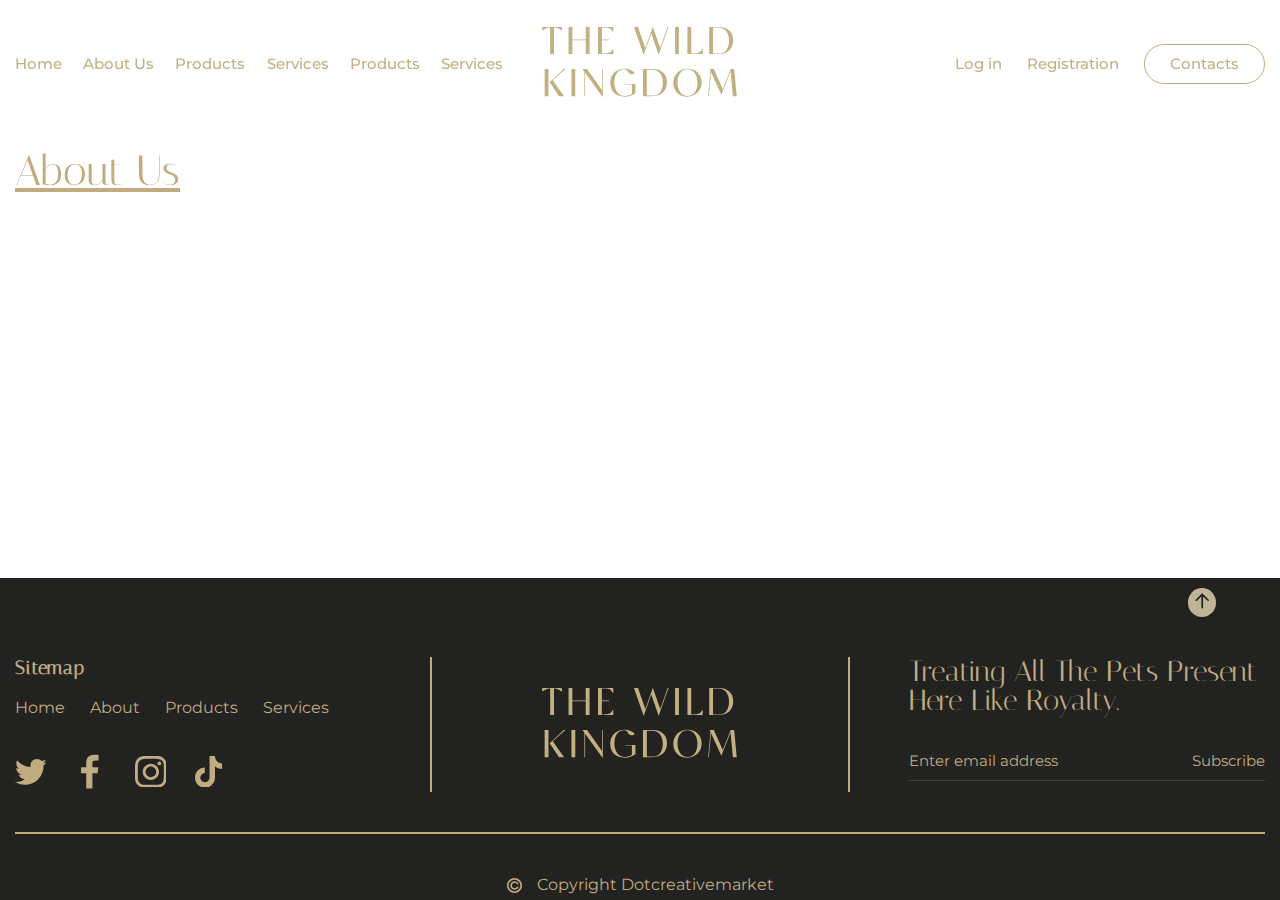
==== about-us.html @ dfcb413f "Add files via upload" ====
<!DOCTYPE html>
<html lang="en">

<head>
	<title>HomePage</title>
	<meta charset="UTF-8">
	<meta name="format-detection" content="telephone=no">
	<!-- <style>body{opacity: 0;}</style> -->
	<link rel="stylesheet" href="css/style.min.css?_v=20240608163710">
	<link rel="shortcut icon" href="favicon.ico">
	<!-- <meta name="robots" content="noindex, nofollow"> -->
	<meta name="viewport" content="width=device-width, initial-scale=1.0">
</head>

<body>
	<div class="wrapper">
		<header class="header">
			<div class="header__container">
				<div class="header__menu menu">
					<button type="button" class="menu__icon icon-menu"><span></span></button>
					<nav class="menu__body">
						<ul class="menu__list">
							<li class="menu__item"><a href="home.html" class="menu__link">Home</a></li>
							<li class="menu__item"><a href="about-us.html" class="menu__link">About Us</a></li>
							<li class="menu__item"><a href="products.html" class="menu__link">Products</a></li>
							<li class="menu__item"><a href="services.html" class="menu__link">Services</a></li>
							<li class="menu__item"><a href="products.html" class="menu__link">Products</a></li>
							<li class="menu__item"><a href="services.html" class="menu__link">Services</a></li>
						</ul>
					</nav>
				</div>
				<a href="#" class="header__link-logo logo">
					<svg class="logo__logo-icon">
						<use xlink:href="img/icons/icons.svg#logo"></use>
					</svg>
				</a>
				<div class="header__actions">
					<div class="header__auth auth-header">
						<div class="auth-header__log-in-item">
							<button type="button" data-popup="#log-in" class="auth-header__log-in">Log
								in</button>
							<button type="button" data-tippy-content="Log in" data-popup="#log-in" class="auth-header__icon-log-in">
								<svg class="auth-header__login-icon">
									<use xlink:href="img/icons/icons.svg#log-in"></use>
								</svg>
							</button>
						</div>
						<div class="auth-header__register-item">
							<button type="button" data-popup="#register" class="auth-header__register">Registration</button>
							<button type="button" data-tippy-content="Registration" data-popup="#register" class="auth-header__icon-register">
								<svg class="auth-header__register-icon">
									<use xlink:href="img/icons/icons.svg#registration"></use>
								</svg>
							</button>
						</div>
						<div class="auth-header__contacts-item">
							<button type="button" data-popup="#contacts" class="auth-header__contacts">Contacts</button>
							<button type="button" data-tippy-content="Contacts" data-popup="#contacts" class="auth-header__icon-contacts">
								<svg class="auth-header__contact-icon">
									<use xlink:href="img/icons/icons.svg#contacts"></use>
								</svg>
							</button>
						</div>
					</div>
				</div>
			</div>
		</header>
		<div id="log-in" aria-hidden="true" class="popup">
			<div class="popup__wrapper">
				<div class="popup__content">
					<button data-close type="button" class="popup__close">Close</button>
					<div class="popup__text">
						<form data-goto-error action="#" class="popup__form form">
							<div class="form__mail-item">
								<input data-error="Invalid email entered" data-required="email" data-validate="email" autocomplete="off" required type="email" name="form[]" placeholder="Email" class="form__mail-input">
							</div>
							<div class="form__pass-forgot-items">
								<div class="form__password">
									<input autocomplete="off" type="password" name="form[]" value="123456" class="form__pass-input">
									<button class="form__viewpass" type="button"></button>
								</div>
								<div class="form__forgot-item">
									<a href="#" class="form__link">Forgot Password</a>
								</div>
							</div>
							<div class="form__check-button-items">
								<div class="form__checkbox checkbox">
									<input id="c_1" data-error="Error" class="checkbox__input" type="checkbox" value="1" name="form[]">
									<label for="c_1" class="checkbox__label"><span class="checkbox__text">Remember me</span></label>
								</div>
								<button type="submit" class="form__button-item">Send</button>
							</div>
						</form>
					</div>
				</div>
			</div>
		</div>
		<div id="register" aria-hidden="true" class="popup">
			<div class="popup__wrapper">
				<div class="popup__content">
					<button data-close type="button" class="popup__close">Close</button>
					<div class="popup__text">
						<form data-goto-error action="#" class="popup__form form">
							<div class="form__mail-item">
								<input data-error="Invalid email entered" data-required="email" data-validate="email" autocomplete="off" required type="email" name="form[]" placeholder="Your Email" class="form__mail-input">
							</div>
							<div class="form__name-item">
								<input autocomplete="off" required type="text" name="form[]" placeholder="Your Name" class="form__name-input">
							</div>
							<div class="form__password-item">
								<input autocomplete="off" type="password" name="form[]" value="123456" class="form__pass-input">
							</div>
							<div class="form__confirm-pass">
								<input autocomplete="off" type="password" name="form[]" value="123456" class="form__pass-input">
							</div>
							<button type="submit" class="form__button-register">Register</button>
						</form>
					</div>
				</div>
			</div>
		</div>
		<div id="contacts" aria-hidden="true" class="popup">
			<div class="popup__wrapper">
				<div class="popup__content">
					<button data-close type="button" class="popup__close">Close</button>
					<div class="popup__text">
						<div class="popup__info-item">
							<p>
								Here are our phones. If you have any questions, please call us! Our operators with big pleasure
								answer for your questions
							</p>
							<a href="tel:+782949999977" class="popup__link-phone">+7 8294 999-99-77</a>
							<a href="tel:+782949999977" class="popup__link-phone">+7 8294 999-99-76</a>
							<a href="tel:+782949999977" class="popup__link-phone">+7 8294 999-99-75</a>
							<a href="tel:+782949999977" class="popup__link-phone">+7 8294 999-99-77</a>
						</div>
					</div>
				</div>
			</div>
		</div>
		<div id="video-pets" aria-hidden="true" class="popup">
			<div class="popup__wrapper">
				<div class="popup__content">
					<button data-close type="button" class="popup__close">Close</button>
					<div class="popup__text">
						<div class="popup__pet-video">
							<video controls width="100%" src="img/main/contact/video/Animated Explainer Video by Inovit - Pet services.mp4">
							</video>
						</div>
					</div>
				</div>
			</div>
		</div>
		<main class="page-about-us">
			<div class="us-about">
				<div class="us-about__container">
					<div class="us-about__title">
						<h1>About Us</h1>
					</div>
				</div>
			</div>
		</main>
		<footer class="footer">
			<div class="footer__container">
				<div class="footer__body">
					<div class="footer__menu-socials">
						<div data-spollers="767.98,max" class="footer__content">
							<details class="footer__menu menu-footer">
								<summary class="menu-footer__title-item">
									<h1>Sitemap</h1>
								</summary>
								<ul class="menu-footer__list">
									<li class="menu-footer__item">
										<a href="home.html" class="menu-footer__link">Home</a>
									</li>
									<li class="menu-footer__item">
										<a href="about-us.html" class="menu-footer__link">About</a>
									</li>
									<li class="menu-footer__item">
										<a href="products.html" class="menu-footer__link">Products</a>
									</li>
									<li class="menu-footer__item">
										<a href="services.html" class="menu-footer__link">Services</a>
									</li>
								</ul>
							</details>
						</div>
						<div class="footer__socials socials-footer">
							<ul class="socials-footer__list">
								<li class="socials-footer__item">
									<a href="https://twitter.com/" class="socials-footer__link" target="_blank">
										<svg class="socials-footer__twitter-icon">
											<use xlink:href="img/icons/icons.svg#twitter"></use>
										</svg>
									</a>
								</li>
								<li class="socials-footer__item">
									<a href="https://www.facebook.com/" class="socials-footer__link" target="_blank">
										<svg class="socials-footer__facebook-icon">
											<use xlink:href="img/icons/icons.svg#facebook"></use>
										</svg>
									</a>
								</li>
								<li class="socials-footer__item">
									<a href="https://www.instagram.com/" class="socials-footer__link" target="_blank">
										<svg class="socials-footer__instagram-icon">
											<use xlink:href="img/icons/icons.svg#instagram"></use>
										</svg>
									</a>
								</li>
								<li class="socials-footer__item">
									<a href="https://www.tiktok.com/" class="socials-footer__link" target="_blank">
										<svg class="socials-footer__tik-tok-icon">
											<use xlink:href="img/icons/icons.svg#tic-toc"></use>
										</svg>
									</a>
								</li>
							</ul>
						</div>
					</div>
					<div class="footer__logo-footer logo-footer">
						<svg class="logo-footer__logo-icon">
							<use xlink:href="img/icons/icons.svg#logo"></use>
						</svg>
					</div>
					<div class="footer__subscribe subscribe">
						<div class="subscribe__body">
							<div class="subscribe__text-item">
								<p>
									Treating all the pets present here like royalty.
								</p>
							</div>
							<form class="subscribe__form">
								<div class="subscribe__mail-item">
									<input data-error="Error" data-required="email" data-validate="email" autocomplete="off" required type="email" name="form[]" placeholder="Enter email address" class="subscribe__mail-input">
								</div>
								<button type="submit" class="subscribe__btn-subscribe">Subscribe</button>
							</form>
						</div>
					</div>
				</div>
				<a href="#" class="footer__link-arrow-up">
					<svg class="footer__up-arrow-icon">
						<use xlink:href="img/icons/icons.svg#up-arrow"></use>
					</svg>
				</a>
				<div class="footer__copyright copyright">
					<div class="copyright__text-item">
						<p>Copyright Dotcreativemarket</p>
					</div>
				</div>
			</div>
		</footer>
	</div>
	<script src="js/app.min.js?_v=20240608163710"></script>
</body>

</html>
---- css/style.min.css ----
@import url(https://fonts.googleapis.com/css?family=Montserrat:300,regular,500,600,700,300italic,italic,500italic,600italic,700italic&display=swap);@import url(https://fonts.googleapis.com/css?family=Italiana:regular&display=swap);*{padding:0;margin:0;border:0}*,*::after,*::before{box-sizing:border-box}*::after,*::before{display:inline-block}body,html{height:100%;min-width:320px}body{color:#000;line-height:1;font-family:Montserrat;font-size:1rem;-ms-text-size-adjust:100%;-moz-text-size-adjust:100%;-webkit-text-size-adjust:100%;-webkit-font-smoothing:antialiased;-moz-osx-font-smoothing:grayscale}button,input,textarea{font-family:Montserrat;font-size:inherit;line-height:inherit;color:inherit;background-color:transparent}input,textarea{width:100%}button,option,select{cursor:pointer}a{display:inline-block;color:inherit;text-decoration:none}ul li{list-style:none}img{vertical-align:top}h1,h2,h3,h4,h5,h6{font-weight:inherit;font-size:inherit}.lock body{overflow:hidden;touch-action:none;-ms-scroll-chaining:none;overscroll-behavior:none}.wrapper{min-height:100%;display:flex;flex-direction:column;overflow:hidden}@supports (overflow:clip){.wrapper{overflow:clip}}.wrapper > main{flex:1 1 auto}.wrapper > *{min-width:0}[class*=__container]{max-width:100.125rem;margin:0 auto;padding:0 .9375rem}input[type=email],input[type=tel],input[type=text],textarea{-webkit-appearance:none;appearance:none}.input{border-radius:0!important;width:100%;display:block;caret-color:inherit}.input[placeholder]:not([data-placeholder-nohiden])::-webkit-input-placeholder{-webkit-transition:opacity .3s;transition:opacity .3s}.input[placeholder]:not([data-placeholder-nohiden]):-ms-input-placeholder{-ms-transition:opacity .3s;transition:opacity .3s}.input[placeholder]:not([data-placeholder-nohiden])::-ms-input-placeholder{-ms-transition:opacity .3s;transition:opacity .3s}.input[placeholder]:not([data-placeholder-nohiden])::placeholder{transition:opacity .3s}.input[placeholder]:not([data-placeholder-nohiden]):focus::-webkit-input-placeholder{opacity:0}.input[placeholder]:not([data-placeholder-nohiden]):focus:-ms-input-placeholder{opacity:0}.input[placeholder]:not([data-placeholder-nohiden]):focus::-ms-input-placeholder{opacity:0}.input[placeholder]:not([data-placeholder-nohiden]):focus::placeholder{opacity:0}textarea.input{resize:none;padding:0 0}.checkbox{position:relative}.checkbox:not(:last-child){margin-bottom:em(5)}.checkbox__input{position:absolute;width:0;height:0;opacity:0}.checkbox__input:focus-visible + .checkbox__label:before{box-shadow:0 0 5px #000}.checkbox__input:checked + .checkbox__label:before{content:"";width:.9375rem;height:.9375rem;position:absolute;left:-1.875rem;top:0;background:url(../img/header/checkbox.svg) 0 0/.9375rem no-repeat}.checkbox__label{cursor:pointer;display:inline-flex;position:relative;gap:.625rem;margin-left:1.875rem}.checkbox__label:before{content:"";align-self:flex-start;position:absolute;width:.9375rem;height:.9375rem;left:-1.875rem;top:0;background:url(../img/header/check-empty.svg) 0 0/.9375rem no-repeat}.checkbox__text{font-family:Montsserat;font-style:italic;font-weight:700;line-height:1;color:#c1ab81;letter-spacing:.0625rem;align-self:center}.rating{display:inline-block}.rating__items{display:inline-flex;align-items:flex-start;gap:.25rem}.rating__item{flex:0 0 1.25rem;width:1.25rem;height:1.25rem;position:relative;background:url([data-uri]) 0 0/1.25rem no-repeat;transition:all .3s}.rating__item--active{background:url([data-uri]) 0 0/1.25rem no-repeat}.rating__item span{position:absolute;top:0;left:0;width:0%;height:1.25rem;background:url([data-uri]) 0 0/1.25rem no-repeat}.rating__item:not(:last-child)::after{content:"";position:absolute;right:0;top:0;height:100%;width:.25rem;-webkit-transform:translateX(100%);transform:translateX(100%)}[data-rating=set] .rating__item:not(:last-child)::after{cursor:pointer}.rating__input{width:100%;height:100%;opacity:0;display:block;background-color:#c7aa78}[data-rating=set] .rating__input{cursor:pointer}.icon-menu{display:none}body::after{content:"";background-color:rgba(0,0,0,.5);position:fixed;width:100%;height:100%;top:0;left:0;opacity:0;transition:opacity .8s ease 0s;pointer-events:none;z-index:149}.popup-show body::after{opacity:1}.popup{position:fixed;top:0;left:0;bottom:0;right:0;padding:30px 10px;transition:visibility .8s ease 0s;visibility:hidden;pointer-events:none}.popup_show{z-index:150;visibility:visible;overflow:auto;pointer-events:auto}.popup_show .popup__content{visibility:visible;-webkit-transform:scale(1);transform:scale(1)}.popup__wrapper{display:flex;flex-direction:column;align-items:center;min-height:100%;flex:1 1 auto;width:100%;display:flex;justify-content:center;align-items:center}.popup__content{visibility:hidden;-webkit-transform:scale(0);transform:scale(0);transition:-webkit-transform .3s ease 0s;transition:transform .3s ease 0s;transition:transform .3s ease 0s,-webkit-transform .3s ease 0s;background-color:#eee;padding:20px;width:100%;max-width:400px;border-radius:20px}.lock .popup__content{visibility:visible}.spollers{display:grid;gap:15px}.spollers__item{font-size:1.25rem}.spollers__title{width:100%;cursor:default;text-align:left;border:1px solid #eee;padding:.625rem .9375rem;border-radius:.3125rem;position:relative;list-style:none}.spollers__title::-webkit-details-marker,.spollers__title::marker{display:none}._spoller-init .spollers__title{cursor:pointer}._spoller-init .spollers__title::after,._spoller-init .spollers__title::before{content:"";position:absolute;right:10px;top:50%;background-color:#000;height:2px;width:15px;transition:-webkit-transform .5s ease 0s;transition:transform .5s ease 0s;transition:transform .5s ease 0s,-webkit-transform .5s ease 0s}._spoller-init .spollers__title::before{-webkit-transform:translate(-75%,-50%) rotate(40deg);transform:translate(-75%,-50%) rotate(40deg)}._spoller-init .spollers__title::after{-webkit-transform:translate(0,-50%) rotate(-40deg);transform:translate(0,-50%) rotate(-40deg)}._spoller-init .spollers__title._spoller-active::before{-webkit-transform:translateX(-75%) rotate(-40deg);transform:translateX(-75%) rotate(-40deg)}._spoller-init .spollers__title._spoller-active::after{-webkit-transform:rotate(40deg);transform:rotate(40deg)}.spollers__body{padding:1.25rem;border-radius:.3125rem;border:1px solid #eee}.ibg{width:100%;height:100%;-o-object-fit:cover;object-fit:cover}.ibg--top{-o-object-position:top;object-position:top}.ibg--bottom{-o-object-position:bottom;object-position:bottom}.ibg--left{-o-object-position:left;object-position:left}.ibg--right{-o-object-position:right;object-position:right}.ibg--contain{-o-object-fit:contain;object-fit:contain}.no-webp .main-bg{background:url(../img/main-bg/main-bg.jpg) center/cover no-repeat}.main-bg{position:fixed;width:100%;height:120%;top:-10%;left:0}.header{padding:.625rem 0;position:fixed;width:100%;left:0;top:0;z-index:50;color:#c1b081}.header::before{content:"";width:100%;height:100%;position:absolute;left:0;top:0;background-color:rgba(34,34,32,.4196078431);opacity:0;transition:opacity .3s ease}.header__container{display:grid;grid-template-columns:1fr auto 1fr;align-items:center;position:relative;z-index:2}.header__actions{justify-self:end;z-index:5}.body--header_scroll_state .header::before{opacity:1}.menu__list{display:flex;flex-wrap:wrap;row-gap:.625rem;position:relative;z-index:2}.menu__link{font-weight:500;line-height:1.5625;transition:color .3s ease}.menu__link:hover{color:#fff}.logo__logo-icon{fill:#c1b081;height:4.875rem;transition:fill .3s ease}.logo__logo-icon:hover{fill:#fff}.auth-header{display:flex;flex-wrap:wrap;align-items:center}.auth-header__contacts,.auth-header__log-in,.auth-header__register{font-weight:500;line-height:1.5625;transition:color .3s ease}.auth-header__contacts:hover,.auth-header__log-in:hover,.auth-header__register:hover{color:#fff}.auth-header__contacts{padding:.4375rem 1.5625rem;border:1px solid #c1ab81;border-radius:3.125rem;transition:border .3s ease}.auth-header__contacts:hover{border:1px solid #fff}.auth-header__icon-contacts,.auth-header__icon-log-in,.auth-header__icon-register{display:none}.auth-header__contact-icon,.auth-header__login-icon,.auth-header__register-icon{fill:#c1ab81;width:1.875rem;height:2.5rem;transition:fill .3s ease}.auth-header__contact-icon:hover,.auth-header__login-icon:hover,.auth-header__register-icon:hover{fill:#fff}.popup__close{font-style:italic;font-weight:500;line-height:1;color:#c1b081;background-color:#eee;border:.125rem solid #c1b081;border-radius:.625rem;padding:.5rem 1.25rem;transition:background .3s ease}.popup__close:hover{background-color:#322d2d}.popup__info-item{display:flex;flex-direction:column}.popup__info-item p{font-style:italic;font-weight:500;line-height:1.25;color:#c1b081}.popup__link-phone{font-weight:500;color:#c1b081;transition:color .3s linear}.popup__link-phone:hover{color:#322d2d}.form{display:grid;grid-template-rows:1fr auto;position:relative}.form .form__error{position:absolute;left:0;top:2.1875rem;font-family:Montsserat;font-style:italic;font-weight:700;color:red;letter-spacing:.0625rem}.form__mail-input,.form__name-input,.form__pass-input{padding:.625rem 1.5625rem;border:.125rem solid #c1ab81;border-radius:.625rem}.form__password{color:#c1ab81;position:relative}.form__pass-input:not(:last-child){margin-bottom:.625rem}.form__viewpass{position:absolute;right:.625rem;top:60%;-webkit-transform:translate(0,-60%);transform:translate(0,-60%)}.form__check-button-items{display:flex;-webkit-column-gap:1.25rem;-moz-column-gap:1.25rem;column-gap:1.25rem;align-items:end}.form__button-item{font-style:italic;font-weight:500;line-height:1;color:#c1b081;background-color:#eee;border:.125rem solid #c1b081;border-radius:.625rem;padding:.5rem 1.25rem;transition:background .3s ease;margin-left:auto}.form__button-item:hover{background-color:#322d2d}.form__button-register{font-style:italic;font-weight:500;line-height:1;color:#c1b081;background-color:#eee;border:.125rem solid #c1b081;border-radius:.625rem;padding:.5rem 1.25rem;transition:background .3s ease;justify-self:center}.form__button-register:hover{background-color:#322d2d}.form__error{font-family:Montsserat;font-style:italic;font-weight:700;color:red;margin-top:.875rem;letter-spacing:.0625rem}.form__link{font-family:Montsserat;font-style:italic;font-weight:700;line-height:1;color:#c1b081;margin-top:.625rem;letter-spacing:.0625rem}input{outline:0;color:#c1ab81}::-webkit-input-placeholder{color:#c1ab81}:-ms-input-placeholder{color:#c1ab81}::-ms-input-placeholder{color:#c1ab81}::placeholder{color:#c1ab81}.footer{position:relative;z-index:2;background-color:#222220;color:#c1ab81}.footer__container{position:relative}.footer__body{display:grid;grid-template-columns:repeat(3,1fr);position:relative}.footer__body::after{content:"";position:absolute;display:inline-block;width:100%;height:.125rem;background-color:#c1ab81;left:0;bottom:0}.footer__menu-socials{border-right:.125rem solid #c1ab81}.footer__rigth-column{margin-right:auto}.footer__left-column{margin-left:auto}.footer__logo-footer{justify-self:center;align-self:center}.footer__link-arrow-up{position:absolute;right:5%;top:3%;background-color:#c0b597;padding:.1875rem;border-radius:50%;transition:background .3s ease}.footer__link-arrow-up:hover{background-color:#383835}.footer__up-arrow-icon{fill:#222220;transition:color .3s ease}.footer__up-arrow-icon:hover{fill:#fff}.menu-footer__title-item:not(:last-child){margin-bottom:.9375rem}.menu-footer__title-item h1{font-family:Italiana;font-weight:600;line-height:1.2;text-transform:capitalize;letter-spacing:.0625rem;position:relative}.menu-footer__title-item h1::after{content:"";width:1.125rem;height:1.125rem;background:url(../img/footer/select-arrow.svg) 0 0/1.125rem no-repeat;position:absolute;left:5.625rem;top:50%;-webkit-transform:translate(0,-20%);transform:translate(0,-20%);transition:-webkit-transform .3s ease;transition:transform .3s ease;transition:transform .3s ease,-webkit-transform .3s ease;cursor:pointer;display:none}.menu-footer__list{display:flex;flex-wrap:wrap}.menu-footer__link{font-size:1rem;line-height:1.5625;transition:color .3s ease}.menu-footer__link:hover{color:#fff}.socials-footer__list{display:flex;flex-wrap:wrap;align-items:center}.socials-footer__instagram-icon,.socials-footer__tik-tok-icon,.socials-footer__twitter-icon{fill:#c1ab81;transition:color .3s ease}.socials-footer__instagram-icon:hover,.socials-footer__tik-tok-icon:hover,.socials-footer__twitter-icon:hover{fill:#fff}.socials-footer__facebook-icon{fill:#c1ab81;transition:color .3s ease}.socials-footer__facebook-icon:hover{fill:#fff}.subscribe{display:grid;justify-items:end;border-left:.125rem solid #c1ab81}.subscribe__body{max-width:22.25rem}.subscribe__text-item:not(:last-child){margin-bottom:1.625rem}.subscribe__text-item p{font-family:Italiana;font-weight:500;line-height:1;text-transform:capitalize}.subscribe__form{display:flex;height:2.5rem;border-bottom:.0625rem solid rgba(193,171,129,.2);position:relative}.subscribe__form .form__error{position:absolute;left:0;top:2.1875rem;font-family:Montsserat;font-style:italic;font-weight:700;color:red;letter-spacing:.0625rem}.subscribe__mail-input{flex:1 1 auto;padding:.625rem 0 0 0}.subscribe__btn-subscribe{margin-left:auto;transition:color .3s ease}.logo-footer__logo-icon{fill:#c1b081;height:4.875rem;transition:fill .3s ease;cursor:pointer}.logo-footer__logo-icon:hover{fill:#fff}.copyright{display:flex;align-items:center;justify-content:center}.copyright__text-item p{line-height:1.875;position:relative;margin-left:1.875rem}.copyright__text-item p::before{content:"";width:.9375rem;height:.9375rem;display:inline-block;background:url(../img/footer/copyright-icon.svg) 0 0/.9375rem no-repeat;position:absolute;left:-1.875rem;top:.5rem}summary{list-style:none}main{position:relative;z-index:5}.no-webp .better-world{background:url(../img/header/header-bg.jpg) center/cover no-repeat}.better-world{position:relative;padding:8.125rem 0 6.25rem 0}.better-world__controll{display:flex;justify-content:flex-end;margin-right:1.25rem}.better-world__icon-arrow-left,.better-world__icon-arrow-right{fill:#c1ab81;transition:-webkit-transform scale .3s ease;transition:transform scale .3s ease;transition:transform scale .3s ease,-webkit-transform scale .3s ease}.better-world__icon-arrow-left:hover,.better-world__icon-arrow-right:hover{-webkit-transform:scale(1.5);transform:scale(1.5)}.slide-better-world{position:relative}.slide-better-world__content{position:absolute;left:0;top:50%;-webkit-transform:translate(0,-50%);transform:translate(0,-50%);z-index:2}.slide-better-world__title-item h1{font-family:Italiana;line-height:1;color:#c1ab81;text-transform:capitalize}.slide-better-world__link-button{font-weight:500;line-height:1.5625;color:#c1ab81;text-transform:capitalize;border:1px solid #c1ab81;border-radius:3.125rem;background-color:transparent;transition:color .3s ease,border .3s ease,background .3s ease}.slide-better-world__link-button:hover{color:#000;border:1px solid #000;background-color:#c7aa78}.slide-better-world__picture{position:relative;padding:0 0 34.4% 0}.slide-better-world__image{position:absolute;height:100%;left:0;top:0;width:100%;-o-object-fit:contain;object-fit:contain}.better-mini-world__slider{width:30%}.better-mini-world__slide{opacity:.2;transition:opacity .3s ease 0s}.better-mini-world__picture-item{position:relative;padding:0 0 80% 0;cursor:pointer}.better-mini-world__image{position:absolute;left:0;top:0;height:100%;width:100%;-o-object-fit:contain;object-fit:contain}.better-mini-world__slide.swiper-slide-thumb-active{opacity:1}.about-us__picture-info-items{display:flex;align-items:center}.about-us__pictures{flex:0 0 54.08%;width:100%;padding:.9375rem;border:.0625rem solid #9d875c}.about-us__picture-item{position:relative;padding:0 0 63% 0}.about-us__image{position:absolute;left:0;top:0;height:100%;width:100%;-o-object-fit:contain;object-fit:contain}.about-us__info-about-us{max-width:31.5rem;align-self:center;margin-left:auto}.about-us__pet-accosseries{max-width:62.875rem;margin:0 auto}.body-info__title{max-width:30%}.body-info__title h2{color:#222220;line-height:1.5625;text-transform:capitalize}.body-info__subtitle span{font-family:Italiana;color:#9d875c;line-height:1;text-transform:capitalize}.body-info__quote-item{font-style:italic;color:#222220;line-height:1.5625}.body-info__text{max-width:90%}.body-info__text p{color:#222220;line-height:1.5625}.body-info__btn-explore{background-color:#c7aa78;font-weight:500;color:#222220;line-height:1.5625;border:.125rem solid transparent;border-radius:3.125rem;text-align:center;transition:background .3s ease,border .3s ease}.body-info__btn-explore:hover{background-color:#caa059;border:.125rem solid #222220}.pet-accosseries__pet-items{display:flex;align-items:center;justify-content:center}.pet-accosseries__accosseries-btn,.pet-accosseries__care-btn,.pet-accosseries__food-btn{align-self:center}.pet-accosseries__accosseries-btn,.pet-accosseries__care-btn{margin-left:auto}.pet-accosseries__accessory-item,.pet-accosseries__care-item,.pet-accosseries__food-item{display:flex;align-items:center;justify-content:center;background-color:#c7aa78;border:.125rem solid transparent;border-radius:50%;transition:background .3s ease,border .3s ease}.pet-accosseries__accessory-item:hover,.pet-accosseries__care-item:hover,.pet-accosseries__food-item:hover{background-color:#caa059;border:.125rem solid #222220}.pet-accosseries__title-item{text-align:center}.pet-accosseries__title-item h3{font-family:Italiana;font-size:1.5rem;line-height:1;color:#222220;text-transform:capitalize}.food-icon{fill:#222220}.syringe-icon{fill:#222220}.dog-house-icon{fill:#222220}.products{position:relative;z-index:10}.products__our-products{display:flex;flex-direction:column;align-items:center;justify-content:center}.products__title{max-width:9.125rem;text-align:center}.products__title h2{line-height:1.5625;color:#222220;text-transform:capitalize}.products__sub-title{max-width:28.75rem}.products__sub-title span{font-family:Italiana;line-height:1;color:#c1ab81;text-transform:capitalize}.products__text{max-width:27.8125rem;text-align:center}.products__text p{line-height:1.5625}.products__cards-items{display:flex;flex-wrap:wrap;row-gap:3.125rem;margin:0 -1.5625rem}.products__card-item{flex:0 0 25%;padding:0 1.5625rem}.card-product{display:flex;flex-direction:column;height:100%}.card-product__picture-item{background-color:#c7aa78;border:.125rem solid #cc870f;position:relative;padding:0 0 100% 0}.card-product__image{position:absolute;left:0;top:0;height:100%;width:100%;-o-object-fit:contain;object-fit:contain}.card-product__body{display:flex;flex-grow:1;-webkit-column-gap:.625rem;-moz-column-gap:.625rem;column-gap:.625rem}.card-product__title{font-family:Italiana;line-height:1;text-transform:capitalize}.card-product__sub-title{margin-left:auto;font-size:24px;line-height:1;text-transform:capitalize}.services{background:linear-gradient(90deg,#c1ab81 40%,#222220 40%)}.services__picture-info-items{display:flex;align-items:center}.services__pictures{flex:0 0 50%;width:100%;border:.125rem solid #9d875c;padding:.625rem}.services__picture-item{position:relative;padding:0 0 94% 0}.services__image{position:absolute;left:0;top:0;height:100%;width:100%;-o-object-fit:contain;object-fit:contain}.services__info-services{max-width:28.75rem;align-self:center}.body-info__title_white-mod{max-width:33%}.body-info__title_white-mod h2{color:#fff}.body-info__subtitle_white-mod{max-width:77%}.body-info__quote-item_white-mod{color:#fff}.body-info__text_white-mod{max-width:97%}.body-info__text_white-mod p{color:#fff}.body-info__btn-explore_dark-mod{background-color:#222220;font-weight:500;color:#c1ab81;line-height:1.5625;border:.125rem solid #c1ab81;border-radius:3.125rem;text-align:center;transition:background .3s ease,border .3s ease,color .3s ease}.body-info__btn-explore_dark-mod:hover{background-color:#c1ab81;border:.125rem solid #222220;color:#222220}.pet-care__all-types{display:grid}.pet-care__type{display:grid;grid-template-columns:37.66% 50.01%}.pet-care__type-reverse{display:grid;grid-template-columns:50.01% 37.66%}.card-pet-care{display:flex;flex-direction:column;cursor:pointer;transition:-webkit-transform .3s ease;transition:transform .3s ease;transition:transform .3s ease,-webkit-transform .3s ease}.card-pet-care:hover{-webkit-transform:scale(1.02);transform:scale(1.02)}.card-pet-care__picture_big-item{position:relative;padding:0 0 86% 0}.card-pet-care__picture_small-item{position:relative;padding:0 0 100% 0}.card-pet-care__image{position:absolute;left:0;top:0;height:100%;width:100%;-o-object-fit:contain;object-fit:contain}.card-pet-care__body{display:flex;align-items:center}.card-pet-care__text p{font-family:Italiana;line-height:1;color:#9d875c}.card-pet-care__btn{margin-left:auto;border:.125rem solid transparent;border-radius:3.125rem;padding:.3125rem .625rem;transition:border .3s ease}.card-pet-care__btn:hover{border:.125rem solid #9b7427}.card-pet-care__left-arrow-icon{fill:#9d875c;transition:color .3s ease}.card-pet-care__left-arrow-icon:hover{fill:#9b6c0d}.contact-us{position:relative}.contact-us::before{content:"";width:100%;background-color:#c1ab81;position:absolute;left:0;top:0}.contact-us__picture-info-items{display:flex;align-items:center}.contact-us__our-pets{flex:0 0 53.36%}.contact-us__info-contact-us{flex:0 0 34.4%;padding-left:3.125rem;position:relative;z-index:5}.our-pets__sphynx-item{width:81.96%;padding:.9375rem;border:.125rem solid #9d875c;position:relative;left:.9375rem}.our-pets__sphynx-picture{position:relative;padding:0 0 59% 0;box-shadow:.125rem 0 .625rem #222220}.our-pets__shpits-item{width:85.75%;padding:.9375rem;border:.125rem solid #9d875c;position:relative}.our-pets__shpits-picture{position:relative;padding:0 0 77% 0;box-shadow:.0625rem 0 .625rem #222220}.our-pets__shpits-image,.our-pets__sphynx-image{position:absolute;left:0;top:0;height:100%;width:100%;-o-object-fit:contain;object-fit:contain}.our-pets__video-item{position:absolute;left:.5rem;top:21.875rem}.our-pets__play-icon{fill:#c7aa78;transition:fill .3s ease}.our-pets__play-icon:hover{fill:#caa059}.body-info__work-ours{max-width:74%;position:relative}.body-info__work-ours::before{content:"";width:1.25rem;height:1.25rem;display:inline-block;position:absolute;left:-3.125rem;top:.5625rem;background:url(../img/main/contact/clock.svg) 0 0/1.25rem no-repeat}.body-info__work-ours p{line-height:2;color:#222220}.body-info__mail,.body-info__phone{display:block;max-width:100%}.body-info__address,.body-info__mail,.body-info__phone{line-height:2;color:#222220;position:relative}.body-info__phone::before{content:"";width:1.25rem;height:1.5625rem;display:inline-block;background:url(../img/main/contact/telephone.svg) 0 0/1.25rem no-repeat;position:absolute;left:-3.125rem;top:.5rem;transition:background .3s ease}.body-info__phone:hover::before{background:url(../img/main/contact/telephone1.svg) 0 0/1.25rem no-repeat}.body-info__mail::before{content:"";width:1.25rem;height:1.25rem;display:inline-block;background:url(../img/main/contact/email.svg) 0 0/1.25rem no-repeat;position:absolute;left:-3.125rem;top:.75rem;transition:background .3s ease}.body-info__mail:hover::before{background:url(../img/main/contact/email1.svg) 0 0/1.25rem no-repeat}.body-info__address::before{content:"";width:1.125rem;height:1.5625rem;display:inline-block;background:url(../img/main/contact/location.svg) 0 0/1.125rem no-repeat;position:absolute;left:-3.125rem;top:.5rem}.pet-dialog__container{position:relative}.pet-dialog__slider{width:80%}.pet-dialog__arrow--right{position:absolute;left:1.25rem;top:50%}.pet-dialog__arrow--left{position:absolute;right:1.25rem;top:50%}.pet-dialog__icon-arrow-left,.pet-dialog__icon-arrow-right{fill:#9d875c;transition:-webkit-transform scale .3s ease;transition:transform scale .3s ease;transition:transform scale .3s ease,-webkit-transform scale .3s ease}.pet-dialog__icon-arrow-left:hover,.pet-dialog__icon-arrow-right:hover{-webkit-transform:scale(1.1);transform:scale(1.1)}.slide-pet-dialog__body{display:flex;justify-content:center}.slide-pet-dialog__picture{display:flex;align-items:center;justify-content:center;background-color:#c7aa78;border-radius:50%}.slide-pet-dialog__icon-pet-dialog{fill:#222220}.slide-pet-dialog__icon-first-quote,.slide-pet-dialog__icon-last-quote{fill:#9d875c}.slide-pet-dialog__icon-first-quote{position:absolute;left:.625rem;top:10.625rem}.slide-pet-dialog__icon-last-quote{position:absolute;right:13.125rem;bottom:6.25rem}.slide-pet-dialog__text{text-align:center;width:90%;margin:0 auto;position:relative}.slide-pet-dialog__text p{line-height:1.6666666667;color:#222220}.slide-pet-dialog__title{text-align:center}.slide-pet-dialog__title h2{font-family:Italiana;line-height:1;color:#9d875c;text-transform:capitalize}.no-webp .us-about{background:url(../img/main/better-world/better-world-bg.jpg) center/cover no-repeat}.us-about{padding-top:9.375rem}.us-about__title h1{font-family:Italiana;line-height:1;color:#c1ab81;text-transform:capitalize;text-decoration:underline}.no-webp .products-page{background:url(../img/main/better-world/better-world-bg.jpg) center/cover no-repeat}.products-page{padding-top:9.375rem}.products-page__title h1{font-family:Italiana;line-height:1;color:#c1ab81;text-transform:capitalize;text-decoration:underline}.no-webp .services-page{background:url(../img/main/better-world/better-world-bg.jpg) center/cover no-repeat}.services-page{padding-top:9.375rem}.services-page__title h1{font-family:Italiana;line-height:1;color:#c1ab81;text-transform:capitalize;text-decoration:underline}.noUi-target,.noUi-target *{-webkit-touch-callout:none;-webkit-tap-highlight-color:transparent;-webkit-user-select:none;touch-action:none;-ms-user-select:none;user-select:none;box-sizing:border-box}.noUi-target{position:relative}.noUi-base,.noUi-connects{width:100%;height:100%;position:relative;z-index:1}.noUi-connects{overflow:hidden;z-index:0}.noUi-connect,.noUi-origin{will-change:transform;position:absolute;z-index:1;top:0;right:0;height:100%;width:100%;-ms-transform-origin:0 0;-webkit-transform-origin:0 0;-webkit-transform-style:preserve-3d;transform-origin:0 0;-webkit-transform-style:flat;transform-style:flat}.noUi-txt-dir-rtl.noUi-horizontal .noUi-origin{left:0;right:auto}.noUi-vertical .noUi-origin{top:-100%;width:0}.noUi-horizontal .noUi-origin{height:0}.noUi-handle{-webkit-backface-visibility:hidden;backface-visibility:hidden;position:absolute}.noUi-touch-area{height:100%;width:100%}.noUi-state-tap .noUi-connect,.noUi-state-tap .noUi-origin{transition:-webkit-transform .3s;transition:transform .3s;transition:transform .3s,-webkit-transform .3s}.noUi-state-drag *{cursor:inherit!important}.noUi-horizontal{height:18px}.noUi-horizontal .noUi-handle{width:34px;height:28px;right:-17px;top:-6px}.noUi-vertical{width:18px}.noUi-vertical .noUi-handle{width:28px;height:34px;right:-6px;bottom:-17px}.noUi-txt-dir-rtl.noUi-horizontal .noUi-handle{left:-17px;right:auto}.noUi-target{background:#fafafa;border-radius:4px;border:1px solid #d3d3d3;box-shadow:inset 0 1px 1px #f0f0f0,0 3px 6px -5px #bbb}.noUi-connects{border-radius:3px}.noUi-connect{background:#3fb8af}.noUi-draggable{cursor:ew-resize}.noUi-vertical .noUi-draggable{cursor:ns-resize}.noUi-handle{border:1px solid #d9d9d9;border-radius:3px;background:#fff;cursor:default;box-shadow:inset 0 0 1px #fff,inset 0 1px 7px #ebebeb,0 3px 6px -3px #bbb}.noUi-active{box-shadow:inset 0 0 1px #fff,inset 0 1px 7px #ddd,0 3px 6px -3px #bbb}.noUi-handle:after,.noUi-handle:before{content:"";display:block;position:absolute;height:14px;width:1px;background:#e8e7e6;left:14px;top:6px}.noUi-handle:after{left:17px}.noUi-vertical .noUi-handle:after,.noUi-vertical .noUi-handle:before{width:14px;height:1px;left:6px;top:14px}.noUi-vertical .noUi-handle:after{top:17px}[disabled] .noUi-connect{background:#b8b8b8}[disabled] .noUi-handle,[disabled].noUi-handle,[disabled].noUi-target{cursor:not-allowed}.noUi-pips,.noUi-pips *{box-sizing:border-box}.noUi-pips{position:absolute;color:#999}.noUi-value{position:absolute;white-space:nowrap;text-align:center}.noUi-value-sub{color:#ccc;font-size:10px}.noUi-marker{position:absolute;background:#ccc}.noUi-marker-sub{background:#aaa}.noUi-marker-large{background:#aaa}.noUi-pips-horizontal{padding:10px 0;height:80px;top:100%;left:0;width:100%}.noUi-value-horizontal{-webkit-transform:translate(-50%,50%);transform:translate(-50%,50%)}.noUi-rtl .noUi-value-horizontal{-webkit-transform:translate(50%,50%);transform:translate(50%,50%)}.noUi-marker-horizontal.noUi-marker{margin-left:-1px;width:2px;height:5px}.noUi-marker-horizontal.noUi-marker-sub{height:10px}.noUi-marker-horizontal.noUi-marker-large{height:15px}.noUi-pips-vertical{padding:0 10px;height:100%;top:0;left:100%}.noUi-value-vertical{-webkit-transform:translate(0,-50%);transform:translate(0,-50%);padding-left:25px}.noUi-rtl .noUi-value-vertical{-webkit-transform:translate(0,50%);transform:translate(0,50%)}.noUi-marker-vertical.noUi-marker{width:5px;height:2px;margin-top:-1px}.noUi-marker-vertical.noUi-marker-sub{width:10px}.noUi-marker-vertical.noUi-marker-large{width:15px}.noUi-tooltip{display:block;position:absolute;border:1px solid #d9d9d9;border-radius:3px;background:#fff;color:#000;padding:5px;text-align:center;white-space:nowrap}.noUi-horizontal .noUi-tooltip{-webkit-transform:translate(-50%,0);transform:translate(-50%,0);left:50%;bottom:120%}.noUi-vertical .noUi-tooltip{-webkit-transform:translate(0,-50%);transform:translate(0,-50%);top:50%;right:120%}.noUi-horizontal .noUi-origin > .noUi-tooltip{-webkit-transform:translate(50%,0);transform:translate(50%,0);left:auto;bottom:10px}.noUi-vertical .noUi-origin > .noUi-tooltip{-webkit-transform:translate(0,-18px);transform:translate(0,-18px);top:auto;right:28px}.tippy-box[data-animation=fade][data-state=hidden]{opacity:0}[data-tippy-root]{max-width:calc(100vw - 10px)}.tippy-box{position:relative;background-color:#333;color:#fff;border-radius:4px;font-size:14px;line-height:1.4;outline:0;transition-property:visibility,opacity,-webkit-transform;transition-property:transform,visibility,opacity;transition-property:transform,visibility,opacity,-webkit-transform}.tippy-box[data-placement^=top] > .tippy-arrow{bottom:0}.tippy-box[data-placement^=top] > .tippy-arrow:before{bottom:-7px;left:0;border-width:8px 8px 0;border-top-color:initial;-webkit-transform-origin:center top;transform-origin:center top}.tippy-box[data-placement^=bottom] > .tippy-arrow{top:0}.tippy-box[data-placement^=bottom] > .tippy-arrow:before{top:-7px;left:0;border-width:0 8px 8px;border-bottom-color:initial;-webkit-transform-origin:center bottom;transform-origin:center bottom}.tippy-box[data-placement^=left] > .tippy-arrow{right:0}.tippy-box[data-placement^=left] > .tippy-arrow:before{border-width:8px 0 8px 8px;border-left-color:initial;right:-7px;-webkit-transform-origin:center left;transform-origin:center left}.tippy-box[data-placement^=right] > .tippy-arrow{left:0}.tippy-box[data-placement^=right] > .tippy-arrow:before{left:-7px;border-width:8px 8px 8px 0;border-right-color:initial;-webkit-transform-origin:center right;transform-origin:center right}.tippy-box[data-inertia][data-state=visible]{transition-timing-function:cubic-bezier(.54,1.5,.38,1.11)}.tippy-arrow{width:16px;height:16px;color:#333}.tippy-arrow:before{content:"";position:absolute;border-color:transparent;border-style:solid}.tippy-content{position:relative;padding:5px 9px;z-index:1}@font-face{font-family:swiper-icons;src:url("data:application/font-woff;charset=utf-8;base64, [base64]//wADZ2x5ZgAAAywAAADMAAAD2MHtryVoZWFkAAABbAAAADAAAAA2E2+eoWhoZWEAAAGcAAAAHwAAACQC9gDzaG10eAAAAigAAAAZAAAArgJkABFsb2NhAAAC0AAAAFoAAABaFQAUGG1heHAAAAG8AAAAHwAAACAAcABAbmFtZQAAA/gAAAE5AAACXvFdBwlwb3N0AAAFNAAAAGIAAACE5s74hXjaY2BkYGAAYpf5Hu/j+W2+MnAzMYDAzaX6QjD6/4//Bxj5GA8AuRwMYGkAPywL13jaY2BkYGA88P8Agx4j+/8fQDYfA1AEBWgDAIB2BOoAeNpjYGRgYNBh4GdgYgABEMnIABJzYNADCQAACWgAsQB42mNgYfzCOIGBlYGB0YcxjYGBwR1Kf2WQZGhhYGBiYGVmgAFGBiQQkOaawtDAoMBQxXjg/wEGPcYDDA4wNUA2CCgwsAAAO4EL6gAAeNpj2M0gyAACqxgGNWBkZ2D4/wMA+xkDdgAAAHjaY2BgYGaAYBkGRgYQiAHyGMF8FgYHIM3DwMHABGQrMOgyWDLEM1T9/w8UBfEMgLzE////P/5//f/V/xv+r4eaAAeMbAxwIUYmIMHEgKYAYjUcsDAwsLKxc3BycfPw8jEQA/[base64]/uznmfPFBNODM2K7MTQ45YEAZqGP81AmGGcF3iPqOop0r1SPTaTbVkfUe4HXj97wYE+yNwWYxwWu4v1ugWHgo3S1XdZEVqWM7ET0cfnLGxWfkgR42o2PvWrDMBSFj/IHLaF0zKjRgdiVMwScNRAoWUoH78Y2icB/yIY09An6AH2Bdu/UB+yxopYshQiEvnvu0dURgDt8QeC8PDw7Fpji3fEA4z/PEJ6YOB5hKh4dj3EvXhxPqH/SKUY3rJ7srZ4FZnh1PMAtPhwP6fl2PMJMPDgeQ4rY8YT6Gzao0eAEA409DuggmTnFnOcSCiEiLMgxCiTI6Cq5DZUd3Qmp10vO0LaLTd2cjN4fOumlc7lUYbSQcZFkutRG7g6JKZKy0RmdLY680CDnEJ+UMkpFFe1RN7nxdVpXrC4aTtnaurOnYercZg2YVmLN/d/gczfEimrE/fs/bOuq29Zmn8tloORaXgZgGa78yO9/cnXm2BpaGvq25Dv9S4E9+5SIc9PqupJKhYFSSl47+Qcr1mYNAAAAeNptw0cKwkAAAMDZJA8Q7OUJvkLsPfZ6zFVERPy8qHh2YER+3i/BP83vIBLLySsoKimrqKqpa2hp6+jq6RsYGhmbmJqZSy0sraxtbO3sHRydnEMU4uR6yx7JJXveP7WrDycAAAAAAAH//wACeNpjYGRgYOABYhkgZgJCZgZNBkYGLQZtIJsFLMYAAAw3ALgAeNolizEKgDAQBCchRbC2sFER0YD6qVQiBCv/H9ezGI6Z5XBAw8CBK/m5iQQVauVbXLnOrMZv2oLdKFa8Pjuru2hJzGabmOSLzNMzvutpB3N42mNgZGBg4GKQYzBhYMxJLMlj4GBgAYow/P/PAJJhLM6sSoWKfWCAAwDAjgbRAAB42mNgYGBkAIIbCZo5IPrmUn0hGA0AO8EFTQAA");font-weight:400;font-style:normal}:root{--swiper-theme-color:#007aff}.swiper{margin-left:auto;margin-right:auto;position:static;overflow:hidden;list-style:none;padding:0;z-index:1}.swiper-vertical > .swiper-wrapper{flex-direction:column}.swiper-wrapper{position:relative;width:100%;height:100%;z-index:1;display:flex;transition-property:-webkit-transform;transition-property:transform;transition-property:transform,-webkit-transform;box-sizing:content-box}.swiper-android .swiper-slide,.swiper-wrapper{-webkit-transform:translate3d(0,0,0);transform:translate3d(0,0,0)}.swiper-pointer-events{touch-action:pan-y}.swiper-pointer-events.swiper-vertical{touch-action:pan-x}.swiper-slide{flex-shrink:0;width:100%;height:100%;position:relative;transition-property:-webkit-transform;transition-property:transform;transition-property:transform,-webkit-transform}.swiper-slide-invisible-blank{visibility:hidden}.swiper-autoheight,.swiper-autoheight .swiper-slide{height:auto}.swiper-autoheight .swiper-wrapper{align-items:flex-start;transition-property:height,-webkit-transform;transition-property:transform,height;transition-property:transform,height,-webkit-transform}.swiper-3d,.swiper-3d.swiper-css-mode .swiper-wrapper{-webkit-perspective:1200px;perspective:1200px}.swiper-3d .swiper-cube-shadow,.swiper-3d .swiper-slide,.swiper-3d .swiper-slide-shadow,.swiper-3d .swiper-slide-shadow-bottom,.swiper-3d .swiper-slide-shadow-left,.swiper-3d .swiper-slide-shadow-right,.swiper-3d .swiper-slide-shadow-top,.swiper-3d .swiper-wrapper{-webkit-transform-style:preserve-3d;transform-style:preserve-3d}.swiper-3d .swiper-slide-shadow,.swiper-3d .swiper-slide-shadow-bottom,.swiper-3d .swiper-slide-shadow-left,.swiper-3d .swiper-slide-shadow-right,.swiper-3d .swiper-slide-shadow-top{position:absolute;left:0;top:0;width:100%;height:100%;pointer-events:none;z-index:10}.swiper-3d .swiper-slide-shadow{background:rgba(0,0,0,.15)}.swiper-3d .swiper-slide-shadow-left{background-image:linear-gradient(to left,rgba(0,0,0,.5),rgba(0,0,0,0))}.swiper-3d .swiper-slide-shadow-right{background-image:linear-gradient(to right,rgba(0,0,0,.5),rgba(0,0,0,0))}.swiper-3d .swiper-slide-shadow-top{background-image:linear-gradient(to top,rgba(0,0,0,.5),rgba(0,0,0,0))}.swiper-3d .swiper-slide-shadow-bottom{background-image:linear-gradient(to bottom,rgba(0,0,0,.5),rgba(0,0,0,0))}.swiper-css-mode > .swiper-wrapper{overflow:auto;scrollbar-width:none;-ms-overflow-style:none}.swiper-css-mode > .swiper-wrapper::-webkit-scrollbar{display:none}.swiper-css-mode > .swiper-wrapper > .swiper-slide{scroll-snap-align:start start}.swiper-horizontal.swiper-css-mode > .swiper-wrapper{-ms-scroll-snap-type:x mandatory;scroll-snap-type:x mandatory}.swiper-vertical.swiper-css-mode > .swiper-wrapper{-ms-scroll-snap-type:y mandatory;scroll-snap-type:y mandatory}.swiper-centered > .swiper-wrapper::before{content:"";flex-shrink:0;order:9999}.swiper-centered.swiper-horizontal > .swiper-wrapper > .swiper-slide:first-child{-webkit-margin-start:var(--swiper-centered-offset-before);margin-inline-start:var(--swiper-centered-offset-before)}.swiper-centered.swiper-horizontal > .swiper-wrapper::before{height:100%;min-height:1px;width:var(--swiper-centered-offset-after)}.swiper-centered.swiper-vertical > .swiper-wrapper > .swiper-slide:first-child{-webkit-margin-before:var(--swiper-centered-offset-before);margin-block-start:var(--swiper-centered-offset-before)}.swiper-centered.swiper-vertical > .swiper-wrapper::before{width:100%;min-width:1px;height:var(--swiper-centered-offset-after)}.swiper-centered > .swiper-wrapper > .swiper-slide{scroll-snap-align:center center}.swiper-virtual.swiper-css-mode .swiper-wrapper::after{content:"";position:absolute;left:0;top:0;pointer-events:none}.swiper-virtual.swiper-css-mode.swiper-horizontal .swiper-wrapper::after{height:1px;width:var(--swiper-virtual-size)}.swiper-virtual.swiper-css-mode.swiper-vertical .swiper-wrapper::after{width:1px;height:var(--swiper-virtual-size)}:root{--swiper-navigation-size:44px}.swiper-button-next,.swiper-button-prev{position:absolute;top:50%;width:calc(var(--swiper-navigation-size)/ 44 * 27);height:var(--swiper-navigation-size);margin-top:calc(0px - var(--swiper-navigation-size)/ 2);z-index:10;cursor:pointer;display:flex;align-items:center;justify-content:center;color:var(--swiper-navigation-color,var(--swiper-theme-color))}.swiper-button-next.swiper-button-disabled,.swiper-button-prev.swiper-button-disabled{opacity:.35;cursor:auto;pointer-events:none}.swiper-button-next:after,.swiper-button-prev:after{font-family:swiper-icons;font-size:var(--swiper-navigation-size);text-transform:none!important;letter-spacing:0;text-transform:none;font-variant:initial;line-height:1}.swiper-button-prev,.swiper-rtl .swiper-button-next{left:10px;right:auto}.swiper-button-prev:after,.swiper-rtl .swiper-button-next:after{content:"prev"}.swiper-button-next,.swiper-rtl .swiper-button-prev{right:10px;left:auto}.swiper-button-next:after,.swiper-rtl .swiper-button-prev:after{content:"next"}.swiper-button-lock{display:none}.swiper-pagination{position:absolute;text-align:center;transition:.3s opacity;-webkit-transform:translate3d(0,0,0);transform:translate3d(0,0,0);z-index:10}.swiper-pagination.swiper-pagination-hidden{opacity:0}.swiper-horizontal > .swiper-pagination-bullets,.swiper-pagination-bullets.swiper-pagination-horizontal,.swiper-pagination-custom,.swiper-pagination-fraction{bottom:10px;left:0;width:100%}.swiper-pagination-bullets-dynamic{overflow:hidden;font-size:0}.swiper-pagination-bullets-dynamic .swiper-pagination-bullet{-webkit-transform:scale(.33);transform:scale(.33);position:relative}.swiper-pagination-bullets-dynamic .swiper-pagination-bullet-active{-webkit-transform:scale(1);transform:scale(1)}.swiper-pagination-bullets-dynamic .swiper-pagination-bullet-active-main{-webkit-transform:scale(1);transform:scale(1)}.swiper-pagination-bullets-dynamic .swiper-pagination-bullet-active-prev{-webkit-transform:scale(.66);transform:scale(.66)}.swiper-pagination-bullets-dynamic .swiper-pagination-bullet-active-prev-prev{-webkit-transform:scale(.33);transform:scale(.33)}.swiper-pagination-bullets-dynamic .swiper-pagination-bullet-active-next{-webkit-transform:scale(.66);transform:scale(.66)}.swiper-pagination-bullets-dynamic .swiper-pagination-bullet-active-next-next{-webkit-transform:scale(.33);transform:scale(.33)}.swiper-pagination-bullet{width:var(--swiper-pagination-bullet-width,var(--swiper-pagination-bullet-size,8px));height:var(--swiper-pagination-bullet-height,var(--swiper-pagination-bullet-size,8px));display:inline-block;border-radius:50%;background:var(--swiper-pagination-bullet-inactive-color,#000);opacity:var(--swiper-pagination-bullet-inactive-opacity,.2)}button.swiper-pagination-bullet{border:none;margin:0;padding:0;box-shadow:none;-webkit-appearance:none;appearance:none}.swiper-pagination-clickable .swiper-pagination-bullet{cursor:pointer}.swiper-pagination-bullet:only-child{display:none!important}.swiper-pagination-bullet-active{opacity:var(--swiper-pagination-bullet-opacity,1);background:var(--swiper-pagination-color,var(--swiper-theme-color))}.swiper-pagination-vertical.swiper-pagination-bullets,.swiper-vertical > .swiper-pagination-bullets{right:10px;top:50%;-webkit-transform:translate3d(0,-50%,0);transform:translate3d(0,-50%,0)}.swiper-pagination-vertical.swiper-pagination-bullets .swiper-pagination-bullet,.swiper-vertical > .swiper-pagination-bullets .swiper-pagination-bullet{margin:var(--swiper-pagination-bullet-vertical-gap,6px) 0;display:block}.swiper-pagination-vertical.swiper-pagination-bullets.swiper-pagination-bullets-dynamic,.swiper-vertical > .swiper-pagination-bullets.swiper-pagination-bullets-dynamic{top:50%;-webkit-transform:translateY(-50%);transform:translateY(-50%);width:8px}.swiper-pagination-vertical.swiper-pagination-bullets.swiper-pagination-bullets-dynamic .swiper-pagination-bullet,.swiper-vertical > .swiper-pagination-bullets.swiper-pagination-bullets-dynamic .swiper-pagination-bullet{display:inline-block;transition:.2s top,.2s -webkit-transform;transition:.2s transform,.2s top;transition:.2s transform,.2s top,.2s -webkit-transform}.swiper-horizontal > .swiper-pagination-bullets .swiper-pagination-bullet,.swiper-pagination-horizontal.swiper-pagination-bullets .swiper-pagination-bullet{margin:0 var(--swiper-pagination-bullet-horizontal-gap,4px)}.swiper-horizontal > .swiper-pagination-bullets.swiper-pagination-bullets-dynamic,.swiper-pagination-horizontal.swiper-pagination-bullets.swiper-pagination-bullets-dynamic{left:50%;-webkit-transform:translateX(-50%);transform:translateX(-50%);white-space:nowrap}.swiper-horizontal > .swiper-pagination-bullets.swiper-pagination-bullets-dynamic .swiper-pagination-bullet,.swiper-pagination-horizontal.swiper-pagination-bullets.swiper-pagination-bullets-dynamic .swiper-pagination-bullet{transition:.2s left,.2s -webkit-transform;transition:.2s transform,.2s left;transition:.2s transform,.2s left,.2s -webkit-transform}.swiper-horizontal.swiper-rtl > .swiper-pagination-bullets-dynamic .swiper-pagination-bullet{transition:.2s right,.2s -webkit-transform;transition:.2s transform,.2s right;transition:.2s transform,.2s right,.2s -webkit-transform}.swiper-pagination-progressbar{background:rgba(0,0,0,.25);position:absolute}.swiper-pagination-progressbar .swiper-pagination-progressbar-fill{background:var(--swiper-pagination-color,var(--swiper-theme-color));position:absolute;left:0;top:0;width:100%;height:100%;-webkit-transform:scale(0);transform:scale(0);-webkit-transform-origin:left top;transform-origin:left top}.swiper-rtl .swiper-pagination-progressbar .swiper-pagination-progressbar-fill{-webkit-transform-origin:right top;transform-origin:right top}.swiper-horizontal > .swiper-pagination-progressbar,.swiper-pagination-progressbar.swiper-pagination-horizontal,.swiper-pagination-progressbar.swiper-pagination-vertical.swiper-pagination-progressbar-opposite,.swiper-vertical > .swiper-pagination-progressbar.swiper-pagination-progressbar-opposite{width:100%;height:4px;left:0;top:0}.swiper-horizontal > .swiper-pagination-progressbar.swiper-pagination-progressbar-opposite,.swiper-pagination-progressbar.swiper-pagination-horizontal.swiper-pagination-progressbar-opposite,.swiper-pagination-progressbar.swiper-pagination-vertical,.swiper-vertical > .swiper-pagination-progressbar{width:4px;height:100%;left:0;top:0}.swiper-pagination-lock{display:none}.swiper-scrollbar{border-radius:10px;position:relative;-ms-touch-action:none;background:rgba(0,0,0,.1)}.swiper-horizontal > .swiper-scrollbar{position:absolute;left:1%;bottom:3px;z-index:50;height:5px;width:98%}.swiper-vertical > .swiper-scrollbar{position:absolute;right:3px;top:1%;z-index:50;width:5px;height:98%}.swiper-scrollbar-drag{height:100%;width:100%;position:relative;background:rgba(0,0,0,.5);border-radius:10px;left:0;top:0}.swiper-scrollbar-cursor-drag{cursor:move}.swiper-scrollbar-lock{display:none}.swiper-zoom-container{width:100%;height:100%;display:flex;justify-content:center;align-items:center;text-align:center}.swiper-zoom-container > canvas,.swiper-zoom-container > img,.swiper-zoom-container > svg{max-width:100%;max-height:100%;-o-object-fit:contain;object-fit:contain}.swiper-slide-zoomed{cursor:move}.swiper-lazy-preloader{width:42px;height:42px;position:absolute;left:50%;top:50%;margin-left:-21px;margin-top:-21px;z-index:10;-webkit-transform-origin:50%;transform-origin:50%;-webkit-animation:swiper-preloader-spin 1s infinite linear;animation:swiper-preloader-spin 1s infinite linear;box-sizing:border-box;border:4px solid var(--swiper-preloader-color,var(--swiper-theme-color));border-radius:50%;border-top-color:transparent}.swiper-lazy-preloader-white{--swiper-preloader-color:#fff}.swiper-lazy-preloader-black{--swiper-preloader-color:#000}@-webkit-keyframes swiper-preloader-spin{100%{-webkit-transform:rotate(360deg);transform:rotate(360deg)}}@keyframes swiper-preloader-spin{100%{-webkit-transform:rotate(360deg);transform:rotate(360deg)}}.swiper .swiper-notification{position:absolute;left:0;top:0;pointer-events:none;opacity:0;z-index:-1000}.swiper-free-mode > .swiper-wrapper{transition-timing-function:ease-out;margin:0 auto}.swiper-grid > .swiper-wrapper{flex-wrap:wrap}.swiper-grid-column > .swiper-wrapper{flex-wrap:wrap;flex-direction:column}.swiper-fade.swiper-free-mode .swiper-slide{transition-timing-function:ease-out}.swiper-fade .swiper-slide{pointer-events:none;transition-property:opacity}.swiper-fade .swiper-slide .swiper-slide{pointer-events:none}.swiper-fade .swiper-slide-active,.swiper-fade .swiper-slide-active .swiper-slide-active{pointer-events:auto}.swiper-cube{overflow:visible}.swiper-cube .swiper-slide{pointer-events:none;-webkit-backface-visibility:hidden;backface-visibility:hidden;z-index:1;visibility:hidden;-webkit-transform-origin:0 0;transform-origin:0 0;width:100%;height:100%}.swiper-cube .swiper-slide .swiper-slide{pointer-events:none}.swiper-cube.swiper-rtl .swiper-slide{-webkit-transform-origin:100% 0;transform-origin:100% 0}.swiper-cube .swiper-slide-active,.swiper-cube .swiper-slide-active .swiper-slide-active{pointer-events:auto}.swiper-cube .swiper-slide-active,.swiper-cube .swiper-slide-next,.swiper-cube .swiper-slide-next + .swiper-slide,.swiper-cube .swiper-slide-prev{pointer-events:auto;visibility:visible}.swiper-cube .swiper-slide-shadow-bottom,.swiper-cube .swiper-slide-shadow-left,.swiper-cube .swiper-slide-shadow-right,.swiper-cube .swiper-slide-shadow-top{z-index:0;-webkit-backface-visibility:hidden;backface-visibility:hidden}.swiper-cube .swiper-cube-shadow{position:absolute;left:0;bottom:0;width:100%;height:100%;opacity:.6;z-index:0}.swiper-cube .swiper-cube-shadow:before{content:"";background:#000;position:absolute;left:0;top:0;bottom:0;right:0;-webkit-filter:blur(50px);filter:blur(50px)}.swiper-flip{overflow:visible}.swiper-flip .swiper-slide{pointer-events:none;-webkit-backface-visibility:hidden;backface-visibility:hidden;z-index:1}.swiper-flip .swiper-slide .swiper-slide{pointer-events:none}.swiper-flip .swiper-slide-active,.swiper-flip .swiper-slide-active .swiper-slide-active{pointer-events:auto}.swiper-flip .swiper-slide-shadow-bottom,.swiper-flip .swiper-slide-shadow-left,.swiper-flip .swiper-slide-shadow-right,.swiper-flip .swiper-slide-shadow-top{z-index:0;-webkit-backface-visibility:hidden;backface-visibility:hidden}.swiper-creative .swiper-slide{-webkit-backface-visibility:hidden;backface-visibility:hidden;overflow:hidden;transition-property:opacity,height,-webkit-transform;transition-property:transform,opacity,height;transition-property:transform,opacity,height,-webkit-transform}.swiper-cards{overflow:visible}.swiper-cards .swiper-slide{-webkit-transform-origin:center bottom;transform-origin:center bottom;-webkit-backface-visibility:hidden;backface-visibility:hidden;overflow:hidden}@media (min-width:100.125em){.header__container{-webkit-column-gap:1.875rem;-moz-column-gap:1.875rem;column-gap:1.875rem}.header__container{min-height:7.5rem}.menu__list{-webkit-column-gap:1.5625rem;-moz-column-gap:1.5625rem;column-gap:1.5625rem}.menu__link{font-size:1rem}.logo__logo-icon{width:13.5625rem}.auth-header{-webkit-column-gap:1.875rem;-moz-column-gap:1.875rem;column-gap:1.875rem}.auth-header__contacts,.auth-header__log-in,.auth-header__register{font-size:1rem}.auth-header__contact-icon,.auth-header__login-icon,.auth-header__register-icon{width:2.1875rem}.popup__close{margin-bottom:1.875rem}.popup__info-item{row-gap:1.875rem}.form{row-gap:1.875rem}::-webkit-input-placeholder{font-size:1rem}:-ms-input-placeholder{font-size:1rem}::-ms-input-placeholder{font-size:1rem}::placeholder{font-size:1rem}.footer__body{padding-top:5.75rem}.footer__body{padding-bottom:2.8125rem}.footer__content{padding-right:2.5rem}.footer__content:not(:last-child){margin-bottom:2.5rem}.footer__up-arrow-icon{width:1.5625rem}.footer__up-arrow-icon{height:1.375rem}.menu-footer__title-item h1{font-size:1.25rem}.menu-footer__list{-webkit-column-gap:1.875rem;-moz-column-gap:1.875rem;column-gap:1.875rem}.socials-footer{padding-right:2.5rem}.socials-footer__list{-webkit-column-gap:1.875rem;-moz-column-gap:1.875rem;column-gap:1.875rem}.socials-footer__instagram-icon,.socials-footer__tik-tok-icon,.socials-footer__twitter-icon{width:2.1875rem}.socials-footer__instagram-icon,.socials-footer__tik-tok-icon,.socials-footer__twitter-icon{height:2.1875rem}.socials-footer__facebook-icon{width:2.5rem}.socials-footer__facebook-icon{height:2.5rem}.subscribe{padding-left:2.5rem}.subscribe__text-item p{font-size:2rem}.subscribe__form{-webkit-column-gap:.9375rem;-moz-column-gap:.9375rem;column-gap:.9375rem}.subscribe__btn-subscribe{font-size:1rem}.logo-footer__logo-icon{width:13.5625rem}.copyright{margin-top:2.625rem}.better-world{padding-top:9.375rem}.better-world{padding-bottom:9.375rem}.better-world__controll{-webkit-column-gap:1.875rem;-moz-column-gap:1.875rem;column-gap:1.875rem}.better-world__icon-arrow-left,.better-world__icon-arrow-right{width:2.125rem}.better-world__icon-arrow-left,.better-world__icon-arrow-right{height:1rem}.slide-better-world__title-item{width:39.375rem}.slide-better-world__title-item:not(:last-child){margin-bottom:2.1875rem}.slide-better-world__title-item h1{font-size:6.25rem}.slide-better-world__link-button{font-size:1rem}.slide-better-world__link-button{padding-top:.75rem}.slide-better-world__link-button{padding-bottom:.75rem}.slide-better-world__link-button{padding-left:1.5625rem}.slide-better-world__link-button{padding-right:1.5625rem}.slide-better-world__body{margin-left:3.125rem}.about-us{padding-top:9.375rem}.about-us{padding-bottom:4.6875rem}.about-us__picture-info-items{-webkit-column-gap:1.875rem;-moz-column-gap:1.875rem;column-gap:1.875rem}.about-us__picture-info-items:not(:last-child){margin-bottom:4.9375rem}.body-info__title:not(:last-child){margin-bottom:1.25rem}.body-info__title h2{font-size:1rem}.body-info__subtitle:not(:last-child){margin-bottom:1.25rem}.body-info__subtitle span{font-size:3rem}.body-info__block-quote:not(:last-child){margin-bottom:1.25rem}.body-info__text:not(:last-child){margin-bottom:1.25rem}.body-info__text p{font-size:1rem}.body-info__btn-explore{padding-top:.75rem}.body-info__btn-explore{padding-bottom:.75rem}.body-info__btn-explore{padding-left:1.875rem}.body-info__btn-explore{padding-right:1.875rem}.pet-accosseries__pet-items{-webkit-column-gap:1.25rem;-moz-column-gap:1.25rem;column-gap:1.25rem}.pet-accosseries__accessory-item,.pet-accosseries__care-item,.pet-accosseries__food-item{width:8.75rem}.pet-accosseries__accessory-item,.pet-accosseries__care-item,.pet-accosseries__food-item{height:8.75rem}.pet-accosseries__accessory-item:not(:last-child),.pet-accosseries__care-item:not(:last-child),.pet-accosseries__food-item:not(:last-child){margin-bottom:1.8125rem}.pet-accosseries__title-item h3{font-size:1.5rem}.food-icon{width:3.75rem}.food-icon{height:4.6875rem}.syringe-icon{width:4.25rem}.syringe-icon{height:4.25rem}.dog-house-icon{width:5rem}.dog-house-icon{height:4.1875rem}.products{padding-top:3.125rem}.products{padding-bottom:3.125rem}.products__our-products{row-gap:1.25rem}.products__our-products{margin-bottom:3.0625rem}.products__title h2{font-size:1rem}.products__sub-title span{font-size:3rem}.products__text p{font-size:1rem}.card-product__picture-item:not(:last-child){margin-bottom:2.4375rem}.card-product__body:not(:last-child){margin-bottom:.9375rem}.card-product__title{font-size:1.5rem}.card-product__sub-title{font-size:1.5rem}.services{padding-top:9.375rem}.services{padding-bottom:9.375rem}.services__picture-info-items{-webkit-column-gap:9.375rem;-moz-column-gap:9.375rem;column-gap:9.375rem}.body-info__btn-explore_dark-mod{padding-top:.75rem}.body-info__btn-explore_dark-mod{padding-bottom:.75rem}.body-info__btn-explore_dark-mod{padding-left:1.875rem}.body-info__btn-explore_dark-mod{padding-right:1.875rem}.pet-care{padding-top:9.375rem}.pet-care{padding-bottom:9.375rem}.pet-care__all-types{row-gap:3.125rem}.pet-care__type{-webkit-column-gap:11.5625rem;-moz-column-gap:11.5625rem;column-gap:11.5625rem}.pet-care__type-reverse{-webkit-column-gap:11.5625rem;-moz-column-gap:11.5625rem;column-gap:11.5625rem}.card-pet-care{row-gap:3.25rem}.card-pet-care__body{-webkit-column-gap:1.875rem;-moz-column-gap:1.875rem;column-gap:1.875rem}.card-pet-care__text p{font-size:1.75rem}.card-pet-care__left-arrow-icon{width:3.3125rem}.card-pet-care__left-arrow-icon{height:1.5rem}.contact-us{padding-bottom:5rem}.contact-us::before{height:8.75rem}.contact-us__picture-info-items{-webkit-column-gap:3.125rem;-moz-column-gap:3.125rem;column-gap:3.125rem}.contact-us__picture-info-items{padding-top:12.5rem}.our-pets__sphynx-item{top:-8.125rem}.our-pets__shpits-item{left:7.5rem}.our-pets__shpits-item{top:-14.375rem}.our-pets__play-icon{width:10rem}.our-pets__play-icon{height:10rem}.body-info__work-ours{margin-bottom:1.25rem}.body-info__work-ours p{font-size:1.25rem}.body-info__address,.body-info__mail,.body-info__phone{font-size:1.25rem}.body-info__address,.body-info__mail,.body-info__phone{margin-bottom:1.25rem}.pet-dialog{padding-top:5rem}.pet-dialog{padding-bottom:5rem}.pet-dialog__icon-arrow-left,.pet-dialog__icon-arrow-right{width:4.625rem}.pet-dialog__icon-arrow-left,.pet-dialog__icon-arrow-right{height:2.0625rem}.slide-pet-dialog__body:not(:last-child){margin-bottom:3.125rem}.slide-pet-dialog__picture{width:8.75rem}.slide-pet-dialog__picture{height:8.75rem}.slide-pet-dialog__icon-pet-dialog{width:4.375rem}.slide-pet-dialog__icon-pet-dialog{height:4.0625rem}.slide-pet-dialog__icon-first-quote,.slide-pet-dialog__icon-last-quote{width:2.5rem}.slide-pet-dialog__icon-first-quote,.slide-pet-dialog__icon-last-quote{height:2rem}.slide-pet-dialog__text:not(:last-child){margin-bottom:3.125rem}.slide-pet-dialog__text p{font-size:1.875rem}.slide-pet-dialog__title h2{font-size:3rem}.us-about{padding-bottom:6.25rem}.us-about__title:not(:last-child){margin-bottom:3.125rem}.us-about__title h1{font-size:3rem}.products-page{padding-bottom:6.25rem}.products-page__title:not(:last-child){margin-bottom:3.125rem}.products-page__title h1{font-size:3rem}.services-page{padding-bottom:6.25rem}.services-page__title:not(:last-child){margin-bottom:3.125rem}.services-page__title h1{font-size:3rem}}@media (max-width:1440.98px){.pet-dialog__slider{width:88%}.slide-pet-dialog__icon-first-quote{left:3.125rem;top:10.3125rem}.slide-pet-dialog__icon-last-quote{right:18.125rem;bottom:6.25rem}}@media (max-width:1123.98px){.contact-us__info-contact-us{flex:0 0 43.4%}}@media (max-width:1024.98px){.body-info__work-ours::before{top:.5rem;width:1.125rem;height:1.125rem;background:url(../img/main/contact/clock.svg) 0 0/1.125rem no-repeat}.body-info__phone::before{top:.4375rem;width:1.125rem;background:url(../img/main/contact/telephone.svg) 0 0/1.125rem no-repeat}.body-info__mail::before{top:.625rem;width:1.125rem;height:1.125rem;background:url(../img/main/contact/email.svg) 0 0/1.125rem no-repeat}.pet-dialog__slider{width:86%}.slide-pet-dialog__icon-first-quote{left:3.75rem;top:8.75rem}.slide-pet-dialog__icon-last-quote{right:18.125rem;bottom:5rem}.slide-pet-dialog__text{width:80%}}@media (max-width:985.98px){.body-info__work-ours{max-width:90%}}@media (max-width:909.98px){.body-info__subtitle_white-mod{max-width:77%}}@media (max-width:848.98px){.about-us__picture-info-items{flex-direction:column-reverse}.about-us__info-about-us{margin-left:0;align-self:flex-start}.body-info__text{max-width:83%}}@media (max-width:848.98px) and (max-width:20em){.about-us__picture-info-items{row-gap:.9375rem}}@media (max-width:832.98px){.auth-header__contacts{padding:.3125rem 1.25rem}}@media (max-width:801.98px){.auth-header__contacts{padding:.3125rem 1rem}}@media (max-width:792.98px){.services__picture-info-items{flex-direction:column-reverse}.services__info-services{align-self:flex-end}.body-info__text_white-mod{max-width:92%}}@media (max-width:792.98px) and (max-width:20em){.services__picture-info-items{row-gap:.9375rem}}@media (max-width:780.98px){.auth-header__contacts{padding:.3125rem .75rem}.footer__body{grid-template-columns:1fr}.footer__menu-socials{border-right:none}.footer__logo-footer{justify-self:start}.subscribe{justify-items:start;border-left:none}.subscribe__body{max-width:100%}}@media (max-width:780.98px) and (max-width:20em){.footer__body{row-gap:.9375rem}.socials-footer{padding-right:.0000000625rem}.subscribe{padding-left:.0000000625rem}}@media (max-width:776.98px){.body-info__subtitle_white-mod{max-width:56%}}@media (max-width:771.98px){.body-info__title{max-width:31%}}@media (max-width:768.98px){.pet-dialog__slider{width:83%}.slide-pet-dialog__icon-first-quote{left:4.375rem;top:7.5rem}.slide-pet-dialog__icon-last-quote{right:7.1875rem;bottom:4.25rem}.slide-pet-dialog__text{width:70%}}@media (max-width:767.98px){.header__link-logo{align-self:center}.menu__list{flex-direction:column;margin-top:2.5rem;align-items:center;row-gap:1.5625rem}.menu__link{font-size:1.5rem;position:relative;transition:color .3s ease}.menu__link:hover::after{content:"";width:100%;height:.1875rem;display:inline-block;background-color:#fff;position:absolute;left:0;bottom:-.375rem}.logo{z-index:5}.auth-header{flex-wrap:nowrap}.auth-header__contacts,.auth-header__log-in,.auth-header__register{display:none}.auth-header__icon-contacts,.auth-header__icon-log-in,.auth-header__icon-register{display:block}.menu-footer__title-item h1::after{display:inline-block}.menu-footer__title-item h1::after{width:1rem;height:1rem;background:url(../img/footer/select-arrow.svg) 0 0/1rem no-repeat}.products__card-item{flex:0 0 33.333%}.card-pet-care__btn{padding:.1875rem .5rem}.contact-us__picture-info-items{flex-direction:column}.contact-us__our-pets{width:100%}.contact-us__info-contact-us{width:100%}.our-pets__sphynx-item{width:100%;left:0}.our-pets__shpits-item{width:100%;left:0}.body-info__subtitle_contact-mod{max-width:52%}.body-info__work-ours{max-width:38%}}@media (max-width:767.98px) and (max-width:20em){.auth-header{-webkit-column-gap:.625rem;-moz-column-gap:.625rem;column-gap:.625rem}.contact-us__picture-info-items{row-gap:1.25rem}.our-pets__sphynx-item:not(:last-child){margin-bottom:1.25rem}.our-pets__shpits-item{top:.0000000625rem}}@media (max-width:700.98px){.body-info__work-ours::before{top:.25rem}.body-info__phone::before{top:.25rem}.body-info__mail::before{top:.4375rem}.body-info__address::before{top:.4375rem;width:1rem;height:1.4375rem;background:url(../img/main/contact/location.svg) 0 0/1rem no-repeat}}@media (max-width:600.98px){.pet-care__type{grid-template-columns:auto}.pet-care__type-reverse{grid-template-columns:auto}}@media (max-width:600.98px) and (max-width:20em){.pet-care__type{row-gap:.625rem}.pet-care__type-reverse{row-gap:.625rem}}@media (max-width:583.98px){.products__card-item{flex:0 0 50%}}@media (max-width:540.98px){.body-info__subtitle_contact-mod{max-width:68%}}@media (max-width:533.98px){.body-info__work-ours{max-width:51%}}@media (max-width:500.98px){.body-info__text_white-mod{max-width:100%}.body-info__work-ours::before{top:.1875rem}.body-info__phone::before{top:.1875rem}.body-info__mail::before{top:.3125rem}.body-info__address::before{top:.3125rem}}@media (max-width:425.98px){.pet-dialog__slider{width:75%}.slide-pet-dialog__icon-first-quote{left:.625rem;top:6.25rem}.slide-pet-dialog__icon-last-quote{right:3.75rem;bottom:3.4375rem}.slide-pet-dialog__text{width:100%}}@media (max-width:401.98px){.body-info__subtitle_contact-mod{max-width:90%}}@media (max-width:400.98px){.products__card-item{flex:0 0 100%}}@media (max-width:396.98px){.body-info__work-ours{max-width:69%}}@media (max-width:389.98px){.body-info__subtitle_white-mod{max-width:77%}}@media (max-width:375.98px){.slide-pet-dialog__icon-first-quote{left:1.25rem;top:6.25rem}.slide-pet-dialog__icon-last-quote{right:.9375rem;bottom:3.125rem}.slide-pet-dialog__text{width:80%}}@media (max-width:339.98px){.body-info__title{max-width:34%}}@media (max-width:20em){.header__container{-webkit-column-gap:.625rem;-moz-column-gap:.625rem;column-gap:.625rem}.header__container{min-height:4.375rem}.menu__list{-webkit-column-gap:.625rem;-moz-column-gap:.625rem;column-gap:.625rem}.menu__link{font-size:.8125rem}.logo__logo-icon{width:8.125rem}.auth-header{-webkit-column-gap:.625rem;-moz-column-gap:.625rem;column-gap:.625rem}.auth-header__contacts,.auth-header__log-in,.auth-header__register{font-size:.8125rem}.auth-header__contact-icon,.auth-header__login-icon,.auth-header__register-icon{width:1.75rem}.popup__close{margin-bottom:1.25rem}.popup__info-item{row-gap:1.25rem}.form{row-gap:1.25rem}::-webkit-input-placeholder{font-size:.875rem}:-ms-input-placeholder{font-size:.875rem}::-ms-input-placeholder{font-size:.875rem}::placeholder{font-size:.875rem}.footer__body{padding-top:2.5rem}.footer__body{padding-bottom:1.875rem}.footer__content{padding-right:.9375rem}.footer__content:not(:last-child){margin-bottom:.9375rem}.footer__up-arrow-icon{width:.9375rem}.footer__up-arrow-icon{height:.9375rem}.menu-footer__title-item h1{font-size:1rem}.menu-footer__list{-webkit-column-gap:.625rem;-moz-column-gap:.625rem;column-gap:.625rem}.socials-footer{padding-right:.9375rem}.socials-footer__list{-webkit-column-gap:.9375rem;-moz-column-gap:.9375rem;column-gap:.9375rem}.socials-footer__instagram-icon,.socials-footer__tik-tok-icon,.socials-footer__twitter-icon{width:1.375rem}.socials-footer__instagram-icon,.socials-footer__tik-tok-icon,.socials-footer__twitter-icon{height:1.375rem}.socials-footer__facebook-icon{width:1.375rem}.socials-footer__facebook-icon{height:1.375rem}.subscribe{padding-left:.9375rem}.subscribe__text-item p{font-size:1.25rem}.subscribe__form{-webkit-column-gap:.625rem;-moz-column-gap:.625rem;column-gap:.625rem}.subscribe__btn-subscribe{font-size:.75rem}.logo-footer__logo-icon{width:8.125rem}.copyright{margin-top:1.25rem}.better-world{padding-top:6.25rem}.better-world{padding-bottom:4.375rem}.better-world__controll{-webkit-column-gap:.625rem;-moz-column-gap:.625rem;column-gap:.625rem}.better-world__icon-arrow-left,.better-world__icon-arrow-right{width:1rem}.better-world__icon-arrow-left,.better-world__icon-arrow-right{height:.5rem}.slide-better-world__title-item{width:6.875rem}.slide-better-world__title-item:not(:last-child){margin-bottom:.9375rem}.slide-better-world__title-item h1{font-size:1.25rem}.slide-better-world__link-button{font-size:.75rem}.slide-better-world__link-button{padding-top:.375rem}.slide-better-world__link-button{padding-bottom:.375rem}.slide-better-world__link-button{padding-left:.875rem}.slide-better-world__link-button{padding-right:.875rem}.slide-better-world__body{margin-left:.0000000625rem}.about-us{padding-top:3.125rem}.about-us{padding-bottom:1.875rem}.about-us__picture-info-items{-webkit-column-gap:.625rem;-moz-column-gap:.625rem;column-gap:.625rem}.about-us__picture-info-items:not(:last-child){margin-bottom:1.875rem}.body-info__title:not(:last-child){margin-bottom:.625rem}.body-info__title h2{font-size:.875rem}.body-info__subtitle:not(:last-child){margin-bottom:.625rem}.body-info__subtitle span{font-size:1.5625rem}.body-info__block-quote:not(:last-child){margin-bottom:.625rem}.body-info__text:not(:last-child){margin-bottom:.625rem}.body-info__text p{font-size:.875rem}.body-info__btn-explore{padding-top:.5rem}.body-info__btn-explore{padding-bottom:.5rem}.body-info__btn-explore{padding-left:1.25rem}.body-info__btn-explore{padding-right:1.25rem}.pet-accosseries__pet-items{-webkit-column-gap:.625rem;-moz-column-gap:.625rem;column-gap:.625rem}.pet-accosseries__accessory-item,.pet-accosseries__care-item,.pet-accosseries__food-item{width:5rem}.pet-accosseries__accessory-item,.pet-accosseries__care-item,.pet-accosseries__food-item{height:5rem}.pet-accosseries__accessory-item:not(:last-child),.pet-accosseries__care-item:not(:last-child),.pet-accosseries__food-item:not(:last-child){margin-bottom:.9375rem}.pet-accosseries__title-item h3{font-size:.875rem}.food-icon{width:2.5rem}.food-icon{height:3.4375rem}.syringe-icon{width:2.375rem}.syringe-icon{height:2.375rem}.dog-house-icon{width:2.5rem}.dog-house-icon{height:2.3125rem}.products{padding-top:1.875rem}.products{padding-bottom:1.875rem}.products__our-products{row-gap:.625rem}.products__our-products{margin-bottom:1.875rem}.products__title h2{font-size:.875rem}.products__sub-title span{font-size:1.5625rem}.products__text p{font-size:.875rem}.card-product__picture-item:not(:last-child){margin-bottom:1.25rem}.card-product__body:not(:last-child){margin-bottom:.625rem}.card-product__title{font-size:.875rem}.card-product__sub-title{font-size:.875rem}.services{padding-top:2.5rem}.services{padding-bottom:2.5rem}.services__picture-info-items{-webkit-column-gap:1.875rem;-moz-column-gap:1.875rem;column-gap:1.875rem}.body-info__btn-explore_dark-mod{padding-top:.5rem}.body-info__btn-explore_dark-mod{padding-bottom:.5rem}.body-info__btn-explore_dark-mod{padding-left:1.25rem}.body-info__btn-explore_dark-mod{padding-right:1.25rem}.pet-care{padding-top:2.5rem}.pet-care{padding-bottom:2.5rem}.pet-care__all-types{row-gap:.625rem}.pet-care__type{-webkit-column-gap:2.5rem;-moz-column-gap:2.5rem;column-gap:2.5rem}.pet-care__type-reverse{-webkit-column-gap:2.5rem;-moz-column-gap:2.5rem;column-gap:2.5rem}.card-pet-care{row-gap:.9375rem}.card-pet-care__body{-webkit-column-gap:.625rem;-moz-column-gap:.625rem;column-gap:.625rem}.card-pet-care__text p{font-size:.875rem}.card-pet-care__left-arrow-icon{width:1.4375rem}.card-pet-care__left-arrow-icon{height:.875rem}.contact-us{padding-bottom:1.875rem}.contact-us::before{height:6.25rem}.contact-us__picture-info-items{-webkit-column-gap:.625rem;-moz-column-gap:.625rem;column-gap:.625rem}.contact-us__picture-info-items{padding-top:3.125rem}.our-pets__sphynx-item{top:.0000000625rem}.our-pets__shpits-item{left:1.25rem}.our-pets__shpits-item{top:1.25rem}.our-pets__play-icon{width:6.25rem}.our-pets__play-icon{height:6.25rem}.body-info__work-ours{margin-bottom:.625rem}.body-info__work-ours p{font-size:.75rem}.body-info__address,.body-info__mail,.body-info__phone{font-size:.75rem}.body-info__address,.body-info__mail,.body-info__phone{margin-bottom:.625rem}.pet-dialog{padding-top:1.875rem}.pet-dialog{padding-bottom:1.875rem}.pet-dialog__icon-arrow-left,.pet-dialog__icon-arrow-right{width:2.1875rem}.pet-dialog__icon-arrow-left,.pet-dialog__icon-arrow-right{height:1.25rem}.slide-pet-dialog__body:not(:last-child){margin-bottom:1.25rem}.slide-pet-dialog__picture{width:5rem}.slide-pet-dialog__picture{height:5rem}.slide-pet-dialog__icon-pet-dialog{width:2.5rem}.slide-pet-dialog__icon-pet-dialog{height:2.1875rem}.slide-pet-dialog__icon-first-quote,.slide-pet-dialog__icon-last-quote{width:1.25rem}.slide-pet-dialog__icon-first-quote,.slide-pet-dialog__icon-last-quote{height:.75rem}.slide-pet-dialog__text:not(:last-child){margin-bottom:1.25rem}.slide-pet-dialog__text p{font-size:.875rem}.slide-pet-dialog__title h2{font-size:1.5rem}.us-about{padding-bottom:1.875rem}.us-about__title:not(:last-child){margin-bottom:1.875rem}.us-about__title h1{font-size:1.5rem}.products-page{padding-bottom:1.875rem}.products-page__title:not(:last-child){margin-bottom:1.875rem}.products-page__title h1{font-size:1.5rem}.services-page{padding-bottom:1.875rem}.services-page__title:not(:last-child){margin-bottom:1.875rem}.services-page__title h1{font-size:1.5rem}}@media (max-width:320.98px){.pet-dialog__slider{width:65%}.slide-pet-dialog__icon-first-quote{top:5.9375rem}.slide-pet-dialog__icon-last-quote{right:2.8125rem;bottom:2.9375rem}.slide-pet-dialog__text{width:70%}}@media (max-width:47.99875em){.menu__body{position:fixed;width:100%;height:100%;left:-100%;top:0;overflow:auto;padding:5rem .9375rem .9375rem 1.875rem;transition:left .3s;background-color:#201b14}.menu__body::before{content:"";position:fixed;width:100%;left:-100%;top:0;transition:left .3s;z-index:3;background-color:#201b14}.menu-open .menu__body{left:0}.menu-open .menu__body::before{left:0}.icon-menu{display:block;position:relative;width:1.875rem;height:1.125rem;z-index:5}.icon-menu span,.icon-menu::after,.icon-menu::before{content:"";transition:all .3s ease 0s;right:0;position:absolute;width:100%;height:.125rem;background-color:#c1b081}.icon-menu::before{top:0}.icon-menu::after{bottom:0}.icon-menu span{top:calc(50% - .0625rem)}.menu-open .icon-menu span{width:0}.menu-open .icon-menu::before{top:calc(50% - .0625rem);-webkit-transform:rotate(-45deg);transform:rotate(-45deg)}.menu-open .icon-menu::after{bottom:calc(50% - .0625rem);-webkit-transform:rotate(45deg);transform:rotate(45deg)}}@media (max-width:47.99875em) and (max-width:20em){.menu__body::before{height:4.375rem}}@media (max-width:47.99875em) and (any-hover:none){.icon-menu{cursor:default}}@media (max-width:47.99875em) and (min-width:100.125em){.menu__body::before{height:7.5rem}}@media (max-width:47.99875em) and (min-width:20em) and (max-width:100.125em){@supports (height:clamp(4.375rem ,3.5949687988rem + 3.9001560062vw ,7.5rem)){.menu__body::before{height:clamp(4.375rem ,3.5949687988rem + 3.9001560062vw ,7.5rem)}}@supports not (height:clamp(4.375rem ,3.5949687988rem + 3.9001560062vw ,7.5rem)){.menu__body::before{height:calc(4.375rem + 3.125 * (100vw - 20rem)/ 80.125)}}}@media (min-width:20em) and (max-width:100.125em){@supports ((-moz-column-gap:clamp(0.625rem ,0.3129875195rem + 1.5600624025vw ,1.875rem)) or (column-gap:clamp(0.625rem ,0.3129875195rem + 1.5600624025vw ,1.875rem))){.header__container{-webkit-column-gap:clamp(.625rem ,.3129875195rem + 1.5600624025vw ,1.875rem);-moz-column-gap:clamp(.625rem ,.3129875195rem + 1.5600624025vw ,1.875rem);column-gap:clamp(.625rem ,.3129875195rem + 1.5600624025vw ,1.875rem)}}@supports not ((-moz-column-gap:clamp(0.625rem ,0.3129875195rem + 1.5600624025vw ,1.875rem)) or (column-gap:clamp(0.625rem ,0.3129875195rem + 1.5600624025vw ,1.875rem))){.header__container{-webkit-column-gap:calc(.625rem + 1.25 * (100vw - 20rem)/ 80.125);-moz-column-gap:calc(.625rem + 1.25 * (100vw - 20rem)/ 80.125);column-gap:calc(.625rem + 1.25 * (100vw - 20rem)/ 80.125)}}@supports (min-height:clamp(4.375rem ,3.5949687988rem + 3.9001560062vw ,7.5rem)){.header__container{min-height:clamp(4.375rem ,3.5949687988rem + 3.9001560062vw ,7.5rem)}}@supports not (min-height:clamp(4.375rem ,3.5949687988rem + 3.9001560062vw ,7.5rem)){.header__container{min-height:calc(4.375rem + 3.125 * (100vw - 20rem)/ 80.125)}}@supports ((-moz-column-gap:clamp(0.625rem ,0.3909906396rem + 1.1700468019vw ,1.5625rem)) or (column-gap:clamp(0.625rem ,0.3909906396rem + 1.1700468019vw ,1.5625rem))){.menu__list{-webkit-column-gap:clamp(.625rem ,.3909906396rem + 1.1700468019vw ,1.5625rem);-moz-column-gap:clamp(.625rem ,.3909906396rem + 1.1700468019vw ,1.5625rem);column-gap:clamp(.625rem ,.3909906396rem + 1.1700468019vw ,1.5625rem)}}@supports not ((-moz-column-gap:clamp(0.625rem ,0.3909906396rem + 1.1700468019vw ,1.5625rem)) or (column-gap:clamp(0.625rem ,0.3909906396rem + 1.1700468019vw ,1.5625rem))){.menu__list{-webkit-column-gap:calc(.625rem + .9375 * (100vw - 20rem)/ 80.125);-moz-column-gap:calc(.625rem + .9375 * (100vw - 20rem)/ 80.125);column-gap:calc(.625rem + .9375 * (100vw - 20rem)/ 80.125)}}@supports (font-size:clamp(0.8125rem ,0.7656981279rem + 0.2340093604vw ,1rem)){.menu__link{font-size:clamp(.8125rem ,.7656981279rem + .2340093604vw ,1rem)}}@supports not (font-size:clamp(0.8125rem ,0.7656981279rem + 0.2340093604vw ,1rem)){.menu__link{font-size:calc(.8125rem + .1875 * (100vw - 20rem)/ 80.125)}}@supports (width:clamp(8.125rem ,6.7677457098rem + 6.7862714509vw ,13.5625rem)){.logo__logo-icon{width:clamp(8.125rem ,6.7677457098rem + 6.7862714509vw ,13.5625rem)}}@supports not (width:clamp(8.125rem ,6.7677457098rem + 6.7862714509vw ,13.5625rem)){.logo__logo-icon{width:calc(8.125rem + 5.4375 * (100vw - 20rem)/ 80.125)}}@supports ((-moz-column-gap:clamp(0.625rem ,0.3129875195rem + 1.5600624025vw ,1.875rem)) or (column-gap:clamp(0.625rem ,0.3129875195rem + 1.5600624025vw ,1.875rem))){.auth-header{-webkit-column-gap:clamp(.625rem ,.3129875195rem + 1.5600624025vw ,1.875rem);-moz-column-gap:clamp(.625rem ,.3129875195rem + 1.5600624025vw ,1.875rem);column-gap:clamp(.625rem ,.3129875195rem + 1.5600624025vw ,1.875rem)}}@supports not ((-moz-column-gap:clamp(0.625rem ,0.3129875195rem + 1.5600624025vw ,1.875rem)) or (column-gap:clamp(0.625rem ,0.3129875195rem + 1.5600624025vw ,1.875rem))){.auth-header{-webkit-column-gap:calc(.625rem + 1.25 * (100vw - 20rem)/ 80.125);-moz-column-gap:calc(.625rem + 1.25 * (100vw - 20rem)/ 80.125);column-gap:calc(.625rem + 1.25 * (100vw - 20rem)/ 80.125)}}@supports (font-size:clamp(0.8125rem ,0.7656981279rem + 0.2340093604vw ,1rem)){.auth-header__contacts,.auth-header__log-in,.auth-header__register{font-size:clamp(.8125rem ,.7656981279rem + .2340093604vw ,1rem)}}@supports not (font-size:clamp(0.8125rem ,0.7656981279rem + 0.2340093604vw ,1rem)){.auth-header__contacts,.auth-header__log-in,.auth-header__register{font-size:calc(.8125rem + .1875 * (100vw - 20rem)/ 80.125)}}@supports (width:clamp(1.75rem ,1.6407956318rem + 0.5460218409vw ,2.1875rem)){.auth-header__contact-icon,.auth-header__login-icon,.auth-header__register-icon{width:clamp(1.75rem ,1.6407956318rem + .5460218409vw ,2.1875rem)}}@supports not (width:clamp(1.75rem ,1.6407956318rem + 0.5460218409vw ,2.1875rem)){.auth-header__contact-icon,.auth-header__login-icon,.auth-header__register-icon{width:calc(1.75rem + .4375 * (100vw - 20rem)/ 80.125)}}@supports (margin-bottom:clamp(1.25rem ,1.0939937598rem + 0.7800312012vw ,1.875rem)){.popup__close{margin-bottom:clamp(1.25rem ,1.0939937598rem + .7800312012vw ,1.875rem)}}@supports not (margin-bottom:clamp(1.25rem ,1.0939937598rem + 0.7800312012vw ,1.875rem)){.popup__close{margin-bottom:calc(1.25rem + .625 * (100vw - 20rem)/ 80.125)}}@supports (row-gap:clamp(1.25rem ,1.0939937598rem + 0.7800312012vw ,1.875rem)){.popup__info-item{row-gap:clamp(1.25rem ,1.0939937598rem + .7800312012vw ,1.875rem)}}@supports not (row-gap:clamp(1.25rem ,1.0939937598rem + 0.7800312012vw ,1.875rem)){.popup__info-item{row-gap:calc(1.25rem + .625 * (100vw - 20rem)/ 80.125)}}@supports (row-gap:clamp(1.25rem ,1.0939937598rem + 0.7800312012vw ,1.875rem)){.form{row-gap:clamp(1.25rem ,1.0939937598rem + .7800312012vw ,1.875rem)}}@supports not (row-gap:clamp(1.25rem ,1.0939937598rem + 0.7800312012vw ,1.875rem)){.form{row-gap:calc(1.25rem + .625 * (100vw - 20rem)/ 80.125)}}@supports (font-size:clamp(0.875rem ,0.843798752rem + 0.1560062402vw ,1rem)){::-webkit-input-placeholder{font-size:clamp(.875rem ,.843798752rem + .1560062402vw ,1rem)}:-ms-input-placeholder{font-size:clamp(.875rem ,.843798752rem + .1560062402vw ,1rem)}::-ms-input-placeholder{font-size:clamp(.875rem ,.843798752rem + .1560062402vw ,1rem)}::placeholder{font-size:clamp(.875rem ,.843798752rem + .1560062402vw ,1rem)}}@supports not (font-size:clamp(0.875rem ,0.843798752rem + 0.1560062402vw ,1rem)){::-webkit-input-placeholder{font-size:calc(.875rem + .125 * (100vw - 20rem)/ 80.125)}:-ms-input-placeholder{font-size:calc(.875rem + .125 * (100vw - 20rem)/ 80.125)}::-ms-input-placeholder{font-size:calc(.875rem + .125 * (100vw - 20rem)/ 80.125)}::placeholder{font-size:calc(.875rem + .125 * (100vw - 20rem)/ 80.125)}}@supports (padding-top:clamp(2.5rem ,1.6887675507rem + 4.0561622465vw ,5.75rem)){.footer__body{padding-top:clamp(2.5rem ,1.6887675507rem + 4.0561622465vw ,5.75rem)}}@supports not (padding-top:clamp(2.5rem ,1.6887675507rem + 4.0561622465vw ,5.75rem)){.footer__body{padding-top:calc(2.5rem + 3.25 * (100vw - 20rem)/ 80.125)}}@supports (padding-bottom:clamp(1.875rem ,1.6409906396rem + 1.1700468019vw ,2.8125rem)){.footer__body{padding-bottom:clamp(1.875rem ,1.6409906396rem + 1.1700468019vw ,2.8125rem)}}@supports not (padding-bottom:clamp(1.875rem ,1.6409906396rem + 1.1700468019vw ,2.8125rem)){.footer__body{padding-bottom:calc(1.875rem + .9375 * (100vw - 20rem)/ 80.125)}}@supports (padding-right:clamp(0.9375rem ,0.5474843994rem + 1.9500780031vw ,2.5rem)){.footer__content{padding-right:clamp(.9375rem ,.5474843994rem + 1.9500780031vw ,2.5rem)}}@supports not (padding-right:clamp(0.9375rem ,0.5474843994rem + 1.9500780031vw ,2.5rem)){.footer__content{padding-right:calc(.9375rem + 1.5625 * (100vw - 20rem)/ 80.125)}}@supports (margin-bottom:clamp(0.9375rem ,0.5474843994rem + 1.9500780031vw ,2.5rem)){.footer__content:not(:last-child){margin-bottom:clamp(.9375rem ,.5474843994rem + 1.9500780031vw ,2.5rem)}}@supports not (margin-bottom:clamp(0.9375rem ,0.5474843994rem + 1.9500780031vw ,2.5rem)){.footer__content:not(:last-child){margin-bottom:calc(.9375rem + 1.5625 * (100vw - 20rem)/ 80.125)}}@supports (width:clamp(0.9375rem ,0.7814937598rem + 0.7800312012vw ,1.5625rem)){.footer__up-arrow-icon{width:clamp(.9375rem ,.7814937598rem + .7800312012vw ,1.5625rem)}}@supports not (width:clamp(0.9375rem ,0.7814937598rem + 0.7800312012vw ,1.5625rem)){.footer__up-arrow-icon{width:calc(.9375rem + .625 * (100vw - 20rem)/ 80.125)}}@supports (height:clamp(0.9375rem ,0.8282956318rem + 0.5460218409vw ,1.375rem)){.footer__up-arrow-icon{height:clamp(.9375rem ,.8282956318rem + .5460218409vw ,1.375rem)}}@supports not (height:clamp(0.9375rem ,0.8282956318rem + 0.5460218409vw ,1.375rem)){.footer__up-arrow-icon{height:calc(.9375rem + .4375 * (100vw - 20rem)/ 80.125)}}@supports (font-size:clamp(1rem ,0.9375975039rem + 0.3120124805vw ,1.25rem)){.menu-footer__title-item h1{font-size:clamp(1rem ,.9375975039rem + .3120124805vw ,1.25rem)}}@supports not (font-size:clamp(1rem ,0.9375975039rem + 0.3120124805vw ,1.25rem)){.menu-footer__title-item h1{font-size:calc(1rem + .25 * (100vw - 20rem)/ 80.125)}}@supports ((-moz-column-gap:clamp(0.625rem ,0.3129875195rem + 1.5600624025vw ,1.875rem)) or (column-gap:clamp(0.625rem ,0.3129875195rem + 1.5600624025vw ,1.875rem))){.menu-footer__list{-webkit-column-gap:clamp(.625rem ,.3129875195rem + 1.5600624025vw ,1.875rem);-moz-column-gap:clamp(.625rem ,.3129875195rem + 1.5600624025vw ,1.875rem);column-gap:clamp(.625rem ,.3129875195rem + 1.5600624025vw ,1.875rem)}}@supports not ((-moz-column-gap:clamp(0.625rem ,0.3129875195rem + 1.5600624025vw ,1.875rem)) or (column-gap:clamp(0.625rem ,0.3129875195rem + 1.5600624025vw ,1.875rem))){.menu-footer__list{-webkit-column-gap:calc(.625rem + 1.25 * (100vw - 20rem)/ 80.125);-moz-column-gap:calc(.625rem + 1.25 * (100vw - 20rem)/ 80.125);column-gap:calc(.625rem + 1.25 * (100vw - 20rem)/ 80.125)}}@supports (padding-right:clamp(0.9375rem ,0.5474843994rem + 1.9500780031vw ,2.5rem)){.socials-footer{padding-right:clamp(.9375rem ,.5474843994rem + 1.9500780031vw ,2.5rem)}}@supports not (padding-right:clamp(0.9375rem ,0.5474843994rem + 1.9500780031vw ,2.5rem)){.socials-footer{padding-right:calc(.9375rem + 1.5625 * (100vw - 20rem)/ 80.125)}}@supports ((-moz-column-gap:clamp(0.9375rem ,0.7034906396rem + 1.1700468019vw ,1.875rem)) or (column-gap:clamp(0.9375rem ,0.7034906396rem + 1.1700468019vw ,1.875rem))){.socials-footer__list{-webkit-column-gap:clamp(.9375rem ,.7034906396rem + 1.1700468019vw ,1.875rem);-moz-column-gap:clamp(.9375rem ,.7034906396rem + 1.1700468019vw ,1.875rem);column-gap:clamp(.9375rem ,.7034906396rem + 1.1700468019vw ,1.875rem)}}@supports not ((-moz-column-gap:clamp(0.9375rem ,0.7034906396rem + 1.1700468019vw ,1.875rem)) or (column-gap:clamp(0.9375rem ,0.7034906396rem + 1.1700468019vw ,1.875rem))){.socials-footer__list{-webkit-column-gap:calc(.9375rem + .9375 * (100vw - 20rem)/ 80.125);-moz-column-gap:calc(.9375rem + .9375 * (100vw - 20rem)/ 80.125);column-gap:calc(.9375rem + .9375 * (100vw - 20rem)/ 80.125)}}@supports (width:clamp(1.375rem ,1.1721918877rem + 1.0140405616vw ,2.1875rem)){.socials-footer__instagram-icon,.socials-footer__tik-tok-icon,.socials-footer__twitter-icon{width:clamp(1.375rem ,1.1721918877rem + 1.0140405616vw ,2.1875rem)}}@supports not (width:clamp(1.375rem ,1.1721918877rem + 1.0140405616vw ,2.1875rem)){.socials-footer__instagram-icon,.socials-footer__tik-tok-icon,.socials-footer__twitter-icon{width:calc(1.375rem + .8125 * (100vw - 20rem)/ 80.125)}}@supports (height:clamp(1.375rem ,1.1721918877rem + 1.0140405616vw ,2.1875rem)){.socials-footer__instagram-icon,.socials-footer__tik-tok-icon,.socials-footer__twitter-icon{height:clamp(1.375rem ,1.1721918877rem + 1.0140405616vw ,2.1875rem)}}@supports not (height:clamp(1.375rem ,1.1721918877rem + 1.0140405616vw ,2.1875rem)){.socials-footer__instagram-icon,.socials-footer__tik-tok-icon,.socials-footer__twitter-icon{height:calc(1.375rem + .8125 * (100vw - 20rem)/ 80.125)}}@supports (width:clamp(1.375rem ,1.0941887676rem + 1.4040561622vw ,2.5rem)){.socials-footer__facebook-icon{width:clamp(1.375rem ,1.0941887676rem + 1.4040561622vw ,2.5rem)}}@supports not (width:clamp(1.375rem ,1.0941887676rem + 1.4040561622vw ,2.5rem)){.socials-footer__facebook-icon{width:calc(1.375rem + 1.125 * (100vw - 20rem)/ 80.125)}}@supports (height:clamp(1.375rem ,1.0941887676rem + 1.4040561622vw ,2.5rem)){.socials-footer__facebook-icon{height:clamp(1.375rem ,1.0941887676rem + 1.4040561622vw ,2.5rem)}}@supports not (height:clamp(1.375rem ,1.0941887676rem + 1.4040561622vw ,2.5rem)){.socials-footer__facebook-icon{height:calc(1.375rem + 1.125 * (100vw - 20rem)/ 80.125)}}@supports (padding-left:clamp(0.9375rem ,0.5474843994rem + 1.9500780031vw ,2.5rem)){.subscribe{padding-left:clamp(.9375rem ,.5474843994rem + 1.9500780031vw ,2.5rem)}}@supports not (padding-left:clamp(0.9375rem ,0.5474843994rem + 1.9500780031vw ,2.5rem)){.subscribe{padding-left:calc(.9375rem + 1.5625 * (100vw - 20rem)/ 80.125)}}@supports (font-size:clamp(1.25rem ,1.0627925117rem + 0.9360374415vw ,2rem)){.subscribe__text-item p{font-size:clamp(1.25rem ,1.0627925117rem + .9360374415vw ,2rem)}}@supports not (font-size:clamp(1.25rem ,1.0627925117rem + 0.9360374415vw ,2rem)){.subscribe__text-item p{font-size:calc(1.25rem + .75 * (100vw - 20rem)/ 80.125)}}@supports ((-moz-column-gap:clamp(0.625rem ,0.5469968799rem + 0.3900156006vw ,0.9375rem)) or (column-gap:clamp(0.625rem ,0.5469968799rem + 0.3900156006vw ,0.9375rem))){.subscribe__form{-webkit-column-gap:clamp(.625rem ,.5469968799rem + .3900156006vw ,.9375rem);-moz-column-gap:clamp(.625rem ,.5469968799rem + .3900156006vw ,.9375rem);column-gap:clamp(.625rem ,.5469968799rem + .3900156006vw ,.9375rem)}}@supports not ((-moz-column-gap:clamp(0.625rem ,0.5469968799rem + 0.3900156006vw ,0.9375rem)) or (column-gap:clamp(0.625rem ,0.5469968799rem + 0.3900156006vw ,0.9375rem))){.subscribe__form{-webkit-column-gap:calc(.625rem + .3125 * (100vw - 20rem)/ 80.125);-moz-column-gap:calc(.625rem + .3125 * (100vw - 20rem)/ 80.125);column-gap:calc(.625rem + .3125 * (100vw - 20rem)/ 80.125)}}@supports (font-size:clamp(0.75rem ,0.6875975039rem + 0.3120124805vw ,1rem)){.subscribe__btn-subscribe{font-size:clamp(.75rem ,.6875975039rem + .3120124805vw ,1rem)}}@supports not (font-size:clamp(0.75rem ,0.6875975039rem + 0.3120124805vw ,1rem)){.subscribe__btn-subscribe{font-size:calc(.75rem + .25 * (100vw - 20rem)/ 80.125)}}@supports (width:clamp(8.125rem ,6.7677457098rem + 6.7862714509vw ,13.5625rem)){.logo-footer__logo-icon{width:clamp(8.125rem ,6.7677457098rem + 6.7862714509vw ,13.5625rem)}}@supports not (width:clamp(8.125rem ,6.7677457098rem + 6.7862714509vw ,13.5625rem)){.logo-footer__logo-icon{width:calc(8.125rem + 5.4375 * (100vw - 20rem)/ 80.125)}}@supports (margin-top:clamp(1.25rem ,0.9067862715rem + 1.7160686427vw ,2.625rem)){.copyright{margin-top:clamp(1.25rem ,.9067862715rem + 1.7160686427vw ,2.625rem)}}@supports not (margin-top:clamp(1.25rem ,0.9067862715rem + 1.7160686427vw ,2.625rem)){.copyright{margin-top:calc(1.25rem + 1.375 * (100vw - 20rem)/ 80.125)}}@supports (padding-top:clamp(6.25rem ,5.4699687988rem + 3.9001560062vw ,9.375rem)){.better-world{padding-top:clamp(6.25rem ,5.4699687988rem + 3.9001560062vw ,9.375rem)}}@supports not (padding-top:clamp(6.25rem ,5.4699687988rem + 3.9001560062vw ,9.375rem)){.better-world{padding-top:calc(6.25rem + 3.125 * (100vw - 20rem)/ 80.125)}}@supports (padding-bottom:clamp(4.375rem ,3.126950078rem + 6.24024961vw ,9.375rem)){.better-world{padding-bottom:clamp(4.375rem ,3.126950078rem + 6.24024961vw ,9.375rem)}}@supports not (padding-bottom:clamp(4.375rem ,3.126950078rem + 6.24024961vw ,9.375rem)){.better-world{padding-bottom:calc(4.375rem + 5 * (100vw - 20rem)/ 80.125)}}@supports ((-moz-column-gap:clamp(0.625rem ,0.3129875195rem + 1.5600624025vw ,1.875rem)) or (column-gap:clamp(0.625rem ,0.3129875195rem + 1.5600624025vw ,1.875rem))){.better-world__controll{-webkit-column-gap:clamp(.625rem ,.3129875195rem + 1.5600624025vw ,1.875rem);-moz-column-gap:clamp(.625rem ,.3129875195rem + 1.5600624025vw ,1.875rem);column-gap:clamp(.625rem ,.3129875195rem + 1.5600624025vw ,1.875rem)}}@supports not ((-moz-column-gap:clamp(0.625rem ,0.3129875195rem + 1.5600624025vw ,1.875rem)) or (column-gap:clamp(0.625rem ,0.3129875195rem + 1.5600624025vw ,1.875rem))){.better-world__controll{-webkit-column-gap:calc(.625rem + 1.25 * (100vw - 20rem)/ 80.125);-moz-column-gap:calc(.625rem + 1.25 * (100vw - 20rem)/ 80.125);column-gap:calc(.625rem + 1.25 * (100vw - 20rem)/ 80.125)}}@supports (width:clamp(1rem ,0.7191887676rem + 1.4040561622vw ,2.125rem)){.better-world__icon-arrow-left,.better-world__icon-arrow-right{width:clamp(1rem ,.7191887676rem + 1.4040561622vw ,2.125rem)}}@supports not (width:clamp(1rem ,0.7191887676rem + 1.4040561622vw ,2.125rem)){.better-world__icon-arrow-left,.better-world__icon-arrow-right{width:calc(1rem + 1.125 * (100vw - 20rem)/ 80.125)}}@supports (height:clamp(0.5rem ,0.3751950078rem + 0.624024961vw ,1rem)){.better-world__icon-arrow-left,.better-world__icon-arrow-right{height:clamp(.5rem ,.3751950078rem + .624024961vw ,1rem)}}@supports not (height:clamp(0.5rem ,0.3751950078rem + 0.624024961vw ,1rem)){.better-world__icon-arrow-left,.better-world__icon-arrow-right{height:calc(.5rem + .5 * (100vw - 20rem)/ 80.125)}}@supports (width:clamp(6.875rem ,-1.237324493rem + 40.5616224649vw ,39.375rem)){.slide-better-world__title-item{width:clamp(6.875rem ,-1.237324493rem + 40.5616224649vw ,39.375rem)}}@supports not (width:clamp(6.875rem ,-1.237324493rem + 40.5616224649vw ,39.375rem)){.slide-better-world__title-item{width:calc(6.875rem + 32.5 * (100vw - 20rem)/ 80.125)}}@supports (margin-bottom:clamp(0.9375rem ,0.6254875195rem + 1.5600624025vw ,2.1875rem)){.slide-better-world__title-item:not(:last-child){margin-bottom:clamp(.9375rem ,.6254875195rem + 1.5600624025vw ,2.1875rem)}}@supports not (margin-bottom:clamp(0.9375rem ,0.6254875195rem + 1.5600624025vw ,2.1875rem)){.slide-better-world__title-item:not(:last-child){margin-bottom:calc(.9375rem + 1.25 * (100vw - 20rem)/ 80.125)}}@supports (font-size:clamp(1.25rem ,0.001950078rem + 6.24024961vw ,6.25rem)){.slide-better-world__title-item h1{font-size:clamp(1.25rem ,.001950078rem + 6.24024961vw ,6.25rem)}}@supports not (font-size:clamp(1.25rem ,0.001950078rem + 6.24024961vw ,6.25rem)){.slide-better-world__title-item h1{font-size:calc(1.25rem + 5 * (100vw - 20rem)/ 80.125)}}@supports (font-size:clamp(0.75rem ,0.6875975039rem + 0.3120124805vw ,1rem)){.slide-better-world__link-button{font-size:clamp(.75rem ,.6875975039rem + .3120124805vw ,1rem)}}@supports not (font-size:clamp(0.75rem ,0.6875975039rem + 0.3120124805vw ,1rem)){.slide-better-world__link-button{font-size:calc(.75rem + .25 * (100vw - 20rem)/ 80.125)}}@supports (padding-top:clamp(0.375rem ,0.2813962559rem + 0.4680187207vw ,0.75rem)){.slide-better-world__link-button{padding-top:clamp(.375rem ,.2813962559rem + .4680187207vw ,.75rem)}}@supports not (padding-top:clamp(0.375rem ,0.2813962559rem + 0.4680187207vw ,0.75rem)){.slide-better-world__link-button{padding-top:calc(.375rem + .375 * (100vw - 20rem)/ 80.125)}}@supports (padding-bottom:clamp(0.375rem ,0.2813962559rem + 0.4680187207vw ,0.75rem)){.slide-better-world__link-button{padding-bottom:clamp(.375rem ,.2813962559rem + .4680187207vw ,.75rem)}}@supports not (padding-bottom:clamp(0.375rem ,0.2813962559rem + 0.4680187207vw ,0.75rem)){.slide-better-world__link-button{padding-bottom:calc(.375rem + .375 * (100vw - 20rem)/ 80.125)}}@supports (padding-left:clamp(0.875rem ,0.7033931357rem + 0.8580343214vw ,1.5625rem)){.slide-better-world__link-button{padding-left:clamp(.875rem ,.7033931357rem + .8580343214vw ,1.5625rem)}}@supports not (padding-left:clamp(0.875rem ,0.7033931357rem + 0.8580343214vw ,1.5625rem)){.slide-better-world__link-button{padding-left:calc(.875rem + .6875 * (100vw - 20rem)/ 80.125)}}@supports (padding-right:clamp(0.875rem ,0.7033931357rem + 0.8580343214vw ,1.5625rem)){.slide-better-world__link-button{padding-right:clamp(.875rem ,.7033931357rem + .8580343214vw ,1.5625rem)}}@supports not (padding-right:clamp(0.875rem ,0.7033931357rem + 0.8580343214vw ,1.5625rem)){.slide-better-world__link-button{padding-right:calc(.875rem + .6875 * (100vw - 20rem)/ 80.125)}}@supports (margin-left:clamp(0.0000000625rem ,-0.7800311231rem + 3.9001559282vw ,3.125rem)){.slide-better-world__body{margin-left:clamp(.0000000625rem ,-.7800311231rem + 3.9001559282vw ,3.125rem)}}@supports not (margin-left:clamp(0.0000000625rem ,-0.7800311231rem + 3.9001559282vw ,3.125rem)){.slide-better-world__body{margin-left:calc(.0000000625rem + 3.1249999375 * (100vw - 20rem)/ 80.125)}}@supports (padding-top:clamp(3.125rem ,1.5649375975rem + 7.8003120125vw ,9.375rem)){.about-us{padding-top:clamp(3.125rem ,1.5649375975rem + 7.8003120125vw ,9.375rem)}}@supports not (padding-top:clamp(3.125rem ,1.5649375975rem + 7.8003120125vw ,9.375rem)){.about-us{padding-top:calc(3.125rem + 6.25 * (100vw - 20rem)/ 80.125)}}@supports (padding-bottom:clamp(1.875rem ,1.1729719189rem + 3.5101404056vw ,4.6875rem)){.about-us{padding-bottom:clamp(1.875rem ,1.1729719189rem + 3.5101404056vw ,4.6875rem)}}@supports not (padding-bottom:clamp(1.875rem ,1.1729719189rem + 3.5101404056vw ,4.6875rem)){.about-us{padding-bottom:calc(1.875rem + 2.8125 * (100vw - 20rem)/ 80.125)}}@supports ((-moz-column-gap:clamp(0.625rem ,0.3129875195rem + 1.5600624025vw ,1.875rem)) or (column-gap:clamp(0.625rem ,0.3129875195rem + 1.5600624025vw ,1.875rem))){.about-us__picture-info-items{-webkit-column-gap:clamp(.625rem ,.3129875195rem + 1.5600624025vw ,1.875rem);-moz-column-gap:clamp(.625rem ,.3129875195rem + 1.5600624025vw ,1.875rem);column-gap:clamp(.625rem ,.3129875195rem + 1.5600624025vw ,1.875rem)}}@supports not ((-moz-column-gap:clamp(0.625rem ,0.3129875195rem + 1.5600624025vw ,1.875rem)) or (column-gap:clamp(0.625rem ,0.3129875195rem + 1.5600624025vw ,1.875rem))){.about-us__picture-info-items{-webkit-column-gap:calc(.625rem + 1.25 * (100vw - 20rem)/ 80.125);-moz-column-gap:calc(.625rem + 1.25 * (100vw - 20rem)/ 80.125);column-gap:calc(.625rem + 1.25 * (100vw - 20rem)/ 80.125)}}@supports (margin-bottom:clamp(1.875rem ,1.1105694228rem + 3.8221528861vw ,4.9375rem)){.about-us__picture-info-items:not(:last-child){margin-bottom:clamp(1.875rem ,1.1105694228rem + 3.8221528861vw ,4.9375rem)}}@supports not (margin-bottom:clamp(1.875rem ,1.1105694228rem + 3.8221528861vw ,4.9375rem)){.about-us__picture-info-items:not(:last-child){margin-bottom:calc(1.875rem + 3.0625 * (100vw - 20rem)/ 80.125)}}@supports (margin-bottom:clamp(0.625rem ,0.4689937598rem + 0.7800312012vw ,1.25rem)){.body-info__title:not(:last-child){margin-bottom:clamp(.625rem ,.4689937598rem + .7800312012vw ,1.25rem)}}@supports not (margin-bottom:clamp(0.625rem ,0.4689937598rem + 0.7800312012vw ,1.25rem)){.body-info__title:not(:last-child){margin-bottom:calc(.625rem + .625 * (100vw - 20rem)/ 80.125)}}@supports (font-size:clamp(0.875rem ,0.843798752rem + 0.1560062402vw ,1rem)){.body-info__title h2{font-size:clamp(.875rem ,.843798752rem + .1560062402vw ,1rem)}}@supports not (font-size:clamp(0.875rem ,0.843798752rem + 0.1560062402vw ,1rem)){.body-info__title h2{font-size:calc(.875rem + .125 * (100vw - 20rem)/ 80.125)}}@supports (margin-bottom:clamp(0.625rem ,0.4689937598rem + 0.7800312012vw ,1.25rem)){.body-info__subtitle:not(:last-child){margin-bottom:clamp(.625rem ,.4689937598rem + .7800312012vw ,1.25rem)}}@supports not (margin-bottom:clamp(0.625rem ,0.4689937598rem + 0.7800312012vw ,1.25rem)){.body-info__subtitle:not(:last-child){margin-bottom:calc(.625rem + .625 * (100vw - 20rem)/ 80.125)}}@supports (font-size:clamp(1.5625rem ,1.2036856474rem + 1.7940717629vw ,3rem)){.body-info__subtitle span{font-size:clamp(1.5625rem ,1.2036856474rem + 1.7940717629vw ,3rem)}}@supports not (font-size:clamp(1.5625rem ,1.2036856474rem + 1.7940717629vw ,3rem)){.body-info__subtitle span{font-size:calc(1.5625rem + 1.4375 * (100vw - 20rem)/ 80.125)}}@supports (margin-bottom:clamp(0.625rem ,0.4689937598rem + 0.7800312012vw ,1.25rem)){.body-info__block-quote:not(:last-child){margin-bottom:clamp(.625rem ,.4689937598rem + .7800312012vw ,1.25rem)}}@supports not (margin-bottom:clamp(0.625rem ,0.4689937598rem + 0.7800312012vw ,1.25rem)){.body-info__block-quote:not(:last-child){margin-bottom:calc(.625rem + .625 * (100vw - 20rem)/ 80.125)}}@supports (margin-bottom:clamp(0.625rem ,0.4689937598rem + 0.7800312012vw ,1.25rem)){.body-info__text:not(:last-child){margin-bottom:clamp(.625rem ,.4689937598rem + .7800312012vw ,1.25rem)}}@supports not (margin-bottom:clamp(0.625rem ,0.4689937598rem + 0.7800312012vw ,1.25rem)){.body-info__text:not(:last-child){margin-bottom:calc(.625rem + .625 * (100vw - 20rem)/ 80.125)}}@supports (font-size:clamp(0.875rem ,0.843798752rem + 0.1560062402vw ,1rem)){.body-info__text p{font-size:clamp(.875rem ,.843798752rem + .1560062402vw ,1rem)}}@supports not (font-size:clamp(0.875rem ,0.843798752rem + 0.1560062402vw ,1rem)){.body-info__text p{font-size:calc(.875rem + .125 * (100vw - 20rem)/ 80.125)}}@supports (padding-top:clamp(0.5rem ,0.4375975039rem + 0.3120124805vw ,0.75rem)){.body-info__btn-explore{padding-top:clamp(.5rem ,.4375975039rem + .3120124805vw ,.75rem)}}@supports not (padding-top:clamp(0.5rem ,0.4375975039rem + 0.3120124805vw ,0.75rem)){.body-info__btn-explore{padding-top:calc(.5rem + .25 * (100vw - 20rem)/ 80.125)}}@supports (padding-bottom:clamp(0.5rem ,0.4375975039rem + 0.3120124805vw ,0.75rem)){.body-info__btn-explore{padding-bottom:clamp(.5rem ,.4375975039rem + .3120124805vw ,.75rem)}}@supports not (padding-bottom:clamp(0.5rem ,0.4375975039rem + 0.3120124805vw ,0.75rem)){.body-info__btn-explore{padding-bottom:calc(.5rem + .25 * (100vw - 20rem)/ 80.125)}}@supports (padding-left:clamp(1.25rem ,1.0939937598rem + 0.7800312012vw ,1.875rem)){.body-info__btn-explore{padding-left:clamp(1.25rem ,1.0939937598rem + .7800312012vw ,1.875rem)}}@supports not (padding-left:clamp(1.25rem ,1.0939937598rem + 0.7800312012vw ,1.875rem)){.body-info__btn-explore{padding-left:calc(1.25rem + .625 * (100vw - 20rem)/ 80.125)}}@supports (padding-right:clamp(1.25rem ,1.0939937598rem + 0.7800312012vw ,1.875rem)){.body-info__btn-explore{padding-right:clamp(1.25rem ,1.0939937598rem + .7800312012vw ,1.875rem)}}@supports not (padding-right:clamp(1.25rem ,1.0939937598rem + 0.7800312012vw ,1.875rem)){.body-info__btn-explore{padding-right:calc(1.25rem + .625 * (100vw - 20rem)/ 80.125)}}@supports ((-moz-column-gap:clamp(0.625rem ,0.4689937598rem + 0.7800312012vw ,1.25rem)) or (column-gap:clamp(0.625rem ,0.4689937598rem + 0.7800312012vw ,1.25rem))){.pet-accosseries__pet-items{-webkit-column-gap:clamp(.625rem ,.4689937598rem + .7800312012vw ,1.25rem);-moz-column-gap:clamp(.625rem ,.4689937598rem + .7800312012vw ,1.25rem);column-gap:clamp(.625rem ,.4689937598rem + .7800312012vw ,1.25rem)}}@supports not ((-moz-column-gap:clamp(0.625rem ,0.4689937598rem + 0.7800312012vw ,1.25rem)) or (column-gap:clamp(0.625rem ,0.4689937598rem + 0.7800312012vw ,1.25rem))){.pet-accosseries__pet-items{-webkit-column-gap:calc(.625rem + .625 * (100vw - 20rem)/ 80.125);-moz-column-gap:calc(.625rem + .625 * (100vw - 20rem)/ 80.125);column-gap:calc(.625rem + .625 * (100vw - 20rem)/ 80.125)}}@supports (width:clamp(5rem ,4.0639625585rem + 4.6801872075vw ,8.75rem)){.pet-accosseries__accessory-item,.pet-accosseries__care-item,.pet-accosseries__food-item{width:clamp(5rem ,4.0639625585rem + 4.6801872075vw ,8.75rem)}}@supports not (width:clamp(5rem ,4.0639625585rem + 4.6801872075vw ,8.75rem)){.pet-accosseries__accessory-item,.pet-accosseries__care-item,.pet-accosseries__food-item{width:calc(5rem + 3.75 * (100vw - 20rem)/ 80.125)}}@supports (height:clamp(5rem ,4.0639625585rem + 4.6801872075vw ,8.75rem)){.pet-accosseries__accessory-item,.pet-accosseries__care-item,.pet-accosseries__food-item{height:clamp(5rem ,4.0639625585rem + 4.6801872075vw ,8.75rem)}}@supports not (height:clamp(5rem ,4.0639625585rem + 4.6801872075vw ,8.75rem)){.pet-accosseries__accessory-item,.pet-accosseries__care-item,.pet-accosseries__food-item{height:calc(5rem + 3.75 * (100vw - 20rem)/ 80.125)}}@supports (margin-bottom:clamp(0.9375rem ,0.7190912637rem + 1.0920436817vw ,1.8125rem)){.pet-accosseries__accessory-item:not(:last-child),.pet-accosseries__care-item:not(:last-child),.pet-accosseries__food-item:not(:last-child){margin-bottom:clamp(.9375rem ,.7190912637rem + 1.0920436817vw ,1.8125rem)}}@supports not (margin-bottom:clamp(0.9375rem ,0.7190912637rem + 1.0920436817vw ,1.8125rem)){.pet-accosseries__accessory-item:not(:last-child),.pet-accosseries__care-item:not(:last-child),.pet-accosseries__food-item:not(:last-child){margin-bottom:calc(.9375rem + .875 * (100vw - 20rem)/ 80.125)}}@supports (font-size:clamp(0.875rem ,0.7189937598rem + 0.7800312012vw ,1.5rem)){.pet-accosseries__title-item h3{font-size:clamp(.875rem ,.7189937598rem + .7800312012vw ,1.5rem)}}@supports not (font-size:clamp(0.875rem ,0.7189937598rem + 0.7800312012vw ,1.5rem)){.pet-accosseries__title-item h3{font-size:calc(.875rem + .625 * (100vw - 20rem)/ 80.125)}}@supports (width:clamp(2.5rem ,2.1879875195rem + 1.5600624025vw ,3.75rem)){.food-icon{width:clamp(2.5rem ,2.1879875195rem + 1.5600624025vw ,3.75rem)}}@supports not (width:clamp(2.5rem ,2.1879875195rem + 1.5600624025vw ,3.75rem)){.food-icon{width:calc(2.5rem + 1.25 * (100vw - 20rem)/ 80.125)}}@supports (height:clamp(3.4375rem ,3.1254875195rem + 1.5600624025vw ,4.6875rem)){.food-icon{height:clamp(3.4375rem ,3.1254875195rem + 1.5600624025vw ,4.6875rem)}}@supports not (height:clamp(3.4375rem ,3.1254875195rem + 1.5600624025vw ,4.6875rem)){.food-icon{height:calc(3.4375rem + 1.25 * (100vw - 20rem)/ 80.125)}}@supports (width:clamp(2.375rem ,1.9069812793rem + 2.3400936037vw ,4.25rem)){.syringe-icon{width:clamp(2.375rem ,1.9069812793rem + 2.3400936037vw ,4.25rem)}}@supports not (width:clamp(2.375rem ,1.9069812793rem + 2.3400936037vw ,4.25rem)){.syringe-icon{width:calc(2.375rem + 1.875 * (100vw - 20rem)/ 80.125)}}@supports (height:clamp(2.375rem ,1.9069812793rem + 2.3400936037vw ,4.25rem)){.syringe-icon{height:clamp(2.375rem ,1.9069812793rem + 2.3400936037vw ,4.25rem)}}@supports not (height:clamp(2.375rem ,1.9069812793rem + 2.3400936037vw ,4.25rem)){.syringe-icon{height:calc(2.375rem + 1.875 * (100vw - 20rem)/ 80.125)}}@supports (width:clamp(2.5rem ,1.875975039rem + 3.120124805vw ,5rem)){.dog-house-icon{width:clamp(2.5rem ,1.875975039rem + 3.120124805vw ,5rem)}}@supports not (width:clamp(2.5rem ,1.875975039rem + 3.120124805vw ,5rem)){.dog-house-icon{width:calc(2.5rem + 2.5 * (100vw - 20rem)/ 80.125)}}@supports (height:clamp(2.3125rem ,1.8444812793rem + 2.3400936037vw ,4.1875rem)){.dog-house-icon{height:clamp(2.3125rem ,1.8444812793rem + 2.3400936037vw ,4.1875rem)}}@supports not (height:clamp(2.3125rem ,1.8444812793rem + 2.3400936037vw ,4.1875rem)){.dog-house-icon{height:calc(2.3125rem + 1.875 * (100vw - 20rem)/ 80.125)}}@supports (padding-top:clamp(1.875rem ,1.5629875195rem + 1.5600624025vw ,3.125rem)){.products{padding-top:clamp(1.875rem ,1.5629875195rem + 1.5600624025vw ,3.125rem)}}@supports not (padding-top:clamp(1.875rem ,1.5629875195rem + 1.5600624025vw ,3.125rem)){.products{padding-top:calc(1.875rem + 1.25 * (100vw - 20rem)/ 80.125)}}@supports (padding-bottom:clamp(1.875rem ,1.5629875195rem + 1.5600624025vw ,3.125rem)){.products{padding-bottom:clamp(1.875rem ,1.5629875195rem + 1.5600624025vw ,3.125rem)}}@supports not (padding-bottom:clamp(1.875rem ,1.5629875195rem + 1.5600624025vw ,3.125rem)){.products{padding-bottom:calc(1.875rem + 1.25 * (100vw - 20rem)/ 80.125)}}@supports (row-gap:clamp(0.625rem ,0.4689937598rem + 0.7800312012vw ,1.25rem)){.products__our-products{row-gap:clamp(.625rem ,.4689937598rem + .7800312012vw ,1.25rem)}}@supports not (row-gap:clamp(0.625rem ,0.4689937598rem + 0.7800312012vw ,1.25rem)){.products__our-products{row-gap:calc(.625rem + .625 * (100vw - 20rem)/ 80.125)}}@supports (margin-bottom:clamp(1.875rem ,1.5785881435rem + 1.4820592824vw ,3.0625rem)){.products__our-products{margin-bottom:clamp(1.875rem ,1.5785881435rem + 1.4820592824vw ,3.0625rem)}}@supports not (margin-bottom:clamp(1.875rem ,1.5785881435rem + 1.4820592824vw ,3.0625rem)){.products__our-products{margin-bottom:calc(1.875rem + 1.1875 * (100vw - 20rem)/ 80.125)}}@supports (font-size:clamp(0.875rem ,0.843798752rem + 0.1560062402vw ,1rem)){.products__title h2{font-size:clamp(.875rem ,.843798752rem + .1560062402vw ,1rem)}}@supports not (font-size:clamp(0.875rem ,0.843798752rem + 0.1560062402vw ,1rem)){.products__title h2{font-size:calc(.875rem + .125 * (100vw - 20rem)/ 80.125)}}@supports (font-size:clamp(1.5625rem ,1.2036856474rem + 1.7940717629vw ,3rem)){.products__sub-title span{font-size:clamp(1.5625rem ,1.2036856474rem + 1.7940717629vw ,3rem)}}@supports not (font-size:clamp(1.5625rem ,1.2036856474rem + 1.7940717629vw ,3rem)){.products__sub-title span{font-size:calc(1.5625rem + 1.4375 * (100vw - 20rem)/ 80.125)}}@supports (font-size:clamp(0.875rem ,0.843798752rem + 0.1560062402vw ,1rem)){.products__text p{font-size:clamp(.875rem ,.843798752rem + .1560062402vw ,1rem)}}@supports not (font-size:clamp(0.875rem ,0.843798752rem + 0.1560062402vw ,1rem)){.products__text p{font-size:calc(.875rem + .125 * (100vw - 20rem)/ 80.125)}}@supports (margin-bottom:clamp(1.25rem ,0.9535881435rem + 1.4820592824vw ,2.4375rem)){.card-product__picture-item:not(:last-child){margin-bottom:clamp(1.25rem ,.9535881435rem + 1.4820592824vw ,2.4375rem)}}@supports not (margin-bottom:clamp(1.25rem ,0.9535881435rem + 1.4820592824vw ,2.4375rem)){.card-product__picture-item:not(:last-child){margin-bottom:calc(1.25rem + 1.1875 * (100vw - 20rem)/ 80.125)}}@supports (margin-bottom:clamp(0.625rem ,0.5469968799rem + 0.3900156006vw ,0.9375rem)){.card-product__body:not(:last-child){margin-bottom:clamp(.625rem ,.5469968799rem + .3900156006vw ,.9375rem)}}@supports not (margin-bottom:clamp(0.625rem ,0.5469968799rem + 0.3900156006vw ,0.9375rem)){.card-product__body:not(:last-child){margin-bottom:calc(.625rem + .3125 * (100vw - 20rem)/ 80.125)}}@supports (font-size:clamp(0.875rem ,0.7189937598rem + 0.7800312012vw ,1.5rem)){.card-product__title{font-size:clamp(.875rem ,.7189937598rem + .7800312012vw ,1.5rem)}}@supports not (font-size:clamp(0.875rem ,0.7189937598rem + 0.7800312012vw ,1.5rem)){.card-product__title{font-size:calc(.875rem + .625 * (100vw - 20rem)/ 80.125)}}@supports (font-size:clamp(0.875rem ,0.7189937598rem + 0.7800312012vw ,1.5rem)){.card-product__sub-title{font-size:clamp(.875rem ,.7189937598rem + .7800312012vw ,1.5rem)}}@supports not (font-size:clamp(0.875rem ,0.7189937598rem + 0.7800312012vw ,1.5rem)){.card-product__sub-title{font-size:calc(.875rem + .625 * (100vw - 20rem)/ 80.125)}}@supports (padding-top:clamp(2.5rem ,0.7839313573rem + 8.5803432137vw ,9.375rem)){.services{padding-top:clamp(2.5rem ,.7839313573rem + 8.5803432137vw ,9.375rem)}}@supports not (padding-top:clamp(2.5rem ,0.7839313573rem + 8.5803432137vw ,9.375rem)){.services{padding-top:calc(2.5rem + 6.875 * (100vw - 20rem)/ 80.125)}}@supports (padding-bottom:clamp(2.5rem ,0.7839313573rem + 8.5803432137vw ,9.375rem)){.services{padding-bottom:clamp(2.5rem ,.7839313573rem + 8.5803432137vw ,9.375rem)}}@supports not (padding-bottom:clamp(2.5rem ,0.7839313573rem + 8.5803432137vw ,9.375rem)){.services{padding-bottom:calc(2.5rem + 6.875 * (100vw - 20rem)/ 80.125)}}@supports ((-moz-column-gap:clamp(1.875rem ,0.002925117rem + 9.360374415vw ,9.375rem)) or (column-gap:clamp(1.875rem ,0.002925117rem + 9.360374415vw ,9.375rem))){.services__picture-info-items{-webkit-column-gap:clamp(1.875rem ,.002925117rem + 9.360374415vw ,9.375rem);-moz-column-gap:clamp(1.875rem ,.002925117rem + 9.360374415vw ,9.375rem);column-gap:clamp(1.875rem ,.002925117rem + 9.360374415vw ,9.375rem)}}@supports not ((-moz-column-gap:clamp(1.875rem ,0.002925117rem + 9.360374415vw ,9.375rem)) or (column-gap:clamp(1.875rem ,0.002925117rem + 9.360374415vw ,9.375rem))){.services__picture-info-items{-webkit-column-gap:calc(1.875rem + 7.5 * (100vw - 20rem)/ 80.125);-moz-column-gap:calc(1.875rem + 7.5 * (100vw - 20rem)/ 80.125);column-gap:calc(1.875rem + 7.5 * (100vw - 20rem)/ 80.125)}}@supports (padding-top:clamp(0.5rem ,0.4375975039rem + 0.3120124805vw ,0.75rem)){.body-info__btn-explore_dark-mod{padding-top:clamp(.5rem ,.4375975039rem + .3120124805vw ,.75rem)}}@supports not (padding-top:clamp(0.5rem ,0.4375975039rem + 0.3120124805vw ,0.75rem)){.body-info__btn-explore_dark-mod{padding-top:calc(.5rem + .25 * (100vw - 20rem)/ 80.125)}}@supports (padding-bottom:clamp(0.5rem ,0.4375975039rem + 0.3120124805vw ,0.75rem)){.body-info__btn-explore_dark-mod{padding-bottom:clamp(.5rem ,.4375975039rem + .3120124805vw ,.75rem)}}@supports not (padding-bottom:clamp(0.5rem ,0.4375975039rem + 0.3120124805vw ,0.75rem)){.body-info__btn-explore_dark-mod{padding-bottom:calc(.5rem + .25 * (100vw - 20rem)/ 80.125)}}@supports (padding-left:clamp(1.25rem ,1.0939937598rem + 0.7800312012vw ,1.875rem)){.body-info__btn-explore_dark-mod{padding-left:clamp(1.25rem ,1.0939937598rem + .7800312012vw ,1.875rem)}}@supports not (padding-left:clamp(1.25rem ,1.0939937598rem + 0.7800312012vw ,1.875rem)){.body-info__btn-explore_dark-mod{padding-left:calc(1.25rem + .625 * (100vw - 20rem)/ 80.125)}}@supports (padding-right:clamp(1.25rem ,1.0939937598rem + 0.7800312012vw ,1.875rem)){.body-info__btn-explore_dark-mod{padding-right:clamp(1.25rem ,1.0939937598rem + .7800312012vw ,1.875rem)}}@supports not (padding-right:clamp(1.25rem ,1.0939937598rem + 0.7800312012vw ,1.875rem)){.body-info__btn-explore_dark-mod{padding-right:calc(1.25rem + .625 * (100vw - 20rem)/ 80.125)}}@supports (padding-top:clamp(2.5rem ,0.7839313573rem + 8.5803432137vw ,9.375rem)){.pet-care{padding-top:clamp(2.5rem ,.7839313573rem + 8.5803432137vw ,9.375rem)}}@supports not (padding-top:clamp(2.5rem ,0.7839313573rem + 8.5803432137vw ,9.375rem)){.pet-care{padding-top:calc(2.5rem + 6.875 * (100vw - 20rem)/ 80.125)}}@supports (padding-bottom:clamp(2.5rem ,0.7839313573rem + 8.5803432137vw ,9.375rem)){.pet-care{padding-bottom:clamp(2.5rem ,.7839313573rem + 8.5803432137vw ,9.375rem)}}@supports not (padding-bottom:clamp(2.5rem ,0.7839313573rem + 8.5803432137vw ,9.375rem)){.pet-care{padding-bottom:calc(2.5rem + 6.875 * (100vw - 20rem)/ 80.125)}}@supports (row-gap:clamp(0.625rem ,0.000975039rem + 3.120124805vw ,3.125rem)){.pet-care__all-types{row-gap:clamp(.625rem ,.000975039rem + 3.120124805vw ,3.125rem)}}@supports not (row-gap:clamp(0.625rem ,0.000975039rem + 3.120124805vw ,3.125rem)){.pet-care__all-types{row-gap:calc(.625rem + 2.5 * (100vw - 20rem)/ 80.125)}}@supports ((-moz-column-gap:clamp(2.5rem ,0.2379095164rem + 11.3104524181vw ,11.5625rem)) or (column-gap:clamp(2.5rem ,0.2379095164rem + 11.3104524181vw ,11.5625rem))){.pet-care__type{-webkit-column-gap:clamp(2.5rem ,.2379095164rem + 11.3104524181vw ,11.5625rem);-moz-column-gap:clamp(2.5rem ,.2379095164rem + 11.3104524181vw ,11.5625rem);column-gap:clamp(2.5rem ,.2379095164rem + 11.3104524181vw ,11.5625rem)}}@supports not ((-moz-column-gap:clamp(2.5rem ,0.2379095164rem + 11.3104524181vw ,11.5625rem)) or (column-gap:clamp(2.5rem ,0.2379095164rem + 11.3104524181vw ,11.5625rem))){.pet-care__type{-webkit-column-gap:calc(2.5rem + 9.0625 * (100vw - 20rem)/ 80.125);-moz-column-gap:calc(2.5rem + 9.0625 * (100vw - 20rem)/ 80.125);column-gap:calc(2.5rem + 9.0625 * (100vw - 20rem)/ 80.125)}}@supports ((-moz-column-gap:clamp(2.5rem ,0.2379095164rem + 11.3104524181vw ,11.5625rem)) or (column-gap:clamp(2.5rem ,0.2379095164rem + 11.3104524181vw ,11.5625rem))){.pet-care__type-reverse{-webkit-column-gap:clamp(2.5rem ,.2379095164rem + 11.3104524181vw ,11.5625rem);-moz-column-gap:clamp(2.5rem ,.2379095164rem + 11.3104524181vw ,11.5625rem);column-gap:clamp(2.5rem ,.2379095164rem + 11.3104524181vw ,11.5625rem)}}@supports not ((-moz-column-gap:clamp(2.5rem ,0.2379095164rem + 11.3104524181vw ,11.5625rem)) or (column-gap:clamp(2.5rem ,0.2379095164rem + 11.3104524181vw ,11.5625rem))){.pet-care__type-reverse{-webkit-column-gap:calc(2.5rem + 9.0625 * (100vw - 20rem)/ 80.125);-moz-column-gap:calc(2.5rem + 9.0625 * (100vw - 20rem)/ 80.125);column-gap:calc(2.5rem + 9.0625 * (100vw - 20rem)/ 80.125)}}@supports (row-gap:clamp(0.9375rem ,0.3602769111rem + 2.8861154446vw ,3.25rem)){.card-pet-care{row-gap:clamp(.9375rem ,.3602769111rem + 2.8861154446vw ,3.25rem)}}@supports not (row-gap:clamp(0.9375rem ,0.3602769111rem + 2.8861154446vw ,3.25rem)){.card-pet-care{row-gap:calc(.9375rem + 2.3125 * (100vw - 20rem)/ 80.125)}}@supports ((-moz-column-gap:clamp(0.625rem ,0.3129875195rem + 1.5600624025vw ,1.875rem)) or (column-gap:clamp(0.625rem ,0.3129875195rem + 1.5600624025vw ,1.875rem))){.card-pet-care__body{-webkit-column-gap:clamp(.625rem ,.3129875195rem + 1.5600624025vw ,1.875rem);-moz-column-gap:clamp(.625rem ,.3129875195rem + 1.5600624025vw ,1.875rem);column-gap:clamp(.625rem ,.3129875195rem + 1.5600624025vw ,1.875rem)}}@supports not ((-moz-column-gap:clamp(0.625rem ,0.3129875195rem + 1.5600624025vw ,1.875rem)) or (column-gap:clamp(0.625rem ,0.3129875195rem + 1.5600624025vw ,1.875rem))){.card-pet-care__body{-webkit-column-gap:calc(.625rem + 1.25 * (100vw - 20rem)/ 80.125);-moz-column-gap:calc(.625rem + 1.25 * (100vw - 20rem)/ 80.125);column-gap:calc(.625rem + 1.25 * (100vw - 20rem)/ 80.125)}}@supports (font-size:clamp(0.875rem ,0.6565912637rem + 1.0920436817vw ,1.75rem)){.card-pet-care__text p{font-size:clamp(.875rem ,.6565912637rem + 1.0920436817vw ,1.75rem)}}@supports not (font-size:clamp(0.875rem ,0.6565912637rem + 1.0920436817vw ,1.75rem)){.card-pet-care__text p{font-size:calc(.875rem + .875 * (100vw - 20rem)/ 80.125)}}@supports (width:clamp(1.4375rem ,0.9694812793rem + 2.3400936037vw ,3.3125rem)){.card-pet-care__left-arrow-icon{width:clamp(1.4375rem ,.9694812793rem + 2.3400936037vw ,3.3125rem)}}@supports not (width:clamp(1.4375rem ,0.9694812793rem + 2.3400936037vw ,3.3125rem)){.card-pet-care__left-arrow-icon{width:calc(1.4375rem + 1.875 * (100vw - 20rem)/ 80.125)}}@supports (height:clamp(0.875rem ,0.7189937598rem + 0.7800312012vw ,1.5rem)){.card-pet-care__left-arrow-icon{height:clamp(.875rem ,.7189937598rem + .7800312012vw ,1.5rem)}}@supports not (height:clamp(0.875rem ,0.7189937598rem + 0.7800312012vw ,1.5rem)){.card-pet-care__left-arrow-icon{height:calc(.875rem + .625 * (100vw - 20rem)/ 80.125)}}@supports (padding-bottom:clamp(1.875rem ,1.0949687988rem + 3.9001560062vw ,5rem)){.contact-us{padding-bottom:clamp(1.875rem ,1.0949687988rem + 3.9001560062vw ,5rem)}}@supports not (padding-bottom:clamp(1.875rem ,1.0949687988rem + 3.9001560062vw ,5rem)){.contact-us{padding-bottom:calc(1.875rem + 3.125 * (100vw - 20rem)/ 80.125)}}@supports (height:clamp(6.25rem ,5.625975039rem + 3.120124805vw ,8.75rem)){.contact-us::before{height:clamp(6.25rem ,5.625975039rem + 3.120124805vw ,8.75rem)}}@supports not (height:clamp(6.25rem ,5.625975039rem + 3.120124805vw ,8.75rem)){.contact-us::before{height:calc(6.25rem + 2.5 * (100vw - 20rem)/ 80.125)}}@supports ((-moz-column-gap:clamp(0.625rem ,0.000975039rem + 3.120124805vw ,3.125rem)) or (column-gap:clamp(0.625rem ,0.000975039rem + 3.120124805vw ,3.125rem))){.contact-us__picture-info-items{-webkit-column-gap:clamp(.625rem ,.000975039rem + 3.120124805vw ,3.125rem);-moz-column-gap:clamp(.625rem ,.000975039rem + 3.120124805vw ,3.125rem);column-gap:clamp(.625rem ,.000975039rem + 3.120124805vw ,3.125rem)}}@supports not ((-moz-column-gap:clamp(0.625rem ,0.000975039rem + 3.120124805vw ,3.125rem)) or (column-gap:clamp(0.625rem ,0.000975039rem + 3.120124805vw ,3.125rem))){.contact-us__picture-info-items{-webkit-column-gap:calc(.625rem + 2.5 * (100vw - 20rem)/ 80.125);-moz-column-gap:calc(.625rem + 2.5 * (100vw - 20rem)/ 80.125);column-gap:calc(.625rem + 2.5 * (100vw - 20rem)/ 80.125)}}@supports (padding-top:clamp(3.125rem ,0.7849063963rem + 11.7004680187vw ,12.5rem)){.contact-us__picture-info-items{padding-top:clamp(3.125rem ,.7849063963rem + 11.7004680187vw ,12.5rem)}}@supports not (padding-top:clamp(3.125rem ,0.7849063963rem + 11.7004680187vw ,12.5rem)){.contact-us__picture-info-items{padding-top:calc(3.125rem + 9.375 * (100vw - 20rem)/ 80.125)}}@supports (top:clamp(-8.125rem ,2.0280812013rem + -10.1404056942vw ,0.0000000625rem)){.our-pets__sphynx-item{top:clamp(-8.125rem ,2.0280812013rem + -10.1404056942vw ,.0000000625rem)}}@supports not (top:clamp(-8.125rem ,2.0280812013rem + -10.1404056942vw ,0.0000000625rem)){.our-pets__sphynx-item{top:calc(.0000000625rem + -8.1250000625 * (100vw - 20rem)/ 80.125)}}@supports (left:clamp(1.25rem ,-0.3100624025rem + 7.8003120125vw ,7.5rem)){.our-pets__shpits-item{left:clamp(1.25rem ,-.3100624025rem + 7.8003120125vw ,7.5rem)}}@supports not (left:clamp(1.25rem ,-0.3100624025rem + 7.8003120125vw ,7.5rem)){.our-pets__shpits-item{left:calc(1.25rem + 6.25 * (100vw - 20rem)/ 80.125)}}@supports (top:clamp(-14.375rem ,5.1501560062rem + -19.5007800312vw ,1.25rem)){.our-pets__shpits-item{top:clamp(-14.375rem ,5.1501560062rem + -19.5007800312vw ,1.25rem)}}@supports not (top:clamp(-14.375rem ,5.1501560062rem + -19.5007800312vw ,1.25rem)){.our-pets__shpits-item{top:calc(1.25rem + -15.625 * (100vw - 20rem)/ 80.125)}}@supports (width:clamp(6.25rem ,5.3139625585rem + 4.6801872075vw ,10rem)){.our-pets__play-icon{width:clamp(6.25rem ,5.3139625585rem + 4.6801872075vw ,10rem)}}@supports not (width:clamp(6.25rem ,5.3139625585rem + 4.6801872075vw ,10rem)){.our-pets__play-icon{width:calc(6.25rem + 3.75 * (100vw - 20rem)/ 80.125)}}@supports (height:clamp(6.25rem ,5.3139625585rem + 4.6801872075vw ,10rem)){.our-pets__play-icon{height:clamp(6.25rem ,5.3139625585rem + 4.6801872075vw ,10rem)}}@supports not (height:clamp(6.25rem ,5.3139625585rem + 4.6801872075vw ,10rem)){.our-pets__play-icon{height:calc(6.25rem + 3.75 * (100vw - 20rem)/ 80.125)}}@supports (margin-bottom:clamp(0.625rem ,0.4689937598rem + 0.7800312012vw ,1.25rem)){.body-info__work-ours{margin-bottom:clamp(.625rem ,.4689937598rem + .7800312012vw ,1.25rem)}}@supports not (margin-bottom:clamp(0.625rem ,0.4689937598rem + 0.7800312012vw ,1.25rem)){.body-info__work-ours{margin-bottom:calc(.625rem + .625 * (100vw - 20rem)/ 80.125)}}@supports (font-size:clamp(0.75rem ,0.6251950078rem + 0.624024961vw ,1.25rem)){.body-info__work-ours p{font-size:clamp(.75rem ,.6251950078rem + .624024961vw ,1.25rem)}}@supports not (font-size:clamp(0.75rem ,0.6251950078rem + 0.624024961vw ,1.25rem)){.body-info__work-ours p{font-size:calc(.75rem + .5 * (100vw - 20rem)/ 80.125)}}@supports (font-size:clamp(0.75rem ,0.6251950078rem + 0.624024961vw ,1.25rem)){.body-info__address,.body-info__mail,.body-info__phone{font-size:clamp(.75rem ,.6251950078rem + .624024961vw ,1.25rem)}}@supports not (font-size:clamp(0.75rem ,0.6251950078rem + 0.624024961vw ,1.25rem)){.body-info__address,.body-info__mail,.body-info__phone{font-size:calc(.75rem + .5 * (100vw - 20rem)/ 80.125)}}@supports (margin-bottom:clamp(0.625rem ,0.4689937598rem + 0.7800312012vw ,1.25rem)){.body-info__address,.body-info__mail,.body-info__phone{margin-bottom:clamp(.625rem ,.4689937598rem + .7800312012vw ,1.25rem)}}@supports not (margin-bottom:clamp(0.625rem ,0.4689937598rem + 0.7800312012vw ,1.25rem)){.body-info__address,.body-info__mail,.body-info__phone{margin-bottom:calc(.625rem + .625 * (100vw - 20rem)/ 80.125)}}@supports (padding-top:clamp(1.875rem ,1.0949687988rem + 3.9001560062vw ,5rem)){.pet-dialog{padding-top:clamp(1.875rem ,1.0949687988rem + 3.9001560062vw ,5rem)}}@supports not (padding-top:clamp(1.875rem ,1.0949687988rem + 3.9001560062vw ,5rem)){.pet-dialog{padding-top:calc(1.875rem + 3.125 * (100vw - 20rem)/ 80.125)}}@supports (padding-bottom:clamp(1.875rem ,1.0949687988rem + 3.9001560062vw ,5rem)){.pet-dialog{padding-bottom:clamp(1.875rem ,1.0949687988rem + 3.9001560062vw ,5rem)}}@supports not (padding-bottom:clamp(1.875rem ,1.0949687988rem + 3.9001560062vw ,5rem)){.pet-dialog{padding-bottom:calc(1.875rem + 3.125 * (100vw - 20rem)/ 80.125)}}@supports (width:clamp(2.1875rem ,1.579075663rem + 3.0421216849vw ,4.625rem)){.pet-dialog__icon-arrow-left,.pet-dialog__icon-arrow-right{width:clamp(2.1875rem ,1.579075663rem + 3.0421216849vw ,4.625rem)}}@supports not (width:clamp(2.1875rem ,1.579075663rem + 3.0421216849vw ,4.625rem)){.pet-dialog__icon-arrow-left,.pet-dialog__icon-arrow-right{width:calc(2.1875rem + 2.4375 * (100vw - 20rem)/ 80.125)}}@supports (height:clamp(1.25rem ,1.0471918877rem + 1.0140405616vw ,2.0625rem)){.pet-dialog__icon-arrow-left,.pet-dialog__icon-arrow-right{height:clamp(1.25rem ,1.0471918877rem + 1.0140405616vw ,2.0625rem)}}@supports not (height:clamp(1.25rem ,1.0471918877rem + 1.0140405616vw ,2.0625rem)){.pet-dialog__icon-arrow-left,.pet-dialog__icon-arrow-right{height:calc(1.25rem + .8125 * (100vw - 20rem)/ 80.125)}}@supports (margin-bottom:clamp(1.25rem ,0.7819812793rem + 2.3400936037vw ,3.125rem)){.slide-pet-dialog__body:not(:last-child){margin-bottom:clamp(1.25rem ,.7819812793rem + 2.3400936037vw ,3.125rem)}}@supports not (margin-bottom:clamp(1.25rem ,0.7819812793rem + 2.3400936037vw ,3.125rem)){.slide-pet-dialog__body:not(:last-child){margin-bottom:calc(1.25rem + 1.875 * (100vw - 20rem)/ 80.125)}}@supports (width:clamp(5rem ,4.0639625585rem + 4.6801872075vw ,8.75rem)){.slide-pet-dialog__picture{width:clamp(5rem ,4.0639625585rem + 4.6801872075vw ,8.75rem)}}@supports not (width:clamp(5rem ,4.0639625585rem + 4.6801872075vw ,8.75rem)){.slide-pet-dialog__picture{width:calc(5rem + 3.75 * (100vw - 20rem)/ 80.125)}}@supports (height:clamp(5rem ,4.0639625585rem + 4.6801872075vw ,8.75rem)){.slide-pet-dialog__picture{height:clamp(5rem ,4.0639625585rem + 4.6801872075vw ,8.75rem)}}@supports not (height:clamp(5rem ,4.0639625585rem + 4.6801872075vw ,8.75rem)){.slide-pet-dialog__picture{height:calc(5rem + 3.75 * (100vw - 20rem)/ 80.125)}}@supports (width:clamp(2.5rem ,2.0319812793rem + 2.3400936037vw ,4.375rem)){.slide-pet-dialog__icon-pet-dialog{width:clamp(2.5rem ,2.0319812793rem + 2.3400936037vw ,4.375rem)}}@supports not (width:clamp(2.5rem ,2.0319812793rem + 2.3400936037vw ,4.375rem)){.slide-pet-dialog__icon-pet-dialog{width:calc(2.5rem + 1.875 * (100vw - 20rem)/ 80.125)}}@supports (height:clamp(2.1875rem ,1.7194812793rem + 2.3400936037vw ,4.0625rem)){.slide-pet-dialog__icon-pet-dialog{height:clamp(2.1875rem ,1.7194812793rem + 2.3400936037vw ,4.0625rem)}}@supports not (height:clamp(2.1875rem ,1.7194812793rem + 2.3400936037vw ,4.0625rem)){.slide-pet-dialog__icon-pet-dialog{height:calc(2.1875rem + 1.875 * (100vw - 20rem)/ 80.125)}}@supports (width:clamp(1.25rem ,0.9379875195rem + 1.5600624025vw ,2.5rem)){.slide-pet-dialog__icon-first-quote,.slide-pet-dialog__icon-last-quote{width:clamp(1.25rem ,.9379875195rem + 1.5600624025vw ,2.5rem)}}@supports not (width:clamp(1.25rem ,0.9379875195rem + 1.5600624025vw ,2.5rem)){.slide-pet-dialog__icon-first-quote,.slide-pet-dialog__icon-last-quote{width:calc(1.25rem + 1.25 * (100vw - 20rem)/ 80.125)}}@supports (height:clamp(0.75rem ,0.4379875195rem + 1.5600624025vw ,2rem)){.slide-pet-dialog__icon-first-quote,.slide-pet-dialog__icon-last-quote{height:clamp(.75rem ,.4379875195rem + 1.5600624025vw ,2rem)}}@supports not (height:clamp(0.75rem ,0.4379875195rem + 1.5600624025vw ,2rem)){.slide-pet-dialog__icon-first-quote,.slide-pet-dialog__icon-last-quote{height:calc(.75rem + 1.25 * (100vw - 20rem)/ 80.125)}}@supports (margin-bottom:clamp(1.25rem ,0.7819812793rem + 2.3400936037vw ,3.125rem)){.slide-pet-dialog__text:not(:last-child){margin-bottom:clamp(1.25rem ,.7819812793rem + 2.3400936037vw ,3.125rem)}}@supports not (margin-bottom:clamp(1.25rem ,0.7819812793rem + 2.3400936037vw ,3.125rem)){.slide-pet-dialog__text:not(:last-child){margin-bottom:calc(1.25rem + 1.875 * (100vw - 20rem)/ 80.125)}}@supports (font-size:clamp(0.875rem ,0.6253900156rem + 1.248049922vw ,1.875rem)){.slide-pet-dialog__text p{font-size:clamp(.875rem ,.6253900156rem + 1.248049922vw ,1.875rem)}}@supports not (font-size:clamp(0.875rem ,0.6253900156rem + 1.248049922vw ,1.875rem)){.slide-pet-dialog__text p{font-size:calc(.875rem + 1 * (100vw - 20rem)/ 80.125)}}@supports (font-size:clamp(1.5rem ,1.1255850234rem + 1.872074883vw ,3rem)){.slide-pet-dialog__title h2{font-size:clamp(1.5rem ,1.1255850234rem + 1.872074883vw ,3rem)}}@supports not (font-size:clamp(1.5rem ,1.1255850234rem + 1.872074883vw ,3rem)){.slide-pet-dialog__title h2{font-size:calc(1.5rem + 1.5 * (100vw - 20rem)/ 80.125)}}@supports (padding-bottom:clamp(1.875rem ,0.7829563183rem + 5.4602184087vw ,6.25rem)){.us-about{padding-bottom:clamp(1.875rem ,.7829563183rem + 5.4602184087vw ,6.25rem)}}@supports not (padding-bottom:clamp(1.875rem ,0.7829563183rem + 5.4602184087vw ,6.25rem)){.us-about{padding-bottom:calc(1.875rem + 4.375 * (100vw - 20rem)/ 80.125)}}@supports (margin-bottom:clamp(1.875rem ,1.5629875195rem + 1.5600624025vw ,3.125rem)){.us-about__title:not(:last-child){margin-bottom:clamp(1.875rem ,1.5629875195rem + 1.5600624025vw ,3.125rem)}}@supports not (margin-bottom:clamp(1.875rem ,1.5629875195rem + 1.5600624025vw ,3.125rem)){.us-about__title:not(:last-child){margin-bottom:calc(1.875rem + 1.25 * (100vw - 20rem)/ 80.125)}}@supports (font-size:clamp(1.5rem ,1.1255850234rem + 1.872074883vw ,3rem)){.us-about__title h1{font-size:clamp(1.5rem ,1.1255850234rem + 1.872074883vw ,3rem)}}@supports not (font-size:clamp(1.5rem ,1.1255850234rem + 1.872074883vw ,3rem)){.us-about__title h1{font-size:calc(1.5rem + 1.5 * (100vw - 20rem)/ 80.125)}}@supports (padding-bottom:clamp(1.875rem ,0.7829563183rem + 5.4602184087vw ,6.25rem)){.products-page{padding-bottom:clamp(1.875rem ,.7829563183rem + 5.4602184087vw ,6.25rem)}}@supports not (padding-bottom:clamp(1.875rem ,0.7829563183rem + 5.4602184087vw ,6.25rem)){.products-page{padding-bottom:calc(1.875rem + 4.375 * (100vw - 20rem)/ 80.125)}}@supports (margin-bottom:clamp(1.875rem ,1.5629875195rem + 1.5600624025vw ,3.125rem)){.products-page__title:not(:last-child){margin-bottom:clamp(1.875rem ,1.5629875195rem + 1.5600624025vw ,3.125rem)}}@supports not (margin-bottom:clamp(1.875rem ,1.5629875195rem + 1.5600624025vw ,3.125rem)){.products-page__title:not(:last-child){margin-bottom:calc(1.875rem + 1.25 * (100vw - 20rem)/ 80.125)}}@supports (font-size:clamp(1.5rem ,1.1255850234rem + 1.872074883vw ,3rem)){.products-page__title h1{font-size:clamp(1.5rem ,1.1255850234rem + 1.872074883vw ,3rem)}}@supports not (font-size:clamp(1.5rem ,1.1255850234rem + 1.872074883vw ,3rem)){.products-page__title h1{font-size:calc(1.5rem + 1.5 * (100vw - 20rem)/ 80.125)}}@supports (padding-bottom:clamp(1.875rem ,0.7829563183rem + 5.4602184087vw ,6.25rem)){.services-page{padding-bottom:clamp(1.875rem ,.7829563183rem + 5.4602184087vw ,6.25rem)}}@supports not (padding-bottom:clamp(1.875rem ,0.7829563183rem + 5.4602184087vw ,6.25rem)){.services-page{padding-bottom:calc(1.875rem + 4.375 * (100vw - 20rem)/ 80.125)}}@supports (margin-bottom:clamp(1.875rem ,1.5629875195rem + 1.5600624025vw ,3.125rem)){.services-page__title:not(:last-child){margin-bottom:clamp(1.875rem ,1.5629875195rem + 1.5600624025vw ,3.125rem)}}@supports not (margin-bottom:clamp(1.875rem ,1.5629875195rem + 1.5600624025vw ,3.125rem)){.services-page__title:not(:last-child){margin-bottom:calc(1.875rem + 1.25 * (100vw - 20rem)/ 80.125)}}@supports (font-size:clamp(1.5rem ,1.1255850234rem + 1.872074883vw ,3rem)){.services-page__title h1{font-size:clamp(1.5rem ,1.1255850234rem + 1.872074883vw ,3rem)}}@supports not (font-size:clamp(1.5rem ,1.1255850234rem + 1.872074883vw ,3rem)){.services-page__title h1{font-size:calc(1.5rem + 1.5 * (100vw - 20rem)/ 80.125)}}}@media (max-width:767.98px) and (min-width:47.99875em){.auth-header{-webkit-column-gap:1.875rem;-moz-column-gap:1.875rem;column-gap:1.875rem}}@media (max-width:767.98px) and (min-width:20em) and (max-width:47.99875em){@supports ((-moz-column-gap:clamp(0.625rem ,-0.2678970043rem + 4.4644850217vw ,1.875rem)) or (column-gap:clamp(0.625rem ,-0.2678970043rem + 4.4644850217vw ,1.875rem))){.auth-header{-webkit-column-gap:clamp(.625rem ,-.2678970043rem + 4.4644850217vw ,1.875rem);-moz-column-gap:clamp(.625rem ,-.2678970043rem + 4.4644850217vw ,1.875rem);column-gap:clamp(.625rem ,-.2678970043rem + 4.4644850217vw ,1.875rem)}}@supports not ((-moz-column-gap:clamp(0.625rem ,-0.2678970043rem + 4.4644850217vw ,1.875rem)) or (column-gap:clamp(0.625rem ,-0.2678970043rem + 4.4644850217vw ,1.875rem))){.auth-header{-webkit-column-gap:calc(.625rem + 1.25 * (100vw - 20rem)/ 27.99875);-moz-column-gap:calc(.625rem + 1.25 * (100vw - 20rem)/ 27.99875);column-gap:calc(.625rem + 1.25 * (100vw - 20rem)/ 27.99875)}}}@media (max-width:780.98px) and (min-width:100.125em){.footer__body{row-gap:1.875rem}.socials-footer{padding-right:.0000000625rem}.subscribe{padding-left:.0000000625rem}}@media (max-width:780.98px) and (min-width:20em) and (max-width:100.125em){@supports (row-gap:clamp(0.9375rem ,0.7034906396rem + 1.1700468019vw ,1.875rem)){.footer__body{row-gap:clamp(.9375rem ,.7034906396rem + 1.1700468019vw ,1.875rem)}}@supports not (row-gap:clamp(0.9375rem ,0.7034906396rem + 1.1700468019vw ,1.875rem)){.footer__body{row-gap:calc(.9375rem + .9375 * (100vw - 20rem)/ 80.125)}}@supports (padding-right:clamp(0.0000000625rem ,0.0000000625rem + 0vw ,0.0000000625rem)){.socials-footer{padding-right:clamp(.0000000625rem ,.0000000625rem + 0 ,.0000000625rem)}}@supports not (padding-right:clamp(0.0000000625rem ,0.0000000625rem + 0vw ,0.0000000625rem)){.socials-footer{padding-right:calc(.0000000625rem + 0 * (100vw - 20rem)/ 80.125)}}@supports (padding-left:clamp(0.0000000625rem ,0.0000000625rem + 0vw ,0.0000000625rem)){.subscribe{padding-left:clamp(.0000000625rem ,.0000000625rem + 0 ,.0000000625rem)}}@supports not (padding-left:clamp(0.0000000625rem ,0.0000000625rem + 0vw ,0.0000000625rem)){.subscribe{padding-left:calc(.0000000625rem + 0 * (100vw - 20rem)/ 80.125)}}}@media (max-width:848.98px) and (min-width:100.125em){.about-us__picture-info-items{row-gap:1.875rem}}@media (max-width:848.98px) and (min-width:20em) and (max-width:100.125em){@supports (row-gap:clamp(0.9375rem ,0.7034906396rem + 1.1700468019vw ,1.875rem)){.about-us__picture-info-items{row-gap:clamp(.9375rem ,.7034906396rem + 1.1700468019vw ,1.875rem)}}@supports not (row-gap:clamp(0.9375rem ,0.7034906396rem + 1.1700468019vw ,1.875rem)){.about-us__picture-info-items{row-gap:calc(.9375rem + .9375 * (100vw - 20rem)/ 80.125)}}}@media (max-width:792.98px) and (min-width:100.125em){.services__picture-info-items{row-gap:1.875rem}}@media (max-width:792.98px) and (min-width:20em) and (max-width:100.125em){@supports (row-gap:clamp(0.9375rem ,0.7034906396rem + 1.1700468019vw ,1.875rem)){.services__picture-info-items{row-gap:clamp(.9375rem ,.7034906396rem + 1.1700468019vw ,1.875rem)}}@supports not (row-gap:clamp(0.9375rem ,0.7034906396rem + 1.1700468019vw ,1.875rem)){.services__picture-info-items{row-gap:calc(.9375rem + .9375 * (100vw - 20rem)/ 80.125)}}}@media (max-width:600.98px) and (min-width:100.125em){.pet-care__type{row-gap:3.125rem}.pet-care__type-reverse{row-gap:3.125rem}}@media (max-width:600.98px) and (min-width:20em) and (max-width:100.125em){@supports (row-gap:clamp(0.625rem ,0.000975039rem + 3.120124805vw ,3.125rem)){.pet-care__type{row-gap:clamp(.625rem ,.000975039rem + 3.120124805vw ,3.125rem)}}@supports not (row-gap:clamp(0.625rem ,0.000975039rem + 3.120124805vw ,3.125rem)){.pet-care__type{row-gap:calc(.625rem + 2.5 * (100vw - 20rem)/ 80.125)}}@supports (row-gap:clamp(0.625rem ,0.000975039rem + 3.120124805vw ,3.125rem)){.pet-care__type-reverse{row-gap:clamp(.625rem ,.000975039rem + 3.120124805vw ,3.125rem)}}@supports not (row-gap:clamp(0.625rem ,0.000975039rem + 3.120124805vw ,3.125rem)){.pet-care__type-reverse{row-gap:calc(.625rem + 2.5 * (100vw - 20rem)/ 80.125)}}}@media (max-width:767.98px) and (min-width:100.125em){.contact-us__picture-info-items{row-gap:3.125rem}.our-pets__sphynx-item:not(:last-child){margin-bottom:3.125rem}.our-pets__shpits-item{top:-7.9375rem}}@media (max-width:767.98px) and (min-width:20em) and (max-width:100.125em){@supports (row-gap:clamp(1.25rem ,0.7819812793rem + 2.3400936037vw ,3.125rem)){.contact-us__picture-info-items{row-gap:clamp(1.25rem ,.7819812793rem + 2.3400936037vw ,3.125rem)}}@supports not (row-gap:clamp(1.25rem ,0.7819812793rem + 2.3400936037vw ,3.125rem)){.contact-us__picture-info-items{row-gap:calc(1.25rem + 1.875 * (100vw - 20rem)/ 80.125)}}@supports (margin-bottom:clamp(1.25rem ,0.7819812793rem + 2.3400936037vw ,3.125rem)){.our-pets__sphynx-item:not(:last-child){margin-bottom:clamp(1.25rem ,.7819812793rem + 2.3400936037vw ,3.125rem)}}@supports not (margin-bottom:clamp(1.25rem ,0.7819812793rem + 2.3400936037vw ,3.125rem)){.our-pets__sphynx-item:not(:last-child){margin-bottom:calc(1.25rem + 1.875 * (100vw - 20rem)/ 80.125)}}@supports (top:clamp(-7.9375rem ,1.9812793293rem + -9.9063963339vw ,0.0000000625rem)){.our-pets__shpits-item{top:clamp(-7.9375rem ,1.9812793293rem + -9.9063963339vw ,.0000000625rem)}}@supports not (top:clamp(-7.9375rem ,1.9812793293rem + -9.9063963339vw ,0.0000000625rem)){.our-pets__shpits-item{top:calc(.0000000625rem + -7.9375000625 * (100vw - 20rem)/ 80.125)}}}@media (any-hover:hover){[data-rating=set] .rating__items:hover .rating__item{background:url([data-uri]) 0 0/1.25rem no-repeat}[data-rating=set] .rating__item:hover ~ .rating__item{background:url([data-uri]) 0 0/1.25rem no-repeat}[data-rating=set] .rating__item:hover ~ .rating__item span{display:none}.subscribe__btn-subscribe:hover{color:#fff}}.webp .main-bg{background:url(../img/main-bg/main-bg.webp) center/cover no-repeat}.webp .better-world{background:url(../img/header/header-bg.webp) center/cover no-repeat}.webp .us-about{background:url(../img/main/better-world/better-world-bg.webp) center/cover no-repeat}.webp .products-page{background:url(../img/main/better-world/better-world-bg.webp) center/cover no-repeat}.webp .services-page{background:url(../img/main/better-world/better-world-bg.webp) center/cover no-repeat}
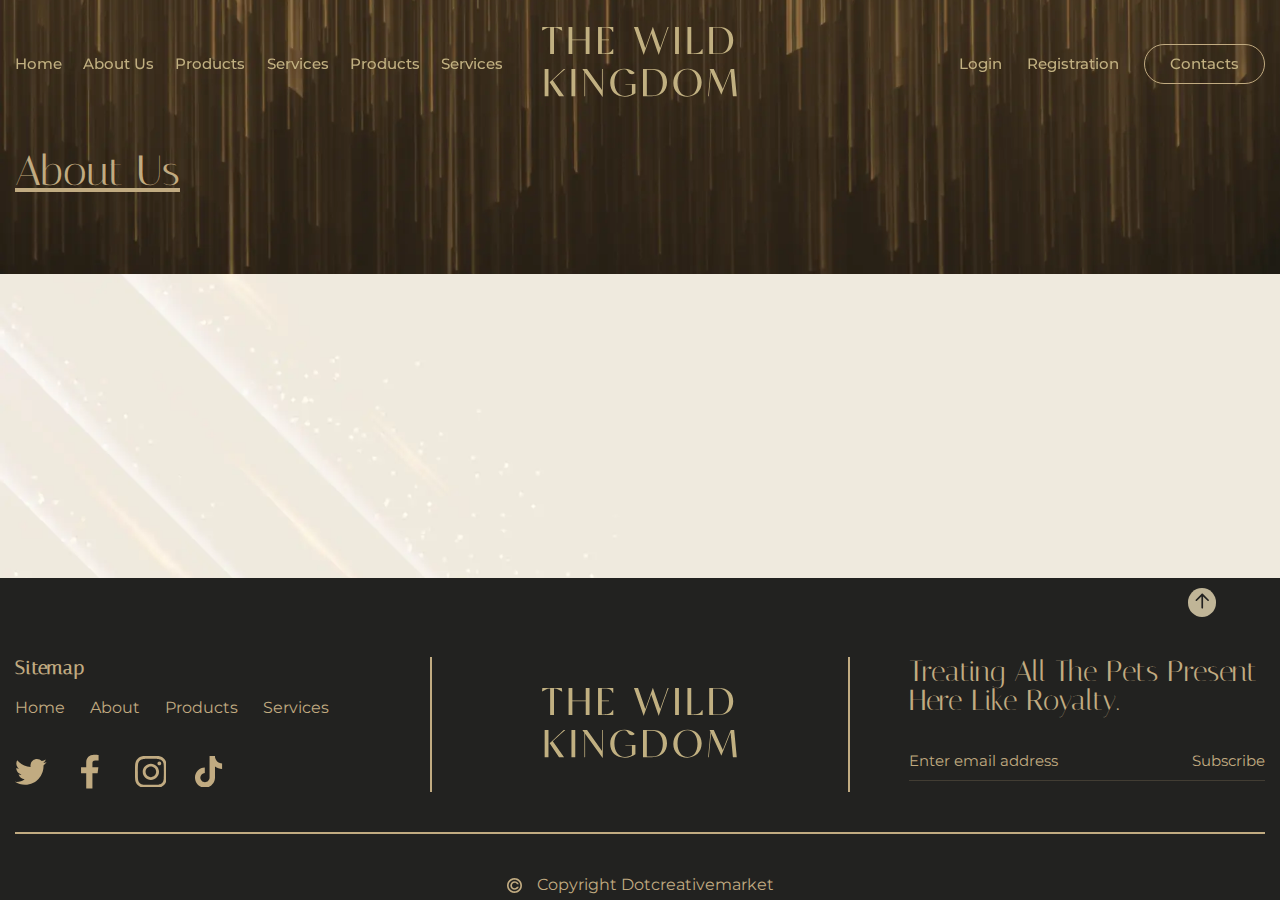
==== commit 920374e6: "Add files via upload" ====
--- a/about-us.html
+++ b/about-us.html
@@ -6,7 +6,7 @@
 	<meta charset="UTF-8">
 	<meta name="format-detection" content="telephone=no">
 	<!-- <style>body{opacity: 0;}</style> -->
-	<link rel="stylesheet" href="css/style.min.css?_v=20240608163710">
+	<link rel="stylesheet" href="css/style.min.css?_v=20240702182045">
 	<link rel="shortcut icon" href="favicon.ico">
 	<!-- <meta name="robots" content="noindex, nofollow"> -->
 	<meta name="viewport" content="width=device-width, initial-scale=1.0">
@@ -37,8 +37,7 @@
 				<div class="header__actions">
 					<div class="header__auth auth-header">
 						<div class="auth-header__log-in-item">
-							<button type="button" data-popup="#log-in" class="auth-header__log-in">Log
-								in</button>
+							<button type="button" data-popup="#log-in" class="auth-header__log-in">Login</button>
 							<button type="button" data-tippy-content="Log in" data-popup="#log-in" class="auth-header__icon-log-in">
 								<svg class="auth-header__login-icon">
 									<use xlink:href="img/icons/icons.svg#log-in"></use>
@@ -68,7 +67,12 @@
 		<div id="log-in" aria-hidden="true" class="popup">
 			<div class="popup__wrapper">
 				<div class="popup__content">
-					<button data-close type="button" class="popup__close">Close</button>
+					<button data-close type="button" class="popup__close">
+						<svg width="18" height="18" viewBox="0 0 23 23" fill="none" xmlns="http://www.w3.org/2000/svg">
+							<path d="M1.73333 1.48883L21.5469 21.0288" stroke="#c1b081" stroke-linecap="square" />
+							<path d="M21.2667 1.48883L1.45309 21.0288" stroke="#c1b081" stroke-linecap="square" />
+						</svg>
+					</button>
 					<div class="popup__text">
 						<form data-goto-error action="#" class="popup__form form">
 							<div class="form__mail-item">
@@ -86,7 +90,7 @@
 							<div class="form__check-button-items">
 								<div class="form__checkbox checkbox">
 									<input id="c_1" data-error="Error" class="checkbox__input" type="checkbox" value="1" name="form[]">
-									<label for="c_1" class="checkbox__label"><span class="checkbox__text">Remember me</span></label>
+									<label for="c_1" class="checkbox__label">Remember me</label>
 								</div>
 								<button type="submit" class="form__button-item">Send</button>
 							</div>
@@ -98,7 +102,12 @@
 		<div id="register" aria-hidden="true" class="popup">
 			<div class="popup__wrapper">
 				<div class="popup__content">
-					<button data-close type="button" class="popup__close">Close</button>
+					<button data-close type="button" class="popup__close">
+						<svg width="18" height="18" viewBox="0 0 23 23" fill="none" xmlns="http://www.w3.org/2000/svg">
+							<path d="M1.73333 1.48883L21.5469 21.0288" stroke="#c1b081" stroke-linecap="square" />
+							<path d="M21.2667 1.48883L1.45309 21.0288" stroke="#c1b081" stroke-linecap="square" />
+						</svg>
+					</button>
 					<div class="popup__text">
 						<form data-goto-error action="#" class="popup__form form">
 							<div class="form__mail-item">
@@ -122,7 +131,12 @@
 		<div id="contacts" aria-hidden="true" class="popup">
 			<div class="popup__wrapper">
 				<div class="popup__content">
-					<button data-close type="button" class="popup__close">Close</button>
+					<button data-close type="button" class="popup__close">
+						<svg width="18" height="18" viewBox="0 0 23 23" fill="none" xmlns="http://www.w3.org/2000/svg">
+							<path d="M1.73333 1.48883L21.5469 21.0288" stroke="#c1b081" stroke-linecap="square" />
+							<path d="M21.2667 1.48883L1.45309 21.0288" stroke="#c1b081" stroke-linecap="square" />
+						</svg>
+					</button>
 					<div class="popup__text">
 						<div class="popup__info-item">
 							<p>
@@ -141,11 +155,15 @@
 		<div id="video-pets" aria-hidden="true" class="popup">
 			<div class="popup__wrapper">
 				<div class="popup__content">
-					<button data-close type="button" class="popup__close">Close</button>
-					<div class="popup__text">
+					<button data-close type="button" class="popup__close">
+						<svg width="18" height="18" viewBox="0 0 23 23" fill="none" xmlns="http://www.w3.org/2000/svg">
+							<path d=" M1.73333 1.48883L21.5469 21.0288" stroke="#c1b081" stroke-linecap="square" />
+							<path d=" M21.2667 1.48883L1.45309 21.0288" stroke="#c1b081" stroke-linecap="square" />
+						</svg>
+					</button>
+					<div data-youtube-place class="popup__text">
 						<div class="popup__pet-video">
-							<video controls width="100%" src="img/main/contact/video/Animated Explainer Video by Inovit - Pet services.mp4">
-							</video>
+							<video controls width="100%" src="img/main/contact/video/pet-services.mp4"></video>
 						</div>
 					</div>
 				</div>
@@ -252,7 +270,7 @@
 			</div>
 		</footer>
 	</div>
-	<script src="js/app.min.js?_v=20240608163710"></script>
+	<script src="js/app.min.js?_v=20240702182045"></script>
 </body>
 
 </html>--- a/css/style.min.css
+++ b/css/style.min.css
@@ -1 +1 @@
-@import url(https://fonts.googleapis.com/css?family=Montserrat:300,regular,500,600,700,300italic,italic,500italic,600italic,700italic&display=swap);@import url(https://fonts.googleapis.com/css?family=Italiana:regular&display=swap);*{padding:0;margin:0;border:0}*,*::after,*::before{box-sizing:border-box}*::after,*::before{display:inline-block}body,html{height:100%;min-width:320px}body{color:#000;line-height:1;font-family:Montserrat;font-size:1rem;-ms-text-size-adjust:100%;-moz-text-size-adjust:100%;-webkit-text-size-adjust:100%;-webkit-font-smoothing:antialiased;-moz-osx-font-smoothing:grayscale}button,input,textarea{font-family:Montserrat;font-size:inherit;line-height:inherit;color:inherit;background-color:transparent}input,textarea{width:100%}button,option,select{cursor:pointer}a{display:inline-block;color:inherit;text-decoration:none}ul li{list-style:none}img{vertical-align:top}h1,h2,h3,h4,h5,h6{font-weight:inherit;font-size:inherit}.lock body{overflow:hidden;touch-action:none;-ms-scroll-chaining:none;overscroll-behavior:none}.wrapper{min-height:100%;display:flex;flex-direction:column;overflow:hidden}@supports (overflow:clip){.wrapper{overflow:clip}}.wrapper > main{flex:1 1 auto}.wrapper > *{min-width:0}[class*=__container]{max-width:100.125rem;margin:0 auto;padding:0 .9375rem}input[type=email],input[type=tel],input[type=text],textarea{-webkit-appearance:none;appearance:none}.input{border-radius:0!important;width:100%;display:block;caret-color:inherit}.input[placeholder]:not([data-placeholder-nohiden])::-webkit-input-placeholder{-webkit-transition:opacity .3s;transition:opacity .3s}.input[placeholder]:not([data-placeholder-nohiden]):-ms-input-placeholder{-ms-transition:opacity .3s;transition:opacity .3s}.input[placeholder]:not([data-placeholder-nohiden])::-ms-input-placeholder{-ms-transition:opacity .3s;transition:opacity .3s}.input[placeholder]:not([data-placeholder-nohiden])::placeholder{transition:opacity .3s}.input[placeholder]:not([data-placeholder-nohiden]):focus::-webkit-input-placeholder{opacity:0}.input[placeholder]:not([data-placeholder-nohiden]):focus:-ms-input-placeholder{opacity:0}.input[placeholder]:not([data-placeholder-nohiden]):focus::-ms-input-placeholder{opacity:0}.input[placeholder]:not([data-placeholder-nohiden]):focus::placeholder{opacity:0}textarea.input{resize:none;padding:0 0}.checkbox{position:relative}.checkbox:not(:last-child){margin-bottom:em(5)}.checkbox__input{position:absolute;width:0;height:0;opacity:0}.checkbox__input:focus-visible + .checkbox__label:before{box-shadow:0 0 5px #000}.checkbox__input:checked + .checkbox__label:before{content:"";width:.9375rem;height:.9375rem;position:absolute;left:-1.875rem;top:0;background:url(../img/header/checkbox.svg) 0 0/.9375rem no-repeat}.checkbox__label{cursor:pointer;display:inline-flex;position:relative;gap:.625rem;margin-left:1.875rem}.checkbox__label:before{content:"";align-self:flex-start;position:absolute;width:.9375rem;height:.9375rem;left:-1.875rem;top:0;background:url(../img/header/check-empty.svg) 0 0/.9375rem no-repeat}.checkbox__text{font-family:Montsserat;font-style:italic;font-weight:700;line-height:1;color:#c1ab81;letter-spacing:.0625rem;align-self:center}.rating{display:inline-block}.rating__items{display:inline-flex;align-items:flex-start;gap:.25rem}.rating__item{flex:0 0 1.25rem;width:1.25rem;height:1.25rem;position:relative;background:url([data-uri]) 0 0/1.25rem no-repeat;transition:all .3s}.rating__item--active{background:url([data-uri]) 0 0/1.25rem no-repeat}.rating__item span{position:absolute;top:0;left:0;width:0%;height:1.25rem;background:url([data-uri]) 0 0/1.25rem no-repeat}.rating__item:not(:last-child)::after{content:"";position:absolute;right:0;top:0;height:100%;width:.25rem;-webkit-transform:translateX(100%);transform:translateX(100%)}[data-rating=set] .rating__item:not(:last-child)::after{cursor:pointer}.rating__input{width:100%;height:100%;opacity:0;display:block;background-color:#c7aa78}[data-rating=set] .rating__input{cursor:pointer}.icon-menu{display:none}body::after{content:"";background-color:rgba(0,0,0,.5);position:fixed;width:100%;height:100%;top:0;left:0;opacity:0;transition:opacity .8s ease 0s;pointer-events:none;z-index:149}.popup-show body::after{opacity:1}.popup{position:fixed;top:0;left:0;bottom:0;right:0;padding:30px 10px;transition:visibility .8s ease 0s;visibility:hidden;pointer-events:none}.popup_show{z-index:150;visibility:visible;overflow:auto;pointer-events:auto}.popup_show .popup__content{visibility:visible;-webkit-transform:scale(1);transform:scale(1)}.popup__wrapper{display:flex;flex-direction:column;align-items:center;min-height:100%;flex:1 1 auto;width:100%;display:flex;justify-content:center;align-items:center}.popup__content{visibility:hidden;-webkit-transform:scale(0);transform:scale(0);transition:-webkit-transform .3s ease 0s;transition:transform .3s ease 0s;transition:transform .3s ease 0s,-webkit-transform .3s ease 0s;background-color:#eee;padding:20px;width:100%;max-width:400px;border-radius:20px}.lock .popup__content{visibility:visible}.spollers{display:grid;gap:15px}.spollers__item{font-size:1.25rem}.spollers__title{width:100%;cursor:default;text-align:left;border:1px solid #eee;padding:.625rem .9375rem;border-radius:.3125rem;position:relative;list-style:none}.spollers__title::-webkit-details-marker,.spollers__title::marker{display:none}._spoller-init .spollers__title{cursor:pointer}._spoller-init .spollers__title::after,._spoller-init .spollers__title::before{content:"";position:absolute;right:10px;top:50%;background-color:#000;height:2px;width:15px;transition:-webkit-transform .5s ease 0s;transition:transform .5s ease 0s;transition:transform .5s ease 0s,-webkit-transform .5s ease 0s}._spoller-init .spollers__title::before{-webkit-transform:translate(-75%,-50%) rotate(40deg);transform:translate(-75%,-50%) rotate(40deg)}._spoller-init .spollers__title::after{-webkit-transform:translate(0,-50%) rotate(-40deg);transform:translate(0,-50%) rotate(-40deg)}._spoller-init .spollers__title._spoller-active::before{-webkit-transform:translateX(-75%) rotate(-40deg);transform:translateX(-75%) rotate(-40deg)}._spoller-init .spollers__title._spoller-active::after{-webkit-transform:rotate(40deg);transform:rotate(40deg)}.spollers__body{padding:1.25rem;border-radius:.3125rem;border:1px solid #eee}.ibg{width:100%;height:100%;-o-object-fit:cover;object-fit:cover}.ibg--top{-o-object-position:top;object-position:top}.ibg--bottom{-o-object-position:bottom;object-position:bottom}.ibg--left{-o-object-position:left;object-position:left}.ibg--right{-o-object-position:right;object-position:right}.ibg--contain{-o-object-fit:contain;object-fit:contain}.no-webp .main-bg{background:url(../img/main-bg/main-bg.jpg) center/cover no-repeat}.main-bg{position:fixed;width:100%;height:120%;top:-10%;left:0}.header{padding:.625rem 0;position:fixed;width:100%;left:0;top:0;z-index:50;color:#c1b081}.header::before{content:"";width:100%;height:100%;position:absolute;left:0;top:0;background-color:rgba(34,34,32,.4196078431);opacity:0;transition:opacity .3s ease}.header__container{display:grid;grid-template-columns:1fr auto 1fr;align-items:center;position:relative;z-index:2}.header__actions{justify-self:end;z-index:5}.body--header_scroll_state .header::before{opacity:1}.menu__list{display:flex;flex-wrap:wrap;row-gap:.625rem;position:relative;z-index:2}.menu__link{font-weight:500;line-height:1.5625;transition:color .3s ease}.menu__link:hover{color:#fff}.logo__logo-icon{fill:#c1b081;height:4.875rem;transition:fill .3s ease}.logo__logo-icon:hover{fill:#fff}.auth-header{display:flex;flex-wrap:wrap;align-items:center}.auth-header__contacts,.auth-header__log-in,.auth-header__register{font-weight:500;line-height:1.5625;transition:color .3s ease}.auth-header__contacts:hover,.auth-header__log-in:hover,.auth-header__register:hover{color:#fff}.auth-header__contacts{padding:.4375rem 1.5625rem;border:1px solid #c1ab81;border-radius:3.125rem;transition:border .3s ease}.auth-header__contacts:hover{border:1px solid #fff}.auth-header__icon-contacts,.auth-header__icon-log-in,.auth-header__icon-register{display:none}.auth-header__contact-icon,.auth-header__login-icon,.auth-header__register-icon{fill:#c1ab81;width:1.875rem;height:2.5rem;transition:fill .3s ease}.auth-header__contact-icon:hover,.auth-header__login-icon:hover,.auth-header__register-icon:hover{fill:#fff}.popup__close{font-style:italic;font-weight:500;line-height:1;color:#c1b081;background-color:#eee;border:.125rem solid #c1b081;border-radius:.625rem;padding:.5rem 1.25rem;transition:background .3s ease}.popup__close:hover{background-color:#322d2d}.popup__info-item{display:flex;flex-direction:column}.popup__info-item p{font-style:italic;font-weight:500;line-height:1.25;color:#c1b081}.popup__link-phone{font-weight:500;color:#c1b081;transition:color .3s linear}.popup__link-phone:hover{color:#322d2d}.form{display:grid;grid-template-rows:1fr auto;position:relative}.form .form__error{position:absolute;left:0;top:2.1875rem;font-family:Montsserat;font-style:italic;font-weight:700;color:red;letter-spacing:.0625rem}.form__mail-input,.form__name-input,.form__pass-input{padding:.625rem 1.5625rem;border:.125rem solid #c1ab81;border-radius:.625rem}.form__password{color:#c1ab81;position:relative}.form__pass-input:not(:last-child){margin-bottom:.625rem}.form__viewpass{position:absolute;right:.625rem;top:60%;-webkit-transform:translate(0,-60%);transform:translate(0,-60%)}.form__check-button-items{display:flex;-webkit-column-gap:1.25rem;-moz-column-gap:1.25rem;column-gap:1.25rem;align-items:end}.form__button-item{font-style:italic;font-weight:500;line-height:1;color:#c1b081;background-color:#eee;border:.125rem solid #c1b081;border-radius:.625rem;padding:.5rem 1.25rem;transition:background .3s ease;margin-left:auto}.form__button-item:hover{background-color:#322d2d}.form__button-register{font-style:italic;font-weight:500;line-height:1;color:#c1b081;background-color:#eee;border:.125rem solid #c1b081;border-radius:.625rem;padding:.5rem 1.25rem;transition:background .3s ease;justify-self:center}.form__button-register:hover{background-color:#322d2d}.form__error{font-family:Montsserat;font-style:italic;font-weight:700;color:red;margin-top:.875rem;letter-spacing:.0625rem}.form__link{font-family:Montsserat;font-style:italic;font-weight:700;line-height:1;color:#c1b081;margin-top:.625rem;letter-spacing:.0625rem}input{outline:0;color:#c1ab81}::-webkit-input-placeholder{color:#c1ab81}:-ms-input-placeholder{color:#c1ab81}::-ms-input-placeholder{color:#c1ab81}::placeholder{color:#c1ab81}.footer{position:relative;z-index:2;background-color:#222220;color:#c1ab81}.footer__container{position:relative}.footer__body{display:grid;grid-template-columns:repeat(3,1fr);position:relative}.footer__body::after{content:"";position:absolute;display:inline-block;width:100%;height:.125rem;background-color:#c1ab81;left:0;bottom:0}.footer__menu-socials{border-right:.125rem solid #c1ab81}.footer__rigth-column{margin-right:auto}.footer__left-column{margin-left:auto}.footer__logo-footer{justify-self:center;align-self:center}.footer__link-arrow-up{position:absolute;right:5%;top:3%;background-color:#c0b597;padding:.1875rem;border-radius:50%;transition:background .3s ease}.footer__link-arrow-up:hover{background-color:#383835}.footer__up-arrow-icon{fill:#222220;transition:color .3s ease}.footer__up-arrow-icon:hover{fill:#fff}.menu-footer__title-item:not(:last-child){margin-bottom:.9375rem}.menu-footer__title-item h1{font-family:Italiana;font-weight:600;line-height:1.2;text-transform:capitalize;letter-spacing:.0625rem;position:relative}.menu-footer__title-item h1::after{content:"";width:1.125rem;height:1.125rem;background:url(../img/footer/select-arrow.svg) 0 0/1.125rem no-repeat;position:absolute;left:5.625rem;top:50%;-webkit-transform:translate(0,-20%);transform:translate(0,-20%);transition:-webkit-transform .3s ease;transition:transform .3s ease;transition:transform .3s ease,-webkit-transform .3s ease;cursor:pointer;display:none}.menu-footer__list{display:flex;flex-wrap:wrap}.menu-footer__link{font-size:1rem;line-height:1.5625;transition:color .3s ease}.menu-footer__link:hover{color:#fff}.socials-footer__list{display:flex;flex-wrap:wrap;align-items:center}.socials-footer__instagram-icon,.socials-footer__tik-tok-icon,.socials-footer__twitter-icon{fill:#c1ab81;transition:color .3s ease}.socials-footer__instagram-icon:hover,.socials-footer__tik-tok-icon:hover,.socials-footer__twitter-icon:hover{fill:#fff}.socials-footer__facebook-icon{fill:#c1ab81;transition:color .3s ease}.socials-footer__facebook-icon:hover{fill:#fff}.subscribe{display:grid;justify-items:end;border-left:.125rem solid #c1ab81}.subscribe__body{max-width:22.25rem}.subscribe__text-item:not(:last-child){margin-bottom:1.625rem}.subscribe__text-item p{font-family:Italiana;font-weight:500;line-height:1;text-transform:capitalize}.subscribe__form{display:flex;height:2.5rem;border-bottom:.0625rem solid rgba(193,171,129,.2);position:relative}.subscribe__form .form__error{position:absolute;left:0;top:2.1875rem;font-family:Montsserat;font-style:italic;font-weight:700;color:red;letter-spacing:.0625rem}.subscribe__mail-input{flex:1 1 auto;padding:.625rem 0 0 0}.subscribe__btn-subscribe{margin-left:auto;transition:color .3s ease}.logo-footer__logo-icon{fill:#c1b081;height:4.875rem;transition:fill .3s ease;cursor:pointer}.logo-footer__logo-icon:hover{fill:#fff}.copyright{display:flex;align-items:center;justify-content:center}.copyright__text-item p{line-height:1.875;position:relative;margin-left:1.875rem}.copyright__text-item p::before{content:"";width:.9375rem;height:.9375rem;display:inline-block;background:url(../img/footer/copyright-icon.svg) 0 0/.9375rem no-repeat;position:absolute;left:-1.875rem;top:.5rem}summary{list-style:none}main{position:relative;z-index:5}.no-webp .better-world{background:url(../img/header/header-bg.jpg) center/cover no-repeat}.better-world{position:relative;padding:8.125rem 0 6.25rem 0}.better-world__controll{display:flex;justify-content:flex-end;margin-right:1.25rem}.better-world__icon-arrow-left,.better-world__icon-arrow-right{fill:#c1ab81;transition:-webkit-transform scale .3s ease;transition:transform scale .3s ease;transition:transform scale .3s ease,-webkit-transform scale .3s ease}.better-world__icon-arrow-left:hover,.better-world__icon-arrow-right:hover{-webkit-transform:scale(1.5);transform:scale(1.5)}.slide-better-world{position:relative}.slide-better-world__content{position:absolute;left:0;top:50%;-webkit-transform:translate(0,-50%);transform:translate(0,-50%);z-index:2}.slide-better-world__title-item h1{font-family:Italiana;line-height:1;color:#c1ab81;text-transform:capitalize}.slide-better-world__link-button{font-weight:500;line-height:1.5625;color:#c1ab81;text-transform:capitalize;border:1px solid #c1ab81;border-radius:3.125rem;background-color:transparent;transition:color .3s ease,border .3s ease,background .3s ease}.slide-better-world__link-button:hover{color:#000;border:1px solid #000;background-color:#c7aa78}.slide-better-world__picture{position:relative;padding:0 0 34.4% 0}.slide-better-world__image{position:absolute;height:100%;left:0;top:0;width:100%;-o-object-fit:contain;object-fit:contain}.better-mini-world__slider{width:30%}.better-mini-world__slide{opacity:.2;transition:opacity .3s ease 0s}.better-mini-world__picture-item{position:relative;padding:0 0 80% 0;cursor:pointer}.better-mini-world__image{position:absolute;left:0;top:0;height:100%;width:100%;-o-object-fit:contain;object-fit:contain}.better-mini-world__slide.swiper-slide-thumb-active{opacity:1}.about-us__picture-info-items{display:flex;align-items:center}.about-us__pictures{flex:0 0 54.08%;width:100%;padding:.9375rem;border:.0625rem solid #9d875c}.about-us__picture-item{position:relative;padding:0 0 63% 0}.about-us__image{position:absolute;left:0;top:0;height:100%;width:100%;-o-object-fit:contain;object-fit:contain}.about-us__info-about-us{max-width:31.5rem;align-self:center;margin-left:auto}.about-us__pet-accosseries{max-width:62.875rem;margin:0 auto}.body-info__title{max-width:30%}.body-info__title h2{color:#222220;line-height:1.5625;text-transform:capitalize}.body-info__subtitle span{font-family:Italiana;color:#9d875c;line-height:1;text-transform:capitalize}.body-info__quote-item{font-style:italic;color:#222220;line-height:1.5625}.body-info__text{max-width:90%}.body-info__text p{color:#222220;line-height:1.5625}.body-info__btn-explore{background-color:#c7aa78;font-weight:500;color:#222220;line-height:1.5625;border:.125rem solid transparent;border-radius:3.125rem;text-align:center;transition:background .3s ease,border .3s ease}.body-info__btn-explore:hover{background-color:#caa059;border:.125rem solid #222220}.pet-accosseries__pet-items{display:flex;align-items:center;justify-content:center}.pet-accosseries__accosseries-btn,.pet-accosseries__care-btn,.pet-accosseries__food-btn{align-self:center}.pet-accosseries__accosseries-btn,.pet-accosseries__care-btn{margin-left:auto}.pet-accosseries__accessory-item,.pet-accosseries__care-item,.pet-accosseries__food-item{display:flex;align-items:center;justify-content:center;background-color:#c7aa78;border:.125rem solid transparent;border-radius:50%;transition:background .3s ease,border .3s ease}.pet-accosseries__accessory-item:hover,.pet-accosseries__care-item:hover,.pet-accosseries__food-item:hover{background-color:#caa059;border:.125rem solid #222220}.pet-accosseries__title-item{text-align:center}.pet-accosseries__title-item h3{font-family:Italiana;font-size:1.5rem;line-height:1;color:#222220;text-transform:capitalize}.food-icon{fill:#222220}.syringe-icon{fill:#222220}.dog-house-icon{fill:#222220}.products{position:relative;z-index:10}.products__our-products{display:flex;flex-direction:column;align-items:center;justify-content:center}.products__title{max-width:9.125rem;text-align:center}.products__title h2{line-height:1.5625;color:#222220;text-transform:capitalize}.products__sub-title{max-width:28.75rem}.products__sub-title span{font-family:Italiana;line-height:1;color:#c1ab81;text-transform:capitalize}.products__text{max-width:27.8125rem;text-align:center}.products__text p{line-height:1.5625}.products__cards-items{display:flex;flex-wrap:wrap;row-gap:3.125rem;margin:0 -1.5625rem}.products__card-item{flex:0 0 25%;padding:0 1.5625rem}.card-product{display:flex;flex-direction:column;height:100%}.card-product__picture-item{background-color:#c7aa78;border:.125rem solid #cc870f;position:relative;padding:0 0 100% 0}.card-product__image{position:absolute;left:0;top:0;height:100%;width:100%;-o-object-fit:contain;object-fit:contain}.card-product__body{display:flex;flex-grow:1;-webkit-column-gap:.625rem;-moz-column-gap:.625rem;column-gap:.625rem}.card-product__title{font-family:Italiana;line-height:1;text-transform:capitalize}.card-product__sub-title{margin-left:auto;font-size:24px;line-height:1;text-transform:capitalize}.services{background:linear-gradient(90deg,#c1ab81 40%,#222220 40%)}.services__picture-info-items{display:flex;align-items:center}.services__pictures{flex:0 0 50%;width:100%;border:.125rem solid #9d875c;padding:.625rem}.services__picture-item{position:relative;padding:0 0 94% 0}.services__image{position:absolute;left:0;top:0;height:100%;width:100%;-o-object-fit:contain;object-fit:contain}.services__info-services{max-width:28.75rem;align-self:center}.body-info__title_white-mod{max-width:33%}.body-info__title_white-mod h2{color:#fff}.body-info__subtitle_white-mod{max-width:77%}.body-info__quote-item_white-mod{color:#fff}.body-info__text_white-mod{max-width:97%}.body-info__text_white-mod p{color:#fff}.body-info__btn-explore_dark-mod{background-color:#222220;font-weight:500;color:#c1ab81;line-height:1.5625;border:.125rem solid #c1ab81;border-radius:3.125rem;text-align:center;transition:background .3s ease,border .3s ease,color .3s ease}.body-info__btn-explore_dark-mod:hover{background-color:#c1ab81;border:.125rem solid #222220;color:#222220}.pet-care__all-types{display:grid}.pet-care__type{display:grid;grid-template-columns:37.66% 50.01%}.pet-care__type-reverse{display:grid;grid-template-columns:50.01% 37.66%}.card-pet-care{display:flex;flex-direction:column;cursor:pointer;transition:-webkit-transform .3s ease;transition:transform .3s ease;transition:transform .3s ease,-webkit-transform .3s ease}.card-pet-care:hover{-webkit-transform:scale(1.02);transform:scale(1.02)}.card-pet-care__picture_big-item{position:relative;padding:0 0 86% 0}.card-pet-care__picture_small-item{position:relative;padding:0 0 100% 0}.card-pet-care__image{position:absolute;left:0;top:0;height:100%;width:100%;-o-object-fit:contain;object-fit:contain}.card-pet-care__body{display:flex;align-items:center}.card-pet-care__text p{font-family:Italiana;line-height:1;color:#9d875c}.card-pet-care__btn{margin-left:auto;border:.125rem solid transparent;border-radius:3.125rem;padding:.3125rem .625rem;transition:border .3s ease}.card-pet-care__btn:hover{border:.125rem solid #9b7427}.card-pet-care__left-arrow-icon{fill:#9d875c;transition:color .3s ease}.card-pet-care__left-arrow-icon:hover{fill:#9b6c0d}.contact-us{position:relative}.contact-us::before{content:"";width:100%;background-color:#c1ab81;position:absolute;left:0;top:0}.contact-us__picture-info-items{display:flex;align-items:center}.contact-us__our-pets{flex:0 0 53.36%}.contact-us__info-contact-us{flex:0 0 34.4%;padding-left:3.125rem;position:relative;z-index:5}.our-pets__sphynx-item{width:81.96%;padding:.9375rem;border:.125rem solid #9d875c;position:relative;left:.9375rem}.our-pets__sphynx-picture{position:relative;padding:0 0 59% 0;box-shadow:.125rem 0 .625rem #222220}.our-pets__shpits-item{width:85.75%;padding:.9375rem;border:.125rem solid #9d875c;position:relative}.our-pets__shpits-picture{position:relative;padding:0 0 77% 0;box-shadow:.0625rem 0 .625rem #222220}.our-pets__shpits-image,.our-pets__sphynx-image{position:absolute;left:0;top:0;height:100%;width:100%;-o-object-fit:contain;object-fit:contain}.our-pets__video-item{position:absolute;left:.5rem;top:21.875rem}.our-pets__play-icon{fill:#c7aa78;transition:fill .3s ease}.our-pets__play-icon:hover{fill:#caa059}.body-info__work-ours{max-width:74%;position:relative}.body-info__work-ours::before{content:"";width:1.25rem;height:1.25rem;display:inline-block;position:absolute;left:-3.125rem;top:.5625rem;background:url(../img/main/contact/clock.svg) 0 0/1.25rem no-repeat}.body-info__work-ours p{line-height:2;color:#222220}.body-info__mail,.body-info__phone{display:block;max-width:100%}.body-info__address,.body-info__mail,.body-info__phone{line-height:2;color:#222220;position:relative}.body-info__phone::before{content:"";width:1.25rem;height:1.5625rem;display:inline-block;background:url(../img/main/contact/telephone.svg) 0 0/1.25rem no-repeat;position:absolute;left:-3.125rem;top:.5rem;transition:background .3s ease}.body-info__phone:hover::before{background:url(../img/main/contact/telephone1.svg) 0 0/1.25rem no-repeat}.body-info__mail::before{content:"";width:1.25rem;height:1.25rem;display:inline-block;background:url(../img/main/contact/email.svg) 0 0/1.25rem no-repeat;position:absolute;left:-3.125rem;top:.75rem;transition:background .3s ease}.body-info__mail:hover::before{background:url(../img/main/contact/email1.svg) 0 0/1.25rem no-repeat}.body-info__address::before{content:"";width:1.125rem;height:1.5625rem;display:inline-block;background:url(../img/main/contact/location.svg) 0 0/1.125rem no-repeat;position:absolute;left:-3.125rem;top:.5rem}.pet-dialog__container{position:relative}.pet-dialog__slider{width:80%}.pet-dialog__arrow--right{position:absolute;left:1.25rem;top:50%}.pet-dialog__arrow--left{position:absolute;right:1.25rem;top:50%}.pet-dialog__icon-arrow-left,.pet-dialog__icon-arrow-right{fill:#9d875c;transition:-webkit-transform scale .3s ease;transition:transform scale .3s ease;transition:transform scale .3s ease,-webkit-transform scale .3s ease}.pet-dialog__icon-arrow-left:hover,.pet-dialog__icon-arrow-right:hover{-webkit-transform:scale(1.1);transform:scale(1.1)}.slide-pet-dialog__body{display:flex;justify-content:center}.slide-pet-dialog__picture{display:flex;align-items:center;justify-content:center;background-color:#c7aa78;border-radius:50%}.slide-pet-dialog__icon-pet-dialog{fill:#222220}.slide-pet-dialog__icon-first-quote,.slide-pet-dialog__icon-last-quote{fill:#9d875c}.slide-pet-dialog__icon-first-quote{position:absolute;left:.625rem;top:10.625rem}.slide-pet-dialog__icon-last-quote{position:absolute;right:13.125rem;bottom:6.25rem}.slide-pet-dialog__text{text-align:center;width:90%;margin:0 auto;position:relative}.slide-pet-dialog__text p{line-height:1.6666666667;color:#222220}.slide-pet-dialog__title{text-align:center}.slide-pet-dialog__title h2{font-family:Italiana;line-height:1;color:#9d875c;text-transform:capitalize}.no-webp .us-about{background:url(../img/main/better-world/better-world-bg.jpg) center/cover no-repeat}.us-about{padding-top:9.375rem}.us-about__title h1{font-family:Italiana;line-height:1;color:#c1ab81;text-transform:capitalize;text-decoration:underline}.no-webp .products-page{background:url(../img/main/better-world/better-world-bg.jpg) center/cover no-repeat}.products-page{padding-top:9.375rem}.products-page__title h1{font-family:Italiana;line-height:1;color:#c1ab81;text-transform:capitalize;text-decoration:underline}.no-webp .services-page{background:url(../img/main/better-world/better-world-bg.jpg) center/cover no-repeat}.services-page{padding-top:9.375rem}.services-page__title h1{font-family:Italiana;line-height:1;color:#c1ab81;text-transform:capitalize;text-decoration:underline}.noUi-target,.noUi-target *{-webkit-touch-callout:none;-webkit-tap-highlight-color:transparent;-webkit-user-select:none;touch-action:none;-ms-user-select:none;user-select:none;box-sizing:border-box}.noUi-target{position:relative}.noUi-base,.noUi-connects{width:100%;height:100%;position:relative;z-index:1}.noUi-connects{overflow:hidden;z-index:0}.noUi-connect,.noUi-origin{will-change:transform;position:absolute;z-index:1;top:0;right:0;height:100%;width:100%;-ms-transform-origin:0 0;-webkit-transform-origin:0 0;-webkit-transform-style:preserve-3d;transform-origin:0 0;-webkit-transform-style:flat;transform-style:flat}.noUi-txt-dir-rtl.noUi-horizontal .noUi-origin{left:0;right:auto}.noUi-vertical .noUi-origin{top:-100%;width:0}.noUi-horizontal .noUi-origin{height:0}.noUi-handle{-webkit-backface-visibility:hidden;backface-visibility:hidden;position:absolute}.noUi-touch-area{height:100%;width:100%}.noUi-state-tap .noUi-connect,.noUi-state-tap .noUi-origin{transition:-webkit-transform .3s;transition:transform .3s;transition:transform .3s,-webkit-transform .3s}.noUi-state-drag *{cursor:inherit!important}.noUi-horizontal{height:18px}.noUi-horizontal .noUi-handle{width:34px;height:28px;right:-17px;top:-6px}.noUi-vertical{width:18px}.noUi-vertical .noUi-handle{width:28px;height:34px;right:-6px;bottom:-17px}.noUi-txt-dir-rtl.noUi-horizontal .noUi-handle{left:-17px;right:auto}.noUi-target{background:#fafafa;border-radius:4px;border:1px solid #d3d3d3;box-shadow:inset 0 1px 1px #f0f0f0,0 3px 6px -5px #bbb}.noUi-connects{border-radius:3px}.noUi-connect{background:#3fb8af}.noUi-draggable{cursor:ew-resize}.noUi-vertical .noUi-draggable{cursor:ns-resize}.noUi-handle{border:1px solid #d9d9d9;border-radius:3px;background:#fff;cursor:default;box-shadow:inset 0 0 1px #fff,inset 0 1px 7px #ebebeb,0 3px 6px -3px #bbb}.noUi-active{box-shadow:inset 0 0 1px #fff,inset 0 1px 7px #ddd,0 3px 6px -3px #bbb}.noUi-handle:after,.noUi-handle:before{content:"";display:block;position:absolute;height:14px;width:1px;background:#e8e7e6;left:14px;top:6px}.noUi-handle:after{left:17px}.noUi-vertical .noUi-handle:after,.noUi-vertical .noUi-handle:before{width:14px;height:1px;left:6px;top:14px}.noUi-vertical .noUi-handle:after{top:17px}[disabled] .noUi-connect{background:#b8b8b8}[disabled] .noUi-handle,[disabled].noUi-handle,[disabled].noUi-target{cursor:not-allowed}.noUi-pips,.noUi-pips *{box-sizing:border-box}.noUi-pips{position:absolute;color:#999}.noUi-value{position:absolute;white-space:nowrap;text-align:center}.noUi-value-sub{color:#ccc;font-size:10px}.noUi-marker{position:absolute;background:#ccc}.noUi-marker-sub{background:#aaa}.noUi-marker-large{background:#aaa}.noUi-pips-horizontal{padding:10px 0;height:80px;top:100%;left:0;width:100%}.noUi-value-horizontal{-webkit-transform:translate(-50%,50%);transform:translate(-50%,50%)}.noUi-rtl .noUi-value-horizontal{-webkit-transform:translate(50%,50%);transform:translate(50%,50%)}.noUi-marker-horizontal.noUi-marker{margin-left:-1px;width:2px;height:5px}.noUi-marker-horizontal.noUi-marker-sub{height:10px}.noUi-marker-horizontal.noUi-marker-large{height:15px}.noUi-pips-vertical{padding:0 10px;height:100%;top:0;left:100%}.noUi-value-vertical{-webkit-transform:translate(0,-50%);transform:translate(0,-50%);padding-left:25px}.noUi-rtl .noUi-value-vertical{-webkit-transform:translate(0,50%);transform:translate(0,50%)}.noUi-marker-vertical.noUi-marker{width:5px;height:2px;margin-top:-1px}.noUi-marker-vertical.noUi-marker-sub{width:10px}.noUi-marker-vertical.noUi-marker-large{width:15px}.noUi-tooltip{display:block;position:absolute;border:1px solid #d9d9d9;border-radius:3px;background:#fff;color:#000;padding:5px;text-align:center;white-space:nowrap}.noUi-horizontal .noUi-tooltip{-webkit-transform:translate(-50%,0);transform:translate(-50%,0);left:50%;bottom:120%}.noUi-vertical .noUi-tooltip{-webkit-transform:translate(0,-50%);transform:translate(0,-50%);top:50%;right:120%}.noUi-horizontal .noUi-origin > .noUi-tooltip{-webkit-transform:translate(50%,0);transform:translate(50%,0);left:auto;bottom:10px}.noUi-vertical .noUi-origin > .noUi-tooltip{-webkit-transform:translate(0,-18px);transform:translate(0,-18px);top:auto;right:28px}.tippy-box[data-animation=fade][data-state=hidden]{opacity:0}[data-tippy-root]{max-width:calc(100vw - 10px)}.tippy-box{position:relative;background-color:#333;color:#fff;border-radius:4px;font-size:14px;line-height:1.4;outline:0;transition-property:visibility,opacity,-webkit-transform;transition-property:transform,visibility,opacity;transition-property:transform,visibility,opacity,-webkit-transform}.tippy-box[data-placement^=top] > .tippy-arrow{bottom:0}.tippy-box[data-placement^=top] > .tippy-arrow:before{bottom:-7px;left:0;border-width:8px 8px 0;border-top-color:initial;-webkit-transform-origin:center top;transform-origin:center top}.tippy-box[data-placement^=bottom] > .tippy-arrow{top:0}.tippy-box[data-placement^=bottom] > .tippy-arrow:before{top:-7px;left:0;border-width:0 8px 8px;border-bottom-color:initial;-webkit-transform-origin:center bottom;transform-origin:center bottom}.tippy-box[data-placement^=left] > .tippy-arrow{right:0}.tippy-box[data-placement^=left] > .tippy-arrow:before{border-width:8px 0 8px 8px;border-left-color:initial;right:-7px;-webkit-transform-origin:center left;transform-origin:center left}.tippy-box[data-placement^=right] > .tippy-arrow{left:0}.tippy-box[data-placement^=right] > .tippy-arrow:before{left:-7px;border-width:8px 8px 8px 0;border-right-color:initial;-webkit-transform-origin:center right;transform-origin:center right}.tippy-box[data-inertia][data-state=visible]{transition-timing-function:cubic-bezier(.54,1.5,.38,1.11)}.tippy-arrow{width:16px;height:16px;color:#333}.tippy-arrow:before{content:"";position:absolute;border-color:transparent;border-style:solid}.tippy-content{position:relative;padding:5px 9px;z-index:1}@font-face{font-family:swiper-icons;src:url("data:application/font-woff;charset=utf-8;base64, [base64]//wADZ2x5ZgAAAywAAADMAAAD2MHtryVoZWFkAAABbAAAADAAAAA2E2+eoWhoZWEAAAGcAAAAHwAAACQC9gDzaG10eAAAAigAAAAZAAAArgJkABFsb2NhAAAC0AAAAFoAAABaFQAUGG1heHAAAAG8AAAAHwAAACAAcABAbmFtZQAAA/gAAAE5AAACXvFdBwlwb3N0AAAFNAAAAGIAAACE5s74hXjaY2BkYGAAYpf5Hu/j+W2+MnAzMYDAzaX6QjD6/4//Bxj5GA8AuRwMYGkAPywL13jaY2BkYGA88P8Agx4j+/8fQDYfA1AEBWgDAIB2BOoAeNpjYGRgYNBh4GdgYgABEMnIABJzYNADCQAACWgAsQB42mNgYfzCOIGBlYGB0YcxjYGBwR1Kf2WQZGhhYGBiYGVmgAFGBiQQkOaawtDAoMBQxXjg/wEGPcYDDA4wNUA2CCgwsAAAO4EL6gAAeNpj2M0gyAACqxgGNWBkZ2D4/wMA+xkDdgAAAHjaY2BgYGaAYBkGRgYQiAHyGMF8FgYHIM3DwMHABGQrMOgyWDLEM1T9/w8UBfEMgLzE////P/5//f/V/xv+r4eaAAeMbAxwIUYmIMHEgKYAYjUcsDAwsLKxc3BycfPw8jEQA/[base64]/uznmfPFBNODM2K7MTQ45YEAZqGP81AmGGcF3iPqOop0r1SPTaTbVkfUe4HXj97wYE+yNwWYxwWu4v1ugWHgo3S1XdZEVqWM7ET0cfnLGxWfkgR42o2PvWrDMBSFj/IHLaF0zKjRgdiVMwScNRAoWUoH78Y2icB/yIY09An6AH2Bdu/UB+yxopYshQiEvnvu0dURgDt8QeC8PDw7Fpji3fEA4z/PEJ6YOB5hKh4dj3EvXhxPqH/SKUY3rJ7srZ4FZnh1PMAtPhwP6fl2PMJMPDgeQ4rY8YT6Gzao0eAEA409DuggmTnFnOcSCiEiLMgxCiTI6Cq5DZUd3Qmp10vO0LaLTd2cjN4fOumlc7lUYbSQcZFkutRG7g6JKZKy0RmdLY680CDnEJ+UMkpFFe1RN7nxdVpXrC4aTtnaurOnYercZg2YVmLN/d/gczfEimrE/fs/bOuq29Zmn8tloORaXgZgGa78yO9/cnXm2BpaGvq25Dv9S4E9+5SIc9PqupJKhYFSSl47+Qcr1mYNAAAAeNptw0cKwkAAAMDZJA8Q7OUJvkLsPfZ6zFVERPy8qHh2YER+3i/BP83vIBLLySsoKimrqKqpa2hp6+jq6RsYGhmbmJqZSy0sraxtbO3sHRydnEMU4uR6yx7JJXveP7WrDycAAAAAAAH//wACeNpjYGRgYOABYhkgZgJCZgZNBkYGLQZtIJsFLMYAAAw3ALgAeNolizEKgDAQBCchRbC2sFER0YD6qVQiBCv/H9ezGI6Z5XBAw8CBK/m5iQQVauVbXLnOrMZv2oLdKFa8Pjuru2hJzGabmOSLzNMzvutpB3N42mNgZGBg4GKQYzBhYMxJLMlj4GBgAYow/P/PAJJhLM6sSoWKfWCAAwDAjgbRAAB42mNgYGBkAIIbCZo5IPrmUn0hGA0AO8EFTQAA");font-weight:400;font-style:normal}:root{--swiper-theme-color:#007aff}.swiper{margin-left:auto;margin-right:auto;position:static;overflow:hidden;list-style:none;padding:0;z-index:1}.swiper-vertical > .swiper-wrapper{flex-direction:column}.swiper-wrapper{position:relative;width:100%;height:100%;z-index:1;display:flex;transition-property:-webkit-transform;transition-property:transform;transition-property:transform,-webkit-transform;box-sizing:content-box}.swiper-android .swiper-slide,.swiper-wrapper{-webkit-transform:translate3d(0,0,0);transform:translate3d(0,0,0)}.swiper-pointer-events{touch-action:pan-y}.swiper-pointer-events.swiper-vertical{touch-action:pan-x}.swiper-slide{flex-shrink:0;width:100%;height:100%;position:relative;transition-property:-webkit-transform;transition-property:transform;transition-property:transform,-webkit-transform}.swiper-slide-invisible-blank{visibility:hidden}.swiper-autoheight,.swiper-autoheight .swiper-slide{height:auto}.swiper-autoheight .swiper-wrapper{align-items:flex-start;transition-property:height,-webkit-transform;transition-property:transform,height;transition-property:transform,height,-webkit-transform}.swiper-3d,.swiper-3d.swiper-css-mode .swiper-wrapper{-webkit-perspective:1200px;perspective:1200px}.swiper-3d .swiper-cube-shadow,.swiper-3d .swiper-slide,.swiper-3d .swiper-slide-shadow,.swiper-3d .swiper-slide-shadow-bottom,.swiper-3d .swiper-slide-shadow-left,.swiper-3d .swiper-slide-shadow-right,.swiper-3d .swiper-slide-shadow-top,.swiper-3d .swiper-wrapper{-webkit-transform-style:preserve-3d;transform-style:preserve-3d}.swiper-3d .swiper-slide-shadow,.swiper-3d .swiper-slide-shadow-bottom,.swiper-3d .swiper-slide-shadow-left,.swiper-3d .swiper-slide-shadow-right,.swiper-3d .swiper-slide-shadow-top{position:absolute;left:0;top:0;width:100%;height:100%;pointer-events:none;z-index:10}.swiper-3d .swiper-slide-shadow{background:rgba(0,0,0,.15)}.swiper-3d .swiper-slide-shadow-left{background-image:linear-gradient(to left,rgba(0,0,0,.5),rgba(0,0,0,0))}.swiper-3d .swiper-slide-shadow-right{background-image:linear-gradient(to right,rgba(0,0,0,.5),rgba(0,0,0,0))}.swiper-3d .swiper-slide-shadow-top{background-image:linear-gradient(to top,rgba(0,0,0,.5),rgba(0,0,0,0))}.swiper-3d .swiper-slide-shadow-bottom{background-image:linear-gradient(to bottom,rgba(0,0,0,.5),rgba(0,0,0,0))}.swiper-css-mode > .swiper-wrapper{overflow:auto;scrollbar-width:none;-ms-overflow-style:none}.swiper-css-mode > .swiper-wrapper::-webkit-scrollbar{display:none}.swiper-css-mode > .swiper-wrapper > .swiper-slide{scroll-snap-align:start start}.swiper-horizontal.swiper-css-mode > .swiper-wrapper{-ms-scroll-snap-type:x mandatory;scroll-snap-type:x mandatory}.swiper-vertical.swiper-css-mode > .swiper-wrapper{-ms-scroll-snap-type:y mandatory;scroll-snap-type:y mandatory}.swiper-centered > .swiper-wrapper::before{content:"";flex-shrink:0;order:9999}.swiper-centered.swiper-horizontal > .swiper-wrapper > .swiper-slide:first-child{-webkit-margin-start:var(--swiper-centered-offset-before);margin-inline-start:var(--swiper-centered-offset-before)}.swiper-centered.swiper-horizontal > .swiper-wrapper::before{height:100%;min-height:1px;width:var(--swiper-centered-offset-after)}.swiper-centered.swiper-vertical > .swiper-wrapper > .swiper-slide:first-child{-webkit-margin-before:var(--swiper-centered-offset-before);margin-block-start:var(--swiper-centered-offset-before)}.swiper-centered.swiper-vertical > .swiper-wrapper::before{width:100%;min-width:1px;height:var(--swiper-centered-offset-after)}.swiper-centered > .swiper-wrapper > .swiper-slide{scroll-snap-align:center center}.swiper-virtual.swiper-css-mode .swiper-wrapper::after{content:"";position:absolute;left:0;top:0;pointer-events:none}.swiper-virtual.swiper-css-mode.swiper-horizontal .swiper-wrapper::after{height:1px;width:var(--swiper-virtual-size)}.swiper-virtual.swiper-css-mode.swiper-vertical .swiper-wrapper::after{width:1px;height:var(--swiper-virtual-size)}:root{--swiper-navigation-size:44px}.swiper-button-next,.swiper-button-prev{position:absolute;top:50%;width:calc(var(--swiper-navigation-size)/ 44 * 27);height:var(--swiper-navigation-size);margin-top:calc(0px - var(--swiper-navigation-size)/ 2);z-index:10;cursor:pointer;display:flex;align-items:center;justify-content:center;color:var(--swiper-navigation-color,var(--swiper-theme-color))}.swiper-button-next.swiper-button-disabled,.swiper-button-prev.swiper-button-disabled{opacity:.35;cursor:auto;pointer-events:none}.swiper-button-next:after,.swiper-button-prev:after{font-family:swiper-icons;font-size:var(--swiper-navigation-size);text-transform:none!important;letter-spacing:0;text-transform:none;font-variant:initial;line-height:1}.swiper-button-prev,.swiper-rtl .swiper-button-next{left:10px;right:auto}.swiper-button-prev:after,.swiper-rtl .swiper-button-next:after{content:"prev"}.swiper-button-next,.swiper-rtl .swiper-button-prev{right:10px;left:auto}.swiper-button-next:after,.swiper-rtl .swiper-button-prev:after{content:"next"}.swiper-button-lock{display:none}.swiper-pagination{position:absolute;text-align:center;transition:.3s opacity;-webkit-transform:translate3d(0,0,0);transform:translate3d(0,0,0);z-index:10}.swiper-pagination.swiper-pagination-hidden{opacity:0}.swiper-horizontal > .swiper-pagination-bullets,.swiper-pagination-bullets.swiper-pagination-horizontal,.swiper-pagination-custom,.swiper-pagination-fraction{bottom:10px;left:0;width:100%}.swiper-pagination-bullets-dynamic{overflow:hidden;font-size:0}.swiper-pagination-bullets-dynamic .swiper-pagination-bullet{-webkit-transform:scale(.33);transform:scale(.33);position:relative}.swiper-pagination-bullets-dynamic .swiper-pagination-bullet-active{-webkit-transform:scale(1);transform:scale(1)}.swiper-pagination-bullets-dynamic .swiper-pagination-bullet-active-main{-webkit-transform:scale(1);transform:scale(1)}.swiper-pagination-bullets-dynamic .swiper-pagination-bullet-active-prev{-webkit-transform:scale(.66);transform:scale(.66)}.swiper-pagination-bullets-dynamic .swiper-pagination-bullet-active-prev-prev{-webkit-transform:scale(.33);transform:scale(.33)}.swiper-pagination-bullets-dynamic .swiper-pagination-bullet-active-next{-webkit-transform:scale(.66);transform:scale(.66)}.swiper-pagination-bullets-dynamic .swiper-pagination-bullet-active-next-next{-webkit-transform:scale(.33);transform:scale(.33)}.swiper-pagination-bullet{width:var(--swiper-pagination-bullet-width,var(--swiper-pagination-bullet-size,8px));height:var(--swiper-pagination-bullet-height,var(--swiper-pagination-bullet-size,8px));display:inline-block;border-radius:50%;background:var(--swiper-pagination-bullet-inactive-color,#000);opacity:var(--swiper-pagination-bullet-inactive-opacity,.2)}button.swiper-pagination-bullet{border:none;margin:0;padding:0;box-shadow:none;-webkit-appearance:none;appearance:none}.swiper-pagination-clickable .swiper-pagination-bullet{cursor:pointer}.swiper-pagination-bullet:only-child{display:none!important}.swiper-pagination-bullet-active{opacity:var(--swiper-pagination-bullet-opacity,1);background:var(--swiper-pagination-color,var(--swiper-theme-color))}.swiper-pagination-vertical.swiper-pagination-bullets,.swiper-vertical > .swiper-pagination-bullets{right:10px;top:50%;-webkit-transform:translate3d(0,-50%,0);transform:translate3d(0,-50%,0)}.swiper-pagination-vertical.swiper-pagination-bullets .swiper-pagination-bullet,.swiper-vertical > .swiper-pagination-bullets .swiper-pagination-bullet{margin:var(--swiper-pagination-bullet-vertical-gap,6px) 0;display:block}.swiper-pagination-vertical.swiper-pagination-bullets.swiper-pagination-bullets-dynamic,.swiper-vertical > .swiper-pagination-bullets.swiper-pagination-bullets-dynamic{top:50%;-webkit-transform:translateY(-50%);transform:translateY(-50%);width:8px}.swiper-pagination-vertical.swiper-pagination-bullets.swiper-pagination-bullets-dynamic .swiper-pagination-bullet,.swiper-vertical > .swiper-pagination-bullets.swiper-pagination-bullets-dynamic .swiper-pagination-bullet{display:inline-block;transition:.2s top,.2s -webkit-transform;transition:.2s transform,.2s top;transition:.2s transform,.2s top,.2s -webkit-transform}.swiper-horizontal > .swiper-pagination-bullets .swiper-pagination-bullet,.swiper-pagination-horizontal.swiper-pagination-bullets .swiper-pagination-bullet{margin:0 var(--swiper-pagination-bullet-horizontal-gap,4px)}.swiper-horizontal > .swiper-pagination-bullets.swiper-pagination-bullets-dynamic,.swiper-pagination-horizontal.swiper-pagination-bullets.swiper-pagination-bullets-dynamic{left:50%;-webkit-transform:translateX(-50%);transform:translateX(-50%);white-space:nowrap}.swiper-horizontal > .swiper-pagination-bullets.swiper-pagination-bullets-dynamic .swiper-pagination-bullet,.swiper-pagination-horizontal.swiper-pagination-bullets.swiper-pagination-bullets-dynamic .swiper-pagination-bullet{transition:.2s left,.2s -webkit-transform;transition:.2s transform,.2s left;transition:.2s transform,.2s left,.2s -webkit-transform}.swiper-horizontal.swiper-rtl > .swiper-pagination-bullets-dynamic .swiper-pagination-bullet{transition:.2s right,.2s -webkit-transform;transition:.2s transform,.2s right;transition:.2s transform,.2s right,.2s -webkit-transform}.swiper-pagination-progressbar{background:rgba(0,0,0,.25);position:absolute}.swiper-pagination-progressbar .swiper-pagination-progressbar-fill{background:var(--swiper-pagination-color,var(--swiper-theme-color));position:absolute;left:0;top:0;width:100%;height:100%;-webkit-transform:scale(0);transform:scale(0);-webkit-transform-origin:left top;transform-origin:left top}.swiper-rtl .swiper-pagination-progressbar .swiper-pagination-progressbar-fill{-webkit-transform-origin:right top;transform-origin:right top}.swiper-horizontal > .swiper-pagination-progressbar,.swiper-pagination-progressbar.swiper-pagination-horizontal,.swiper-pagination-progressbar.swiper-pagination-vertical.swiper-pagination-progressbar-opposite,.swiper-vertical > .swiper-pagination-progressbar.swiper-pagination-progressbar-opposite{width:100%;height:4px;left:0;top:0}.swiper-horizontal > .swiper-pagination-progressbar.swiper-pagination-progressbar-opposite,.swiper-pagination-progressbar.swiper-pagination-horizontal.swiper-pagination-progressbar-opposite,.swiper-pagination-progressbar.swiper-pagination-vertical,.swiper-vertical > .swiper-pagination-progressbar{width:4px;height:100%;left:0;top:0}.swiper-pagination-lock{display:none}.swiper-scrollbar{border-radius:10px;position:relative;-ms-touch-action:none;background:rgba(0,0,0,.1)}.swiper-horizontal > .swiper-scrollbar{position:absolute;left:1%;bottom:3px;z-index:50;height:5px;width:98%}.swiper-vertical > .swiper-scrollbar{position:absolute;right:3px;top:1%;z-index:50;width:5px;height:98%}.swiper-scrollbar-drag{height:100%;width:100%;position:relative;background:rgba(0,0,0,.5);border-radius:10px;left:0;top:0}.swiper-scrollbar-cursor-drag{cursor:move}.swiper-scrollbar-lock{display:none}.swiper-zoom-container{width:100%;height:100%;display:flex;justify-content:center;align-items:center;text-align:center}.swiper-zoom-container > canvas,.swiper-zoom-container > img,.swiper-zoom-container > svg{max-width:100%;max-height:100%;-o-object-fit:contain;object-fit:contain}.swiper-slide-zoomed{cursor:move}.swiper-lazy-preloader{width:42px;height:42px;position:absolute;left:50%;top:50%;margin-left:-21px;margin-top:-21px;z-index:10;-webkit-transform-origin:50%;transform-origin:50%;-webkit-animation:swiper-preloader-spin 1s infinite linear;animation:swiper-preloader-spin 1s infinite linear;box-sizing:border-box;border:4px solid var(--swiper-preloader-color,var(--swiper-theme-color));border-radius:50%;border-top-color:transparent}.swiper-lazy-preloader-white{--swiper-preloader-color:#fff}.swiper-lazy-preloader-black{--swiper-preloader-color:#000}@-webkit-keyframes swiper-preloader-spin{100%{-webkit-transform:rotate(360deg);transform:rotate(360deg)}}@keyframes swiper-preloader-spin{100%{-webkit-transform:rotate(360deg);transform:rotate(360deg)}}.swiper .swiper-notification{position:absolute;left:0;top:0;pointer-events:none;opacity:0;z-index:-1000}.swiper-free-mode > .swiper-wrapper{transition-timing-function:ease-out;margin:0 auto}.swiper-grid > .swiper-wrapper{flex-wrap:wrap}.swiper-grid-column > .swiper-wrapper{flex-wrap:wrap;flex-direction:column}.swiper-fade.swiper-free-mode .swiper-slide{transition-timing-function:ease-out}.swiper-fade .swiper-slide{pointer-events:none;transition-property:opacity}.swiper-fade .swiper-slide .swiper-slide{pointer-events:none}.swiper-fade .swiper-slide-active,.swiper-fade .swiper-slide-active .swiper-slide-active{pointer-events:auto}.swiper-cube{overflow:visible}.swiper-cube .swiper-slide{pointer-events:none;-webkit-backface-visibility:hidden;backface-visibility:hidden;z-index:1;visibility:hidden;-webkit-transform-origin:0 0;transform-origin:0 0;width:100%;height:100%}.swiper-cube .swiper-slide .swiper-slide{pointer-events:none}.swiper-cube.swiper-rtl .swiper-slide{-webkit-transform-origin:100% 0;transform-origin:100% 0}.swiper-cube .swiper-slide-active,.swiper-cube .swiper-slide-active .swiper-slide-active{pointer-events:auto}.swiper-cube .swiper-slide-active,.swiper-cube .swiper-slide-next,.swiper-cube .swiper-slide-next + .swiper-slide,.swiper-cube .swiper-slide-prev{pointer-events:auto;visibility:visible}.swiper-cube .swiper-slide-shadow-bottom,.swiper-cube .swiper-slide-shadow-left,.swiper-cube .swiper-slide-shadow-right,.swiper-cube .swiper-slide-shadow-top{z-index:0;-webkit-backface-visibility:hidden;backface-visibility:hidden}.swiper-cube .swiper-cube-shadow{position:absolute;left:0;bottom:0;width:100%;height:100%;opacity:.6;z-index:0}.swiper-cube .swiper-cube-shadow:before{content:"";background:#000;position:absolute;left:0;top:0;bottom:0;right:0;-webkit-filter:blur(50px);filter:blur(50px)}.swiper-flip{overflow:visible}.swiper-flip .swiper-slide{pointer-events:none;-webkit-backface-visibility:hidden;backface-visibility:hidden;z-index:1}.swiper-flip .swiper-slide .swiper-slide{pointer-events:none}.swiper-flip .swiper-slide-active,.swiper-flip .swiper-slide-active .swiper-slide-active{pointer-events:auto}.swiper-flip .swiper-slide-shadow-bottom,.swiper-flip .swiper-slide-shadow-left,.swiper-flip .swiper-slide-shadow-right,.swiper-flip .swiper-slide-shadow-top{z-index:0;-webkit-backface-visibility:hidden;backface-visibility:hidden}.swiper-creative .swiper-slide{-webkit-backface-visibility:hidden;backface-visibility:hidden;overflow:hidden;transition-property:opacity,height,-webkit-transform;transition-property:transform,opacity,height;transition-property:transform,opacity,height,-webkit-transform}.swiper-cards{overflow:visible}.swiper-cards .swiper-slide{-webkit-transform-origin:center bottom;transform-origin:center bottom;-webkit-backface-visibility:hidden;backface-visibility:hidden;overflow:hidden}@media (min-width:100.125em){.header__container{-webkit-column-gap:1.875rem;-moz-column-gap:1.875rem;column-gap:1.875rem}.header__container{min-height:7.5rem}.menu__list{-webkit-column-gap:1.5625rem;-moz-column-gap:1.5625rem;column-gap:1.5625rem}.menu__link{font-size:1rem}.logo__logo-icon{width:13.5625rem}.auth-header{-webkit-column-gap:1.875rem;-moz-column-gap:1.875rem;column-gap:1.875rem}.auth-header__contacts,.auth-header__log-in,.auth-header__register{font-size:1rem}.auth-header__contact-icon,.auth-header__login-icon,.auth-header__register-icon{width:2.1875rem}.popup__close{margin-bottom:1.875rem}.popup__info-item{row-gap:1.875rem}.form{row-gap:1.875rem}::-webkit-input-placeholder{font-size:1rem}:-ms-input-placeholder{font-size:1rem}::-ms-input-placeholder{font-size:1rem}::placeholder{font-size:1rem}.footer__body{padding-top:5.75rem}.footer__body{padding-bottom:2.8125rem}.footer__content{padding-right:2.5rem}.footer__content:not(:last-child){margin-bottom:2.5rem}.footer__up-arrow-icon{width:1.5625rem}.footer__up-arrow-icon{height:1.375rem}.menu-footer__title-item h1{font-size:1.25rem}.menu-footer__list{-webkit-column-gap:1.875rem;-moz-column-gap:1.875rem;column-gap:1.875rem}.socials-footer{padding-right:2.5rem}.socials-footer__list{-webkit-column-gap:1.875rem;-moz-column-gap:1.875rem;column-gap:1.875rem}.socials-footer__instagram-icon,.socials-footer__tik-tok-icon,.socials-footer__twitter-icon{width:2.1875rem}.socials-footer__instagram-icon,.socials-footer__tik-tok-icon,.socials-footer__twitter-icon{height:2.1875rem}.socials-footer__facebook-icon{width:2.5rem}.socials-footer__facebook-icon{height:2.5rem}.subscribe{padding-left:2.5rem}.subscribe__text-item p{font-size:2rem}.subscribe__form{-webkit-column-gap:.9375rem;-moz-column-gap:.9375rem;column-gap:.9375rem}.subscribe__btn-subscribe{font-size:1rem}.logo-footer__logo-icon{width:13.5625rem}.copyright{margin-top:2.625rem}.better-world{padding-top:9.375rem}.better-world{padding-bottom:9.375rem}.better-world__controll{-webkit-column-gap:1.875rem;-moz-column-gap:1.875rem;column-gap:1.875rem}.better-world__icon-arrow-left,.better-world__icon-arrow-right{width:2.125rem}.better-world__icon-arrow-left,.better-world__icon-arrow-right{height:1rem}.slide-better-world__title-item{width:39.375rem}.slide-better-world__title-item:not(:last-child){margin-bottom:2.1875rem}.slide-better-world__title-item h1{font-size:6.25rem}.slide-better-world__link-button{font-size:1rem}.slide-better-world__link-button{padding-top:.75rem}.slide-better-world__link-button{padding-bottom:.75rem}.slide-better-world__link-button{padding-left:1.5625rem}.slide-better-world__link-button{padding-right:1.5625rem}.slide-better-world__body{margin-left:3.125rem}.about-us{padding-top:9.375rem}.about-us{padding-bottom:4.6875rem}.about-us__picture-info-items{-webkit-column-gap:1.875rem;-moz-column-gap:1.875rem;column-gap:1.875rem}.about-us__picture-info-items:not(:last-child){margin-bottom:4.9375rem}.body-info__title:not(:last-child){margin-bottom:1.25rem}.body-info__title h2{font-size:1rem}.body-info__subtitle:not(:last-child){margin-bottom:1.25rem}.body-info__subtitle span{font-size:3rem}.body-info__block-quote:not(:last-child){margin-bottom:1.25rem}.body-info__text:not(:last-child){margin-bottom:1.25rem}.body-info__text p{font-size:1rem}.body-info__btn-explore{padding-top:.75rem}.body-info__btn-explore{padding-bottom:.75rem}.body-info__btn-explore{padding-left:1.875rem}.body-info__btn-explore{padding-right:1.875rem}.pet-accosseries__pet-items{-webkit-column-gap:1.25rem;-moz-column-gap:1.25rem;column-gap:1.25rem}.pet-accosseries__accessory-item,.pet-accosseries__care-item,.pet-accosseries__food-item{width:8.75rem}.pet-accosseries__accessory-item,.pet-accosseries__care-item,.pet-accosseries__food-item{height:8.75rem}.pet-accosseries__accessory-item:not(:last-child),.pet-accosseries__care-item:not(:last-child),.pet-accosseries__food-item:not(:last-child){margin-bottom:1.8125rem}.pet-accosseries__title-item h3{font-size:1.5rem}.food-icon{width:3.75rem}.food-icon{height:4.6875rem}.syringe-icon{width:4.25rem}.syringe-icon{height:4.25rem}.dog-house-icon{width:5rem}.dog-house-icon{height:4.1875rem}.products{padding-top:3.125rem}.products{padding-bottom:3.125rem}.products__our-products{row-gap:1.25rem}.products__our-products{margin-bottom:3.0625rem}.products__title h2{font-size:1rem}.products__sub-title span{font-size:3rem}.products__text p{font-size:1rem}.card-product__picture-item:not(:last-child){margin-bottom:2.4375rem}.card-product__body:not(:last-child){margin-bottom:.9375rem}.card-product__title{font-size:1.5rem}.card-product__sub-title{font-size:1.5rem}.services{padding-top:9.375rem}.services{padding-bottom:9.375rem}.services__picture-info-items{-webkit-column-gap:9.375rem;-moz-column-gap:9.375rem;column-gap:9.375rem}.body-info__btn-explore_dark-mod{padding-top:.75rem}.body-info__btn-explore_dark-mod{padding-bottom:.75rem}.body-info__btn-explore_dark-mod{padding-left:1.875rem}.body-info__btn-explore_dark-mod{padding-right:1.875rem}.pet-care{padding-top:9.375rem}.pet-care{padding-bottom:9.375rem}.pet-care__all-types{row-gap:3.125rem}.pet-care__type{-webkit-column-gap:11.5625rem;-moz-column-gap:11.5625rem;column-gap:11.5625rem}.pet-care__type-reverse{-webkit-column-gap:11.5625rem;-moz-column-gap:11.5625rem;column-gap:11.5625rem}.card-pet-care{row-gap:3.25rem}.card-pet-care__body{-webkit-column-gap:1.875rem;-moz-column-gap:1.875rem;column-gap:1.875rem}.card-pet-care__text p{font-size:1.75rem}.card-pet-care__left-arrow-icon{width:3.3125rem}.card-pet-care__left-arrow-icon{height:1.5rem}.contact-us{padding-bottom:5rem}.contact-us::before{height:8.75rem}.contact-us__picture-info-items{-webkit-column-gap:3.125rem;-moz-column-gap:3.125rem;column-gap:3.125rem}.contact-us__picture-info-items{padding-top:12.5rem}.our-pets__sphynx-item{top:-8.125rem}.our-pets__shpits-item{left:7.5rem}.our-pets__shpits-item{top:-14.375rem}.our-pets__play-icon{width:10rem}.our-pets__play-icon{height:10rem}.body-info__work-ours{margin-bottom:1.25rem}.body-info__work-ours p{font-size:1.25rem}.body-info__address,.body-info__mail,.body-info__phone{font-size:1.25rem}.body-info__address,.body-info__mail,.body-info__phone{margin-bottom:1.25rem}.pet-dialog{padding-top:5rem}.pet-dialog{padding-bottom:5rem}.pet-dialog__icon-arrow-left,.pet-dialog__icon-arrow-right{width:4.625rem}.pet-dialog__icon-arrow-left,.pet-dialog__icon-arrow-right{height:2.0625rem}.slide-pet-dialog__body:not(:last-child){margin-bottom:3.125rem}.slide-pet-dialog__picture{width:8.75rem}.slide-pet-dialog__picture{height:8.75rem}.slide-pet-dialog__icon-pet-dialog{width:4.375rem}.slide-pet-dialog__icon-pet-dialog{height:4.0625rem}.slide-pet-dialog__icon-first-quote,.slide-pet-dialog__icon-last-quote{width:2.5rem}.slide-pet-dialog__icon-first-quote,.slide-pet-dialog__icon-last-quote{height:2rem}.slide-pet-dialog__text:not(:last-child){margin-bottom:3.125rem}.slide-pet-dialog__text p{font-size:1.875rem}.slide-pet-dialog__title h2{font-size:3rem}.us-about{padding-bottom:6.25rem}.us-about__title:not(:last-child){margin-bottom:3.125rem}.us-about__title h1{font-size:3rem}.products-page{padding-bottom:6.25rem}.products-page__title:not(:last-child){margin-bottom:3.125rem}.products-page__title h1{font-size:3rem}.services-page{padding-bottom:6.25rem}.services-page__title:not(:last-child){margin-bottom:3.125rem}.services-page__title h1{font-size:3rem}}@media (max-width:1440.98px){.pet-dialog__slider{width:88%}.slide-pet-dialog__icon-first-quote{left:3.125rem;top:10.3125rem}.slide-pet-dialog__icon-last-quote{right:18.125rem;bottom:6.25rem}}@media (max-width:1123.98px){.contact-us__info-contact-us{flex:0 0 43.4%}}@media (max-width:1024.98px){.body-info__work-ours::before{top:.5rem;width:1.125rem;height:1.125rem;background:url(../img/main/contact/clock.svg) 0 0/1.125rem no-repeat}.body-info__phone::before{top:.4375rem;width:1.125rem;background:url(../img/main/contact/telephone.svg) 0 0/1.125rem no-repeat}.body-info__mail::before{top:.625rem;width:1.125rem;height:1.125rem;background:url(../img/main/contact/email.svg) 0 0/1.125rem no-repeat}.pet-dialog__slider{width:86%}.slide-pet-dialog__icon-first-quote{left:3.75rem;top:8.75rem}.slide-pet-dialog__icon-last-quote{right:18.125rem;bottom:5rem}.slide-pet-dialog__text{width:80%}}@media (max-width:985.98px){.body-info__work-ours{max-width:90%}}@media (max-width:909.98px){.body-info__subtitle_white-mod{max-width:77%}}@media (max-width:848.98px){.about-us__picture-info-items{flex-direction:column-reverse}.about-us__info-about-us{margin-left:0;align-self:flex-start}.body-info__text{max-width:83%}}@media (max-width:848.98px) and (max-width:20em){.about-us__picture-info-items{row-gap:.9375rem}}@media (max-width:832.98px){.auth-header__contacts{padding:.3125rem 1.25rem}}@media (max-width:801.98px){.auth-header__contacts{padding:.3125rem 1rem}}@media (max-width:792.98px){.services__picture-info-items{flex-direction:column-reverse}.services__info-services{align-self:flex-end}.body-info__text_white-mod{max-width:92%}}@media (max-width:792.98px) and (max-width:20em){.services__picture-info-items{row-gap:.9375rem}}@media (max-width:780.98px){.auth-header__contacts{padding:.3125rem .75rem}.footer__body{grid-template-columns:1fr}.footer__menu-socials{border-right:none}.footer__logo-footer{justify-self:start}.subscribe{justify-items:start;border-left:none}.subscribe__body{max-width:100%}}@media (max-width:780.98px) and (max-width:20em){.footer__body{row-gap:.9375rem}.socials-footer{padding-right:.0000000625rem}.subscribe{padding-left:.0000000625rem}}@media (max-width:776.98px){.body-info__subtitle_white-mod{max-width:56%}}@media (max-width:771.98px){.body-info__title{max-width:31%}}@media (max-width:768.98px){.pet-dialog__slider{width:83%}.slide-pet-dialog__icon-first-quote{left:4.375rem;top:7.5rem}.slide-pet-dialog__icon-last-quote{right:7.1875rem;bottom:4.25rem}.slide-pet-dialog__text{width:70%}}@media (max-width:767.98px){.header__link-logo{align-self:center}.menu__list{flex-direction:column;margin-top:2.5rem;align-items:center;row-gap:1.5625rem}.menu__link{font-size:1.5rem;position:relative;transition:color .3s ease}.menu__link:hover::after{content:"";width:100%;height:.1875rem;display:inline-block;background-color:#fff;position:absolute;left:0;bottom:-.375rem}.logo{z-index:5}.auth-header{flex-wrap:nowrap}.auth-header__contacts,.auth-header__log-in,.auth-header__register{display:none}.auth-header__icon-contacts,.auth-header__icon-log-in,.auth-header__icon-register{display:block}.menu-footer__title-item h1::after{display:inline-block}.menu-footer__title-item h1::after{width:1rem;height:1rem;background:url(../img/footer/select-arrow.svg) 0 0/1rem no-repeat}.products__card-item{flex:0 0 33.333%}.card-pet-care__btn{padding:.1875rem .5rem}.contact-us__picture-info-items{flex-direction:column}.contact-us__our-pets{width:100%}.contact-us__info-contact-us{width:100%}.our-pets__sphynx-item{width:100%;left:0}.our-pets__shpits-item{width:100%;left:0}.body-info__subtitle_contact-mod{max-width:52%}.body-info__work-ours{max-width:38%}}@media (max-width:767.98px) and (max-width:20em){.auth-header{-webkit-column-gap:.625rem;-moz-column-gap:.625rem;column-gap:.625rem}.contact-us__picture-info-items{row-gap:1.25rem}.our-pets__sphynx-item:not(:last-child){margin-bottom:1.25rem}.our-pets__shpits-item{top:.0000000625rem}}@media (max-width:700.98px){.body-info__work-ours::before{top:.25rem}.body-info__phone::before{top:.25rem}.body-info__mail::before{top:.4375rem}.body-info__address::before{top:.4375rem;width:1rem;height:1.4375rem;background:url(../img/main/contact/location.svg) 0 0/1rem no-repeat}}@media (max-width:600.98px){.pet-care__type{grid-template-columns:auto}.pet-care__type-reverse{grid-template-columns:auto}}@media (max-width:600.98px) and (max-width:20em){.pet-care__type{row-gap:.625rem}.pet-care__type-reverse{row-gap:.625rem}}@media (max-width:583.98px){.products__card-item{flex:0 0 50%}}@media (max-width:540.98px){.body-info__subtitle_contact-mod{max-width:68%}}@media (max-width:533.98px){.body-info__work-ours{max-width:51%}}@media (max-width:500.98px){.body-info__text_white-mod{max-width:100%}.body-info__work-ours::before{top:.1875rem}.body-info__phone::before{top:.1875rem}.body-info__mail::before{top:.3125rem}.body-info__address::before{top:.3125rem}}@media (max-width:425.98px){.pet-dialog__slider{width:75%}.slide-pet-dialog__icon-first-quote{left:.625rem;top:6.25rem}.slide-pet-dialog__icon-last-quote{right:3.75rem;bottom:3.4375rem}.slide-pet-dialog__text{width:100%}}@media (max-width:401.98px){.body-info__subtitle_contact-mod{max-width:90%}}@media (max-width:400.98px){.products__card-item{flex:0 0 100%}}@media (max-width:396.98px){.body-info__work-ours{max-width:69%}}@media (max-width:389.98px){.body-info__subtitle_white-mod{max-width:77%}}@media (max-width:375.98px){.slide-pet-dialog__icon-first-quote{left:1.25rem;top:6.25rem}.slide-pet-dialog__icon-last-quote{right:.9375rem;bottom:3.125rem}.slide-pet-dialog__text{width:80%}}@media (max-width:339.98px){.body-info__title{max-width:34%}}@media (max-width:20em){.header__container{-webkit-column-gap:.625rem;-moz-column-gap:.625rem;column-gap:.625rem}.header__container{min-height:4.375rem}.menu__list{-webkit-column-gap:.625rem;-moz-column-gap:.625rem;column-gap:.625rem}.menu__link{font-size:.8125rem}.logo__logo-icon{width:8.125rem}.auth-header{-webkit-column-gap:.625rem;-moz-column-gap:.625rem;column-gap:.625rem}.auth-header__contacts,.auth-header__log-in,.auth-header__register{font-size:.8125rem}.auth-header__contact-icon,.auth-header__login-icon,.auth-header__register-icon{width:1.75rem}.popup__close{margin-bottom:1.25rem}.popup__info-item{row-gap:1.25rem}.form{row-gap:1.25rem}::-webkit-input-placeholder{font-size:.875rem}:-ms-input-placeholder{font-size:.875rem}::-ms-input-placeholder{font-size:.875rem}::placeholder{font-size:.875rem}.footer__body{padding-top:2.5rem}.footer__body{padding-bottom:1.875rem}.footer__content{padding-right:.9375rem}.footer__content:not(:last-child){margin-bottom:.9375rem}.footer__up-arrow-icon{width:.9375rem}.footer__up-arrow-icon{height:.9375rem}.menu-footer__title-item h1{font-size:1rem}.menu-footer__list{-webkit-column-gap:.625rem;-moz-column-gap:.625rem;column-gap:.625rem}.socials-footer{padding-right:.9375rem}.socials-footer__list{-webkit-column-gap:.9375rem;-moz-column-gap:.9375rem;column-gap:.9375rem}.socials-footer__instagram-icon,.socials-footer__tik-tok-icon,.socials-footer__twitter-icon{width:1.375rem}.socials-footer__instagram-icon,.socials-footer__tik-tok-icon,.socials-footer__twitter-icon{height:1.375rem}.socials-footer__facebook-icon{width:1.375rem}.socials-footer__facebook-icon{height:1.375rem}.subscribe{padding-left:.9375rem}.subscribe__text-item p{font-size:1.25rem}.subscribe__form{-webkit-column-gap:.625rem;-moz-column-gap:.625rem;column-gap:.625rem}.subscribe__btn-subscribe{font-size:.75rem}.logo-footer__logo-icon{width:8.125rem}.copyright{margin-top:1.25rem}.better-world{padding-top:6.25rem}.better-world{padding-bottom:4.375rem}.better-world__controll{-webkit-column-gap:.625rem;-moz-column-gap:.625rem;column-gap:.625rem}.better-world__icon-arrow-left,.better-world__icon-arrow-right{width:1rem}.better-world__icon-arrow-left,.better-world__icon-arrow-right{height:.5rem}.slide-better-world__title-item{width:6.875rem}.slide-better-world__title-item:not(:last-child){margin-bottom:.9375rem}.slide-better-world__title-item h1{font-size:1.25rem}.slide-better-world__link-button{font-size:.75rem}.slide-better-world__link-button{padding-top:.375rem}.slide-better-world__link-button{padding-bottom:.375rem}.slide-better-world__link-button{padding-left:.875rem}.slide-better-world__link-button{padding-right:.875rem}.slide-better-world__body{margin-left:.0000000625rem}.about-us{padding-top:3.125rem}.about-us{padding-bottom:1.875rem}.about-us__picture-info-items{-webkit-column-gap:.625rem;-moz-column-gap:.625rem;column-gap:.625rem}.about-us__picture-info-items:not(:last-child){margin-bottom:1.875rem}.body-info__title:not(:last-child){margin-bottom:.625rem}.body-info__title h2{font-size:.875rem}.body-info__subtitle:not(:last-child){margin-bottom:.625rem}.body-info__subtitle span{font-size:1.5625rem}.body-info__block-quote:not(:last-child){margin-bottom:.625rem}.body-info__text:not(:last-child){margin-bottom:.625rem}.body-info__text p{font-size:.875rem}.body-info__btn-explore{padding-top:.5rem}.body-info__btn-explore{padding-bottom:.5rem}.body-info__btn-explore{padding-left:1.25rem}.body-info__btn-explore{padding-right:1.25rem}.pet-accosseries__pet-items{-webkit-column-gap:.625rem;-moz-column-gap:.625rem;column-gap:.625rem}.pet-accosseries__accessory-item,.pet-accosseries__care-item,.pet-accosseries__food-item{width:5rem}.pet-accosseries__accessory-item,.pet-accosseries__care-item,.pet-accosseries__food-item{height:5rem}.pet-accosseries__accessory-item:not(:last-child),.pet-accosseries__care-item:not(:last-child),.pet-accosseries__food-item:not(:last-child){margin-bottom:.9375rem}.pet-accosseries__title-item h3{font-size:.875rem}.food-icon{width:2.5rem}.food-icon{height:3.4375rem}.syringe-icon{width:2.375rem}.syringe-icon{height:2.375rem}.dog-house-icon{width:2.5rem}.dog-house-icon{height:2.3125rem}.products{padding-top:1.875rem}.products{padding-bottom:1.875rem}.products__our-products{row-gap:.625rem}.products__our-products{margin-bottom:1.875rem}.products__title h2{font-size:.875rem}.products__sub-title span{font-size:1.5625rem}.products__text p{font-size:.875rem}.card-product__picture-item:not(:last-child){margin-bottom:1.25rem}.card-product__body:not(:last-child){margin-bottom:.625rem}.card-product__title{font-size:.875rem}.card-product__sub-title{font-size:.875rem}.services{padding-top:2.5rem}.services{padding-bottom:2.5rem}.services__picture-info-items{-webkit-column-gap:1.875rem;-moz-column-gap:1.875rem;column-gap:1.875rem}.body-info__btn-explore_dark-mod{padding-top:.5rem}.body-info__btn-explore_dark-mod{padding-bottom:.5rem}.body-info__btn-explore_dark-mod{padding-left:1.25rem}.body-info__btn-explore_dark-mod{padding-right:1.25rem}.pet-care{padding-top:2.5rem}.pet-care{padding-bottom:2.5rem}.pet-care__all-types{row-gap:.625rem}.pet-care__type{-webkit-column-gap:2.5rem;-moz-column-gap:2.5rem;column-gap:2.5rem}.pet-care__type-reverse{-webkit-column-gap:2.5rem;-moz-column-gap:2.5rem;column-gap:2.5rem}.card-pet-care{row-gap:.9375rem}.card-pet-care__body{-webkit-column-gap:.625rem;-moz-column-gap:.625rem;column-gap:.625rem}.card-pet-care__text p{font-size:.875rem}.card-pet-care__left-arrow-icon{width:1.4375rem}.card-pet-care__left-arrow-icon{height:.875rem}.contact-us{padding-bottom:1.875rem}.contact-us::before{height:6.25rem}.contact-us__picture-info-items{-webkit-column-gap:.625rem;-moz-column-gap:.625rem;column-gap:.625rem}.contact-us__picture-info-items{padding-top:3.125rem}.our-pets__sphynx-item{top:.0000000625rem}.our-pets__shpits-item{left:1.25rem}.our-pets__shpits-item{top:1.25rem}.our-pets__play-icon{width:6.25rem}.our-pets__play-icon{height:6.25rem}.body-info__work-ours{margin-bottom:.625rem}.body-info__work-ours p{font-size:.75rem}.body-info__address,.body-info__mail,.body-info__phone{font-size:.75rem}.body-info__address,.body-info__mail,.body-info__phone{margin-bottom:.625rem}.pet-dialog{padding-top:1.875rem}.pet-dialog{padding-bottom:1.875rem}.pet-dialog__icon-arrow-left,.pet-dialog__icon-arrow-right{width:2.1875rem}.pet-dialog__icon-arrow-left,.pet-dialog__icon-arrow-right{height:1.25rem}.slide-pet-dialog__body:not(:last-child){margin-bottom:1.25rem}.slide-pet-dialog__picture{width:5rem}.slide-pet-dialog__picture{height:5rem}.slide-pet-dialog__icon-pet-dialog{width:2.5rem}.slide-pet-dialog__icon-pet-dialog{height:2.1875rem}.slide-pet-dialog__icon-first-quote,.slide-pet-dialog__icon-last-quote{width:1.25rem}.slide-pet-dialog__icon-first-quote,.slide-pet-dialog__icon-last-quote{height:.75rem}.slide-pet-dialog__text:not(:last-child){margin-bottom:1.25rem}.slide-pet-dialog__text p{font-size:.875rem}.slide-pet-dialog__title h2{font-size:1.5rem}.us-about{padding-bottom:1.875rem}.us-about__title:not(:last-child){margin-bottom:1.875rem}.us-about__title h1{font-size:1.5rem}.products-page{padding-bottom:1.875rem}.products-page__title:not(:last-child){margin-bottom:1.875rem}.products-page__title h1{font-size:1.5rem}.services-page{padding-bottom:1.875rem}.services-page__title:not(:last-child){margin-bottom:1.875rem}.services-page__title h1{font-size:1.5rem}}@media (max-width:320.98px){.pet-dialog__slider{width:65%}.slide-pet-dialog__icon-first-quote{top:5.9375rem}.slide-pet-dialog__icon-last-quote{right:2.8125rem;bottom:2.9375rem}.slide-pet-dialog__text{width:70%}}@media (max-width:47.99875em){.menu__body{position:fixed;width:100%;height:100%;left:-100%;top:0;overflow:auto;padding:5rem .9375rem .9375rem 1.875rem;transition:left .3s;background-color:#201b14}.menu__body::before{content:"";position:fixed;width:100%;left:-100%;top:0;transition:left .3s;z-index:3;background-color:#201b14}.menu-open .menu__body{left:0}.menu-open .menu__body::before{left:0}.icon-menu{display:block;position:relative;width:1.875rem;height:1.125rem;z-index:5}.icon-menu span,.icon-menu::after,.icon-menu::before{content:"";transition:all .3s ease 0s;right:0;position:absolute;width:100%;height:.125rem;background-color:#c1b081}.icon-menu::before{top:0}.icon-menu::after{bottom:0}.icon-menu span{top:calc(50% - .0625rem)}.menu-open .icon-menu span{width:0}.menu-open .icon-menu::before{top:calc(50% - .0625rem);-webkit-transform:rotate(-45deg);transform:rotate(-45deg)}.menu-open .icon-menu::after{bottom:calc(50% - .0625rem);-webkit-transform:rotate(45deg);transform:rotate(45deg)}}@media (max-width:47.99875em) and (max-width:20em){.menu__body::before{height:4.375rem}}@media (max-width:47.99875em) and (any-hover:none){.icon-menu{cursor:default}}@media (max-width:47.99875em) and (min-width:100.125em){.menu__body::before{height:7.5rem}}@media (max-width:47.99875em) and (min-width:20em) and (max-width:100.125em){@supports (height:clamp(4.375rem ,3.5949687988rem + 3.9001560062vw ,7.5rem)){.menu__body::before{height:clamp(4.375rem ,3.5949687988rem + 3.9001560062vw ,7.5rem)}}@supports not (height:clamp(4.375rem ,3.5949687988rem + 3.9001560062vw ,7.5rem)){.menu__body::before{height:calc(4.375rem + 3.125 * (100vw - 20rem)/ 80.125)}}}@media (min-width:20em) and (max-width:100.125em){@supports ((-moz-column-gap:clamp(0.625rem ,0.3129875195rem + 1.5600624025vw ,1.875rem)) or (column-gap:clamp(0.625rem ,0.3129875195rem + 1.5600624025vw ,1.875rem))){.header__container{-webkit-column-gap:clamp(.625rem ,.3129875195rem + 1.5600624025vw ,1.875rem);-moz-column-gap:clamp(.625rem ,.3129875195rem + 1.5600624025vw ,1.875rem);column-gap:clamp(.625rem ,.3129875195rem + 1.5600624025vw ,1.875rem)}}@supports not ((-moz-column-gap:clamp(0.625rem ,0.3129875195rem + 1.5600624025vw ,1.875rem)) or (column-gap:clamp(0.625rem ,0.3129875195rem + 1.5600624025vw ,1.875rem))){.header__container{-webkit-column-gap:calc(.625rem + 1.25 * (100vw - 20rem)/ 80.125);-moz-column-gap:calc(.625rem + 1.25 * (100vw - 20rem)/ 80.125);column-gap:calc(.625rem + 1.25 * (100vw - 20rem)/ 80.125)}}@supports (min-height:clamp(4.375rem ,3.5949687988rem + 3.9001560062vw ,7.5rem)){.header__container{min-height:clamp(4.375rem ,3.5949687988rem + 3.9001560062vw ,7.5rem)}}@supports not (min-height:clamp(4.375rem ,3.5949687988rem + 3.9001560062vw ,7.5rem)){.header__container{min-height:calc(4.375rem + 3.125 * (100vw - 20rem)/ 80.125)}}@supports ((-moz-column-gap:clamp(0.625rem ,0.3909906396rem + 1.1700468019vw ,1.5625rem)) or (column-gap:clamp(0.625rem ,0.3909906396rem + 1.1700468019vw ,1.5625rem))){.menu__list{-webkit-column-gap:clamp(.625rem ,.3909906396rem + 1.1700468019vw ,1.5625rem);-moz-column-gap:clamp(.625rem ,.3909906396rem + 1.1700468019vw ,1.5625rem);column-gap:clamp(.625rem ,.3909906396rem + 1.1700468019vw ,1.5625rem)}}@supports not ((-moz-column-gap:clamp(0.625rem ,0.3909906396rem + 1.1700468019vw ,1.5625rem)) or (column-gap:clamp(0.625rem ,0.3909906396rem + 1.1700468019vw ,1.5625rem))){.menu__list{-webkit-column-gap:calc(.625rem + .9375 * (100vw - 20rem)/ 80.125);-moz-column-gap:calc(.625rem + .9375 * (100vw - 20rem)/ 80.125);column-gap:calc(.625rem + .9375 * (100vw - 20rem)/ 80.125)}}@supports (font-size:clamp(0.8125rem ,0.7656981279rem + 0.2340093604vw ,1rem)){.menu__link{font-size:clamp(.8125rem ,.7656981279rem + .2340093604vw ,1rem)}}@supports not (font-size:clamp(0.8125rem ,0.7656981279rem + 0.2340093604vw ,1rem)){.menu__link{font-size:calc(.8125rem + .1875 * (100vw - 20rem)/ 80.125)}}@supports (width:clamp(8.125rem ,6.7677457098rem + 6.7862714509vw ,13.5625rem)){.logo__logo-icon{width:clamp(8.125rem ,6.7677457098rem + 6.7862714509vw ,13.5625rem)}}@supports not (width:clamp(8.125rem ,6.7677457098rem + 6.7862714509vw ,13.5625rem)){.logo__logo-icon{width:calc(8.125rem + 5.4375 * (100vw - 20rem)/ 80.125)}}@supports ((-moz-column-gap:clamp(0.625rem ,0.3129875195rem + 1.5600624025vw ,1.875rem)) or (column-gap:clamp(0.625rem ,0.3129875195rem + 1.5600624025vw ,1.875rem))){.auth-header{-webkit-column-gap:clamp(.625rem ,.3129875195rem + 1.5600624025vw ,1.875rem);-moz-column-gap:clamp(.625rem ,.3129875195rem + 1.5600624025vw ,1.875rem);column-gap:clamp(.625rem ,.3129875195rem + 1.5600624025vw ,1.875rem)}}@supports not ((-moz-column-gap:clamp(0.625rem ,0.3129875195rem + 1.5600624025vw ,1.875rem)) or (column-gap:clamp(0.625rem ,0.3129875195rem + 1.5600624025vw ,1.875rem))){.auth-header{-webkit-column-gap:calc(.625rem + 1.25 * (100vw - 20rem)/ 80.125);-moz-column-gap:calc(.625rem + 1.25 * (100vw - 20rem)/ 80.125);column-gap:calc(.625rem + 1.25 * (100vw - 20rem)/ 80.125)}}@supports (font-size:clamp(0.8125rem ,0.7656981279rem + 0.2340093604vw ,1rem)){.auth-header__contacts,.auth-header__log-in,.auth-header__register{font-size:clamp(.8125rem ,.7656981279rem + .2340093604vw ,1rem)}}@supports not (font-size:clamp(0.8125rem ,0.7656981279rem + 0.2340093604vw ,1rem)){.auth-header__contacts,.auth-header__log-in,.auth-header__register{font-size:calc(.8125rem + .1875 * (100vw - 20rem)/ 80.125)}}@supports (width:clamp(1.75rem ,1.6407956318rem + 0.5460218409vw ,2.1875rem)){.auth-header__contact-icon,.auth-header__login-icon,.auth-header__register-icon{width:clamp(1.75rem ,1.6407956318rem + .5460218409vw ,2.1875rem)}}@supports not (width:clamp(1.75rem ,1.6407956318rem + 0.5460218409vw ,2.1875rem)){.auth-header__contact-icon,.auth-header__login-icon,.auth-header__register-icon{width:calc(1.75rem + .4375 * (100vw - 20rem)/ 80.125)}}@supports (margin-bottom:clamp(1.25rem ,1.0939937598rem + 0.7800312012vw ,1.875rem)){.popup__close{margin-bottom:clamp(1.25rem ,1.0939937598rem + .7800312012vw ,1.875rem)}}@supports not (margin-bottom:clamp(1.25rem ,1.0939937598rem + 0.7800312012vw ,1.875rem)){.popup__close{margin-bottom:calc(1.25rem + .625 * (100vw - 20rem)/ 80.125)}}@supports (row-gap:clamp(1.25rem ,1.0939937598rem + 0.7800312012vw ,1.875rem)){.popup__info-item{row-gap:clamp(1.25rem ,1.0939937598rem + .7800312012vw ,1.875rem)}}@supports not (row-gap:clamp(1.25rem ,1.0939937598rem + 0.7800312012vw ,1.875rem)){.popup__info-item{row-gap:calc(1.25rem + .625 * (100vw - 20rem)/ 80.125)}}@supports (row-gap:clamp(1.25rem ,1.0939937598rem + 0.7800312012vw ,1.875rem)){.form{row-gap:clamp(1.25rem ,1.0939937598rem + .7800312012vw ,1.875rem)}}@supports not (row-gap:clamp(1.25rem ,1.0939937598rem + 0.7800312012vw ,1.875rem)){.form{row-gap:calc(1.25rem + .625 * (100vw - 20rem)/ 80.125)}}@supports (font-size:clamp(0.875rem ,0.843798752rem + 0.1560062402vw ,1rem)){::-webkit-input-placeholder{font-size:clamp(.875rem ,.843798752rem + .1560062402vw ,1rem)}:-ms-input-placeholder{font-size:clamp(.875rem ,.843798752rem + .1560062402vw ,1rem)}::-ms-input-placeholder{font-size:clamp(.875rem ,.843798752rem + .1560062402vw ,1rem)}::placeholder{font-size:clamp(.875rem ,.843798752rem + .1560062402vw ,1rem)}}@supports not (font-size:clamp(0.875rem ,0.843798752rem + 0.1560062402vw ,1rem)){::-webkit-input-placeholder{font-size:calc(.875rem + .125 * (100vw - 20rem)/ 80.125)}:-ms-input-placeholder{font-size:calc(.875rem + .125 * (100vw - 20rem)/ 80.125)}::-ms-input-placeholder{font-size:calc(.875rem + .125 * (100vw - 20rem)/ 80.125)}::placeholder{font-size:calc(.875rem + .125 * (100vw - 20rem)/ 80.125)}}@supports (padding-top:clamp(2.5rem ,1.6887675507rem + 4.0561622465vw ,5.75rem)){.footer__body{padding-top:clamp(2.5rem ,1.6887675507rem + 4.0561622465vw ,5.75rem)}}@supports not (padding-top:clamp(2.5rem ,1.6887675507rem + 4.0561622465vw ,5.75rem)){.footer__body{padding-top:calc(2.5rem + 3.25 * (100vw - 20rem)/ 80.125)}}@supports (padding-bottom:clamp(1.875rem ,1.6409906396rem + 1.1700468019vw ,2.8125rem)){.footer__body{padding-bottom:clamp(1.875rem ,1.6409906396rem + 1.1700468019vw ,2.8125rem)}}@supports not (padding-bottom:clamp(1.875rem ,1.6409906396rem + 1.1700468019vw ,2.8125rem)){.footer__body{padding-bottom:calc(1.875rem + .9375 * (100vw - 20rem)/ 80.125)}}@supports (padding-right:clamp(0.9375rem ,0.5474843994rem + 1.9500780031vw ,2.5rem)){.footer__content{padding-right:clamp(.9375rem ,.5474843994rem + 1.9500780031vw ,2.5rem)}}@supports not (padding-right:clamp(0.9375rem ,0.5474843994rem + 1.9500780031vw ,2.5rem)){.footer__content{padding-right:calc(.9375rem + 1.5625 * (100vw - 20rem)/ 80.125)}}@supports (margin-bottom:clamp(0.9375rem ,0.5474843994rem + 1.9500780031vw ,2.5rem)){.footer__content:not(:last-child){margin-bottom:clamp(.9375rem ,.5474843994rem + 1.9500780031vw ,2.5rem)}}@supports not (margin-bottom:clamp(0.9375rem ,0.5474843994rem + 1.9500780031vw ,2.5rem)){.footer__content:not(:last-child){margin-bottom:calc(.9375rem + 1.5625 * (100vw - 20rem)/ 80.125)}}@supports (width:clamp(0.9375rem ,0.7814937598rem + 0.7800312012vw ,1.5625rem)){.footer__up-arrow-icon{width:clamp(.9375rem ,.7814937598rem + .7800312012vw ,1.5625rem)}}@supports not (width:clamp(0.9375rem ,0.7814937598rem + 0.7800312012vw ,1.5625rem)){.footer__up-arrow-icon{width:calc(.9375rem + .625 * (100vw - 20rem)/ 80.125)}}@supports (height:clamp(0.9375rem ,0.8282956318rem + 0.5460218409vw ,1.375rem)){.footer__up-arrow-icon{height:clamp(.9375rem ,.8282956318rem + .5460218409vw ,1.375rem)}}@supports not (height:clamp(0.9375rem ,0.8282956318rem + 0.5460218409vw ,1.375rem)){.footer__up-arrow-icon{height:calc(.9375rem + .4375 * (100vw - 20rem)/ 80.125)}}@supports (font-size:clamp(1rem ,0.9375975039rem + 0.3120124805vw ,1.25rem)){.menu-footer__title-item h1{font-size:clamp(1rem ,.9375975039rem + .3120124805vw ,1.25rem)}}@supports not (font-size:clamp(1rem ,0.9375975039rem + 0.3120124805vw ,1.25rem)){.menu-footer__title-item h1{font-size:calc(1rem + .25 * (100vw - 20rem)/ 80.125)}}@supports ((-moz-column-gap:clamp(0.625rem ,0.3129875195rem + 1.5600624025vw ,1.875rem)) or (column-gap:clamp(0.625rem ,0.3129875195rem + 1.5600624025vw ,1.875rem))){.menu-footer__list{-webkit-column-gap:clamp(.625rem ,.3129875195rem + 1.5600624025vw ,1.875rem);-moz-column-gap:clamp(.625rem ,.3129875195rem + 1.5600624025vw ,1.875rem);column-gap:clamp(.625rem ,.3129875195rem + 1.5600624025vw ,1.875rem)}}@supports not ((-moz-column-gap:clamp(0.625rem ,0.3129875195rem + 1.5600624025vw ,1.875rem)) or (column-gap:clamp(0.625rem ,0.3129875195rem + 1.5600624025vw ,1.875rem))){.menu-footer__list{-webkit-column-gap:calc(.625rem + 1.25 * (100vw - 20rem)/ 80.125);-moz-column-gap:calc(.625rem + 1.25 * (100vw - 20rem)/ 80.125);column-gap:calc(.625rem + 1.25 * (100vw - 20rem)/ 80.125)}}@supports (padding-right:clamp(0.9375rem ,0.5474843994rem + 1.9500780031vw ,2.5rem)){.socials-footer{padding-right:clamp(.9375rem ,.5474843994rem + 1.9500780031vw ,2.5rem)}}@supports not (padding-right:clamp(0.9375rem ,0.5474843994rem + 1.9500780031vw ,2.5rem)){.socials-footer{padding-right:calc(.9375rem + 1.5625 * (100vw - 20rem)/ 80.125)}}@supports ((-moz-column-gap:clamp(0.9375rem ,0.7034906396rem + 1.1700468019vw ,1.875rem)) or (column-gap:clamp(0.9375rem ,0.7034906396rem + 1.1700468019vw ,1.875rem))){.socials-footer__list{-webkit-column-gap:clamp(.9375rem ,.7034906396rem + 1.1700468019vw ,1.875rem);-moz-column-gap:clamp(.9375rem ,.7034906396rem + 1.1700468019vw ,1.875rem);column-gap:clamp(.9375rem ,.7034906396rem + 1.1700468019vw ,1.875rem)}}@supports not ((-moz-column-gap:clamp(0.9375rem ,0.7034906396rem + 1.1700468019vw ,1.875rem)) or (column-gap:clamp(0.9375rem ,0.7034906396rem + 1.1700468019vw ,1.875rem))){.socials-footer__list{-webkit-column-gap:calc(.9375rem + .9375 * (100vw - 20rem)/ 80.125);-moz-column-gap:calc(.9375rem + .9375 * (100vw - 20rem)/ 80.125);column-gap:calc(.9375rem + .9375 * (100vw - 20rem)/ 80.125)}}@supports (width:clamp(1.375rem ,1.1721918877rem + 1.0140405616vw ,2.1875rem)){.socials-footer__instagram-icon,.socials-footer__tik-tok-icon,.socials-footer__twitter-icon{width:clamp(1.375rem ,1.1721918877rem + 1.0140405616vw ,2.1875rem)}}@supports not (width:clamp(1.375rem ,1.1721918877rem + 1.0140405616vw ,2.1875rem)){.socials-footer__instagram-icon,.socials-footer__tik-tok-icon,.socials-footer__twitter-icon{width:calc(1.375rem + .8125 * (100vw - 20rem)/ 80.125)}}@supports (height:clamp(1.375rem ,1.1721918877rem + 1.0140405616vw ,2.1875rem)){.socials-footer__instagram-icon,.socials-footer__tik-tok-icon,.socials-footer__twitter-icon{height:clamp(1.375rem ,1.1721918877rem + 1.0140405616vw ,2.1875rem)}}@supports not (height:clamp(1.375rem ,1.1721918877rem + 1.0140405616vw ,2.1875rem)){.socials-footer__instagram-icon,.socials-footer__tik-tok-icon,.socials-footer__twitter-icon{height:calc(1.375rem + .8125 * (100vw - 20rem)/ 80.125)}}@supports (width:clamp(1.375rem ,1.0941887676rem + 1.4040561622vw ,2.5rem)){.socials-footer__facebook-icon{width:clamp(1.375rem ,1.0941887676rem + 1.4040561622vw ,2.5rem)}}@supports not (width:clamp(1.375rem ,1.0941887676rem + 1.4040561622vw ,2.5rem)){.socials-footer__facebook-icon{width:calc(1.375rem + 1.125 * (100vw - 20rem)/ 80.125)}}@supports (height:clamp(1.375rem ,1.0941887676rem + 1.4040561622vw ,2.5rem)){.socials-footer__facebook-icon{height:clamp(1.375rem ,1.0941887676rem + 1.4040561622vw ,2.5rem)}}@supports not (height:clamp(1.375rem ,1.0941887676rem + 1.4040561622vw ,2.5rem)){.socials-footer__facebook-icon{height:calc(1.375rem + 1.125 * (100vw - 20rem)/ 80.125)}}@supports (padding-left:clamp(0.9375rem ,0.5474843994rem + 1.9500780031vw ,2.5rem)){.subscribe{padding-left:clamp(.9375rem ,.5474843994rem + 1.9500780031vw ,2.5rem)}}@supports not (padding-left:clamp(0.9375rem ,0.5474843994rem + 1.9500780031vw ,2.5rem)){.subscribe{padding-left:calc(.9375rem + 1.5625 * (100vw - 20rem)/ 80.125)}}@supports (font-size:clamp(1.25rem ,1.0627925117rem + 0.9360374415vw ,2rem)){.subscribe__text-item p{font-size:clamp(1.25rem ,1.0627925117rem + .9360374415vw ,2rem)}}@supports not (font-size:clamp(1.25rem ,1.0627925117rem + 0.9360374415vw ,2rem)){.subscribe__text-item p{font-size:calc(1.25rem + .75 * (100vw - 20rem)/ 80.125)}}@supports ((-moz-column-gap:clamp(0.625rem ,0.5469968799rem + 0.3900156006vw ,0.9375rem)) or (column-gap:clamp(0.625rem ,0.5469968799rem + 0.3900156006vw ,0.9375rem))){.subscribe__form{-webkit-column-gap:clamp(.625rem ,.5469968799rem + .3900156006vw ,.9375rem);-moz-column-gap:clamp(.625rem ,.5469968799rem + .3900156006vw ,.9375rem);column-gap:clamp(.625rem ,.5469968799rem + .3900156006vw ,.9375rem)}}@supports not ((-moz-column-gap:clamp(0.625rem ,0.5469968799rem + 0.3900156006vw ,0.9375rem)) or (column-gap:clamp(0.625rem ,0.5469968799rem + 0.3900156006vw ,0.9375rem))){.subscribe__form{-webkit-column-gap:calc(.625rem + .3125 * (100vw - 20rem)/ 80.125);-moz-column-gap:calc(.625rem + .3125 * (100vw - 20rem)/ 80.125);column-gap:calc(.625rem + .3125 * (100vw - 20rem)/ 80.125)}}@supports (font-size:clamp(0.75rem ,0.6875975039rem + 0.3120124805vw ,1rem)){.subscribe__btn-subscribe{font-size:clamp(.75rem ,.6875975039rem + .3120124805vw ,1rem)}}@supports not (font-size:clamp(0.75rem ,0.6875975039rem + 0.3120124805vw ,1rem)){.subscribe__btn-subscribe{font-size:calc(.75rem + .25 * (100vw - 20rem)/ 80.125)}}@supports (width:clamp(8.125rem ,6.7677457098rem + 6.7862714509vw ,13.5625rem)){.logo-footer__logo-icon{width:clamp(8.125rem ,6.7677457098rem + 6.7862714509vw ,13.5625rem)}}@supports not (width:clamp(8.125rem ,6.7677457098rem + 6.7862714509vw ,13.5625rem)){.logo-footer__logo-icon{width:calc(8.125rem + 5.4375 * (100vw - 20rem)/ 80.125)}}@supports (margin-top:clamp(1.25rem ,0.9067862715rem + 1.7160686427vw ,2.625rem)){.copyright{margin-top:clamp(1.25rem ,.9067862715rem + 1.7160686427vw ,2.625rem)}}@supports not (margin-top:clamp(1.25rem ,0.9067862715rem + 1.7160686427vw ,2.625rem)){.copyright{margin-top:calc(1.25rem + 1.375 * (100vw - 20rem)/ 80.125)}}@supports (padding-top:clamp(6.25rem ,5.4699687988rem + 3.9001560062vw ,9.375rem)){.better-world{padding-top:clamp(6.25rem ,5.4699687988rem + 3.9001560062vw ,9.375rem)}}@supports not (padding-top:clamp(6.25rem ,5.4699687988rem + 3.9001560062vw ,9.375rem)){.better-world{padding-top:calc(6.25rem + 3.125 * (100vw - 20rem)/ 80.125)}}@supports (padding-bottom:clamp(4.375rem ,3.126950078rem + 6.24024961vw ,9.375rem)){.better-world{padding-bottom:clamp(4.375rem ,3.126950078rem + 6.24024961vw ,9.375rem)}}@supports not (padding-bottom:clamp(4.375rem ,3.126950078rem + 6.24024961vw ,9.375rem)){.better-world{padding-bottom:calc(4.375rem + 5 * (100vw - 20rem)/ 80.125)}}@supports ((-moz-column-gap:clamp(0.625rem ,0.3129875195rem + 1.5600624025vw ,1.875rem)) or (column-gap:clamp(0.625rem ,0.3129875195rem + 1.5600624025vw ,1.875rem))){.better-world__controll{-webkit-column-gap:clamp(.625rem ,.3129875195rem + 1.5600624025vw ,1.875rem);-moz-column-gap:clamp(.625rem ,.3129875195rem + 1.5600624025vw ,1.875rem);column-gap:clamp(.625rem ,.3129875195rem + 1.5600624025vw ,1.875rem)}}@supports not ((-moz-column-gap:clamp(0.625rem ,0.3129875195rem + 1.5600624025vw ,1.875rem)) or (column-gap:clamp(0.625rem ,0.3129875195rem + 1.5600624025vw ,1.875rem))){.better-world__controll{-webkit-column-gap:calc(.625rem + 1.25 * (100vw - 20rem)/ 80.125);-moz-column-gap:calc(.625rem + 1.25 * (100vw - 20rem)/ 80.125);column-gap:calc(.625rem + 1.25 * (100vw - 20rem)/ 80.125)}}@supports (width:clamp(1rem ,0.7191887676rem + 1.4040561622vw ,2.125rem)){.better-world__icon-arrow-left,.better-world__icon-arrow-right{width:clamp(1rem ,.7191887676rem + 1.4040561622vw ,2.125rem)}}@supports not (width:clamp(1rem ,0.7191887676rem + 1.4040561622vw ,2.125rem)){.better-world__icon-arrow-left,.better-world__icon-arrow-right{width:calc(1rem + 1.125 * (100vw - 20rem)/ 80.125)}}@supports (height:clamp(0.5rem ,0.3751950078rem + 0.624024961vw ,1rem)){.better-world__icon-arrow-left,.better-world__icon-arrow-right{height:clamp(.5rem ,.3751950078rem + .624024961vw ,1rem)}}@supports not (height:clamp(0.5rem ,0.3751950078rem + 0.624024961vw ,1rem)){.better-world__icon-arrow-left,.better-world__icon-arrow-right{height:calc(.5rem + .5 * (100vw - 20rem)/ 80.125)}}@supports (width:clamp(6.875rem ,-1.237324493rem + 40.5616224649vw ,39.375rem)){.slide-better-world__title-item{width:clamp(6.875rem ,-1.237324493rem + 40.5616224649vw ,39.375rem)}}@supports not (width:clamp(6.875rem ,-1.237324493rem + 40.5616224649vw ,39.375rem)){.slide-better-world__title-item{width:calc(6.875rem + 32.5 * (100vw - 20rem)/ 80.125)}}@supports (margin-bottom:clamp(0.9375rem ,0.6254875195rem + 1.5600624025vw ,2.1875rem)){.slide-better-world__title-item:not(:last-child){margin-bottom:clamp(.9375rem ,.6254875195rem + 1.5600624025vw ,2.1875rem)}}@supports not (margin-bottom:clamp(0.9375rem ,0.6254875195rem + 1.5600624025vw ,2.1875rem)){.slide-better-world__title-item:not(:last-child){margin-bottom:calc(.9375rem + 1.25 * (100vw - 20rem)/ 80.125)}}@supports (font-size:clamp(1.25rem ,0.001950078rem + 6.24024961vw ,6.25rem)){.slide-better-world__title-item h1{font-size:clamp(1.25rem ,.001950078rem + 6.24024961vw ,6.25rem)}}@supports not (font-size:clamp(1.25rem ,0.001950078rem + 6.24024961vw ,6.25rem)){.slide-better-world__title-item h1{font-size:calc(1.25rem + 5 * (100vw - 20rem)/ 80.125)}}@supports (font-size:clamp(0.75rem ,0.6875975039rem + 0.3120124805vw ,1rem)){.slide-better-world__link-button{font-size:clamp(.75rem ,.6875975039rem + .3120124805vw ,1rem)}}@supports not (font-size:clamp(0.75rem ,0.6875975039rem + 0.3120124805vw ,1rem)){.slide-better-world__link-button{font-size:calc(.75rem + .25 * (100vw - 20rem)/ 80.125)}}@supports (padding-top:clamp(0.375rem ,0.2813962559rem + 0.4680187207vw ,0.75rem)){.slide-better-world__link-button{padding-top:clamp(.375rem ,.2813962559rem + .4680187207vw ,.75rem)}}@supports not (padding-top:clamp(0.375rem ,0.2813962559rem + 0.4680187207vw ,0.75rem)){.slide-better-world__link-button{padding-top:calc(.375rem + .375 * (100vw - 20rem)/ 80.125)}}@supports (padding-bottom:clamp(0.375rem ,0.2813962559rem + 0.4680187207vw ,0.75rem)){.slide-better-world__link-button{padding-bottom:clamp(.375rem ,.2813962559rem + .4680187207vw ,.75rem)}}@supports not (padding-bottom:clamp(0.375rem ,0.2813962559rem + 0.4680187207vw ,0.75rem)){.slide-better-world__link-button{padding-bottom:calc(.375rem + .375 * (100vw - 20rem)/ 80.125)}}@supports (padding-left:clamp(0.875rem ,0.7033931357rem + 0.8580343214vw ,1.5625rem)){.slide-better-world__link-button{padding-left:clamp(.875rem ,.7033931357rem + .8580343214vw ,1.5625rem)}}@supports not (padding-left:clamp(0.875rem ,0.7033931357rem + 0.8580343214vw ,1.5625rem)){.slide-better-world__link-button{padding-left:calc(.875rem + .6875 * (100vw - 20rem)/ 80.125)}}@supports (padding-right:clamp(0.875rem ,0.7033931357rem + 0.8580343214vw ,1.5625rem)){.slide-better-world__link-button{padding-right:clamp(.875rem ,.7033931357rem + .8580343214vw ,1.5625rem)}}@supports not (padding-right:clamp(0.875rem ,0.7033931357rem + 0.8580343214vw ,1.5625rem)){.slide-better-world__link-button{padding-right:calc(.875rem + .6875 * (100vw - 20rem)/ 80.125)}}@supports (margin-left:clamp(0.0000000625rem ,-0.7800311231rem + 3.9001559282vw ,3.125rem)){.slide-better-world__body{margin-left:clamp(.0000000625rem ,-.7800311231rem + 3.9001559282vw ,3.125rem)}}@supports not (margin-left:clamp(0.0000000625rem ,-0.7800311231rem + 3.9001559282vw ,3.125rem)){.slide-better-world__body{margin-left:calc(.0000000625rem + 3.1249999375 * (100vw - 20rem)/ 80.125)}}@supports (padding-top:clamp(3.125rem ,1.5649375975rem + 7.8003120125vw ,9.375rem)){.about-us{padding-top:clamp(3.125rem ,1.5649375975rem + 7.8003120125vw ,9.375rem)}}@supports not (padding-top:clamp(3.125rem ,1.5649375975rem + 7.8003120125vw ,9.375rem)){.about-us{padding-top:calc(3.125rem + 6.25 * (100vw - 20rem)/ 80.125)}}@supports (padding-bottom:clamp(1.875rem ,1.1729719189rem + 3.5101404056vw ,4.6875rem)){.about-us{padding-bottom:clamp(1.875rem ,1.1729719189rem + 3.5101404056vw ,4.6875rem)}}@supports not (padding-bottom:clamp(1.875rem ,1.1729719189rem + 3.5101404056vw ,4.6875rem)){.about-us{padding-bottom:calc(1.875rem + 2.8125 * (100vw - 20rem)/ 80.125)}}@supports ((-moz-column-gap:clamp(0.625rem ,0.3129875195rem + 1.5600624025vw ,1.875rem)) or (column-gap:clamp(0.625rem ,0.3129875195rem + 1.5600624025vw ,1.875rem))){.about-us__picture-info-items{-webkit-column-gap:clamp(.625rem ,.3129875195rem + 1.5600624025vw ,1.875rem);-moz-column-gap:clamp(.625rem ,.3129875195rem + 1.5600624025vw ,1.875rem);column-gap:clamp(.625rem ,.3129875195rem + 1.5600624025vw ,1.875rem)}}@supports not ((-moz-column-gap:clamp(0.625rem ,0.3129875195rem + 1.5600624025vw ,1.875rem)) or (column-gap:clamp(0.625rem ,0.3129875195rem + 1.5600624025vw ,1.875rem))){.about-us__picture-info-items{-webkit-column-gap:calc(.625rem + 1.25 * (100vw - 20rem)/ 80.125);-moz-column-gap:calc(.625rem + 1.25 * (100vw - 20rem)/ 80.125);column-gap:calc(.625rem + 1.25 * (100vw - 20rem)/ 80.125)}}@supports (margin-bottom:clamp(1.875rem ,1.1105694228rem + 3.8221528861vw ,4.9375rem)){.about-us__picture-info-items:not(:last-child){margin-bottom:clamp(1.875rem ,1.1105694228rem + 3.8221528861vw ,4.9375rem)}}@supports not (margin-bottom:clamp(1.875rem ,1.1105694228rem + 3.8221528861vw ,4.9375rem)){.about-us__picture-info-items:not(:last-child){margin-bottom:calc(1.875rem + 3.0625 * (100vw - 20rem)/ 80.125)}}@supports (margin-bottom:clamp(0.625rem ,0.4689937598rem + 0.7800312012vw ,1.25rem)){.body-info__title:not(:last-child){margin-bottom:clamp(.625rem ,.4689937598rem + .7800312012vw ,1.25rem)}}@supports not (margin-bottom:clamp(0.625rem ,0.4689937598rem + 0.7800312012vw ,1.25rem)){.body-info__title:not(:last-child){margin-bottom:calc(.625rem + .625 * (100vw - 20rem)/ 80.125)}}@supports (font-size:clamp(0.875rem ,0.843798752rem + 0.1560062402vw ,1rem)){.body-info__title h2{font-size:clamp(.875rem ,.843798752rem + .1560062402vw ,1rem)}}@supports not (font-size:clamp(0.875rem ,0.843798752rem + 0.1560062402vw ,1rem)){.body-info__title h2{font-size:calc(.875rem + .125 * (100vw - 20rem)/ 80.125)}}@supports (margin-bottom:clamp(0.625rem ,0.4689937598rem + 0.7800312012vw ,1.25rem)){.body-info__subtitle:not(:last-child){margin-bottom:clamp(.625rem ,.4689937598rem + .7800312012vw ,1.25rem)}}@supports not (margin-bottom:clamp(0.625rem ,0.4689937598rem + 0.7800312012vw ,1.25rem)){.body-info__subtitle:not(:last-child){margin-bottom:calc(.625rem + .625 * (100vw - 20rem)/ 80.125)}}@supports (font-size:clamp(1.5625rem ,1.2036856474rem + 1.7940717629vw ,3rem)){.body-info__subtitle span{font-size:clamp(1.5625rem ,1.2036856474rem + 1.7940717629vw ,3rem)}}@supports not (font-size:clamp(1.5625rem ,1.2036856474rem + 1.7940717629vw ,3rem)){.body-info__subtitle span{font-size:calc(1.5625rem + 1.4375 * (100vw - 20rem)/ 80.125)}}@supports (margin-bottom:clamp(0.625rem ,0.4689937598rem + 0.7800312012vw ,1.25rem)){.body-info__block-quote:not(:last-child){margin-bottom:clamp(.625rem ,.4689937598rem + .7800312012vw ,1.25rem)}}@supports not (margin-bottom:clamp(0.625rem ,0.4689937598rem + 0.7800312012vw ,1.25rem)){.body-info__block-quote:not(:last-child){margin-bottom:calc(.625rem + .625 * (100vw - 20rem)/ 80.125)}}@supports (margin-bottom:clamp(0.625rem ,0.4689937598rem + 0.7800312012vw ,1.25rem)){.body-info__text:not(:last-child){margin-bottom:clamp(.625rem ,.4689937598rem + .7800312012vw ,1.25rem)}}@supports not (margin-bottom:clamp(0.625rem ,0.4689937598rem + 0.7800312012vw ,1.25rem)){.body-info__text:not(:last-child){margin-bottom:calc(.625rem + .625 * (100vw - 20rem)/ 80.125)}}@supports (font-size:clamp(0.875rem ,0.843798752rem + 0.1560062402vw ,1rem)){.body-info__text p{font-size:clamp(.875rem ,.843798752rem + .1560062402vw ,1rem)}}@supports not (font-size:clamp(0.875rem ,0.843798752rem + 0.1560062402vw ,1rem)){.body-info__text p{font-size:calc(.875rem + .125 * (100vw - 20rem)/ 80.125)}}@supports (padding-top:clamp(0.5rem ,0.4375975039rem + 0.3120124805vw ,0.75rem)){.body-info__btn-explore{padding-top:clamp(.5rem ,.4375975039rem + .3120124805vw ,.75rem)}}@supports not (padding-top:clamp(0.5rem ,0.4375975039rem + 0.3120124805vw ,0.75rem)){.body-info__btn-explore{padding-top:calc(.5rem + .25 * (100vw - 20rem)/ 80.125)}}@supports (padding-bottom:clamp(0.5rem ,0.4375975039rem + 0.3120124805vw ,0.75rem)){.body-info__btn-explore{padding-bottom:clamp(.5rem ,.4375975039rem + .3120124805vw ,.75rem)}}@supports not (padding-bottom:clamp(0.5rem ,0.4375975039rem + 0.3120124805vw ,0.75rem)){.body-info__btn-explore{padding-bottom:calc(.5rem + .25 * (100vw - 20rem)/ 80.125)}}@supports (padding-left:clamp(1.25rem ,1.0939937598rem + 0.7800312012vw ,1.875rem)){.body-info__btn-explore{padding-left:clamp(1.25rem ,1.0939937598rem + .7800312012vw ,1.875rem)}}@supports not (padding-left:clamp(1.25rem ,1.0939937598rem + 0.7800312012vw ,1.875rem)){.body-info__btn-explore{padding-left:calc(1.25rem + .625 * (100vw - 20rem)/ 80.125)}}@supports (padding-right:clamp(1.25rem ,1.0939937598rem + 0.7800312012vw ,1.875rem)){.body-info__btn-explore{padding-right:clamp(1.25rem ,1.0939937598rem + .7800312012vw ,1.875rem)}}@supports not (padding-right:clamp(1.25rem ,1.0939937598rem + 0.7800312012vw ,1.875rem)){.body-info__btn-explore{padding-right:calc(1.25rem + .625 * (100vw - 20rem)/ 80.125)}}@supports ((-moz-column-gap:clamp(0.625rem ,0.4689937598rem + 0.7800312012vw ,1.25rem)) or (column-gap:clamp(0.625rem ,0.4689937598rem + 0.7800312012vw ,1.25rem))){.pet-accosseries__pet-items{-webkit-column-gap:clamp(.625rem ,.4689937598rem + .7800312012vw ,1.25rem);-moz-column-gap:clamp(.625rem ,.4689937598rem + .7800312012vw ,1.25rem);column-gap:clamp(.625rem ,.4689937598rem + .7800312012vw ,1.25rem)}}@supports not ((-moz-column-gap:clamp(0.625rem ,0.4689937598rem + 0.7800312012vw ,1.25rem)) or (column-gap:clamp(0.625rem ,0.4689937598rem + 0.7800312012vw ,1.25rem))){.pet-accosseries__pet-items{-webkit-column-gap:calc(.625rem + .625 * (100vw - 20rem)/ 80.125);-moz-column-gap:calc(.625rem + .625 * (100vw - 20rem)/ 80.125);column-gap:calc(.625rem + .625 * (100vw - 20rem)/ 80.125)}}@supports (width:clamp(5rem ,4.0639625585rem + 4.6801872075vw ,8.75rem)){.pet-accosseries__accessory-item,.pet-accosseries__care-item,.pet-accosseries__food-item{width:clamp(5rem ,4.0639625585rem + 4.6801872075vw ,8.75rem)}}@supports not (width:clamp(5rem ,4.0639625585rem + 4.6801872075vw ,8.75rem)){.pet-accosseries__accessory-item,.pet-accosseries__care-item,.pet-accosseries__food-item{width:calc(5rem + 3.75 * (100vw - 20rem)/ 80.125)}}@supports (height:clamp(5rem ,4.0639625585rem + 4.6801872075vw ,8.75rem)){.pet-accosseries__accessory-item,.pet-accosseries__care-item,.pet-accosseries__food-item{height:clamp(5rem ,4.0639625585rem + 4.6801872075vw ,8.75rem)}}@supports not (height:clamp(5rem ,4.0639625585rem + 4.6801872075vw ,8.75rem)){.pet-accosseries__accessory-item,.pet-accosseries__care-item,.pet-accosseries__food-item{height:calc(5rem + 3.75 * (100vw - 20rem)/ 80.125)}}@supports (margin-bottom:clamp(0.9375rem ,0.7190912637rem + 1.0920436817vw ,1.8125rem)){.pet-accosseries__accessory-item:not(:last-child),.pet-accosseries__care-item:not(:last-child),.pet-accosseries__food-item:not(:last-child){margin-bottom:clamp(.9375rem ,.7190912637rem + 1.0920436817vw ,1.8125rem)}}@supports not (margin-bottom:clamp(0.9375rem ,0.7190912637rem + 1.0920436817vw ,1.8125rem)){.pet-accosseries__accessory-item:not(:last-child),.pet-accosseries__care-item:not(:last-child),.pet-accosseries__food-item:not(:last-child){margin-bottom:calc(.9375rem + .875 * (100vw - 20rem)/ 80.125)}}@supports (font-size:clamp(0.875rem ,0.7189937598rem + 0.7800312012vw ,1.5rem)){.pet-accosseries__title-item h3{font-size:clamp(.875rem ,.7189937598rem + .7800312012vw ,1.5rem)}}@supports not (font-size:clamp(0.875rem ,0.7189937598rem + 0.7800312012vw ,1.5rem)){.pet-accosseries__title-item h3{font-size:calc(.875rem + .625 * (100vw - 20rem)/ 80.125)}}@supports (width:clamp(2.5rem ,2.1879875195rem + 1.5600624025vw ,3.75rem)){.food-icon{width:clamp(2.5rem ,2.1879875195rem + 1.5600624025vw ,3.75rem)}}@supports not (width:clamp(2.5rem ,2.1879875195rem + 1.5600624025vw ,3.75rem)){.food-icon{width:calc(2.5rem + 1.25 * (100vw - 20rem)/ 80.125)}}@supports (height:clamp(3.4375rem ,3.1254875195rem + 1.5600624025vw ,4.6875rem)){.food-icon{height:clamp(3.4375rem ,3.1254875195rem + 1.5600624025vw ,4.6875rem)}}@supports not (height:clamp(3.4375rem ,3.1254875195rem + 1.5600624025vw ,4.6875rem)){.food-icon{height:calc(3.4375rem + 1.25 * (100vw - 20rem)/ 80.125)}}@supports (width:clamp(2.375rem ,1.9069812793rem + 2.3400936037vw ,4.25rem)){.syringe-icon{width:clamp(2.375rem ,1.9069812793rem + 2.3400936037vw ,4.25rem)}}@supports not (width:clamp(2.375rem ,1.9069812793rem + 2.3400936037vw ,4.25rem)){.syringe-icon{width:calc(2.375rem + 1.875 * (100vw - 20rem)/ 80.125)}}@supports (height:clamp(2.375rem ,1.9069812793rem + 2.3400936037vw ,4.25rem)){.syringe-icon{height:clamp(2.375rem ,1.9069812793rem + 2.3400936037vw ,4.25rem)}}@supports not (height:clamp(2.375rem ,1.9069812793rem + 2.3400936037vw ,4.25rem)){.syringe-icon{height:calc(2.375rem + 1.875 * (100vw - 20rem)/ 80.125)}}@supports (width:clamp(2.5rem ,1.875975039rem + 3.120124805vw ,5rem)){.dog-house-icon{width:clamp(2.5rem ,1.875975039rem + 3.120124805vw ,5rem)}}@supports not (width:clamp(2.5rem ,1.875975039rem + 3.120124805vw ,5rem)){.dog-house-icon{width:calc(2.5rem + 2.5 * (100vw - 20rem)/ 80.125)}}@supports (height:clamp(2.3125rem ,1.8444812793rem + 2.3400936037vw ,4.1875rem)){.dog-house-icon{height:clamp(2.3125rem ,1.8444812793rem + 2.3400936037vw ,4.1875rem)}}@supports not (height:clamp(2.3125rem ,1.8444812793rem + 2.3400936037vw ,4.1875rem)){.dog-house-icon{height:calc(2.3125rem + 1.875 * (100vw - 20rem)/ 80.125)}}@supports (padding-top:clamp(1.875rem ,1.5629875195rem + 1.5600624025vw ,3.125rem)){.products{padding-top:clamp(1.875rem ,1.5629875195rem + 1.5600624025vw ,3.125rem)}}@supports not (padding-top:clamp(1.875rem ,1.5629875195rem + 1.5600624025vw ,3.125rem)){.products{padding-top:calc(1.875rem + 1.25 * (100vw - 20rem)/ 80.125)}}@supports (padding-bottom:clamp(1.875rem ,1.5629875195rem + 1.5600624025vw ,3.125rem)){.products{padding-bottom:clamp(1.875rem ,1.5629875195rem + 1.5600624025vw ,3.125rem)}}@supports not (padding-bottom:clamp(1.875rem ,1.5629875195rem + 1.5600624025vw ,3.125rem)){.products{padding-bottom:calc(1.875rem + 1.25 * (100vw - 20rem)/ 80.125)}}@supports (row-gap:clamp(0.625rem ,0.4689937598rem + 0.7800312012vw ,1.25rem)){.products__our-products{row-gap:clamp(.625rem ,.4689937598rem + .7800312012vw ,1.25rem)}}@supports not (row-gap:clamp(0.625rem ,0.4689937598rem + 0.7800312012vw ,1.25rem)){.products__our-products{row-gap:calc(.625rem + .625 * (100vw - 20rem)/ 80.125)}}@supports (margin-bottom:clamp(1.875rem ,1.5785881435rem + 1.4820592824vw ,3.0625rem)){.products__our-products{margin-bottom:clamp(1.875rem ,1.5785881435rem + 1.4820592824vw ,3.0625rem)}}@supports not (margin-bottom:clamp(1.875rem ,1.5785881435rem + 1.4820592824vw ,3.0625rem)){.products__our-products{margin-bottom:calc(1.875rem + 1.1875 * (100vw - 20rem)/ 80.125)}}@supports (font-size:clamp(0.875rem ,0.843798752rem + 0.1560062402vw ,1rem)){.products__title h2{font-size:clamp(.875rem ,.843798752rem + .1560062402vw ,1rem)}}@supports not (font-size:clamp(0.875rem ,0.843798752rem + 0.1560062402vw ,1rem)){.products__title h2{font-size:calc(.875rem + .125 * (100vw - 20rem)/ 80.125)}}@supports (font-size:clamp(1.5625rem ,1.2036856474rem + 1.7940717629vw ,3rem)){.products__sub-title span{font-size:clamp(1.5625rem ,1.2036856474rem + 1.7940717629vw ,3rem)}}@supports not (font-size:clamp(1.5625rem ,1.2036856474rem + 1.7940717629vw ,3rem)){.products__sub-title span{font-size:calc(1.5625rem + 1.4375 * (100vw - 20rem)/ 80.125)}}@supports (font-size:clamp(0.875rem ,0.843798752rem + 0.1560062402vw ,1rem)){.products__text p{font-size:clamp(.875rem ,.843798752rem + .1560062402vw ,1rem)}}@supports not (font-size:clamp(0.875rem ,0.843798752rem + 0.1560062402vw ,1rem)){.products__text p{font-size:calc(.875rem + .125 * (100vw - 20rem)/ 80.125)}}@supports (margin-bottom:clamp(1.25rem ,0.9535881435rem + 1.4820592824vw ,2.4375rem)){.card-product__picture-item:not(:last-child){margin-bottom:clamp(1.25rem ,.9535881435rem + 1.4820592824vw ,2.4375rem)}}@supports not (margin-bottom:clamp(1.25rem ,0.9535881435rem + 1.4820592824vw ,2.4375rem)){.card-product__picture-item:not(:last-child){margin-bottom:calc(1.25rem + 1.1875 * (100vw - 20rem)/ 80.125)}}@supports (margin-bottom:clamp(0.625rem ,0.5469968799rem + 0.3900156006vw ,0.9375rem)){.card-product__body:not(:last-child){margin-bottom:clamp(.625rem ,.5469968799rem + .3900156006vw ,.9375rem)}}@supports not (margin-bottom:clamp(0.625rem ,0.5469968799rem + 0.3900156006vw ,0.9375rem)){.card-product__body:not(:last-child){margin-bottom:calc(.625rem + .3125 * (100vw - 20rem)/ 80.125)}}@supports (font-size:clamp(0.875rem ,0.7189937598rem + 0.7800312012vw ,1.5rem)){.card-product__title{font-size:clamp(.875rem ,.7189937598rem + .7800312012vw ,1.5rem)}}@supports not (font-size:clamp(0.875rem ,0.7189937598rem + 0.7800312012vw ,1.5rem)){.card-product__title{font-size:calc(.875rem + .625 * (100vw - 20rem)/ 80.125)}}@supports (font-size:clamp(0.875rem ,0.7189937598rem + 0.7800312012vw ,1.5rem)){.card-product__sub-title{font-size:clamp(.875rem ,.7189937598rem + .7800312012vw ,1.5rem)}}@supports not (font-size:clamp(0.875rem ,0.7189937598rem + 0.7800312012vw ,1.5rem)){.card-product__sub-title{font-size:calc(.875rem + .625 * (100vw - 20rem)/ 80.125)}}@supports (padding-top:clamp(2.5rem ,0.7839313573rem + 8.5803432137vw ,9.375rem)){.services{padding-top:clamp(2.5rem ,.7839313573rem + 8.5803432137vw ,9.375rem)}}@supports not (padding-top:clamp(2.5rem ,0.7839313573rem + 8.5803432137vw ,9.375rem)){.services{padding-top:calc(2.5rem + 6.875 * (100vw - 20rem)/ 80.125)}}@supports (padding-bottom:clamp(2.5rem ,0.7839313573rem + 8.5803432137vw ,9.375rem)){.services{padding-bottom:clamp(2.5rem ,.7839313573rem + 8.5803432137vw ,9.375rem)}}@supports not (padding-bottom:clamp(2.5rem ,0.7839313573rem + 8.5803432137vw ,9.375rem)){.services{padding-bottom:calc(2.5rem + 6.875 * (100vw - 20rem)/ 80.125)}}@supports ((-moz-column-gap:clamp(1.875rem ,0.002925117rem + 9.360374415vw ,9.375rem)) or (column-gap:clamp(1.875rem ,0.002925117rem + 9.360374415vw ,9.375rem))){.services__picture-info-items{-webkit-column-gap:clamp(1.875rem ,.002925117rem + 9.360374415vw ,9.375rem);-moz-column-gap:clamp(1.875rem ,.002925117rem + 9.360374415vw ,9.375rem);column-gap:clamp(1.875rem ,.002925117rem + 9.360374415vw ,9.375rem)}}@supports not ((-moz-column-gap:clamp(1.875rem ,0.002925117rem + 9.360374415vw ,9.375rem)) or (column-gap:clamp(1.875rem ,0.002925117rem + 9.360374415vw ,9.375rem))){.services__picture-info-items{-webkit-column-gap:calc(1.875rem + 7.5 * (100vw - 20rem)/ 80.125);-moz-column-gap:calc(1.875rem + 7.5 * (100vw - 20rem)/ 80.125);column-gap:calc(1.875rem + 7.5 * (100vw - 20rem)/ 80.125)}}@supports (padding-top:clamp(0.5rem ,0.4375975039rem + 0.3120124805vw ,0.75rem)){.body-info__btn-explore_dark-mod{padding-top:clamp(.5rem ,.4375975039rem + .3120124805vw ,.75rem)}}@supports not (padding-top:clamp(0.5rem ,0.4375975039rem + 0.3120124805vw ,0.75rem)){.body-info__btn-explore_dark-mod{padding-top:calc(.5rem + .25 * (100vw - 20rem)/ 80.125)}}@supports (padding-bottom:clamp(0.5rem ,0.4375975039rem + 0.3120124805vw ,0.75rem)){.body-info__btn-explore_dark-mod{padding-bottom:clamp(.5rem ,.4375975039rem + .3120124805vw ,.75rem)}}@supports not (padding-bottom:clamp(0.5rem ,0.4375975039rem + 0.3120124805vw ,0.75rem)){.body-info__btn-explore_dark-mod{padding-bottom:calc(.5rem + .25 * (100vw - 20rem)/ 80.125)}}@supports (padding-left:clamp(1.25rem ,1.0939937598rem + 0.7800312012vw ,1.875rem)){.body-info__btn-explore_dark-mod{padding-left:clamp(1.25rem ,1.0939937598rem + .7800312012vw ,1.875rem)}}@supports not (padding-left:clamp(1.25rem ,1.0939937598rem + 0.7800312012vw ,1.875rem)){.body-info__btn-explore_dark-mod{padding-left:calc(1.25rem + .625 * (100vw - 20rem)/ 80.125)}}@supports (padding-right:clamp(1.25rem ,1.0939937598rem + 0.7800312012vw ,1.875rem)){.body-info__btn-explore_dark-mod{padding-right:clamp(1.25rem ,1.0939937598rem + .7800312012vw ,1.875rem)}}@supports not (padding-right:clamp(1.25rem ,1.0939937598rem + 0.7800312012vw ,1.875rem)){.body-info__btn-explore_dark-mod{padding-right:calc(1.25rem + .625 * (100vw - 20rem)/ 80.125)}}@supports (padding-top:clamp(2.5rem ,0.7839313573rem + 8.5803432137vw ,9.375rem)){.pet-care{padding-top:clamp(2.5rem ,.7839313573rem + 8.5803432137vw ,9.375rem)}}@supports not (padding-top:clamp(2.5rem ,0.7839313573rem + 8.5803432137vw ,9.375rem)){.pet-care{padding-top:calc(2.5rem + 6.875 * (100vw - 20rem)/ 80.125)}}@supports (padding-bottom:clamp(2.5rem ,0.7839313573rem + 8.5803432137vw ,9.375rem)){.pet-care{padding-bottom:clamp(2.5rem ,.7839313573rem + 8.5803432137vw ,9.375rem)}}@supports not (padding-bottom:clamp(2.5rem ,0.7839313573rem + 8.5803432137vw ,9.375rem)){.pet-care{padding-bottom:calc(2.5rem + 6.875 * (100vw - 20rem)/ 80.125)}}@supports (row-gap:clamp(0.625rem ,0.000975039rem + 3.120124805vw ,3.125rem)){.pet-care__all-types{row-gap:clamp(.625rem ,.000975039rem + 3.120124805vw ,3.125rem)}}@supports not (row-gap:clamp(0.625rem ,0.000975039rem + 3.120124805vw ,3.125rem)){.pet-care__all-types{row-gap:calc(.625rem + 2.5 * (100vw - 20rem)/ 80.125)}}@supports ((-moz-column-gap:clamp(2.5rem ,0.2379095164rem + 11.3104524181vw ,11.5625rem)) or (column-gap:clamp(2.5rem ,0.2379095164rem + 11.3104524181vw ,11.5625rem))){.pet-care__type{-webkit-column-gap:clamp(2.5rem ,.2379095164rem + 11.3104524181vw ,11.5625rem);-moz-column-gap:clamp(2.5rem ,.2379095164rem + 11.3104524181vw ,11.5625rem);column-gap:clamp(2.5rem ,.2379095164rem + 11.3104524181vw ,11.5625rem)}}@supports not ((-moz-column-gap:clamp(2.5rem ,0.2379095164rem + 11.3104524181vw ,11.5625rem)) or (column-gap:clamp(2.5rem ,0.2379095164rem + 11.3104524181vw ,11.5625rem))){.pet-care__type{-webkit-column-gap:calc(2.5rem + 9.0625 * (100vw - 20rem)/ 80.125);-moz-column-gap:calc(2.5rem + 9.0625 * (100vw - 20rem)/ 80.125);column-gap:calc(2.5rem + 9.0625 * (100vw - 20rem)/ 80.125)}}@supports ((-moz-column-gap:clamp(2.5rem ,0.2379095164rem + 11.3104524181vw ,11.5625rem)) or (column-gap:clamp(2.5rem ,0.2379095164rem + 11.3104524181vw ,11.5625rem))){.pet-care__type-reverse{-webkit-column-gap:clamp(2.5rem ,.2379095164rem + 11.3104524181vw ,11.5625rem);-moz-column-gap:clamp(2.5rem ,.2379095164rem + 11.3104524181vw ,11.5625rem);column-gap:clamp(2.5rem ,.2379095164rem + 11.3104524181vw ,11.5625rem)}}@supports not ((-moz-column-gap:clamp(2.5rem ,0.2379095164rem + 11.3104524181vw ,11.5625rem)) or (column-gap:clamp(2.5rem ,0.2379095164rem + 11.3104524181vw ,11.5625rem))){.pet-care__type-reverse{-webkit-column-gap:calc(2.5rem + 9.0625 * (100vw - 20rem)/ 80.125);-moz-column-gap:calc(2.5rem + 9.0625 * (100vw - 20rem)/ 80.125);column-gap:calc(2.5rem + 9.0625 * (100vw - 20rem)/ 80.125)}}@supports (row-gap:clamp(0.9375rem ,0.3602769111rem + 2.8861154446vw ,3.25rem)){.card-pet-care{row-gap:clamp(.9375rem ,.3602769111rem + 2.8861154446vw ,3.25rem)}}@supports not (row-gap:clamp(0.9375rem ,0.3602769111rem + 2.8861154446vw ,3.25rem)){.card-pet-care{row-gap:calc(.9375rem + 2.3125 * (100vw - 20rem)/ 80.125)}}@supports ((-moz-column-gap:clamp(0.625rem ,0.3129875195rem + 1.5600624025vw ,1.875rem)) or (column-gap:clamp(0.625rem ,0.3129875195rem + 1.5600624025vw ,1.875rem))){.card-pet-care__body{-webkit-column-gap:clamp(.625rem ,.3129875195rem + 1.5600624025vw ,1.875rem);-moz-column-gap:clamp(.625rem ,.3129875195rem + 1.5600624025vw ,1.875rem);column-gap:clamp(.625rem ,.3129875195rem + 1.5600624025vw ,1.875rem)}}@supports not ((-moz-column-gap:clamp(0.625rem ,0.3129875195rem + 1.5600624025vw ,1.875rem)) or (column-gap:clamp(0.625rem ,0.3129875195rem + 1.5600624025vw ,1.875rem))){.card-pet-care__body{-webkit-column-gap:calc(.625rem + 1.25 * (100vw - 20rem)/ 80.125);-moz-column-gap:calc(.625rem + 1.25 * (100vw - 20rem)/ 80.125);column-gap:calc(.625rem + 1.25 * (100vw - 20rem)/ 80.125)}}@supports (font-size:clamp(0.875rem ,0.6565912637rem + 1.0920436817vw ,1.75rem)){.card-pet-care__text p{font-size:clamp(.875rem ,.6565912637rem + 1.0920436817vw ,1.75rem)}}@supports not (font-size:clamp(0.875rem ,0.6565912637rem + 1.0920436817vw ,1.75rem)){.card-pet-care__text p{font-size:calc(.875rem + .875 * (100vw - 20rem)/ 80.125)}}@supports (width:clamp(1.4375rem ,0.9694812793rem + 2.3400936037vw ,3.3125rem)){.card-pet-care__left-arrow-icon{width:clamp(1.4375rem ,.9694812793rem + 2.3400936037vw ,3.3125rem)}}@supports not (width:clamp(1.4375rem ,0.9694812793rem + 2.3400936037vw ,3.3125rem)){.card-pet-care__left-arrow-icon{width:calc(1.4375rem + 1.875 * (100vw - 20rem)/ 80.125)}}@supports (height:clamp(0.875rem ,0.7189937598rem + 0.7800312012vw ,1.5rem)){.card-pet-care__left-arrow-icon{height:clamp(.875rem ,.7189937598rem + .7800312012vw ,1.5rem)}}@supports not (height:clamp(0.875rem ,0.7189937598rem + 0.7800312012vw ,1.5rem)){.card-pet-care__left-arrow-icon{height:calc(.875rem + .625 * (100vw - 20rem)/ 80.125)}}@supports (padding-bottom:clamp(1.875rem ,1.0949687988rem + 3.9001560062vw ,5rem)){.contact-us{padding-bottom:clamp(1.875rem ,1.0949687988rem + 3.9001560062vw ,5rem)}}@supports not (padding-bottom:clamp(1.875rem ,1.0949687988rem + 3.9001560062vw ,5rem)){.contact-us{padding-bottom:calc(1.875rem + 3.125 * (100vw - 20rem)/ 80.125)}}@supports (height:clamp(6.25rem ,5.625975039rem + 3.120124805vw ,8.75rem)){.contact-us::before{height:clamp(6.25rem ,5.625975039rem + 3.120124805vw ,8.75rem)}}@supports not (height:clamp(6.25rem ,5.625975039rem + 3.120124805vw ,8.75rem)){.contact-us::before{height:calc(6.25rem + 2.5 * (100vw - 20rem)/ 80.125)}}@supports ((-moz-column-gap:clamp(0.625rem ,0.000975039rem + 3.120124805vw ,3.125rem)) or (column-gap:clamp(0.625rem ,0.000975039rem + 3.120124805vw ,3.125rem))){.contact-us__picture-info-items{-webkit-column-gap:clamp(.625rem ,.000975039rem + 3.120124805vw ,3.125rem);-moz-column-gap:clamp(.625rem ,.000975039rem + 3.120124805vw ,3.125rem);column-gap:clamp(.625rem ,.000975039rem + 3.120124805vw ,3.125rem)}}@supports not ((-moz-column-gap:clamp(0.625rem ,0.000975039rem + 3.120124805vw ,3.125rem)) or (column-gap:clamp(0.625rem ,0.000975039rem + 3.120124805vw ,3.125rem))){.contact-us__picture-info-items{-webkit-column-gap:calc(.625rem + 2.5 * (100vw - 20rem)/ 80.125);-moz-column-gap:calc(.625rem + 2.5 * (100vw - 20rem)/ 80.125);column-gap:calc(.625rem + 2.5 * (100vw - 20rem)/ 80.125)}}@supports (padding-top:clamp(3.125rem ,0.7849063963rem + 11.7004680187vw ,12.5rem)){.contact-us__picture-info-items{padding-top:clamp(3.125rem ,.7849063963rem + 11.7004680187vw ,12.5rem)}}@supports not (padding-top:clamp(3.125rem ,0.7849063963rem + 11.7004680187vw ,12.5rem)){.contact-us__picture-info-items{padding-top:calc(3.125rem + 9.375 * (100vw - 20rem)/ 80.125)}}@supports (top:clamp(-8.125rem ,2.0280812013rem + -10.1404056942vw ,0.0000000625rem)){.our-pets__sphynx-item{top:clamp(-8.125rem ,2.0280812013rem + -10.1404056942vw ,.0000000625rem)}}@supports not (top:clamp(-8.125rem ,2.0280812013rem + -10.1404056942vw ,0.0000000625rem)){.our-pets__sphynx-item{top:calc(.0000000625rem + -8.1250000625 * (100vw - 20rem)/ 80.125)}}@supports (left:clamp(1.25rem ,-0.3100624025rem + 7.8003120125vw ,7.5rem)){.our-pets__shpits-item{left:clamp(1.25rem ,-.3100624025rem + 7.8003120125vw ,7.5rem)}}@supports not (left:clamp(1.25rem ,-0.3100624025rem + 7.8003120125vw ,7.5rem)){.our-pets__shpits-item{left:calc(1.25rem + 6.25 * (100vw - 20rem)/ 80.125)}}@supports (top:clamp(-14.375rem ,5.1501560062rem + -19.5007800312vw ,1.25rem)){.our-pets__shpits-item{top:clamp(-14.375rem ,5.1501560062rem + -19.5007800312vw ,1.25rem)}}@supports not (top:clamp(-14.375rem ,5.1501560062rem + -19.5007800312vw ,1.25rem)){.our-pets__shpits-item{top:calc(1.25rem + -15.625 * (100vw - 20rem)/ 80.125)}}@supports (width:clamp(6.25rem ,5.3139625585rem + 4.6801872075vw ,10rem)){.our-pets__play-icon{width:clamp(6.25rem ,5.3139625585rem + 4.6801872075vw ,10rem)}}@supports not (width:clamp(6.25rem ,5.3139625585rem + 4.6801872075vw ,10rem)){.our-pets__play-icon{width:calc(6.25rem + 3.75 * (100vw - 20rem)/ 80.125)}}@supports (height:clamp(6.25rem ,5.3139625585rem + 4.6801872075vw ,10rem)){.our-pets__play-icon{height:clamp(6.25rem ,5.3139625585rem + 4.6801872075vw ,10rem)}}@supports not (height:clamp(6.25rem ,5.3139625585rem + 4.6801872075vw ,10rem)){.our-pets__play-icon{height:calc(6.25rem + 3.75 * (100vw - 20rem)/ 80.125)}}@supports (margin-bottom:clamp(0.625rem ,0.4689937598rem + 0.7800312012vw ,1.25rem)){.body-info__work-ours{margin-bottom:clamp(.625rem ,.4689937598rem + .7800312012vw ,1.25rem)}}@supports not (margin-bottom:clamp(0.625rem ,0.4689937598rem + 0.7800312012vw ,1.25rem)){.body-info__work-ours{margin-bottom:calc(.625rem + .625 * (100vw - 20rem)/ 80.125)}}@supports (font-size:clamp(0.75rem ,0.6251950078rem + 0.624024961vw ,1.25rem)){.body-info__work-ours p{font-size:clamp(.75rem ,.6251950078rem + .624024961vw ,1.25rem)}}@supports not (font-size:clamp(0.75rem ,0.6251950078rem + 0.624024961vw ,1.25rem)){.body-info__work-ours p{font-size:calc(.75rem + .5 * (100vw - 20rem)/ 80.125)}}@supports (font-size:clamp(0.75rem ,0.6251950078rem + 0.624024961vw ,1.25rem)){.body-info__address,.body-info__mail,.body-info__phone{font-size:clamp(.75rem ,.6251950078rem + .624024961vw ,1.25rem)}}@supports not (font-size:clamp(0.75rem ,0.6251950078rem + 0.624024961vw ,1.25rem)){.body-info__address,.body-info__mail,.body-info__phone{font-size:calc(.75rem + .5 * (100vw - 20rem)/ 80.125)}}@supports (margin-bottom:clamp(0.625rem ,0.4689937598rem + 0.7800312012vw ,1.25rem)){.body-info__address,.body-info__mail,.body-info__phone{margin-bottom:clamp(.625rem ,.4689937598rem + .7800312012vw ,1.25rem)}}@supports not (margin-bottom:clamp(0.625rem ,0.4689937598rem + 0.7800312012vw ,1.25rem)){.body-info__address,.body-info__mail,.body-info__phone{margin-bottom:calc(.625rem + .625 * (100vw - 20rem)/ 80.125)}}@supports (padding-top:clamp(1.875rem ,1.0949687988rem + 3.9001560062vw ,5rem)){.pet-dialog{padding-top:clamp(1.875rem ,1.0949687988rem + 3.9001560062vw ,5rem)}}@supports not (padding-top:clamp(1.875rem ,1.0949687988rem + 3.9001560062vw ,5rem)){.pet-dialog{padding-top:calc(1.875rem + 3.125 * (100vw - 20rem)/ 80.125)}}@supports (padding-bottom:clamp(1.875rem ,1.0949687988rem + 3.9001560062vw ,5rem)){.pet-dialog{padding-bottom:clamp(1.875rem ,1.0949687988rem + 3.9001560062vw ,5rem)}}@supports not (padding-bottom:clamp(1.875rem ,1.0949687988rem + 3.9001560062vw ,5rem)){.pet-dialog{padding-bottom:calc(1.875rem + 3.125 * (100vw - 20rem)/ 80.125)}}@supports (width:clamp(2.1875rem ,1.579075663rem + 3.0421216849vw ,4.625rem)){.pet-dialog__icon-arrow-left,.pet-dialog__icon-arrow-right{width:clamp(2.1875rem ,1.579075663rem + 3.0421216849vw ,4.625rem)}}@supports not (width:clamp(2.1875rem ,1.579075663rem + 3.0421216849vw ,4.625rem)){.pet-dialog__icon-arrow-left,.pet-dialog__icon-arrow-right{width:calc(2.1875rem + 2.4375 * (100vw - 20rem)/ 80.125)}}@supports (height:clamp(1.25rem ,1.0471918877rem + 1.0140405616vw ,2.0625rem)){.pet-dialog__icon-arrow-left,.pet-dialog__icon-arrow-right{height:clamp(1.25rem ,1.0471918877rem + 1.0140405616vw ,2.0625rem)}}@supports not (height:clamp(1.25rem ,1.0471918877rem + 1.0140405616vw ,2.0625rem)){.pet-dialog__icon-arrow-left,.pet-dialog__icon-arrow-right{height:calc(1.25rem + .8125 * (100vw - 20rem)/ 80.125)}}@supports (margin-bottom:clamp(1.25rem ,0.7819812793rem + 2.3400936037vw ,3.125rem)){.slide-pet-dialog__body:not(:last-child){margin-bottom:clamp(1.25rem ,.7819812793rem + 2.3400936037vw ,3.125rem)}}@supports not (margin-bottom:clamp(1.25rem ,0.7819812793rem + 2.3400936037vw ,3.125rem)){.slide-pet-dialog__body:not(:last-child){margin-bottom:calc(1.25rem + 1.875 * (100vw - 20rem)/ 80.125)}}@supports (width:clamp(5rem ,4.0639625585rem + 4.6801872075vw ,8.75rem)){.slide-pet-dialog__picture{width:clamp(5rem ,4.0639625585rem + 4.6801872075vw ,8.75rem)}}@supports not (width:clamp(5rem ,4.0639625585rem + 4.6801872075vw ,8.75rem)){.slide-pet-dialog__picture{width:calc(5rem + 3.75 * (100vw - 20rem)/ 80.125)}}@supports (height:clamp(5rem ,4.0639625585rem + 4.6801872075vw ,8.75rem)){.slide-pet-dialog__picture{height:clamp(5rem ,4.0639625585rem + 4.6801872075vw ,8.75rem)}}@supports not (height:clamp(5rem ,4.0639625585rem + 4.6801872075vw ,8.75rem)){.slide-pet-dialog__picture{height:calc(5rem + 3.75 * (100vw - 20rem)/ 80.125)}}@supports (width:clamp(2.5rem ,2.0319812793rem + 2.3400936037vw ,4.375rem)){.slide-pet-dialog__icon-pet-dialog{width:clamp(2.5rem ,2.0319812793rem + 2.3400936037vw ,4.375rem)}}@supports not (width:clamp(2.5rem ,2.0319812793rem + 2.3400936037vw ,4.375rem)){.slide-pet-dialog__icon-pet-dialog{width:calc(2.5rem + 1.875 * (100vw - 20rem)/ 80.125)}}@supports (height:clamp(2.1875rem ,1.7194812793rem + 2.3400936037vw ,4.0625rem)){.slide-pet-dialog__icon-pet-dialog{height:clamp(2.1875rem ,1.7194812793rem + 2.3400936037vw ,4.0625rem)}}@supports not (height:clamp(2.1875rem ,1.7194812793rem + 2.3400936037vw ,4.0625rem)){.slide-pet-dialog__icon-pet-dialog{height:calc(2.1875rem + 1.875 * (100vw - 20rem)/ 80.125)}}@supports (width:clamp(1.25rem ,0.9379875195rem + 1.5600624025vw ,2.5rem)){.slide-pet-dialog__icon-first-quote,.slide-pet-dialog__icon-last-quote{width:clamp(1.25rem ,.9379875195rem + 1.5600624025vw ,2.5rem)}}@supports not (width:clamp(1.25rem ,0.9379875195rem + 1.5600624025vw ,2.5rem)){.slide-pet-dialog__icon-first-quote,.slide-pet-dialog__icon-last-quote{width:calc(1.25rem + 1.25 * (100vw - 20rem)/ 80.125)}}@supports (height:clamp(0.75rem ,0.4379875195rem + 1.5600624025vw ,2rem)){.slide-pet-dialog__icon-first-quote,.slide-pet-dialog__icon-last-quote{height:clamp(.75rem ,.4379875195rem + 1.5600624025vw ,2rem)}}@supports not (height:clamp(0.75rem ,0.4379875195rem + 1.5600624025vw ,2rem)){.slide-pet-dialog__icon-first-quote,.slide-pet-dialog__icon-last-quote{height:calc(.75rem + 1.25 * (100vw - 20rem)/ 80.125)}}@supports (margin-bottom:clamp(1.25rem ,0.7819812793rem + 2.3400936037vw ,3.125rem)){.slide-pet-dialog__text:not(:last-child){margin-bottom:clamp(1.25rem ,.7819812793rem + 2.3400936037vw ,3.125rem)}}@supports not (margin-bottom:clamp(1.25rem ,0.7819812793rem + 2.3400936037vw ,3.125rem)){.slide-pet-dialog__text:not(:last-child){margin-bottom:calc(1.25rem + 1.875 * (100vw - 20rem)/ 80.125)}}@supports (font-size:clamp(0.875rem ,0.6253900156rem + 1.248049922vw ,1.875rem)){.slide-pet-dialog__text p{font-size:clamp(.875rem ,.6253900156rem + 1.248049922vw ,1.875rem)}}@supports not (font-size:clamp(0.875rem ,0.6253900156rem + 1.248049922vw ,1.875rem)){.slide-pet-dialog__text p{font-size:calc(.875rem + 1 * (100vw - 20rem)/ 80.125)}}@supports (font-size:clamp(1.5rem ,1.1255850234rem + 1.872074883vw ,3rem)){.slide-pet-dialog__title h2{font-size:clamp(1.5rem ,1.1255850234rem + 1.872074883vw ,3rem)}}@supports not (font-size:clamp(1.5rem ,1.1255850234rem + 1.872074883vw ,3rem)){.slide-pet-dialog__title h2{font-size:calc(1.5rem + 1.5 * (100vw - 20rem)/ 80.125)}}@supports (padding-bottom:clamp(1.875rem ,0.7829563183rem + 5.4602184087vw ,6.25rem)){.us-about{padding-bottom:clamp(1.875rem ,.7829563183rem + 5.4602184087vw ,6.25rem)}}@supports not (padding-bottom:clamp(1.875rem ,0.7829563183rem + 5.4602184087vw ,6.25rem)){.us-about{padding-bottom:calc(1.875rem + 4.375 * (100vw - 20rem)/ 80.125)}}@supports (margin-bottom:clamp(1.875rem ,1.5629875195rem + 1.5600624025vw ,3.125rem)){.us-about__title:not(:last-child){margin-bottom:clamp(1.875rem ,1.5629875195rem + 1.5600624025vw ,3.125rem)}}@supports not (margin-bottom:clamp(1.875rem ,1.5629875195rem + 1.5600624025vw ,3.125rem)){.us-about__title:not(:last-child){margin-bottom:calc(1.875rem + 1.25 * (100vw - 20rem)/ 80.125)}}@supports (font-size:clamp(1.5rem ,1.1255850234rem + 1.872074883vw ,3rem)){.us-about__title h1{font-size:clamp(1.5rem ,1.1255850234rem + 1.872074883vw ,3rem)}}@supports not (font-size:clamp(1.5rem ,1.1255850234rem + 1.872074883vw ,3rem)){.us-about__title h1{font-size:calc(1.5rem + 1.5 * (100vw - 20rem)/ 80.125)}}@supports (padding-bottom:clamp(1.875rem ,0.7829563183rem + 5.4602184087vw ,6.25rem)){.products-page{padding-bottom:clamp(1.875rem ,.7829563183rem + 5.4602184087vw ,6.25rem)}}@supports not (padding-bottom:clamp(1.875rem ,0.7829563183rem + 5.4602184087vw ,6.25rem)){.products-page{padding-bottom:calc(1.875rem + 4.375 * (100vw - 20rem)/ 80.125)}}@supports (margin-bottom:clamp(1.875rem ,1.5629875195rem + 1.5600624025vw ,3.125rem)){.products-page__title:not(:last-child){margin-bottom:clamp(1.875rem ,1.5629875195rem + 1.5600624025vw ,3.125rem)}}@supports not (margin-bottom:clamp(1.875rem ,1.5629875195rem + 1.5600624025vw ,3.125rem)){.products-page__title:not(:last-child){margin-bottom:calc(1.875rem + 1.25 * (100vw - 20rem)/ 80.125)}}@supports (font-size:clamp(1.5rem ,1.1255850234rem + 1.872074883vw ,3rem)){.products-page__title h1{font-size:clamp(1.5rem ,1.1255850234rem + 1.872074883vw ,3rem)}}@supports not (font-size:clamp(1.5rem ,1.1255850234rem + 1.872074883vw ,3rem)){.products-page__title h1{font-size:calc(1.5rem + 1.5 * (100vw - 20rem)/ 80.125)}}@supports (padding-bottom:clamp(1.875rem ,0.7829563183rem + 5.4602184087vw ,6.25rem)){.services-page{padding-bottom:clamp(1.875rem ,.7829563183rem + 5.4602184087vw ,6.25rem)}}@supports not (padding-bottom:clamp(1.875rem ,0.7829563183rem + 5.4602184087vw ,6.25rem)){.services-page{padding-bottom:calc(1.875rem + 4.375 * (100vw - 20rem)/ 80.125)}}@supports (margin-bottom:clamp(1.875rem ,1.5629875195rem + 1.5600624025vw ,3.125rem)){.services-page__title:not(:last-child){margin-bottom:clamp(1.875rem ,1.5629875195rem + 1.5600624025vw ,3.125rem)}}@supports not (margin-bottom:clamp(1.875rem ,1.5629875195rem + 1.5600624025vw ,3.125rem)){.services-page__title:not(:last-child){margin-bottom:calc(1.875rem + 1.25 * (100vw - 20rem)/ 80.125)}}@supports (font-size:clamp(1.5rem ,1.1255850234rem + 1.872074883vw ,3rem)){.services-page__title h1{font-size:clamp(1.5rem ,1.1255850234rem + 1.872074883vw ,3rem)}}@supports not (font-size:clamp(1.5rem ,1.1255850234rem + 1.872074883vw ,3rem)){.services-page__title h1{font-size:calc(1.5rem + 1.5 * (100vw - 20rem)/ 80.125)}}}@media (max-width:767.98px) and (min-width:47.99875em){.auth-header{-webkit-column-gap:1.875rem;-moz-column-gap:1.875rem;column-gap:1.875rem}}@media (max-width:767.98px) and (min-width:20em) and (max-width:47.99875em){@supports ((-moz-column-gap:clamp(0.625rem ,-0.2678970043rem + 4.4644850217vw ,1.875rem)) or (column-gap:clamp(0.625rem ,-0.2678970043rem + 4.4644850217vw ,1.875rem))){.auth-header{-webkit-column-gap:clamp(.625rem ,-.2678970043rem + 4.4644850217vw ,1.875rem);-moz-column-gap:clamp(.625rem ,-.2678970043rem + 4.4644850217vw ,1.875rem);column-gap:clamp(.625rem ,-.2678970043rem + 4.4644850217vw ,1.875rem)}}@supports not ((-moz-column-gap:clamp(0.625rem ,-0.2678970043rem + 4.4644850217vw ,1.875rem)) or (column-gap:clamp(0.625rem ,-0.2678970043rem + 4.4644850217vw ,1.875rem))){.auth-header{-webkit-column-gap:calc(.625rem + 1.25 * (100vw - 20rem)/ 27.99875);-moz-column-gap:calc(.625rem + 1.25 * (100vw - 20rem)/ 27.99875);column-gap:calc(.625rem + 1.25 * (100vw - 20rem)/ 27.99875)}}}@media (max-width:780.98px) and (min-width:100.125em){.footer__body{row-gap:1.875rem}.socials-footer{padding-right:.0000000625rem}.subscribe{padding-left:.0000000625rem}}@media (max-width:780.98px) and (min-width:20em) and (max-width:100.125em){@supports (row-gap:clamp(0.9375rem ,0.7034906396rem + 1.1700468019vw ,1.875rem)){.footer__body{row-gap:clamp(.9375rem ,.7034906396rem + 1.1700468019vw ,1.875rem)}}@supports not (row-gap:clamp(0.9375rem ,0.7034906396rem + 1.1700468019vw ,1.875rem)){.footer__body{row-gap:calc(.9375rem + .9375 * (100vw - 20rem)/ 80.125)}}@supports (padding-right:clamp(0.0000000625rem ,0.0000000625rem + 0vw ,0.0000000625rem)){.socials-footer{padding-right:clamp(.0000000625rem ,.0000000625rem + 0 ,.0000000625rem)}}@supports not (padding-right:clamp(0.0000000625rem ,0.0000000625rem + 0vw ,0.0000000625rem)){.socials-footer{padding-right:calc(.0000000625rem + 0 * (100vw - 20rem)/ 80.125)}}@supports (padding-left:clamp(0.0000000625rem ,0.0000000625rem + 0vw ,0.0000000625rem)){.subscribe{padding-left:clamp(.0000000625rem ,.0000000625rem + 0 ,.0000000625rem)}}@supports not (padding-left:clamp(0.0000000625rem ,0.0000000625rem + 0vw ,0.0000000625rem)){.subscribe{padding-left:calc(.0000000625rem + 0 * (100vw - 20rem)/ 80.125)}}}@media (max-width:848.98px) and (min-width:100.125em){.about-us__picture-info-items{row-gap:1.875rem}}@media (max-width:848.98px) and (min-width:20em) and (max-width:100.125em){@supports (row-gap:clamp(0.9375rem ,0.7034906396rem + 1.1700468019vw ,1.875rem)){.about-us__picture-info-items{row-gap:clamp(.9375rem ,.7034906396rem + 1.1700468019vw ,1.875rem)}}@supports not (row-gap:clamp(0.9375rem ,0.7034906396rem + 1.1700468019vw ,1.875rem)){.about-us__picture-info-items{row-gap:calc(.9375rem + .9375 * (100vw - 20rem)/ 80.125)}}}@media (max-width:792.98px) and (min-width:100.125em){.services__picture-info-items{row-gap:1.875rem}}@media (max-width:792.98px) and (min-width:20em) and (max-width:100.125em){@supports (row-gap:clamp(0.9375rem ,0.7034906396rem + 1.1700468019vw ,1.875rem)){.services__picture-info-items{row-gap:clamp(.9375rem ,.7034906396rem + 1.1700468019vw ,1.875rem)}}@supports not (row-gap:clamp(0.9375rem ,0.7034906396rem + 1.1700468019vw ,1.875rem)){.services__picture-info-items{row-gap:calc(.9375rem + .9375 * (100vw - 20rem)/ 80.125)}}}@media (max-width:600.98px) and (min-width:100.125em){.pet-care__type{row-gap:3.125rem}.pet-care__type-reverse{row-gap:3.125rem}}@media (max-width:600.98px) and (min-width:20em) and (max-width:100.125em){@supports (row-gap:clamp(0.625rem ,0.000975039rem + 3.120124805vw ,3.125rem)){.pet-care__type{row-gap:clamp(.625rem ,.000975039rem + 3.120124805vw ,3.125rem)}}@supports not (row-gap:clamp(0.625rem ,0.000975039rem + 3.120124805vw ,3.125rem)){.pet-care__type{row-gap:calc(.625rem + 2.5 * (100vw - 20rem)/ 80.125)}}@supports (row-gap:clamp(0.625rem ,0.000975039rem + 3.120124805vw ,3.125rem)){.pet-care__type-reverse{row-gap:clamp(.625rem ,.000975039rem + 3.120124805vw ,3.125rem)}}@supports not (row-gap:clamp(0.625rem ,0.000975039rem + 3.120124805vw ,3.125rem)){.pet-care__type-reverse{row-gap:calc(.625rem + 2.5 * (100vw - 20rem)/ 80.125)}}}@media (max-width:767.98px) and (min-width:100.125em){.contact-us__picture-info-items{row-gap:3.125rem}.our-pets__sphynx-item:not(:last-child){margin-bottom:3.125rem}.our-pets__shpits-item{top:-7.9375rem}}@media (max-width:767.98px) and (min-width:20em) and (max-width:100.125em){@supports (row-gap:clamp(1.25rem ,0.7819812793rem + 2.3400936037vw ,3.125rem)){.contact-us__picture-info-items{row-gap:clamp(1.25rem ,.7819812793rem + 2.3400936037vw ,3.125rem)}}@supports not (row-gap:clamp(1.25rem ,0.7819812793rem + 2.3400936037vw ,3.125rem)){.contact-us__picture-info-items{row-gap:calc(1.25rem + 1.875 * (100vw - 20rem)/ 80.125)}}@supports (margin-bottom:clamp(1.25rem ,0.7819812793rem + 2.3400936037vw ,3.125rem)){.our-pets__sphynx-item:not(:last-child){margin-bottom:clamp(1.25rem ,.7819812793rem + 2.3400936037vw ,3.125rem)}}@supports not (margin-bottom:clamp(1.25rem ,0.7819812793rem + 2.3400936037vw ,3.125rem)){.our-pets__sphynx-item:not(:last-child){margin-bottom:calc(1.25rem + 1.875 * (100vw - 20rem)/ 80.125)}}@supports (top:clamp(-7.9375rem ,1.9812793293rem + -9.9063963339vw ,0.0000000625rem)){.our-pets__shpits-item{top:clamp(-7.9375rem ,1.9812793293rem + -9.9063963339vw ,.0000000625rem)}}@supports not (top:clamp(-7.9375rem ,1.9812793293rem + -9.9063963339vw ,0.0000000625rem)){.our-pets__shpits-item{top:calc(.0000000625rem + -7.9375000625 * (100vw - 20rem)/ 80.125)}}}@media (any-hover:hover){[data-rating=set] .rating__items:hover .rating__item{background:url([data-uri]) 0 0/1.25rem no-repeat}[data-rating=set] .rating__item:hover ~ .rating__item{background:url([data-uri]) 0 0/1.25rem no-repeat}[data-rating=set] .rating__item:hover ~ .rating__item span{display:none}.subscribe__btn-subscribe:hover{color:#fff}}.webp .main-bg{background:url(../img/main-bg/main-bg.webp) center/cover no-repeat}.webp .better-world{background:url(../img/header/header-bg.webp) center/cover no-repeat}.webp .us-about{background:url(../img/main/better-world/better-world-bg.webp) center/cover no-repeat}.webp .products-page{background:url(../img/main/better-world/better-world-bg.webp) center/cover no-repeat}.webp .services-page{background:url(../img/main/better-world/better-world-bg.webp) center/cover no-repeat}+@import url(https://fonts.googleapis.com/css?family=Montserrat:300,regular,500,600,700,300italic,italic,500italic,600italic,700italic&display=swap);@import url(https://fonts.googleapis.com/css?family=Italiana:regular&display=swap);*{padding:0;margin:0;border:0}*,*::after,*::before{box-sizing:border-box}*::after,*::before{display:inline-block}body,html{height:100%;min-width:320px}body{color:#000;line-height:1;font-family:Montserrat;font-size:1rem;-ms-text-size-adjust:100%;-moz-text-size-adjust:100%;-webkit-text-size-adjust:100%;-webkit-font-smoothing:antialiased;-moz-osx-font-smoothing:grayscale}button,input,textarea{font-family:Montserrat;font-size:inherit;line-height:inherit;color:inherit;background-color:transparent}input,textarea{width:100%}label{display:inline-block}button,option,select{cursor:pointer}a{display:inline-block;color:inherit;text-decoration:none}ul li{list-style:none}img{vertical-align:top}h1,h2,h3,h4,h5,h6{font-weight:inherit;font-size:inherit}.lock body{overflow:hidden;touch-action:none;-ms-scroll-chaining:none;overscroll-behavior:none}.wrapper{min-height:100%;display:flex;flex-direction:column;overflow:hidden}@supports (overflow:clip){.wrapper{overflow:clip}}.wrapper > main{flex:1 1 auto}.wrapper > *{min-width:0}[class*=__container]{max-width:100.125rem;margin:0 auto;padding:0 .9375rem}input[type=email],input[type=tel],input[type=text],textarea{-webkit-appearance:none;appearance:none}.input{border-radius:0!important;width:100%;display:block;padding:0 20px;border:1px solid #eee;caret-color:inherit}.input[placeholder]:not([data-placeholder-nohiden])::-webkit-input-placeholder{-webkit-transition:opacity .3s;transition:opacity .3s}.input[placeholder]:not([data-placeholder-nohiden]):-ms-input-placeholder{-ms-transition:opacity .3s;transition:opacity .3s}.input[placeholder]:not([data-placeholder-nohiden])::-ms-input-placeholder{-ms-transition:opacity .3s;transition:opacity .3s}.input[placeholder]:not([data-placeholder-nohiden])::placeholder{transition:opacity .3s}.input[placeholder]:not([data-placeholder-nohiden]):focus::-webkit-input-placeholder{opacity:0}.input[placeholder]:not([data-placeholder-nohiden]):focus:-ms-input-placeholder{opacity:0}.input[placeholder]:not([data-placeholder-nohiden]):focus::-ms-input-placeholder{opacity:0}.input[placeholder]:not([data-placeholder-nohiden]):focus::placeholder{opacity:0}textarea.input{resize:none;padding:0 0}.rating{display:inline-block}.rating__items{display:inline-flex;align-items:flex-start;gap:.25rem}.rating__item{flex:0 0 1.25rem;width:1.25rem;height:1.25rem;position:relative;background:url([data-uri]) 0 0/1.25rem no-repeat;transition:all .3s}.rating__item--active{background:url([data-uri]) 0 0/1.25rem no-repeat}.rating__item span{position:absolute;top:0;left:0;width:0%;height:1.25rem;background:url([data-uri]) 0 0/1.25rem no-repeat}.rating__item:not(:last-child)::after{content:"";position:absolute;right:0;top:0;height:100%;width:.25rem;-webkit-transform:translateX(100%);transform:translateX(100%)}[data-rating=set] .rating__item:not(:last-child)::after{cursor:pointer}.rating__input{width:100%;height:100%;opacity:0;display:block}[data-rating=set] .rating__input{cursor:pointer}.icon-menu{display:none}body::after{content:"";background-color:rgba(0,0,0,.5);position:fixed;width:100%;height:100%;top:0;left:0;opacity:0;transition:opacity .8s ease 0s;pointer-events:none;z-index:149}.popup-show body::after{opacity:1}.popup{position:fixed;top:0;left:0;bottom:0;right:0;padding:30px 10px;transition:visibility .8s ease 0s;visibility:hidden;pointer-events:none}.popup_show{z-index:150;visibility:visible;overflow:auto;pointer-events:auto}.popup_show .popup__content{visibility:visible;-webkit-transform:scale(1);transform:scale(1)}.popup__wrapper{flex-direction:column;min-height:100%;flex:1 1 auto;width:100%;display:flex;justify-content:center;align-items:center}.popup__content{visibility:hidden;-webkit-transform:scale(0);transform:scale(0);transition:-webkit-transform .3s ease 0s;transition:transform .3s ease 0s;transition:transform .3s ease 0s,-webkit-transform .3s ease 0s;background-color:#eee;padding:20px;width:98%;max-width:900px;border-radius:20px}.lock .popup__content{visibility:visible}.spollers{display:grid;gap:15px}.spollers__item{font-size:1.25rem}.spollers__title{width:100%;cursor:default;text-align:left;border:1px solid #eee;padding:.625rem .9375rem;border-radius:.3125rem;position:relative;list-style:none}.spollers__title::-webkit-details-marker,.spollers__title::marker{display:none}._spoller-init .spollers__title{cursor:pointer}._spoller-init .spollers__title::after,._spoller-init .spollers__title::before{content:"";position:absolute;right:10px;top:50%;background-color:#000;height:2px;width:15px;transition:-webkit-transform .5s ease 0s;transition:transform .5s ease 0s;transition:transform .5s ease 0s,-webkit-transform .5s ease 0s}._spoller-init .spollers__title::before{-webkit-transform:translate(-75%,-50%) rotate(40deg);transform:translate(-75%,-50%) rotate(40deg)}._spoller-init .spollers__title::after{-webkit-transform:translate(0,-50%) rotate(-40deg);transform:translate(0,-50%) rotate(-40deg)}._spoller-init .spollers__title._spoller-active::before{-webkit-transform:translateX(-75%) rotate(-40deg);transform:translateX(-75%) rotate(-40deg)}._spoller-init .spollers__title._spoller-active::after{-webkit-transform:rotate(40deg);transform:rotate(40deg)}.spollers__body{padding:1.25rem;border-radius:.3125rem;border:1px solid #eee}.ibg{width:100%;height:100%;-o-object-fit:cover;object-fit:cover}.ibg--top{-o-object-position:top;object-position:top}.ibg--bottom{-o-object-position:bottom;object-position:bottom}.ibg--left{-o-object-position:left;object-position:left}.ibg--right{-o-object-position:right;object-position:right}.ibg--contain{-o-object-fit:contain;object-fit:contain}.main-bg{position:fixed;width:100%;height:120%;top:-10%;left:0;background:url(../img/main-bg/main-bg.webp) center/cover no-repeat}.header{padding-top:.625rem;position:fixed;width:100%;left:0;top:0;z-index:50;color:#c1b081}.header::before{content:"";width:100%;height:100%;position:absolute;left:0;top:0;background-color:rgba(34,34,32,.4196078431);opacity:0;transition:opacity .3s ease}.header__container{display:grid;grid-template-columns:1fr auto 1fr;align-items:center;position:relative;z-index:2}.header__actions{justify-self:end;z-index:5}.body--header_scroll_state .header::before{opacity:1}.menu__list{display:flex;flex-wrap:wrap;row-gap:.625rem;position:relative;z-index:2}.menu__link{font-weight:500;line-height:1.5625;transition:color .3s ease}.menu__link:hover{color:#fff}.logo__logo-icon{color:#c1b081;height:4.875rem;transition:color .3s ease}.logo__logo-icon:hover{color:#fff}.auth-header{display:flex;flex-wrap:wrap;align-items:center}.auth-header__contacts,.auth-header__log-in,.auth-header__register{font-weight:500;line-height:1.5625;transition:color .3s ease}.auth-header__contacts:hover,.auth-header__log-in:hover,.auth-header__register:hover{color:#fff}.auth-header__contacts{padding:.4375rem 1.5625rem;border:1px solid #c1ab81;border-radius:3.125rem;transition:border .3s ease}.auth-header__contacts:hover{border:1px solid #fff}.auth-header__icon-contacts,.auth-header__icon-log-in,.auth-header__icon-register{display:none}.auth-header__contact-icon,.auth-header__login-icon,.auth-header__register-icon{color:#c1ab81;width:1.875rem;height:2.5rem;transition:color .3s ease}.auth-header__contact-icon:hover,.auth-header__login-icon:hover,.auth-header__register-icon:hover{color:#fff}.popup__close{background-color:#eee;border:.125rem solid #c1b081;border-radius:.625rem;padding:.5rem;transition:background .3s ease}.popup__close:hover{background-color:#322d2d}.popup__info-item{display:flex;flex-direction:column}.popup__info-item p{font-style:italic;font-weight:500;line-height:1.25;color:#c1b081}.popup__link-phone{font-weight:500;color:#c1b081;transition:color .3s linear}.popup__link-phone:hover{color:#322d2d}.form{display:grid;grid-template-rows:1fr auto;position:relative}.form .form__error{position:absolute;left:0;top:2.1875rem;font-family:Montsserat;font-style:italic;font-weight:700;color:red;letter-spacing:.0625rem}.form__mail-input,.form__name-input,.form__pass-input{padding:.625rem 1.5625rem;border:.125rem solid #c1ab81;border-radius:.625rem}.form__password{color:#c1ab81;position:relative}.form__pass-input:not(:last-child){margin-bottom:.625rem}.form__viewpass{position:absolute;right:.625rem;top:60%;-webkit-transform:translate(0,-60%);transform:translate(0,-60%)}.form__check-button-items{display:flex;-webkit-column-gap:1.25rem;-moz-column-gap:1.25rem;column-gap:1.25rem;align-items:end}.form__button-item{font-style:italic;font-weight:500;line-height:1;color:#c1b081;background-color:#eee;border:.125rem solid #c1b081;border-radius:.625rem;padding:.5rem 1.25rem;transition:background .3s ease;margin-left:auto}.form__button-item:hover{background-color:#322d2d}.form__button-register{font-style:italic;font-weight:500;line-height:1;color:#c1b081;background-color:#eee;border:.125rem solid #c1b081;border-radius:.625rem;padding:.5rem 1.25rem;transition:background .3s ease;justify-self:center}.form__button-register:hover{background-color:#322d2d}.form__error{font-family:Montsserat;font-style:italic;font-weight:700;color:red;margin-top:.875rem;letter-spacing:.0625rem}.form__link{font-family:Montsserat;font-style:italic;font-weight:700;line-height:1;color:#c1b081;margin-top:.625rem;letter-spacing:.0625rem;transition:color .3s ease}.form__link:hover{color:#cd9d43;text-decoration:underline}.checkbox{position:relative}.checkbox__input{position:absolute;left:0;top:0;opacity:0;cursor:pointer}.checkbox__label{display:inline-flex;align-items:center;font-family:Montsserat;font-style:italic;font-weight:700;color:#c1ab81;letter-spacing:.0625rem;cursor:pointer;position:relative;margin-left:1.875rem}.checkbox__label::before{content:"";width:1.25rem;height:1.25rem;border:.125rem solid #c1ab81;border-radius:.3125rem;position:absolute;left:-1.875rem;top:-.1875rem;cursor:pointer}.checkbox__text{font-family:Montsserat;font-style:italic;font-weight:700;color:#c1ab81;letter-spacing:.0625rem}.checkbox__input:checked + .checkbox__label::before{background:url(../img/header/check-icon.svg) 0 0/1.0625rem no-repeat}input{outline:0;color:#c1ab81}::-webkit-input-placeholder{color:#c1ab81}:-ms-input-placeholder{color:#c1ab81}::-ms-input-placeholder{color:#c1ab81}::placeholder{color:#c1ab81}.footer{position:relative;z-index:2;background-color:#222220;color:#c1ab81}.footer__container{position:relative}.footer__body{display:grid;grid-template-columns:repeat(3,1fr);position:relative}.footer__body::after{content:"";position:absolute;display:inline-block;width:100%;height:.125rem;background-color:#c1ab81;left:0;bottom:0}.footer__menu-socials{border-right:.125rem solid #c1ab81}.footer__rigth-column{margin-right:auto}.footer__left-column{margin-left:auto}.footer__logo-footer{justify-self:center;align-self:center}.footer__link-arrow-up{position:absolute;right:5%;top:3%;background-color:#c0b597;padding:.1875rem;border-radius:50%;transition:background .3s ease}.footer__link-arrow-up:hover{background-color:#383835}.footer__up-arrow-icon{color:#222220;transition:color .3s ease}.footer__up-arrow-icon:hover{color:#fff}.menu-footer__title-item:not(:last-child){margin-bottom:.9375rem}.menu-footer__title-item h1{font-family:Italiana;font-weight:600;line-height:1.2;text-transform:capitalize;letter-spacing:.0625rem;position:relative}.menu-footer__title-item h1::after{content:"";width:1.125rem;height:1.125rem;background:url(../img/footer/select-arrow.svg) 0 0/1.125rem no-repeat;position:absolute;left:5.625rem;top:50%;-webkit-transform:translate(0,-20%);transform:translate(0,-20%);transition:-webkit-transform .3s ease;transition:transform .3s ease;transition:transform .3s ease,-webkit-transform .3s ease;cursor:pointer;display:none}.menu-footer__list{display:flex;flex-wrap:wrap}.menu-footer__link{font-size:1rem;line-height:1.5625;transition:color .3s ease}.menu-footer__link:hover{color:#fff}.socials-footer__list{display:flex;flex-wrap:wrap;align-items:center}.socials-footer__instagram-icon,.socials-footer__tik-tok-icon,.socials-footer__twitter-icon{color:#c1ab81;transition:color .3s ease}.socials-footer__instagram-icon:hover,.socials-footer__tik-tok-icon:hover,.socials-footer__twitter-icon:hover{color:#fff}.socials-footer__facebook-icon{color:#c1ab81;transition:color .3s ease}.socials-footer__facebook-icon:hover{color:#fff}.subscribe{display:grid;justify-items:end;border-left:.125rem solid #c1ab81}.subscribe__body{max-width:22.25rem}.subscribe__text-item:not(:last-child){margin-bottom:1.625rem}.subscribe__text-item p{font-family:Italiana;font-weight:500;line-height:1;text-transform:capitalize}.subscribe__form{display:flex;height:2.5rem;border-bottom:.0625rem solid rgba(193,171,129,.2);position:relative}.subscribe__form .form__error{position:absolute;left:0;top:2.1875rem;font-family:Montsserat;font-style:italic;font-weight:700;color:red;letter-spacing:.0625rem}.subscribe__mail-input{flex:1 1 auto;padding:.625rem 0 0 0}.subscribe__btn-subscribe{margin-left:auto;transition:color .3s ease}.logo-footer__logo-icon{color:#c1b081;height:4.875rem;transition:color .3s ease;cursor:pointer}.logo-footer__logo-icon:hover{color:#fff}.copyright{display:flex;align-items:center;justify-content:center}.copyright__text-item p{line-height:1.875;position:relative;margin-left:1.875rem}.copyright__text-item p::before{content:"";width:.9375rem;height:.9375rem;display:inline-block;background:url(../img/footer/copyright-icon.svg) 0 0/.9375rem no-repeat;position:absolute;left:-1.875rem;top:.5rem}summary{list-style:none}main{position:relative;z-index:5}.better-world{position:relative;padding:8.125rem 0 6.25rem 0;background:url(../img/header/header-bg.webp) center/cover no-repeat}.better-world__controll{display:flex;justify-content:flex-end;margin-right:1.25rem}.better-world__icon-arrow-left,.better-world__icon-arrow-right{color:#c1ab81;transition:-webkit-transform scale .3s ease;transition:transform scale .3s ease;transition:transform scale .3s ease,-webkit-transform scale .3s ease}.better-world__icon-arrow-left:hover,.better-world__icon-arrow-right:hover{-webkit-transform:scale(1.5);transform:scale(1.5)}.slide-better-world{position:relative}.slide-better-world__content{position:absolute;left:0;top:50%;-webkit-transform:translate(0,-50%);transform:translate(0,-50%);z-index:2}.slide-better-world__title-item h1{font-family:Italiana;line-height:1;color:#c1ab81;text-transform:capitalize}.slide-better-world__link-button{font-weight:500;line-height:1.5625;color:#c1ab81;text-transform:capitalize;border:1px solid #c1ab81;border-radius:3.125rem;background-color:transparent;transition:color .3s ease,border .3s ease,background .3s ease}.slide-better-world__link-button:hover{color:#000;border:1px solid #000;background-color:#c7aa78}.slide-better-world__picture{position:relative;padding:0 0 34.4% 0}.slide-better-world__image{position:absolute;height:100%;left:0;top:0;width:100%;-o-object-fit:contain;object-fit:contain}.better-mini-world__slider{width:30%}.better-mini-world__slide{opacity:.2;transition:opacity .3s ease 0s}.better-mini-world__picture-item{position:relative;padding:0 0 80% 0;cursor:pointer}.better-mini-world__image{position:absolute;left:0;top:0;height:100%;width:100%;-o-object-fit:contain;object-fit:contain}.better-mini-world__slide.swiper-slide-thumb-active{opacity:1}.about-us__picture-info-items{display:flex;align-items:center}.about-us__pictures{flex:0 0 54.08%;width:100%;padding:.9375rem;border:.0625rem solid #9d875c}.about-us__picture-item{position:relative;padding:0 0 63% 0}.about-us__image{position:absolute;left:0;top:0;height:100%;width:100%;-o-object-fit:contain;object-fit:contain}.about-us__info-about-us{max-width:31.5rem;align-self:center;margin-left:auto}.about-us__pet-accosseries{max-width:62.875rem;margin:0 auto}.body-info__title{max-width:30%}.body-info__title h2{color:#222220;line-height:1.5625;text-transform:capitalize}.body-info__subtitle span{font-family:Italiana;color:#9d875c;line-height:1;text-transform:capitalize}.body-info__quote-item{font-style:italic;color:#222220;line-height:1.5625}.body-info__text{max-width:90%}.body-info__text p{color:#222220;line-height:1.5625}.body-info__btn-explore{background-color:#c7aa78;font-weight:500;color:#222220;line-height:1.5625;border:.125rem solid transparent;border-radius:3.125rem;text-align:center;transition:background .3s ease,border .3s ease}.body-info__btn-explore:hover{background-color:#caa059;border:.125rem solid #222220}.pet-accosseries__pet-items{display:flex;align-items:center;justify-content:center}.pet-accosseries__accosseries-btn,.pet-accosseries__care-btn,.pet-accosseries__food-btn{align-self:center}.pet-accosseries__accosseries-btn,.pet-accosseries__care-btn{margin-left:auto}.pet-accosseries__accessory-item,.pet-accosseries__care-item,.pet-accosseries__food-item{display:flex;align-items:center;justify-content:center;background-color:#c7aa78;border:.125rem solid transparent;border-radius:50%;transition:background .3s ease,border .3s ease}.pet-accosseries__accessory-item:hover,.pet-accosseries__care-item:hover,.pet-accosseries__food-item:hover{background-color:#caa059;border:.125rem solid #222220}.pet-accosseries__title-item{text-align:center}.pet-accosseries__title-item h3{font-family:Italiana;font-size:1.5rem;line-height:1;color:#222220;text-transform:capitalize}.food-icon{fill:#222220}.syringe-icon{fill:#222220}.dog-house-icon{fill:#222220}.products{position:relative;z-index:10}.products__our-products{display:flex;flex-direction:column;align-items:center;justify-content:center}.products__title{max-width:9.125rem;text-align:center}.products__title h2{line-height:1.5625;color:#222220;text-transform:capitalize}.products__sub-title{max-width:28.75rem}.products__sub-title span{font-family:Italiana;line-height:1;color:#c1ab81;text-transform:capitalize}.products__text{max-width:27.8125rem;text-align:center}.products__text p{line-height:1.5625}.products__cards-items{display:flex;flex-wrap:wrap;row-gap:3.125rem;margin:0 -1.5625rem}.products__card-item{flex:0 0 25%;padding:0 1.5625rem}.card-product{display:flex;flex-direction:column;height:100%}.card-product__picture-item{background-color:#c7aa78;border:.125rem solid #cc870f;position:relative;padding:0 0 100% 0}.card-product__image{position:absolute;left:0;top:0;height:100%;width:100%;-o-object-fit:contain;object-fit:contain}.card-product__body{display:flex;flex-grow:1;-webkit-column-gap:.625rem;-moz-column-gap:.625rem;column-gap:.625rem}.card-product__title{font-family:Italiana;line-height:1;text-transform:capitalize}.card-product__sub-title{margin-left:auto;font-size:24px;line-height:1;text-transform:capitalize}.services{background:linear-gradient(90deg,#c1ab81 40%,#222220 40%)}.services__picture-info-items{display:flex;align-items:center}.services__pictures{flex:0 0 50%;width:100%;border:.125rem solid #9d875c;padding:.625rem}.services__picture-item{position:relative;padding:0 0 94% 0}.services__image{position:absolute;left:0;top:0;height:100%;width:100%;-o-object-fit:contain;object-fit:contain}.services__info-services{max-width:28.75rem;align-self:center}.body-info__title_white-mod{max-width:33%}.body-info__title_white-mod h2{color:#fff}.body-info__subtitle_white-mod{max-width:77%}.body-info__quote-item_white-mod{color:#fff}.body-info__text_white-mod{max-width:97%}.body-info__text_white-mod p{color:#fff}.body-info__btn-explore_dark-mod{background-color:#222220;font-weight:500;color:#c1ab81;line-height:1.5625;border:.125rem solid #c1ab81;border-radius:3.125rem;text-align:center;transition:background .3s ease,border .3s ease,color .3s ease}.body-info__btn-explore_dark-mod:hover{background-color:#c1ab81;border:.125rem solid #222220;color:#222220}.pet-care__all-types{display:grid}.pet-care__type{display:grid;grid-template-columns:37.66% 50.01%}.pet-care__type-reverse{display:grid;grid-template-columns:50.01% 37.66%}.card-pet-care{display:flex;flex-direction:column;cursor:pointer;transition:-webkit-transform .3s ease;transition:transform .3s ease;transition:transform .3s ease,-webkit-transform .3s ease}.card-pet-care:hover{-webkit-transform:scale(1.02);transform:scale(1.02)}.card-pet-care__picture_big-item{position:relative;padding:0 0 86% 0}.card-pet-care__picture_small-item{position:relative;padding:0 0 100% 0}.card-pet-care__image{position:absolute;left:0;top:0;height:100%;width:100%;-o-object-fit:contain;object-fit:contain}.card-pet-care__body{display:flex;align-items:center}.card-pet-care__text p{font-family:Italiana;line-height:1;color:#9d875c}.card-pet-care__btn{margin-left:auto;border:.125rem solid transparent;border-radius:3.125rem;padding:.3125rem .625rem;transition:border .3s ease}.card-pet-care__btn:hover{border:.125rem solid #9b7427}.card-pet-care__left-arrow-icon{color:#9d875c;transition:color .3s ease}.card-pet-care__left-arrow-icon:hover{color:#9b6c0d}.contact-us{position:relative}.contact-us::before{content:"";width:100%;background-color:#c1ab81;position:absolute;left:0;top:0}.contact-us__picture-info-items{display:flex;align-items:center}.contact-us__our-pets{flex:0 0 53.36%}.contact-us__info-contact-us{flex:0 0 34.4%;padding-left:3.125rem;position:relative;z-index:5}.our-pets__sphynx-item{width:81.96%;padding:.9375rem;border:.125rem solid #9d875c;position:relative;left:.9375rem}.our-pets__sphynx-picture{position:relative;padding:0 0 59% 0;box-shadow:.125rem 0 .625rem #222220}.our-pets__shpits-item{width:85.75%;padding:.9375rem;border:.125rem solid #9d875c;position:relative}.our-pets__shpits-picture{position:relative;padding:0 0 77% 0;box-shadow:.0625rem 0 .625rem #222220}.our-pets__shpits-image,.our-pets__sphynx-image{position:absolute;left:0;top:0;height:100%;width:100%;-o-object-fit:contain;object-fit:contain}.our-pets__video-item{position:absolute;left:.5rem;top:21.875rem}.our-pets__play-icon{color:#c7aa78;transition:color .3s ease}.our-pets__play-icon:hover{color:#caa059}.body-info__work-ours{max-width:74%;position:relative}.body-info__work-ours::before{content:"";width:1.25rem;height:1.25rem;display:inline-block;position:absolute;left:-3.125rem;top:.5625rem;background:url(../img/main/contact/clock.svg) 0 0/1.25rem no-repeat}.body-info__work-ours p{line-height:2;color:#222220}.body-info__mail,.body-info__phone{display:block;max-width:100%}.body-info__address,.body-info__mail,.body-info__phone{line-height:2;color:#222220;position:relative}.body-info__phone::before{content:"";width:1.25rem;height:1.5625rem;display:inline-block;background:url(../img/main/contact/telephone.svg) 0 0/1.25rem no-repeat;position:absolute;left:-3.125rem;top:.5rem;transition:background .3s ease}.body-info__phone:hover::before{background:url(../img/main/contact/telephone1.svg) 0 0/1.25rem no-repeat}.body-info__mail::before{content:"";width:1.25rem;height:1.25rem;display:inline-block;background:url(../img/main/contact/email.svg) 0 0/1.25rem no-repeat;position:absolute;left:-3.125rem;top:.75rem;transition:background .3s ease}.body-info__mail:hover::before{background:url(../img/main/contact/email1.svg) 0 0/1.25rem no-repeat}.body-info__address::before{content:"";width:1.125rem;height:1.5625rem;display:inline-block;background:url(../img/main/contact/location.svg) 0 0/1.125rem no-repeat;position:absolute;left:-3.125rem;top:.5rem}.pet-dialog__container{position:relative}.pet-dialog__slider{width:80%}.pet-dialog__arrow--right{position:absolute;left:1.25rem;top:50%}.pet-dialog__arrow--left{position:absolute;right:1.25rem;top:50%}.pet-dialog__icon-arrow-left,.pet-dialog__icon-arrow-right{color:#9d875c;transition:-webkit-transform scale .3s ease;transition:transform scale .3s ease;transition:transform scale .3s ease,-webkit-transform scale .3s ease}.pet-dialog__icon-arrow-left:hover,.pet-dialog__icon-arrow-right:hover{-webkit-transform:scale(1.1);transform:scale(1.1)}.slide-pet-dialog__body{display:flex;justify-content:center}.slide-pet-dialog__picture{display:flex;align-items:center;justify-content:center;background-color:#c7aa78;border-radius:50%}.slide-pet-dialog__icon-pet-dialog{fill:#222220}.slide-pet-dialog__icon-first-quote,.slide-pet-dialog__icon-last-quote{fill:#9d875c}.slide-pet-dialog__icon-first-quote{position:absolute;left:.625rem;top:10.625rem}.slide-pet-dialog__icon-last-quote{position:absolute;right:13.125rem;bottom:6.25rem}.slide-pet-dialog__text{text-align:center;width:90%;margin:0 auto;position:relative}.slide-pet-dialog__text p{line-height:1.6666666667;color:#222220}.slide-pet-dialog__title{text-align:center}.slide-pet-dialog__title h2{font-family:Italiana;line-height:1;color:#9d875c;text-transform:capitalize}.us-about{padding-top:9.375rem;background:url(../img/main/better-world/better-world-bg.webp) center/cover no-repeat}.us-about__title h1{font-family:Italiana;line-height:1;color:#c1ab81;text-transform:capitalize;text-decoration:underline}.products-page{padding-top:9.375rem;background:url(../img/main/better-world/better-world-bg.webp) center/cover no-repeat}.products-page__title h1{font-family:Italiana;line-height:1;color:#c1ab81;text-transform:capitalize;text-decoration:underline}.services-page{padding-top:9.375rem;background:url(../img/main/better-world/better-world-bg.webp) center/cover no-repeat}.services-page__title h1{font-family:Italiana;line-height:1;color:#c1ab81;text-transform:capitalize;text-decoration:underline}.tippy-box[data-animation=fade][data-state=hidden]{opacity:0}[data-tippy-root]{max-width:calc(100vw - 10px)}.tippy-box{position:relative;background-color:#333;color:#fff;border-radius:4px;font-size:14px;line-height:1.4;outline:0;transition-property:visibility,opacity,-webkit-transform;transition-property:transform,visibility,opacity;transition-property:transform,visibility,opacity,-webkit-transform}.tippy-box[data-placement^=top] > .tippy-arrow{bottom:0}.tippy-box[data-placement^=top] > .tippy-arrow:before{bottom:-7px;left:0;border-width:8px 8px 0;border-top-color:initial;-webkit-transform-origin:center top;transform-origin:center top}.tippy-box[data-placement^=bottom] > .tippy-arrow{top:0}.tippy-box[data-placement^=bottom] > .tippy-arrow:before{top:-7px;left:0;border-width:0 8px 8px;border-bottom-color:initial;-webkit-transform-origin:center bottom;transform-origin:center bottom}.tippy-box[data-placement^=left] > .tippy-arrow{right:0}.tippy-box[data-placement^=left] > .tippy-arrow:before{border-width:8px 0 8px 8px;border-left-color:initial;right:-7px;-webkit-transform-origin:center left;transform-origin:center left}.tippy-box[data-placement^=right] > .tippy-arrow{left:0}.tippy-box[data-placement^=right] > .tippy-arrow:before{left:-7px;border-width:8px 8px 8px 0;border-right-color:initial;-webkit-transform-origin:center right;transform-origin:center right}.tippy-box[data-inertia][data-state=visible]{transition-timing-function:cubic-bezier(.54,1.5,.38,1.11)}.tippy-arrow{width:16px;height:16px;color:#333}.tippy-arrow:before{content:"";position:absolute;border-color:transparent;border-style:solid}.tippy-content{position:relative;padding:5px 9px;z-index:1}@font-face{font-family:swiper-icons;src:url("data:application/font-woff;charset=utf-8;base64, [base64]//wADZ2x5ZgAAAywAAADMAAAD2MHtryVoZWFkAAABbAAAADAAAAA2E2+eoWhoZWEAAAGcAAAAHwAAACQC9gDzaG10eAAAAigAAAAZAAAArgJkABFsb2NhAAAC0AAAAFoAAABaFQAUGG1heHAAAAG8AAAAHwAAACAAcABAbmFtZQAAA/gAAAE5AAACXvFdBwlwb3N0AAAFNAAAAGIAAACE5s74hXjaY2BkYGAAYpf5Hu/j+W2+MnAzMYDAzaX6QjD6/4//Bxj5GA8AuRwMYGkAPywL13jaY2BkYGA88P8Agx4j+/8fQDYfA1AEBWgDAIB2BOoAeNpjYGRgYNBh4GdgYgABEMnIABJzYNADCQAACWgAsQB42mNgYfzCOIGBlYGB0YcxjYGBwR1Kf2WQZGhhYGBiYGVmgAFGBiQQkOaawtDAoMBQxXjg/wEGPcYDDA4wNUA2CCgwsAAAO4EL6gAAeNpj2M0gyAACqxgGNWBkZ2D4/wMA+xkDdgAAAHjaY2BgYGaAYBkGRgYQiAHyGMF8FgYHIM3DwMHABGQrMOgyWDLEM1T9/w8UBfEMgLzE////P/5//f/V/xv+r4eaAAeMbAxwIUYmIMHEgKYAYjUcsDAwsLKxc3BycfPw8jEQA/[base64]/uznmfPFBNODM2K7MTQ45YEAZqGP81AmGGcF3iPqOop0r1SPTaTbVkfUe4HXj97wYE+yNwWYxwWu4v1ugWHgo3S1XdZEVqWM7ET0cfnLGxWfkgR42o2PvWrDMBSFj/IHLaF0zKjRgdiVMwScNRAoWUoH78Y2icB/yIY09An6AH2Bdu/UB+yxopYshQiEvnvu0dURgDt8QeC8PDw7Fpji3fEA4z/PEJ6YOB5hKh4dj3EvXhxPqH/SKUY3rJ7srZ4FZnh1PMAtPhwP6fl2PMJMPDgeQ4rY8YT6Gzao0eAEA409DuggmTnFnOcSCiEiLMgxCiTI6Cq5DZUd3Qmp10vO0LaLTd2cjN4fOumlc7lUYbSQcZFkutRG7g6JKZKy0RmdLY680CDnEJ+UMkpFFe1RN7nxdVpXrC4aTtnaurOnYercZg2YVmLN/d/gczfEimrE/fs/bOuq29Zmn8tloORaXgZgGa78yO9/cnXm2BpaGvq25Dv9S4E9+5SIc9PqupJKhYFSSl47+Qcr1mYNAAAAeNptw0cKwkAAAMDZJA8Q7OUJvkLsPfZ6zFVERPy8qHh2YER+3i/BP83vIBLLySsoKimrqKqpa2hp6+jq6RsYGhmbmJqZSy0sraxtbO3sHRydnEMU4uR6yx7JJXveP7WrDycAAAAAAAH//wACeNpjYGRgYOABYhkgZgJCZgZNBkYGLQZtIJsFLMYAAAw3ALgAeNolizEKgDAQBCchRbC2sFER0YD6qVQiBCv/H9ezGI6Z5XBAw8CBK/m5iQQVauVbXLnOrMZv2oLdKFa8Pjuru2hJzGabmOSLzNMzvutpB3N42mNgZGBg4GKQYzBhYMxJLMlj4GBgAYow/P/PAJJhLM6sSoWKfWCAAwDAjgbRAAB42mNgYGBkAIIbCZo5IPrmUn0hGA0AO8EFTQAA");font-weight:400;font-style:normal}:root{--swiper-theme-color:#007aff}.swiper{margin-left:auto;margin-right:auto;position:static;overflow:hidden;list-style:none;padding:0;z-index:1}.swiper-vertical > .swiper-wrapper{flex-direction:column}.swiper-wrapper{position:relative;width:100%;height:100%;z-index:1;display:flex;transition-property:-webkit-transform;transition-property:transform;transition-property:transform,-webkit-transform;box-sizing:content-box}.swiper-android .swiper-slide,.swiper-wrapper{-webkit-transform:translate3d(0,0,0);transform:translate3d(0,0,0)}.swiper-pointer-events{touch-action:pan-y}.swiper-pointer-events.swiper-vertical{touch-action:pan-x}.swiper-slide{flex-shrink:0;width:100%;height:100%;position:relative;transition-property:-webkit-transform;transition-property:transform;transition-property:transform,-webkit-transform}.swiper-slide-invisible-blank{visibility:hidden}.swiper-autoheight,.swiper-autoheight .swiper-slide{height:auto}.swiper-autoheight .swiper-wrapper{align-items:flex-start;transition-property:height,-webkit-transform;transition-property:transform,height;transition-property:transform,height,-webkit-transform}.swiper-3d,.swiper-3d.swiper-css-mode .swiper-wrapper{-webkit-perspective:1200px;perspective:1200px}.swiper-3d .swiper-cube-shadow,.swiper-3d .swiper-slide,.swiper-3d .swiper-slide-shadow,.swiper-3d .swiper-slide-shadow-bottom,.swiper-3d .swiper-slide-shadow-left,.swiper-3d .swiper-slide-shadow-right,.swiper-3d .swiper-slide-shadow-top,.swiper-3d .swiper-wrapper{-webkit-transform-style:preserve-3d;transform-style:preserve-3d}.swiper-3d .swiper-slide-shadow,.swiper-3d .swiper-slide-shadow-bottom,.swiper-3d .swiper-slide-shadow-left,.swiper-3d .swiper-slide-shadow-right,.swiper-3d .swiper-slide-shadow-top{position:absolute;left:0;top:0;width:100%;height:100%;pointer-events:none;z-index:10}.swiper-3d .swiper-slide-shadow{background:rgba(0,0,0,.15)}.swiper-3d .swiper-slide-shadow-left{background-image:linear-gradient(to left,rgba(0,0,0,.5),rgba(0,0,0,0))}.swiper-3d .swiper-slide-shadow-right{background-image:linear-gradient(to right,rgba(0,0,0,.5),rgba(0,0,0,0))}.swiper-3d .swiper-slide-shadow-top{background-image:linear-gradient(to top,rgba(0,0,0,.5),rgba(0,0,0,0))}.swiper-3d .swiper-slide-shadow-bottom{background-image:linear-gradient(to bottom,rgba(0,0,0,.5),rgba(0,0,0,0))}.swiper-css-mode > .swiper-wrapper{overflow:auto;scrollbar-width:none;-ms-overflow-style:none}.swiper-css-mode > .swiper-wrapper::-webkit-scrollbar{display:none}.swiper-css-mode > .swiper-wrapper > .swiper-slide{scroll-snap-align:start start}.swiper-horizontal.swiper-css-mode > .swiper-wrapper{-ms-scroll-snap-type:x mandatory;scroll-snap-type:x mandatory}.swiper-vertical.swiper-css-mode > .swiper-wrapper{-ms-scroll-snap-type:y mandatory;scroll-snap-type:y mandatory}.swiper-centered > .swiper-wrapper::before{content:"";flex-shrink:0;order:9999}.swiper-centered.swiper-horizontal > .swiper-wrapper > .swiper-slide:first-child{-webkit-margin-start:var(--swiper-centered-offset-before);margin-inline-start:var(--swiper-centered-offset-before)}.swiper-centered.swiper-horizontal > .swiper-wrapper::before{height:100%;min-height:1px;width:var(--swiper-centered-offset-after)}.swiper-centered.swiper-vertical > .swiper-wrapper > .swiper-slide:first-child{-webkit-margin-before:var(--swiper-centered-offset-before);margin-block-start:var(--swiper-centered-offset-before)}.swiper-centered.swiper-vertical > .swiper-wrapper::before{width:100%;min-width:1px;height:var(--swiper-centered-offset-after)}.swiper-centered > .swiper-wrapper > .swiper-slide{scroll-snap-align:center center}.swiper-virtual.swiper-css-mode .swiper-wrapper::after{content:"";position:absolute;left:0;top:0;pointer-events:none}.swiper-virtual.swiper-css-mode.swiper-horizontal .swiper-wrapper::after{height:1px;width:var(--swiper-virtual-size)}.swiper-virtual.swiper-css-mode.swiper-vertical .swiper-wrapper::after{width:1px;height:var(--swiper-virtual-size)}:root{--swiper-navigation-size:44px}.swiper-button-next,.swiper-button-prev{position:absolute;top:50%;width:calc(var(--swiper-navigation-size)/ 44 * 27);height:var(--swiper-navigation-size);margin-top:calc(0px - var(--swiper-navigation-size)/ 2);z-index:10;cursor:pointer;display:flex;align-items:center;justify-content:center;color:var(--swiper-navigation-color,var(--swiper-theme-color))}.swiper-button-next.swiper-button-disabled,.swiper-button-prev.swiper-button-disabled{opacity:.35;cursor:auto;pointer-events:none}.swiper-button-next:after,.swiper-button-prev:after{font-family:swiper-icons;font-size:var(--swiper-navigation-size);letter-spacing:0;text-transform:none;font-variant:initial;line-height:1}.swiper-button-prev,.swiper-rtl .swiper-button-next{left:10px;right:auto}.swiper-button-prev:after,.swiper-rtl .swiper-button-next:after{content:"prev"}.swiper-button-next,.swiper-rtl .swiper-button-prev{right:10px;left:auto}.swiper-button-next:after,.swiper-rtl .swiper-button-prev:after{content:"next"}.swiper-button-lock{display:none}.swiper-pagination{position:absolute;text-align:center;transition:.3s opacity;-webkit-transform:translate3d(0,0,0);transform:translate3d(0,0,0);z-index:10}.swiper-pagination.swiper-pagination-hidden{opacity:0}.swiper-horizontal > .swiper-pagination-bullets,.swiper-pagination-bullets.swiper-pagination-horizontal,.swiper-pagination-custom,.swiper-pagination-fraction{bottom:10px;left:0;width:100%}.swiper-pagination-bullets-dynamic{overflow:hidden;font-size:0}.swiper-pagination-bullets-dynamic .swiper-pagination-bullet{-webkit-transform:scale(.33);transform:scale(.33);position:relative}.swiper-pagination-bullets-dynamic .swiper-pagination-bullet-active{-webkit-transform:scale(1);transform:scale(1)}.swiper-pagination-bullets-dynamic .swiper-pagination-bullet-active-main{-webkit-transform:scale(1);transform:scale(1)}.swiper-pagination-bullets-dynamic .swiper-pagination-bullet-active-prev{-webkit-transform:scale(.66);transform:scale(.66)}.swiper-pagination-bullets-dynamic .swiper-pagination-bullet-active-prev-prev{-webkit-transform:scale(.33);transform:scale(.33)}.swiper-pagination-bullets-dynamic .swiper-pagination-bullet-active-next{-webkit-transform:scale(.66);transform:scale(.66)}.swiper-pagination-bullets-dynamic .swiper-pagination-bullet-active-next-next{-webkit-transform:scale(.33);transform:scale(.33)}.swiper-pagination-bullet{width:var(--swiper-pagination-bullet-width,var(--swiper-pagination-bullet-size,8px));height:var(--swiper-pagination-bullet-height,var(--swiper-pagination-bullet-size,8px));display:inline-block;border-radius:50%;background:var(--swiper-pagination-bullet-inactive-color,#000);opacity:var(--swiper-pagination-bullet-inactive-opacity,.2)}button.swiper-pagination-bullet{border:none;margin:0;padding:0;box-shadow:none;-webkit-appearance:none;appearance:none}.swiper-pagination-clickable .swiper-pagination-bullet{cursor:pointer}.swiper-pagination-bullet:only-child{display:none!important}.swiper-pagination-bullet-active{opacity:var(--swiper-pagination-bullet-opacity,1);background:var(--swiper-pagination-color,var(--swiper-theme-color))}.swiper-pagination-vertical.swiper-pagination-bullets,.swiper-vertical > .swiper-pagination-bullets{right:10px;top:50%;-webkit-transform:translate3d(0,-50%,0);transform:translate3d(0,-50%,0)}.swiper-pagination-vertical.swiper-pagination-bullets .swiper-pagination-bullet,.swiper-vertical > .swiper-pagination-bullets .swiper-pagination-bullet{margin:var(--swiper-pagination-bullet-vertical-gap,6px) 0;display:block}.swiper-pagination-vertical.swiper-pagination-bullets.swiper-pagination-bullets-dynamic,.swiper-vertical > .swiper-pagination-bullets.swiper-pagination-bullets-dynamic{top:50%;-webkit-transform:translateY(-50%);transform:translateY(-50%);width:8px}.swiper-pagination-vertical.swiper-pagination-bullets.swiper-pagination-bullets-dynamic .swiper-pagination-bullet,.swiper-vertical > .swiper-pagination-bullets.swiper-pagination-bullets-dynamic .swiper-pagination-bullet{display:inline-block;transition:.2s top,.2s -webkit-transform;transition:.2s transform,.2s top;transition:.2s transform,.2s top,.2s -webkit-transform}.swiper-horizontal > .swiper-pagination-bullets .swiper-pagination-bullet,.swiper-pagination-horizontal.swiper-pagination-bullets .swiper-pagination-bullet{margin:0 var(--swiper-pagination-bullet-horizontal-gap,4px)}.swiper-horizontal > .swiper-pagination-bullets.swiper-pagination-bullets-dynamic,.swiper-pagination-horizontal.swiper-pagination-bullets.swiper-pagination-bullets-dynamic{left:50%;-webkit-transform:translateX(-50%);transform:translateX(-50%);white-space:nowrap}.swiper-horizontal > .swiper-pagination-bullets.swiper-pagination-bullets-dynamic .swiper-pagination-bullet,.swiper-pagination-horizontal.swiper-pagination-bullets.swiper-pagination-bullets-dynamic .swiper-pagination-bullet{transition:.2s left,.2s -webkit-transform;transition:.2s transform,.2s left;transition:.2s transform,.2s left,.2s -webkit-transform}.swiper-horizontal.swiper-rtl > .swiper-pagination-bullets-dynamic .swiper-pagination-bullet{transition:.2s right,.2s -webkit-transform;transition:.2s transform,.2s right;transition:.2s transform,.2s right,.2s -webkit-transform}.swiper-pagination-progressbar{background:rgba(0,0,0,.25);position:absolute}.swiper-pagination-progressbar .swiper-pagination-progressbar-fill{background:var(--swiper-pagination-color,var(--swiper-theme-color));position:absolute;left:0;top:0;width:100%;height:100%;-webkit-transform:scale(0);transform:scale(0);-webkit-transform-origin:left top;transform-origin:left top}.swiper-rtl .swiper-pagination-progressbar .swiper-pagination-progressbar-fill{-webkit-transform-origin:right top;transform-origin:right top}.swiper-horizontal > .swiper-pagination-progressbar,.swiper-pagination-progressbar.swiper-pagination-horizontal,.swiper-pagination-progressbar.swiper-pagination-vertical.swiper-pagination-progressbar-opposite,.swiper-vertical > .swiper-pagination-progressbar.swiper-pagination-progressbar-opposite{width:100%;height:4px;left:0;top:0}.swiper-horizontal > .swiper-pagination-progressbar.swiper-pagination-progressbar-opposite,.swiper-pagination-progressbar.swiper-pagination-horizontal.swiper-pagination-progressbar-opposite,.swiper-pagination-progressbar.swiper-pagination-vertical,.swiper-vertical > .swiper-pagination-progressbar{width:4px;height:100%;left:0;top:0}.swiper-pagination-lock{display:none}.swiper-scrollbar{border-radius:10px;position:relative;-ms-touch-action:none;background:rgba(0,0,0,.1)}.swiper-horizontal > .swiper-scrollbar{position:absolute;left:1%;bottom:3px;z-index:50;height:5px;width:98%}.swiper-vertical > .swiper-scrollbar{position:absolute;right:3px;top:1%;z-index:50;width:5px;height:98%}.swiper-scrollbar-drag{height:100%;width:100%;position:relative;background:rgba(0,0,0,.5);border-radius:10px;left:0;top:0}.swiper-scrollbar-cursor-drag{cursor:move}.swiper-scrollbar-lock{display:none}.swiper-zoom-container{width:100%;height:100%;display:flex;justify-content:center;align-items:center;text-align:center}.swiper-zoom-container > canvas,.swiper-zoom-container > img,.swiper-zoom-container > svg{max-width:100%;max-height:100%;-o-object-fit:contain;object-fit:contain}.swiper-slide-zoomed{cursor:move}.swiper-lazy-preloader{width:42px;height:42px;position:absolute;left:50%;top:50%;margin-left:-21px;margin-top:-21px;z-index:10;-webkit-transform-origin:50%;transform-origin:50%;-webkit-animation:swiper-preloader-spin 1s infinite linear;animation:swiper-preloader-spin 1s infinite linear;box-sizing:border-box;border:4px solid var(--swiper-preloader-color,var(--swiper-theme-color));border-radius:50%;border-top-color:transparent}.swiper-lazy-preloader-white{--swiper-preloader-color:#fff}.swiper-lazy-preloader-black{--swiper-preloader-color:#000}@-webkit-keyframes swiper-preloader-spin{100%{-webkit-transform:rotate(360deg);transform:rotate(360deg)}}@keyframes swiper-preloader-spin{100%{-webkit-transform:rotate(360deg);transform:rotate(360deg)}}.swiper .swiper-notification{position:absolute;left:0;top:0;pointer-events:none;opacity:0;z-index:-1000}.swiper-free-mode > .swiper-wrapper{transition-timing-function:ease-out;margin:0 auto}.swiper-grid > .swiper-wrapper{flex-wrap:wrap}.swiper-grid-column > .swiper-wrapper{flex-wrap:wrap;flex-direction:column}.swiper-fade.swiper-free-mode .swiper-slide{transition-timing-function:ease-out}.swiper-fade .swiper-slide{pointer-events:none;transition-property:opacity}.swiper-fade .swiper-slide .swiper-slide{pointer-events:none}.swiper-fade .swiper-slide-active,.swiper-fade .swiper-slide-active .swiper-slide-active{pointer-events:auto}.swiper-cube{overflow:visible}.swiper-cube .swiper-slide{pointer-events:none;-webkit-backface-visibility:hidden;backface-visibility:hidden;z-index:1;visibility:hidden;-webkit-transform-origin:0 0;transform-origin:0 0;width:100%;height:100%}.swiper-cube .swiper-slide .swiper-slide{pointer-events:none}.swiper-cube.swiper-rtl .swiper-slide{-webkit-transform-origin:100% 0;transform-origin:100% 0}.swiper-cube .swiper-slide-active,.swiper-cube .swiper-slide-active .swiper-slide-active{pointer-events:auto}.swiper-cube .swiper-slide-active,.swiper-cube .swiper-slide-next,.swiper-cube .swiper-slide-next + .swiper-slide,.swiper-cube .swiper-slide-prev{pointer-events:auto;visibility:visible}.swiper-cube .swiper-slide-shadow-bottom,.swiper-cube .swiper-slide-shadow-left,.swiper-cube .swiper-slide-shadow-right,.swiper-cube .swiper-slide-shadow-top{z-index:0;-webkit-backface-visibility:hidden;backface-visibility:hidden}.swiper-cube .swiper-cube-shadow{position:absolute;left:0;bottom:0;width:100%;height:100%;opacity:.6;z-index:0}.swiper-cube .swiper-cube-shadow:before{content:"";background:#000;position:absolute;left:0;top:0;bottom:0;right:0;-webkit-filter:blur(50px);filter:blur(50px)}.swiper-flip{overflow:visible}.swiper-flip .swiper-slide{pointer-events:none;-webkit-backface-visibility:hidden;backface-visibility:hidden;z-index:1}.swiper-flip .swiper-slide .swiper-slide{pointer-events:none}.swiper-flip .swiper-slide-active,.swiper-flip .swiper-slide-active .swiper-slide-active{pointer-events:auto}.swiper-flip .swiper-slide-shadow-bottom,.swiper-flip .swiper-slide-shadow-left,.swiper-flip .swiper-slide-shadow-right,.swiper-flip .swiper-slide-shadow-top{z-index:0;-webkit-backface-visibility:hidden;backface-visibility:hidden}.swiper-creative .swiper-slide{-webkit-backface-visibility:hidden;backface-visibility:hidden;overflow:hidden;transition-property:opacity,height,-webkit-transform;transition-property:transform,opacity,height;transition-property:transform,opacity,height,-webkit-transform}.swiper-cards{overflow:visible}.swiper-cards .swiper-slide{-webkit-transform-origin:center bottom;transform-origin:center bottom;-webkit-backface-visibility:hidden;backface-visibility:hidden;overflow:hidden}@media (min-width:100.125em){.header__container{-webkit-column-gap:1.875rem;-moz-column-gap:1.875rem;column-gap:1.875rem}.header__container{height:7.5rem}.menu__list{-webkit-column-gap:1.5625rem;-moz-column-gap:1.5625rem;column-gap:1.5625rem}.menu__link{font-size:1rem}.logo__logo-icon{width:13.5625rem}.auth-header{-webkit-column-gap:1.875rem;-moz-column-gap:1.875rem;column-gap:1.875rem}.auth-header__contacts,.auth-header__log-in,.auth-header__register{font-size:1rem}.auth-header__contact-icon,.auth-header__login-icon,.auth-header__register-icon{width:2.1875rem}.popup__close{margin-bottom:1.875rem}.popup__info-item{row-gap:1.875rem}.form{row-gap:1.875rem}::-webkit-input-placeholder{font-size:1rem}:-ms-input-placeholder{font-size:1rem}::-ms-input-placeholder{font-size:1rem}::placeholder{font-size:1rem}.footer__body{padding-top:5.75rem}.footer__body{padding-bottom:2.8125rem}.footer__content{padding-right:2.5rem}.footer__content:not(:last-child){margin-bottom:2.5rem}.footer__up-arrow-icon{width:1.5625rem}.footer__up-arrow-icon{height:1.375rem}.menu-footer__title-item h1{font-size:1.25rem}.menu-footer__list{-webkit-column-gap:1.875rem;-moz-column-gap:1.875rem;column-gap:1.875rem}.socials-footer{padding-right:2.5rem}.socials-footer__list{-webkit-column-gap:1.875rem;-moz-column-gap:1.875rem;column-gap:1.875rem}.socials-footer__instagram-icon,.socials-footer__tik-tok-icon,.socials-footer__twitter-icon{width:2.1875rem}.socials-footer__instagram-icon,.socials-footer__tik-tok-icon,.socials-footer__twitter-icon{height:2.1875rem}.socials-footer__facebook-icon{width:2.5rem}.socials-footer__facebook-icon{height:2.5rem}.subscribe{padding-left:2.5rem}.subscribe__text-item p{font-size:2rem}.subscribe__form{-webkit-column-gap:.9375rem;-moz-column-gap:.9375rem;column-gap:.9375rem}.subscribe__btn-subscribe{font-size:1rem}.logo-footer__logo-icon{width:13.5625rem}.copyright{margin-top:2.625rem}.better-world{padding-top:9.375rem}.better-world{padding-bottom:9.375rem}.better-world__controll{-webkit-column-gap:1.875rem;-moz-column-gap:1.875rem;column-gap:1.875rem}.better-world__icon-arrow-left,.better-world__icon-arrow-right{width:2.125rem}.better-world__icon-arrow-left,.better-world__icon-arrow-right{height:1rem}.slide-better-world__title-item{width:39.375rem}.slide-better-world__title-item:not(:last-child){margin-bottom:2.1875rem}.slide-better-world__title-item h1{font-size:6.25rem}.slide-better-world__link-button{font-size:1rem}.slide-better-world__link-button{padding-top:.75rem}.slide-better-world__link-button{padding-bottom:.75rem}.slide-better-world__link-button{padding-left:1.5625rem}.slide-better-world__link-button{padding-right:1.5625rem}.slide-better-world__body{margin-left:3.125rem}.about-us{padding-top:9.375rem}.about-us{padding-bottom:4.6875rem}.about-us__picture-info-items{-webkit-column-gap:1.875rem;-moz-column-gap:1.875rem;column-gap:1.875rem}.about-us__picture-info-items:not(:last-child){margin-bottom:4.9375rem}.body-info__title:not(:last-child){margin-bottom:1.25rem}.body-info__title h2{font-size:1rem}.body-info__subtitle:not(:last-child){margin-bottom:1.25rem}.body-info__subtitle span{font-size:3rem}.body-info__block-quote:not(:last-child){margin-bottom:1.25rem}.body-info__text:not(:last-child){margin-bottom:1.25rem}.body-info__text p{font-size:1rem}.body-info__btn-explore{padding-top:.75rem}.body-info__btn-explore{padding-bottom:.75rem}.body-info__btn-explore{padding-left:1.875rem}.body-info__btn-explore{padding-right:1.875rem}.pet-accosseries__pet-items{-webkit-column-gap:1.25rem;-moz-column-gap:1.25rem;column-gap:1.25rem}.pet-accosseries__accessory-item,.pet-accosseries__care-item,.pet-accosseries__food-item{width:8.75rem}.pet-accosseries__accessory-item,.pet-accosseries__care-item,.pet-accosseries__food-item{height:8.75rem}.pet-accosseries__accessory-item:not(:last-child),.pet-accosseries__care-item:not(:last-child),.pet-accosseries__food-item:not(:last-child){margin-bottom:1.8125rem}.pet-accosseries__title-item h3{font-size:1.5rem}.food-icon{width:3.75rem}.food-icon{height:4.6875rem}.syringe-icon{width:4.25rem}.syringe-icon{height:4.25rem}.dog-house-icon{width:5rem}.dog-house-icon{height:4.1875rem}.products{padding-top:3.125rem}.products{padding-bottom:3.125rem}.products__our-products{row-gap:1.25rem}.products__our-products{margin-bottom:3.0625rem}.products__title h2{font-size:1rem}.products__sub-title span{font-size:3rem}.products__text p{font-size:1rem}.card-product__picture-item:not(:last-child){margin-bottom:2.4375rem}.card-product__body:not(:last-child){margin-bottom:.9375rem}.card-product__title{font-size:1.5rem}.card-product__sub-title{font-size:1.5rem}.services{padding-top:9.375rem}.services{padding-bottom:9.375rem}.services__picture-info-items{-webkit-column-gap:9.375rem;-moz-column-gap:9.375rem;column-gap:9.375rem}.body-info__btn-explore_dark-mod{padding-top:.75rem}.body-info__btn-explore_dark-mod{padding-bottom:.75rem}.body-info__btn-explore_dark-mod{padding-left:1.875rem}.body-info__btn-explore_dark-mod{padding-right:1.875rem}.pet-care{padding-top:9.375rem}.pet-care{padding-bottom:9.375rem}.pet-care__all-types{row-gap:3.125rem}.pet-care__type{-webkit-column-gap:11.5625rem;-moz-column-gap:11.5625rem;column-gap:11.5625rem}.pet-care__type-reverse{-webkit-column-gap:11.5625rem;-moz-column-gap:11.5625rem;column-gap:11.5625rem}.card-pet-care{row-gap:3.25rem}.card-pet-care__body{-webkit-column-gap:1.875rem;-moz-column-gap:1.875rem;column-gap:1.875rem}.card-pet-care__text p{font-size:1.75rem}.card-pet-care__left-arrow-icon{width:3.3125rem}.card-pet-care__left-arrow-icon{height:1.5rem}.contact-us{padding-bottom:5rem}.contact-us::before{height:8.75rem}.contact-us__picture-info-items{-webkit-column-gap:3.125rem;-moz-column-gap:3.125rem;column-gap:3.125rem}.contact-us__picture-info-items{padding-top:12.5rem}.our-pets__sphynx-item{top:-8.125rem}.our-pets__shpits-item{left:7.5rem}.our-pets__shpits-item{top:-14.375rem}.our-pets__play-icon{width:10rem}.our-pets__play-icon{height:10rem}.body-info__work-ours{margin-bottom:1.25rem}.body-info__work-ours p{font-size:1.25rem}.body-info__address,.body-info__mail,.body-info__phone{font-size:1.25rem}.body-info__address,.body-info__mail,.body-info__phone{margin-bottom:1.25rem}.pet-dialog{padding-top:5rem}.pet-dialog{padding-bottom:5rem}.pet-dialog__icon-arrow-left,.pet-dialog__icon-arrow-right{width:4.625rem}.pet-dialog__icon-arrow-left,.pet-dialog__icon-arrow-right{height:2.0625rem}.slide-pet-dialog__body:not(:last-child){margin-bottom:3.125rem}.slide-pet-dialog__picture{width:8.75rem}.slide-pet-dialog__picture{height:8.75rem}.slide-pet-dialog__icon-pet-dialog{width:4.375rem}.slide-pet-dialog__icon-pet-dialog{height:4.0625rem}.slide-pet-dialog__icon-first-quote,.slide-pet-dialog__icon-last-quote{width:2.5rem}.slide-pet-dialog__icon-first-quote,.slide-pet-dialog__icon-last-quote{height:2rem}.slide-pet-dialog__text:not(:last-child){margin-bottom:3.125rem}.slide-pet-dialog__text p{font-size:1.875rem}.slide-pet-dialog__title h2{font-size:3rem}.us-about{padding-bottom:6.25rem}.us-about__title:not(:last-child){margin-bottom:3.125rem}.us-about__title h1{font-size:3rem}.products-page{padding-bottom:6.25rem}.products-page__title:not(:last-child){margin-bottom:3.125rem}.products-page__title h1{font-size:3rem}.services-page{padding-bottom:6.25rem}.services-page__title:not(:last-child){margin-bottom:3.125rem}.services-page__title h1{font-size:3rem}}@media (max-width:1440.98px){.pet-dialog__slider{width:88%}.slide-pet-dialog__icon-first-quote{left:3.125rem;top:10.3125rem}.slide-pet-dialog__icon-last-quote{right:18.125rem;bottom:6.25rem}}@media (max-width:1123.98px){.contact-us__info-contact-us{flex:0 0 43.4%}}@media (max-width:1024.98px){.body-info__work-ours::before{top:.5rem;width:1.125rem;height:1.125rem;background:url(../img/main/contact/clock.svg) 0 0/1.125rem no-repeat}.body-info__phone::before{top:.4375rem;width:1.125rem;background:url(../img/main/contact/telephone.svg) 0 0/1.125rem no-repeat}.body-info__mail::before{top:.625rem;width:1.125rem;height:1.125rem;background:url(../img/main/contact/email.svg) 0 0/1.125rem no-repeat}.pet-dialog__slider{width:86%}.slide-pet-dialog__icon-first-quote{left:3.75rem;top:8.75rem}.slide-pet-dialog__icon-last-quote{right:18.125rem;bottom:5rem}.slide-pet-dialog__text{width:80%}}@media (max-width:985.98px){.body-info__work-ours{max-width:90%}}@media (max-width:909.98px){.body-info__subtitle_white-mod{max-width:77%}}@media (max-width:848.98px){.about-us__picture-info-items{flex-direction:column-reverse}.about-us__info-about-us{margin-left:0;align-self:flex-start}.body-info__text{max-width:83%}}@media (max-width:848.98px) and (max-width:20em){.about-us__picture-info-items{row-gap:.9375rem}}@media (max-width:832.98px){.auth-header__contacts{padding:.3125rem 1.25rem}}@media (max-width:801.98px){.auth-header__contacts{padding:.3125rem 1rem}}@media (max-width:792.98px){.services__picture-info-items{flex-direction:column-reverse}.services__info-services{align-self:flex-end}.body-info__text_white-mod{max-width:92%}}@media (max-width:792.98px) and (max-width:20em){.services__picture-info-items{row-gap:.9375rem}}@media (max-width:780.98px){.auth-header__contacts{padding:.3125rem .75rem}.footer__body{grid-template-columns:1fr}.footer__menu-socials{border-right:none}.footer__logo-footer{justify-self:start}.subscribe{justify-items:start;border-left:none}.subscribe__body{max-width:100%}}@media (max-width:780.98px) and (max-width:20em){.footer__body{row-gap:.9375rem}.socials-footer{padding-right:.0000000625rem}.subscribe{padding-left:.0000000625rem}}@media (max-width:776.98px){.body-info__subtitle_white-mod{max-width:56%}}@media (max-width:771.98px){.body-info__title{max-width:31%}}@media (max-width:768.98px){.pet-dialog__slider{width:83%}.slide-pet-dialog__icon-first-quote{left:4.375rem;top:7.5rem}.slide-pet-dialog__icon-last-quote{right:7.1875rem;bottom:4.25rem}.slide-pet-dialog__text{width:70%}}@media (max-width:767.98px){.header__link-logo{align-self:center}.menu__list{flex-direction:column;margin-top:2.5rem;align-items:center;row-gap:1.5625rem}.menu__link{font-size:1.5rem;position:relative;transition:color .3s ease}.menu__link:hover::after{content:"";width:100%;height:.1875rem;display:inline-block;background-color:#fff;position:absolute;left:0;bottom:-.375rem}.logo{z-index:5}.auth-header{flex-wrap:nowrap}.auth-header__contacts,.auth-header__log-in,.auth-header__register{display:none}.auth-header__icon-contacts,.auth-header__icon-log-in,.auth-header__icon-register{display:block}.menu-footer__title-item h1::after{display:inline-block;width:1rem;height:1rem;background:url(../img/footer/select-arrow.svg) 0 0/1rem no-repeat}.products__card-item{flex:0 0 33.333%}.card-pet-care__btn{padding:.1875rem .5rem}.contact-us__picture-info-items{flex-direction:column}.contact-us__our-pets{width:100%}.contact-us__info-contact-us{width:100%}.our-pets__sphynx-item{width:100%;left:0}.our-pets__shpits-item{width:100%;left:0}.body-info__subtitle_contact-mod{max-width:52%}.body-info__work-ours{max-width:38%}}@media (max-width:767.98px) and (max-width:20em){.auth-header{-webkit-column-gap:.625rem;-moz-column-gap:.625rem;column-gap:.625rem}.contact-us__picture-info-items{row-gap:1.25rem}.our-pets__sphynx-item:not(:last-child){margin-bottom:1.25rem}.our-pets__shpits-item{top:.0000000625rem}}@media (max-width:700.98px){.body-info__work-ours::before{top:.25rem}.body-info__phone::before{top:.25rem}.body-info__mail::before{top:.4375rem}.body-info__address::before{top:.4375rem;width:1rem;height:1.4375rem;background:url(../img/main/contact/location.svg) 0 0/1rem no-repeat}}@media (max-width:600.98px){.pet-care__type{grid-template-columns:auto}.pet-care__type-reverse{grid-template-columns:auto}}@media (max-width:600.98px) and (max-width:20em){.pet-care__type{row-gap:.625rem}.pet-care__type-reverse{row-gap:.625rem}}@media (max-width:583.98px){.products__card-item{flex:0 0 50%}}@media (max-width:540.98px){.body-info__subtitle_contact-mod{max-width:68%}}@media (max-width:533.98px){.body-info__work-ours{max-width:51%}}@media (max-width:500.98px){.body-info__text_white-mod{max-width:100%}.body-info__work-ours::before{top:.1875rem}.body-info__phone::before{top:.1875rem}.body-info__mail::before{top:.3125rem}.body-info__address::before{top:.3125rem}}@media (max-width:425.98px){.pet-dialog__slider{width:75%}.slide-pet-dialog__icon-first-quote{left:.625rem;top:6.25rem}.slide-pet-dialog__icon-last-quote{right:3.75rem;bottom:3.4375rem}.slide-pet-dialog__text{width:100%}}@media (max-width:401.98px){.body-info__subtitle_contact-mod{max-width:90%}}@media (max-width:400.98px){.products__card-item{flex:0 0 100%}}@media (max-width:396.98px){.body-info__work-ours{max-width:69%}}@media (max-width:389.98px){.body-info__subtitle_white-mod{max-width:77%}}@media (max-width:375.98px){.slide-pet-dialog__icon-first-quote{left:1.25rem;top:6.25rem}.slide-pet-dialog__icon-last-quote{right:.9375rem;bottom:3.125rem}.slide-pet-dialog__text{width:80%}}@media (max-width:339.98px){.body-info__title{max-width:34%}}@media (max-width:20em){.header__container{-webkit-column-gap:.625rem;-moz-column-gap:.625rem;column-gap:.625rem}.header__container{height:4.375rem}.menu__list{-webkit-column-gap:.625rem;-moz-column-gap:.625rem;column-gap:.625rem}.menu__link{font-size:.8125rem}.logo__logo-icon{width:8.125rem}.auth-header{-webkit-column-gap:.625rem;-moz-column-gap:.625rem;column-gap:.625rem}.auth-header__contacts,.auth-header__log-in,.auth-header__register{font-size:.8125rem}.auth-header__contact-icon,.auth-header__login-icon,.auth-header__register-icon{width:1.75rem}.popup__close{margin-bottom:1.25rem}.popup__info-item{row-gap:1.25rem}.form{row-gap:1.25rem}::-webkit-input-placeholder{font-size:.875rem}:-ms-input-placeholder{font-size:.875rem}::-ms-input-placeholder{font-size:.875rem}::placeholder{font-size:.875rem}.footer__body{padding-top:2.5rem}.footer__body{padding-bottom:1.875rem}.footer__content{padding-right:.9375rem}.footer__content:not(:last-child){margin-bottom:.9375rem}.footer__up-arrow-icon{width:.9375rem}.footer__up-arrow-icon{height:.9375rem}.menu-footer__title-item h1{font-size:1rem}.menu-footer__list{-webkit-column-gap:.625rem;-moz-column-gap:.625rem;column-gap:.625rem}.socials-footer{padding-right:.9375rem}.socials-footer__list{-webkit-column-gap:.9375rem;-moz-column-gap:.9375rem;column-gap:.9375rem}.socials-footer__instagram-icon,.socials-footer__tik-tok-icon,.socials-footer__twitter-icon{width:1.375rem}.socials-footer__instagram-icon,.socials-footer__tik-tok-icon,.socials-footer__twitter-icon{height:1.375rem}.socials-footer__facebook-icon{width:1.375rem}.socials-footer__facebook-icon{height:1.375rem}.subscribe{padding-left:.9375rem}.subscribe__text-item p{font-size:1.25rem}.subscribe__form{-webkit-column-gap:.625rem;-moz-column-gap:.625rem;column-gap:.625rem}.subscribe__btn-subscribe{font-size:.75rem}.logo-footer__logo-icon{width:8.125rem}.copyright{margin-top:1.25rem}.better-world{padding-top:6.25rem}.better-world{padding-bottom:4.375rem}.better-world__controll{-webkit-column-gap:.625rem;-moz-column-gap:.625rem;column-gap:.625rem}.better-world__icon-arrow-left,.better-world__icon-arrow-right{width:1rem}.better-world__icon-arrow-left,.better-world__icon-arrow-right{height:.5rem}.slide-better-world__title-item{width:6.875rem}.slide-better-world__title-item:not(:last-child){margin-bottom:.9375rem}.slide-better-world__title-item h1{font-size:1.25rem}.slide-better-world__link-button{font-size:.75rem}.slide-better-world__link-button{padding-top:.375rem}.slide-better-world__link-button{padding-bottom:.375rem}.slide-better-world__link-button{padding-left:.875rem}.slide-better-world__link-button{padding-right:.875rem}.slide-better-world__body{margin-left:.0000000625rem}.about-us{padding-top:3.125rem}.about-us{padding-bottom:1.875rem}.about-us__picture-info-items{-webkit-column-gap:.625rem;-moz-column-gap:.625rem;column-gap:.625rem}.about-us__picture-info-items:not(:last-child){margin-bottom:1.875rem}.body-info__title:not(:last-child){margin-bottom:.625rem}.body-info__title h2{font-size:.875rem}.body-info__subtitle:not(:last-child){margin-bottom:.625rem}.body-info__subtitle span{font-size:1.5625rem}.body-info__block-quote:not(:last-child){margin-bottom:.625rem}.body-info__text:not(:last-child){margin-bottom:.625rem}.body-info__text p{font-size:.875rem}.body-info__btn-explore{padding-top:.5rem}.body-info__btn-explore{padding-bottom:.5rem}.body-info__btn-explore{padding-left:1.25rem}.body-info__btn-explore{padding-right:1.25rem}.pet-accosseries__pet-items{-webkit-column-gap:.625rem;-moz-column-gap:.625rem;column-gap:.625rem}.pet-accosseries__accessory-item,.pet-accosseries__care-item,.pet-accosseries__food-item{width:5rem}.pet-accosseries__accessory-item,.pet-accosseries__care-item,.pet-accosseries__food-item{height:5rem}.pet-accosseries__accessory-item:not(:last-child),.pet-accosseries__care-item:not(:last-child),.pet-accosseries__food-item:not(:last-child){margin-bottom:.9375rem}.pet-accosseries__title-item h3{font-size:.875rem}.food-icon{width:2.5rem}.food-icon{height:3.4375rem}.syringe-icon{width:2.375rem}.syringe-icon{height:2.375rem}.dog-house-icon{width:2.5rem}.dog-house-icon{height:2.3125rem}.products{padding-top:1.875rem}.products{padding-bottom:1.875rem}.products__our-products{row-gap:.625rem}.products__our-products{margin-bottom:1.875rem}.products__title h2{font-size:.875rem}.products__sub-title span{font-size:1.5625rem}.products__text p{font-size:.875rem}.card-product__picture-item:not(:last-child){margin-bottom:1.25rem}.card-product__body:not(:last-child){margin-bottom:.625rem}.card-product__title{font-size:.875rem}.card-product__sub-title{font-size:.875rem}.services{padding-top:2.5rem}.services{padding-bottom:2.5rem}.services__picture-info-items{-webkit-column-gap:1.875rem;-moz-column-gap:1.875rem;column-gap:1.875rem}.body-info__btn-explore_dark-mod{padding-top:.5rem}.body-info__btn-explore_dark-mod{padding-bottom:.5rem}.body-info__btn-explore_dark-mod{padding-left:1.25rem}.body-info__btn-explore_dark-mod{padding-right:1.25rem}.pet-care{padding-top:2.5rem}.pet-care{padding-bottom:2.5rem}.pet-care__all-types{row-gap:.625rem}.pet-care__type{-webkit-column-gap:2.5rem;-moz-column-gap:2.5rem;column-gap:2.5rem}.pet-care__type-reverse{-webkit-column-gap:2.5rem;-moz-column-gap:2.5rem;column-gap:2.5rem}.card-pet-care{row-gap:.9375rem}.card-pet-care__body{-webkit-column-gap:.625rem;-moz-column-gap:.625rem;column-gap:.625rem}.card-pet-care__text p{font-size:.875rem}.card-pet-care__left-arrow-icon{width:1.4375rem}.card-pet-care__left-arrow-icon{height:.875rem}.contact-us{padding-bottom:1.875rem}.contact-us::before{height:6.25rem}.contact-us__picture-info-items{-webkit-column-gap:.625rem;-moz-column-gap:.625rem;column-gap:.625rem}.contact-us__picture-info-items{padding-top:3.125rem}.our-pets__sphynx-item{top:.0000000625rem}.our-pets__shpits-item{left:1.25rem}.our-pets__shpits-item{top:1.25rem}.our-pets__play-icon{width:6.25rem}.our-pets__play-icon{height:6.25rem}.body-info__work-ours{margin-bottom:.625rem}.body-info__work-ours p{font-size:.75rem}.body-info__address,.body-info__mail,.body-info__phone{font-size:.75rem}.body-info__address,.body-info__mail,.body-info__phone{margin-bottom:.625rem}.pet-dialog{padding-top:1.875rem}.pet-dialog{padding-bottom:1.875rem}.pet-dialog__icon-arrow-left,.pet-dialog__icon-arrow-right{width:2.1875rem}.pet-dialog__icon-arrow-left,.pet-dialog__icon-arrow-right{height:1.25rem}.slide-pet-dialog__body:not(:last-child){margin-bottom:1.25rem}.slide-pet-dialog__picture{width:5rem}.slide-pet-dialog__picture{height:5rem}.slide-pet-dialog__icon-pet-dialog{width:2.5rem}.slide-pet-dialog__icon-pet-dialog{height:2.1875rem}.slide-pet-dialog__icon-first-quote,.slide-pet-dialog__icon-last-quote{width:1.25rem}.slide-pet-dialog__icon-first-quote,.slide-pet-dialog__icon-last-quote{height:.75rem}.slide-pet-dialog__text:not(:last-child){margin-bottom:1.25rem}.slide-pet-dialog__text p{font-size:.875rem}.slide-pet-dialog__title h2{font-size:1.5rem}.us-about{padding-bottom:1.875rem}.us-about__title:not(:last-child){margin-bottom:1.875rem}.us-about__title h1{font-size:1.5rem}.products-page{padding-bottom:1.875rem}.products-page__title:not(:last-child){margin-bottom:1.875rem}.products-page__title h1{font-size:1.5rem}.services-page{padding-bottom:1.875rem}.services-page__title:not(:last-child){margin-bottom:1.875rem}.services-page__title h1{font-size:1.5rem}}@media (max-width:320.98px){.pet-dialog__slider{width:65%}.slide-pet-dialog__icon-first-quote{top:5.9375rem}.slide-pet-dialog__icon-last-quote{right:2.8125rem;bottom:2.9375rem}.slide-pet-dialog__text{width:70%}}@media (max-width:47.99875em){.menu__body{position:fixed;width:100%;height:100%;left:-100%;top:0;overflow:auto;padding:3.125rem .9375rem .9375rem 1.875rem;transition:left .3s}.menu__body::before{content:"";position:fixed;width:100%;height:4.375rem;left:-100%;top:0;transition:left .3s;z-index:2}.menu-open .menu__body{left:0}.menu-open .menu__body::before{left:0}.icon-menu{display:block;position:relative;width:1.875rem;height:1.125rem;z-index:5}.icon-menu span,.icon-menu::after,.icon-menu::before{content:"";transition:all .3s ease 0s;right:0;position:absolute;width:100%;height:.125rem;background-color:#c1b081}.icon-menu::before{top:0}.icon-menu::after{bottom:0}.icon-menu span{top:calc(50% - .0625rem)}.menu-open .icon-menu span{width:0}.menu-open .icon-menu::before{top:calc(50% - .0625rem);-webkit-transform:rotate(-45deg);transform:rotate(-45deg)}.menu-open .icon-menu::after{bottom:calc(50% - .0625rem);-webkit-transform:rotate(45deg);transform:rotate(45deg)}}@media (max-width:47.99875em) and (any-hover:none){.icon-menu{cursor:default}}@media (min-width:20em) and (max-width:100.125em){@supports ((-moz-column-gap:clamp(0.625rem ,0.3129875195rem + 1.5600624025vw ,1.875rem)) or (column-gap:clamp(0.625rem ,0.3129875195rem + 1.5600624025vw ,1.875rem))){.header__container{-webkit-column-gap:clamp(.625rem ,.3129875195rem + 1.5600624025vw ,1.875rem);-moz-column-gap:clamp(.625rem ,.3129875195rem + 1.5600624025vw ,1.875rem);column-gap:clamp(.625rem ,.3129875195rem + 1.5600624025vw ,1.875rem)}}@supports not ((-moz-column-gap:clamp(0.625rem ,0.3129875195rem + 1.5600624025vw ,1.875rem)) or (column-gap:clamp(0.625rem ,0.3129875195rem + 1.5600624025vw ,1.875rem))){.header__container{-webkit-column-gap:calc(.625rem + 1.25 * (100vw - 20rem)/ 80.125);-moz-column-gap:calc(.625rem + 1.25 * (100vw - 20rem)/ 80.125);column-gap:calc(.625rem + 1.25 * (100vw - 20rem)/ 80.125)}}@supports (height:clamp(4.375rem ,3.5949687988rem + 3.9001560062vw ,7.5rem)){.header__container{height:clamp(4.375rem ,3.5949687988rem + 3.9001560062vw ,7.5rem)}}@supports not (height:clamp(4.375rem ,3.5949687988rem + 3.9001560062vw ,7.5rem)){.header__container{height:calc(4.375rem + 3.125 * (100vw - 20rem)/ 80.125)}}@supports ((-moz-column-gap:clamp(0.625rem ,0.3909906396rem + 1.1700468019vw ,1.5625rem)) or (column-gap:clamp(0.625rem ,0.3909906396rem + 1.1700468019vw ,1.5625rem))){.menu__list{-webkit-column-gap:clamp(.625rem ,.3909906396rem + 1.1700468019vw ,1.5625rem);-moz-column-gap:clamp(.625rem ,.3909906396rem + 1.1700468019vw ,1.5625rem);column-gap:clamp(.625rem ,.3909906396rem + 1.1700468019vw ,1.5625rem)}}@supports not ((-moz-column-gap:clamp(0.625rem ,0.3909906396rem + 1.1700468019vw ,1.5625rem)) or (column-gap:clamp(0.625rem ,0.3909906396rem + 1.1700468019vw ,1.5625rem))){.menu__list{-webkit-column-gap:calc(.625rem + .9375 * (100vw - 20rem)/ 80.125);-moz-column-gap:calc(.625rem + .9375 * (100vw - 20rem)/ 80.125);column-gap:calc(.625rem + .9375 * (100vw - 20rem)/ 80.125)}}@supports (font-size:clamp(0.8125rem ,0.7656981279rem + 0.2340093604vw ,1rem)){.menu__link{font-size:clamp(.8125rem ,.7656981279rem + .2340093604vw ,1rem)}}@supports not (font-size:clamp(0.8125rem ,0.7656981279rem + 0.2340093604vw ,1rem)){.menu__link{font-size:calc(.8125rem + .1875 * (100vw - 20rem)/ 80.125)}}@supports (width:clamp(8.125rem ,6.7677457098rem + 6.7862714509vw ,13.5625rem)){.logo__logo-icon{width:clamp(8.125rem ,6.7677457098rem + 6.7862714509vw ,13.5625rem)}}@supports not (width:clamp(8.125rem ,6.7677457098rem + 6.7862714509vw ,13.5625rem)){.logo__logo-icon{width:calc(8.125rem + 5.4375 * (100vw - 20rem)/ 80.125)}}@supports ((-moz-column-gap:clamp(0.625rem ,0.3129875195rem + 1.5600624025vw ,1.875rem)) or (column-gap:clamp(0.625rem ,0.3129875195rem + 1.5600624025vw ,1.875rem))){.auth-header{-webkit-column-gap:clamp(.625rem ,.3129875195rem + 1.5600624025vw ,1.875rem);-moz-column-gap:clamp(.625rem ,.3129875195rem + 1.5600624025vw ,1.875rem);column-gap:clamp(.625rem ,.3129875195rem + 1.5600624025vw ,1.875rem)}}@supports not ((-moz-column-gap:clamp(0.625rem ,0.3129875195rem + 1.5600624025vw ,1.875rem)) or (column-gap:clamp(0.625rem ,0.3129875195rem + 1.5600624025vw ,1.875rem))){.auth-header{-webkit-column-gap:calc(.625rem + 1.25 * (100vw - 20rem)/ 80.125);-moz-column-gap:calc(.625rem + 1.25 * (100vw - 20rem)/ 80.125);column-gap:calc(.625rem + 1.25 * (100vw - 20rem)/ 80.125)}}@supports (font-size:clamp(0.8125rem ,0.7656981279rem + 0.2340093604vw ,1rem)){.auth-header__contacts,.auth-header__log-in,.auth-header__register{font-size:clamp(.8125rem ,.7656981279rem + .2340093604vw ,1rem)}}@supports not (font-size:clamp(0.8125rem ,0.7656981279rem + 0.2340093604vw ,1rem)){.auth-header__contacts,.auth-header__log-in,.auth-header__register{font-size:calc(.8125rem + .1875 * (100vw - 20rem)/ 80.125)}}@supports (width:clamp(1.75rem ,1.6407956318rem + 0.5460218409vw ,2.1875rem)){.auth-header__contact-icon,.auth-header__login-icon,.auth-header__register-icon{width:clamp(1.75rem ,1.6407956318rem + .5460218409vw ,2.1875rem)}}@supports not (width:clamp(1.75rem ,1.6407956318rem + 0.5460218409vw ,2.1875rem)){.auth-header__contact-icon,.auth-header__login-icon,.auth-header__register-icon{width:calc(1.75rem + .4375 * (100vw - 20rem)/ 80.125)}}@supports (margin-bottom:clamp(1.25rem ,1.0939937598rem + 0.7800312012vw ,1.875rem)){.popup__close{margin-bottom:clamp(1.25rem ,1.0939937598rem + .7800312012vw ,1.875rem)}}@supports not (margin-bottom:clamp(1.25rem ,1.0939937598rem + 0.7800312012vw ,1.875rem)){.popup__close{margin-bottom:calc(1.25rem + .625 * (100vw - 20rem)/ 80.125)}}@supports (row-gap:clamp(1.25rem ,1.0939937598rem + 0.7800312012vw ,1.875rem)){.popup__info-item{row-gap:clamp(1.25rem ,1.0939937598rem + .7800312012vw ,1.875rem)}}@supports not (row-gap:clamp(1.25rem ,1.0939937598rem + 0.7800312012vw ,1.875rem)){.popup__info-item{row-gap:calc(1.25rem + .625 * (100vw - 20rem)/ 80.125)}}@supports (row-gap:clamp(1.25rem ,1.0939937598rem + 0.7800312012vw ,1.875rem)){.form{row-gap:clamp(1.25rem ,1.0939937598rem + .7800312012vw ,1.875rem)}}@supports not (row-gap:clamp(1.25rem ,1.0939937598rem + 0.7800312012vw ,1.875rem)){.form{row-gap:calc(1.25rem + .625 * (100vw - 20rem)/ 80.125)}}@supports (font-size:clamp(0.875rem ,0.843798752rem + 0.1560062402vw ,1rem)){::-webkit-input-placeholder{font-size:clamp(.875rem ,.843798752rem + .1560062402vw ,1rem)}:-ms-input-placeholder{font-size:clamp(.875rem ,.843798752rem + .1560062402vw ,1rem)}::-ms-input-placeholder{font-size:clamp(.875rem ,.843798752rem + .1560062402vw ,1rem)}::placeholder{font-size:clamp(.875rem ,.843798752rem + .1560062402vw ,1rem)}}@supports not (font-size:clamp(0.875rem ,0.843798752rem + 0.1560062402vw ,1rem)){::-webkit-input-placeholder{font-size:calc(.875rem + .125 * (100vw - 20rem)/ 80.125)}:-ms-input-placeholder{font-size:calc(.875rem + .125 * (100vw - 20rem)/ 80.125)}::-ms-input-placeholder{font-size:calc(.875rem + .125 * (100vw - 20rem)/ 80.125)}::placeholder{font-size:calc(.875rem + .125 * (100vw - 20rem)/ 80.125)}}@supports (padding-top:clamp(2.5rem ,1.6887675507rem + 4.0561622465vw ,5.75rem)){.footer__body{padding-top:clamp(2.5rem ,1.6887675507rem + 4.0561622465vw ,5.75rem)}}@supports not (padding-top:clamp(2.5rem ,1.6887675507rem + 4.0561622465vw ,5.75rem)){.footer__body{padding-top:calc(2.5rem + 3.25 * (100vw - 20rem)/ 80.125)}}@supports (padding-bottom:clamp(1.875rem ,1.6409906396rem + 1.1700468019vw ,2.8125rem)){.footer__body{padding-bottom:clamp(1.875rem ,1.6409906396rem + 1.1700468019vw ,2.8125rem)}}@supports not (padding-bottom:clamp(1.875rem ,1.6409906396rem + 1.1700468019vw ,2.8125rem)){.footer__body{padding-bottom:calc(1.875rem + .9375 * (100vw - 20rem)/ 80.125)}}@supports (padding-right:clamp(0.9375rem ,0.5474843994rem + 1.9500780031vw ,2.5rem)){.footer__content{padding-right:clamp(.9375rem ,.5474843994rem + 1.9500780031vw ,2.5rem)}}@supports not (padding-right:clamp(0.9375rem ,0.5474843994rem + 1.9500780031vw ,2.5rem)){.footer__content{padding-right:calc(.9375rem + 1.5625 * (100vw - 20rem)/ 80.125)}}@supports (margin-bottom:clamp(0.9375rem ,0.5474843994rem + 1.9500780031vw ,2.5rem)){.footer__content:not(:last-child){margin-bottom:clamp(.9375rem ,.5474843994rem + 1.9500780031vw ,2.5rem)}}@supports not (margin-bottom:clamp(0.9375rem ,0.5474843994rem + 1.9500780031vw ,2.5rem)){.footer__content:not(:last-child){margin-bottom:calc(.9375rem + 1.5625 * (100vw - 20rem)/ 80.125)}}@supports (width:clamp(0.9375rem ,0.7814937598rem + 0.7800312012vw ,1.5625rem)){.footer__up-arrow-icon{width:clamp(.9375rem ,.7814937598rem + .7800312012vw ,1.5625rem)}}@supports not (width:clamp(0.9375rem ,0.7814937598rem + 0.7800312012vw ,1.5625rem)){.footer__up-arrow-icon{width:calc(.9375rem + .625 * (100vw - 20rem)/ 80.125)}}@supports (height:clamp(0.9375rem ,0.8282956318rem + 0.5460218409vw ,1.375rem)){.footer__up-arrow-icon{height:clamp(.9375rem ,.8282956318rem + .5460218409vw ,1.375rem)}}@supports not (height:clamp(0.9375rem ,0.8282956318rem + 0.5460218409vw ,1.375rem)){.footer__up-arrow-icon{height:calc(.9375rem + .4375 * (100vw - 20rem)/ 80.125)}}@supports (font-size:clamp(1rem ,0.9375975039rem + 0.3120124805vw ,1.25rem)){.menu-footer__title-item h1{font-size:clamp(1rem ,.9375975039rem + .3120124805vw ,1.25rem)}}@supports not (font-size:clamp(1rem ,0.9375975039rem + 0.3120124805vw ,1.25rem)){.menu-footer__title-item h1{font-size:calc(1rem + .25 * (100vw - 20rem)/ 80.125)}}@supports ((-moz-column-gap:clamp(0.625rem ,0.3129875195rem + 1.5600624025vw ,1.875rem)) or (column-gap:clamp(0.625rem ,0.3129875195rem + 1.5600624025vw ,1.875rem))){.menu-footer__list{-webkit-column-gap:clamp(.625rem ,.3129875195rem + 1.5600624025vw ,1.875rem);-moz-column-gap:clamp(.625rem ,.3129875195rem + 1.5600624025vw ,1.875rem);column-gap:clamp(.625rem ,.3129875195rem + 1.5600624025vw ,1.875rem)}}@supports not ((-moz-column-gap:clamp(0.625rem ,0.3129875195rem + 1.5600624025vw ,1.875rem)) or (column-gap:clamp(0.625rem ,0.3129875195rem + 1.5600624025vw ,1.875rem))){.menu-footer__list{-webkit-column-gap:calc(.625rem + 1.25 * (100vw - 20rem)/ 80.125);-moz-column-gap:calc(.625rem + 1.25 * (100vw - 20rem)/ 80.125);column-gap:calc(.625rem + 1.25 * (100vw - 20rem)/ 80.125)}}@supports (padding-right:clamp(0.9375rem ,0.5474843994rem + 1.9500780031vw ,2.5rem)){.socials-footer{padding-right:clamp(.9375rem ,.5474843994rem + 1.9500780031vw ,2.5rem)}}@supports not (padding-right:clamp(0.9375rem ,0.5474843994rem + 1.9500780031vw ,2.5rem)){.socials-footer{padding-right:calc(.9375rem + 1.5625 * (100vw - 20rem)/ 80.125)}}@supports ((-moz-column-gap:clamp(0.9375rem ,0.7034906396rem + 1.1700468019vw ,1.875rem)) or (column-gap:clamp(0.9375rem ,0.7034906396rem + 1.1700468019vw ,1.875rem))){.socials-footer__list{-webkit-column-gap:clamp(.9375rem ,.7034906396rem + 1.1700468019vw ,1.875rem);-moz-column-gap:clamp(.9375rem ,.7034906396rem + 1.1700468019vw ,1.875rem);column-gap:clamp(.9375rem ,.7034906396rem + 1.1700468019vw ,1.875rem)}}@supports not ((-moz-column-gap:clamp(0.9375rem ,0.7034906396rem + 1.1700468019vw ,1.875rem)) or (column-gap:clamp(0.9375rem ,0.7034906396rem + 1.1700468019vw ,1.875rem))){.socials-footer__list{-webkit-column-gap:calc(.9375rem + .9375 * (100vw - 20rem)/ 80.125);-moz-column-gap:calc(.9375rem + .9375 * (100vw - 20rem)/ 80.125);column-gap:calc(.9375rem + .9375 * (100vw - 20rem)/ 80.125)}}@supports (width:clamp(1.375rem ,1.1721918877rem + 1.0140405616vw ,2.1875rem)){.socials-footer__instagram-icon,.socials-footer__tik-tok-icon,.socials-footer__twitter-icon{width:clamp(1.375rem ,1.1721918877rem + 1.0140405616vw ,2.1875rem)}}@supports not (width:clamp(1.375rem ,1.1721918877rem + 1.0140405616vw ,2.1875rem)){.socials-footer__instagram-icon,.socials-footer__tik-tok-icon,.socials-footer__twitter-icon{width:calc(1.375rem + .8125 * (100vw - 20rem)/ 80.125)}}@supports (height:clamp(1.375rem ,1.1721918877rem + 1.0140405616vw ,2.1875rem)){.socials-footer__instagram-icon,.socials-footer__tik-tok-icon,.socials-footer__twitter-icon{height:clamp(1.375rem ,1.1721918877rem + 1.0140405616vw ,2.1875rem)}}@supports not (height:clamp(1.375rem ,1.1721918877rem + 1.0140405616vw ,2.1875rem)){.socials-footer__instagram-icon,.socials-footer__tik-tok-icon,.socials-footer__twitter-icon{height:calc(1.375rem + .8125 * (100vw - 20rem)/ 80.125)}}@supports (width:clamp(1.375rem ,1.0941887676rem + 1.4040561622vw ,2.5rem)){.socials-footer__facebook-icon{width:clamp(1.375rem ,1.0941887676rem + 1.4040561622vw ,2.5rem)}}@supports not (width:clamp(1.375rem ,1.0941887676rem + 1.4040561622vw ,2.5rem)){.socials-footer__facebook-icon{width:calc(1.375rem + 1.125 * (100vw - 20rem)/ 80.125)}}@supports (height:clamp(1.375rem ,1.0941887676rem + 1.4040561622vw ,2.5rem)){.socials-footer__facebook-icon{height:clamp(1.375rem ,1.0941887676rem + 1.4040561622vw ,2.5rem)}}@supports not (height:clamp(1.375rem ,1.0941887676rem + 1.4040561622vw ,2.5rem)){.socials-footer__facebook-icon{height:calc(1.375rem + 1.125 * (100vw - 20rem)/ 80.125)}}@supports (padding-left:clamp(0.9375rem ,0.5474843994rem + 1.9500780031vw ,2.5rem)){.subscribe{padding-left:clamp(.9375rem ,.5474843994rem + 1.9500780031vw ,2.5rem)}}@supports not (padding-left:clamp(0.9375rem ,0.5474843994rem + 1.9500780031vw ,2.5rem)){.subscribe{padding-left:calc(.9375rem + 1.5625 * (100vw - 20rem)/ 80.125)}}@supports (font-size:clamp(1.25rem ,1.0627925117rem + 0.9360374415vw ,2rem)){.subscribe__text-item p{font-size:clamp(1.25rem ,1.0627925117rem + .9360374415vw ,2rem)}}@supports not (font-size:clamp(1.25rem ,1.0627925117rem + 0.9360374415vw ,2rem)){.subscribe__text-item p{font-size:calc(1.25rem + .75 * (100vw - 20rem)/ 80.125)}}@supports ((-moz-column-gap:clamp(0.625rem ,0.5469968799rem + 0.3900156006vw ,0.9375rem)) or (column-gap:clamp(0.625rem ,0.5469968799rem + 0.3900156006vw ,0.9375rem))){.subscribe__form{-webkit-column-gap:clamp(.625rem ,.5469968799rem + .3900156006vw ,.9375rem);-moz-column-gap:clamp(.625rem ,.5469968799rem + .3900156006vw ,.9375rem);column-gap:clamp(.625rem ,.5469968799rem + .3900156006vw ,.9375rem)}}@supports not ((-moz-column-gap:clamp(0.625rem ,0.5469968799rem + 0.3900156006vw ,0.9375rem)) or (column-gap:clamp(0.625rem ,0.5469968799rem + 0.3900156006vw ,0.9375rem))){.subscribe__form{-webkit-column-gap:calc(.625rem + .3125 * (100vw - 20rem)/ 80.125);-moz-column-gap:calc(.625rem + .3125 * (100vw - 20rem)/ 80.125);column-gap:calc(.625rem + .3125 * (100vw - 20rem)/ 80.125)}}@supports (font-size:clamp(0.75rem ,0.6875975039rem + 0.3120124805vw ,1rem)){.subscribe__btn-subscribe{font-size:clamp(.75rem ,.6875975039rem + .3120124805vw ,1rem)}}@supports not (font-size:clamp(0.75rem ,0.6875975039rem + 0.3120124805vw ,1rem)){.subscribe__btn-subscribe{font-size:calc(.75rem + .25 * (100vw - 20rem)/ 80.125)}}@supports (width:clamp(8.125rem ,6.7677457098rem + 6.7862714509vw ,13.5625rem)){.logo-footer__logo-icon{width:clamp(8.125rem ,6.7677457098rem + 6.7862714509vw ,13.5625rem)}}@supports not (width:clamp(8.125rem ,6.7677457098rem + 6.7862714509vw ,13.5625rem)){.logo-footer__logo-icon{width:calc(8.125rem + 5.4375 * (100vw - 20rem)/ 80.125)}}@supports (margin-top:clamp(1.25rem ,0.9067862715rem + 1.7160686427vw ,2.625rem)){.copyright{margin-top:clamp(1.25rem ,.9067862715rem + 1.7160686427vw ,2.625rem)}}@supports not (margin-top:clamp(1.25rem ,0.9067862715rem + 1.7160686427vw ,2.625rem)){.copyright{margin-top:calc(1.25rem + 1.375 * (100vw - 20rem)/ 80.125)}}@supports (padding-top:clamp(6.25rem ,5.4699687988rem + 3.9001560062vw ,9.375rem)){.better-world{padding-top:clamp(6.25rem ,5.4699687988rem + 3.9001560062vw ,9.375rem)}}@supports not (padding-top:clamp(6.25rem ,5.4699687988rem + 3.9001560062vw ,9.375rem)){.better-world{padding-top:calc(6.25rem + 3.125 * (100vw - 20rem)/ 80.125)}}@supports (padding-bottom:clamp(4.375rem ,3.126950078rem + 6.24024961vw ,9.375rem)){.better-world{padding-bottom:clamp(4.375rem ,3.126950078rem + 6.24024961vw ,9.375rem)}}@supports not (padding-bottom:clamp(4.375rem ,3.126950078rem + 6.24024961vw ,9.375rem)){.better-world{padding-bottom:calc(4.375rem + 5 * (100vw - 20rem)/ 80.125)}}@supports ((-moz-column-gap:clamp(0.625rem ,0.3129875195rem + 1.5600624025vw ,1.875rem)) or (column-gap:clamp(0.625rem ,0.3129875195rem + 1.5600624025vw ,1.875rem))){.better-world__controll{-webkit-column-gap:clamp(.625rem ,.3129875195rem + 1.5600624025vw ,1.875rem);-moz-column-gap:clamp(.625rem ,.3129875195rem + 1.5600624025vw ,1.875rem);column-gap:clamp(.625rem ,.3129875195rem + 1.5600624025vw ,1.875rem)}}@supports not ((-moz-column-gap:clamp(0.625rem ,0.3129875195rem + 1.5600624025vw ,1.875rem)) or (column-gap:clamp(0.625rem ,0.3129875195rem + 1.5600624025vw ,1.875rem))){.better-world__controll{-webkit-column-gap:calc(.625rem + 1.25 * (100vw - 20rem)/ 80.125);-moz-column-gap:calc(.625rem + 1.25 * (100vw - 20rem)/ 80.125);column-gap:calc(.625rem + 1.25 * (100vw - 20rem)/ 80.125)}}@supports (width:clamp(1rem ,0.7191887676rem + 1.4040561622vw ,2.125rem)){.better-world__icon-arrow-left,.better-world__icon-arrow-right{width:clamp(1rem ,.7191887676rem + 1.4040561622vw ,2.125rem)}}@supports not (width:clamp(1rem ,0.7191887676rem + 1.4040561622vw ,2.125rem)){.better-world__icon-arrow-left,.better-world__icon-arrow-right{width:calc(1rem + 1.125 * (100vw - 20rem)/ 80.125)}}@supports (height:clamp(0.5rem ,0.3751950078rem + 0.624024961vw ,1rem)){.better-world__icon-arrow-left,.better-world__icon-arrow-right{height:clamp(.5rem ,.3751950078rem + .624024961vw ,1rem)}}@supports not (height:clamp(0.5rem ,0.3751950078rem + 0.624024961vw ,1rem)){.better-world__icon-arrow-left,.better-world__icon-arrow-right{height:calc(.5rem + .5 * (100vw - 20rem)/ 80.125)}}@supports (width:clamp(6.875rem ,-1.237324493rem + 40.5616224649vw ,39.375rem)){.slide-better-world__title-item{width:clamp(6.875rem ,-1.237324493rem + 40.5616224649vw ,39.375rem)}}@supports not (width:clamp(6.875rem ,-1.237324493rem + 40.5616224649vw ,39.375rem)){.slide-better-world__title-item{width:calc(6.875rem + 32.5 * (100vw - 20rem)/ 80.125)}}@supports (margin-bottom:clamp(0.9375rem ,0.6254875195rem + 1.5600624025vw ,2.1875rem)){.slide-better-world__title-item:not(:last-child){margin-bottom:clamp(.9375rem ,.6254875195rem + 1.5600624025vw ,2.1875rem)}}@supports not (margin-bottom:clamp(0.9375rem ,0.6254875195rem + 1.5600624025vw ,2.1875rem)){.slide-better-world__title-item:not(:last-child){margin-bottom:calc(.9375rem + 1.25 * (100vw - 20rem)/ 80.125)}}@supports (font-size:clamp(1.25rem ,0.001950078rem + 6.24024961vw ,6.25rem)){.slide-better-world__title-item h1{font-size:clamp(1.25rem ,.001950078rem + 6.24024961vw ,6.25rem)}}@supports not (font-size:clamp(1.25rem ,0.001950078rem + 6.24024961vw ,6.25rem)){.slide-better-world__title-item h1{font-size:calc(1.25rem + 5 * (100vw - 20rem)/ 80.125)}}@supports (font-size:clamp(0.75rem ,0.6875975039rem + 0.3120124805vw ,1rem)){.slide-better-world__link-button{font-size:clamp(.75rem ,.6875975039rem + .3120124805vw ,1rem)}}@supports not (font-size:clamp(0.75rem ,0.6875975039rem + 0.3120124805vw ,1rem)){.slide-better-world__link-button{font-size:calc(.75rem + .25 * (100vw - 20rem)/ 80.125)}}@supports (padding-top:clamp(0.375rem ,0.2813962559rem + 0.4680187207vw ,0.75rem)){.slide-better-world__link-button{padding-top:clamp(.375rem ,.2813962559rem + .4680187207vw ,.75rem)}}@supports not (padding-top:clamp(0.375rem ,0.2813962559rem + 0.4680187207vw ,0.75rem)){.slide-better-world__link-button{padding-top:calc(.375rem + .375 * (100vw - 20rem)/ 80.125)}}@supports (padding-bottom:clamp(0.375rem ,0.2813962559rem + 0.4680187207vw ,0.75rem)){.slide-better-world__link-button{padding-bottom:clamp(.375rem ,.2813962559rem + .4680187207vw ,.75rem)}}@supports not (padding-bottom:clamp(0.375rem ,0.2813962559rem + 0.4680187207vw ,0.75rem)){.slide-better-world__link-button{padding-bottom:calc(.375rem + .375 * (100vw - 20rem)/ 80.125)}}@supports (padding-left:clamp(0.875rem ,0.7033931357rem + 0.8580343214vw ,1.5625rem)){.slide-better-world__link-button{padding-left:clamp(.875rem ,.7033931357rem + .8580343214vw ,1.5625rem)}}@supports not (padding-left:clamp(0.875rem ,0.7033931357rem + 0.8580343214vw ,1.5625rem)){.slide-better-world__link-button{padding-left:calc(.875rem + .6875 * (100vw - 20rem)/ 80.125)}}@supports (padding-right:clamp(0.875rem ,0.7033931357rem + 0.8580343214vw ,1.5625rem)){.slide-better-world__link-button{padding-right:clamp(.875rem ,.7033931357rem + .8580343214vw ,1.5625rem)}}@supports not (padding-right:clamp(0.875rem ,0.7033931357rem + 0.8580343214vw ,1.5625rem)){.slide-better-world__link-button{padding-right:calc(.875rem + .6875 * (100vw - 20rem)/ 80.125)}}@supports (margin-left:clamp(0.0000000625rem ,-0.7800311231rem + 3.9001559282vw ,3.125rem)){.slide-better-world__body{margin-left:clamp(.0000000625rem ,-.7800311231rem + 3.9001559282vw ,3.125rem)}}@supports not (margin-left:clamp(0.0000000625rem ,-0.7800311231rem + 3.9001559282vw ,3.125rem)){.slide-better-world__body{margin-left:calc(.0000000625rem + 3.1249999375 * (100vw - 20rem)/ 80.125)}}@supports (padding-top:clamp(3.125rem ,1.5649375975rem + 7.8003120125vw ,9.375rem)){.about-us{padding-top:clamp(3.125rem ,1.5649375975rem + 7.8003120125vw ,9.375rem)}}@supports not (padding-top:clamp(3.125rem ,1.5649375975rem + 7.8003120125vw ,9.375rem)){.about-us{padding-top:calc(3.125rem + 6.25 * (100vw - 20rem)/ 80.125)}}@supports (padding-bottom:clamp(1.875rem ,1.1729719189rem + 3.5101404056vw ,4.6875rem)){.about-us{padding-bottom:clamp(1.875rem ,1.1729719189rem + 3.5101404056vw ,4.6875rem)}}@supports not (padding-bottom:clamp(1.875rem ,1.1729719189rem + 3.5101404056vw ,4.6875rem)){.about-us{padding-bottom:calc(1.875rem + 2.8125 * (100vw - 20rem)/ 80.125)}}@supports ((-moz-column-gap:clamp(0.625rem ,0.3129875195rem + 1.5600624025vw ,1.875rem)) or (column-gap:clamp(0.625rem ,0.3129875195rem + 1.5600624025vw ,1.875rem))){.about-us__picture-info-items{-webkit-column-gap:clamp(.625rem ,.3129875195rem + 1.5600624025vw ,1.875rem);-moz-column-gap:clamp(.625rem ,.3129875195rem + 1.5600624025vw ,1.875rem);column-gap:clamp(.625rem ,.3129875195rem + 1.5600624025vw ,1.875rem)}}@supports not ((-moz-column-gap:clamp(0.625rem ,0.3129875195rem + 1.5600624025vw ,1.875rem)) or (column-gap:clamp(0.625rem ,0.3129875195rem + 1.5600624025vw ,1.875rem))){.about-us__picture-info-items{-webkit-column-gap:calc(.625rem + 1.25 * (100vw - 20rem)/ 80.125);-moz-column-gap:calc(.625rem + 1.25 * (100vw - 20rem)/ 80.125);column-gap:calc(.625rem + 1.25 * (100vw - 20rem)/ 80.125)}}@supports (margin-bottom:clamp(1.875rem ,1.1105694228rem + 3.8221528861vw ,4.9375rem)){.about-us__picture-info-items:not(:last-child){margin-bottom:clamp(1.875rem ,1.1105694228rem + 3.8221528861vw ,4.9375rem)}}@supports not (margin-bottom:clamp(1.875rem ,1.1105694228rem + 3.8221528861vw ,4.9375rem)){.about-us__picture-info-items:not(:last-child){margin-bottom:calc(1.875rem + 3.0625 * (100vw - 20rem)/ 80.125)}}@supports (margin-bottom:clamp(0.625rem ,0.4689937598rem + 0.7800312012vw ,1.25rem)){.body-info__title:not(:last-child){margin-bottom:clamp(.625rem ,.4689937598rem + .7800312012vw ,1.25rem)}}@supports not (margin-bottom:clamp(0.625rem ,0.4689937598rem + 0.7800312012vw ,1.25rem)){.body-info__title:not(:last-child){margin-bottom:calc(.625rem + .625 * (100vw - 20rem)/ 80.125)}}@supports (font-size:clamp(0.875rem ,0.843798752rem + 0.1560062402vw ,1rem)){.body-info__title h2{font-size:clamp(.875rem ,.843798752rem + .1560062402vw ,1rem)}}@supports not (font-size:clamp(0.875rem ,0.843798752rem + 0.1560062402vw ,1rem)){.body-info__title h2{font-size:calc(.875rem + .125 * (100vw - 20rem)/ 80.125)}}@supports (margin-bottom:clamp(0.625rem ,0.4689937598rem + 0.7800312012vw ,1.25rem)){.body-info__subtitle:not(:last-child){margin-bottom:clamp(.625rem ,.4689937598rem + .7800312012vw ,1.25rem)}}@supports not (margin-bottom:clamp(0.625rem ,0.4689937598rem + 0.7800312012vw ,1.25rem)){.body-info__subtitle:not(:last-child){margin-bottom:calc(.625rem + .625 * (100vw - 20rem)/ 80.125)}}@supports (font-size:clamp(1.5625rem ,1.2036856474rem + 1.7940717629vw ,3rem)){.body-info__subtitle span{font-size:clamp(1.5625rem ,1.2036856474rem + 1.7940717629vw ,3rem)}}@supports not (font-size:clamp(1.5625rem ,1.2036856474rem + 1.7940717629vw ,3rem)){.body-info__subtitle span{font-size:calc(1.5625rem + 1.4375 * (100vw - 20rem)/ 80.125)}}@supports (margin-bottom:clamp(0.625rem ,0.4689937598rem + 0.7800312012vw ,1.25rem)){.body-info__block-quote:not(:last-child){margin-bottom:clamp(.625rem ,.4689937598rem + .7800312012vw ,1.25rem)}}@supports not (margin-bottom:clamp(0.625rem ,0.4689937598rem + 0.7800312012vw ,1.25rem)){.body-info__block-quote:not(:last-child){margin-bottom:calc(.625rem + .625 * (100vw - 20rem)/ 80.125)}}@supports (margin-bottom:clamp(0.625rem ,0.4689937598rem + 0.7800312012vw ,1.25rem)){.body-info__text:not(:last-child){margin-bottom:clamp(.625rem ,.4689937598rem + .7800312012vw ,1.25rem)}}@supports not (margin-bottom:clamp(0.625rem ,0.4689937598rem + 0.7800312012vw ,1.25rem)){.body-info__text:not(:last-child){margin-bottom:calc(.625rem + .625 * (100vw - 20rem)/ 80.125)}}@supports (font-size:clamp(0.875rem ,0.843798752rem + 0.1560062402vw ,1rem)){.body-info__text p{font-size:clamp(.875rem ,.843798752rem + .1560062402vw ,1rem)}}@supports not (font-size:clamp(0.875rem ,0.843798752rem + 0.1560062402vw ,1rem)){.body-info__text p{font-size:calc(.875rem + .125 * (100vw - 20rem)/ 80.125)}}@supports (padding-top:clamp(0.5rem ,0.4375975039rem + 0.3120124805vw ,0.75rem)){.body-info__btn-explore{padding-top:clamp(.5rem ,.4375975039rem + .3120124805vw ,.75rem)}}@supports not (padding-top:clamp(0.5rem ,0.4375975039rem + 0.3120124805vw ,0.75rem)){.body-info__btn-explore{padding-top:calc(.5rem + .25 * (100vw - 20rem)/ 80.125)}}@supports (padding-bottom:clamp(0.5rem ,0.4375975039rem + 0.3120124805vw ,0.75rem)){.body-info__btn-explore{padding-bottom:clamp(.5rem ,.4375975039rem + .3120124805vw ,.75rem)}}@supports not (padding-bottom:clamp(0.5rem ,0.4375975039rem + 0.3120124805vw ,0.75rem)){.body-info__btn-explore{padding-bottom:calc(.5rem + .25 * (100vw - 20rem)/ 80.125)}}@supports (padding-left:clamp(1.25rem ,1.0939937598rem + 0.7800312012vw ,1.875rem)){.body-info__btn-explore{padding-left:clamp(1.25rem ,1.0939937598rem + .7800312012vw ,1.875rem)}}@supports not (padding-left:clamp(1.25rem ,1.0939937598rem + 0.7800312012vw ,1.875rem)){.body-info__btn-explore{padding-left:calc(1.25rem + .625 * (100vw - 20rem)/ 80.125)}}@supports (padding-right:clamp(1.25rem ,1.0939937598rem + 0.7800312012vw ,1.875rem)){.body-info__btn-explore{padding-right:clamp(1.25rem ,1.0939937598rem + .7800312012vw ,1.875rem)}}@supports not (padding-right:clamp(1.25rem ,1.0939937598rem + 0.7800312012vw ,1.875rem)){.body-info__btn-explore{padding-right:calc(1.25rem + .625 * (100vw - 20rem)/ 80.125)}}@supports ((-moz-column-gap:clamp(0.625rem ,0.4689937598rem + 0.7800312012vw ,1.25rem)) or (column-gap:clamp(0.625rem ,0.4689937598rem + 0.7800312012vw ,1.25rem))){.pet-accosseries__pet-items{-webkit-column-gap:clamp(.625rem ,.4689937598rem + .7800312012vw ,1.25rem);-moz-column-gap:clamp(.625rem ,.4689937598rem + .7800312012vw ,1.25rem);column-gap:clamp(.625rem ,.4689937598rem + .7800312012vw ,1.25rem)}}@supports not ((-moz-column-gap:clamp(0.625rem ,0.4689937598rem + 0.7800312012vw ,1.25rem)) or (column-gap:clamp(0.625rem ,0.4689937598rem + 0.7800312012vw ,1.25rem))){.pet-accosseries__pet-items{-webkit-column-gap:calc(.625rem + .625 * (100vw - 20rem)/ 80.125);-moz-column-gap:calc(.625rem + .625 * (100vw - 20rem)/ 80.125);column-gap:calc(.625rem + .625 * (100vw - 20rem)/ 80.125)}}@supports (width:clamp(5rem ,4.0639625585rem + 4.6801872075vw ,8.75rem)){.pet-accosseries__accessory-item,.pet-accosseries__care-item,.pet-accosseries__food-item{width:clamp(5rem ,4.0639625585rem + 4.6801872075vw ,8.75rem)}}@supports not (width:clamp(5rem ,4.0639625585rem + 4.6801872075vw ,8.75rem)){.pet-accosseries__accessory-item,.pet-accosseries__care-item,.pet-accosseries__food-item{width:calc(5rem + 3.75 * (100vw - 20rem)/ 80.125)}}@supports (height:clamp(5rem ,4.0639625585rem + 4.6801872075vw ,8.75rem)){.pet-accosseries__accessory-item,.pet-accosseries__care-item,.pet-accosseries__food-item{height:clamp(5rem ,4.0639625585rem + 4.6801872075vw ,8.75rem)}}@supports not (height:clamp(5rem ,4.0639625585rem + 4.6801872075vw ,8.75rem)){.pet-accosseries__accessory-item,.pet-accosseries__care-item,.pet-accosseries__food-item{height:calc(5rem + 3.75 * (100vw - 20rem)/ 80.125)}}@supports (margin-bottom:clamp(0.9375rem ,0.7190912637rem + 1.0920436817vw ,1.8125rem)){.pet-accosseries__accessory-item:not(:last-child),.pet-accosseries__care-item:not(:last-child),.pet-accosseries__food-item:not(:last-child){margin-bottom:clamp(.9375rem ,.7190912637rem + 1.0920436817vw ,1.8125rem)}}@supports not (margin-bottom:clamp(0.9375rem ,0.7190912637rem + 1.0920436817vw ,1.8125rem)){.pet-accosseries__accessory-item:not(:last-child),.pet-accosseries__care-item:not(:last-child),.pet-accosseries__food-item:not(:last-child){margin-bottom:calc(.9375rem + .875 * (100vw - 20rem)/ 80.125)}}@supports (font-size:clamp(0.875rem ,0.7189937598rem + 0.7800312012vw ,1.5rem)){.pet-accosseries__title-item h3{font-size:clamp(.875rem ,.7189937598rem + .7800312012vw ,1.5rem)}}@supports not (font-size:clamp(0.875rem ,0.7189937598rem + 0.7800312012vw ,1.5rem)){.pet-accosseries__title-item h3{font-size:calc(.875rem + .625 * (100vw - 20rem)/ 80.125)}}@supports (width:clamp(2.5rem ,2.1879875195rem + 1.5600624025vw ,3.75rem)){.food-icon{width:clamp(2.5rem ,2.1879875195rem + 1.5600624025vw ,3.75rem)}}@supports not (width:clamp(2.5rem ,2.1879875195rem + 1.5600624025vw ,3.75rem)){.food-icon{width:calc(2.5rem + 1.25 * (100vw - 20rem)/ 80.125)}}@supports (height:clamp(3.4375rem ,3.1254875195rem + 1.5600624025vw ,4.6875rem)){.food-icon{height:clamp(3.4375rem ,3.1254875195rem + 1.5600624025vw ,4.6875rem)}}@supports not (height:clamp(3.4375rem ,3.1254875195rem + 1.5600624025vw ,4.6875rem)){.food-icon{height:calc(3.4375rem + 1.25 * (100vw - 20rem)/ 80.125)}}@supports (width:clamp(2.375rem ,1.9069812793rem + 2.3400936037vw ,4.25rem)){.syringe-icon{width:clamp(2.375rem ,1.9069812793rem + 2.3400936037vw ,4.25rem)}}@supports not (width:clamp(2.375rem ,1.9069812793rem + 2.3400936037vw ,4.25rem)){.syringe-icon{width:calc(2.375rem + 1.875 * (100vw - 20rem)/ 80.125)}}@supports (height:clamp(2.375rem ,1.9069812793rem + 2.3400936037vw ,4.25rem)){.syringe-icon{height:clamp(2.375rem ,1.9069812793rem + 2.3400936037vw ,4.25rem)}}@supports not (height:clamp(2.375rem ,1.9069812793rem + 2.3400936037vw ,4.25rem)){.syringe-icon{height:calc(2.375rem + 1.875 * (100vw - 20rem)/ 80.125)}}@supports (width:clamp(2.5rem ,1.875975039rem + 3.120124805vw ,5rem)){.dog-house-icon{width:clamp(2.5rem ,1.875975039rem + 3.120124805vw ,5rem)}}@supports not (width:clamp(2.5rem ,1.875975039rem + 3.120124805vw ,5rem)){.dog-house-icon{width:calc(2.5rem + 2.5 * (100vw - 20rem)/ 80.125)}}@supports (height:clamp(2.3125rem ,1.8444812793rem + 2.3400936037vw ,4.1875rem)){.dog-house-icon{height:clamp(2.3125rem ,1.8444812793rem + 2.3400936037vw ,4.1875rem)}}@supports not (height:clamp(2.3125rem ,1.8444812793rem + 2.3400936037vw ,4.1875rem)){.dog-house-icon{height:calc(2.3125rem + 1.875 * (100vw - 20rem)/ 80.125)}}@supports (padding-top:clamp(1.875rem ,1.5629875195rem + 1.5600624025vw ,3.125rem)){.products{padding-top:clamp(1.875rem ,1.5629875195rem + 1.5600624025vw ,3.125rem)}}@supports not (padding-top:clamp(1.875rem ,1.5629875195rem + 1.5600624025vw ,3.125rem)){.products{padding-top:calc(1.875rem + 1.25 * (100vw - 20rem)/ 80.125)}}@supports (padding-bottom:clamp(1.875rem ,1.5629875195rem + 1.5600624025vw ,3.125rem)){.products{padding-bottom:clamp(1.875rem ,1.5629875195rem + 1.5600624025vw ,3.125rem)}}@supports not (padding-bottom:clamp(1.875rem ,1.5629875195rem + 1.5600624025vw ,3.125rem)){.products{padding-bottom:calc(1.875rem + 1.25 * (100vw - 20rem)/ 80.125)}}@supports (row-gap:clamp(0.625rem ,0.4689937598rem + 0.7800312012vw ,1.25rem)){.products__our-products{row-gap:clamp(.625rem ,.4689937598rem + .7800312012vw ,1.25rem)}}@supports not (row-gap:clamp(0.625rem ,0.4689937598rem + 0.7800312012vw ,1.25rem)){.products__our-products{row-gap:calc(.625rem + .625 * (100vw - 20rem)/ 80.125)}}@supports (margin-bottom:clamp(1.875rem ,1.5785881435rem + 1.4820592824vw ,3.0625rem)){.products__our-products{margin-bottom:clamp(1.875rem ,1.5785881435rem + 1.4820592824vw ,3.0625rem)}}@supports not (margin-bottom:clamp(1.875rem ,1.5785881435rem + 1.4820592824vw ,3.0625rem)){.products__our-products{margin-bottom:calc(1.875rem + 1.1875 * (100vw - 20rem)/ 80.125)}}@supports (font-size:clamp(0.875rem ,0.843798752rem + 0.1560062402vw ,1rem)){.products__title h2{font-size:clamp(.875rem ,.843798752rem + .1560062402vw ,1rem)}}@supports not (font-size:clamp(0.875rem ,0.843798752rem + 0.1560062402vw ,1rem)){.products__title h2{font-size:calc(.875rem + .125 * (100vw - 20rem)/ 80.125)}}@supports (font-size:clamp(1.5625rem ,1.2036856474rem + 1.7940717629vw ,3rem)){.products__sub-title span{font-size:clamp(1.5625rem ,1.2036856474rem + 1.7940717629vw ,3rem)}}@supports not (font-size:clamp(1.5625rem ,1.2036856474rem + 1.7940717629vw ,3rem)){.products__sub-title span{font-size:calc(1.5625rem + 1.4375 * (100vw - 20rem)/ 80.125)}}@supports (font-size:clamp(0.875rem ,0.843798752rem + 0.1560062402vw ,1rem)){.products__text p{font-size:clamp(.875rem ,.843798752rem + .1560062402vw ,1rem)}}@supports not (font-size:clamp(0.875rem ,0.843798752rem + 0.1560062402vw ,1rem)){.products__text p{font-size:calc(.875rem + .125 * (100vw - 20rem)/ 80.125)}}@supports (margin-bottom:clamp(1.25rem ,0.9535881435rem + 1.4820592824vw ,2.4375rem)){.card-product__picture-item:not(:last-child){margin-bottom:clamp(1.25rem ,.9535881435rem + 1.4820592824vw ,2.4375rem)}}@supports not (margin-bottom:clamp(1.25rem ,0.9535881435rem + 1.4820592824vw ,2.4375rem)){.card-product__picture-item:not(:last-child){margin-bottom:calc(1.25rem + 1.1875 * (100vw - 20rem)/ 80.125)}}@supports (margin-bottom:clamp(0.625rem ,0.5469968799rem + 0.3900156006vw ,0.9375rem)){.card-product__body:not(:last-child){margin-bottom:clamp(.625rem ,.5469968799rem + .3900156006vw ,.9375rem)}}@supports not (margin-bottom:clamp(0.625rem ,0.5469968799rem + 0.3900156006vw ,0.9375rem)){.card-product__body:not(:last-child){margin-bottom:calc(.625rem + .3125 * (100vw - 20rem)/ 80.125)}}@supports (font-size:clamp(0.875rem ,0.7189937598rem + 0.7800312012vw ,1.5rem)){.card-product__title{font-size:clamp(.875rem ,.7189937598rem + .7800312012vw ,1.5rem)}}@supports not (font-size:clamp(0.875rem ,0.7189937598rem + 0.7800312012vw ,1.5rem)){.card-product__title{font-size:calc(.875rem + .625 * (100vw - 20rem)/ 80.125)}}@supports (font-size:clamp(0.875rem ,0.7189937598rem + 0.7800312012vw ,1.5rem)){.card-product__sub-title{font-size:clamp(.875rem ,.7189937598rem + .7800312012vw ,1.5rem)}}@supports not (font-size:clamp(0.875rem ,0.7189937598rem + 0.7800312012vw ,1.5rem)){.card-product__sub-title{font-size:calc(.875rem + .625 * (100vw - 20rem)/ 80.125)}}@supports (padding-top:clamp(2.5rem ,0.7839313573rem + 8.5803432137vw ,9.375rem)){.services{padding-top:clamp(2.5rem ,.7839313573rem + 8.5803432137vw ,9.375rem)}}@supports not (padding-top:clamp(2.5rem ,0.7839313573rem + 8.5803432137vw ,9.375rem)){.services{padding-top:calc(2.5rem + 6.875 * (100vw - 20rem)/ 80.125)}}@supports (padding-bottom:clamp(2.5rem ,0.7839313573rem + 8.5803432137vw ,9.375rem)){.services{padding-bottom:clamp(2.5rem ,.7839313573rem + 8.5803432137vw ,9.375rem)}}@supports not (padding-bottom:clamp(2.5rem ,0.7839313573rem + 8.5803432137vw ,9.375rem)){.services{padding-bottom:calc(2.5rem + 6.875 * (100vw - 20rem)/ 80.125)}}@supports ((-moz-column-gap:clamp(1.875rem ,0.002925117rem + 9.360374415vw ,9.375rem)) or (column-gap:clamp(1.875rem ,0.002925117rem + 9.360374415vw ,9.375rem))){.services__picture-info-items{-webkit-column-gap:clamp(1.875rem ,.002925117rem + 9.360374415vw ,9.375rem);-moz-column-gap:clamp(1.875rem ,.002925117rem + 9.360374415vw ,9.375rem);column-gap:clamp(1.875rem ,.002925117rem + 9.360374415vw ,9.375rem)}}@supports not ((-moz-column-gap:clamp(1.875rem ,0.002925117rem + 9.360374415vw ,9.375rem)) or (column-gap:clamp(1.875rem ,0.002925117rem + 9.360374415vw ,9.375rem))){.services__picture-info-items{-webkit-column-gap:calc(1.875rem + 7.5 * (100vw - 20rem)/ 80.125);-moz-column-gap:calc(1.875rem + 7.5 * (100vw - 20rem)/ 80.125);column-gap:calc(1.875rem + 7.5 * (100vw - 20rem)/ 80.125)}}@supports (padding-top:clamp(0.5rem ,0.4375975039rem + 0.3120124805vw ,0.75rem)){.body-info__btn-explore_dark-mod{padding-top:clamp(.5rem ,.4375975039rem + .3120124805vw ,.75rem)}}@supports not (padding-top:clamp(0.5rem ,0.4375975039rem + 0.3120124805vw ,0.75rem)){.body-info__btn-explore_dark-mod{padding-top:calc(.5rem + .25 * (100vw - 20rem)/ 80.125)}}@supports (padding-bottom:clamp(0.5rem ,0.4375975039rem + 0.3120124805vw ,0.75rem)){.body-info__btn-explore_dark-mod{padding-bottom:clamp(.5rem ,.4375975039rem + .3120124805vw ,.75rem)}}@supports not (padding-bottom:clamp(0.5rem ,0.4375975039rem + 0.3120124805vw ,0.75rem)){.body-info__btn-explore_dark-mod{padding-bottom:calc(.5rem + .25 * (100vw - 20rem)/ 80.125)}}@supports (padding-left:clamp(1.25rem ,1.0939937598rem + 0.7800312012vw ,1.875rem)){.body-info__btn-explore_dark-mod{padding-left:clamp(1.25rem ,1.0939937598rem + .7800312012vw ,1.875rem)}}@supports not (padding-left:clamp(1.25rem ,1.0939937598rem + 0.7800312012vw ,1.875rem)){.body-info__btn-explore_dark-mod{padding-left:calc(1.25rem + .625 * (100vw - 20rem)/ 80.125)}}@supports (padding-right:clamp(1.25rem ,1.0939937598rem + 0.7800312012vw ,1.875rem)){.body-info__btn-explore_dark-mod{padding-right:clamp(1.25rem ,1.0939937598rem + .7800312012vw ,1.875rem)}}@supports not (padding-right:clamp(1.25rem ,1.0939937598rem + 0.7800312012vw ,1.875rem)){.body-info__btn-explore_dark-mod{padding-right:calc(1.25rem + .625 * (100vw - 20rem)/ 80.125)}}@supports (padding-top:clamp(2.5rem ,0.7839313573rem + 8.5803432137vw ,9.375rem)){.pet-care{padding-top:clamp(2.5rem ,.7839313573rem + 8.5803432137vw ,9.375rem)}}@supports not (padding-top:clamp(2.5rem ,0.7839313573rem + 8.5803432137vw ,9.375rem)){.pet-care{padding-top:calc(2.5rem + 6.875 * (100vw - 20rem)/ 80.125)}}@supports (padding-bottom:clamp(2.5rem ,0.7839313573rem + 8.5803432137vw ,9.375rem)){.pet-care{padding-bottom:clamp(2.5rem ,.7839313573rem + 8.5803432137vw ,9.375rem)}}@supports not (padding-bottom:clamp(2.5rem ,0.7839313573rem + 8.5803432137vw ,9.375rem)){.pet-care{padding-bottom:calc(2.5rem + 6.875 * (100vw - 20rem)/ 80.125)}}@supports (row-gap:clamp(0.625rem ,0.000975039rem + 3.120124805vw ,3.125rem)){.pet-care__all-types{row-gap:clamp(.625rem ,.000975039rem + 3.120124805vw ,3.125rem)}}@supports not (row-gap:clamp(0.625rem ,0.000975039rem + 3.120124805vw ,3.125rem)){.pet-care__all-types{row-gap:calc(.625rem + 2.5 * (100vw - 20rem)/ 80.125)}}@supports ((-moz-column-gap:clamp(2.5rem ,0.2379095164rem + 11.3104524181vw ,11.5625rem)) or (column-gap:clamp(2.5rem ,0.2379095164rem + 11.3104524181vw ,11.5625rem))){.pet-care__type{-webkit-column-gap:clamp(2.5rem ,.2379095164rem + 11.3104524181vw ,11.5625rem);-moz-column-gap:clamp(2.5rem ,.2379095164rem + 11.3104524181vw ,11.5625rem);column-gap:clamp(2.5rem ,.2379095164rem + 11.3104524181vw ,11.5625rem)}}@supports not ((-moz-column-gap:clamp(2.5rem ,0.2379095164rem + 11.3104524181vw ,11.5625rem)) or (column-gap:clamp(2.5rem ,0.2379095164rem + 11.3104524181vw ,11.5625rem))){.pet-care__type{-webkit-column-gap:calc(2.5rem + 9.0625 * (100vw - 20rem)/ 80.125);-moz-column-gap:calc(2.5rem + 9.0625 * (100vw - 20rem)/ 80.125);column-gap:calc(2.5rem + 9.0625 * (100vw - 20rem)/ 80.125)}}@supports ((-moz-column-gap:clamp(2.5rem ,0.2379095164rem + 11.3104524181vw ,11.5625rem)) or (column-gap:clamp(2.5rem ,0.2379095164rem + 11.3104524181vw ,11.5625rem))){.pet-care__type-reverse{-webkit-column-gap:clamp(2.5rem ,.2379095164rem + 11.3104524181vw ,11.5625rem);-moz-column-gap:clamp(2.5rem ,.2379095164rem + 11.3104524181vw ,11.5625rem);column-gap:clamp(2.5rem ,.2379095164rem + 11.3104524181vw ,11.5625rem)}}@supports not ((-moz-column-gap:clamp(2.5rem ,0.2379095164rem + 11.3104524181vw ,11.5625rem)) or (column-gap:clamp(2.5rem ,0.2379095164rem + 11.3104524181vw ,11.5625rem))){.pet-care__type-reverse{-webkit-column-gap:calc(2.5rem + 9.0625 * (100vw - 20rem)/ 80.125);-moz-column-gap:calc(2.5rem + 9.0625 * (100vw - 20rem)/ 80.125);column-gap:calc(2.5rem + 9.0625 * (100vw - 20rem)/ 80.125)}}@supports (row-gap:clamp(0.9375rem ,0.3602769111rem + 2.8861154446vw ,3.25rem)){.card-pet-care{row-gap:clamp(.9375rem ,.3602769111rem + 2.8861154446vw ,3.25rem)}}@supports not (row-gap:clamp(0.9375rem ,0.3602769111rem + 2.8861154446vw ,3.25rem)){.card-pet-care{row-gap:calc(.9375rem + 2.3125 * (100vw - 20rem)/ 80.125)}}@supports ((-moz-column-gap:clamp(0.625rem ,0.3129875195rem + 1.5600624025vw ,1.875rem)) or (column-gap:clamp(0.625rem ,0.3129875195rem + 1.5600624025vw ,1.875rem))){.card-pet-care__body{-webkit-column-gap:clamp(.625rem ,.3129875195rem + 1.5600624025vw ,1.875rem);-moz-column-gap:clamp(.625rem ,.3129875195rem + 1.5600624025vw ,1.875rem);column-gap:clamp(.625rem ,.3129875195rem + 1.5600624025vw ,1.875rem)}}@supports not ((-moz-column-gap:clamp(0.625rem ,0.3129875195rem + 1.5600624025vw ,1.875rem)) or (column-gap:clamp(0.625rem ,0.3129875195rem + 1.5600624025vw ,1.875rem))){.card-pet-care__body{-webkit-column-gap:calc(.625rem + 1.25 * (100vw - 20rem)/ 80.125);-moz-column-gap:calc(.625rem + 1.25 * (100vw - 20rem)/ 80.125);column-gap:calc(.625rem + 1.25 * (100vw - 20rem)/ 80.125)}}@supports (font-size:clamp(0.875rem ,0.6565912637rem + 1.0920436817vw ,1.75rem)){.card-pet-care__text p{font-size:clamp(.875rem ,.6565912637rem + 1.0920436817vw ,1.75rem)}}@supports not (font-size:clamp(0.875rem ,0.6565912637rem + 1.0920436817vw ,1.75rem)){.card-pet-care__text p{font-size:calc(.875rem + .875 * (100vw - 20rem)/ 80.125)}}@supports (width:clamp(1.4375rem ,0.9694812793rem + 2.3400936037vw ,3.3125rem)){.card-pet-care__left-arrow-icon{width:clamp(1.4375rem ,.9694812793rem + 2.3400936037vw ,3.3125rem)}}@supports not (width:clamp(1.4375rem ,0.9694812793rem + 2.3400936037vw ,3.3125rem)){.card-pet-care__left-arrow-icon{width:calc(1.4375rem + 1.875 * (100vw - 20rem)/ 80.125)}}@supports (height:clamp(0.875rem ,0.7189937598rem + 0.7800312012vw ,1.5rem)){.card-pet-care__left-arrow-icon{height:clamp(.875rem ,.7189937598rem + .7800312012vw ,1.5rem)}}@supports not (height:clamp(0.875rem ,0.7189937598rem + 0.7800312012vw ,1.5rem)){.card-pet-care__left-arrow-icon{height:calc(.875rem + .625 * (100vw - 20rem)/ 80.125)}}@supports (padding-bottom:clamp(1.875rem ,1.0949687988rem + 3.9001560062vw ,5rem)){.contact-us{padding-bottom:clamp(1.875rem ,1.0949687988rem + 3.9001560062vw ,5rem)}}@supports not (padding-bottom:clamp(1.875rem ,1.0949687988rem + 3.9001560062vw ,5rem)){.contact-us{padding-bottom:calc(1.875rem + 3.125 * (100vw - 20rem)/ 80.125)}}@supports (height:clamp(6.25rem ,5.625975039rem + 3.120124805vw ,8.75rem)){.contact-us::before{height:clamp(6.25rem ,5.625975039rem + 3.120124805vw ,8.75rem)}}@supports not (height:clamp(6.25rem ,5.625975039rem + 3.120124805vw ,8.75rem)){.contact-us::before{height:calc(6.25rem + 2.5 * (100vw - 20rem)/ 80.125)}}@supports ((-moz-column-gap:clamp(0.625rem ,0.000975039rem + 3.120124805vw ,3.125rem)) or (column-gap:clamp(0.625rem ,0.000975039rem + 3.120124805vw ,3.125rem))){.contact-us__picture-info-items{-webkit-column-gap:clamp(.625rem ,.000975039rem + 3.120124805vw ,3.125rem);-moz-column-gap:clamp(.625rem ,.000975039rem + 3.120124805vw ,3.125rem);column-gap:clamp(.625rem ,.000975039rem + 3.120124805vw ,3.125rem)}}@supports not ((-moz-column-gap:clamp(0.625rem ,0.000975039rem + 3.120124805vw ,3.125rem)) or (column-gap:clamp(0.625rem ,0.000975039rem + 3.120124805vw ,3.125rem))){.contact-us__picture-info-items{-webkit-column-gap:calc(.625rem + 2.5 * (100vw - 20rem)/ 80.125);-moz-column-gap:calc(.625rem + 2.5 * (100vw - 20rem)/ 80.125);column-gap:calc(.625rem + 2.5 * (100vw - 20rem)/ 80.125)}}@supports (padding-top:clamp(3.125rem ,0.7849063963rem + 11.7004680187vw ,12.5rem)){.contact-us__picture-info-items{padding-top:clamp(3.125rem ,.7849063963rem + 11.7004680187vw ,12.5rem)}}@supports not (padding-top:clamp(3.125rem ,0.7849063963rem + 11.7004680187vw ,12.5rem)){.contact-us__picture-info-items{padding-top:calc(3.125rem + 9.375 * (100vw - 20rem)/ 80.125)}}@supports (top:clamp(-8.125rem ,2.0280812013rem + -10.1404056942vw ,0.0000000625rem)){.our-pets__sphynx-item{top:clamp(-8.125rem ,2.0280812013rem + -10.1404056942vw ,.0000000625rem)}}@supports not (top:clamp(-8.125rem ,2.0280812013rem + -10.1404056942vw ,0.0000000625rem)){.our-pets__sphynx-item{top:calc(.0000000625rem + -8.1250000625 * (100vw - 20rem)/ 80.125)}}@supports (left:clamp(1.25rem ,-0.3100624025rem + 7.8003120125vw ,7.5rem)){.our-pets__shpits-item{left:clamp(1.25rem ,-.3100624025rem + 7.8003120125vw ,7.5rem)}}@supports not (left:clamp(1.25rem ,-0.3100624025rem + 7.8003120125vw ,7.5rem)){.our-pets__shpits-item{left:calc(1.25rem + 6.25 * (100vw - 20rem)/ 80.125)}}@supports (top:clamp(-14.375rem ,5.1501560062rem + -19.5007800312vw ,1.25rem)){.our-pets__shpits-item{top:clamp(-14.375rem ,5.1501560062rem + -19.5007800312vw ,1.25rem)}}@supports not (top:clamp(-14.375rem ,5.1501560062rem + -19.5007800312vw ,1.25rem)){.our-pets__shpits-item{top:calc(1.25rem + -15.625 * (100vw - 20rem)/ 80.125)}}@supports (width:clamp(6.25rem ,5.3139625585rem + 4.6801872075vw ,10rem)){.our-pets__play-icon{width:clamp(6.25rem ,5.3139625585rem + 4.6801872075vw ,10rem)}}@supports not (width:clamp(6.25rem ,5.3139625585rem + 4.6801872075vw ,10rem)){.our-pets__play-icon{width:calc(6.25rem + 3.75 * (100vw - 20rem)/ 80.125)}}@supports (height:clamp(6.25rem ,5.3139625585rem + 4.6801872075vw ,10rem)){.our-pets__play-icon{height:clamp(6.25rem ,5.3139625585rem + 4.6801872075vw ,10rem)}}@supports not (height:clamp(6.25rem ,5.3139625585rem + 4.6801872075vw ,10rem)){.our-pets__play-icon{height:calc(6.25rem + 3.75 * (100vw - 20rem)/ 80.125)}}@supports (margin-bottom:clamp(0.625rem ,0.4689937598rem + 0.7800312012vw ,1.25rem)){.body-info__work-ours{margin-bottom:clamp(.625rem ,.4689937598rem + .7800312012vw ,1.25rem)}}@supports not (margin-bottom:clamp(0.625rem ,0.4689937598rem + 0.7800312012vw ,1.25rem)){.body-info__work-ours{margin-bottom:calc(.625rem + .625 * (100vw - 20rem)/ 80.125)}}@supports (font-size:clamp(0.75rem ,0.6251950078rem + 0.624024961vw ,1.25rem)){.body-info__work-ours p{font-size:clamp(.75rem ,.6251950078rem + .624024961vw ,1.25rem)}}@supports not (font-size:clamp(0.75rem ,0.6251950078rem + 0.624024961vw ,1.25rem)){.body-info__work-ours p{font-size:calc(.75rem + .5 * (100vw - 20rem)/ 80.125)}}@supports (font-size:clamp(0.75rem ,0.6251950078rem + 0.624024961vw ,1.25rem)){.body-info__address,.body-info__mail,.body-info__phone{font-size:clamp(.75rem ,.6251950078rem + .624024961vw ,1.25rem)}}@supports not (font-size:clamp(0.75rem ,0.6251950078rem + 0.624024961vw ,1.25rem)){.body-info__address,.body-info__mail,.body-info__phone{font-size:calc(.75rem + .5 * (100vw - 20rem)/ 80.125)}}@supports (margin-bottom:clamp(0.625rem ,0.4689937598rem + 0.7800312012vw ,1.25rem)){.body-info__address,.body-info__mail,.body-info__phone{margin-bottom:clamp(.625rem ,.4689937598rem + .7800312012vw ,1.25rem)}}@supports not (margin-bottom:clamp(0.625rem ,0.4689937598rem + 0.7800312012vw ,1.25rem)){.body-info__address,.body-info__mail,.body-info__phone{margin-bottom:calc(.625rem + .625 * (100vw - 20rem)/ 80.125)}}@supports (padding-top:clamp(1.875rem ,1.0949687988rem + 3.9001560062vw ,5rem)){.pet-dialog{padding-top:clamp(1.875rem ,1.0949687988rem + 3.9001560062vw ,5rem)}}@supports not (padding-top:clamp(1.875rem ,1.0949687988rem + 3.9001560062vw ,5rem)){.pet-dialog{padding-top:calc(1.875rem + 3.125 * (100vw - 20rem)/ 80.125)}}@supports (padding-bottom:clamp(1.875rem ,1.0949687988rem + 3.9001560062vw ,5rem)){.pet-dialog{padding-bottom:clamp(1.875rem ,1.0949687988rem + 3.9001560062vw ,5rem)}}@supports not (padding-bottom:clamp(1.875rem ,1.0949687988rem + 3.9001560062vw ,5rem)){.pet-dialog{padding-bottom:calc(1.875rem + 3.125 * (100vw - 20rem)/ 80.125)}}@supports (width:clamp(2.1875rem ,1.579075663rem + 3.0421216849vw ,4.625rem)){.pet-dialog__icon-arrow-left,.pet-dialog__icon-arrow-right{width:clamp(2.1875rem ,1.579075663rem + 3.0421216849vw ,4.625rem)}}@supports not (width:clamp(2.1875rem ,1.579075663rem + 3.0421216849vw ,4.625rem)){.pet-dialog__icon-arrow-left,.pet-dialog__icon-arrow-right{width:calc(2.1875rem + 2.4375 * (100vw - 20rem)/ 80.125)}}@supports (height:clamp(1.25rem ,1.0471918877rem + 1.0140405616vw ,2.0625rem)){.pet-dialog__icon-arrow-left,.pet-dialog__icon-arrow-right{height:clamp(1.25rem ,1.0471918877rem + 1.0140405616vw ,2.0625rem)}}@supports not (height:clamp(1.25rem ,1.0471918877rem + 1.0140405616vw ,2.0625rem)){.pet-dialog__icon-arrow-left,.pet-dialog__icon-arrow-right{height:calc(1.25rem + .8125 * (100vw - 20rem)/ 80.125)}}@supports (margin-bottom:clamp(1.25rem ,0.7819812793rem + 2.3400936037vw ,3.125rem)){.slide-pet-dialog__body:not(:last-child){margin-bottom:clamp(1.25rem ,.7819812793rem + 2.3400936037vw ,3.125rem)}}@supports not (margin-bottom:clamp(1.25rem ,0.7819812793rem + 2.3400936037vw ,3.125rem)){.slide-pet-dialog__body:not(:last-child){margin-bottom:calc(1.25rem + 1.875 * (100vw - 20rem)/ 80.125)}}@supports (width:clamp(5rem ,4.0639625585rem + 4.6801872075vw ,8.75rem)){.slide-pet-dialog__picture{width:clamp(5rem ,4.0639625585rem + 4.6801872075vw ,8.75rem)}}@supports not (width:clamp(5rem ,4.0639625585rem + 4.6801872075vw ,8.75rem)){.slide-pet-dialog__picture{width:calc(5rem + 3.75 * (100vw - 20rem)/ 80.125)}}@supports (height:clamp(5rem ,4.0639625585rem + 4.6801872075vw ,8.75rem)){.slide-pet-dialog__picture{height:clamp(5rem ,4.0639625585rem + 4.6801872075vw ,8.75rem)}}@supports not (height:clamp(5rem ,4.0639625585rem + 4.6801872075vw ,8.75rem)){.slide-pet-dialog__picture{height:calc(5rem + 3.75 * (100vw - 20rem)/ 80.125)}}@supports (width:clamp(2.5rem ,2.0319812793rem + 2.3400936037vw ,4.375rem)){.slide-pet-dialog__icon-pet-dialog{width:clamp(2.5rem ,2.0319812793rem + 2.3400936037vw ,4.375rem)}}@supports not (width:clamp(2.5rem ,2.0319812793rem + 2.3400936037vw ,4.375rem)){.slide-pet-dialog__icon-pet-dialog{width:calc(2.5rem + 1.875 * (100vw - 20rem)/ 80.125)}}@supports (height:clamp(2.1875rem ,1.7194812793rem + 2.3400936037vw ,4.0625rem)){.slide-pet-dialog__icon-pet-dialog{height:clamp(2.1875rem ,1.7194812793rem + 2.3400936037vw ,4.0625rem)}}@supports not (height:clamp(2.1875rem ,1.7194812793rem + 2.3400936037vw ,4.0625rem)){.slide-pet-dialog__icon-pet-dialog{height:calc(2.1875rem + 1.875 * (100vw - 20rem)/ 80.125)}}@supports (width:clamp(1.25rem ,0.9379875195rem + 1.5600624025vw ,2.5rem)){.slide-pet-dialog__icon-first-quote,.slide-pet-dialog__icon-last-quote{width:clamp(1.25rem ,.9379875195rem + 1.5600624025vw ,2.5rem)}}@supports not (width:clamp(1.25rem ,0.9379875195rem + 1.5600624025vw ,2.5rem)){.slide-pet-dialog__icon-first-quote,.slide-pet-dialog__icon-last-quote{width:calc(1.25rem + 1.25 * (100vw - 20rem)/ 80.125)}}@supports (height:clamp(0.75rem ,0.4379875195rem + 1.5600624025vw ,2rem)){.slide-pet-dialog__icon-first-quote,.slide-pet-dialog__icon-last-quote{height:clamp(.75rem ,.4379875195rem + 1.5600624025vw ,2rem)}}@supports not (height:clamp(0.75rem ,0.4379875195rem + 1.5600624025vw ,2rem)){.slide-pet-dialog__icon-first-quote,.slide-pet-dialog__icon-last-quote{height:calc(.75rem + 1.25 * (100vw - 20rem)/ 80.125)}}@supports (margin-bottom:clamp(1.25rem ,0.7819812793rem + 2.3400936037vw ,3.125rem)){.slide-pet-dialog__text:not(:last-child){margin-bottom:clamp(1.25rem ,.7819812793rem + 2.3400936037vw ,3.125rem)}}@supports not (margin-bottom:clamp(1.25rem ,0.7819812793rem + 2.3400936037vw ,3.125rem)){.slide-pet-dialog__text:not(:last-child){margin-bottom:calc(1.25rem + 1.875 * (100vw - 20rem)/ 80.125)}}@supports (font-size:clamp(0.875rem ,0.6253900156rem + 1.248049922vw ,1.875rem)){.slide-pet-dialog__text p{font-size:clamp(.875rem ,.6253900156rem + 1.248049922vw ,1.875rem)}}@supports not (font-size:clamp(0.875rem ,0.6253900156rem + 1.248049922vw ,1.875rem)){.slide-pet-dialog__text p{font-size:calc(.875rem + 1 * (100vw - 20rem)/ 80.125)}}@supports (font-size:clamp(1.5rem ,1.1255850234rem + 1.872074883vw ,3rem)){.slide-pet-dialog__title h2{font-size:clamp(1.5rem ,1.1255850234rem + 1.872074883vw ,3rem)}}@supports not (font-size:clamp(1.5rem ,1.1255850234rem + 1.872074883vw ,3rem)){.slide-pet-dialog__title h2{font-size:calc(1.5rem + 1.5 * (100vw - 20rem)/ 80.125)}}@supports (padding-bottom:clamp(1.875rem ,0.7829563183rem + 5.4602184087vw ,6.25rem)){.us-about{padding-bottom:clamp(1.875rem ,.7829563183rem + 5.4602184087vw ,6.25rem)}}@supports not (padding-bottom:clamp(1.875rem ,0.7829563183rem + 5.4602184087vw ,6.25rem)){.us-about{padding-bottom:calc(1.875rem + 4.375 * (100vw - 20rem)/ 80.125)}}@supports (margin-bottom:clamp(1.875rem ,1.5629875195rem + 1.5600624025vw ,3.125rem)){.us-about__title:not(:last-child){margin-bottom:clamp(1.875rem ,1.5629875195rem + 1.5600624025vw ,3.125rem)}}@supports not (margin-bottom:clamp(1.875rem ,1.5629875195rem + 1.5600624025vw ,3.125rem)){.us-about__title:not(:last-child){margin-bottom:calc(1.875rem + 1.25 * (100vw - 20rem)/ 80.125)}}@supports (font-size:clamp(1.5rem ,1.1255850234rem + 1.872074883vw ,3rem)){.us-about__title h1{font-size:clamp(1.5rem ,1.1255850234rem + 1.872074883vw ,3rem)}}@supports not (font-size:clamp(1.5rem ,1.1255850234rem + 1.872074883vw ,3rem)){.us-about__title h1{font-size:calc(1.5rem + 1.5 * (100vw - 20rem)/ 80.125)}}@supports (padding-bottom:clamp(1.875rem ,0.7829563183rem + 5.4602184087vw ,6.25rem)){.products-page{padding-bottom:clamp(1.875rem ,.7829563183rem + 5.4602184087vw ,6.25rem)}}@supports not (padding-bottom:clamp(1.875rem ,0.7829563183rem + 5.4602184087vw ,6.25rem)){.products-page{padding-bottom:calc(1.875rem + 4.375 * (100vw - 20rem)/ 80.125)}}@supports (margin-bottom:clamp(1.875rem ,1.5629875195rem + 1.5600624025vw ,3.125rem)){.products-page__title:not(:last-child){margin-bottom:clamp(1.875rem ,1.5629875195rem + 1.5600624025vw ,3.125rem)}}@supports not (margin-bottom:clamp(1.875rem ,1.5629875195rem + 1.5600624025vw ,3.125rem)){.products-page__title:not(:last-child){margin-bottom:calc(1.875rem + 1.25 * (100vw - 20rem)/ 80.125)}}@supports (font-size:clamp(1.5rem ,1.1255850234rem + 1.872074883vw ,3rem)){.products-page__title h1{font-size:clamp(1.5rem ,1.1255850234rem + 1.872074883vw ,3rem)}}@supports not (font-size:clamp(1.5rem ,1.1255850234rem + 1.872074883vw ,3rem)){.products-page__title h1{font-size:calc(1.5rem + 1.5 * (100vw - 20rem)/ 80.125)}}@supports (padding-bottom:clamp(1.875rem ,0.7829563183rem + 5.4602184087vw ,6.25rem)){.services-page{padding-bottom:clamp(1.875rem ,.7829563183rem + 5.4602184087vw ,6.25rem)}}@supports not (padding-bottom:clamp(1.875rem ,0.7829563183rem + 5.4602184087vw ,6.25rem)){.services-page{padding-bottom:calc(1.875rem + 4.375 * (100vw - 20rem)/ 80.125)}}@supports (margin-bottom:clamp(1.875rem ,1.5629875195rem + 1.5600624025vw ,3.125rem)){.services-page__title:not(:last-child){margin-bottom:clamp(1.875rem ,1.5629875195rem + 1.5600624025vw ,3.125rem)}}@supports not (margin-bottom:clamp(1.875rem ,1.5629875195rem + 1.5600624025vw ,3.125rem)){.services-page__title:not(:last-child){margin-bottom:calc(1.875rem + 1.25 * (100vw - 20rem)/ 80.125)}}@supports (font-size:clamp(1.5rem ,1.1255850234rem + 1.872074883vw ,3rem)){.services-page__title h1{font-size:clamp(1.5rem ,1.1255850234rem + 1.872074883vw ,3rem)}}@supports not (font-size:clamp(1.5rem ,1.1255850234rem + 1.872074883vw ,3rem)){.services-page__title h1{font-size:calc(1.5rem + 1.5 * (100vw - 20rem)/ 80.125)}}}@media (max-width:767.98px) and (min-width:47.99875em){.auth-header{-webkit-column-gap:1.875rem;-moz-column-gap:1.875rem;column-gap:1.875rem}}@media (max-width:767.98px) and (min-width:20em) and (max-width:47.99875em){@supports ((-moz-column-gap:clamp(0.625rem ,-0.2678970043rem + 4.4644850217vw ,1.875rem)) or (column-gap:clamp(0.625rem ,-0.2678970043rem + 4.4644850217vw ,1.875rem))){.auth-header{-webkit-column-gap:clamp(.625rem ,-.2678970043rem + 4.4644850217vw ,1.875rem);-moz-column-gap:clamp(.625rem ,-.2678970043rem + 4.4644850217vw ,1.875rem);column-gap:clamp(.625rem ,-.2678970043rem + 4.4644850217vw ,1.875rem)}}@supports not ((-moz-column-gap:clamp(0.625rem ,-0.2678970043rem + 4.4644850217vw ,1.875rem)) or (column-gap:clamp(0.625rem ,-0.2678970043rem + 4.4644850217vw ,1.875rem))){.auth-header{-webkit-column-gap:calc(.625rem + 1.25 * (100vw - 20rem)/ 27.99875);-moz-column-gap:calc(.625rem + 1.25 * (100vw - 20rem)/ 27.99875);column-gap:calc(.625rem + 1.25 * (100vw - 20rem)/ 27.99875)}}}@media (max-width:780.98px) and (min-width:100.125em){.footer__body{row-gap:1.875rem}.socials-footer{padding-right:.0000000625rem}.subscribe{padding-left:.0000000625rem}}@media (max-width:780.98px) and (min-width:20em) and (max-width:100.125em){@supports (row-gap:clamp(0.9375rem ,0.7034906396rem + 1.1700468019vw ,1.875rem)){.footer__body{row-gap:clamp(.9375rem ,.7034906396rem + 1.1700468019vw ,1.875rem)}}@supports not (row-gap:clamp(0.9375rem ,0.7034906396rem + 1.1700468019vw ,1.875rem)){.footer__body{row-gap:calc(.9375rem + .9375 * (100vw - 20rem)/ 80.125)}}@supports (padding-right:clamp(0.0000000625rem ,0.0000000625rem + 0vw ,0.0000000625rem)){.socials-footer{padding-right:clamp(.0000000625rem ,.0000000625rem + 0 ,.0000000625rem)}}@supports not (padding-right:clamp(0.0000000625rem ,0.0000000625rem + 0vw ,0.0000000625rem)){.socials-footer{padding-right:calc(.0000000625rem + 0 * (100vw - 20rem)/ 80.125)}}@supports (padding-left:clamp(0.0000000625rem ,0.0000000625rem + 0vw ,0.0000000625rem)){.subscribe{padding-left:clamp(.0000000625rem ,.0000000625rem + 0 ,.0000000625rem)}}@supports not (padding-left:clamp(0.0000000625rem ,0.0000000625rem + 0vw ,0.0000000625rem)){.subscribe{padding-left:calc(.0000000625rem + 0 * (100vw - 20rem)/ 80.125)}}}@media (max-width:848.98px) and (min-width:100.125em){.about-us__picture-info-items{row-gap:1.875rem}}@media (max-width:848.98px) and (min-width:20em) and (max-width:100.125em){@supports (row-gap:clamp(0.9375rem ,0.7034906396rem + 1.1700468019vw ,1.875rem)){.about-us__picture-info-items{row-gap:clamp(.9375rem ,.7034906396rem + 1.1700468019vw ,1.875rem)}}@supports not (row-gap:clamp(0.9375rem ,0.7034906396rem + 1.1700468019vw ,1.875rem)){.about-us__picture-info-items{row-gap:calc(.9375rem + .9375 * (100vw - 20rem)/ 80.125)}}}@media (max-width:792.98px) and (min-width:100.125em){.services__picture-info-items{row-gap:1.875rem}}@media (max-width:792.98px) and (min-width:20em) and (max-width:100.125em){@supports (row-gap:clamp(0.9375rem ,0.7034906396rem + 1.1700468019vw ,1.875rem)){.services__picture-info-items{row-gap:clamp(.9375rem ,.7034906396rem + 1.1700468019vw ,1.875rem)}}@supports not (row-gap:clamp(0.9375rem ,0.7034906396rem + 1.1700468019vw ,1.875rem)){.services__picture-info-items{row-gap:calc(.9375rem + .9375 * (100vw - 20rem)/ 80.125)}}}@media (max-width:600.98px) and (min-width:100.125em){.pet-care__type{row-gap:3.125rem}.pet-care__type-reverse{row-gap:3.125rem}}@media (max-width:600.98px) and (min-width:20em) and (max-width:100.125em){@supports (row-gap:clamp(0.625rem ,0.000975039rem + 3.120124805vw ,3.125rem)){.pet-care__type{row-gap:clamp(.625rem ,.000975039rem + 3.120124805vw ,3.125rem)}}@supports not (row-gap:clamp(0.625rem ,0.000975039rem + 3.120124805vw ,3.125rem)){.pet-care__type{row-gap:calc(.625rem + 2.5 * (100vw - 20rem)/ 80.125)}}@supports (row-gap:clamp(0.625rem ,0.000975039rem + 3.120124805vw ,3.125rem)){.pet-care__type-reverse{row-gap:clamp(.625rem ,.000975039rem + 3.120124805vw ,3.125rem)}}@supports not (row-gap:clamp(0.625rem ,0.000975039rem + 3.120124805vw ,3.125rem)){.pet-care__type-reverse{row-gap:calc(.625rem + 2.5 * (100vw - 20rem)/ 80.125)}}}@media (max-width:767.98px) and (min-width:100.125em){.contact-us__picture-info-items{row-gap:3.125rem}.our-pets__sphynx-item:not(:last-child){margin-bottom:3.125rem}.our-pets__shpits-item{top:-7.9375rem}}@media (max-width:767.98px) and (min-width:20em) and (max-width:100.125em){@supports (row-gap:clamp(1.25rem ,0.7819812793rem + 2.3400936037vw ,3.125rem)){.contact-us__picture-info-items{row-gap:clamp(1.25rem ,.7819812793rem + 2.3400936037vw ,3.125rem)}}@supports not (row-gap:clamp(1.25rem ,0.7819812793rem + 2.3400936037vw ,3.125rem)){.contact-us__picture-info-items{row-gap:calc(1.25rem + 1.875 * (100vw - 20rem)/ 80.125)}}@supports (margin-bottom:clamp(1.25rem ,0.7819812793rem + 2.3400936037vw ,3.125rem)){.our-pets__sphynx-item:not(:last-child){margin-bottom:clamp(1.25rem ,.7819812793rem + 2.3400936037vw ,3.125rem)}}@supports not (margin-bottom:clamp(1.25rem ,0.7819812793rem + 2.3400936037vw ,3.125rem)){.our-pets__sphynx-item:not(:last-child){margin-bottom:calc(1.25rem + 1.875 * (100vw - 20rem)/ 80.125)}}@supports (top:clamp(-7.9375rem ,1.9812793293rem + -9.9063963339vw ,0.0000000625rem)){.our-pets__shpits-item{top:clamp(-7.9375rem ,1.9812793293rem + -9.9063963339vw ,.0000000625rem)}}@supports not (top:clamp(-7.9375rem ,1.9812793293rem + -9.9063963339vw ,0.0000000625rem)){.our-pets__shpits-item{top:calc(.0000000625rem + -7.9375000625 * (100vw - 20rem)/ 80.125)}}}@media (any-hover:hover){[data-rating=set] .rating__items:hover .rating__item{background:url([data-uri]) 0 0/1.25rem no-repeat}[data-rating=set] .rating__item:hover ~ .rating__item{background:url([data-uri]) 0 0/1.25rem no-repeat}[data-rating=set] .rating__item:hover ~ .rating__item span{display:none}.subscribe__btn-subscribe:hover{color:#fff}}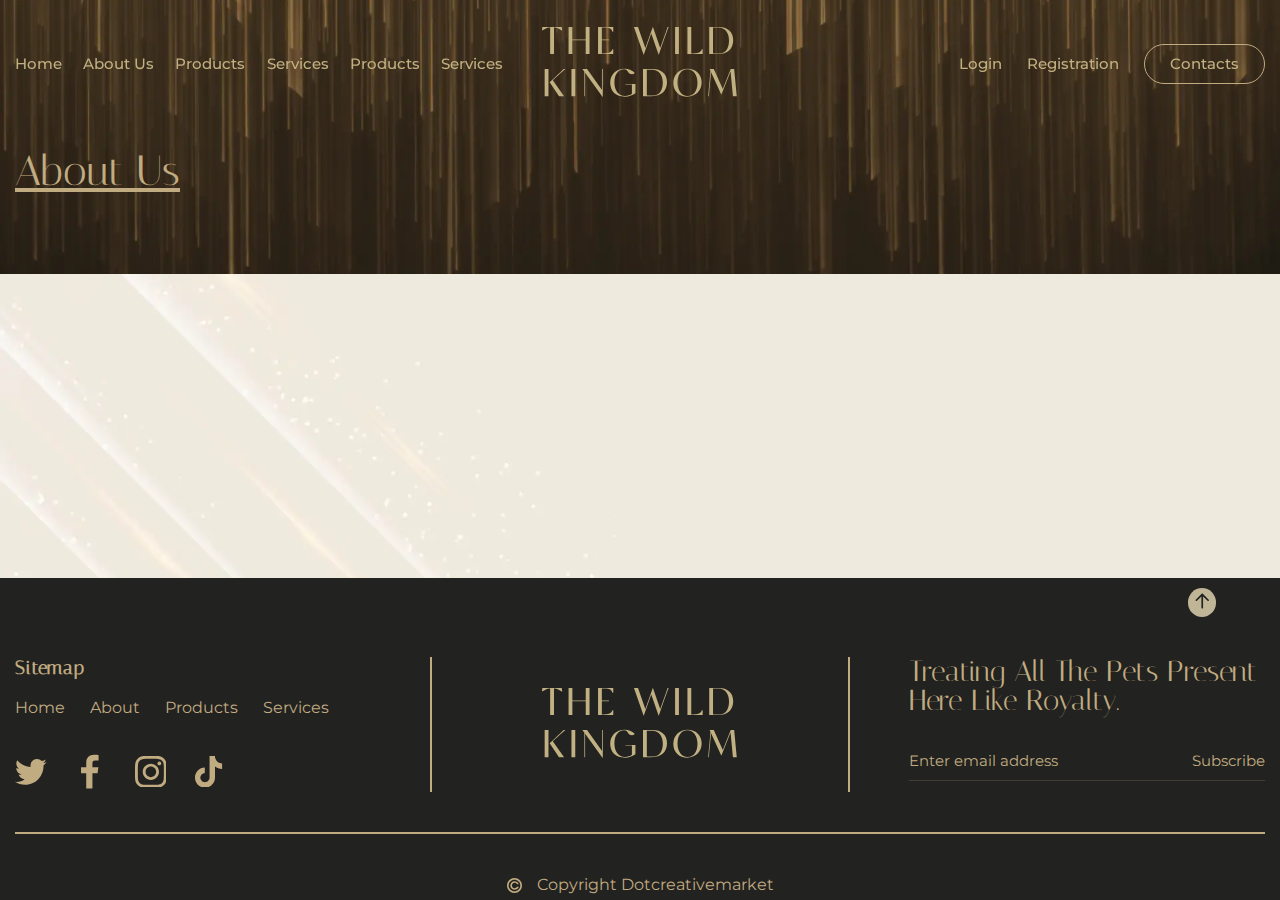
==== commit 70ae9d6e: "Add files via upload" ====
--- a/about-us.html
+++ b/about-us.html
@@ -6,7 +6,7 @@
 	<meta charset="UTF-8">
 	<meta name="format-detection" content="telephone=no">
 	<!-- <style>body{opacity: 0;}</style> -->
-	<link rel="stylesheet" href="css/style.min.css?_v=20240702182045">
+	<link rel="stylesheet" href="css/style.min.css?_v=20240704163434">
 	<link rel="shortcut icon" href="favicon.ico">
 	<!-- <meta name="robots" content="noindex, nofollow"> -->
 	<meta name="viewport" content="width=device-width, initial-scale=1.0">
@@ -270,7 +270,7 @@
 			</div>
 		</footer>
 	</div>
-	<script src="js/app.min.js?_v=20240702182045"></script>
+	<script src="js/app.min.js?_v=20240704163434"></script>
 </body>
 
 </html>--- a/css/style.min.css
+++ b/css/style.min.css
@@ -1 +1 @@
-@import url(https://fonts.googleapis.com/css?family=Montserrat:300,regular,500,600,700,300italic,italic,500italic,600italic,700italic&display=swap);@import url(https://fonts.googleapis.com/css?family=Italiana:regular&display=swap);*{padding:0;margin:0;border:0}*,*::after,*::before{box-sizing:border-box}*::after,*::before{display:inline-block}body,html{height:100%;min-width:320px}body{color:#000;line-height:1;font-family:Montserrat;font-size:1rem;-ms-text-size-adjust:100%;-moz-text-size-adjust:100%;-webkit-text-size-adjust:100%;-webkit-font-smoothing:antialiased;-moz-osx-font-smoothing:grayscale}button,input,textarea{font-family:Montserrat;font-size:inherit;line-height:inherit;color:inherit;background-color:transparent}input,textarea{width:100%}label{display:inline-block}button,option,select{cursor:pointer}a{display:inline-block;color:inherit;text-decoration:none}ul li{list-style:none}img{vertical-align:top}h1,h2,h3,h4,h5,h6{font-weight:inherit;font-size:inherit}.lock body{overflow:hidden;touch-action:none;-ms-scroll-chaining:none;overscroll-behavior:none}.wrapper{min-height:100%;display:flex;flex-direction:column;overflow:hidden}@supports (overflow:clip){.wrapper{overflow:clip}}.wrapper > main{flex:1 1 auto}.wrapper > *{min-width:0}[class*=__container]{max-width:100.125rem;margin:0 auto;padding:0 .9375rem}input[type=email],input[type=tel],input[type=text],textarea{-webkit-appearance:none;appearance:none}.input{border-radius:0!important;width:100%;display:block;padding:0 20px;border:1px solid #eee;caret-color:inherit}.input[placeholder]:not([data-placeholder-nohiden])::-webkit-input-placeholder{-webkit-transition:opacity .3s;transition:opacity .3s}.input[placeholder]:not([data-placeholder-nohiden]):-ms-input-placeholder{-ms-transition:opacity .3s;transition:opacity .3s}.input[placeholder]:not([data-placeholder-nohiden])::-ms-input-placeholder{-ms-transition:opacity .3s;transition:opacity .3s}.input[placeholder]:not([data-placeholder-nohiden])::placeholder{transition:opacity .3s}.input[placeholder]:not([data-placeholder-nohiden]):focus::-webkit-input-placeholder{opacity:0}.input[placeholder]:not([data-placeholder-nohiden]):focus:-ms-input-placeholder{opacity:0}.input[placeholder]:not([data-placeholder-nohiden]):focus::-ms-input-placeholder{opacity:0}.input[placeholder]:not([data-placeholder-nohiden]):focus::placeholder{opacity:0}textarea.input{resize:none;padding:0 0}.rating{display:inline-block}.rating__items{display:inline-flex;align-items:flex-start;gap:.25rem}.rating__item{flex:0 0 1.25rem;width:1.25rem;height:1.25rem;position:relative;background:url([data-uri]) 0 0/1.25rem no-repeat;transition:all .3s}.rating__item--active{background:url([data-uri]) 0 0/1.25rem no-repeat}.rating__item span{position:absolute;top:0;left:0;width:0%;height:1.25rem;background:url([data-uri]) 0 0/1.25rem no-repeat}.rating__item:not(:last-child)::after{content:"";position:absolute;right:0;top:0;height:100%;width:.25rem;-webkit-transform:translateX(100%);transform:translateX(100%)}[data-rating=set] .rating__item:not(:last-child)::after{cursor:pointer}.rating__input{width:100%;height:100%;opacity:0;display:block}[data-rating=set] .rating__input{cursor:pointer}.icon-menu{display:none}body::after{content:"";background-color:rgba(0,0,0,.5);position:fixed;width:100%;height:100%;top:0;left:0;opacity:0;transition:opacity .8s ease 0s;pointer-events:none;z-index:149}.popup-show body::after{opacity:1}.popup{position:fixed;top:0;left:0;bottom:0;right:0;padding:30px 10px;transition:visibility .8s ease 0s;visibility:hidden;pointer-events:none}.popup_show{z-index:150;visibility:visible;overflow:auto;pointer-events:auto}.popup_show .popup__content{visibility:visible;-webkit-transform:scale(1);transform:scale(1)}.popup__wrapper{flex-direction:column;min-height:100%;flex:1 1 auto;width:100%;display:flex;justify-content:center;align-items:center}.popup__content{visibility:hidden;-webkit-transform:scale(0);transform:scale(0);transition:-webkit-transform .3s ease 0s;transition:transform .3s ease 0s;transition:transform .3s ease 0s,-webkit-transform .3s ease 0s;background-color:#eee;padding:20px;width:98%;max-width:900px;border-radius:20px}.lock .popup__content{visibility:visible}.spollers{display:grid;gap:15px}.spollers__item{font-size:1.25rem}.spollers__title{width:100%;cursor:default;text-align:left;border:1px solid #eee;padding:.625rem .9375rem;border-radius:.3125rem;position:relative;list-style:none}.spollers__title::-webkit-details-marker,.spollers__title::marker{display:none}._spoller-init .spollers__title{cursor:pointer}._spoller-init .spollers__title::after,._spoller-init .spollers__title::before{content:"";position:absolute;right:10px;top:50%;background-color:#000;height:2px;width:15px;transition:-webkit-transform .5s ease 0s;transition:transform .5s ease 0s;transition:transform .5s ease 0s,-webkit-transform .5s ease 0s}._spoller-init .spollers__title::before{-webkit-transform:translate(-75%,-50%) rotate(40deg);transform:translate(-75%,-50%) rotate(40deg)}._spoller-init .spollers__title::after{-webkit-transform:translate(0,-50%) rotate(-40deg);transform:translate(0,-50%) rotate(-40deg)}._spoller-init .spollers__title._spoller-active::before{-webkit-transform:translateX(-75%) rotate(-40deg);transform:translateX(-75%) rotate(-40deg)}._spoller-init .spollers__title._spoller-active::after{-webkit-transform:rotate(40deg);transform:rotate(40deg)}.spollers__body{padding:1.25rem;border-radius:.3125rem;border:1px solid #eee}.ibg{width:100%;height:100%;-o-object-fit:cover;object-fit:cover}.ibg--top{-o-object-position:top;object-position:top}.ibg--bottom{-o-object-position:bottom;object-position:bottom}.ibg--left{-o-object-position:left;object-position:left}.ibg--right{-o-object-position:right;object-position:right}.ibg--contain{-o-object-fit:contain;object-fit:contain}.main-bg{position:fixed;width:100%;height:120%;top:-10%;left:0;background:url(../img/main-bg/main-bg.webp) center/cover no-repeat}.header{padding-top:.625rem;position:fixed;width:100%;left:0;top:0;z-index:50;color:#c1b081}.header::before{content:"";width:100%;height:100%;position:absolute;left:0;top:0;background-color:rgba(34,34,32,.4196078431);opacity:0;transition:opacity .3s ease}.header__container{display:grid;grid-template-columns:1fr auto 1fr;align-items:center;position:relative;z-index:2}.header__actions{justify-self:end;z-index:5}.body--header_scroll_state .header::before{opacity:1}.menu__list{display:flex;flex-wrap:wrap;row-gap:.625rem;position:relative;z-index:2}.menu__link{font-weight:500;line-height:1.5625;transition:color .3s ease}.menu__link:hover{color:#fff}.logo__logo-icon{color:#c1b081;height:4.875rem;transition:color .3s ease}.logo__logo-icon:hover{color:#fff}.auth-header{display:flex;flex-wrap:wrap;align-items:center}.auth-header__contacts,.auth-header__log-in,.auth-header__register{font-weight:500;line-height:1.5625;transition:color .3s ease}.auth-header__contacts:hover,.auth-header__log-in:hover,.auth-header__register:hover{color:#fff}.auth-header__contacts{padding:.4375rem 1.5625rem;border:1px solid #c1ab81;border-radius:3.125rem;transition:border .3s ease}.auth-header__contacts:hover{border:1px solid #fff}.auth-header__icon-contacts,.auth-header__icon-log-in,.auth-header__icon-register{display:none}.auth-header__contact-icon,.auth-header__login-icon,.auth-header__register-icon{color:#c1ab81;width:1.875rem;height:2.5rem;transition:color .3s ease}.auth-header__contact-icon:hover,.auth-header__login-icon:hover,.auth-header__register-icon:hover{color:#fff}.popup__close{background-color:#eee;border:.125rem solid #c1b081;border-radius:.625rem;padding:.5rem;transition:background .3s ease}.popup__close:hover{background-color:#322d2d}.popup__info-item{display:flex;flex-direction:column}.popup__info-item p{font-style:italic;font-weight:500;line-height:1.25;color:#c1b081}.popup__link-phone{font-weight:500;color:#c1b081;transition:color .3s linear}.popup__link-phone:hover{color:#322d2d}.form{display:grid;grid-template-rows:1fr auto;position:relative}.form .form__error{position:absolute;left:0;top:2.1875rem;font-family:Montsserat;font-style:italic;font-weight:700;color:red;letter-spacing:.0625rem}.form__mail-input,.form__name-input,.form__pass-input{padding:.625rem 1.5625rem;border:.125rem solid #c1ab81;border-radius:.625rem}.form__password{color:#c1ab81;position:relative}.form__pass-input:not(:last-child){margin-bottom:.625rem}.form__viewpass{position:absolute;right:.625rem;top:60%;-webkit-transform:translate(0,-60%);transform:translate(0,-60%)}.form__check-button-items{display:flex;-webkit-column-gap:1.25rem;-moz-column-gap:1.25rem;column-gap:1.25rem;align-items:end}.form__button-item{font-style:italic;font-weight:500;line-height:1;color:#c1b081;background-color:#eee;border:.125rem solid #c1b081;border-radius:.625rem;padding:.5rem 1.25rem;transition:background .3s ease;margin-left:auto}.form__button-item:hover{background-color:#322d2d}.form__button-register{font-style:italic;font-weight:500;line-height:1;color:#c1b081;background-color:#eee;border:.125rem solid #c1b081;border-radius:.625rem;padding:.5rem 1.25rem;transition:background .3s ease;justify-self:center}.form__button-register:hover{background-color:#322d2d}.form__error{font-family:Montsserat;font-style:italic;font-weight:700;color:red;margin-top:.875rem;letter-spacing:.0625rem}.form__link{font-family:Montsserat;font-style:italic;font-weight:700;line-height:1;color:#c1b081;margin-top:.625rem;letter-spacing:.0625rem;transition:color .3s ease}.form__link:hover{color:#cd9d43;text-decoration:underline}.checkbox{position:relative}.checkbox__input{position:absolute;left:0;top:0;opacity:0;cursor:pointer}.checkbox__label{display:inline-flex;align-items:center;font-family:Montsserat;font-style:italic;font-weight:700;color:#c1ab81;letter-spacing:.0625rem;cursor:pointer;position:relative;margin-left:1.875rem}.checkbox__label::before{content:"";width:1.25rem;height:1.25rem;border:.125rem solid #c1ab81;border-radius:.3125rem;position:absolute;left:-1.875rem;top:-.1875rem;cursor:pointer}.checkbox__text{font-family:Montsserat;font-style:italic;font-weight:700;color:#c1ab81;letter-spacing:.0625rem}.checkbox__input:checked + .checkbox__label::before{background:url(../img/header/check-icon.svg) 0 0/1.0625rem no-repeat}input{outline:0;color:#c1ab81}::-webkit-input-placeholder{color:#c1ab81}:-ms-input-placeholder{color:#c1ab81}::-ms-input-placeholder{color:#c1ab81}::placeholder{color:#c1ab81}.footer{position:relative;z-index:2;background-color:#222220;color:#c1ab81}.footer__container{position:relative}.footer__body{display:grid;grid-template-columns:repeat(3,1fr);position:relative}.footer__body::after{content:"";position:absolute;display:inline-block;width:100%;height:.125rem;background-color:#c1ab81;left:0;bottom:0}.footer__menu-socials{border-right:.125rem solid #c1ab81}.footer__rigth-column{margin-right:auto}.footer__left-column{margin-left:auto}.footer__logo-footer{justify-self:center;align-self:center}.footer__link-arrow-up{position:absolute;right:5%;top:3%;background-color:#c0b597;padding:.1875rem;border-radius:50%;transition:background .3s ease}.footer__link-arrow-up:hover{background-color:#383835}.footer__up-arrow-icon{color:#222220;transition:color .3s ease}.footer__up-arrow-icon:hover{color:#fff}.menu-footer__title-item:not(:last-child){margin-bottom:.9375rem}.menu-footer__title-item h1{font-family:Italiana;font-weight:600;line-height:1.2;text-transform:capitalize;letter-spacing:.0625rem;position:relative}.menu-footer__title-item h1::after{content:"";width:1.125rem;height:1.125rem;background:url(../img/footer/select-arrow.svg) 0 0/1.125rem no-repeat;position:absolute;left:5.625rem;top:50%;-webkit-transform:translate(0,-20%);transform:translate(0,-20%);transition:-webkit-transform .3s ease;transition:transform .3s ease;transition:transform .3s ease,-webkit-transform .3s ease;cursor:pointer;display:none}.menu-footer__list{display:flex;flex-wrap:wrap}.menu-footer__link{font-size:1rem;line-height:1.5625;transition:color .3s ease}.menu-footer__link:hover{color:#fff}.socials-footer__list{display:flex;flex-wrap:wrap;align-items:center}.socials-footer__instagram-icon,.socials-footer__tik-tok-icon,.socials-footer__twitter-icon{color:#c1ab81;transition:color .3s ease}.socials-footer__instagram-icon:hover,.socials-footer__tik-tok-icon:hover,.socials-footer__twitter-icon:hover{color:#fff}.socials-footer__facebook-icon{color:#c1ab81;transition:color .3s ease}.socials-footer__facebook-icon:hover{color:#fff}.subscribe{display:grid;justify-items:end;border-left:.125rem solid #c1ab81}.subscribe__body{max-width:22.25rem}.subscribe__text-item:not(:last-child){margin-bottom:1.625rem}.subscribe__text-item p{font-family:Italiana;font-weight:500;line-height:1;text-transform:capitalize}.subscribe__form{display:flex;height:2.5rem;border-bottom:.0625rem solid rgba(193,171,129,.2);position:relative}.subscribe__form .form__error{position:absolute;left:0;top:2.1875rem;font-family:Montsserat;font-style:italic;font-weight:700;color:red;letter-spacing:.0625rem}.subscribe__mail-input{flex:1 1 auto;padding:.625rem 0 0 0}.subscribe__btn-subscribe{margin-left:auto;transition:color .3s ease}.logo-footer__logo-icon{color:#c1b081;height:4.875rem;transition:color .3s ease;cursor:pointer}.logo-footer__logo-icon:hover{color:#fff}.copyright{display:flex;align-items:center;justify-content:center}.copyright__text-item p{line-height:1.875;position:relative;margin-left:1.875rem}.copyright__text-item p::before{content:"";width:.9375rem;height:.9375rem;display:inline-block;background:url(../img/footer/copyright-icon.svg) 0 0/.9375rem no-repeat;position:absolute;left:-1.875rem;top:.5rem}summary{list-style:none}main{position:relative;z-index:5}.better-world{position:relative;padding:8.125rem 0 6.25rem 0;background:url(../img/header/header-bg.webp) center/cover no-repeat}.better-world__controll{display:flex;justify-content:flex-end;margin-right:1.25rem}.better-world__icon-arrow-left,.better-world__icon-arrow-right{color:#c1ab81;transition:-webkit-transform scale .3s ease;transition:transform scale .3s ease;transition:transform scale .3s ease,-webkit-transform scale .3s ease}.better-world__icon-arrow-left:hover,.better-world__icon-arrow-right:hover{-webkit-transform:scale(1.5);transform:scale(1.5)}.slide-better-world{position:relative}.slide-better-world__content{position:absolute;left:0;top:50%;-webkit-transform:translate(0,-50%);transform:translate(0,-50%);z-index:2}.slide-better-world__title-item h1{font-family:Italiana;line-height:1;color:#c1ab81;text-transform:capitalize}.slide-better-world__link-button{font-weight:500;line-height:1.5625;color:#c1ab81;text-transform:capitalize;border:1px solid #c1ab81;border-radius:3.125rem;background-color:transparent;transition:color .3s ease,border .3s ease,background .3s ease}.slide-better-world__link-button:hover{color:#000;border:1px solid #000;background-color:#c7aa78}.slide-better-world__picture{position:relative;padding:0 0 34.4% 0}.slide-better-world__image{position:absolute;height:100%;left:0;top:0;width:100%;-o-object-fit:contain;object-fit:contain}.better-mini-world__slider{width:30%}.better-mini-world__slide{opacity:.2;transition:opacity .3s ease 0s}.better-mini-world__picture-item{position:relative;padding:0 0 80% 0;cursor:pointer}.better-mini-world__image{position:absolute;left:0;top:0;height:100%;width:100%;-o-object-fit:contain;object-fit:contain}.better-mini-world__slide.swiper-slide-thumb-active{opacity:1}.about-us__picture-info-items{display:flex;align-items:center}.about-us__pictures{flex:0 0 54.08%;width:100%;padding:.9375rem;border:.0625rem solid #9d875c}.about-us__picture-item{position:relative;padding:0 0 63% 0}.about-us__image{position:absolute;left:0;top:0;height:100%;width:100%;-o-object-fit:contain;object-fit:contain}.about-us__info-about-us{max-width:31.5rem;align-self:center;margin-left:auto}.about-us__pet-accosseries{max-width:62.875rem;margin:0 auto}.body-info__title{max-width:30%}.body-info__title h2{color:#222220;line-height:1.5625;text-transform:capitalize}.body-info__subtitle span{font-family:Italiana;color:#9d875c;line-height:1;text-transform:capitalize}.body-info__quote-item{font-style:italic;color:#222220;line-height:1.5625}.body-info__text{max-width:90%}.body-info__text p{color:#222220;line-height:1.5625}.body-info__btn-explore{background-color:#c7aa78;font-weight:500;color:#222220;line-height:1.5625;border:.125rem solid transparent;border-radius:3.125rem;text-align:center;transition:background .3s ease,border .3s ease}.body-info__btn-explore:hover{background-color:#caa059;border:.125rem solid #222220}.pet-accosseries__pet-items{display:flex;align-items:center;justify-content:center}.pet-accosseries__accosseries-btn,.pet-accosseries__care-btn,.pet-accosseries__food-btn{align-self:center}.pet-accosseries__accosseries-btn,.pet-accosseries__care-btn{margin-left:auto}.pet-accosseries__accessory-item,.pet-accosseries__care-item,.pet-accosseries__food-item{display:flex;align-items:center;justify-content:center;background-color:#c7aa78;border:.125rem solid transparent;border-radius:50%;transition:background .3s ease,border .3s ease}.pet-accosseries__accessory-item:hover,.pet-accosseries__care-item:hover,.pet-accosseries__food-item:hover{background-color:#caa059;border:.125rem solid #222220}.pet-accosseries__title-item{text-align:center}.pet-accosseries__title-item h3{font-family:Italiana;font-size:1.5rem;line-height:1;color:#222220;text-transform:capitalize}.food-icon{fill:#222220}.syringe-icon{fill:#222220}.dog-house-icon{fill:#222220}.products{position:relative;z-index:10}.products__our-products{display:flex;flex-direction:column;align-items:center;justify-content:center}.products__title{max-width:9.125rem;text-align:center}.products__title h2{line-height:1.5625;color:#222220;text-transform:capitalize}.products__sub-title{max-width:28.75rem}.products__sub-title span{font-family:Italiana;line-height:1;color:#c1ab81;text-transform:capitalize}.products__text{max-width:27.8125rem;text-align:center}.products__text p{line-height:1.5625}.products__cards-items{display:flex;flex-wrap:wrap;row-gap:3.125rem;margin:0 -1.5625rem}.products__card-item{flex:0 0 25%;padding:0 1.5625rem}.card-product{display:flex;flex-direction:column;height:100%}.card-product__picture-item{background-color:#c7aa78;border:.125rem solid #cc870f;position:relative;padding:0 0 100% 0}.card-product__image{position:absolute;left:0;top:0;height:100%;width:100%;-o-object-fit:contain;object-fit:contain}.card-product__body{display:flex;flex-grow:1;-webkit-column-gap:.625rem;-moz-column-gap:.625rem;column-gap:.625rem}.card-product__title{font-family:Italiana;line-height:1;text-transform:capitalize}.card-product__sub-title{margin-left:auto;font-size:24px;line-height:1;text-transform:capitalize}.services{background:linear-gradient(90deg,#c1ab81 40%,#222220 40%)}.services__picture-info-items{display:flex;align-items:center}.services__pictures{flex:0 0 50%;width:100%;border:.125rem solid #9d875c;padding:.625rem}.services__picture-item{position:relative;padding:0 0 94% 0}.services__image{position:absolute;left:0;top:0;height:100%;width:100%;-o-object-fit:contain;object-fit:contain}.services__info-services{max-width:28.75rem;align-self:center}.body-info__title_white-mod{max-width:33%}.body-info__title_white-mod h2{color:#fff}.body-info__subtitle_white-mod{max-width:77%}.body-info__quote-item_white-mod{color:#fff}.body-info__text_white-mod{max-width:97%}.body-info__text_white-mod p{color:#fff}.body-info__btn-explore_dark-mod{background-color:#222220;font-weight:500;color:#c1ab81;line-height:1.5625;border:.125rem solid #c1ab81;border-radius:3.125rem;text-align:center;transition:background .3s ease,border .3s ease,color .3s ease}.body-info__btn-explore_dark-mod:hover{background-color:#c1ab81;border:.125rem solid #222220;color:#222220}.pet-care__all-types{display:grid}.pet-care__type{display:grid;grid-template-columns:37.66% 50.01%}.pet-care__type-reverse{display:grid;grid-template-columns:50.01% 37.66%}.card-pet-care{display:flex;flex-direction:column;cursor:pointer;transition:-webkit-transform .3s ease;transition:transform .3s ease;transition:transform .3s ease,-webkit-transform .3s ease}.card-pet-care:hover{-webkit-transform:scale(1.02);transform:scale(1.02)}.card-pet-care__picture_big-item{position:relative;padding:0 0 86% 0}.card-pet-care__picture_small-item{position:relative;padding:0 0 100% 0}.card-pet-care__image{position:absolute;left:0;top:0;height:100%;width:100%;-o-object-fit:contain;object-fit:contain}.card-pet-care__body{display:flex;align-items:center}.card-pet-care__text p{font-family:Italiana;line-height:1;color:#9d875c}.card-pet-care__btn{margin-left:auto;border:.125rem solid transparent;border-radius:3.125rem;padding:.3125rem .625rem;transition:border .3s ease}.card-pet-care__btn:hover{border:.125rem solid #9b7427}.card-pet-care__left-arrow-icon{color:#9d875c;transition:color .3s ease}.card-pet-care__left-arrow-icon:hover{color:#9b6c0d}.contact-us{position:relative}.contact-us::before{content:"";width:100%;background-color:#c1ab81;position:absolute;left:0;top:0}.contact-us__picture-info-items{display:flex;align-items:center}.contact-us__our-pets{flex:0 0 53.36%}.contact-us__info-contact-us{flex:0 0 34.4%;padding-left:3.125rem;position:relative;z-index:5}.our-pets__sphynx-item{width:81.96%;padding:.9375rem;border:.125rem solid #9d875c;position:relative;left:.9375rem}.our-pets__sphynx-picture{position:relative;padding:0 0 59% 0;box-shadow:.125rem 0 .625rem #222220}.our-pets__shpits-item{width:85.75%;padding:.9375rem;border:.125rem solid #9d875c;position:relative}.our-pets__shpits-picture{position:relative;padding:0 0 77% 0;box-shadow:.0625rem 0 .625rem #222220}.our-pets__shpits-image,.our-pets__sphynx-image{position:absolute;left:0;top:0;height:100%;width:100%;-o-object-fit:contain;object-fit:contain}.our-pets__video-item{position:absolute;left:.5rem;top:21.875rem}.our-pets__play-icon{color:#c7aa78;transition:color .3s ease}.our-pets__play-icon:hover{color:#caa059}.body-info__work-ours{max-width:74%;position:relative}.body-info__work-ours::before{content:"";width:1.25rem;height:1.25rem;display:inline-block;position:absolute;left:-3.125rem;top:.5625rem;background:url(../img/main/contact/clock.svg) 0 0/1.25rem no-repeat}.body-info__work-ours p{line-height:2;color:#222220}.body-info__mail,.body-info__phone{display:block;max-width:100%}.body-info__address,.body-info__mail,.body-info__phone{line-height:2;color:#222220;position:relative}.body-info__phone::before{content:"";width:1.25rem;height:1.5625rem;display:inline-block;background:url(../img/main/contact/telephone.svg) 0 0/1.25rem no-repeat;position:absolute;left:-3.125rem;top:.5rem;transition:background .3s ease}.body-info__phone:hover::before{background:url(../img/main/contact/telephone1.svg) 0 0/1.25rem no-repeat}.body-info__mail::before{content:"";width:1.25rem;height:1.25rem;display:inline-block;background:url(../img/main/contact/email.svg) 0 0/1.25rem no-repeat;position:absolute;left:-3.125rem;top:.75rem;transition:background .3s ease}.body-info__mail:hover::before{background:url(../img/main/contact/email1.svg) 0 0/1.25rem no-repeat}.body-info__address::before{content:"";width:1.125rem;height:1.5625rem;display:inline-block;background:url(../img/main/contact/location.svg) 0 0/1.125rem no-repeat;position:absolute;left:-3.125rem;top:.5rem}.pet-dialog__container{position:relative}.pet-dialog__slider{width:80%}.pet-dialog__arrow--right{position:absolute;left:1.25rem;top:50%}.pet-dialog__arrow--left{position:absolute;right:1.25rem;top:50%}.pet-dialog__icon-arrow-left,.pet-dialog__icon-arrow-right{color:#9d875c;transition:-webkit-transform scale .3s ease;transition:transform scale .3s ease;transition:transform scale .3s ease,-webkit-transform scale .3s ease}.pet-dialog__icon-arrow-left:hover,.pet-dialog__icon-arrow-right:hover{-webkit-transform:scale(1.1);transform:scale(1.1)}.slide-pet-dialog__body{display:flex;justify-content:center}.slide-pet-dialog__picture{display:flex;align-items:center;justify-content:center;background-color:#c7aa78;border-radius:50%}.slide-pet-dialog__icon-pet-dialog{fill:#222220}.slide-pet-dialog__icon-first-quote,.slide-pet-dialog__icon-last-quote{fill:#9d875c}.slide-pet-dialog__icon-first-quote{position:absolute;left:.625rem;top:10.625rem}.slide-pet-dialog__icon-last-quote{position:absolute;right:13.125rem;bottom:6.25rem}.slide-pet-dialog__text{text-align:center;width:90%;margin:0 auto;position:relative}.slide-pet-dialog__text p{line-height:1.6666666667;color:#222220}.slide-pet-dialog__title{text-align:center}.slide-pet-dialog__title h2{font-family:Italiana;line-height:1;color:#9d875c;text-transform:capitalize}.us-about{padding-top:9.375rem;background:url(../img/main/better-world/better-world-bg.webp) center/cover no-repeat}.us-about__title h1{font-family:Italiana;line-height:1;color:#c1ab81;text-transform:capitalize;text-decoration:underline}.products-page{padding-top:9.375rem;background:url(../img/main/better-world/better-world-bg.webp) center/cover no-repeat}.products-page__title h1{font-family:Italiana;line-height:1;color:#c1ab81;text-transform:capitalize;text-decoration:underline}.services-page{padding-top:9.375rem;background:url(../img/main/better-world/better-world-bg.webp) center/cover no-repeat}.services-page__title h1{font-family:Italiana;line-height:1;color:#c1ab81;text-transform:capitalize;text-decoration:underline}.tippy-box[data-animation=fade][data-state=hidden]{opacity:0}[data-tippy-root]{max-width:calc(100vw - 10px)}.tippy-box{position:relative;background-color:#333;color:#fff;border-radius:4px;font-size:14px;line-height:1.4;outline:0;transition-property:visibility,opacity,-webkit-transform;transition-property:transform,visibility,opacity;transition-property:transform,visibility,opacity,-webkit-transform}.tippy-box[data-placement^=top] > .tippy-arrow{bottom:0}.tippy-box[data-placement^=top] > .tippy-arrow:before{bottom:-7px;left:0;border-width:8px 8px 0;border-top-color:initial;-webkit-transform-origin:center top;transform-origin:center top}.tippy-box[data-placement^=bottom] > .tippy-arrow{top:0}.tippy-box[data-placement^=bottom] > .tippy-arrow:before{top:-7px;left:0;border-width:0 8px 8px;border-bottom-color:initial;-webkit-transform-origin:center bottom;transform-origin:center bottom}.tippy-box[data-placement^=left] > .tippy-arrow{right:0}.tippy-box[data-placement^=left] > .tippy-arrow:before{border-width:8px 0 8px 8px;border-left-color:initial;right:-7px;-webkit-transform-origin:center left;transform-origin:center left}.tippy-box[data-placement^=right] > .tippy-arrow{left:0}.tippy-box[data-placement^=right] > .tippy-arrow:before{left:-7px;border-width:8px 8px 8px 0;border-right-color:initial;-webkit-transform-origin:center right;transform-origin:center right}.tippy-box[data-inertia][data-state=visible]{transition-timing-function:cubic-bezier(.54,1.5,.38,1.11)}.tippy-arrow{width:16px;height:16px;color:#333}.tippy-arrow:before{content:"";position:absolute;border-color:transparent;border-style:solid}.tippy-content{position:relative;padding:5px 9px;z-index:1}@font-face{font-family:swiper-icons;src:url("data:application/font-woff;charset=utf-8;base64, [base64]//wADZ2x5ZgAAAywAAADMAAAD2MHtryVoZWFkAAABbAAAADAAAAA2E2+eoWhoZWEAAAGcAAAAHwAAACQC9gDzaG10eAAAAigAAAAZAAAArgJkABFsb2NhAAAC0AAAAFoAAABaFQAUGG1heHAAAAG8AAAAHwAAACAAcABAbmFtZQAAA/gAAAE5AAACXvFdBwlwb3N0AAAFNAAAAGIAAACE5s74hXjaY2BkYGAAYpf5Hu/j+W2+MnAzMYDAzaX6QjD6/4//Bxj5GA8AuRwMYGkAPywL13jaY2BkYGA88P8Agx4j+/8fQDYfA1AEBWgDAIB2BOoAeNpjYGRgYNBh4GdgYgABEMnIABJzYNADCQAACWgAsQB42mNgYfzCOIGBlYGB0YcxjYGBwR1Kf2WQZGhhYGBiYGVmgAFGBiQQkOaawtDAoMBQxXjg/wEGPcYDDA4wNUA2CCgwsAAAO4EL6gAAeNpj2M0gyAACqxgGNWBkZ2D4/wMA+xkDdgAAAHjaY2BgYGaAYBkGRgYQiAHyGMF8FgYHIM3DwMHABGQrMOgyWDLEM1T9/w8UBfEMgLzE////P/5//f/V/xv+r4eaAAeMbAxwIUYmIMHEgKYAYjUcsDAwsLKxc3BycfPw8jEQA/[base64]/uznmfPFBNODM2K7MTQ45YEAZqGP81AmGGcF3iPqOop0r1SPTaTbVkfUe4HXj97wYE+yNwWYxwWu4v1ugWHgo3S1XdZEVqWM7ET0cfnLGxWfkgR42o2PvWrDMBSFj/IHLaF0zKjRgdiVMwScNRAoWUoH78Y2icB/yIY09An6AH2Bdu/UB+yxopYshQiEvnvu0dURgDt8QeC8PDw7Fpji3fEA4z/PEJ6YOB5hKh4dj3EvXhxPqH/SKUY3rJ7srZ4FZnh1PMAtPhwP6fl2PMJMPDgeQ4rY8YT6Gzao0eAEA409DuggmTnFnOcSCiEiLMgxCiTI6Cq5DZUd3Qmp10vO0LaLTd2cjN4fOumlc7lUYbSQcZFkutRG7g6JKZKy0RmdLY680CDnEJ+UMkpFFe1RN7nxdVpXrC4aTtnaurOnYercZg2YVmLN/d/gczfEimrE/fs/bOuq29Zmn8tloORaXgZgGa78yO9/cnXm2BpaGvq25Dv9S4E9+5SIc9PqupJKhYFSSl47+Qcr1mYNAAAAeNptw0cKwkAAAMDZJA8Q7OUJvkLsPfZ6zFVERPy8qHh2YER+3i/BP83vIBLLySsoKimrqKqpa2hp6+jq6RsYGhmbmJqZSy0sraxtbO3sHRydnEMU4uR6yx7JJXveP7WrDycAAAAAAAH//wACeNpjYGRgYOABYhkgZgJCZgZNBkYGLQZtIJsFLMYAAAw3ALgAeNolizEKgDAQBCchRbC2sFER0YD6qVQiBCv/H9ezGI6Z5XBAw8CBK/m5iQQVauVbXLnOrMZv2oLdKFa8Pjuru2hJzGabmOSLzNMzvutpB3N42mNgZGBg4GKQYzBhYMxJLMlj4GBgAYow/P/PAJJhLM6sSoWKfWCAAwDAjgbRAAB42mNgYGBkAIIbCZo5IPrmUn0hGA0AO8EFTQAA");font-weight:400;font-style:normal}:root{--swiper-theme-color:#007aff}.swiper{margin-left:auto;margin-right:auto;position:static;overflow:hidden;list-style:none;padding:0;z-index:1}.swiper-vertical > .swiper-wrapper{flex-direction:column}.swiper-wrapper{position:relative;width:100%;height:100%;z-index:1;display:flex;transition-property:-webkit-transform;transition-property:transform;transition-property:transform,-webkit-transform;box-sizing:content-box}.swiper-android .swiper-slide,.swiper-wrapper{-webkit-transform:translate3d(0,0,0);transform:translate3d(0,0,0)}.swiper-pointer-events{touch-action:pan-y}.swiper-pointer-events.swiper-vertical{touch-action:pan-x}.swiper-slide{flex-shrink:0;width:100%;height:100%;position:relative;transition-property:-webkit-transform;transition-property:transform;transition-property:transform,-webkit-transform}.swiper-slide-invisible-blank{visibility:hidden}.swiper-autoheight,.swiper-autoheight .swiper-slide{height:auto}.swiper-autoheight .swiper-wrapper{align-items:flex-start;transition-property:height,-webkit-transform;transition-property:transform,height;transition-property:transform,height,-webkit-transform}.swiper-3d,.swiper-3d.swiper-css-mode .swiper-wrapper{-webkit-perspective:1200px;perspective:1200px}.swiper-3d .swiper-cube-shadow,.swiper-3d .swiper-slide,.swiper-3d .swiper-slide-shadow,.swiper-3d .swiper-slide-shadow-bottom,.swiper-3d .swiper-slide-shadow-left,.swiper-3d .swiper-slide-shadow-right,.swiper-3d .swiper-slide-shadow-top,.swiper-3d .swiper-wrapper{-webkit-transform-style:preserve-3d;transform-style:preserve-3d}.swiper-3d .swiper-slide-shadow,.swiper-3d .swiper-slide-shadow-bottom,.swiper-3d .swiper-slide-shadow-left,.swiper-3d .swiper-slide-shadow-right,.swiper-3d .swiper-slide-shadow-top{position:absolute;left:0;top:0;width:100%;height:100%;pointer-events:none;z-index:10}.swiper-3d .swiper-slide-shadow{background:rgba(0,0,0,.15)}.swiper-3d .swiper-slide-shadow-left{background-image:linear-gradient(to left,rgba(0,0,0,.5),rgba(0,0,0,0))}.swiper-3d .swiper-slide-shadow-right{background-image:linear-gradient(to right,rgba(0,0,0,.5),rgba(0,0,0,0))}.swiper-3d .swiper-slide-shadow-top{background-image:linear-gradient(to top,rgba(0,0,0,.5),rgba(0,0,0,0))}.swiper-3d .swiper-slide-shadow-bottom{background-image:linear-gradient(to bottom,rgba(0,0,0,.5),rgba(0,0,0,0))}.swiper-css-mode > .swiper-wrapper{overflow:auto;scrollbar-width:none;-ms-overflow-style:none}.swiper-css-mode > .swiper-wrapper::-webkit-scrollbar{display:none}.swiper-css-mode > .swiper-wrapper > .swiper-slide{scroll-snap-align:start start}.swiper-horizontal.swiper-css-mode > .swiper-wrapper{-ms-scroll-snap-type:x mandatory;scroll-snap-type:x mandatory}.swiper-vertical.swiper-css-mode > .swiper-wrapper{-ms-scroll-snap-type:y mandatory;scroll-snap-type:y mandatory}.swiper-centered > .swiper-wrapper::before{content:"";flex-shrink:0;order:9999}.swiper-centered.swiper-horizontal > .swiper-wrapper > .swiper-slide:first-child{-webkit-margin-start:var(--swiper-centered-offset-before);margin-inline-start:var(--swiper-centered-offset-before)}.swiper-centered.swiper-horizontal > .swiper-wrapper::before{height:100%;min-height:1px;width:var(--swiper-centered-offset-after)}.swiper-centered.swiper-vertical > .swiper-wrapper > .swiper-slide:first-child{-webkit-margin-before:var(--swiper-centered-offset-before);margin-block-start:var(--swiper-centered-offset-before)}.swiper-centered.swiper-vertical > .swiper-wrapper::before{width:100%;min-width:1px;height:var(--swiper-centered-offset-after)}.swiper-centered > .swiper-wrapper > .swiper-slide{scroll-snap-align:center center}.swiper-virtual.swiper-css-mode .swiper-wrapper::after{content:"";position:absolute;left:0;top:0;pointer-events:none}.swiper-virtual.swiper-css-mode.swiper-horizontal .swiper-wrapper::after{height:1px;width:var(--swiper-virtual-size)}.swiper-virtual.swiper-css-mode.swiper-vertical .swiper-wrapper::after{width:1px;height:var(--swiper-virtual-size)}:root{--swiper-navigation-size:44px}.swiper-button-next,.swiper-button-prev{position:absolute;top:50%;width:calc(var(--swiper-navigation-size)/ 44 * 27);height:var(--swiper-navigation-size);margin-top:calc(0px - var(--swiper-navigation-size)/ 2);z-index:10;cursor:pointer;display:flex;align-items:center;justify-content:center;color:var(--swiper-navigation-color,var(--swiper-theme-color))}.swiper-button-next.swiper-button-disabled,.swiper-button-prev.swiper-button-disabled{opacity:.35;cursor:auto;pointer-events:none}.swiper-button-next:after,.swiper-button-prev:after{font-family:swiper-icons;font-size:var(--swiper-navigation-size);letter-spacing:0;text-transform:none;font-variant:initial;line-height:1}.swiper-button-prev,.swiper-rtl .swiper-button-next{left:10px;right:auto}.swiper-button-prev:after,.swiper-rtl .swiper-button-next:after{content:"prev"}.swiper-button-next,.swiper-rtl .swiper-button-prev{right:10px;left:auto}.swiper-button-next:after,.swiper-rtl .swiper-button-prev:after{content:"next"}.swiper-button-lock{display:none}.swiper-pagination{position:absolute;text-align:center;transition:.3s opacity;-webkit-transform:translate3d(0,0,0);transform:translate3d(0,0,0);z-index:10}.swiper-pagination.swiper-pagination-hidden{opacity:0}.swiper-horizontal > .swiper-pagination-bullets,.swiper-pagination-bullets.swiper-pagination-horizontal,.swiper-pagination-custom,.swiper-pagination-fraction{bottom:10px;left:0;width:100%}.swiper-pagination-bullets-dynamic{overflow:hidden;font-size:0}.swiper-pagination-bullets-dynamic .swiper-pagination-bullet{-webkit-transform:scale(.33);transform:scale(.33);position:relative}.swiper-pagination-bullets-dynamic .swiper-pagination-bullet-active{-webkit-transform:scale(1);transform:scale(1)}.swiper-pagination-bullets-dynamic .swiper-pagination-bullet-active-main{-webkit-transform:scale(1);transform:scale(1)}.swiper-pagination-bullets-dynamic .swiper-pagination-bullet-active-prev{-webkit-transform:scale(.66);transform:scale(.66)}.swiper-pagination-bullets-dynamic .swiper-pagination-bullet-active-prev-prev{-webkit-transform:scale(.33);transform:scale(.33)}.swiper-pagination-bullets-dynamic .swiper-pagination-bullet-active-next{-webkit-transform:scale(.66);transform:scale(.66)}.swiper-pagination-bullets-dynamic .swiper-pagination-bullet-active-next-next{-webkit-transform:scale(.33);transform:scale(.33)}.swiper-pagination-bullet{width:var(--swiper-pagination-bullet-width,var(--swiper-pagination-bullet-size,8px));height:var(--swiper-pagination-bullet-height,var(--swiper-pagination-bullet-size,8px));display:inline-block;border-radius:50%;background:var(--swiper-pagination-bullet-inactive-color,#000);opacity:var(--swiper-pagination-bullet-inactive-opacity,.2)}button.swiper-pagination-bullet{border:none;margin:0;padding:0;box-shadow:none;-webkit-appearance:none;appearance:none}.swiper-pagination-clickable .swiper-pagination-bullet{cursor:pointer}.swiper-pagination-bullet:only-child{display:none!important}.swiper-pagination-bullet-active{opacity:var(--swiper-pagination-bullet-opacity,1);background:var(--swiper-pagination-color,var(--swiper-theme-color))}.swiper-pagination-vertical.swiper-pagination-bullets,.swiper-vertical > .swiper-pagination-bullets{right:10px;top:50%;-webkit-transform:translate3d(0,-50%,0);transform:translate3d(0,-50%,0)}.swiper-pagination-vertical.swiper-pagination-bullets .swiper-pagination-bullet,.swiper-vertical > .swiper-pagination-bullets .swiper-pagination-bullet{margin:var(--swiper-pagination-bullet-vertical-gap,6px) 0;display:block}.swiper-pagination-vertical.swiper-pagination-bullets.swiper-pagination-bullets-dynamic,.swiper-vertical > .swiper-pagination-bullets.swiper-pagination-bullets-dynamic{top:50%;-webkit-transform:translateY(-50%);transform:translateY(-50%);width:8px}.swiper-pagination-vertical.swiper-pagination-bullets.swiper-pagination-bullets-dynamic .swiper-pagination-bullet,.swiper-vertical > .swiper-pagination-bullets.swiper-pagination-bullets-dynamic .swiper-pagination-bullet{display:inline-block;transition:.2s top,.2s -webkit-transform;transition:.2s transform,.2s top;transition:.2s transform,.2s top,.2s -webkit-transform}.swiper-horizontal > .swiper-pagination-bullets .swiper-pagination-bullet,.swiper-pagination-horizontal.swiper-pagination-bullets .swiper-pagination-bullet{margin:0 var(--swiper-pagination-bullet-horizontal-gap,4px)}.swiper-horizontal > .swiper-pagination-bullets.swiper-pagination-bullets-dynamic,.swiper-pagination-horizontal.swiper-pagination-bullets.swiper-pagination-bullets-dynamic{left:50%;-webkit-transform:translateX(-50%);transform:translateX(-50%);white-space:nowrap}.swiper-horizontal > .swiper-pagination-bullets.swiper-pagination-bullets-dynamic .swiper-pagination-bullet,.swiper-pagination-horizontal.swiper-pagination-bullets.swiper-pagination-bullets-dynamic .swiper-pagination-bullet{transition:.2s left,.2s -webkit-transform;transition:.2s transform,.2s left;transition:.2s transform,.2s left,.2s -webkit-transform}.swiper-horizontal.swiper-rtl > .swiper-pagination-bullets-dynamic .swiper-pagination-bullet{transition:.2s right,.2s -webkit-transform;transition:.2s transform,.2s right;transition:.2s transform,.2s right,.2s -webkit-transform}.swiper-pagination-progressbar{background:rgba(0,0,0,.25);position:absolute}.swiper-pagination-progressbar .swiper-pagination-progressbar-fill{background:var(--swiper-pagination-color,var(--swiper-theme-color));position:absolute;left:0;top:0;width:100%;height:100%;-webkit-transform:scale(0);transform:scale(0);-webkit-transform-origin:left top;transform-origin:left top}.swiper-rtl .swiper-pagination-progressbar .swiper-pagination-progressbar-fill{-webkit-transform-origin:right top;transform-origin:right top}.swiper-horizontal > .swiper-pagination-progressbar,.swiper-pagination-progressbar.swiper-pagination-horizontal,.swiper-pagination-progressbar.swiper-pagination-vertical.swiper-pagination-progressbar-opposite,.swiper-vertical > .swiper-pagination-progressbar.swiper-pagination-progressbar-opposite{width:100%;height:4px;left:0;top:0}.swiper-horizontal > .swiper-pagination-progressbar.swiper-pagination-progressbar-opposite,.swiper-pagination-progressbar.swiper-pagination-horizontal.swiper-pagination-progressbar-opposite,.swiper-pagination-progressbar.swiper-pagination-vertical,.swiper-vertical > .swiper-pagination-progressbar{width:4px;height:100%;left:0;top:0}.swiper-pagination-lock{display:none}.swiper-scrollbar{border-radius:10px;position:relative;-ms-touch-action:none;background:rgba(0,0,0,.1)}.swiper-horizontal > .swiper-scrollbar{position:absolute;left:1%;bottom:3px;z-index:50;height:5px;width:98%}.swiper-vertical > .swiper-scrollbar{position:absolute;right:3px;top:1%;z-index:50;width:5px;height:98%}.swiper-scrollbar-drag{height:100%;width:100%;position:relative;background:rgba(0,0,0,.5);border-radius:10px;left:0;top:0}.swiper-scrollbar-cursor-drag{cursor:move}.swiper-scrollbar-lock{display:none}.swiper-zoom-container{width:100%;height:100%;display:flex;justify-content:center;align-items:center;text-align:center}.swiper-zoom-container > canvas,.swiper-zoom-container > img,.swiper-zoom-container > svg{max-width:100%;max-height:100%;-o-object-fit:contain;object-fit:contain}.swiper-slide-zoomed{cursor:move}.swiper-lazy-preloader{width:42px;height:42px;position:absolute;left:50%;top:50%;margin-left:-21px;margin-top:-21px;z-index:10;-webkit-transform-origin:50%;transform-origin:50%;-webkit-animation:swiper-preloader-spin 1s infinite linear;animation:swiper-preloader-spin 1s infinite linear;box-sizing:border-box;border:4px solid var(--swiper-preloader-color,var(--swiper-theme-color));border-radius:50%;border-top-color:transparent}.swiper-lazy-preloader-white{--swiper-preloader-color:#fff}.swiper-lazy-preloader-black{--swiper-preloader-color:#000}@-webkit-keyframes swiper-preloader-spin{100%{-webkit-transform:rotate(360deg);transform:rotate(360deg)}}@keyframes swiper-preloader-spin{100%{-webkit-transform:rotate(360deg);transform:rotate(360deg)}}.swiper .swiper-notification{position:absolute;left:0;top:0;pointer-events:none;opacity:0;z-index:-1000}.swiper-free-mode > .swiper-wrapper{transition-timing-function:ease-out;margin:0 auto}.swiper-grid > .swiper-wrapper{flex-wrap:wrap}.swiper-grid-column > .swiper-wrapper{flex-wrap:wrap;flex-direction:column}.swiper-fade.swiper-free-mode .swiper-slide{transition-timing-function:ease-out}.swiper-fade .swiper-slide{pointer-events:none;transition-property:opacity}.swiper-fade .swiper-slide .swiper-slide{pointer-events:none}.swiper-fade .swiper-slide-active,.swiper-fade .swiper-slide-active .swiper-slide-active{pointer-events:auto}.swiper-cube{overflow:visible}.swiper-cube .swiper-slide{pointer-events:none;-webkit-backface-visibility:hidden;backface-visibility:hidden;z-index:1;visibility:hidden;-webkit-transform-origin:0 0;transform-origin:0 0;width:100%;height:100%}.swiper-cube .swiper-slide .swiper-slide{pointer-events:none}.swiper-cube.swiper-rtl .swiper-slide{-webkit-transform-origin:100% 0;transform-origin:100% 0}.swiper-cube .swiper-slide-active,.swiper-cube .swiper-slide-active .swiper-slide-active{pointer-events:auto}.swiper-cube .swiper-slide-active,.swiper-cube .swiper-slide-next,.swiper-cube .swiper-slide-next + .swiper-slide,.swiper-cube .swiper-slide-prev{pointer-events:auto;visibility:visible}.swiper-cube .swiper-slide-shadow-bottom,.swiper-cube .swiper-slide-shadow-left,.swiper-cube .swiper-slide-shadow-right,.swiper-cube .swiper-slide-shadow-top{z-index:0;-webkit-backface-visibility:hidden;backface-visibility:hidden}.swiper-cube .swiper-cube-shadow{position:absolute;left:0;bottom:0;width:100%;height:100%;opacity:.6;z-index:0}.swiper-cube .swiper-cube-shadow:before{content:"";background:#000;position:absolute;left:0;top:0;bottom:0;right:0;-webkit-filter:blur(50px);filter:blur(50px)}.swiper-flip{overflow:visible}.swiper-flip .swiper-slide{pointer-events:none;-webkit-backface-visibility:hidden;backface-visibility:hidden;z-index:1}.swiper-flip .swiper-slide .swiper-slide{pointer-events:none}.swiper-flip .swiper-slide-active,.swiper-flip .swiper-slide-active .swiper-slide-active{pointer-events:auto}.swiper-flip .swiper-slide-shadow-bottom,.swiper-flip .swiper-slide-shadow-left,.swiper-flip .swiper-slide-shadow-right,.swiper-flip .swiper-slide-shadow-top{z-index:0;-webkit-backface-visibility:hidden;backface-visibility:hidden}.swiper-creative .swiper-slide{-webkit-backface-visibility:hidden;backface-visibility:hidden;overflow:hidden;transition-property:opacity,height,-webkit-transform;transition-property:transform,opacity,height;transition-property:transform,opacity,height,-webkit-transform}.swiper-cards{overflow:visible}.swiper-cards .swiper-slide{-webkit-transform-origin:center bottom;transform-origin:center bottom;-webkit-backface-visibility:hidden;backface-visibility:hidden;overflow:hidden}@media (min-width:100.125em){.header__container{-webkit-column-gap:1.875rem;-moz-column-gap:1.875rem;column-gap:1.875rem}.header__container{height:7.5rem}.menu__list{-webkit-column-gap:1.5625rem;-moz-column-gap:1.5625rem;column-gap:1.5625rem}.menu__link{font-size:1rem}.logo__logo-icon{width:13.5625rem}.auth-header{-webkit-column-gap:1.875rem;-moz-column-gap:1.875rem;column-gap:1.875rem}.auth-header__contacts,.auth-header__log-in,.auth-header__register{font-size:1rem}.auth-header__contact-icon,.auth-header__login-icon,.auth-header__register-icon{width:2.1875rem}.popup__close{margin-bottom:1.875rem}.popup__info-item{row-gap:1.875rem}.form{row-gap:1.875rem}::-webkit-input-placeholder{font-size:1rem}:-ms-input-placeholder{font-size:1rem}::-ms-input-placeholder{font-size:1rem}::placeholder{font-size:1rem}.footer__body{padding-top:5.75rem}.footer__body{padding-bottom:2.8125rem}.footer__content{padding-right:2.5rem}.footer__content:not(:last-child){margin-bottom:2.5rem}.footer__up-arrow-icon{width:1.5625rem}.footer__up-arrow-icon{height:1.375rem}.menu-footer__title-item h1{font-size:1.25rem}.menu-footer__list{-webkit-column-gap:1.875rem;-moz-column-gap:1.875rem;column-gap:1.875rem}.socials-footer{padding-right:2.5rem}.socials-footer__list{-webkit-column-gap:1.875rem;-moz-column-gap:1.875rem;column-gap:1.875rem}.socials-footer__instagram-icon,.socials-footer__tik-tok-icon,.socials-footer__twitter-icon{width:2.1875rem}.socials-footer__instagram-icon,.socials-footer__tik-tok-icon,.socials-footer__twitter-icon{height:2.1875rem}.socials-footer__facebook-icon{width:2.5rem}.socials-footer__facebook-icon{height:2.5rem}.subscribe{padding-left:2.5rem}.subscribe__text-item p{font-size:2rem}.subscribe__form{-webkit-column-gap:.9375rem;-moz-column-gap:.9375rem;column-gap:.9375rem}.subscribe__btn-subscribe{font-size:1rem}.logo-footer__logo-icon{width:13.5625rem}.copyright{margin-top:2.625rem}.better-world{padding-top:9.375rem}.better-world{padding-bottom:9.375rem}.better-world__controll{-webkit-column-gap:1.875rem;-moz-column-gap:1.875rem;column-gap:1.875rem}.better-world__icon-arrow-left,.better-world__icon-arrow-right{width:2.125rem}.better-world__icon-arrow-left,.better-world__icon-arrow-right{height:1rem}.slide-better-world__title-item{width:39.375rem}.slide-better-world__title-item:not(:last-child){margin-bottom:2.1875rem}.slide-better-world__title-item h1{font-size:6.25rem}.slide-better-world__link-button{font-size:1rem}.slide-better-world__link-button{padding-top:.75rem}.slide-better-world__link-button{padding-bottom:.75rem}.slide-better-world__link-button{padding-left:1.5625rem}.slide-better-world__link-button{padding-right:1.5625rem}.slide-better-world__body{margin-left:3.125rem}.about-us{padding-top:9.375rem}.about-us{padding-bottom:4.6875rem}.about-us__picture-info-items{-webkit-column-gap:1.875rem;-moz-column-gap:1.875rem;column-gap:1.875rem}.about-us__picture-info-items:not(:last-child){margin-bottom:4.9375rem}.body-info__title:not(:last-child){margin-bottom:1.25rem}.body-info__title h2{font-size:1rem}.body-info__subtitle:not(:last-child){margin-bottom:1.25rem}.body-info__subtitle span{font-size:3rem}.body-info__block-quote:not(:last-child){margin-bottom:1.25rem}.body-info__text:not(:last-child){margin-bottom:1.25rem}.body-info__text p{font-size:1rem}.body-info__btn-explore{padding-top:.75rem}.body-info__btn-explore{padding-bottom:.75rem}.body-info__btn-explore{padding-left:1.875rem}.body-info__btn-explore{padding-right:1.875rem}.pet-accosseries__pet-items{-webkit-column-gap:1.25rem;-moz-column-gap:1.25rem;column-gap:1.25rem}.pet-accosseries__accessory-item,.pet-accosseries__care-item,.pet-accosseries__food-item{width:8.75rem}.pet-accosseries__accessory-item,.pet-accosseries__care-item,.pet-accosseries__food-item{height:8.75rem}.pet-accosseries__accessory-item:not(:last-child),.pet-accosseries__care-item:not(:last-child),.pet-accosseries__food-item:not(:last-child){margin-bottom:1.8125rem}.pet-accosseries__title-item h3{font-size:1.5rem}.food-icon{width:3.75rem}.food-icon{height:4.6875rem}.syringe-icon{width:4.25rem}.syringe-icon{height:4.25rem}.dog-house-icon{width:5rem}.dog-house-icon{height:4.1875rem}.products{padding-top:3.125rem}.products{padding-bottom:3.125rem}.products__our-products{row-gap:1.25rem}.products__our-products{margin-bottom:3.0625rem}.products__title h2{font-size:1rem}.products__sub-title span{font-size:3rem}.products__text p{font-size:1rem}.card-product__picture-item:not(:last-child){margin-bottom:2.4375rem}.card-product__body:not(:last-child){margin-bottom:.9375rem}.card-product__title{font-size:1.5rem}.card-product__sub-title{font-size:1.5rem}.services{padding-top:9.375rem}.services{padding-bottom:9.375rem}.services__picture-info-items{-webkit-column-gap:9.375rem;-moz-column-gap:9.375rem;column-gap:9.375rem}.body-info__btn-explore_dark-mod{padding-top:.75rem}.body-info__btn-explore_dark-mod{padding-bottom:.75rem}.body-info__btn-explore_dark-mod{padding-left:1.875rem}.body-info__btn-explore_dark-mod{padding-right:1.875rem}.pet-care{padding-top:9.375rem}.pet-care{padding-bottom:9.375rem}.pet-care__all-types{row-gap:3.125rem}.pet-care__type{-webkit-column-gap:11.5625rem;-moz-column-gap:11.5625rem;column-gap:11.5625rem}.pet-care__type-reverse{-webkit-column-gap:11.5625rem;-moz-column-gap:11.5625rem;column-gap:11.5625rem}.card-pet-care{row-gap:3.25rem}.card-pet-care__body{-webkit-column-gap:1.875rem;-moz-column-gap:1.875rem;column-gap:1.875rem}.card-pet-care__text p{font-size:1.75rem}.card-pet-care__left-arrow-icon{width:3.3125rem}.card-pet-care__left-arrow-icon{height:1.5rem}.contact-us{padding-bottom:5rem}.contact-us::before{height:8.75rem}.contact-us__picture-info-items{-webkit-column-gap:3.125rem;-moz-column-gap:3.125rem;column-gap:3.125rem}.contact-us__picture-info-items{padding-top:12.5rem}.our-pets__sphynx-item{top:-8.125rem}.our-pets__shpits-item{left:7.5rem}.our-pets__shpits-item{top:-14.375rem}.our-pets__play-icon{width:10rem}.our-pets__play-icon{height:10rem}.body-info__work-ours{margin-bottom:1.25rem}.body-info__work-ours p{font-size:1.25rem}.body-info__address,.body-info__mail,.body-info__phone{font-size:1.25rem}.body-info__address,.body-info__mail,.body-info__phone{margin-bottom:1.25rem}.pet-dialog{padding-top:5rem}.pet-dialog{padding-bottom:5rem}.pet-dialog__icon-arrow-left,.pet-dialog__icon-arrow-right{width:4.625rem}.pet-dialog__icon-arrow-left,.pet-dialog__icon-arrow-right{height:2.0625rem}.slide-pet-dialog__body:not(:last-child){margin-bottom:3.125rem}.slide-pet-dialog__picture{width:8.75rem}.slide-pet-dialog__picture{height:8.75rem}.slide-pet-dialog__icon-pet-dialog{width:4.375rem}.slide-pet-dialog__icon-pet-dialog{height:4.0625rem}.slide-pet-dialog__icon-first-quote,.slide-pet-dialog__icon-last-quote{width:2.5rem}.slide-pet-dialog__icon-first-quote,.slide-pet-dialog__icon-last-quote{height:2rem}.slide-pet-dialog__text:not(:last-child){margin-bottom:3.125rem}.slide-pet-dialog__text p{font-size:1.875rem}.slide-pet-dialog__title h2{font-size:3rem}.us-about{padding-bottom:6.25rem}.us-about__title:not(:last-child){margin-bottom:3.125rem}.us-about__title h1{font-size:3rem}.products-page{padding-bottom:6.25rem}.products-page__title:not(:last-child){margin-bottom:3.125rem}.products-page__title h1{font-size:3rem}.services-page{padding-bottom:6.25rem}.services-page__title:not(:last-child){margin-bottom:3.125rem}.services-page__title h1{font-size:3rem}}@media (max-width:1440.98px){.pet-dialog__slider{width:88%}.slide-pet-dialog__icon-first-quote{left:3.125rem;top:10.3125rem}.slide-pet-dialog__icon-last-quote{right:18.125rem;bottom:6.25rem}}@media (max-width:1123.98px){.contact-us__info-contact-us{flex:0 0 43.4%}}@media (max-width:1024.98px){.body-info__work-ours::before{top:.5rem;width:1.125rem;height:1.125rem;background:url(../img/main/contact/clock.svg) 0 0/1.125rem no-repeat}.body-info__phone::before{top:.4375rem;width:1.125rem;background:url(../img/main/contact/telephone.svg) 0 0/1.125rem no-repeat}.body-info__mail::before{top:.625rem;width:1.125rem;height:1.125rem;background:url(../img/main/contact/email.svg) 0 0/1.125rem no-repeat}.pet-dialog__slider{width:86%}.slide-pet-dialog__icon-first-quote{left:3.75rem;top:8.75rem}.slide-pet-dialog__icon-last-quote{right:18.125rem;bottom:5rem}.slide-pet-dialog__text{width:80%}}@media (max-width:985.98px){.body-info__work-ours{max-width:90%}}@media (max-width:909.98px){.body-info__subtitle_white-mod{max-width:77%}}@media (max-width:848.98px){.about-us__picture-info-items{flex-direction:column-reverse}.about-us__info-about-us{margin-left:0;align-self:flex-start}.body-info__text{max-width:83%}}@media (max-width:848.98px) and (max-width:20em){.about-us__picture-info-items{row-gap:.9375rem}}@media (max-width:832.98px){.auth-header__contacts{padding:.3125rem 1.25rem}}@media (max-width:801.98px){.auth-header__contacts{padding:.3125rem 1rem}}@media (max-width:792.98px){.services__picture-info-items{flex-direction:column-reverse}.services__info-services{align-self:flex-end}.body-info__text_white-mod{max-width:92%}}@media (max-width:792.98px) and (max-width:20em){.services__picture-info-items{row-gap:.9375rem}}@media (max-width:780.98px){.auth-header__contacts{padding:.3125rem .75rem}.footer__body{grid-template-columns:1fr}.footer__menu-socials{border-right:none}.footer__logo-footer{justify-self:start}.subscribe{justify-items:start;border-left:none}.subscribe__body{max-width:100%}}@media (max-width:780.98px) and (max-width:20em){.footer__body{row-gap:.9375rem}.socials-footer{padding-right:.0000000625rem}.subscribe{padding-left:.0000000625rem}}@media (max-width:776.98px){.body-info__subtitle_white-mod{max-width:56%}}@media (max-width:771.98px){.body-info__title{max-width:31%}}@media (max-width:768.98px){.pet-dialog__slider{width:83%}.slide-pet-dialog__icon-first-quote{left:4.375rem;top:7.5rem}.slide-pet-dialog__icon-last-quote{right:7.1875rem;bottom:4.25rem}.slide-pet-dialog__text{width:70%}}@media (max-width:767.98px){.header__link-logo{align-self:center}.menu__list{flex-direction:column;margin-top:2.5rem;align-items:center;row-gap:1.5625rem}.menu__link{font-size:1.5rem;position:relative;transition:color .3s ease}.menu__link:hover::after{content:"";width:100%;height:.1875rem;display:inline-block;background-color:#fff;position:absolute;left:0;bottom:-.375rem}.logo{z-index:5}.auth-header{flex-wrap:nowrap}.auth-header__contacts,.auth-header__log-in,.auth-header__register{display:none}.auth-header__icon-contacts,.auth-header__icon-log-in,.auth-header__icon-register{display:block}.menu-footer__title-item h1::after{display:inline-block;width:1rem;height:1rem;background:url(../img/footer/select-arrow.svg) 0 0/1rem no-repeat}.products__card-item{flex:0 0 33.333%}.card-pet-care__btn{padding:.1875rem .5rem}.contact-us__picture-info-items{flex-direction:column}.contact-us__our-pets{width:100%}.contact-us__info-contact-us{width:100%}.our-pets__sphynx-item{width:100%;left:0}.our-pets__shpits-item{width:100%;left:0}.body-info__subtitle_contact-mod{max-width:52%}.body-info__work-ours{max-width:38%}}@media (max-width:767.98px) and (max-width:20em){.auth-header{-webkit-column-gap:.625rem;-moz-column-gap:.625rem;column-gap:.625rem}.contact-us__picture-info-items{row-gap:1.25rem}.our-pets__sphynx-item:not(:last-child){margin-bottom:1.25rem}.our-pets__shpits-item{top:.0000000625rem}}@media (max-width:700.98px){.body-info__work-ours::before{top:.25rem}.body-info__phone::before{top:.25rem}.body-info__mail::before{top:.4375rem}.body-info__address::before{top:.4375rem;width:1rem;height:1.4375rem;background:url(../img/main/contact/location.svg) 0 0/1rem no-repeat}}@media (max-width:600.98px){.pet-care__type{grid-template-columns:auto}.pet-care__type-reverse{grid-template-columns:auto}}@media (max-width:600.98px) and (max-width:20em){.pet-care__type{row-gap:.625rem}.pet-care__type-reverse{row-gap:.625rem}}@media (max-width:583.98px){.products__card-item{flex:0 0 50%}}@media (max-width:540.98px){.body-info__subtitle_contact-mod{max-width:68%}}@media (max-width:533.98px){.body-info__work-ours{max-width:51%}}@media (max-width:500.98px){.body-info__text_white-mod{max-width:100%}.body-info__work-ours::before{top:.1875rem}.body-info__phone::before{top:.1875rem}.body-info__mail::before{top:.3125rem}.body-info__address::before{top:.3125rem}}@media (max-width:425.98px){.pet-dialog__slider{width:75%}.slide-pet-dialog__icon-first-quote{left:.625rem;top:6.25rem}.slide-pet-dialog__icon-last-quote{right:3.75rem;bottom:3.4375rem}.slide-pet-dialog__text{width:100%}}@media (max-width:401.98px){.body-info__subtitle_contact-mod{max-width:90%}}@media (max-width:400.98px){.products__card-item{flex:0 0 100%}}@media (max-width:396.98px){.body-info__work-ours{max-width:69%}}@media (max-width:389.98px){.body-info__subtitle_white-mod{max-width:77%}}@media (max-width:375.98px){.slide-pet-dialog__icon-first-quote{left:1.25rem;top:6.25rem}.slide-pet-dialog__icon-last-quote{right:.9375rem;bottom:3.125rem}.slide-pet-dialog__text{width:80%}}@media (max-width:339.98px){.body-info__title{max-width:34%}}@media (max-width:20em){.header__container{-webkit-column-gap:.625rem;-moz-column-gap:.625rem;column-gap:.625rem}.header__container{height:4.375rem}.menu__list{-webkit-column-gap:.625rem;-moz-column-gap:.625rem;column-gap:.625rem}.menu__link{font-size:.8125rem}.logo__logo-icon{width:8.125rem}.auth-header{-webkit-column-gap:.625rem;-moz-column-gap:.625rem;column-gap:.625rem}.auth-header__contacts,.auth-header__log-in,.auth-header__register{font-size:.8125rem}.auth-header__contact-icon,.auth-header__login-icon,.auth-header__register-icon{width:1.75rem}.popup__close{margin-bottom:1.25rem}.popup__info-item{row-gap:1.25rem}.form{row-gap:1.25rem}::-webkit-input-placeholder{font-size:.875rem}:-ms-input-placeholder{font-size:.875rem}::-ms-input-placeholder{font-size:.875rem}::placeholder{font-size:.875rem}.footer__body{padding-top:2.5rem}.footer__body{padding-bottom:1.875rem}.footer__content{padding-right:.9375rem}.footer__content:not(:last-child){margin-bottom:.9375rem}.footer__up-arrow-icon{width:.9375rem}.footer__up-arrow-icon{height:.9375rem}.menu-footer__title-item h1{font-size:1rem}.menu-footer__list{-webkit-column-gap:.625rem;-moz-column-gap:.625rem;column-gap:.625rem}.socials-footer{padding-right:.9375rem}.socials-footer__list{-webkit-column-gap:.9375rem;-moz-column-gap:.9375rem;column-gap:.9375rem}.socials-footer__instagram-icon,.socials-footer__tik-tok-icon,.socials-footer__twitter-icon{width:1.375rem}.socials-footer__instagram-icon,.socials-footer__tik-tok-icon,.socials-footer__twitter-icon{height:1.375rem}.socials-footer__facebook-icon{width:1.375rem}.socials-footer__facebook-icon{height:1.375rem}.subscribe{padding-left:.9375rem}.subscribe__text-item p{font-size:1.25rem}.subscribe__form{-webkit-column-gap:.625rem;-moz-column-gap:.625rem;column-gap:.625rem}.subscribe__btn-subscribe{font-size:.75rem}.logo-footer__logo-icon{width:8.125rem}.copyright{margin-top:1.25rem}.better-world{padding-top:6.25rem}.better-world{padding-bottom:4.375rem}.better-world__controll{-webkit-column-gap:.625rem;-moz-column-gap:.625rem;column-gap:.625rem}.better-world__icon-arrow-left,.better-world__icon-arrow-right{width:1rem}.better-world__icon-arrow-left,.better-world__icon-arrow-right{height:.5rem}.slide-better-world__title-item{width:6.875rem}.slide-better-world__title-item:not(:last-child){margin-bottom:.9375rem}.slide-better-world__title-item h1{font-size:1.25rem}.slide-better-world__link-button{font-size:.75rem}.slide-better-world__link-button{padding-top:.375rem}.slide-better-world__link-button{padding-bottom:.375rem}.slide-better-world__link-button{padding-left:.875rem}.slide-better-world__link-button{padding-right:.875rem}.slide-better-world__body{margin-left:.0000000625rem}.about-us{padding-top:3.125rem}.about-us{padding-bottom:1.875rem}.about-us__picture-info-items{-webkit-column-gap:.625rem;-moz-column-gap:.625rem;column-gap:.625rem}.about-us__picture-info-items:not(:last-child){margin-bottom:1.875rem}.body-info__title:not(:last-child){margin-bottom:.625rem}.body-info__title h2{font-size:.875rem}.body-info__subtitle:not(:last-child){margin-bottom:.625rem}.body-info__subtitle span{font-size:1.5625rem}.body-info__block-quote:not(:last-child){margin-bottom:.625rem}.body-info__text:not(:last-child){margin-bottom:.625rem}.body-info__text p{font-size:.875rem}.body-info__btn-explore{padding-top:.5rem}.body-info__btn-explore{padding-bottom:.5rem}.body-info__btn-explore{padding-left:1.25rem}.body-info__btn-explore{padding-right:1.25rem}.pet-accosseries__pet-items{-webkit-column-gap:.625rem;-moz-column-gap:.625rem;column-gap:.625rem}.pet-accosseries__accessory-item,.pet-accosseries__care-item,.pet-accosseries__food-item{width:5rem}.pet-accosseries__accessory-item,.pet-accosseries__care-item,.pet-accosseries__food-item{height:5rem}.pet-accosseries__accessory-item:not(:last-child),.pet-accosseries__care-item:not(:last-child),.pet-accosseries__food-item:not(:last-child){margin-bottom:.9375rem}.pet-accosseries__title-item h3{font-size:.875rem}.food-icon{width:2.5rem}.food-icon{height:3.4375rem}.syringe-icon{width:2.375rem}.syringe-icon{height:2.375rem}.dog-house-icon{width:2.5rem}.dog-house-icon{height:2.3125rem}.products{padding-top:1.875rem}.products{padding-bottom:1.875rem}.products__our-products{row-gap:.625rem}.products__our-products{margin-bottom:1.875rem}.products__title h2{font-size:.875rem}.products__sub-title span{font-size:1.5625rem}.products__text p{font-size:.875rem}.card-product__picture-item:not(:last-child){margin-bottom:1.25rem}.card-product__body:not(:last-child){margin-bottom:.625rem}.card-product__title{font-size:.875rem}.card-product__sub-title{font-size:.875rem}.services{padding-top:2.5rem}.services{padding-bottom:2.5rem}.services__picture-info-items{-webkit-column-gap:1.875rem;-moz-column-gap:1.875rem;column-gap:1.875rem}.body-info__btn-explore_dark-mod{padding-top:.5rem}.body-info__btn-explore_dark-mod{padding-bottom:.5rem}.body-info__btn-explore_dark-mod{padding-left:1.25rem}.body-info__btn-explore_dark-mod{padding-right:1.25rem}.pet-care{padding-top:2.5rem}.pet-care{padding-bottom:2.5rem}.pet-care__all-types{row-gap:.625rem}.pet-care__type{-webkit-column-gap:2.5rem;-moz-column-gap:2.5rem;column-gap:2.5rem}.pet-care__type-reverse{-webkit-column-gap:2.5rem;-moz-column-gap:2.5rem;column-gap:2.5rem}.card-pet-care{row-gap:.9375rem}.card-pet-care__body{-webkit-column-gap:.625rem;-moz-column-gap:.625rem;column-gap:.625rem}.card-pet-care__text p{font-size:.875rem}.card-pet-care__left-arrow-icon{width:1.4375rem}.card-pet-care__left-arrow-icon{height:.875rem}.contact-us{padding-bottom:1.875rem}.contact-us::before{height:6.25rem}.contact-us__picture-info-items{-webkit-column-gap:.625rem;-moz-column-gap:.625rem;column-gap:.625rem}.contact-us__picture-info-items{padding-top:3.125rem}.our-pets__sphynx-item{top:.0000000625rem}.our-pets__shpits-item{left:1.25rem}.our-pets__shpits-item{top:1.25rem}.our-pets__play-icon{width:6.25rem}.our-pets__play-icon{height:6.25rem}.body-info__work-ours{margin-bottom:.625rem}.body-info__work-ours p{font-size:.75rem}.body-info__address,.body-info__mail,.body-info__phone{font-size:.75rem}.body-info__address,.body-info__mail,.body-info__phone{margin-bottom:.625rem}.pet-dialog{padding-top:1.875rem}.pet-dialog{padding-bottom:1.875rem}.pet-dialog__icon-arrow-left,.pet-dialog__icon-arrow-right{width:2.1875rem}.pet-dialog__icon-arrow-left,.pet-dialog__icon-arrow-right{height:1.25rem}.slide-pet-dialog__body:not(:last-child){margin-bottom:1.25rem}.slide-pet-dialog__picture{width:5rem}.slide-pet-dialog__picture{height:5rem}.slide-pet-dialog__icon-pet-dialog{width:2.5rem}.slide-pet-dialog__icon-pet-dialog{height:2.1875rem}.slide-pet-dialog__icon-first-quote,.slide-pet-dialog__icon-last-quote{width:1.25rem}.slide-pet-dialog__icon-first-quote,.slide-pet-dialog__icon-last-quote{height:.75rem}.slide-pet-dialog__text:not(:last-child){margin-bottom:1.25rem}.slide-pet-dialog__text p{font-size:.875rem}.slide-pet-dialog__title h2{font-size:1.5rem}.us-about{padding-bottom:1.875rem}.us-about__title:not(:last-child){margin-bottom:1.875rem}.us-about__title h1{font-size:1.5rem}.products-page{padding-bottom:1.875rem}.products-page__title:not(:last-child){margin-bottom:1.875rem}.products-page__title h1{font-size:1.5rem}.services-page{padding-bottom:1.875rem}.services-page__title:not(:last-child){margin-bottom:1.875rem}.services-page__title h1{font-size:1.5rem}}@media (max-width:320.98px){.pet-dialog__slider{width:65%}.slide-pet-dialog__icon-first-quote{top:5.9375rem}.slide-pet-dialog__icon-last-quote{right:2.8125rem;bottom:2.9375rem}.slide-pet-dialog__text{width:70%}}@media (max-width:47.99875em){.menu__body{position:fixed;width:100%;height:100%;left:-100%;top:0;overflow:auto;padding:3.125rem .9375rem .9375rem 1.875rem;transition:left .3s}.menu__body::before{content:"";position:fixed;width:100%;height:4.375rem;left:-100%;top:0;transition:left .3s;z-index:2}.menu-open .menu__body{left:0}.menu-open .menu__body::before{left:0}.icon-menu{display:block;position:relative;width:1.875rem;height:1.125rem;z-index:5}.icon-menu span,.icon-menu::after,.icon-menu::before{content:"";transition:all .3s ease 0s;right:0;position:absolute;width:100%;height:.125rem;background-color:#c1b081}.icon-menu::before{top:0}.icon-menu::after{bottom:0}.icon-menu span{top:calc(50% - .0625rem)}.menu-open .icon-menu span{width:0}.menu-open .icon-menu::before{top:calc(50% - .0625rem);-webkit-transform:rotate(-45deg);transform:rotate(-45deg)}.menu-open .icon-menu::after{bottom:calc(50% - .0625rem);-webkit-transform:rotate(45deg);transform:rotate(45deg)}}@media (max-width:47.99875em) and (any-hover:none){.icon-menu{cursor:default}}@media (min-width:20em) and (max-width:100.125em){@supports ((-moz-column-gap:clamp(0.625rem ,0.3129875195rem + 1.5600624025vw ,1.875rem)) or (column-gap:clamp(0.625rem ,0.3129875195rem + 1.5600624025vw ,1.875rem))){.header__container{-webkit-column-gap:clamp(.625rem ,.3129875195rem + 1.5600624025vw ,1.875rem);-moz-column-gap:clamp(.625rem ,.3129875195rem + 1.5600624025vw ,1.875rem);column-gap:clamp(.625rem ,.3129875195rem + 1.5600624025vw ,1.875rem)}}@supports not ((-moz-column-gap:clamp(0.625rem ,0.3129875195rem + 1.5600624025vw ,1.875rem)) or (column-gap:clamp(0.625rem ,0.3129875195rem + 1.5600624025vw ,1.875rem))){.header__container{-webkit-column-gap:calc(.625rem + 1.25 * (100vw - 20rem)/ 80.125);-moz-column-gap:calc(.625rem + 1.25 * (100vw - 20rem)/ 80.125);column-gap:calc(.625rem + 1.25 * (100vw - 20rem)/ 80.125)}}@supports (height:clamp(4.375rem ,3.5949687988rem + 3.9001560062vw ,7.5rem)){.header__container{height:clamp(4.375rem ,3.5949687988rem + 3.9001560062vw ,7.5rem)}}@supports not (height:clamp(4.375rem ,3.5949687988rem + 3.9001560062vw ,7.5rem)){.header__container{height:calc(4.375rem + 3.125 * (100vw - 20rem)/ 80.125)}}@supports ((-moz-column-gap:clamp(0.625rem ,0.3909906396rem + 1.1700468019vw ,1.5625rem)) or (column-gap:clamp(0.625rem ,0.3909906396rem + 1.1700468019vw ,1.5625rem))){.menu__list{-webkit-column-gap:clamp(.625rem ,.3909906396rem + 1.1700468019vw ,1.5625rem);-moz-column-gap:clamp(.625rem ,.3909906396rem + 1.1700468019vw ,1.5625rem);column-gap:clamp(.625rem ,.3909906396rem + 1.1700468019vw ,1.5625rem)}}@supports not ((-moz-column-gap:clamp(0.625rem ,0.3909906396rem + 1.1700468019vw ,1.5625rem)) or (column-gap:clamp(0.625rem ,0.3909906396rem + 1.1700468019vw ,1.5625rem))){.menu__list{-webkit-column-gap:calc(.625rem + .9375 * (100vw - 20rem)/ 80.125);-moz-column-gap:calc(.625rem + .9375 * (100vw - 20rem)/ 80.125);column-gap:calc(.625rem + .9375 * (100vw - 20rem)/ 80.125)}}@supports (font-size:clamp(0.8125rem ,0.7656981279rem + 0.2340093604vw ,1rem)){.menu__link{font-size:clamp(.8125rem ,.7656981279rem + .2340093604vw ,1rem)}}@supports not (font-size:clamp(0.8125rem ,0.7656981279rem + 0.2340093604vw ,1rem)){.menu__link{font-size:calc(.8125rem + .1875 * (100vw - 20rem)/ 80.125)}}@supports (width:clamp(8.125rem ,6.7677457098rem + 6.7862714509vw ,13.5625rem)){.logo__logo-icon{width:clamp(8.125rem ,6.7677457098rem + 6.7862714509vw ,13.5625rem)}}@supports not (width:clamp(8.125rem ,6.7677457098rem + 6.7862714509vw ,13.5625rem)){.logo__logo-icon{width:calc(8.125rem + 5.4375 * (100vw - 20rem)/ 80.125)}}@supports ((-moz-column-gap:clamp(0.625rem ,0.3129875195rem + 1.5600624025vw ,1.875rem)) or (column-gap:clamp(0.625rem ,0.3129875195rem + 1.5600624025vw ,1.875rem))){.auth-header{-webkit-column-gap:clamp(.625rem ,.3129875195rem + 1.5600624025vw ,1.875rem);-moz-column-gap:clamp(.625rem ,.3129875195rem + 1.5600624025vw ,1.875rem);column-gap:clamp(.625rem ,.3129875195rem + 1.5600624025vw ,1.875rem)}}@supports not ((-moz-column-gap:clamp(0.625rem ,0.3129875195rem + 1.5600624025vw ,1.875rem)) or (column-gap:clamp(0.625rem ,0.3129875195rem + 1.5600624025vw ,1.875rem))){.auth-header{-webkit-column-gap:calc(.625rem + 1.25 * (100vw - 20rem)/ 80.125);-moz-column-gap:calc(.625rem + 1.25 * (100vw - 20rem)/ 80.125);column-gap:calc(.625rem + 1.25 * (100vw - 20rem)/ 80.125)}}@supports (font-size:clamp(0.8125rem ,0.7656981279rem + 0.2340093604vw ,1rem)){.auth-header__contacts,.auth-header__log-in,.auth-header__register{font-size:clamp(.8125rem ,.7656981279rem + .2340093604vw ,1rem)}}@supports not (font-size:clamp(0.8125rem ,0.7656981279rem + 0.2340093604vw ,1rem)){.auth-header__contacts,.auth-header__log-in,.auth-header__register{font-size:calc(.8125rem + .1875 * (100vw - 20rem)/ 80.125)}}@supports (width:clamp(1.75rem ,1.6407956318rem + 0.5460218409vw ,2.1875rem)){.auth-header__contact-icon,.auth-header__login-icon,.auth-header__register-icon{width:clamp(1.75rem ,1.6407956318rem + .5460218409vw ,2.1875rem)}}@supports not (width:clamp(1.75rem ,1.6407956318rem + 0.5460218409vw ,2.1875rem)){.auth-header__contact-icon,.auth-header__login-icon,.auth-header__register-icon{width:calc(1.75rem + .4375 * (100vw - 20rem)/ 80.125)}}@supports (margin-bottom:clamp(1.25rem ,1.0939937598rem + 0.7800312012vw ,1.875rem)){.popup__close{margin-bottom:clamp(1.25rem ,1.0939937598rem + .7800312012vw ,1.875rem)}}@supports not (margin-bottom:clamp(1.25rem ,1.0939937598rem + 0.7800312012vw ,1.875rem)){.popup__close{margin-bottom:calc(1.25rem + .625 * (100vw - 20rem)/ 80.125)}}@supports (row-gap:clamp(1.25rem ,1.0939937598rem + 0.7800312012vw ,1.875rem)){.popup__info-item{row-gap:clamp(1.25rem ,1.0939937598rem + .7800312012vw ,1.875rem)}}@supports not (row-gap:clamp(1.25rem ,1.0939937598rem + 0.7800312012vw ,1.875rem)){.popup__info-item{row-gap:calc(1.25rem + .625 * (100vw - 20rem)/ 80.125)}}@supports (row-gap:clamp(1.25rem ,1.0939937598rem + 0.7800312012vw ,1.875rem)){.form{row-gap:clamp(1.25rem ,1.0939937598rem + .7800312012vw ,1.875rem)}}@supports not (row-gap:clamp(1.25rem ,1.0939937598rem + 0.7800312012vw ,1.875rem)){.form{row-gap:calc(1.25rem + .625 * (100vw - 20rem)/ 80.125)}}@supports (font-size:clamp(0.875rem ,0.843798752rem + 0.1560062402vw ,1rem)){::-webkit-input-placeholder{font-size:clamp(.875rem ,.843798752rem + .1560062402vw ,1rem)}:-ms-input-placeholder{font-size:clamp(.875rem ,.843798752rem + .1560062402vw ,1rem)}::-ms-input-placeholder{font-size:clamp(.875rem ,.843798752rem + .1560062402vw ,1rem)}::placeholder{font-size:clamp(.875rem ,.843798752rem + .1560062402vw ,1rem)}}@supports not (font-size:clamp(0.875rem ,0.843798752rem + 0.1560062402vw ,1rem)){::-webkit-input-placeholder{font-size:calc(.875rem + .125 * (100vw - 20rem)/ 80.125)}:-ms-input-placeholder{font-size:calc(.875rem + .125 * (100vw - 20rem)/ 80.125)}::-ms-input-placeholder{font-size:calc(.875rem + .125 * (100vw - 20rem)/ 80.125)}::placeholder{font-size:calc(.875rem + .125 * (100vw - 20rem)/ 80.125)}}@supports (padding-top:clamp(2.5rem ,1.6887675507rem + 4.0561622465vw ,5.75rem)){.footer__body{padding-top:clamp(2.5rem ,1.6887675507rem + 4.0561622465vw ,5.75rem)}}@supports not (padding-top:clamp(2.5rem ,1.6887675507rem + 4.0561622465vw ,5.75rem)){.footer__body{padding-top:calc(2.5rem + 3.25 * (100vw - 20rem)/ 80.125)}}@supports (padding-bottom:clamp(1.875rem ,1.6409906396rem + 1.1700468019vw ,2.8125rem)){.footer__body{padding-bottom:clamp(1.875rem ,1.6409906396rem + 1.1700468019vw ,2.8125rem)}}@supports not (padding-bottom:clamp(1.875rem ,1.6409906396rem + 1.1700468019vw ,2.8125rem)){.footer__body{padding-bottom:calc(1.875rem + .9375 * (100vw - 20rem)/ 80.125)}}@supports (padding-right:clamp(0.9375rem ,0.5474843994rem + 1.9500780031vw ,2.5rem)){.footer__content{padding-right:clamp(.9375rem ,.5474843994rem + 1.9500780031vw ,2.5rem)}}@supports not (padding-right:clamp(0.9375rem ,0.5474843994rem + 1.9500780031vw ,2.5rem)){.footer__content{padding-right:calc(.9375rem + 1.5625 * (100vw - 20rem)/ 80.125)}}@supports (margin-bottom:clamp(0.9375rem ,0.5474843994rem + 1.9500780031vw ,2.5rem)){.footer__content:not(:last-child){margin-bottom:clamp(.9375rem ,.5474843994rem + 1.9500780031vw ,2.5rem)}}@supports not (margin-bottom:clamp(0.9375rem ,0.5474843994rem + 1.9500780031vw ,2.5rem)){.footer__content:not(:last-child){margin-bottom:calc(.9375rem + 1.5625 * (100vw - 20rem)/ 80.125)}}@supports (width:clamp(0.9375rem ,0.7814937598rem + 0.7800312012vw ,1.5625rem)){.footer__up-arrow-icon{width:clamp(.9375rem ,.7814937598rem + .7800312012vw ,1.5625rem)}}@supports not (width:clamp(0.9375rem ,0.7814937598rem + 0.7800312012vw ,1.5625rem)){.footer__up-arrow-icon{width:calc(.9375rem + .625 * (100vw - 20rem)/ 80.125)}}@supports (height:clamp(0.9375rem ,0.8282956318rem + 0.5460218409vw ,1.375rem)){.footer__up-arrow-icon{height:clamp(.9375rem ,.8282956318rem + .5460218409vw ,1.375rem)}}@supports not (height:clamp(0.9375rem ,0.8282956318rem + 0.5460218409vw ,1.375rem)){.footer__up-arrow-icon{height:calc(.9375rem + .4375 * (100vw - 20rem)/ 80.125)}}@supports (font-size:clamp(1rem ,0.9375975039rem + 0.3120124805vw ,1.25rem)){.menu-footer__title-item h1{font-size:clamp(1rem ,.9375975039rem + .3120124805vw ,1.25rem)}}@supports not (font-size:clamp(1rem ,0.9375975039rem + 0.3120124805vw ,1.25rem)){.menu-footer__title-item h1{font-size:calc(1rem + .25 * (100vw - 20rem)/ 80.125)}}@supports ((-moz-column-gap:clamp(0.625rem ,0.3129875195rem + 1.5600624025vw ,1.875rem)) or (column-gap:clamp(0.625rem ,0.3129875195rem + 1.5600624025vw ,1.875rem))){.menu-footer__list{-webkit-column-gap:clamp(.625rem ,.3129875195rem + 1.5600624025vw ,1.875rem);-moz-column-gap:clamp(.625rem ,.3129875195rem + 1.5600624025vw ,1.875rem);column-gap:clamp(.625rem ,.3129875195rem + 1.5600624025vw ,1.875rem)}}@supports not ((-moz-column-gap:clamp(0.625rem ,0.3129875195rem + 1.5600624025vw ,1.875rem)) or (column-gap:clamp(0.625rem ,0.3129875195rem + 1.5600624025vw ,1.875rem))){.menu-footer__list{-webkit-column-gap:calc(.625rem + 1.25 * (100vw - 20rem)/ 80.125);-moz-column-gap:calc(.625rem + 1.25 * (100vw - 20rem)/ 80.125);column-gap:calc(.625rem + 1.25 * (100vw - 20rem)/ 80.125)}}@supports (padding-right:clamp(0.9375rem ,0.5474843994rem + 1.9500780031vw ,2.5rem)){.socials-footer{padding-right:clamp(.9375rem ,.5474843994rem + 1.9500780031vw ,2.5rem)}}@supports not (padding-right:clamp(0.9375rem ,0.5474843994rem + 1.9500780031vw ,2.5rem)){.socials-footer{padding-right:calc(.9375rem + 1.5625 * (100vw - 20rem)/ 80.125)}}@supports ((-moz-column-gap:clamp(0.9375rem ,0.7034906396rem + 1.1700468019vw ,1.875rem)) or (column-gap:clamp(0.9375rem ,0.7034906396rem + 1.1700468019vw ,1.875rem))){.socials-footer__list{-webkit-column-gap:clamp(.9375rem ,.7034906396rem + 1.1700468019vw ,1.875rem);-moz-column-gap:clamp(.9375rem ,.7034906396rem + 1.1700468019vw ,1.875rem);column-gap:clamp(.9375rem ,.7034906396rem + 1.1700468019vw ,1.875rem)}}@supports not ((-moz-column-gap:clamp(0.9375rem ,0.7034906396rem + 1.1700468019vw ,1.875rem)) or (column-gap:clamp(0.9375rem ,0.7034906396rem + 1.1700468019vw ,1.875rem))){.socials-footer__list{-webkit-column-gap:calc(.9375rem + .9375 * (100vw - 20rem)/ 80.125);-moz-column-gap:calc(.9375rem + .9375 * (100vw - 20rem)/ 80.125);column-gap:calc(.9375rem + .9375 * (100vw - 20rem)/ 80.125)}}@supports (width:clamp(1.375rem ,1.1721918877rem + 1.0140405616vw ,2.1875rem)){.socials-footer__instagram-icon,.socials-footer__tik-tok-icon,.socials-footer__twitter-icon{width:clamp(1.375rem ,1.1721918877rem + 1.0140405616vw ,2.1875rem)}}@supports not (width:clamp(1.375rem ,1.1721918877rem + 1.0140405616vw ,2.1875rem)){.socials-footer__instagram-icon,.socials-footer__tik-tok-icon,.socials-footer__twitter-icon{width:calc(1.375rem + .8125 * (100vw - 20rem)/ 80.125)}}@supports (height:clamp(1.375rem ,1.1721918877rem + 1.0140405616vw ,2.1875rem)){.socials-footer__instagram-icon,.socials-footer__tik-tok-icon,.socials-footer__twitter-icon{height:clamp(1.375rem ,1.1721918877rem + 1.0140405616vw ,2.1875rem)}}@supports not (height:clamp(1.375rem ,1.1721918877rem + 1.0140405616vw ,2.1875rem)){.socials-footer__instagram-icon,.socials-footer__tik-tok-icon,.socials-footer__twitter-icon{height:calc(1.375rem + .8125 * (100vw - 20rem)/ 80.125)}}@supports (width:clamp(1.375rem ,1.0941887676rem + 1.4040561622vw ,2.5rem)){.socials-footer__facebook-icon{width:clamp(1.375rem ,1.0941887676rem + 1.4040561622vw ,2.5rem)}}@supports not (width:clamp(1.375rem ,1.0941887676rem + 1.4040561622vw ,2.5rem)){.socials-footer__facebook-icon{width:calc(1.375rem + 1.125 * (100vw - 20rem)/ 80.125)}}@supports (height:clamp(1.375rem ,1.0941887676rem + 1.4040561622vw ,2.5rem)){.socials-footer__facebook-icon{height:clamp(1.375rem ,1.0941887676rem + 1.4040561622vw ,2.5rem)}}@supports not (height:clamp(1.375rem ,1.0941887676rem + 1.4040561622vw ,2.5rem)){.socials-footer__facebook-icon{height:calc(1.375rem + 1.125 * (100vw - 20rem)/ 80.125)}}@supports (padding-left:clamp(0.9375rem ,0.5474843994rem + 1.9500780031vw ,2.5rem)){.subscribe{padding-left:clamp(.9375rem ,.5474843994rem + 1.9500780031vw ,2.5rem)}}@supports not (padding-left:clamp(0.9375rem ,0.5474843994rem + 1.9500780031vw ,2.5rem)){.subscribe{padding-left:calc(.9375rem + 1.5625 * (100vw - 20rem)/ 80.125)}}@supports (font-size:clamp(1.25rem ,1.0627925117rem + 0.9360374415vw ,2rem)){.subscribe__text-item p{font-size:clamp(1.25rem ,1.0627925117rem + .9360374415vw ,2rem)}}@supports not (font-size:clamp(1.25rem ,1.0627925117rem + 0.9360374415vw ,2rem)){.subscribe__text-item p{font-size:calc(1.25rem + .75 * (100vw - 20rem)/ 80.125)}}@supports ((-moz-column-gap:clamp(0.625rem ,0.5469968799rem + 0.3900156006vw ,0.9375rem)) or (column-gap:clamp(0.625rem ,0.5469968799rem + 0.3900156006vw ,0.9375rem))){.subscribe__form{-webkit-column-gap:clamp(.625rem ,.5469968799rem + .3900156006vw ,.9375rem);-moz-column-gap:clamp(.625rem ,.5469968799rem + .3900156006vw ,.9375rem);column-gap:clamp(.625rem ,.5469968799rem + .3900156006vw ,.9375rem)}}@supports not ((-moz-column-gap:clamp(0.625rem ,0.5469968799rem + 0.3900156006vw ,0.9375rem)) or (column-gap:clamp(0.625rem ,0.5469968799rem + 0.3900156006vw ,0.9375rem))){.subscribe__form{-webkit-column-gap:calc(.625rem + .3125 * (100vw - 20rem)/ 80.125);-moz-column-gap:calc(.625rem + .3125 * (100vw - 20rem)/ 80.125);column-gap:calc(.625rem + .3125 * (100vw - 20rem)/ 80.125)}}@supports (font-size:clamp(0.75rem ,0.6875975039rem + 0.3120124805vw ,1rem)){.subscribe__btn-subscribe{font-size:clamp(.75rem ,.6875975039rem + .3120124805vw ,1rem)}}@supports not (font-size:clamp(0.75rem ,0.6875975039rem + 0.3120124805vw ,1rem)){.subscribe__btn-subscribe{font-size:calc(.75rem + .25 * (100vw - 20rem)/ 80.125)}}@supports (width:clamp(8.125rem ,6.7677457098rem + 6.7862714509vw ,13.5625rem)){.logo-footer__logo-icon{width:clamp(8.125rem ,6.7677457098rem + 6.7862714509vw ,13.5625rem)}}@supports not (width:clamp(8.125rem ,6.7677457098rem + 6.7862714509vw ,13.5625rem)){.logo-footer__logo-icon{width:calc(8.125rem + 5.4375 * (100vw - 20rem)/ 80.125)}}@supports (margin-top:clamp(1.25rem ,0.9067862715rem + 1.7160686427vw ,2.625rem)){.copyright{margin-top:clamp(1.25rem ,.9067862715rem + 1.7160686427vw ,2.625rem)}}@supports not (margin-top:clamp(1.25rem ,0.9067862715rem + 1.7160686427vw ,2.625rem)){.copyright{margin-top:calc(1.25rem + 1.375 * (100vw - 20rem)/ 80.125)}}@supports (padding-top:clamp(6.25rem ,5.4699687988rem + 3.9001560062vw ,9.375rem)){.better-world{padding-top:clamp(6.25rem ,5.4699687988rem + 3.9001560062vw ,9.375rem)}}@supports not (padding-top:clamp(6.25rem ,5.4699687988rem + 3.9001560062vw ,9.375rem)){.better-world{padding-top:calc(6.25rem + 3.125 * (100vw - 20rem)/ 80.125)}}@supports (padding-bottom:clamp(4.375rem ,3.126950078rem + 6.24024961vw ,9.375rem)){.better-world{padding-bottom:clamp(4.375rem ,3.126950078rem + 6.24024961vw ,9.375rem)}}@supports not (padding-bottom:clamp(4.375rem ,3.126950078rem + 6.24024961vw ,9.375rem)){.better-world{padding-bottom:calc(4.375rem + 5 * (100vw - 20rem)/ 80.125)}}@supports ((-moz-column-gap:clamp(0.625rem ,0.3129875195rem + 1.5600624025vw ,1.875rem)) or (column-gap:clamp(0.625rem ,0.3129875195rem + 1.5600624025vw ,1.875rem))){.better-world__controll{-webkit-column-gap:clamp(.625rem ,.3129875195rem + 1.5600624025vw ,1.875rem);-moz-column-gap:clamp(.625rem ,.3129875195rem + 1.5600624025vw ,1.875rem);column-gap:clamp(.625rem ,.3129875195rem + 1.5600624025vw ,1.875rem)}}@supports not ((-moz-column-gap:clamp(0.625rem ,0.3129875195rem + 1.5600624025vw ,1.875rem)) or (column-gap:clamp(0.625rem ,0.3129875195rem + 1.5600624025vw ,1.875rem))){.better-world__controll{-webkit-column-gap:calc(.625rem + 1.25 * (100vw - 20rem)/ 80.125);-moz-column-gap:calc(.625rem + 1.25 * (100vw - 20rem)/ 80.125);column-gap:calc(.625rem + 1.25 * (100vw - 20rem)/ 80.125)}}@supports (width:clamp(1rem ,0.7191887676rem + 1.4040561622vw ,2.125rem)){.better-world__icon-arrow-left,.better-world__icon-arrow-right{width:clamp(1rem ,.7191887676rem + 1.4040561622vw ,2.125rem)}}@supports not (width:clamp(1rem ,0.7191887676rem + 1.4040561622vw ,2.125rem)){.better-world__icon-arrow-left,.better-world__icon-arrow-right{width:calc(1rem + 1.125 * (100vw - 20rem)/ 80.125)}}@supports (height:clamp(0.5rem ,0.3751950078rem + 0.624024961vw ,1rem)){.better-world__icon-arrow-left,.better-world__icon-arrow-right{height:clamp(.5rem ,.3751950078rem + .624024961vw ,1rem)}}@supports not (height:clamp(0.5rem ,0.3751950078rem + 0.624024961vw ,1rem)){.better-world__icon-arrow-left,.better-world__icon-arrow-right{height:calc(.5rem + .5 * (100vw - 20rem)/ 80.125)}}@supports (width:clamp(6.875rem ,-1.237324493rem + 40.5616224649vw ,39.375rem)){.slide-better-world__title-item{width:clamp(6.875rem ,-1.237324493rem + 40.5616224649vw ,39.375rem)}}@supports not (width:clamp(6.875rem ,-1.237324493rem + 40.5616224649vw ,39.375rem)){.slide-better-world__title-item{width:calc(6.875rem + 32.5 * (100vw - 20rem)/ 80.125)}}@supports (margin-bottom:clamp(0.9375rem ,0.6254875195rem + 1.5600624025vw ,2.1875rem)){.slide-better-world__title-item:not(:last-child){margin-bottom:clamp(.9375rem ,.6254875195rem + 1.5600624025vw ,2.1875rem)}}@supports not (margin-bottom:clamp(0.9375rem ,0.6254875195rem + 1.5600624025vw ,2.1875rem)){.slide-better-world__title-item:not(:last-child){margin-bottom:calc(.9375rem + 1.25 * (100vw - 20rem)/ 80.125)}}@supports (font-size:clamp(1.25rem ,0.001950078rem + 6.24024961vw ,6.25rem)){.slide-better-world__title-item h1{font-size:clamp(1.25rem ,.001950078rem + 6.24024961vw ,6.25rem)}}@supports not (font-size:clamp(1.25rem ,0.001950078rem + 6.24024961vw ,6.25rem)){.slide-better-world__title-item h1{font-size:calc(1.25rem + 5 * (100vw - 20rem)/ 80.125)}}@supports (font-size:clamp(0.75rem ,0.6875975039rem + 0.3120124805vw ,1rem)){.slide-better-world__link-button{font-size:clamp(.75rem ,.6875975039rem + .3120124805vw ,1rem)}}@supports not (font-size:clamp(0.75rem ,0.6875975039rem + 0.3120124805vw ,1rem)){.slide-better-world__link-button{font-size:calc(.75rem + .25 * (100vw - 20rem)/ 80.125)}}@supports (padding-top:clamp(0.375rem ,0.2813962559rem + 0.4680187207vw ,0.75rem)){.slide-better-world__link-button{padding-top:clamp(.375rem ,.2813962559rem + .4680187207vw ,.75rem)}}@supports not (padding-top:clamp(0.375rem ,0.2813962559rem + 0.4680187207vw ,0.75rem)){.slide-better-world__link-button{padding-top:calc(.375rem + .375 * (100vw - 20rem)/ 80.125)}}@supports (padding-bottom:clamp(0.375rem ,0.2813962559rem + 0.4680187207vw ,0.75rem)){.slide-better-world__link-button{padding-bottom:clamp(.375rem ,.2813962559rem + .4680187207vw ,.75rem)}}@supports not (padding-bottom:clamp(0.375rem ,0.2813962559rem + 0.4680187207vw ,0.75rem)){.slide-better-world__link-button{padding-bottom:calc(.375rem + .375 * (100vw - 20rem)/ 80.125)}}@supports (padding-left:clamp(0.875rem ,0.7033931357rem + 0.8580343214vw ,1.5625rem)){.slide-better-world__link-button{padding-left:clamp(.875rem ,.7033931357rem + .8580343214vw ,1.5625rem)}}@supports not (padding-left:clamp(0.875rem ,0.7033931357rem + 0.8580343214vw ,1.5625rem)){.slide-better-world__link-button{padding-left:calc(.875rem + .6875 * (100vw - 20rem)/ 80.125)}}@supports (padding-right:clamp(0.875rem ,0.7033931357rem + 0.8580343214vw ,1.5625rem)){.slide-better-world__link-button{padding-right:clamp(.875rem ,.7033931357rem + .8580343214vw ,1.5625rem)}}@supports not (padding-right:clamp(0.875rem ,0.7033931357rem + 0.8580343214vw ,1.5625rem)){.slide-better-world__link-button{padding-right:calc(.875rem + .6875 * (100vw - 20rem)/ 80.125)}}@supports (margin-left:clamp(0.0000000625rem ,-0.7800311231rem + 3.9001559282vw ,3.125rem)){.slide-better-world__body{margin-left:clamp(.0000000625rem ,-.7800311231rem + 3.9001559282vw ,3.125rem)}}@supports not (margin-left:clamp(0.0000000625rem ,-0.7800311231rem + 3.9001559282vw ,3.125rem)){.slide-better-world__body{margin-left:calc(.0000000625rem + 3.1249999375 * (100vw - 20rem)/ 80.125)}}@supports (padding-top:clamp(3.125rem ,1.5649375975rem + 7.8003120125vw ,9.375rem)){.about-us{padding-top:clamp(3.125rem ,1.5649375975rem + 7.8003120125vw ,9.375rem)}}@supports not (padding-top:clamp(3.125rem ,1.5649375975rem + 7.8003120125vw ,9.375rem)){.about-us{padding-top:calc(3.125rem + 6.25 * (100vw - 20rem)/ 80.125)}}@supports (padding-bottom:clamp(1.875rem ,1.1729719189rem + 3.5101404056vw ,4.6875rem)){.about-us{padding-bottom:clamp(1.875rem ,1.1729719189rem + 3.5101404056vw ,4.6875rem)}}@supports not (padding-bottom:clamp(1.875rem ,1.1729719189rem + 3.5101404056vw ,4.6875rem)){.about-us{padding-bottom:calc(1.875rem + 2.8125 * (100vw - 20rem)/ 80.125)}}@supports ((-moz-column-gap:clamp(0.625rem ,0.3129875195rem + 1.5600624025vw ,1.875rem)) or (column-gap:clamp(0.625rem ,0.3129875195rem + 1.5600624025vw ,1.875rem))){.about-us__picture-info-items{-webkit-column-gap:clamp(.625rem ,.3129875195rem + 1.5600624025vw ,1.875rem);-moz-column-gap:clamp(.625rem ,.3129875195rem + 1.5600624025vw ,1.875rem);column-gap:clamp(.625rem ,.3129875195rem + 1.5600624025vw ,1.875rem)}}@supports not ((-moz-column-gap:clamp(0.625rem ,0.3129875195rem + 1.5600624025vw ,1.875rem)) or (column-gap:clamp(0.625rem ,0.3129875195rem + 1.5600624025vw ,1.875rem))){.about-us__picture-info-items{-webkit-column-gap:calc(.625rem + 1.25 * (100vw - 20rem)/ 80.125);-moz-column-gap:calc(.625rem + 1.25 * (100vw - 20rem)/ 80.125);column-gap:calc(.625rem + 1.25 * (100vw - 20rem)/ 80.125)}}@supports (margin-bottom:clamp(1.875rem ,1.1105694228rem + 3.8221528861vw ,4.9375rem)){.about-us__picture-info-items:not(:last-child){margin-bottom:clamp(1.875rem ,1.1105694228rem + 3.8221528861vw ,4.9375rem)}}@supports not (margin-bottom:clamp(1.875rem ,1.1105694228rem + 3.8221528861vw ,4.9375rem)){.about-us__picture-info-items:not(:last-child){margin-bottom:calc(1.875rem + 3.0625 * (100vw - 20rem)/ 80.125)}}@supports (margin-bottom:clamp(0.625rem ,0.4689937598rem + 0.7800312012vw ,1.25rem)){.body-info__title:not(:last-child){margin-bottom:clamp(.625rem ,.4689937598rem + .7800312012vw ,1.25rem)}}@supports not (margin-bottom:clamp(0.625rem ,0.4689937598rem + 0.7800312012vw ,1.25rem)){.body-info__title:not(:last-child){margin-bottom:calc(.625rem + .625 * (100vw - 20rem)/ 80.125)}}@supports (font-size:clamp(0.875rem ,0.843798752rem + 0.1560062402vw ,1rem)){.body-info__title h2{font-size:clamp(.875rem ,.843798752rem + .1560062402vw ,1rem)}}@supports not (font-size:clamp(0.875rem ,0.843798752rem + 0.1560062402vw ,1rem)){.body-info__title h2{font-size:calc(.875rem + .125 * (100vw - 20rem)/ 80.125)}}@supports (margin-bottom:clamp(0.625rem ,0.4689937598rem + 0.7800312012vw ,1.25rem)){.body-info__subtitle:not(:last-child){margin-bottom:clamp(.625rem ,.4689937598rem + .7800312012vw ,1.25rem)}}@supports not (margin-bottom:clamp(0.625rem ,0.4689937598rem + 0.7800312012vw ,1.25rem)){.body-info__subtitle:not(:last-child){margin-bottom:calc(.625rem + .625 * (100vw - 20rem)/ 80.125)}}@supports (font-size:clamp(1.5625rem ,1.2036856474rem + 1.7940717629vw ,3rem)){.body-info__subtitle span{font-size:clamp(1.5625rem ,1.2036856474rem + 1.7940717629vw ,3rem)}}@supports not (font-size:clamp(1.5625rem ,1.2036856474rem + 1.7940717629vw ,3rem)){.body-info__subtitle span{font-size:calc(1.5625rem + 1.4375 * (100vw - 20rem)/ 80.125)}}@supports (margin-bottom:clamp(0.625rem ,0.4689937598rem + 0.7800312012vw ,1.25rem)){.body-info__block-quote:not(:last-child){margin-bottom:clamp(.625rem ,.4689937598rem + .7800312012vw ,1.25rem)}}@supports not (margin-bottom:clamp(0.625rem ,0.4689937598rem + 0.7800312012vw ,1.25rem)){.body-info__block-quote:not(:last-child){margin-bottom:calc(.625rem + .625 * (100vw - 20rem)/ 80.125)}}@supports (margin-bottom:clamp(0.625rem ,0.4689937598rem + 0.7800312012vw ,1.25rem)){.body-info__text:not(:last-child){margin-bottom:clamp(.625rem ,.4689937598rem + .7800312012vw ,1.25rem)}}@supports not (margin-bottom:clamp(0.625rem ,0.4689937598rem + 0.7800312012vw ,1.25rem)){.body-info__text:not(:last-child){margin-bottom:calc(.625rem + .625 * (100vw - 20rem)/ 80.125)}}@supports (font-size:clamp(0.875rem ,0.843798752rem + 0.1560062402vw ,1rem)){.body-info__text p{font-size:clamp(.875rem ,.843798752rem + .1560062402vw ,1rem)}}@supports not (font-size:clamp(0.875rem ,0.843798752rem + 0.1560062402vw ,1rem)){.body-info__text p{font-size:calc(.875rem + .125 * (100vw - 20rem)/ 80.125)}}@supports (padding-top:clamp(0.5rem ,0.4375975039rem + 0.3120124805vw ,0.75rem)){.body-info__btn-explore{padding-top:clamp(.5rem ,.4375975039rem + .3120124805vw ,.75rem)}}@supports not (padding-top:clamp(0.5rem ,0.4375975039rem + 0.3120124805vw ,0.75rem)){.body-info__btn-explore{padding-top:calc(.5rem + .25 * (100vw - 20rem)/ 80.125)}}@supports (padding-bottom:clamp(0.5rem ,0.4375975039rem + 0.3120124805vw ,0.75rem)){.body-info__btn-explore{padding-bottom:clamp(.5rem ,.4375975039rem + .3120124805vw ,.75rem)}}@supports not (padding-bottom:clamp(0.5rem ,0.4375975039rem + 0.3120124805vw ,0.75rem)){.body-info__btn-explore{padding-bottom:calc(.5rem + .25 * (100vw - 20rem)/ 80.125)}}@supports (padding-left:clamp(1.25rem ,1.0939937598rem + 0.7800312012vw ,1.875rem)){.body-info__btn-explore{padding-left:clamp(1.25rem ,1.0939937598rem + .7800312012vw ,1.875rem)}}@supports not (padding-left:clamp(1.25rem ,1.0939937598rem + 0.7800312012vw ,1.875rem)){.body-info__btn-explore{padding-left:calc(1.25rem + .625 * (100vw - 20rem)/ 80.125)}}@supports (padding-right:clamp(1.25rem ,1.0939937598rem + 0.7800312012vw ,1.875rem)){.body-info__btn-explore{padding-right:clamp(1.25rem ,1.0939937598rem + .7800312012vw ,1.875rem)}}@supports not (padding-right:clamp(1.25rem ,1.0939937598rem + 0.7800312012vw ,1.875rem)){.body-info__btn-explore{padding-right:calc(1.25rem + .625 * (100vw - 20rem)/ 80.125)}}@supports ((-moz-column-gap:clamp(0.625rem ,0.4689937598rem + 0.7800312012vw ,1.25rem)) or (column-gap:clamp(0.625rem ,0.4689937598rem + 0.7800312012vw ,1.25rem))){.pet-accosseries__pet-items{-webkit-column-gap:clamp(.625rem ,.4689937598rem + .7800312012vw ,1.25rem);-moz-column-gap:clamp(.625rem ,.4689937598rem + .7800312012vw ,1.25rem);column-gap:clamp(.625rem ,.4689937598rem + .7800312012vw ,1.25rem)}}@supports not ((-moz-column-gap:clamp(0.625rem ,0.4689937598rem + 0.7800312012vw ,1.25rem)) or (column-gap:clamp(0.625rem ,0.4689937598rem + 0.7800312012vw ,1.25rem))){.pet-accosseries__pet-items{-webkit-column-gap:calc(.625rem + .625 * (100vw - 20rem)/ 80.125);-moz-column-gap:calc(.625rem + .625 * (100vw - 20rem)/ 80.125);column-gap:calc(.625rem + .625 * (100vw - 20rem)/ 80.125)}}@supports (width:clamp(5rem ,4.0639625585rem + 4.6801872075vw ,8.75rem)){.pet-accosseries__accessory-item,.pet-accosseries__care-item,.pet-accosseries__food-item{width:clamp(5rem ,4.0639625585rem + 4.6801872075vw ,8.75rem)}}@supports not (width:clamp(5rem ,4.0639625585rem + 4.6801872075vw ,8.75rem)){.pet-accosseries__accessory-item,.pet-accosseries__care-item,.pet-accosseries__food-item{width:calc(5rem + 3.75 * (100vw - 20rem)/ 80.125)}}@supports (height:clamp(5rem ,4.0639625585rem + 4.6801872075vw ,8.75rem)){.pet-accosseries__accessory-item,.pet-accosseries__care-item,.pet-accosseries__food-item{height:clamp(5rem ,4.0639625585rem + 4.6801872075vw ,8.75rem)}}@supports not (height:clamp(5rem ,4.0639625585rem + 4.6801872075vw ,8.75rem)){.pet-accosseries__accessory-item,.pet-accosseries__care-item,.pet-accosseries__food-item{height:calc(5rem + 3.75 * (100vw - 20rem)/ 80.125)}}@supports (margin-bottom:clamp(0.9375rem ,0.7190912637rem + 1.0920436817vw ,1.8125rem)){.pet-accosseries__accessory-item:not(:last-child),.pet-accosseries__care-item:not(:last-child),.pet-accosseries__food-item:not(:last-child){margin-bottom:clamp(.9375rem ,.7190912637rem + 1.0920436817vw ,1.8125rem)}}@supports not (margin-bottom:clamp(0.9375rem ,0.7190912637rem + 1.0920436817vw ,1.8125rem)){.pet-accosseries__accessory-item:not(:last-child),.pet-accosseries__care-item:not(:last-child),.pet-accosseries__food-item:not(:last-child){margin-bottom:calc(.9375rem + .875 * (100vw - 20rem)/ 80.125)}}@supports (font-size:clamp(0.875rem ,0.7189937598rem + 0.7800312012vw ,1.5rem)){.pet-accosseries__title-item h3{font-size:clamp(.875rem ,.7189937598rem + .7800312012vw ,1.5rem)}}@supports not (font-size:clamp(0.875rem ,0.7189937598rem + 0.7800312012vw ,1.5rem)){.pet-accosseries__title-item h3{font-size:calc(.875rem + .625 * (100vw - 20rem)/ 80.125)}}@supports (width:clamp(2.5rem ,2.1879875195rem + 1.5600624025vw ,3.75rem)){.food-icon{width:clamp(2.5rem ,2.1879875195rem + 1.5600624025vw ,3.75rem)}}@supports not (width:clamp(2.5rem ,2.1879875195rem + 1.5600624025vw ,3.75rem)){.food-icon{width:calc(2.5rem + 1.25 * (100vw - 20rem)/ 80.125)}}@supports (height:clamp(3.4375rem ,3.1254875195rem + 1.5600624025vw ,4.6875rem)){.food-icon{height:clamp(3.4375rem ,3.1254875195rem + 1.5600624025vw ,4.6875rem)}}@supports not (height:clamp(3.4375rem ,3.1254875195rem + 1.5600624025vw ,4.6875rem)){.food-icon{height:calc(3.4375rem + 1.25 * (100vw - 20rem)/ 80.125)}}@supports (width:clamp(2.375rem ,1.9069812793rem + 2.3400936037vw ,4.25rem)){.syringe-icon{width:clamp(2.375rem ,1.9069812793rem + 2.3400936037vw ,4.25rem)}}@supports not (width:clamp(2.375rem ,1.9069812793rem + 2.3400936037vw ,4.25rem)){.syringe-icon{width:calc(2.375rem + 1.875 * (100vw - 20rem)/ 80.125)}}@supports (height:clamp(2.375rem ,1.9069812793rem + 2.3400936037vw ,4.25rem)){.syringe-icon{height:clamp(2.375rem ,1.9069812793rem + 2.3400936037vw ,4.25rem)}}@supports not (height:clamp(2.375rem ,1.9069812793rem + 2.3400936037vw ,4.25rem)){.syringe-icon{height:calc(2.375rem + 1.875 * (100vw - 20rem)/ 80.125)}}@supports (width:clamp(2.5rem ,1.875975039rem + 3.120124805vw ,5rem)){.dog-house-icon{width:clamp(2.5rem ,1.875975039rem + 3.120124805vw ,5rem)}}@supports not (width:clamp(2.5rem ,1.875975039rem + 3.120124805vw ,5rem)){.dog-house-icon{width:calc(2.5rem + 2.5 * (100vw - 20rem)/ 80.125)}}@supports (height:clamp(2.3125rem ,1.8444812793rem + 2.3400936037vw ,4.1875rem)){.dog-house-icon{height:clamp(2.3125rem ,1.8444812793rem + 2.3400936037vw ,4.1875rem)}}@supports not (height:clamp(2.3125rem ,1.8444812793rem + 2.3400936037vw ,4.1875rem)){.dog-house-icon{height:calc(2.3125rem + 1.875 * (100vw - 20rem)/ 80.125)}}@supports (padding-top:clamp(1.875rem ,1.5629875195rem + 1.5600624025vw ,3.125rem)){.products{padding-top:clamp(1.875rem ,1.5629875195rem + 1.5600624025vw ,3.125rem)}}@supports not (padding-top:clamp(1.875rem ,1.5629875195rem + 1.5600624025vw ,3.125rem)){.products{padding-top:calc(1.875rem + 1.25 * (100vw - 20rem)/ 80.125)}}@supports (padding-bottom:clamp(1.875rem ,1.5629875195rem + 1.5600624025vw ,3.125rem)){.products{padding-bottom:clamp(1.875rem ,1.5629875195rem + 1.5600624025vw ,3.125rem)}}@supports not (padding-bottom:clamp(1.875rem ,1.5629875195rem + 1.5600624025vw ,3.125rem)){.products{padding-bottom:calc(1.875rem + 1.25 * (100vw - 20rem)/ 80.125)}}@supports (row-gap:clamp(0.625rem ,0.4689937598rem + 0.7800312012vw ,1.25rem)){.products__our-products{row-gap:clamp(.625rem ,.4689937598rem + .7800312012vw ,1.25rem)}}@supports not (row-gap:clamp(0.625rem ,0.4689937598rem + 0.7800312012vw ,1.25rem)){.products__our-products{row-gap:calc(.625rem + .625 * (100vw - 20rem)/ 80.125)}}@supports (margin-bottom:clamp(1.875rem ,1.5785881435rem + 1.4820592824vw ,3.0625rem)){.products__our-products{margin-bottom:clamp(1.875rem ,1.5785881435rem + 1.4820592824vw ,3.0625rem)}}@supports not (margin-bottom:clamp(1.875rem ,1.5785881435rem + 1.4820592824vw ,3.0625rem)){.products__our-products{margin-bottom:calc(1.875rem + 1.1875 * (100vw - 20rem)/ 80.125)}}@supports (font-size:clamp(0.875rem ,0.843798752rem + 0.1560062402vw ,1rem)){.products__title h2{font-size:clamp(.875rem ,.843798752rem + .1560062402vw ,1rem)}}@supports not (font-size:clamp(0.875rem ,0.843798752rem + 0.1560062402vw ,1rem)){.products__title h2{font-size:calc(.875rem + .125 * (100vw - 20rem)/ 80.125)}}@supports (font-size:clamp(1.5625rem ,1.2036856474rem + 1.7940717629vw ,3rem)){.products__sub-title span{font-size:clamp(1.5625rem ,1.2036856474rem + 1.7940717629vw ,3rem)}}@supports not (font-size:clamp(1.5625rem ,1.2036856474rem + 1.7940717629vw ,3rem)){.products__sub-title span{font-size:calc(1.5625rem + 1.4375 * (100vw - 20rem)/ 80.125)}}@supports (font-size:clamp(0.875rem ,0.843798752rem + 0.1560062402vw ,1rem)){.products__text p{font-size:clamp(.875rem ,.843798752rem + .1560062402vw ,1rem)}}@supports not (font-size:clamp(0.875rem ,0.843798752rem + 0.1560062402vw ,1rem)){.products__text p{font-size:calc(.875rem + .125 * (100vw - 20rem)/ 80.125)}}@supports (margin-bottom:clamp(1.25rem ,0.9535881435rem + 1.4820592824vw ,2.4375rem)){.card-product__picture-item:not(:last-child){margin-bottom:clamp(1.25rem ,.9535881435rem + 1.4820592824vw ,2.4375rem)}}@supports not (margin-bottom:clamp(1.25rem ,0.9535881435rem + 1.4820592824vw ,2.4375rem)){.card-product__picture-item:not(:last-child){margin-bottom:calc(1.25rem + 1.1875 * (100vw - 20rem)/ 80.125)}}@supports (margin-bottom:clamp(0.625rem ,0.5469968799rem + 0.3900156006vw ,0.9375rem)){.card-product__body:not(:last-child){margin-bottom:clamp(.625rem ,.5469968799rem + .3900156006vw ,.9375rem)}}@supports not (margin-bottom:clamp(0.625rem ,0.5469968799rem + 0.3900156006vw ,0.9375rem)){.card-product__body:not(:last-child){margin-bottom:calc(.625rem + .3125 * (100vw - 20rem)/ 80.125)}}@supports (font-size:clamp(0.875rem ,0.7189937598rem + 0.7800312012vw ,1.5rem)){.card-product__title{font-size:clamp(.875rem ,.7189937598rem + .7800312012vw ,1.5rem)}}@supports not (font-size:clamp(0.875rem ,0.7189937598rem + 0.7800312012vw ,1.5rem)){.card-product__title{font-size:calc(.875rem + .625 * (100vw - 20rem)/ 80.125)}}@supports (font-size:clamp(0.875rem ,0.7189937598rem + 0.7800312012vw ,1.5rem)){.card-product__sub-title{font-size:clamp(.875rem ,.7189937598rem + .7800312012vw ,1.5rem)}}@supports not (font-size:clamp(0.875rem ,0.7189937598rem + 0.7800312012vw ,1.5rem)){.card-product__sub-title{font-size:calc(.875rem + .625 * (100vw - 20rem)/ 80.125)}}@supports (padding-top:clamp(2.5rem ,0.7839313573rem + 8.5803432137vw ,9.375rem)){.services{padding-top:clamp(2.5rem ,.7839313573rem + 8.5803432137vw ,9.375rem)}}@supports not (padding-top:clamp(2.5rem ,0.7839313573rem + 8.5803432137vw ,9.375rem)){.services{padding-top:calc(2.5rem + 6.875 * (100vw - 20rem)/ 80.125)}}@supports (padding-bottom:clamp(2.5rem ,0.7839313573rem + 8.5803432137vw ,9.375rem)){.services{padding-bottom:clamp(2.5rem ,.7839313573rem + 8.5803432137vw ,9.375rem)}}@supports not (padding-bottom:clamp(2.5rem ,0.7839313573rem + 8.5803432137vw ,9.375rem)){.services{padding-bottom:calc(2.5rem + 6.875 * (100vw - 20rem)/ 80.125)}}@supports ((-moz-column-gap:clamp(1.875rem ,0.002925117rem + 9.360374415vw ,9.375rem)) or (column-gap:clamp(1.875rem ,0.002925117rem + 9.360374415vw ,9.375rem))){.services__picture-info-items{-webkit-column-gap:clamp(1.875rem ,.002925117rem + 9.360374415vw ,9.375rem);-moz-column-gap:clamp(1.875rem ,.002925117rem + 9.360374415vw ,9.375rem);column-gap:clamp(1.875rem ,.002925117rem + 9.360374415vw ,9.375rem)}}@supports not ((-moz-column-gap:clamp(1.875rem ,0.002925117rem + 9.360374415vw ,9.375rem)) or (column-gap:clamp(1.875rem ,0.002925117rem + 9.360374415vw ,9.375rem))){.services__picture-info-items{-webkit-column-gap:calc(1.875rem + 7.5 * (100vw - 20rem)/ 80.125);-moz-column-gap:calc(1.875rem + 7.5 * (100vw - 20rem)/ 80.125);column-gap:calc(1.875rem + 7.5 * (100vw - 20rem)/ 80.125)}}@supports (padding-top:clamp(0.5rem ,0.4375975039rem + 0.3120124805vw ,0.75rem)){.body-info__btn-explore_dark-mod{padding-top:clamp(.5rem ,.4375975039rem + .3120124805vw ,.75rem)}}@supports not (padding-top:clamp(0.5rem ,0.4375975039rem + 0.3120124805vw ,0.75rem)){.body-info__btn-explore_dark-mod{padding-top:calc(.5rem + .25 * (100vw - 20rem)/ 80.125)}}@supports (padding-bottom:clamp(0.5rem ,0.4375975039rem + 0.3120124805vw ,0.75rem)){.body-info__btn-explore_dark-mod{padding-bottom:clamp(.5rem ,.4375975039rem + .3120124805vw ,.75rem)}}@supports not (padding-bottom:clamp(0.5rem ,0.4375975039rem + 0.3120124805vw ,0.75rem)){.body-info__btn-explore_dark-mod{padding-bottom:calc(.5rem + .25 * (100vw - 20rem)/ 80.125)}}@supports (padding-left:clamp(1.25rem ,1.0939937598rem + 0.7800312012vw ,1.875rem)){.body-info__btn-explore_dark-mod{padding-left:clamp(1.25rem ,1.0939937598rem + .7800312012vw ,1.875rem)}}@supports not (padding-left:clamp(1.25rem ,1.0939937598rem + 0.7800312012vw ,1.875rem)){.body-info__btn-explore_dark-mod{padding-left:calc(1.25rem + .625 * (100vw - 20rem)/ 80.125)}}@supports (padding-right:clamp(1.25rem ,1.0939937598rem + 0.7800312012vw ,1.875rem)){.body-info__btn-explore_dark-mod{padding-right:clamp(1.25rem ,1.0939937598rem + .7800312012vw ,1.875rem)}}@supports not (padding-right:clamp(1.25rem ,1.0939937598rem + 0.7800312012vw ,1.875rem)){.body-info__btn-explore_dark-mod{padding-right:calc(1.25rem + .625 * (100vw - 20rem)/ 80.125)}}@supports (padding-top:clamp(2.5rem ,0.7839313573rem + 8.5803432137vw ,9.375rem)){.pet-care{padding-top:clamp(2.5rem ,.7839313573rem + 8.5803432137vw ,9.375rem)}}@supports not (padding-top:clamp(2.5rem ,0.7839313573rem + 8.5803432137vw ,9.375rem)){.pet-care{padding-top:calc(2.5rem + 6.875 * (100vw - 20rem)/ 80.125)}}@supports (padding-bottom:clamp(2.5rem ,0.7839313573rem + 8.5803432137vw ,9.375rem)){.pet-care{padding-bottom:clamp(2.5rem ,.7839313573rem + 8.5803432137vw ,9.375rem)}}@supports not (padding-bottom:clamp(2.5rem ,0.7839313573rem + 8.5803432137vw ,9.375rem)){.pet-care{padding-bottom:calc(2.5rem + 6.875 * (100vw - 20rem)/ 80.125)}}@supports (row-gap:clamp(0.625rem ,0.000975039rem + 3.120124805vw ,3.125rem)){.pet-care__all-types{row-gap:clamp(.625rem ,.000975039rem + 3.120124805vw ,3.125rem)}}@supports not (row-gap:clamp(0.625rem ,0.000975039rem + 3.120124805vw ,3.125rem)){.pet-care__all-types{row-gap:calc(.625rem + 2.5 * (100vw - 20rem)/ 80.125)}}@supports ((-moz-column-gap:clamp(2.5rem ,0.2379095164rem + 11.3104524181vw ,11.5625rem)) or (column-gap:clamp(2.5rem ,0.2379095164rem + 11.3104524181vw ,11.5625rem))){.pet-care__type{-webkit-column-gap:clamp(2.5rem ,.2379095164rem + 11.3104524181vw ,11.5625rem);-moz-column-gap:clamp(2.5rem ,.2379095164rem + 11.3104524181vw ,11.5625rem);column-gap:clamp(2.5rem ,.2379095164rem + 11.3104524181vw ,11.5625rem)}}@supports not ((-moz-column-gap:clamp(2.5rem ,0.2379095164rem + 11.3104524181vw ,11.5625rem)) or (column-gap:clamp(2.5rem ,0.2379095164rem + 11.3104524181vw ,11.5625rem))){.pet-care__type{-webkit-column-gap:calc(2.5rem + 9.0625 * (100vw - 20rem)/ 80.125);-moz-column-gap:calc(2.5rem + 9.0625 * (100vw - 20rem)/ 80.125);column-gap:calc(2.5rem + 9.0625 * (100vw - 20rem)/ 80.125)}}@supports ((-moz-column-gap:clamp(2.5rem ,0.2379095164rem + 11.3104524181vw ,11.5625rem)) or (column-gap:clamp(2.5rem ,0.2379095164rem + 11.3104524181vw ,11.5625rem))){.pet-care__type-reverse{-webkit-column-gap:clamp(2.5rem ,.2379095164rem + 11.3104524181vw ,11.5625rem);-moz-column-gap:clamp(2.5rem ,.2379095164rem + 11.3104524181vw ,11.5625rem);column-gap:clamp(2.5rem ,.2379095164rem + 11.3104524181vw ,11.5625rem)}}@supports not ((-moz-column-gap:clamp(2.5rem ,0.2379095164rem + 11.3104524181vw ,11.5625rem)) or (column-gap:clamp(2.5rem ,0.2379095164rem + 11.3104524181vw ,11.5625rem))){.pet-care__type-reverse{-webkit-column-gap:calc(2.5rem + 9.0625 * (100vw - 20rem)/ 80.125);-moz-column-gap:calc(2.5rem + 9.0625 * (100vw - 20rem)/ 80.125);column-gap:calc(2.5rem + 9.0625 * (100vw - 20rem)/ 80.125)}}@supports (row-gap:clamp(0.9375rem ,0.3602769111rem + 2.8861154446vw ,3.25rem)){.card-pet-care{row-gap:clamp(.9375rem ,.3602769111rem + 2.8861154446vw ,3.25rem)}}@supports not (row-gap:clamp(0.9375rem ,0.3602769111rem + 2.8861154446vw ,3.25rem)){.card-pet-care{row-gap:calc(.9375rem + 2.3125 * (100vw - 20rem)/ 80.125)}}@supports ((-moz-column-gap:clamp(0.625rem ,0.3129875195rem + 1.5600624025vw ,1.875rem)) or (column-gap:clamp(0.625rem ,0.3129875195rem + 1.5600624025vw ,1.875rem))){.card-pet-care__body{-webkit-column-gap:clamp(.625rem ,.3129875195rem + 1.5600624025vw ,1.875rem);-moz-column-gap:clamp(.625rem ,.3129875195rem + 1.5600624025vw ,1.875rem);column-gap:clamp(.625rem ,.3129875195rem + 1.5600624025vw ,1.875rem)}}@supports not ((-moz-column-gap:clamp(0.625rem ,0.3129875195rem + 1.5600624025vw ,1.875rem)) or (column-gap:clamp(0.625rem ,0.3129875195rem + 1.5600624025vw ,1.875rem))){.card-pet-care__body{-webkit-column-gap:calc(.625rem + 1.25 * (100vw - 20rem)/ 80.125);-moz-column-gap:calc(.625rem + 1.25 * (100vw - 20rem)/ 80.125);column-gap:calc(.625rem + 1.25 * (100vw - 20rem)/ 80.125)}}@supports (font-size:clamp(0.875rem ,0.6565912637rem + 1.0920436817vw ,1.75rem)){.card-pet-care__text p{font-size:clamp(.875rem ,.6565912637rem + 1.0920436817vw ,1.75rem)}}@supports not (font-size:clamp(0.875rem ,0.6565912637rem + 1.0920436817vw ,1.75rem)){.card-pet-care__text p{font-size:calc(.875rem + .875 * (100vw - 20rem)/ 80.125)}}@supports (width:clamp(1.4375rem ,0.9694812793rem + 2.3400936037vw ,3.3125rem)){.card-pet-care__left-arrow-icon{width:clamp(1.4375rem ,.9694812793rem + 2.3400936037vw ,3.3125rem)}}@supports not (width:clamp(1.4375rem ,0.9694812793rem + 2.3400936037vw ,3.3125rem)){.card-pet-care__left-arrow-icon{width:calc(1.4375rem + 1.875 * (100vw - 20rem)/ 80.125)}}@supports (height:clamp(0.875rem ,0.7189937598rem + 0.7800312012vw ,1.5rem)){.card-pet-care__left-arrow-icon{height:clamp(.875rem ,.7189937598rem + .7800312012vw ,1.5rem)}}@supports not (height:clamp(0.875rem ,0.7189937598rem + 0.7800312012vw ,1.5rem)){.card-pet-care__left-arrow-icon{height:calc(.875rem + .625 * (100vw - 20rem)/ 80.125)}}@supports (padding-bottom:clamp(1.875rem ,1.0949687988rem + 3.9001560062vw ,5rem)){.contact-us{padding-bottom:clamp(1.875rem ,1.0949687988rem + 3.9001560062vw ,5rem)}}@supports not (padding-bottom:clamp(1.875rem ,1.0949687988rem + 3.9001560062vw ,5rem)){.contact-us{padding-bottom:calc(1.875rem + 3.125 * (100vw - 20rem)/ 80.125)}}@supports (height:clamp(6.25rem ,5.625975039rem + 3.120124805vw ,8.75rem)){.contact-us::before{height:clamp(6.25rem ,5.625975039rem + 3.120124805vw ,8.75rem)}}@supports not (height:clamp(6.25rem ,5.625975039rem + 3.120124805vw ,8.75rem)){.contact-us::before{height:calc(6.25rem + 2.5 * (100vw - 20rem)/ 80.125)}}@supports ((-moz-column-gap:clamp(0.625rem ,0.000975039rem + 3.120124805vw ,3.125rem)) or (column-gap:clamp(0.625rem ,0.000975039rem + 3.120124805vw ,3.125rem))){.contact-us__picture-info-items{-webkit-column-gap:clamp(.625rem ,.000975039rem + 3.120124805vw ,3.125rem);-moz-column-gap:clamp(.625rem ,.000975039rem + 3.120124805vw ,3.125rem);column-gap:clamp(.625rem ,.000975039rem + 3.120124805vw ,3.125rem)}}@supports not ((-moz-column-gap:clamp(0.625rem ,0.000975039rem + 3.120124805vw ,3.125rem)) or (column-gap:clamp(0.625rem ,0.000975039rem + 3.120124805vw ,3.125rem))){.contact-us__picture-info-items{-webkit-column-gap:calc(.625rem + 2.5 * (100vw - 20rem)/ 80.125);-moz-column-gap:calc(.625rem + 2.5 * (100vw - 20rem)/ 80.125);column-gap:calc(.625rem + 2.5 * (100vw - 20rem)/ 80.125)}}@supports (padding-top:clamp(3.125rem ,0.7849063963rem + 11.7004680187vw ,12.5rem)){.contact-us__picture-info-items{padding-top:clamp(3.125rem ,.7849063963rem + 11.7004680187vw ,12.5rem)}}@supports not (padding-top:clamp(3.125rem ,0.7849063963rem + 11.7004680187vw ,12.5rem)){.contact-us__picture-info-items{padding-top:calc(3.125rem + 9.375 * (100vw - 20rem)/ 80.125)}}@supports (top:clamp(-8.125rem ,2.0280812013rem + -10.1404056942vw ,0.0000000625rem)){.our-pets__sphynx-item{top:clamp(-8.125rem ,2.0280812013rem + -10.1404056942vw ,.0000000625rem)}}@supports not (top:clamp(-8.125rem ,2.0280812013rem + -10.1404056942vw ,0.0000000625rem)){.our-pets__sphynx-item{top:calc(.0000000625rem + -8.1250000625 * (100vw - 20rem)/ 80.125)}}@supports (left:clamp(1.25rem ,-0.3100624025rem + 7.8003120125vw ,7.5rem)){.our-pets__shpits-item{left:clamp(1.25rem ,-.3100624025rem + 7.8003120125vw ,7.5rem)}}@supports not (left:clamp(1.25rem ,-0.3100624025rem + 7.8003120125vw ,7.5rem)){.our-pets__shpits-item{left:calc(1.25rem + 6.25 * (100vw - 20rem)/ 80.125)}}@supports (top:clamp(-14.375rem ,5.1501560062rem + -19.5007800312vw ,1.25rem)){.our-pets__shpits-item{top:clamp(-14.375rem ,5.1501560062rem + -19.5007800312vw ,1.25rem)}}@supports not (top:clamp(-14.375rem ,5.1501560062rem + -19.5007800312vw ,1.25rem)){.our-pets__shpits-item{top:calc(1.25rem + -15.625 * (100vw - 20rem)/ 80.125)}}@supports (width:clamp(6.25rem ,5.3139625585rem + 4.6801872075vw ,10rem)){.our-pets__play-icon{width:clamp(6.25rem ,5.3139625585rem + 4.6801872075vw ,10rem)}}@supports not (width:clamp(6.25rem ,5.3139625585rem + 4.6801872075vw ,10rem)){.our-pets__play-icon{width:calc(6.25rem + 3.75 * (100vw - 20rem)/ 80.125)}}@supports (height:clamp(6.25rem ,5.3139625585rem + 4.6801872075vw ,10rem)){.our-pets__play-icon{height:clamp(6.25rem ,5.3139625585rem + 4.6801872075vw ,10rem)}}@supports not (height:clamp(6.25rem ,5.3139625585rem + 4.6801872075vw ,10rem)){.our-pets__play-icon{height:calc(6.25rem + 3.75 * (100vw - 20rem)/ 80.125)}}@supports (margin-bottom:clamp(0.625rem ,0.4689937598rem + 0.7800312012vw ,1.25rem)){.body-info__work-ours{margin-bottom:clamp(.625rem ,.4689937598rem + .7800312012vw ,1.25rem)}}@supports not (margin-bottom:clamp(0.625rem ,0.4689937598rem + 0.7800312012vw ,1.25rem)){.body-info__work-ours{margin-bottom:calc(.625rem + .625 * (100vw - 20rem)/ 80.125)}}@supports (font-size:clamp(0.75rem ,0.6251950078rem + 0.624024961vw ,1.25rem)){.body-info__work-ours p{font-size:clamp(.75rem ,.6251950078rem + .624024961vw ,1.25rem)}}@supports not (font-size:clamp(0.75rem ,0.6251950078rem + 0.624024961vw ,1.25rem)){.body-info__work-ours p{font-size:calc(.75rem + .5 * (100vw - 20rem)/ 80.125)}}@supports (font-size:clamp(0.75rem ,0.6251950078rem + 0.624024961vw ,1.25rem)){.body-info__address,.body-info__mail,.body-info__phone{font-size:clamp(.75rem ,.6251950078rem + .624024961vw ,1.25rem)}}@supports not (font-size:clamp(0.75rem ,0.6251950078rem + 0.624024961vw ,1.25rem)){.body-info__address,.body-info__mail,.body-info__phone{font-size:calc(.75rem + .5 * (100vw - 20rem)/ 80.125)}}@supports (margin-bottom:clamp(0.625rem ,0.4689937598rem + 0.7800312012vw ,1.25rem)){.body-info__address,.body-info__mail,.body-info__phone{margin-bottom:clamp(.625rem ,.4689937598rem + .7800312012vw ,1.25rem)}}@supports not (margin-bottom:clamp(0.625rem ,0.4689937598rem + 0.7800312012vw ,1.25rem)){.body-info__address,.body-info__mail,.body-info__phone{margin-bottom:calc(.625rem + .625 * (100vw - 20rem)/ 80.125)}}@supports (padding-top:clamp(1.875rem ,1.0949687988rem + 3.9001560062vw ,5rem)){.pet-dialog{padding-top:clamp(1.875rem ,1.0949687988rem + 3.9001560062vw ,5rem)}}@supports not (padding-top:clamp(1.875rem ,1.0949687988rem + 3.9001560062vw ,5rem)){.pet-dialog{padding-top:calc(1.875rem + 3.125 * (100vw - 20rem)/ 80.125)}}@supports (padding-bottom:clamp(1.875rem ,1.0949687988rem + 3.9001560062vw ,5rem)){.pet-dialog{padding-bottom:clamp(1.875rem ,1.0949687988rem + 3.9001560062vw ,5rem)}}@supports not (padding-bottom:clamp(1.875rem ,1.0949687988rem + 3.9001560062vw ,5rem)){.pet-dialog{padding-bottom:calc(1.875rem + 3.125 * (100vw - 20rem)/ 80.125)}}@supports (width:clamp(2.1875rem ,1.579075663rem + 3.0421216849vw ,4.625rem)){.pet-dialog__icon-arrow-left,.pet-dialog__icon-arrow-right{width:clamp(2.1875rem ,1.579075663rem + 3.0421216849vw ,4.625rem)}}@supports not (width:clamp(2.1875rem ,1.579075663rem + 3.0421216849vw ,4.625rem)){.pet-dialog__icon-arrow-left,.pet-dialog__icon-arrow-right{width:calc(2.1875rem + 2.4375 * (100vw - 20rem)/ 80.125)}}@supports (height:clamp(1.25rem ,1.0471918877rem + 1.0140405616vw ,2.0625rem)){.pet-dialog__icon-arrow-left,.pet-dialog__icon-arrow-right{height:clamp(1.25rem ,1.0471918877rem + 1.0140405616vw ,2.0625rem)}}@supports not (height:clamp(1.25rem ,1.0471918877rem + 1.0140405616vw ,2.0625rem)){.pet-dialog__icon-arrow-left,.pet-dialog__icon-arrow-right{height:calc(1.25rem + .8125 * (100vw - 20rem)/ 80.125)}}@supports (margin-bottom:clamp(1.25rem ,0.7819812793rem + 2.3400936037vw ,3.125rem)){.slide-pet-dialog__body:not(:last-child){margin-bottom:clamp(1.25rem ,.7819812793rem + 2.3400936037vw ,3.125rem)}}@supports not (margin-bottom:clamp(1.25rem ,0.7819812793rem + 2.3400936037vw ,3.125rem)){.slide-pet-dialog__body:not(:last-child){margin-bottom:calc(1.25rem + 1.875 * (100vw - 20rem)/ 80.125)}}@supports (width:clamp(5rem ,4.0639625585rem + 4.6801872075vw ,8.75rem)){.slide-pet-dialog__picture{width:clamp(5rem ,4.0639625585rem + 4.6801872075vw ,8.75rem)}}@supports not (width:clamp(5rem ,4.0639625585rem + 4.6801872075vw ,8.75rem)){.slide-pet-dialog__picture{width:calc(5rem + 3.75 * (100vw - 20rem)/ 80.125)}}@supports (height:clamp(5rem ,4.0639625585rem + 4.6801872075vw ,8.75rem)){.slide-pet-dialog__picture{height:clamp(5rem ,4.0639625585rem + 4.6801872075vw ,8.75rem)}}@supports not (height:clamp(5rem ,4.0639625585rem + 4.6801872075vw ,8.75rem)){.slide-pet-dialog__picture{height:calc(5rem + 3.75 * (100vw - 20rem)/ 80.125)}}@supports (width:clamp(2.5rem ,2.0319812793rem + 2.3400936037vw ,4.375rem)){.slide-pet-dialog__icon-pet-dialog{width:clamp(2.5rem ,2.0319812793rem + 2.3400936037vw ,4.375rem)}}@supports not (width:clamp(2.5rem ,2.0319812793rem + 2.3400936037vw ,4.375rem)){.slide-pet-dialog__icon-pet-dialog{width:calc(2.5rem + 1.875 * (100vw - 20rem)/ 80.125)}}@supports (height:clamp(2.1875rem ,1.7194812793rem + 2.3400936037vw ,4.0625rem)){.slide-pet-dialog__icon-pet-dialog{height:clamp(2.1875rem ,1.7194812793rem + 2.3400936037vw ,4.0625rem)}}@supports not (height:clamp(2.1875rem ,1.7194812793rem + 2.3400936037vw ,4.0625rem)){.slide-pet-dialog__icon-pet-dialog{height:calc(2.1875rem + 1.875 * (100vw - 20rem)/ 80.125)}}@supports (width:clamp(1.25rem ,0.9379875195rem + 1.5600624025vw ,2.5rem)){.slide-pet-dialog__icon-first-quote,.slide-pet-dialog__icon-last-quote{width:clamp(1.25rem ,.9379875195rem + 1.5600624025vw ,2.5rem)}}@supports not (width:clamp(1.25rem ,0.9379875195rem + 1.5600624025vw ,2.5rem)){.slide-pet-dialog__icon-first-quote,.slide-pet-dialog__icon-last-quote{width:calc(1.25rem + 1.25 * (100vw - 20rem)/ 80.125)}}@supports (height:clamp(0.75rem ,0.4379875195rem + 1.5600624025vw ,2rem)){.slide-pet-dialog__icon-first-quote,.slide-pet-dialog__icon-last-quote{height:clamp(.75rem ,.4379875195rem + 1.5600624025vw ,2rem)}}@supports not (height:clamp(0.75rem ,0.4379875195rem + 1.5600624025vw ,2rem)){.slide-pet-dialog__icon-first-quote,.slide-pet-dialog__icon-last-quote{height:calc(.75rem + 1.25 * (100vw - 20rem)/ 80.125)}}@supports (margin-bottom:clamp(1.25rem ,0.7819812793rem + 2.3400936037vw ,3.125rem)){.slide-pet-dialog__text:not(:last-child){margin-bottom:clamp(1.25rem ,.7819812793rem + 2.3400936037vw ,3.125rem)}}@supports not (margin-bottom:clamp(1.25rem ,0.7819812793rem + 2.3400936037vw ,3.125rem)){.slide-pet-dialog__text:not(:last-child){margin-bottom:calc(1.25rem + 1.875 * (100vw - 20rem)/ 80.125)}}@supports (font-size:clamp(0.875rem ,0.6253900156rem + 1.248049922vw ,1.875rem)){.slide-pet-dialog__text p{font-size:clamp(.875rem ,.6253900156rem + 1.248049922vw ,1.875rem)}}@supports not (font-size:clamp(0.875rem ,0.6253900156rem + 1.248049922vw ,1.875rem)){.slide-pet-dialog__text p{font-size:calc(.875rem + 1 * (100vw - 20rem)/ 80.125)}}@supports (font-size:clamp(1.5rem ,1.1255850234rem + 1.872074883vw ,3rem)){.slide-pet-dialog__title h2{font-size:clamp(1.5rem ,1.1255850234rem + 1.872074883vw ,3rem)}}@supports not (font-size:clamp(1.5rem ,1.1255850234rem + 1.872074883vw ,3rem)){.slide-pet-dialog__title h2{font-size:calc(1.5rem + 1.5 * (100vw - 20rem)/ 80.125)}}@supports (padding-bottom:clamp(1.875rem ,0.7829563183rem + 5.4602184087vw ,6.25rem)){.us-about{padding-bottom:clamp(1.875rem ,.7829563183rem + 5.4602184087vw ,6.25rem)}}@supports not (padding-bottom:clamp(1.875rem ,0.7829563183rem + 5.4602184087vw ,6.25rem)){.us-about{padding-bottom:calc(1.875rem + 4.375 * (100vw - 20rem)/ 80.125)}}@supports (margin-bottom:clamp(1.875rem ,1.5629875195rem + 1.5600624025vw ,3.125rem)){.us-about__title:not(:last-child){margin-bottom:clamp(1.875rem ,1.5629875195rem + 1.5600624025vw ,3.125rem)}}@supports not (margin-bottom:clamp(1.875rem ,1.5629875195rem + 1.5600624025vw ,3.125rem)){.us-about__title:not(:last-child){margin-bottom:calc(1.875rem + 1.25 * (100vw - 20rem)/ 80.125)}}@supports (font-size:clamp(1.5rem ,1.1255850234rem + 1.872074883vw ,3rem)){.us-about__title h1{font-size:clamp(1.5rem ,1.1255850234rem + 1.872074883vw ,3rem)}}@supports not (font-size:clamp(1.5rem ,1.1255850234rem + 1.872074883vw ,3rem)){.us-about__title h1{font-size:calc(1.5rem + 1.5 * (100vw - 20rem)/ 80.125)}}@supports (padding-bottom:clamp(1.875rem ,0.7829563183rem + 5.4602184087vw ,6.25rem)){.products-page{padding-bottom:clamp(1.875rem ,.7829563183rem + 5.4602184087vw ,6.25rem)}}@supports not (padding-bottom:clamp(1.875rem ,0.7829563183rem + 5.4602184087vw ,6.25rem)){.products-page{padding-bottom:calc(1.875rem + 4.375 * (100vw - 20rem)/ 80.125)}}@supports (margin-bottom:clamp(1.875rem ,1.5629875195rem + 1.5600624025vw ,3.125rem)){.products-page__title:not(:last-child){margin-bottom:clamp(1.875rem ,1.5629875195rem + 1.5600624025vw ,3.125rem)}}@supports not (margin-bottom:clamp(1.875rem ,1.5629875195rem + 1.5600624025vw ,3.125rem)){.products-page__title:not(:last-child){margin-bottom:calc(1.875rem + 1.25 * (100vw - 20rem)/ 80.125)}}@supports (font-size:clamp(1.5rem ,1.1255850234rem + 1.872074883vw ,3rem)){.products-page__title h1{font-size:clamp(1.5rem ,1.1255850234rem + 1.872074883vw ,3rem)}}@supports not (font-size:clamp(1.5rem ,1.1255850234rem + 1.872074883vw ,3rem)){.products-page__title h1{font-size:calc(1.5rem + 1.5 * (100vw - 20rem)/ 80.125)}}@supports (padding-bottom:clamp(1.875rem ,0.7829563183rem + 5.4602184087vw ,6.25rem)){.services-page{padding-bottom:clamp(1.875rem ,.7829563183rem + 5.4602184087vw ,6.25rem)}}@supports not (padding-bottom:clamp(1.875rem ,0.7829563183rem + 5.4602184087vw ,6.25rem)){.services-page{padding-bottom:calc(1.875rem + 4.375 * (100vw - 20rem)/ 80.125)}}@supports (margin-bottom:clamp(1.875rem ,1.5629875195rem + 1.5600624025vw ,3.125rem)){.services-page__title:not(:last-child){margin-bottom:clamp(1.875rem ,1.5629875195rem + 1.5600624025vw ,3.125rem)}}@supports not (margin-bottom:clamp(1.875rem ,1.5629875195rem + 1.5600624025vw ,3.125rem)){.services-page__title:not(:last-child){margin-bottom:calc(1.875rem + 1.25 * (100vw - 20rem)/ 80.125)}}@supports (font-size:clamp(1.5rem ,1.1255850234rem + 1.872074883vw ,3rem)){.services-page__title h1{font-size:clamp(1.5rem ,1.1255850234rem + 1.872074883vw ,3rem)}}@supports not (font-size:clamp(1.5rem ,1.1255850234rem + 1.872074883vw ,3rem)){.services-page__title h1{font-size:calc(1.5rem + 1.5 * (100vw - 20rem)/ 80.125)}}}@media (max-width:767.98px) and (min-width:47.99875em){.auth-header{-webkit-column-gap:1.875rem;-moz-column-gap:1.875rem;column-gap:1.875rem}}@media (max-width:767.98px) and (min-width:20em) and (max-width:47.99875em){@supports ((-moz-column-gap:clamp(0.625rem ,-0.2678970043rem + 4.4644850217vw ,1.875rem)) or (column-gap:clamp(0.625rem ,-0.2678970043rem + 4.4644850217vw ,1.875rem))){.auth-header{-webkit-column-gap:clamp(.625rem ,-.2678970043rem + 4.4644850217vw ,1.875rem);-moz-column-gap:clamp(.625rem ,-.2678970043rem + 4.4644850217vw ,1.875rem);column-gap:clamp(.625rem ,-.2678970043rem + 4.4644850217vw ,1.875rem)}}@supports not ((-moz-column-gap:clamp(0.625rem ,-0.2678970043rem + 4.4644850217vw ,1.875rem)) or (column-gap:clamp(0.625rem ,-0.2678970043rem + 4.4644850217vw ,1.875rem))){.auth-header{-webkit-column-gap:calc(.625rem + 1.25 * (100vw - 20rem)/ 27.99875);-moz-column-gap:calc(.625rem + 1.25 * (100vw - 20rem)/ 27.99875);column-gap:calc(.625rem + 1.25 * (100vw - 20rem)/ 27.99875)}}}@media (max-width:780.98px) and (min-width:100.125em){.footer__body{row-gap:1.875rem}.socials-footer{padding-right:.0000000625rem}.subscribe{padding-left:.0000000625rem}}@media (max-width:780.98px) and (min-width:20em) and (max-width:100.125em){@supports (row-gap:clamp(0.9375rem ,0.7034906396rem + 1.1700468019vw ,1.875rem)){.footer__body{row-gap:clamp(.9375rem ,.7034906396rem + 1.1700468019vw ,1.875rem)}}@supports not (row-gap:clamp(0.9375rem ,0.7034906396rem + 1.1700468019vw ,1.875rem)){.footer__body{row-gap:calc(.9375rem + .9375 * (100vw - 20rem)/ 80.125)}}@supports (padding-right:clamp(0.0000000625rem ,0.0000000625rem + 0vw ,0.0000000625rem)){.socials-footer{padding-right:clamp(.0000000625rem ,.0000000625rem + 0 ,.0000000625rem)}}@supports not (padding-right:clamp(0.0000000625rem ,0.0000000625rem + 0vw ,0.0000000625rem)){.socials-footer{padding-right:calc(.0000000625rem + 0 * (100vw - 20rem)/ 80.125)}}@supports (padding-left:clamp(0.0000000625rem ,0.0000000625rem + 0vw ,0.0000000625rem)){.subscribe{padding-left:clamp(.0000000625rem ,.0000000625rem + 0 ,.0000000625rem)}}@supports not (padding-left:clamp(0.0000000625rem ,0.0000000625rem + 0vw ,0.0000000625rem)){.subscribe{padding-left:calc(.0000000625rem + 0 * (100vw - 20rem)/ 80.125)}}}@media (max-width:848.98px) and (min-width:100.125em){.about-us__picture-info-items{row-gap:1.875rem}}@media (max-width:848.98px) and (min-width:20em) and (max-width:100.125em){@supports (row-gap:clamp(0.9375rem ,0.7034906396rem + 1.1700468019vw ,1.875rem)){.about-us__picture-info-items{row-gap:clamp(.9375rem ,.7034906396rem + 1.1700468019vw ,1.875rem)}}@supports not (row-gap:clamp(0.9375rem ,0.7034906396rem + 1.1700468019vw ,1.875rem)){.about-us__picture-info-items{row-gap:calc(.9375rem + .9375 * (100vw - 20rem)/ 80.125)}}}@media (max-width:792.98px) and (min-width:100.125em){.services__picture-info-items{row-gap:1.875rem}}@media (max-width:792.98px) and (min-width:20em) and (max-width:100.125em){@supports (row-gap:clamp(0.9375rem ,0.7034906396rem + 1.1700468019vw ,1.875rem)){.services__picture-info-items{row-gap:clamp(.9375rem ,.7034906396rem + 1.1700468019vw ,1.875rem)}}@supports not (row-gap:clamp(0.9375rem ,0.7034906396rem + 1.1700468019vw ,1.875rem)){.services__picture-info-items{row-gap:calc(.9375rem + .9375 * (100vw - 20rem)/ 80.125)}}}@media (max-width:600.98px) and (min-width:100.125em){.pet-care__type{row-gap:3.125rem}.pet-care__type-reverse{row-gap:3.125rem}}@media (max-width:600.98px) and (min-width:20em) and (max-width:100.125em){@supports (row-gap:clamp(0.625rem ,0.000975039rem + 3.120124805vw ,3.125rem)){.pet-care__type{row-gap:clamp(.625rem ,.000975039rem + 3.120124805vw ,3.125rem)}}@supports not (row-gap:clamp(0.625rem ,0.000975039rem + 3.120124805vw ,3.125rem)){.pet-care__type{row-gap:calc(.625rem + 2.5 * (100vw - 20rem)/ 80.125)}}@supports (row-gap:clamp(0.625rem ,0.000975039rem + 3.120124805vw ,3.125rem)){.pet-care__type-reverse{row-gap:clamp(.625rem ,.000975039rem + 3.120124805vw ,3.125rem)}}@supports not (row-gap:clamp(0.625rem ,0.000975039rem + 3.120124805vw ,3.125rem)){.pet-care__type-reverse{row-gap:calc(.625rem + 2.5 * (100vw - 20rem)/ 80.125)}}}@media (max-width:767.98px) and (min-width:100.125em){.contact-us__picture-info-items{row-gap:3.125rem}.our-pets__sphynx-item:not(:last-child){margin-bottom:3.125rem}.our-pets__shpits-item{top:-7.9375rem}}@media (max-width:767.98px) and (min-width:20em) and (max-width:100.125em){@supports (row-gap:clamp(1.25rem ,0.7819812793rem + 2.3400936037vw ,3.125rem)){.contact-us__picture-info-items{row-gap:clamp(1.25rem ,.7819812793rem + 2.3400936037vw ,3.125rem)}}@supports not (row-gap:clamp(1.25rem ,0.7819812793rem + 2.3400936037vw ,3.125rem)){.contact-us__picture-info-items{row-gap:calc(1.25rem + 1.875 * (100vw - 20rem)/ 80.125)}}@supports (margin-bottom:clamp(1.25rem ,0.7819812793rem + 2.3400936037vw ,3.125rem)){.our-pets__sphynx-item:not(:last-child){margin-bottom:clamp(1.25rem ,.7819812793rem + 2.3400936037vw ,3.125rem)}}@supports not (margin-bottom:clamp(1.25rem ,0.7819812793rem + 2.3400936037vw ,3.125rem)){.our-pets__sphynx-item:not(:last-child){margin-bottom:calc(1.25rem + 1.875 * (100vw - 20rem)/ 80.125)}}@supports (top:clamp(-7.9375rem ,1.9812793293rem + -9.9063963339vw ,0.0000000625rem)){.our-pets__shpits-item{top:clamp(-7.9375rem ,1.9812793293rem + -9.9063963339vw ,.0000000625rem)}}@supports not (top:clamp(-7.9375rem ,1.9812793293rem + -9.9063963339vw ,0.0000000625rem)){.our-pets__shpits-item{top:calc(.0000000625rem + -7.9375000625 * (100vw - 20rem)/ 80.125)}}}@media (any-hover:hover){[data-rating=set] .rating__items:hover .rating__item{background:url([data-uri]) 0 0/1.25rem no-repeat}[data-rating=set] .rating__item:hover ~ .rating__item{background:url([data-uri]) 0 0/1.25rem no-repeat}[data-rating=set] .rating__item:hover ~ .rating__item span{display:none}.subscribe__btn-subscribe:hover{color:#fff}}+@import url(https://fonts.googleapis.com/css?family=Montserrat:300,regular,500,600,700,300italic,italic,500italic,600italic,700italic&display=swap);@import url(https://fonts.googleapis.com/css?family=Italiana:regular&display=swap);*{padding:0;margin:0;border:0}*,*::after,*::before{box-sizing:border-box}*::after,*::before{display:inline-block}body,html{height:100%;min-width:320px}body{color:#000;line-height:1;font-family:Montserrat;font-size:1rem;-ms-text-size-adjust:100%;-moz-text-size-adjust:100%;-webkit-text-size-adjust:100%;-webkit-font-smoothing:antialiased;-moz-osx-font-smoothing:grayscale}button,input,textarea{font-family:Montserrat;font-size:inherit;line-height:inherit;color:inherit;background-color:transparent}input,textarea{width:100%}label{display:inline-block}button,option,select{cursor:pointer}a{display:inline-block;color:inherit;text-decoration:none}ul li{list-style:none}img{vertical-align:top}h1,h2,h3,h4,h5,h6{font-weight:inherit;font-size:inherit}.lock body{overflow:hidden;touch-action:none;-ms-scroll-chaining:none;overscroll-behavior:none}.wrapper{min-height:100%;display:flex;flex-direction:column;overflow:hidden}@supports (overflow:clip){.wrapper{overflow:clip}}.wrapper > main{flex:1 1 auto}.wrapper > *{min-width:0}[class*=__container]{max-width:100.125rem;margin:0 auto;padding:0 .9375rem}input[type=email],input[type=tel],input[type=text],textarea{-webkit-appearance:none;appearance:none}.input{border-radius:0!important;width:100%;display:block;padding:0 20px;border:1px solid #eee;caret-color:inherit}.input[placeholder]:not([data-placeholder-nohiden])::-webkit-input-placeholder{-webkit-transition:opacity .3s;transition:opacity .3s}.input[placeholder]:not([data-placeholder-nohiden]):-ms-input-placeholder{-ms-transition:opacity .3s;transition:opacity .3s}.input[placeholder]:not([data-placeholder-nohiden])::-ms-input-placeholder{-ms-transition:opacity .3s;transition:opacity .3s}.input[placeholder]:not([data-placeholder-nohiden])::placeholder{transition:opacity .3s}.input[placeholder]:not([data-placeholder-nohiden]):focus::-webkit-input-placeholder{opacity:0}.input[placeholder]:not([data-placeholder-nohiden]):focus:-ms-input-placeholder{opacity:0}.input[placeholder]:not([data-placeholder-nohiden]):focus::-ms-input-placeholder{opacity:0}.input[placeholder]:not([data-placeholder-nohiden]):focus::placeholder{opacity:0}textarea.input{resize:none;padding:0 0}.rating{display:inline-block}.rating__items{display:inline-flex;align-items:flex-start;gap:.25rem}.rating__item{flex:0 0 1.25rem;width:1.25rem;height:1.25rem;position:relative;background:url([data-uri]) 0 0/1.25rem no-repeat;transition:all .3s}.rating__item--active{background:url([data-uri]) 0 0/1.25rem no-repeat}.rating__item span{position:absolute;top:0;left:0;width:0%;height:1.25rem;background:url([data-uri]) 0 0/1.25rem no-repeat}.rating__item:not(:last-child)::after{content:"";position:absolute;right:0;top:0;height:100%;width:.25rem;-webkit-transform:translateX(100%);transform:translateX(100%)}[data-rating=set] .rating__item:not(:last-child)::after{cursor:pointer}.rating__input{width:100%;height:100%;opacity:0;display:block}[data-rating=set] .rating__input{cursor:pointer}.icon-menu{display:none}body::after{content:"";background-color:rgba(0,0,0,.5);position:fixed;width:100%;height:100%;top:0;left:0;opacity:0;transition:opacity .8s ease 0s;pointer-events:none;z-index:149}.popup-show body::after{opacity:1}.popup{position:fixed;top:0;left:0;bottom:0;right:0;padding:30px 10px;transition:visibility .8s ease 0s;visibility:hidden;pointer-events:none}.popup_show{z-index:150;visibility:visible;overflow:auto;pointer-events:auto}.popup_show .popup__content{visibility:visible;-webkit-transform:scale(1);transform:scale(1)}.popup__wrapper{flex-direction:column;min-height:100%;flex:1 1 auto;width:100%;display:flex;justify-content:center;align-items:center}.popup__content{visibility:hidden;-webkit-transform:scale(0);transform:scale(0);transition:-webkit-transform .3s ease 0s;transition:transform .3s ease 0s;transition:transform .3s ease 0s,-webkit-transform .3s ease 0s;background-color:#eee;padding:20px;width:98%;max-width:900px;border-radius:20px}.lock .popup__content{visibility:visible}.spollers{display:grid;gap:15px}.spollers__item{font-size:1.25rem}.spollers__title{width:100%;cursor:default;text-align:left;border:1px solid #eee;padding:.625rem .9375rem;border-radius:.3125rem;position:relative;list-style:none}.spollers__title::-webkit-details-marker,.spollers__title::marker{display:none}._spoller-init .spollers__title{cursor:pointer}._spoller-init .spollers__title::after,._spoller-init .spollers__title::before{content:"";position:absolute;right:10px;top:50%;background-color:#000;height:2px;width:15px;transition:-webkit-transform .5s ease 0s;transition:transform .5s ease 0s;transition:transform .5s ease 0s,-webkit-transform .5s ease 0s}._spoller-init .spollers__title::before{-webkit-transform:translate(-75%,-50%) rotate(40deg);transform:translate(-75%,-50%) rotate(40deg)}._spoller-init .spollers__title::after{-webkit-transform:translate(0,-50%) rotate(-40deg);transform:translate(0,-50%) rotate(-40deg)}._spoller-init .spollers__title._spoller-active::before{-webkit-transform:translateX(-75%) rotate(-40deg);transform:translateX(-75%) rotate(-40deg)}._spoller-init .spollers__title._spoller-active::after{-webkit-transform:rotate(40deg);transform:rotate(40deg)}.spollers__body{padding:1.25rem;border-radius:.3125rem;border:1px solid #eee}.ibg{width:100%;height:100%;-o-object-fit:cover;object-fit:cover}.ibg--top{-o-object-position:top;object-position:top}.ibg--bottom{-o-object-position:bottom;object-position:bottom}.ibg--left{-o-object-position:left;object-position:left}.ibg--right{-o-object-position:right;object-position:right}.ibg--contain{-o-object-fit:contain;object-fit:contain}.main-bg{position:fixed;width:100%;height:120%;top:-10%;left:0;background:url(../img/main-bg/main-bg.webp) center/cover no-repeat}.header{padding-top:.625rem;position:fixed;width:100%;left:0;top:0;z-index:50;color:#c1b081}.header::before{content:"";width:100%;height:100%;position:absolute;left:0;top:0;background-color:rgba(34,34,32,.7529411765);opacity:0;transition:opacity .3s ease}.header__container{display:grid;grid-template-columns:1fr auto 1fr;align-items:center;position:relative;z-index:2}.header__actions{justify-self:end;z-index:5}.body--header_scroll_state .header::before{opacity:1}.menu__list{display:flex;flex-wrap:wrap;row-gap:.625rem;position:relative;z-index:2}.menu__link{font-weight:500;line-height:1.5625;transition:color .3s ease}.menu__link:hover{color:#fff}.logo__logo-icon{color:#c1b081;height:4.875rem;transition:color .3s ease}.logo__logo-icon:hover{color:#fff}.auth-header{display:flex;flex-wrap:wrap;align-items:center}.auth-header__contacts,.auth-header__log-in,.auth-header__register{font-weight:500;line-height:1.5625;transition:color .3s ease}.auth-header__contacts:hover,.auth-header__log-in:hover,.auth-header__register:hover{color:#fff}.auth-header__contacts{padding:.4375rem 1.5625rem;border:1px solid #c1ab81;border-radius:3.125rem;transition:border .3s ease}.auth-header__contacts:hover{border:1px solid #fff}.auth-header__icon-contacts,.auth-header__icon-log-in,.auth-header__icon-register{display:none}.auth-header__contact-icon,.auth-header__login-icon,.auth-header__register-icon{color:#c1ab81;width:1.875rem;height:2.5rem;transition:color .3s ease}.auth-header__contact-icon:hover,.auth-header__login-icon:hover,.auth-header__register-icon:hover{color:#fff}.popup__close{background-color:#eee;border:.125rem solid #c1b081;border-radius:.625rem;padding:.5rem;transition:background .3s ease}.popup__close:hover{background-color:#322d2d}.popup__info-item{display:flex;flex-direction:column}.popup__info-item p{font-style:italic;font-weight:500;line-height:1.25;color:#c1b081}.popup__link-phone{font-weight:500;color:#c1b081;transition:color .3s linear}.popup__link-phone:hover{color:#322d2d}.form{display:grid;grid-template-rows:1fr auto;position:relative}.form .form__error{position:absolute;left:0;top:2.1875rem;font-family:Montsserat;font-style:italic;font-weight:700;color:red;letter-spacing:.0625rem}.form__mail-input,.form__name-input,.form__pass-input{padding:.625rem 1.5625rem;border:.125rem solid #c1ab81;border-radius:.625rem}.form__password{color:#c1ab81;position:relative}.form__pass-input:not(:last-child){margin-bottom:.625rem}.form__viewpass{position:absolute;right:.625rem;top:60%;-webkit-transform:translate(0,-60%);transform:translate(0,-60%)}.form__check-button-items{display:flex;-webkit-column-gap:1.25rem;-moz-column-gap:1.25rem;column-gap:1.25rem;align-items:end}.form__button-item{font-style:italic;font-weight:500;line-height:1;color:#c1b081;background-color:#eee;border:.125rem solid #c1b081;border-radius:.625rem;padding:.5rem 1.25rem;transition:background .3s ease;margin-left:auto}.form__button-item:hover{background-color:#322d2d}.form__button-register{font-style:italic;font-weight:500;line-height:1;color:#c1b081;background-color:#eee;border:.125rem solid #c1b081;border-radius:.625rem;padding:.5rem 1.25rem;transition:background .3s ease;justify-self:center}.form__button-register:hover{background-color:#322d2d}.form__error{font-family:Montsserat;font-style:italic;font-weight:700;color:red;margin-top:.875rem;letter-spacing:.0625rem}.form__link{font-family:Montsserat;font-style:italic;font-weight:700;line-height:1;color:#c1b081;margin-top:.625rem;letter-spacing:.0625rem;transition:color .3s ease}.form__link:hover{color:#cd9d43;text-decoration:underline}.checkbox{position:relative}.checkbox__input{position:absolute;left:0;top:0;opacity:0;cursor:pointer}.checkbox__label{display:inline-flex;align-items:center;font-family:Montsserat;font-style:italic;font-weight:700;color:#c1ab81;letter-spacing:.0625rem;cursor:pointer;position:relative;margin-left:1.875rem}.checkbox__label::before{content:"";width:1.25rem;height:1.25rem;border:.125rem solid #c1ab81;border-radius:.3125rem;position:absolute;left:-1.875rem;top:-.1875rem;cursor:pointer}.checkbox__text{font-family:Montsserat;font-style:italic;font-weight:700;color:#c1ab81;letter-spacing:.0625rem}.checkbox__input:checked + .checkbox__label::before{background:url(../img/header/check-icon.svg) 0 0/1.0625rem no-repeat}input{outline:0;color:#c1ab81}::-webkit-input-placeholder{color:#c1ab81}:-ms-input-placeholder{color:#c1ab81}::-ms-input-placeholder{color:#c1ab81}::placeholder{color:#c1ab81}.footer{position:relative;z-index:2;background-color:#222220;color:#c1ab81}.footer__container{position:relative}.footer__body{display:grid;grid-template-columns:repeat(3,1fr);position:relative}.footer__body::after{content:"";position:absolute;display:inline-block;width:100%;height:.125rem;background-color:#c1ab81;left:0;bottom:0}.footer__menu-socials{border-right:.125rem solid #c1ab81}.footer__rigth-column{margin-right:auto}.footer__left-column{margin-left:auto}.footer__logo-footer{justify-self:center;align-self:center}.footer__link-arrow-up{position:absolute;right:5%;top:3%;background-color:#c0b597;padding:.1875rem;border-radius:50%;transition:background .3s ease}.footer__link-arrow-up:hover{background-color:#383835}.footer__up-arrow-icon{color:#222220;transition:color .3s ease}.footer__up-arrow-icon:hover{color:#fff}.menu-footer__title-item:not(:last-child){margin-bottom:.9375rem}.menu-footer__title-item h1{font-family:Italiana;font-weight:600;line-height:1.2;text-transform:capitalize;letter-spacing:.0625rem;position:relative}.menu-footer__title-item h1::after{content:"";width:1.125rem;height:1.125rem;background:url(../img/footer/select-arrow.svg) 0 0/1.125rem no-repeat;position:absolute;left:5.625rem;top:50%;-webkit-transform:translate(0,-20%);transform:translate(0,-20%);transition:-webkit-transform .3s ease;transition:transform .3s ease;transition:transform .3s ease,-webkit-transform .3s ease;cursor:pointer;display:none}.menu-footer__list{display:flex;flex-wrap:wrap}.menu-footer__link{font-size:1rem;line-height:1.5625;transition:color .3s ease}.menu-footer__link:hover{color:#fff}.socials-footer__list{display:flex;flex-wrap:wrap;align-items:center}.socials-footer__instagram-icon,.socials-footer__tik-tok-icon,.socials-footer__twitter-icon{color:#c1ab81;transition:color .3s ease}.socials-footer__instagram-icon:hover,.socials-footer__tik-tok-icon:hover,.socials-footer__twitter-icon:hover{color:#fff}.socials-footer__facebook-icon{color:#c1ab81;transition:color .3s ease}.socials-footer__facebook-icon:hover{color:#fff}.subscribe{display:grid;justify-items:end;border-left:.125rem solid #c1ab81}.subscribe__body{max-width:22.25rem}.subscribe__text-item:not(:last-child){margin-bottom:1.625rem}.subscribe__text-item p{font-family:Italiana;font-weight:500;line-height:1;text-transform:capitalize}.subscribe__form{display:flex;height:2.5rem;border-bottom:.0625rem solid rgba(193,171,129,.2);position:relative}.subscribe__form .form__error{position:absolute;left:0;top:2.1875rem;font-family:Montsserat;font-style:italic;font-weight:700;color:red;letter-spacing:.0625rem}.subscribe__mail-input{flex:1 1 auto;padding:.625rem 0 0 0}.subscribe__btn-subscribe{margin-left:auto;transition:color .3s ease}.logo-footer__logo-icon{color:#c1b081;height:4.875rem;transition:color .3s ease;cursor:pointer}.logo-footer__logo-icon:hover{color:#fff}.copyright{display:flex;align-items:center;justify-content:center}.copyright__text-item p{line-height:1.875;position:relative;margin-left:1.875rem}.copyright__text-item p::before{content:"";width:.9375rem;height:.9375rem;display:inline-block;background:url(../img/footer/copyright-icon.svg) 0 0/.9375rem no-repeat;position:absolute;left:-1.875rem;top:.5rem}summary{list-style:none}main{position:relative;z-index:5}.better-world{position:relative;padding:8.125rem 0 6.25rem 0;background:url(../img/header/header-bg.webp) center/cover no-repeat}.better-world__controll{display:flex;justify-content:flex-end;margin-right:1.25rem}.better-world__icon-arrow-left,.better-world__icon-arrow-right{color:#c1ab81;transition:-webkit-transform scale .3s ease;transition:transform scale .3s ease;transition:transform scale .3s ease,-webkit-transform scale .3s ease}.better-world__icon-arrow-left:hover,.better-world__icon-arrow-right:hover{-webkit-transform:scale(1.5);transform:scale(1.5)}.slide-better-world{position:relative}.slide-better-world__content{position:absolute;left:0;top:50%;-webkit-transform:translate(0,-50%);transform:translate(0,-50%);z-index:2}.slide-better-world__title-item h1{font-family:Italiana;line-height:1;color:#c1ab81;text-transform:capitalize}.slide-better-world__link-button{font-weight:500;line-height:1.5625;color:#c1ab81;text-transform:capitalize;border:1px solid #c1ab81;border-radius:3.125rem;background-color:transparent;transition:color .3s ease,border .3s ease,background .3s ease}.slide-better-world__link-button:hover{color:#000;border:1px solid #000;background-color:#c7aa78}.slide-better-world__picture{position:relative;padding:0 0 34.4% 0}.slide-better-world__image{position:absolute;height:100%;left:0;top:0;width:100%;-o-object-fit:contain;object-fit:contain}.better-mini-world__slider{width:30%}.better-mini-world__slide{opacity:.2;transition:opacity .3s ease 0s}.better-mini-world__picture-item{position:relative;padding:0 0 80% 0;cursor:pointer}.better-mini-world__image{position:absolute;left:0;top:0;height:100%;width:100%;-o-object-fit:contain;object-fit:contain}.better-mini-world__slide.swiper-slide-thumb-active{opacity:1}.about-us__picture-info-items{display:flex;align-items:center}.about-us__pictures{flex:0 0 54.08%;width:100%;padding:.9375rem;border:.0625rem solid #9d875c}.about-us__picture-item{position:relative;padding:0 0 63% 0}.about-us__image{position:absolute;left:0;top:0;height:100%;width:100%;-o-object-fit:contain;object-fit:contain}.about-us__info-about-us{max-width:31.5rem;align-self:center;margin-left:auto}.about-us__pet-accosseries{max-width:62.875rem;margin:0 auto}.body-info__title{max-width:30%}.body-info__title h2{color:#222220;line-height:1.5625;text-transform:capitalize}.body-info__subtitle span{font-family:Italiana;color:#9d875c;line-height:1;text-transform:capitalize}.body-info__quote-item{font-style:italic;color:#222220;line-height:1.5625}.body-info__text{max-width:90%}.body-info__text p{color:#222220;line-height:1.5625}.body-info__btn-explore{background-color:#c7aa78;font-weight:500;color:#222220;line-height:1.5625;border:.125rem solid transparent;border-radius:3.125rem;text-align:center;transition:background .3s ease,border .3s ease}.body-info__btn-explore:hover{background-color:#caa059;border:.125rem solid #222220}.pet-accosseries__pet-items{display:flex;align-items:center;justify-content:center}.pet-accosseries__accosseries-btn,.pet-accosseries__care-btn,.pet-accosseries__food-btn{align-self:center}.pet-accosseries__accosseries-btn,.pet-accosseries__care-btn{margin-left:auto}.pet-accosseries__accessory-item,.pet-accosseries__care-item,.pet-accosseries__food-item{display:flex;align-items:center;justify-content:center;background-color:#c7aa78;border:.125rem solid transparent;border-radius:50%;transition:background .3s ease,border .3s ease}.pet-accosseries__accessory-item:hover,.pet-accosseries__care-item:hover,.pet-accosseries__food-item:hover{background-color:#caa059;border:.125rem solid #222220}.pet-accosseries__title-item{text-align:center}.pet-accosseries__title-item h3{font-family:Italiana;font-size:1.5rem;line-height:1;color:#222220;text-transform:capitalize}.food-icon{fill:#222220}.syringe-icon{fill:#222220}.dog-house-icon{fill:#222220}.products{position:relative;z-index:10}.products__our-products{display:flex;flex-direction:column;align-items:center;justify-content:center}.products__title{max-width:9.125rem;text-align:center}.products__title h2{line-height:1.5625;color:#222220;text-transform:capitalize}.products__sub-title{max-width:28.75rem}.products__sub-title span{font-family:Italiana;line-height:1;color:#c1ab81;text-transform:capitalize}.products__text{max-width:27.8125rem;text-align:center}.products__text p{line-height:1.5625}.products__cards-items{display:flex;flex-wrap:wrap;row-gap:3.125rem;margin:0 -1.5625rem}.products__card-item{flex:0 0 25%;padding:0 1.5625rem}.card-product{display:flex;flex-direction:column;height:100%}.card-product__picture-item{background-color:#c7aa78;border:.125rem solid #cc870f;position:relative;padding:0 0 100% 0}.card-product__image{position:absolute;left:0;top:0;height:100%;width:100%;-o-object-fit:contain;object-fit:contain}.card-product__body{display:flex;flex-grow:1;-webkit-column-gap:.625rem;-moz-column-gap:.625rem;column-gap:.625rem}.card-product__title{font-family:Italiana;line-height:1;text-transform:capitalize}.card-product__sub-title{margin-left:auto;font-size:24px;line-height:1;text-transform:capitalize}.services{background:linear-gradient(90deg,#c1ab81 40%,#222220 40%)}.services__picture-info-items{display:flex;align-items:center}.services__pictures{flex:0 0 50%;width:100%;border:.125rem solid #9d875c;padding:.625rem}.services__picture-item{position:relative;padding:0 0 94% 0}.services__image{position:absolute;left:0;top:0;height:100%;width:100%;-o-object-fit:contain;object-fit:contain}.services__info-services{max-width:28.75rem;align-self:center}.body-info__title_white-mod{max-width:33%}.body-info__title_white-mod h2{color:#fff}.body-info__subtitle_white-mod{max-width:77%}.body-info__quote-item_white-mod{color:#fff}.body-info__text_white-mod{max-width:97%}.body-info__text_white-mod p{color:#fff}.body-info__btn-explore_dark-mod{background-color:#222220;font-weight:500;color:#c1ab81;line-height:1.5625;border:.125rem solid #c1ab81;border-radius:3.125rem;text-align:center;transition:background .3s ease,border .3s ease,color .3s ease}.body-info__btn-explore_dark-mod:hover{background-color:#c1ab81;border:.125rem solid #222220;color:#222220}.pet-care__all-types{display:grid}.pet-care__type{display:grid;grid-template-columns:37.66% 50.01%}.pet-care__type-reverse{display:grid;grid-template-columns:50.01% 37.66%}.card-pet-care{display:flex;flex-direction:column;cursor:pointer;transition:-webkit-transform .3s ease;transition:transform .3s ease;transition:transform .3s ease,-webkit-transform .3s ease}.card-pet-care:hover{-webkit-transform:scale(1.02);transform:scale(1.02)}.card-pet-care__picture_big-item{position:relative;padding:0 0 86% 0}.card-pet-care__picture_small-item{position:relative;padding:0 0 100% 0}.card-pet-care__image{position:absolute;left:0;top:0;height:100%;width:100%;-o-object-fit:contain;object-fit:contain}.card-pet-care__body{display:flex;align-items:center}.card-pet-care__text p{font-family:Italiana;line-height:1;color:#9d875c}.card-pet-care__btn{margin-left:auto;border:.125rem solid transparent;border-radius:3.125rem;padding:.3125rem .625rem;transition:border .3s ease}.card-pet-care__btn:hover{border:.125rem solid #9b7427}.card-pet-care__left-arrow-icon{color:#9d875c;transition:color .3s ease}.card-pet-care__left-arrow-icon:hover{color:#9b6c0d}.contact-us{position:relative}.contact-us::before{content:"";width:100%;background-color:#c1ab81;position:absolute;left:0;top:0}.contact-us__picture-info-items{display:flex;align-items:center}.contact-us__our-pets{flex:0 0 53.36%}.contact-us__info-contact-us{flex:0 0 34.4%;padding-left:3.125rem;position:relative;z-index:5}.our-pets__sphynx-item{width:81.96%;padding:.9375rem;border:.125rem solid #9d875c;position:relative;left:.9375rem}.our-pets__sphynx-picture{position:relative;padding:0 0 59% 0;box-shadow:.125rem 0 .625rem #222220}.our-pets__shpits-item{width:85.75%;padding:.9375rem;border:.125rem solid #9d875c;position:relative;margin-left:6.25rem}.our-pets__shpits-picture{position:relative;padding:0 0 77% 0;box-shadow:.0625rem 0 .625rem #222220}.our-pets__shpits-image,.our-pets__sphynx-image{position:absolute;left:0;top:0;height:100%;width:100%;-o-object-fit:contain;object-fit:contain}.our-pets__video-item{position:absolute;left:.5rem;top:21.875rem}.our-pets__play-icon{color:#c7aa78;transition:color .3s ease}.our-pets__play-icon:hover{color:#caa059}.body-info__work-ours{max-width:74%;position:relative}.body-info__work-ours::before{content:"";width:1.25rem;height:1.25rem;display:inline-block;position:absolute;left:-3.125rem;top:.5625rem;background:url(../img/main/contact/clock.svg) 0 0/1.25rem no-repeat}.body-info__work-ours p{line-height:2;color:#222220}.body-info__mail,.body-info__phone{display:block;max-width:100%}.body-info__address,.body-info__mail,.body-info__phone{line-height:2;color:#222220;position:relative}.body-info__phone::before{content:"";width:1.25rem;height:1.5625rem;display:inline-block;background:url(../img/main/contact/telephone.svg) 0 0/1.25rem no-repeat;position:absolute;left:-3.125rem;top:.5rem;transition:background .3s ease}.body-info__phone:hover::before{background:url(../img/main/contact/telephone1.svg) 0 0/1.25rem no-repeat}.body-info__mail::before{content:"";width:1.25rem;height:1.25rem;display:inline-block;background:url(../img/main/contact/email.svg) 0 0/1.25rem no-repeat;position:absolute;left:-3.125rem;top:.75rem;transition:background .3s ease}.body-info__mail:hover::before{background:url(../img/main/contact/email1.svg) 0 0/1.25rem no-repeat}.body-info__address::before{content:"";width:1.125rem;height:1.5625rem;display:inline-block;background:url(../img/main/contact/location.svg) 0 0/1.125rem no-repeat;position:absolute;left:-3.125rem;top:.5rem}.pet-dialog__container{position:relative}.pet-dialog__slider{width:80%}.pet-dialog__arrow--right{position:absolute;left:1.25rem;top:50%}.pet-dialog__arrow--left{position:absolute;right:1.25rem;top:50%}.pet-dialog__icon-arrow-left,.pet-dialog__icon-arrow-right{color:#9d875c;transition:-webkit-transform scale .3s ease;transition:transform scale .3s ease;transition:transform scale .3s ease,-webkit-transform scale .3s ease}.pet-dialog__icon-arrow-left:hover,.pet-dialog__icon-arrow-right:hover{-webkit-transform:scale(1.1);transform:scale(1.1)}.slide-pet-dialog__body{display:flex;justify-content:center}.slide-pet-dialog__picture{display:flex;align-items:center;justify-content:center;background-color:#c7aa78;border-radius:50%}.slide-pet-dialog__icon-pet-dialog{fill:#222220}.slide-pet-dialog__icon-first-quote,.slide-pet-dialog__icon-last-quote{fill:#9d875c}.slide-pet-dialog__text{text-align:center;width:90%;margin:0 auto;position:relative}.slide-pet-dialog__text p{line-height:1.6666666667;color:#222220;position:relative}.slide-pet-dialog__text p::before{content:"";width:2.5rem;height:2.5rem;display:inline-block;background:url(../img/main/pet-dialog/first-quote.svg) 0 0/2.5rem no-repeat;position:absolute;left:-.625rem;top:-.9375rem}.slide-pet-dialog__text p::after{content:"";width:2.5rem;height:2.5rem;display:inline-block;background:url(../img/main/pet-dialog/last-quote.svg) 0 0/2.5rem no-repeat;position:absolute;right:13.75rem;bottom:-.3125rem}.slide-pet-dialog__title{text-align:center}.slide-pet-dialog__title h2{font-family:Italiana;line-height:1;color:#9d875c;text-transform:capitalize}.us-about{padding-top:9.375rem;background:url(../img/main/better-world/better-world-bg.webp) center/cover no-repeat}.us-about__title h1{font-family:Italiana;line-height:1;color:#c1ab81;text-transform:capitalize;text-decoration:underline}.products-page{padding-top:9.375rem;background:url(../img/main/better-world/better-world-bg.webp) center/cover no-repeat}.products-page__title h1{font-family:Italiana;line-height:1;color:#c1ab81;text-transform:capitalize;text-decoration:underline}.services-page{padding-top:9.375rem;background:url(../img/main/better-world/better-world-bg.webp) center/cover no-repeat}.services-page__title h1{font-family:Italiana;line-height:1;color:#c1ab81;text-transform:capitalize;text-decoration:underline}.tippy-box[data-animation=fade][data-state=hidden]{opacity:0}[data-tippy-root]{max-width:calc(100vw - 10px)}.tippy-box{position:relative;background-color:#333;color:#fff;border-radius:4px;font-size:14px;line-height:1.4;outline:0;transition-property:visibility,opacity,-webkit-transform;transition-property:transform,visibility,opacity;transition-property:transform,visibility,opacity,-webkit-transform}.tippy-box[data-placement^=top] > .tippy-arrow{bottom:0}.tippy-box[data-placement^=top] > .tippy-arrow:before{bottom:-7px;left:0;border-width:8px 8px 0;border-top-color:initial;-webkit-transform-origin:center top;transform-origin:center top}.tippy-box[data-placement^=bottom] > .tippy-arrow{top:0}.tippy-box[data-placement^=bottom] > .tippy-arrow:before{top:-7px;left:0;border-width:0 8px 8px;border-bottom-color:initial;-webkit-transform-origin:center bottom;transform-origin:center bottom}.tippy-box[data-placement^=left] > .tippy-arrow{right:0}.tippy-box[data-placement^=left] > .tippy-arrow:before{border-width:8px 0 8px 8px;border-left-color:initial;right:-7px;-webkit-transform-origin:center left;transform-origin:center left}.tippy-box[data-placement^=right] > .tippy-arrow{left:0}.tippy-box[data-placement^=right] > .tippy-arrow:before{left:-7px;border-width:8px 8px 8px 0;border-right-color:initial;-webkit-transform-origin:center right;transform-origin:center right}.tippy-box[data-inertia][data-state=visible]{transition-timing-function:cubic-bezier(.54,1.5,.38,1.11)}.tippy-arrow{width:16px;height:16px;color:#333}.tippy-arrow:before{content:"";position:absolute;border-color:transparent;border-style:solid}.tippy-content{position:relative;padding:5px 9px;z-index:1}@font-face{font-family:swiper-icons;src:url("data:application/font-woff;charset=utf-8;base64, [base64]//wADZ2x5ZgAAAywAAADMAAAD2MHtryVoZWFkAAABbAAAADAAAAA2E2+eoWhoZWEAAAGcAAAAHwAAACQC9gDzaG10eAAAAigAAAAZAAAArgJkABFsb2NhAAAC0AAAAFoAAABaFQAUGG1heHAAAAG8AAAAHwAAACAAcABAbmFtZQAAA/gAAAE5AAACXvFdBwlwb3N0AAAFNAAAAGIAAACE5s74hXjaY2BkYGAAYpf5Hu/j+W2+MnAzMYDAzaX6QjD6/4//Bxj5GA8AuRwMYGkAPywL13jaY2BkYGA88P8Agx4j+/8fQDYfA1AEBWgDAIB2BOoAeNpjYGRgYNBh4GdgYgABEMnIABJzYNADCQAACWgAsQB42mNgYfzCOIGBlYGB0YcxjYGBwR1Kf2WQZGhhYGBiYGVmgAFGBiQQkOaawtDAoMBQxXjg/wEGPcYDDA4wNUA2CCgwsAAAO4EL6gAAeNpj2M0gyAACqxgGNWBkZ2D4/wMA+xkDdgAAAHjaY2BgYGaAYBkGRgYQiAHyGMF8FgYHIM3DwMHABGQrMOgyWDLEM1T9/w8UBfEMgLzE////P/5//f/V/xv+r4eaAAeMbAxwIUYmIMHEgKYAYjUcsDAwsLKxc3BycfPw8jEQA/[base64]/uznmfPFBNODM2K7MTQ45YEAZqGP81AmGGcF3iPqOop0r1SPTaTbVkfUe4HXj97wYE+yNwWYxwWu4v1ugWHgo3S1XdZEVqWM7ET0cfnLGxWfkgR42o2PvWrDMBSFj/IHLaF0zKjRgdiVMwScNRAoWUoH78Y2icB/yIY09An6AH2Bdu/UB+yxopYshQiEvnvu0dURgDt8QeC8PDw7Fpji3fEA4z/PEJ6YOB5hKh4dj3EvXhxPqH/SKUY3rJ7srZ4FZnh1PMAtPhwP6fl2PMJMPDgeQ4rY8YT6Gzao0eAEA409DuggmTnFnOcSCiEiLMgxCiTI6Cq5DZUd3Qmp10vO0LaLTd2cjN4fOumlc7lUYbSQcZFkutRG7g6JKZKy0RmdLY680CDnEJ+UMkpFFe1RN7nxdVpXrC4aTtnaurOnYercZg2YVmLN/d/gczfEimrE/fs/bOuq29Zmn8tloORaXgZgGa78yO9/cnXm2BpaGvq25Dv9S4E9+5SIc9PqupJKhYFSSl47+Qcr1mYNAAAAeNptw0cKwkAAAMDZJA8Q7OUJvkLsPfZ6zFVERPy8qHh2YER+3i/BP83vIBLLySsoKimrqKqpa2hp6+jq6RsYGhmbmJqZSy0sraxtbO3sHRydnEMU4uR6yx7JJXveP7WrDycAAAAAAAH//wACeNpjYGRgYOABYhkgZgJCZgZNBkYGLQZtIJsFLMYAAAw3ALgAeNolizEKgDAQBCchRbC2sFER0YD6qVQiBCv/H9ezGI6Z5XBAw8CBK/m5iQQVauVbXLnOrMZv2oLdKFa8Pjuru2hJzGabmOSLzNMzvutpB3N42mNgZGBg4GKQYzBhYMxJLMlj4GBgAYow/P/PAJJhLM6sSoWKfWCAAwDAjgbRAAB42mNgYGBkAIIbCZo5IPrmUn0hGA0AO8EFTQAA");font-weight:400;font-style:normal}:root{--swiper-theme-color:#007aff}.swiper{margin-left:auto;margin-right:auto;position:static;overflow:hidden;list-style:none;padding:0;z-index:1}.swiper-vertical > .swiper-wrapper{flex-direction:column}.swiper-wrapper{position:relative;width:100%;height:100%;z-index:1;display:flex;transition-property:-webkit-transform;transition-property:transform;transition-property:transform,-webkit-transform;box-sizing:content-box}.swiper-android .swiper-slide,.swiper-wrapper{-webkit-transform:translate3d(0,0,0);transform:translate3d(0,0,0)}.swiper-pointer-events{touch-action:pan-y}.swiper-pointer-events.swiper-vertical{touch-action:pan-x}.swiper-slide{flex-shrink:0;width:100%;height:100%;position:relative;transition-property:-webkit-transform;transition-property:transform;transition-property:transform,-webkit-transform}.swiper-slide-invisible-blank{visibility:hidden}.swiper-autoheight,.swiper-autoheight .swiper-slide{height:auto}.swiper-autoheight .swiper-wrapper{align-items:flex-start;transition-property:height,-webkit-transform;transition-property:transform,height;transition-property:transform,height,-webkit-transform}.swiper-3d,.swiper-3d.swiper-css-mode .swiper-wrapper{-webkit-perspective:1200px;perspective:1200px}.swiper-3d .swiper-cube-shadow,.swiper-3d .swiper-slide,.swiper-3d .swiper-slide-shadow,.swiper-3d .swiper-slide-shadow-bottom,.swiper-3d .swiper-slide-shadow-left,.swiper-3d .swiper-slide-shadow-right,.swiper-3d .swiper-slide-shadow-top,.swiper-3d .swiper-wrapper{-webkit-transform-style:preserve-3d;transform-style:preserve-3d}.swiper-3d .swiper-slide-shadow,.swiper-3d .swiper-slide-shadow-bottom,.swiper-3d .swiper-slide-shadow-left,.swiper-3d .swiper-slide-shadow-right,.swiper-3d .swiper-slide-shadow-top{position:absolute;left:0;top:0;width:100%;height:100%;pointer-events:none;z-index:10}.swiper-3d .swiper-slide-shadow{background:rgba(0,0,0,.15)}.swiper-3d .swiper-slide-shadow-left{background-image:linear-gradient(to left,rgba(0,0,0,.5),rgba(0,0,0,0))}.swiper-3d .swiper-slide-shadow-right{background-image:linear-gradient(to right,rgba(0,0,0,.5),rgba(0,0,0,0))}.swiper-3d .swiper-slide-shadow-top{background-image:linear-gradient(to top,rgba(0,0,0,.5),rgba(0,0,0,0))}.swiper-3d .swiper-slide-shadow-bottom{background-image:linear-gradient(to bottom,rgba(0,0,0,.5),rgba(0,0,0,0))}.swiper-css-mode > .swiper-wrapper{overflow:auto;scrollbar-width:none;-ms-overflow-style:none}.swiper-css-mode > .swiper-wrapper::-webkit-scrollbar{display:none}.swiper-css-mode > .swiper-wrapper > .swiper-slide{scroll-snap-align:start start}.swiper-horizontal.swiper-css-mode > .swiper-wrapper{-ms-scroll-snap-type:x mandatory;scroll-snap-type:x mandatory}.swiper-vertical.swiper-css-mode > .swiper-wrapper{-ms-scroll-snap-type:y mandatory;scroll-snap-type:y mandatory}.swiper-centered > .swiper-wrapper::before{content:"";flex-shrink:0;order:9999}.swiper-centered.swiper-horizontal > .swiper-wrapper > .swiper-slide:first-child{-webkit-margin-start:var(--swiper-centered-offset-before);margin-inline-start:var(--swiper-centered-offset-before)}.swiper-centered.swiper-horizontal > .swiper-wrapper::before{height:100%;min-height:1px;width:var(--swiper-centered-offset-after)}.swiper-centered.swiper-vertical > .swiper-wrapper > .swiper-slide:first-child{-webkit-margin-before:var(--swiper-centered-offset-before);margin-block-start:var(--swiper-centered-offset-before)}.swiper-centered.swiper-vertical > .swiper-wrapper::before{width:100%;min-width:1px;height:var(--swiper-centered-offset-after)}.swiper-centered > .swiper-wrapper > .swiper-slide{scroll-snap-align:center center}.swiper-virtual.swiper-css-mode .swiper-wrapper::after{content:"";position:absolute;left:0;top:0;pointer-events:none}.swiper-virtual.swiper-css-mode.swiper-horizontal .swiper-wrapper::after{height:1px;width:var(--swiper-virtual-size)}.swiper-virtual.swiper-css-mode.swiper-vertical .swiper-wrapper::after{width:1px;height:var(--swiper-virtual-size)}:root{--swiper-navigation-size:44px}.swiper-button-next,.swiper-button-prev{position:absolute;top:50%;width:calc(var(--swiper-navigation-size)/ 44 * 27);height:var(--swiper-navigation-size);margin-top:calc(0px - var(--swiper-navigation-size)/ 2);z-index:10;cursor:pointer;display:flex;align-items:center;justify-content:center;color:var(--swiper-navigation-color,var(--swiper-theme-color))}.swiper-button-next.swiper-button-disabled,.swiper-button-prev.swiper-button-disabled{opacity:.35;cursor:auto;pointer-events:none}.swiper-button-next:after,.swiper-button-prev:after{font-family:swiper-icons;font-size:var(--swiper-navigation-size);letter-spacing:0;text-transform:none;font-variant:initial;line-height:1}.swiper-button-prev,.swiper-rtl .swiper-button-next{left:10px;right:auto}.swiper-button-prev:after,.swiper-rtl .swiper-button-next:after{content:"prev"}.swiper-button-next,.swiper-rtl .swiper-button-prev{right:10px;left:auto}.swiper-button-next:after,.swiper-rtl .swiper-button-prev:after{content:"next"}.swiper-button-lock{display:none}.swiper-pagination{position:absolute;text-align:center;transition:.3s opacity;-webkit-transform:translate3d(0,0,0);transform:translate3d(0,0,0);z-index:10}.swiper-pagination.swiper-pagination-hidden{opacity:0}.swiper-horizontal > .swiper-pagination-bullets,.swiper-pagination-bullets.swiper-pagination-horizontal,.swiper-pagination-custom,.swiper-pagination-fraction{bottom:10px;left:0;width:100%}.swiper-pagination-bullets-dynamic{overflow:hidden;font-size:0}.swiper-pagination-bullets-dynamic .swiper-pagination-bullet{-webkit-transform:scale(.33);transform:scale(.33);position:relative}.swiper-pagination-bullets-dynamic .swiper-pagination-bullet-active{-webkit-transform:scale(1);transform:scale(1)}.swiper-pagination-bullets-dynamic .swiper-pagination-bullet-active-main{-webkit-transform:scale(1);transform:scale(1)}.swiper-pagination-bullets-dynamic .swiper-pagination-bullet-active-prev{-webkit-transform:scale(.66);transform:scale(.66)}.swiper-pagination-bullets-dynamic .swiper-pagination-bullet-active-prev-prev{-webkit-transform:scale(.33);transform:scale(.33)}.swiper-pagination-bullets-dynamic .swiper-pagination-bullet-active-next{-webkit-transform:scale(.66);transform:scale(.66)}.swiper-pagination-bullets-dynamic .swiper-pagination-bullet-active-next-next{-webkit-transform:scale(.33);transform:scale(.33)}.swiper-pagination-bullet{width:var(--swiper-pagination-bullet-width,var(--swiper-pagination-bullet-size,8px));height:var(--swiper-pagination-bullet-height,var(--swiper-pagination-bullet-size,8px));display:inline-block;border-radius:50%;background:var(--swiper-pagination-bullet-inactive-color,#000);opacity:var(--swiper-pagination-bullet-inactive-opacity,.2)}button.swiper-pagination-bullet{border:none;margin:0;padding:0;box-shadow:none;-webkit-appearance:none;appearance:none}.swiper-pagination-clickable .swiper-pagination-bullet{cursor:pointer}.swiper-pagination-bullet:only-child{display:none!important}.swiper-pagination-bullet-active{opacity:var(--swiper-pagination-bullet-opacity,1);background:var(--swiper-pagination-color,var(--swiper-theme-color))}.swiper-pagination-vertical.swiper-pagination-bullets,.swiper-vertical > .swiper-pagination-bullets{right:10px;top:50%;-webkit-transform:translate3d(0,-50%,0);transform:translate3d(0,-50%,0)}.swiper-pagination-vertical.swiper-pagination-bullets .swiper-pagination-bullet,.swiper-vertical > .swiper-pagination-bullets .swiper-pagination-bullet{margin:var(--swiper-pagination-bullet-vertical-gap,6px) 0;display:block}.swiper-pagination-vertical.swiper-pagination-bullets.swiper-pagination-bullets-dynamic,.swiper-vertical > .swiper-pagination-bullets.swiper-pagination-bullets-dynamic{top:50%;-webkit-transform:translateY(-50%);transform:translateY(-50%);width:8px}.swiper-pagination-vertical.swiper-pagination-bullets.swiper-pagination-bullets-dynamic .swiper-pagination-bullet,.swiper-vertical > .swiper-pagination-bullets.swiper-pagination-bullets-dynamic .swiper-pagination-bullet{display:inline-block;transition:.2s top,.2s -webkit-transform;transition:.2s transform,.2s top;transition:.2s transform,.2s top,.2s -webkit-transform}.swiper-horizontal > .swiper-pagination-bullets .swiper-pagination-bullet,.swiper-pagination-horizontal.swiper-pagination-bullets .swiper-pagination-bullet{margin:0 var(--swiper-pagination-bullet-horizontal-gap,4px)}.swiper-horizontal > .swiper-pagination-bullets.swiper-pagination-bullets-dynamic,.swiper-pagination-horizontal.swiper-pagination-bullets.swiper-pagination-bullets-dynamic{left:50%;-webkit-transform:translateX(-50%);transform:translateX(-50%);white-space:nowrap}.swiper-horizontal > .swiper-pagination-bullets.swiper-pagination-bullets-dynamic .swiper-pagination-bullet,.swiper-pagination-horizontal.swiper-pagination-bullets.swiper-pagination-bullets-dynamic .swiper-pagination-bullet{transition:.2s left,.2s -webkit-transform;transition:.2s transform,.2s left;transition:.2s transform,.2s left,.2s -webkit-transform}.swiper-horizontal.swiper-rtl > .swiper-pagination-bullets-dynamic .swiper-pagination-bullet{transition:.2s right,.2s -webkit-transform;transition:.2s transform,.2s right;transition:.2s transform,.2s right,.2s -webkit-transform}.swiper-pagination-progressbar{background:rgba(0,0,0,.25);position:absolute}.swiper-pagination-progressbar .swiper-pagination-progressbar-fill{background:var(--swiper-pagination-color,var(--swiper-theme-color));position:absolute;left:0;top:0;width:100%;height:100%;-webkit-transform:scale(0);transform:scale(0);-webkit-transform-origin:left top;transform-origin:left top}.swiper-rtl .swiper-pagination-progressbar .swiper-pagination-progressbar-fill{-webkit-transform-origin:right top;transform-origin:right top}.swiper-horizontal > .swiper-pagination-progressbar,.swiper-pagination-progressbar.swiper-pagination-horizontal,.swiper-pagination-progressbar.swiper-pagination-vertical.swiper-pagination-progressbar-opposite,.swiper-vertical > .swiper-pagination-progressbar.swiper-pagination-progressbar-opposite{width:100%;height:4px;left:0;top:0}.swiper-horizontal > .swiper-pagination-progressbar.swiper-pagination-progressbar-opposite,.swiper-pagination-progressbar.swiper-pagination-horizontal.swiper-pagination-progressbar-opposite,.swiper-pagination-progressbar.swiper-pagination-vertical,.swiper-vertical > .swiper-pagination-progressbar{width:4px;height:100%;left:0;top:0}.swiper-pagination-lock{display:none}.swiper-scrollbar{border-radius:10px;position:relative;-ms-touch-action:none;background:rgba(0,0,0,.1)}.swiper-horizontal > .swiper-scrollbar{position:absolute;left:1%;bottom:3px;z-index:50;height:5px;width:98%}.swiper-vertical > .swiper-scrollbar{position:absolute;right:3px;top:1%;z-index:50;width:5px;height:98%}.swiper-scrollbar-drag{height:100%;width:100%;position:relative;background:rgba(0,0,0,.5);border-radius:10px;left:0;top:0}.swiper-scrollbar-cursor-drag{cursor:move}.swiper-scrollbar-lock{display:none}.swiper-zoom-container{width:100%;height:100%;display:flex;justify-content:center;align-items:center;text-align:center}.swiper-zoom-container > canvas,.swiper-zoom-container > img,.swiper-zoom-container > svg{max-width:100%;max-height:100%;-o-object-fit:contain;object-fit:contain}.swiper-slide-zoomed{cursor:move}.swiper-lazy-preloader{width:42px;height:42px;position:absolute;left:50%;top:50%;margin-left:-21px;margin-top:-21px;z-index:10;-webkit-transform-origin:50%;transform-origin:50%;-webkit-animation:swiper-preloader-spin 1s infinite linear;animation:swiper-preloader-spin 1s infinite linear;box-sizing:border-box;border:4px solid var(--swiper-preloader-color,var(--swiper-theme-color));border-radius:50%;border-top-color:transparent}.swiper-lazy-preloader-white{--swiper-preloader-color:#fff}.swiper-lazy-preloader-black{--swiper-preloader-color:#000}@-webkit-keyframes swiper-preloader-spin{100%{-webkit-transform:rotate(360deg);transform:rotate(360deg)}}@keyframes swiper-preloader-spin{100%{-webkit-transform:rotate(360deg);transform:rotate(360deg)}}.swiper .swiper-notification{position:absolute;left:0;top:0;pointer-events:none;opacity:0;z-index:-1000}.swiper-free-mode > .swiper-wrapper{transition-timing-function:ease-out;margin:0 auto}.swiper-grid > .swiper-wrapper{flex-wrap:wrap}.swiper-grid-column > .swiper-wrapper{flex-wrap:wrap;flex-direction:column}.swiper-fade.swiper-free-mode .swiper-slide{transition-timing-function:ease-out}.swiper-fade .swiper-slide{pointer-events:none;transition-property:opacity}.swiper-fade .swiper-slide .swiper-slide{pointer-events:none}.swiper-fade .swiper-slide-active,.swiper-fade .swiper-slide-active .swiper-slide-active{pointer-events:auto}.swiper-cube{overflow:visible}.swiper-cube .swiper-slide{pointer-events:none;-webkit-backface-visibility:hidden;backface-visibility:hidden;z-index:1;visibility:hidden;-webkit-transform-origin:0 0;transform-origin:0 0;width:100%;height:100%}.swiper-cube .swiper-slide .swiper-slide{pointer-events:none}.swiper-cube.swiper-rtl .swiper-slide{-webkit-transform-origin:100% 0;transform-origin:100% 0}.swiper-cube .swiper-slide-active,.swiper-cube .swiper-slide-active .swiper-slide-active{pointer-events:auto}.swiper-cube .swiper-slide-active,.swiper-cube .swiper-slide-next,.swiper-cube .swiper-slide-next + .swiper-slide,.swiper-cube .swiper-slide-prev{pointer-events:auto;visibility:visible}.swiper-cube .swiper-slide-shadow-bottom,.swiper-cube .swiper-slide-shadow-left,.swiper-cube .swiper-slide-shadow-right,.swiper-cube .swiper-slide-shadow-top{z-index:0;-webkit-backface-visibility:hidden;backface-visibility:hidden}.swiper-cube .swiper-cube-shadow{position:absolute;left:0;bottom:0;width:100%;height:100%;opacity:.6;z-index:0}.swiper-cube .swiper-cube-shadow:before{content:"";background:#000;position:absolute;left:0;top:0;bottom:0;right:0;-webkit-filter:blur(50px);filter:blur(50px)}.swiper-flip{overflow:visible}.swiper-flip .swiper-slide{pointer-events:none;-webkit-backface-visibility:hidden;backface-visibility:hidden;z-index:1}.swiper-flip .swiper-slide .swiper-slide{pointer-events:none}.swiper-flip .swiper-slide-active,.swiper-flip .swiper-slide-active .swiper-slide-active{pointer-events:auto}.swiper-flip .swiper-slide-shadow-bottom,.swiper-flip .swiper-slide-shadow-left,.swiper-flip .swiper-slide-shadow-right,.swiper-flip .swiper-slide-shadow-top{z-index:0;-webkit-backface-visibility:hidden;backface-visibility:hidden}.swiper-creative .swiper-slide{-webkit-backface-visibility:hidden;backface-visibility:hidden;overflow:hidden;transition-property:opacity,height,-webkit-transform;transition-property:transform,opacity,height;transition-property:transform,opacity,height,-webkit-transform}.swiper-cards{overflow:visible}.swiper-cards .swiper-slide{-webkit-transform-origin:center bottom;transform-origin:center bottom;-webkit-backface-visibility:hidden;backface-visibility:hidden;overflow:hidden}@media (min-width:100.125em){.header__container{-webkit-column-gap:1.875rem;-moz-column-gap:1.875rem;column-gap:1.875rem}.header__container{height:7.5rem}.menu__list{-webkit-column-gap:1.5625rem;-moz-column-gap:1.5625rem;column-gap:1.5625rem}.menu__link{font-size:1rem}.logo__logo-icon{width:13.5625rem}.auth-header{-webkit-column-gap:1.875rem;-moz-column-gap:1.875rem;column-gap:1.875rem}.auth-header__contacts,.auth-header__log-in,.auth-header__register{font-size:1rem}.auth-header__contact-icon,.auth-header__login-icon,.auth-header__register-icon{width:2.1875rem}.popup__close{margin-bottom:1.875rem}.popup__info-item{row-gap:1.875rem}.form{row-gap:1.875rem}::-webkit-input-placeholder{font-size:1rem}:-ms-input-placeholder{font-size:1rem}::-ms-input-placeholder{font-size:1rem}::placeholder{font-size:1rem}.footer__body{padding-top:5.75rem}.footer__body{padding-bottom:2.8125rem}.footer__content{padding-right:2.5rem}.footer__content:not(:last-child){margin-bottom:2.5rem}.footer__up-arrow-icon{width:1.5625rem}.footer__up-arrow-icon{height:1.375rem}.menu-footer__title-item h1{font-size:1.25rem}.menu-footer__list{-webkit-column-gap:1.875rem;-moz-column-gap:1.875rem;column-gap:1.875rem}.socials-footer{padding-right:2.5rem}.socials-footer__list{-webkit-column-gap:1.875rem;-moz-column-gap:1.875rem;column-gap:1.875rem}.socials-footer__instagram-icon,.socials-footer__tik-tok-icon,.socials-footer__twitter-icon{width:2.1875rem}.socials-footer__instagram-icon,.socials-footer__tik-tok-icon,.socials-footer__twitter-icon{height:2.1875rem}.socials-footer__facebook-icon{width:2.5rem}.socials-footer__facebook-icon{height:2.5rem}.subscribe{padding-left:2.5rem}.subscribe__text-item p{font-size:2rem}.subscribe__form{-webkit-column-gap:.9375rem;-moz-column-gap:.9375rem;column-gap:.9375rem}.subscribe__btn-subscribe{font-size:1rem}.logo-footer__logo-icon{width:13.5625rem}.copyright{margin-top:2.625rem}.better-world{padding-top:9.375rem}.better-world{padding-bottom:9.375rem}.better-world__controll{-webkit-column-gap:1.875rem;-moz-column-gap:1.875rem;column-gap:1.875rem}.better-world__icon-arrow-left,.better-world__icon-arrow-right{width:2.125rem}.better-world__icon-arrow-left,.better-world__icon-arrow-right{height:1rem}.slide-better-world__title-item{width:39.375rem}.slide-better-world__title-item:not(:last-child){margin-bottom:2.1875rem}.slide-better-world__title-item h1{font-size:6.25rem}.slide-better-world__link-button{font-size:1rem}.slide-better-world__link-button{padding-top:.75rem}.slide-better-world__link-button{padding-bottom:.75rem}.slide-better-world__link-button{padding-left:1.5625rem}.slide-better-world__link-button{padding-right:1.5625rem}.slide-better-world__body{margin-left:3.125rem}.about-us{padding-top:9.375rem}.about-us{padding-bottom:4.6875rem}.about-us__picture-info-items{-webkit-column-gap:1.875rem;-moz-column-gap:1.875rem;column-gap:1.875rem}.about-us__picture-info-items:not(:last-child){margin-bottom:4.9375rem}.body-info__title:not(:last-child){margin-bottom:1.25rem}.body-info__title h2{font-size:1rem}.body-info__subtitle:not(:last-child){margin-bottom:1.25rem}.body-info__subtitle span{font-size:3rem}.body-info__block-quote:not(:last-child){margin-bottom:1.25rem}.body-info__text:not(:last-child){margin-bottom:1.25rem}.body-info__text p{font-size:1rem}.body-info__btn-explore{padding-top:.75rem}.body-info__btn-explore{padding-bottom:.75rem}.body-info__btn-explore{padding-left:1.875rem}.body-info__btn-explore{padding-right:1.875rem}.pet-accosseries__pet-items{-webkit-column-gap:1.25rem;-moz-column-gap:1.25rem;column-gap:1.25rem}.pet-accosseries__accessory-item,.pet-accosseries__care-item,.pet-accosseries__food-item{width:8.75rem}.pet-accosseries__accessory-item,.pet-accosseries__care-item,.pet-accosseries__food-item{height:8.75rem}.pet-accosseries__accessory-item:not(:last-child),.pet-accosseries__care-item:not(:last-child),.pet-accosseries__food-item:not(:last-child){margin-bottom:1.8125rem}.pet-accosseries__title-item h3{font-size:1.5rem}.food-icon{width:3.75rem}.food-icon{height:4.6875rem}.syringe-icon{width:4.25rem}.syringe-icon{height:4.25rem}.dog-house-icon{width:5rem}.dog-house-icon{height:4.1875rem}.products{padding-top:3.125rem}.products{padding-bottom:3.125rem}.products__our-products{row-gap:1.25rem}.products__our-products{margin-bottom:3.0625rem}.products__title h2{font-size:1rem}.products__sub-title span{font-size:3rem}.products__text p{font-size:1rem}.card-product__picture-item:not(:last-child){margin-bottom:2.4375rem}.card-product__body:not(:last-child){margin-bottom:.9375rem}.card-product__title{font-size:1.5rem}.card-product__sub-title{font-size:1.5rem}.services{padding-top:9.375rem}.services{padding-bottom:9.375rem}.services__picture-info-items{-webkit-column-gap:9.375rem;-moz-column-gap:9.375rem;column-gap:9.375rem}.body-info__btn-explore_dark-mod{padding-top:.75rem}.body-info__btn-explore_dark-mod{padding-bottom:.75rem}.body-info__btn-explore_dark-mod{padding-left:1.875rem}.body-info__btn-explore_dark-mod{padding-right:1.875rem}.pet-care{padding-top:9.375rem}.pet-care{padding-bottom:9.375rem}.pet-care__all-types{row-gap:3.125rem}.pet-care__type{-webkit-column-gap:11.5625rem;-moz-column-gap:11.5625rem;column-gap:11.5625rem}.pet-care__type-reverse{-webkit-column-gap:11.5625rem;-moz-column-gap:11.5625rem;column-gap:11.5625rem}.card-pet-care{row-gap:3.25rem}.card-pet-care__body{-webkit-column-gap:1.875rem;-moz-column-gap:1.875rem;column-gap:1.875rem}.card-pet-care__text p{font-size:1.75rem}.card-pet-care__left-arrow-icon{width:3.3125rem}.card-pet-care__left-arrow-icon{height:1.5rem}.contact-us{padding-bottom:5rem}.contact-us::before{height:8.75rem}.contact-us__picture-info-items{-webkit-column-gap:3.125rem;-moz-column-gap:3.125rem;column-gap:3.125rem}.contact-us__picture-info-items{padding-top:12.5rem}.our-pets__sphynx-item{top:-8.125rem}.our-pets__shpits-item{top:-14.375rem}.our-pets__play-icon{width:10rem}.our-pets__play-icon{height:10rem}.body-info__work-ours{margin-bottom:1.25rem}.body-info__work-ours p{font-size:1.25rem}.body-info__address,.body-info__mail,.body-info__phone{font-size:1.25rem}.body-info__address,.body-info__mail,.body-info__phone{margin-bottom:1.25rem}.pet-dialog{padding-top:5rem}.pet-dialog{padding-bottom:5rem}.pet-dialog__icon-arrow-left,.pet-dialog__icon-arrow-right{width:4.625rem}.pet-dialog__icon-arrow-left,.pet-dialog__icon-arrow-right{height:2.0625rem}.slide-pet-dialog__body:not(:last-child){margin-bottom:3.125rem}.slide-pet-dialog__picture{width:8.75rem}.slide-pet-dialog__picture{height:8.75rem}.slide-pet-dialog__icon-pet-dialog{width:4.375rem}.slide-pet-dialog__icon-pet-dialog{height:4.0625rem}.slide-pet-dialog__icon-first-quote,.slide-pet-dialog__icon-last-quote{width:2.5rem}.slide-pet-dialog__icon-first-quote,.slide-pet-dialog__icon-last-quote{height:2rem}.slide-pet-dialog__text:not(:last-child){margin-bottom:3.125rem}.slide-pet-dialog__text p{font-size:1.875rem}.slide-pet-dialog__title h2{font-size:3rem}.us-about{padding-bottom:6.25rem}.us-about__title:not(:last-child){margin-bottom:3.125rem}.us-about__title h1{font-size:3rem}.products-page{padding-bottom:6.25rem}.products-page__title:not(:last-child){margin-bottom:3.125rem}.products-page__title h1{font-size:3rem}.services-page{padding-bottom:6.25rem}.services-page__title:not(:last-child){margin-bottom:3.125rem}.services-page__title h1{font-size:3rem}}@media (max-width:1440.98px){.pet-dialog__slider{width:88%}}@media (max-width:1400.98px){.slide-pet-dialog__text p::before{left:-1.25rem}.slide-pet-dialog__text p::after{right:13.125rem}}@media (max-width:1385.98px){.slide-pet-dialog__text p::after{right:11.25rem}}@media (max-width:1360.98px){.slide-pet-dialog__text p::before{left:-1.875rem}.slide-pet-dialog__text p::after{right:10rem}}@media (max-width:1300.98px){.slide-pet-dialog__text p::before{left:-2.1875rem}.slide-pet-dialog__text p::after{right:9.375rem}}@media (max-width:1200.98px){.slide-pet-dialog__text p::before{left:-2.8125rem;background:url(../img/main/pet-dialog/first-quote.svg) 0 0/2.25rem no-repeat}.slide-pet-dialog__text p::after{right:7.8125rem;bottom:-.625rem;background:url(../img/main/pet-dialog/last-quote.svg) 0 0/2.25rem no-repeat}}@media (max-width:1170.98px){.our-pets__shpits-item{margin-left:5rem}}@media (max-width:1144.98px){.slide-pet-dialog__text p::before{background:url(../img/main/pet-dialog/first-quote.svg) 0 0/2rem no-repeat}.slide-pet-dialog__text p::after{right:5.3125rem;background:url(../img/main/pet-dialog/last-quote.svg) 0 0/2rem no-repeat}}@media (max-width:1130.98px){.slide-pet-dialog__text p::before{left:.625rem}.slide-pet-dialog__text p::after{right:-.3125rem}}@media (max-width:1123.98px){.contact-us__info-contact-us{flex:0 0 43.4%}}@media (max-width:1050.98px){.our-pets__shpits-item{margin-left:3.75rem}.slide-pet-dialog__text p::before{left:-.3125rem}.slide-pet-dialog__text p::after{right:-1.25rem;bottom:-.75rem}}@media (max-width:1024.98px){.our-pets__video-item{top:15rem}.body-info__work-ours::before{top:.5rem;width:1.125rem;height:1.125rem;background:url(../img/main/contact/clock.svg) 0 0/1.125rem no-repeat}.body-info__phone::before{top:.4375rem;width:1.125rem;background:url(../img/main/contact/telephone.svg) 0 0/1.125rem no-repeat}.body-info__mail::before{top:.625rem;width:1.125rem;height:1.125rem;background:url(../img/main/contact/email.svg) 0 0/1.125rem no-repeat}.pet-dialog__slider{width:86%}.slide-pet-dialog__text{width:80%}.slide-pet-dialog__text p::before{left:-1.25rem}.slide-pet-dialog__text p::after{right:12.5rem}}@media (max-width:1018.98px){.slide-pet-dialog__text p::after{right:10rem}}@media (max-width:985.98px){.body-info__work-ours{max-width:90%}}@media (max-width:980.98px){.slide-pet-dialog__text p::before{left:-1.875rem;background:url(../img/main/pet-dialog/first-quote.svg) 0 0/1.875rem no-repeat}.slide-pet-dialog__text p::after{right:8.75rem;bottom:-.875rem;background:url(../img/main/pet-dialog/last-quote.svg) 0 0/1.875rem no-repeat}}@media (max-width:909.98px){.body-info__subtitle_white-mod{max-width:77%}}@media (max-width:889.98px){.slide-pet-dialog__text p::before{left:-2.5rem}.slide-pet-dialog__text p::after{right:5rem}}@media (max-width:876.98px){.slide-pet-dialog__text p::before{left:-1.875rem}.slide-pet-dialog__text p::after{right:3.125rem}}@media (max-width:848.98px){.about-us__picture-info-items{flex-direction:column-reverse}.about-us__info-about-us{margin-left:0;align-self:flex-start}.body-info__text{max-width:83%}}@media (max-width:848.98px) and (max-width:20em){.about-us__picture-info-items{row-gap:.9375rem}}@media (max-width:832.98px){.auth-header__contacts{padding:.3125rem 1.25rem}}@media (max-width:801.98px){.auth-header__contacts{padding:.3125rem 1rem}}@media (max-width:792.98px){.services__picture-info-items{flex-direction:column-reverse}.services__info-services{align-self:flex-end}.body-info__text_white-mod{max-width:92%}.slide-pet-dialog__text p::before{left:-2.5rem;background:url(../img/main/pet-dialog/first-quote.svg) 0 0/1.625rem no-repeat}.slide-pet-dialog__text p::after{right:.625rem;background:url(../img/main/pet-dialog/last-quote.svg) 0 0/1.625rem no-repeat}}@media (max-width:792.98px) and (max-width:20em){.services__picture-info-items{row-gap:.9375rem}}@media (max-width:780.98px){.auth-header__contacts{padding:.3125rem .75rem}.footer__body{grid-template-columns:1fr}.footer__menu-socials{border-right:none}.footer__logo-footer{justify-self:start}.subscribe{justify-items:start;border-left:none}.subscribe__body{max-width:100%}}@media (max-width:780.98px) and (max-width:20em){.footer__body{row-gap:.9375rem}.socials-footer{padding-right:.0000000625rem}.subscribe{padding-left:.0000000625rem}}@media (max-width:776.98px){.body-info__subtitle_white-mod{max-width:56%}}@media (max-width:771.98px){.body-info__title{max-width:31%}}@media (max-width:768.98px){.our-pets__video-item{top:12.5rem}.pet-dialog__slider{width:83%}.slide-pet-dialog__text{width:70%}.slide-pet-dialog__text p::before{left:-1.875rem}}@media (max-width:767.98px){.header__link-logo{align-self:center}.menu__list{flex-direction:column;margin-top:4.375rem;align-items:center;row-gap:1.5625rem}.menu__link{font-size:1.5rem;position:relative;transition:color .3s ease}.menu__link:hover::after{content:"";width:100%;height:.1875rem;display:inline-block;background-color:#fff;position:absolute;left:0;bottom:-.375rem}.logo{z-index:5}.auth-header{flex-wrap:nowrap}.auth-header__contacts,.auth-header__log-in,.auth-header__register{display:none}.auth-header__icon-contacts,.auth-header__icon-log-in,.auth-header__icon-register{display:block}.menu-footer__title-item h1::after{display:inline-block;width:1rem;height:1rem;background:url(../img/footer/select-arrow.svg) 0 0/1rem no-repeat}.products__card-item{flex:0 0 33.333%}.card-pet-care__btn{padding:.1875rem .5rem}.contact-us__picture-info-items{flex-direction:column}.contact-us__our-pets{width:100%}.contact-us__info-contact-us{width:100%}.our-pets__sphynx-item{width:100%;left:0}.our-pets__shpits-item{width:100%;margin-left:0}.body-info__subtitle_contact-mod{max-width:52%}.body-info__work-ours{max-width:38%}}@media (max-width:767.98px) and (max-width:20em){.auth-header{-webkit-column-gap:.625rem;-moz-column-gap:.625rem;column-gap:.625rem}.contact-us__picture-info-items{row-gap:1.25rem}.our-pets__sphynx-item:not(:last-child){margin-bottom:1.25rem}.our-pets__shpits-item{top:.0000000625rem}}@media (max-width:700.98px){.body-info__work-ours::before{top:.25rem}.body-info__phone::before{top:.25rem}.body-info__mail::before{top:.4375rem}.body-info__address::before{top:.4375rem;width:1rem;height:1.4375rem;background:url(../img/main/contact/location.svg) 0 0/1rem no-repeat}}@media (max-width:694.98px){.slide-pet-dialog__text p::before{left:-2.1875rem;background:url(../img/main/pet-dialog/first-quote.svg) 0 0/1.375rem no-repeat}.slide-pet-dialog__text p::after{right:-1.5625rem;background:url(../img/main/pet-dialog/last-quote.svg) 0 0/1.375rem no-repeat}}@media (max-width:676.98px){.slide-pet-dialog__text p::before{left:1.25rem}.slide-pet-dialog__text p::after{right:5.625rem;bottom:-1rem}}@media (max-width:660.98px){.slide-pet-dialog__text p::after{right:3.4375rem}}@media (max-width:620.98px){.slide-pet-dialog__text p::before{left:.625rem}.slide-pet-dialog__text p::after{right:.9375rem}}@media (max-width:600.98px){.pet-care__type{grid-template-columns:auto}.pet-care__type-reverse{grid-template-columns:auto}}@media (max-width:600.98px) and (max-width:20em){.pet-care__type{row-gap:.625rem}.pet-care__type-reverse{row-gap:.625rem}}@media (max-width:590.98px){.slide-pet-dialog__text p::before{left:.3125rem}.slide-pet-dialog__text p::after{right:-1.5625rem}}@media (max-width:583.98px){.products__card-item{flex:0 0 50%}}@media (max-width:540.98px){.body-info__subtitle_contact-mod{max-width:68%}}@media (max-width:533.98px){.body-info__work-ours{max-width:51%}}@media (max-width:525.98px){.slide-pet-dialog__text p::before{left:-.625rem;background:url(../img/main/pet-dialog/first-quote.svg) 0 0/1.25rem no-repeat}.slide-pet-dialog__text p::after{right:3.75rem;background:url(../img/main/pet-dialog/last-quote.svg) 0 0/1.25rem no-repeat;bottom:-1.125rem}}@media (max-width:500.98px){.body-info__text_white-mod{max-width:100%}.body-info__work-ours::before{top:.1875rem}.body-info__phone::before{top:.1875rem}.body-info__mail::before{top:.3125rem}.body-info__address::before{top:.3125rem}}@media (max-width:490.98px){.slide-pet-dialog__text p::before{left:-.9375rem}.slide-pet-dialog__text p::after{right:1.25rem}}@media (max-width:428.98px){.slide-pet-dialog__text p::before{left:-1.875rem}.slide-pet-dialog__text p::after{right:-1.875rem}}@media (max-width:425.98px){.our-pets__video-item{top:15.625rem}.pet-dialog__slider{width:75%}.slide-pet-dialog__text{width:100%}.slide-pet-dialog__text p::before{left:.3125rem;top:-.625rem}.slide-pet-dialog__text p::after{right:2.1875rem;bottom:-1.25rem}}@media (max-width:423.98px){.slide-pet-dialog__text p::after{right:0}}@media (max-width:406.98px){.slide-pet-dialog__text p::before{left:.3125rem;background:url(../img/main/pet-dialog/first-quote.svg) 0 0/1.125rem no-repeat}.slide-pet-dialog__text p::after{right:-1.25rem;background:url(../img/main/pet-dialog/last-quote.svg) 0 0/1.125rem no-repeat}}@media (max-width:403.98px){.better-world__controll{margin-top:1.25rem}.better-mini-world__picture-item{padding:0 0 100% 0}.our-pets__video-item{top:15rem}}@media (max-width:401.98px){.body-info__subtitle_contact-mod{max-width:90%}}@media (max-width:400.98px){.products__card-item{flex:0 0 100%}}@media (max-width:396.98px){.body-info__work-ours{max-width:69%}}@media (max-width:389.98px){.body-info__subtitle_white-mod{max-width:77%}}@media (max-width:375.98px){.slide-pet-dialog__text{width:80%}.slide-pet-dialog__text p::before{left:-.625rem}.slide-pet-dialog__text p::after{right:-2.1875rem}}@media (max-width:348.98px){.slide-pet-dialog__text p::before{left:-.9375rem}.slide-pet-dialog__text p::after{right:1.25rem}}@media (max-width:339.98px){.body-info__title{max-width:40%}}@media (max-width:20em){.header__container{-webkit-column-gap:.625rem;-moz-column-gap:.625rem;column-gap:.625rem}.header__container{height:4.375rem}.menu__list{-webkit-column-gap:.625rem;-moz-column-gap:.625rem;column-gap:.625rem}.menu__link{font-size:.8125rem}.logo__logo-icon{width:8.125rem}.auth-header{-webkit-column-gap:.625rem;-moz-column-gap:.625rem;column-gap:.625rem}.auth-header__contacts,.auth-header__log-in,.auth-header__register{font-size:.8125rem}.auth-header__contact-icon,.auth-header__login-icon,.auth-header__register-icon{width:1.75rem}.popup__close{margin-bottom:1.25rem}.popup__info-item{row-gap:1.25rem}.form{row-gap:1.25rem}::-webkit-input-placeholder{font-size:.875rem}:-ms-input-placeholder{font-size:.875rem}::-ms-input-placeholder{font-size:.875rem}::placeholder{font-size:.875rem}.footer__body{padding-top:2.5rem}.footer__body{padding-bottom:1.875rem}.footer__content{padding-right:.9375rem}.footer__content:not(:last-child){margin-bottom:.9375rem}.footer__up-arrow-icon{width:.9375rem}.footer__up-arrow-icon{height:.9375rem}.menu-footer__title-item h1{font-size:1rem}.menu-footer__list{-webkit-column-gap:.625rem;-moz-column-gap:.625rem;column-gap:.625rem}.socials-footer{padding-right:.9375rem}.socials-footer__list{-webkit-column-gap:.9375rem;-moz-column-gap:.9375rem;column-gap:.9375rem}.socials-footer__instagram-icon,.socials-footer__tik-tok-icon,.socials-footer__twitter-icon{width:1.375rem}.socials-footer__instagram-icon,.socials-footer__tik-tok-icon,.socials-footer__twitter-icon{height:1.375rem}.socials-footer__facebook-icon{width:1.375rem}.socials-footer__facebook-icon{height:1.375rem}.subscribe{padding-left:.9375rem}.subscribe__text-item p{font-size:1.25rem}.subscribe__form{-webkit-column-gap:.625rem;-moz-column-gap:.625rem;column-gap:.625rem}.subscribe__btn-subscribe{font-size:.75rem}.logo-footer__logo-icon{width:8.125rem}.copyright{margin-top:1.25rem}.better-world{padding-top:6.25rem}.better-world{padding-bottom:4.375rem}.better-world__controll{-webkit-column-gap:.625rem;-moz-column-gap:.625rem;column-gap:.625rem}.better-world__icon-arrow-left,.better-world__icon-arrow-right{width:1rem}.better-world__icon-arrow-left,.better-world__icon-arrow-right{height:.5rem}.slide-better-world__title-item{width:6.875rem}.slide-better-world__title-item:not(:last-child){margin-bottom:.9375rem}.slide-better-world__title-item h1{font-size:1.25rem}.slide-better-world__link-button{font-size:.75rem}.slide-better-world__link-button{padding-top:.375rem}.slide-better-world__link-button{padding-bottom:.375rem}.slide-better-world__link-button{padding-left:.875rem}.slide-better-world__link-button{padding-right:.875rem}.slide-better-world__body{margin-left:.0000000625rem}.about-us{padding-top:3.125rem}.about-us{padding-bottom:1.875rem}.about-us__picture-info-items{-webkit-column-gap:.625rem;-moz-column-gap:.625rem;column-gap:.625rem}.about-us__picture-info-items:not(:last-child){margin-bottom:1.875rem}.body-info__title:not(:last-child){margin-bottom:.625rem}.body-info__title h2{font-size:.875rem}.body-info__subtitle:not(:last-child){margin-bottom:.625rem}.body-info__subtitle span{font-size:1.5625rem}.body-info__block-quote:not(:last-child){margin-bottom:.625rem}.body-info__text:not(:last-child){margin-bottom:.625rem}.body-info__text p{font-size:.875rem}.body-info__btn-explore{padding-top:.5rem}.body-info__btn-explore{padding-bottom:.5rem}.body-info__btn-explore{padding-left:1.25rem}.body-info__btn-explore{padding-right:1.25rem}.pet-accosseries__pet-items{-webkit-column-gap:.625rem;-moz-column-gap:.625rem;column-gap:.625rem}.pet-accosseries__accessory-item,.pet-accosseries__care-item,.pet-accosseries__food-item{width:5rem}.pet-accosseries__accessory-item,.pet-accosseries__care-item,.pet-accosseries__food-item{height:5rem}.pet-accosseries__accessory-item:not(:last-child),.pet-accosseries__care-item:not(:last-child),.pet-accosseries__food-item:not(:last-child){margin-bottom:.9375rem}.pet-accosseries__title-item h3{font-size:.875rem}.food-icon{width:2.5rem}.food-icon{height:3.4375rem}.syringe-icon{width:2.375rem}.syringe-icon{height:2.375rem}.dog-house-icon{width:2.5rem}.dog-house-icon{height:2.3125rem}.products{padding-top:1.875rem}.products{padding-bottom:1.875rem}.products__our-products{row-gap:.625rem}.products__our-products{margin-bottom:1.875rem}.products__title h2{font-size:.875rem}.products__sub-title span{font-size:1.5625rem}.products__text p{font-size:.875rem}.card-product__picture-item:not(:last-child){margin-bottom:1.25rem}.card-product__body:not(:last-child){margin-bottom:.625rem}.card-product__title{font-size:.875rem}.card-product__sub-title{font-size:.875rem}.services{padding-top:2.5rem}.services{padding-bottom:2.5rem}.services__picture-info-items{-webkit-column-gap:1.875rem;-moz-column-gap:1.875rem;column-gap:1.875rem}.body-info__btn-explore_dark-mod{padding-top:.5rem}.body-info__btn-explore_dark-mod{padding-bottom:.5rem}.body-info__btn-explore_dark-mod{padding-left:1.25rem}.body-info__btn-explore_dark-mod{padding-right:1.25rem}.pet-care{padding-top:2.5rem}.pet-care{padding-bottom:2.5rem}.pet-care__all-types{row-gap:.625rem}.pet-care__type{-webkit-column-gap:2.5rem;-moz-column-gap:2.5rem;column-gap:2.5rem}.pet-care__type-reverse{-webkit-column-gap:2.5rem;-moz-column-gap:2.5rem;column-gap:2.5rem}.card-pet-care{row-gap:.9375rem}.card-pet-care__body{-webkit-column-gap:.625rem;-moz-column-gap:.625rem;column-gap:.625rem}.card-pet-care__text p{font-size:.875rem}.card-pet-care__left-arrow-icon{width:1.4375rem}.card-pet-care__left-arrow-icon{height:.875rem}.contact-us{padding-bottom:1.875rem}.contact-us::before{height:6.25rem}.contact-us__picture-info-items{-webkit-column-gap:.625rem;-moz-column-gap:.625rem;column-gap:.625rem}.contact-us__picture-info-items{padding-top:3.125rem}.our-pets__sphynx-item{top:.0000000625rem}.our-pets__shpits-item{top:1.25rem}.our-pets__play-icon{width:6.25rem}.our-pets__play-icon{height:6.25rem}.body-info__work-ours{margin-bottom:.625rem}.body-info__work-ours p{font-size:.75rem}.body-info__address,.body-info__mail,.body-info__phone{font-size:.75rem}.body-info__address,.body-info__mail,.body-info__phone{margin-bottom:.625rem}.pet-dialog{padding-top:1.875rem}.pet-dialog{padding-bottom:1.875rem}.pet-dialog__icon-arrow-left,.pet-dialog__icon-arrow-right{width:2.1875rem}.pet-dialog__icon-arrow-left,.pet-dialog__icon-arrow-right{height:1.25rem}.slide-pet-dialog__body:not(:last-child){margin-bottom:1.25rem}.slide-pet-dialog__picture{width:5rem}.slide-pet-dialog__picture{height:5rem}.slide-pet-dialog__icon-pet-dialog{width:2.5rem}.slide-pet-dialog__icon-pet-dialog{height:2.1875rem}.slide-pet-dialog__icon-first-quote,.slide-pet-dialog__icon-last-quote{width:1.25rem}.slide-pet-dialog__icon-first-quote,.slide-pet-dialog__icon-last-quote{height:.75rem}.slide-pet-dialog__text:not(:last-child){margin-bottom:1.25rem}.slide-pet-dialog__text p{font-size:.875rem}.slide-pet-dialog__title h2{font-size:1.5rem}.us-about{padding-bottom:1.875rem}.us-about__title:not(:last-child){margin-bottom:1.875rem}.us-about__title h1{font-size:1.5rem}.products-page{padding-bottom:1.875rem}.products-page__title:not(:last-child){margin-bottom:1.875rem}.products-page__title h1{font-size:1.5rem}.services-page{padding-bottom:1.875rem}.services-page__title:not(:last-child){margin-bottom:1.875rem}.services-page__title h1{font-size:1.5rem}}@media (max-width:320.98px){.our-pets__video-item{top:11.875rem}.pet-dialog__slider{width:65%}.slide-pet-dialog__text{width:70%}.slide-pet-dialog__text p::after{right:-.625rem;bottom:-1.375rem}}@media (max-width:47.99875em){.menu__body{position:fixed;width:100%;height:100%;left:-100%;top:0;overflow:auto;padding:3.125rem .9375rem .9375rem 1.875rem;transition:left .3s;background-color:#222220}.menu__body::before{content:"";position:fixed;width:100%;height:4.375rem;left:-100%;top:0;transition:left .3s;z-index:2}.menu-open .menu__body{left:0}.menu-open .menu__body::before{left:0}.icon-menu{display:block;position:relative;width:1.875rem;height:1.125rem;z-index:5}.icon-menu span,.icon-menu::after,.icon-menu::before{content:"";transition:all .3s ease 0s;right:0;position:absolute;width:100%;height:.125rem;background-color:#c1b081}.icon-menu::before{top:0}.icon-menu::after{bottom:0}.icon-menu span{top:calc(50% - .0625rem)}.menu-open .icon-menu span{width:0}.menu-open .icon-menu::before{top:calc(50% - .0625rem);-webkit-transform:rotate(-45deg);transform:rotate(-45deg)}.menu-open .icon-menu::after{bottom:calc(50% - .0625rem);-webkit-transform:rotate(45deg);transform:rotate(45deg)}}@media (max-width:47.99875em) and (any-hover:none){.icon-menu{cursor:default}}@media (min-width:20em) and (max-width:100.125em){@supports ((-moz-column-gap:clamp(0.625rem ,0.3129875195rem + 1.5600624025vw ,1.875rem)) or (column-gap:clamp(0.625rem ,0.3129875195rem + 1.5600624025vw ,1.875rem))){.header__container{-webkit-column-gap:clamp(.625rem ,.3129875195rem + 1.5600624025vw ,1.875rem);-moz-column-gap:clamp(.625rem ,.3129875195rem + 1.5600624025vw ,1.875rem);column-gap:clamp(.625rem ,.3129875195rem + 1.5600624025vw ,1.875rem)}}@supports not ((-moz-column-gap:clamp(0.625rem ,0.3129875195rem + 1.5600624025vw ,1.875rem)) or (column-gap:clamp(0.625rem ,0.3129875195rem + 1.5600624025vw ,1.875rem))){.header__container{-webkit-column-gap:calc(.625rem + 1.25 * (100vw - 20rem)/ 80.125);-moz-column-gap:calc(.625rem + 1.25 * (100vw - 20rem)/ 80.125);column-gap:calc(.625rem + 1.25 * (100vw - 20rem)/ 80.125)}}@supports (height:clamp(4.375rem ,3.5949687988rem + 3.9001560062vw ,7.5rem)){.header__container{height:clamp(4.375rem ,3.5949687988rem + 3.9001560062vw ,7.5rem)}}@supports not (height:clamp(4.375rem ,3.5949687988rem + 3.9001560062vw ,7.5rem)){.header__container{height:calc(4.375rem + 3.125 * (100vw - 20rem)/ 80.125)}}@supports ((-moz-column-gap:clamp(0.625rem ,0.3909906396rem + 1.1700468019vw ,1.5625rem)) or (column-gap:clamp(0.625rem ,0.3909906396rem + 1.1700468019vw ,1.5625rem))){.menu__list{-webkit-column-gap:clamp(.625rem ,.3909906396rem + 1.1700468019vw ,1.5625rem);-moz-column-gap:clamp(.625rem ,.3909906396rem + 1.1700468019vw ,1.5625rem);column-gap:clamp(.625rem ,.3909906396rem + 1.1700468019vw ,1.5625rem)}}@supports not ((-moz-column-gap:clamp(0.625rem ,0.3909906396rem + 1.1700468019vw ,1.5625rem)) or (column-gap:clamp(0.625rem ,0.3909906396rem + 1.1700468019vw ,1.5625rem))){.menu__list{-webkit-column-gap:calc(.625rem + .9375 * (100vw - 20rem)/ 80.125);-moz-column-gap:calc(.625rem + .9375 * (100vw - 20rem)/ 80.125);column-gap:calc(.625rem + .9375 * (100vw - 20rem)/ 80.125)}}@supports (font-size:clamp(0.8125rem ,0.7656981279rem + 0.2340093604vw ,1rem)){.menu__link{font-size:clamp(.8125rem ,.7656981279rem + .2340093604vw ,1rem)}}@supports not (font-size:clamp(0.8125rem ,0.7656981279rem + 0.2340093604vw ,1rem)){.menu__link{font-size:calc(.8125rem + .1875 * (100vw - 20rem)/ 80.125)}}@supports (width:clamp(8.125rem ,6.7677457098rem + 6.7862714509vw ,13.5625rem)){.logo__logo-icon{width:clamp(8.125rem ,6.7677457098rem + 6.7862714509vw ,13.5625rem)}}@supports not (width:clamp(8.125rem ,6.7677457098rem + 6.7862714509vw ,13.5625rem)){.logo__logo-icon{width:calc(8.125rem + 5.4375 * (100vw - 20rem)/ 80.125)}}@supports ((-moz-column-gap:clamp(0.625rem ,0.3129875195rem + 1.5600624025vw ,1.875rem)) or (column-gap:clamp(0.625rem ,0.3129875195rem + 1.5600624025vw ,1.875rem))){.auth-header{-webkit-column-gap:clamp(.625rem ,.3129875195rem + 1.5600624025vw ,1.875rem);-moz-column-gap:clamp(.625rem ,.3129875195rem + 1.5600624025vw ,1.875rem);column-gap:clamp(.625rem ,.3129875195rem + 1.5600624025vw ,1.875rem)}}@supports not ((-moz-column-gap:clamp(0.625rem ,0.3129875195rem + 1.5600624025vw ,1.875rem)) or (column-gap:clamp(0.625rem ,0.3129875195rem + 1.5600624025vw ,1.875rem))){.auth-header{-webkit-column-gap:calc(.625rem + 1.25 * (100vw - 20rem)/ 80.125);-moz-column-gap:calc(.625rem + 1.25 * (100vw - 20rem)/ 80.125);column-gap:calc(.625rem + 1.25 * (100vw - 20rem)/ 80.125)}}@supports (font-size:clamp(0.8125rem ,0.7656981279rem + 0.2340093604vw ,1rem)){.auth-header__contacts,.auth-header__log-in,.auth-header__register{font-size:clamp(.8125rem ,.7656981279rem + .2340093604vw ,1rem)}}@supports not (font-size:clamp(0.8125rem ,0.7656981279rem + 0.2340093604vw ,1rem)){.auth-header__contacts,.auth-header__log-in,.auth-header__register{font-size:calc(.8125rem + .1875 * (100vw - 20rem)/ 80.125)}}@supports (width:clamp(1.75rem ,1.6407956318rem + 0.5460218409vw ,2.1875rem)){.auth-header__contact-icon,.auth-header__login-icon,.auth-header__register-icon{width:clamp(1.75rem ,1.6407956318rem + .5460218409vw ,2.1875rem)}}@supports not (width:clamp(1.75rem ,1.6407956318rem + 0.5460218409vw ,2.1875rem)){.auth-header__contact-icon,.auth-header__login-icon,.auth-header__register-icon{width:calc(1.75rem + .4375 * (100vw - 20rem)/ 80.125)}}@supports (margin-bottom:clamp(1.25rem ,1.0939937598rem + 0.7800312012vw ,1.875rem)){.popup__close{margin-bottom:clamp(1.25rem ,1.0939937598rem + .7800312012vw ,1.875rem)}}@supports not (margin-bottom:clamp(1.25rem ,1.0939937598rem + 0.7800312012vw ,1.875rem)){.popup__close{margin-bottom:calc(1.25rem + .625 * (100vw - 20rem)/ 80.125)}}@supports (row-gap:clamp(1.25rem ,1.0939937598rem + 0.7800312012vw ,1.875rem)){.popup__info-item{row-gap:clamp(1.25rem ,1.0939937598rem + .7800312012vw ,1.875rem)}}@supports not (row-gap:clamp(1.25rem ,1.0939937598rem + 0.7800312012vw ,1.875rem)){.popup__info-item{row-gap:calc(1.25rem + .625 * (100vw - 20rem)/ 80.125)}}@supports (row-gap:clamp(1.25rem ,1.0939937598rem + 0.7800312012vw ,1.875rem)){.form{row-gap:clamp(1.25rem ,1.0939937598rem + .7800312012vw ,1.875rem)}}@supports not (row-gap:clamp(1.25rem ,1.0939937598rem + 0.7800312012vw ,1.875rem)){.form{row-gap:calc(1.25rem + .625 * (100vw - 20rem)/ 80.125)}}@supports (font-size:clamp(0.875rem ,0.843798752rem + 0.1560062402vw ,1rem)){::-webkit-input-placeholder{font-size:clamp(.875rem ,.843798752rem + .1560062402vw ,1rem)}:-ms-input-placeholder{font-size:clamp(.875rem ,.843798752rem + .1560062402vw ,1rem)}::-ms-input-placeholder{font-size:clamp(.875rem ,.843798752rem + .1560062402vw ,1rem)}::placeholder{font-size:clamp(.875rem ,.843798752rem + .1560062402vw ,1rem)}}@supports not (font-size:clamp(0.875rem ,0.843798752rem + 0.1560062402vw ,1rem)){::-webkit-input-placeholder{font-size:calc(.875rem + .125 * (100vw - 20rem)/ 80.125)}:-ms-input-placeholder{font-size:calc(.875rem + .125 * (100vw - 20rem)/ 80.125)}::-ms-input-placeholder{font-size:calc(.875rem + .125 * (100vw - 20rem)/ 80.125)}::placeholder{font-size:calc(.875rem + .125 * (100vw - 20rem)/ 80.125)}}@supports (padding-top:clamp(2.5rem ,1.6887675507rem + 4.0561622465vw ,5.75rem)){.footer__body{padding-top:clamp(2.5rem ,1.6887675507rem + 4.0561622465vw ,5.75rem)}}@supports not (padding-top:clamp(2.5rem ,1.6887675507rem + 4.0561622465vw ,5.75rem)){.footer__body{padding-top:calc(2.5rem + 3.25 * (100vw - 20rem)/ 80.125)}}@supports (padding-bottom:clamp(1.875rem ,1.6409906396rem + 1.1700468019vw ,2.8125rem)){.footer__body{padding-bottom:clamp(1.875rem ,1.6409906396rem + 1.1700468019vw ,2.8125rem)}}@supports not (padding-bottom:clamp(1.875rem ,1.6409906396rem + 1.1700468019vw ,2.8125rem)){.footer__body{padding-bottom:calc(1.875rem + .9375 * (100vw - 20rem)/ 80.125)}}@supports (padding-right:clamp(0.9375rem ,0.5474843994rem + 1.9500780031vw ,2.5rem)){.footer__content{padding-right:clamp(.9375rem ,.5474843994rem + 1.9500780031vw ,2.5rem)}}@supports not (padding-right:clamp(0.9375rem ,0.5474843994rem + 1.9500780031vw ,2.5rem)){.footer__content{padding-right:calc(.9375rem + 1.5625 * (100vw - 20rem)/ 80.125)}}@supports (margin-bottom:clamp(0.9375rem ,0.5474843994rem + 1.9500780031vw ,2.5rem)){.footer__content:not(:last-child){margin-bottom:clamp(.9375rem ,.5474843994rem + 1.9500780031vw ,2.5rem)}}@supports not (margin-bottom:clamp(0.9375rem ,0.5474843994rem + 1.9500780031vw ,2.5rem)){.footer__content:not(:last-child){margin-bottom:calc(.9375rem + 1.5625 * (100vw - 20rem)/ 80.125)}}@supports (width:clamp(0.9375rem ,0.7814937598rem + 0.7800312012vw ,1.5625rem)){.footer__up-arrow-icon{width:clamp(.9375rem ,.7814937598rem + .7800312012vw ,1.5625rem)}}@supports not (width:clamp(0.9375rem ,0.7814937598rem + 0.7800312012vw ,1.5625rem)){.footer__up-arrow-icon{width:calc(.9375rem + .625 * (100vw - 20rem)/ 80.125)}}@supports (height:clamp(0.9375rem ,0.8282956318rem + 0.5460218409vw ,1.375rem)){.footer__up-arrow-icon{height:clamp(.9375rem ,.8282956318rem + .5460218409vw ,1.375rem)}}@supports not (height:clamp(0.9375rem ,0.8282956318rem + 0.5460218409vw ,1.375rem)){.footer__up-arrow-icon{height:calc(.9375rem + .4375 * (100vw - 20rem)/ 80.125)}}@supports (font-size:clamp(1rem ,0.9375975039rem + 0.3120124805vw ,1.25rem)){.menu-footer__title-item h1{font-size:clamp(1rem ,.9375975039rem + .3120124805vw ,1.25rem)}}@supports not (font-size:clamp(1rem ,0.9375975039rem + 0.3120124805vw ,1.25rem)){.menu-footer__title-item h1{font-size:calc(1rem + .25 * (100vw - 20rem)/ 80.125)}}@supports ((-moz-column-gap:clamp(0.625rem ,0.3129875195rem + 1.5600624025vw ,1.875rem)) or (column-gap:clamp(0.625rem ,0.3129875195rem + 1.5600624025vw ,1.875rem))){.menu-footer__list{-webkit-column-gap:clamp(.625rem ,.3129875195rem + 1.5600624025vw ,1.875rem);-moz-column-gap:clamp(.625rem ,.3129875195rem + 1.5600624025vw ,1.875rem);column-gap:clamp(.625rem ,.3129875195rem + 1.5600624025vw ,1.875rem)}}@supports not ((-moz-column-gap:clamp(0.625rem ,0.3129875195rem + 1.5600624025vw ,1.875rem)) or (column-gap:clamp(0.625rem ,0.3129875195rem + 1.5600624025vw ,1.875rem))){.menu-footer__list{-webkit-column-gap:calc(.625rem + 1.25 * (100vw - 20rem)/ 80.125);-moz-column-gap:calc(.625rem + 1.25 * (100vw - 20rem)/ 80.125);column-gap:calc(.625rem + 1.25 * (100vw - 20rem)/ 80.125)}}@supports (padding-right:clamp(0.9375rem ,0.5474843994rem + 1.9500780031vw ,2.5rem)){.socials-footer{padding-right:clamp(.9375rem ,.5474843994rem + 1.9500780031vw ,2.5rem)}}@supports not (padding-right:clamp(0.9375rem ,0.5474843994rem + 1.9500780031vw ,2.5rem)){.socials-footer{padding-right:calc(.9375rem + 1.5625 * (100vw - 20rem)/ 80.125)}}@supports ((-moz-column-gap:clamp(0.9375rem ,0.7034906396rem + 1.1700468019vw ,1.875rem)) or (column-gap:clamp(0.9375rem ,0.7034906396rem + 1.1700468019vw ,1.875rem))){.socials-footer__list{-webkit-column-gap:clamp(.9375rem ,.7034906396rem + 1.1700468019vw ,1.875rem);-moz-column-gap:clamp(.9375rem ,.7034906396rem + 1.1700468019vw ,1.875rem);column-gap:clamp(.9375rem ,.7034906396rem + 1.1700468019vw ,1.875rem)}}@supports not ((-moz-column-gap:clamp(0.9375rem ,0.7034906396rem + 1.1700468019vw ,1.875rem)) or (column-gap:clamp(0.9375rem ,0.7034906396rem + 1.1700468019vw ,1.875rem))){.socials-footer__list{-webkit-column-gap:calc(.9375rem + .9375 * (100vw - 20rem)/ 80.125);-moz-column-gap:calc(.9375rem + .9375 * (100vw - 20rem)/ 80.125);column-gap:calc(.9375rem + .9375 * (100vw - 20rem)/ 80.125)}}@supports (width:clamp(1.375rem ,1.1721918877rem + 1.0140405616vw ,2.1875rem)){.socials-footer__instagram-icon,.socials-footer__tik-tok-icon,.socials-footer__twitter-icon{width:clamp(1.375rem ,1.1721918877rem + 1.0140405616vw ,2.1875rem)}}@supports not (width:clamp(1.375rem ,1.1721918877rem + 1.0140405616vw ,2.1875rem)){.socials-footer__instagram-icon,.socials-footer__tik-tok-icon,.socials-footer__twitter-icon{width:calc(1.375rem + .8125 * (100vw - 20rem)/ 80.125)}}@supports (height:clamp(1.375rem ,1.1721918877rem + 1.0140405616vw ,2.1875rem)){.socials-footer__instagram-icon,.socials-footer__tik-tok-icon,.socials-footer__twitter-icon{height:clamp(1.375rem ,1.1721918877rem + 1.0140405616vw ,2.1875rem)}}@supports not (height:clamp(1.375rem ,1.1721918877rem + 1.0140405616vw ,2.1875rem)){.socials-footer__instagram-icon,.socials-footer__tik-tok-icon,.socials-footer__twitter-icon{height:calc(1.375rem + .8125 * (100vw - 20rem)/ 80.125)}}@supports (width:clamp(1.375rem ,1.0941887676rem + 1.4040561622vw ,2.5rem)){.socials-footer__facebook-icon{width:clamp(1.375rem ,1.0941887676rem + 1.4040561622vw ,2.5rem)}}@supports not (width:clamp(1.375rem ,1.0941887676rem + 1.4040561622vw ,2.5rem)){.socials-footer__facebook-icon{width:calc(1.375rem + 1.125 * (100vw - 20rem)/ 80.125)}}@supports (height:clamp(1.375rem ,1.0941887676rem + 1.4040561622vw ,2.5rem)){.socials-footer__facebook-icon{height:clamp(1.375rem ,1.0941887676rem + 1.4040561622vw ,2.5rem)}}@supports not (height:clamp(1.375rem ,1.0941887676rem + 1.4040561622vw ,2.5rem)){.socials-footer__facebook-icon{height:calc(1.375rem + 1.125 * (100vw - 20rem)/ 80.125)}}@supports (padding-left:clamp(0.9375rem ,0.5474843994rem + 1.9500780031vw ,2.5rem)){.subscribe{padding-left:clamp(.9375rem ,.5474843994rem + 1.9500780031vw ,2.5rem)}}@supports not (padding-left:clamp(0.9375rem ,0.5474843994rem + 1.9500780031vw ,2.5rem)){.subscribe{padding-left:calc(.9375rem + 1.5625 * (100vw - 20rem)/ 80.125)}}@supports (font-size:clamp(1.25rem ,1.0627925117rem + 0.9360374415vw ,2rem)){.subscribe__text-item p{font-size:clamp(1.25rem ,1.0627925117rem + .9360374415vw ,2rem)}}@supports not (font-size:clamp(1.25rem ,1.0627925117rem + 0.9360374415vw ,2rem)){.subscribe__text-item p{font-size:calc(1.25rem + .75 * (100vw - 20rem)/ 80.125)}}@supports ((-moz-column-gap:clamp(0.625rem ,0.5469968799rem + 0.3900156006vw ,0.9375rem)) or (column-gap:clamp(0.625rem ,0.5469968799rem + 0.3900156006vw ,0.9375rem))){.subscribe__form{-webkit-column-gap:clamp(.625rem ,.5469968799rem + .3900156006vw ,.9375rem);-moz-column-gap:clamp(.625rem ,.5469968799rem + .3900156006vw ,.9375rem);column-gap:clamp(.625rem ,.5469968799rem + .3900156006vw ,.9375rem)}}@supports not ((-moz-column-gap:clamp(0.625rem ,0.5469968799rem + 0.3900156006vw ,0.9375rem)) or (column-gap:clamp(0.625rem ,0.5469968799rem + 0.3900156006vw ,0.9375rem))){.subscribe__form{-webkit-column-gap:calc(.625rem + .3125 * (100vw - 20rem)/ 80.125);-moz-column-gap:calc(.625rem + .3125 * (100vw - 20rem)/ 80.125);column-gap:calc(.625rem + .3125 * (100vw - 20rem)/ 80.125)}}@supports (font-size:clamp(0.75rem ,0.6875975039rem + 0.3120124805vw ,1rem)){.subscribe__btn-subscribe{font-size:clamp(.75rem ,.6875975039rem + .3120124805vw ,1rem)}}@supports not (font-size:clamp(0.75rem ,0.6875975039rem + 0.3120124805vw ,1rem)){.subscribe__btn-subscribe{font-size:calc(.75rem + .25 * (100vw - 20rem)/ 80.125)}}@supports (width:clamp(8.125rem ,6.7677457098rem + 6.7862714509vw ,13.5625rem)){.logo-footer__logo-icon{width:clamp(8.125rem ,6.7677457098rem + 6.7862714509vw ,13.5625rem)}}@supports not (width:clamp(8.125rem ,6.7677457098rem + 6.7862714509vw ,13.5625rem)){.logo-footer__logo-icon{width:calc(8.125rem + 5.4375 * (100vw - 20rem)/ 80.125)}}@supports (margin-top:clamp(1.25rem ,0.9067862715rem + 1.7160686427vw ,2.625rem)){.copyright{margin-top:clamp(1.25rem ,.9067862715rem + 1.7160686427vw ,2.625rem)}}@supports not (margin-top:clamp(1.25rem ,0.9067862715rem + 1.7160686427vw ,2.625rem)){.copyright{margin-top:calc(1.25rem + 1.375 * (100vw - 20rem)/ 80.125)}}@supports (padding-top:clamp(6.25rem ,5.4699687988rem + 3.9001560062vw ,9.375rem)){.better-world{padding-top:clamp(6.25rem ,5.4699687988rem + 3.9001560062vw ,9.375rem)}}@supports not (padding-top:clamp(6.25rem ,5.4699687988rem + 3.9001560062vw ,9.375rem)){.better-world{padding-top:calc(6.25rem + 3.125 * (100vw - 20rem)/ 80.125)}}@supports (padding-bottom:clamp(4.375rem ,3.126950078rem + 6.24024961vw ,9.375rem)){.better-world{padding-bottom:clamp(4.375rem ,3.126950078rem + 6.24024961vw ,9.375rem)}}@supports not (padding-bottom:clamp(4.375rem ,3.126950078rem + 6.24024961vw ,9.375rem)){.better-world{padding-bottom:calc(4.375rem + 5 * (100vw - 20rem)/ 80.125)}}@supports ((-moz-column-gap:clamp(0.625rem ,0.3129875195rem + 1.5600624025vw ,1.875rem)) or (column-gap:clamp(0.625rem ,0.3129875195rem + 1.5600624025vw ,1.875rem))){.better-world__controll{-webkit-column-gap:clamp(.625rem ,.3129875195rem + 1.5600624025vw ,1.875rem);-moz-column-gap:clamp(.625rem ,.3129875195rem + 1.5600624025vw ,1.875rem);column-gap:clamp(.625rem ,.3129875195rem + 1.5600624025vw ,1.875rem)}}@supports not ((-moz-column-gap:clamp(0.625rem ,0.3129875195rem + 1.5600624025vw ,1.875rem)) or (column-gap:clamp(0.625rem ,0.3129875195rem + 1.5600624025vw ,1.875rem))){.better-world__controll{-webkit-column-gap:calc(.625rem + 1.25 * (100vw - 20rem)/ 80.125);-moz-column-gap:calc(.625rem + 1.25 * (100vw - 20rem)/ 80.125);column-gap:calc(.625rem + 1.25 * (100vw - 20rem)/ 80.125)}}@supports (width:clamp(1rem ,0.7191887676rem + 1.4040561622vw ,2.125rem)){.better-world__icon-arrow-left,.better-world__icon-arrow-right{width:clamp(1rem ,.7191887676rem + 1.4040561622vw ,2.125rem)}}@supports not (width:clamp(1rem ,0.7191887676rem + 1.4040561622vw ,2.125rem)){.better-world__icon-arrow-left,.better-world__icon-arrow-right{width:calc(1rem + 1.125 * (100vw - 20rem)/ 80.125)}}@supports (height:clamp(0.5rem ,0.3751950078rem + 0.624024961vw ,1rem)){.better-world__icon-arrow-left,.better-world__icon-arrow-right{height:clamp(.5rem ,.3751950078rem + .624024961vw ,1rem)}}@supports not (height:clamp(0.5rem ,0.3751950078rem + 0.624024961vw ,1rem)){.better-world__icon-arrow-left,.better-world__icon-arrow-right{height:calc(.5rem + .5 * (100vw - 20rem)/ 80.125)}}@supports (width:clamp(6.875rem ,-1.237324493rem + 40.5616224649vw ,39.375rem)){.slide-better-world__title-item{width:clamp(6.875rem ,-1.237324493rem + 40.5616224649vw ,39.375rem)}}@supports not (width:clamp(6.875rem ,-1.237324493rem + 40.5616224649vw ,39.375rem)){.slide-better-world__title-item{width:calc(6.875rem + 32.5 * (100vw - 20rem)/ 80.125)}}@supports (margin-bottom:clamp(0.9375rem ,0.6254875195rem + 1.5600624025vw ,2.1875rem)){.slide-better-world__title-item:not(:last-child){margin-bottom:clamp(.9375rem ,.6254875195rem + 1.5600624025vw ,2.1875rem)}}@supports not (margin-bottom:clamp(0.9375rem ,0.6254875195rem + 1.5600624025vw ,2.1875rem)){.slide-better-world__title-item:not(:last-child){margin-bottom:calc(.9375rem + 1.25 * (100vw - 20rem)/ 80.125)}}@supports (font-size:clamp(1.25rem ,0.001950078rem + 6.24024961vw ,6.25rem)){.slide-better-world__title-item h1{font-size:clamp(1.25rem ,.001950078rem + 6.24024961vw ,6.25rem)}}@supports not (font-size:clamp(1.25rem ,0.001950078rem + 6.24024961vw ,6.25rem)){.slide-better-world__title-item h1{font-size:calc(1.25rem + 5 * (100vw - 20rem)/ 80.125)}}@supports (font-size:clamp(0.75rem ,0.6875975039rem + 0.3120124805vw ,1rem)){.slide-better-world__link-button{font-size:clamp(.75rem ,.6875975039rem + .3120124805vw ,1rem)}}@supports not (font-size:clamp(0.75rem ,0.6875975039rem + 0.3120124805vw ,1rem)){.slide-better-world__link-button{font-size:calc(.75rem + .25 * (100vw - 20rem)/ 80.125)}}@supports (padding-top:clamp(0.375rem ,0.2813962559rem + 0.4680187207vw ,0.75rem)){.slide-better-world__link-button{padding-top:clamp(.375rem ,.2813962559rem + .4680187207vw ,.75rem)}}@supports not (padding-top:clamp(0.375rem ,0.2813962559rem + 0.4680187207vw ,0.75rem)){.slide-better-world__link-button{padding-top:calc(.375rem + .375 * (100vw - 20rem)/ 80.125)}}@supports (padding-bottom:clamp(0.375rem ,0.2813962559rem + 0.4680187207vw ,0.75rem)){.slide-better-world__link-button{padding-bottom:clamp(.375rem ,.2813962559rem + .4680187207vw ,.75rem)}}@supports not (padding-bottom:clamp(0.375rem ,0.2813962559rem + 0.4680187207vw ,0.75rem)){.slide-better-world__link-button{padding-bottom:calc(.375rem + .375 * (100vw - 20rem)/ 80.125)}}@supports (padding-left:clamp(0.875rem ,0.7033931357rem + 0.8580343214vw ,1.5625rem)){.slide-better-world__link-button{padding-left:clamp(.875rem ,.7033931357rem + .8580343214vw ,1.5625rem)}}@supports not (padding-left:clamp(0.875rem ,0.7033931357rem + 0.8580343214vw ,1.5625rem)){.slide-better-world__link-button{padding-left:calc(.875rem + .6875 * (100vw - 20rem)/ 80.125)}}@supports (padding-right:clamp(0.875rem ,0.7033931357rem + 0.8580343214vw ,1.5625rem)){.slide-better-world__link-button{padding-right:clamp(.875rem ,.7033931357rem + .8580343214vw ,1.5625rem)}}@supports not (padding-right:clamp(0.875rem ,0.7033931357rem + 0.8580343214vw ,1.5625rem)){.slide-better-world__link-button{padding-right:calc(.875rem + .6875 * (100vw - 20rem)/ 80.125)}}@supports (margin-left:clamp(0.0000000625rem ,-0.7800311231rem + 3.9001559282vw ,3.125rem)){.slide-better-world__body{margin-left:clamp(.0000000625rem ,-.7800311231rem + 3.9001559282vw ,3.125rem)}}@supports not (margin-left:clamp(0.0000000625rem ,-0.7800311231rem + 3.9001559282vw ,3.125rem)){.slide-better-world__body{margin-left:calc(.0000000625rem + 3.1249999375 * (100vw - 20rem)/ 80.125)}}@supports (padding-top:clamp(3.125rem ,1.5649375975rem + 7.8003120125vw ,9.375rem)){.about-us{padding-top:clamp(3.125rem ,1.5649375975rem + 7.8003120125vw ,9.375rem)}}@supports not (padding-top:clamp(3.125rem ,1.5649375975rem + 7.8003120125vw ,9.375rem)){.about-us{padding-top:calc(3.125rem + 6.25 * (100vw - 20rem)/ 80.125)}}@supports (padding-bottom:clamp(1.875rem ,1.1729719189rem + 3.5101404056vw ,4.6875rem)){.about-us{padding-bottom:clamp(1.875rem ,1.1729719189rem + 3.5101404056vw ,4.6875rem)}}@supports not (padding-bottom:clamp(1.875rem ,1.1729719189rem + 3.5101404056vw ,4.6875rem)){.about-us{padding-bottom:calc(1.875rem + 2.8125 * (100vw - 20rem)/ 80.125)}}@supports ((-moz-column-gap:clamp(0.625rem ,0.3129875195rem + 1.5600624025vw ,1.875rem)) or (column-gap:clamp(0.625rem ,0.3129875195rem + 1.5600624025vw ,1.875rem))){.about-us__picture-info-items{-webkit-column-gap:clamp(.625rem ,.3129875195rem + 1.5600624025vw ,1.875rem);-moz-column-gap:clamp(.625rem ,.3129875195rem + 1.5600624025vw ,1.875rem);column-gap:clamp(.625rem ,.3129875195rem + 1.5600624025vw ,1.875rem)}}@supports not ((-moz-column-gap:clamp(0.625rem ,0.3129875195rem + 1.5600624025vw ,1.875rem)) or (column-gap:clamp(0.625rem ,0.3129875195rem + 1.5600624025vw ,1.875rem))){.about-us__picture-info-items{-webkit-column-gap:calc(.625rem + 1.25 * (100vw - 20rem)/ 80.125);-moz-column-gap:calc(.625rem + 1.25 * (100vw - 20rem)/ 80.125);column-gap:calc(.625rem + 1.25 * (100vw - 20rem)/ 80.125)}}@supports (margin-bottom:clamp(1.875rem ,1.1105694228rem + 3.8221528861vw ,4.9375rem)){.about-us__picture-info-items:not(:last-child){margin-bottom:clamp(1.875rem ,1.1105694228rem + 3.8221528861vw ,4.9375rem)}}@supports not (margin-bottom:clamp(1.875rem ,1.1105694228rem + 3.8221528861vw ,4.9375rem)){.about-us__picture-info-items:not(:last-child){margin-bottom:calc(1.875rem + 3.0625 * (100vw - 20rem)/ 80.125)}}@supports (margin-bottom:clamp(0.625rem ,0.4689937598rem + 0.7800312012vw ,1.25rem)){.body-info__title:not(:last-child){margin-bottom:clamp(.625rem ,.4689937598rem + .7800312012vw ,1.25rem)}}@supports not (margin-bottom:clamp(0.625rem ,0.4689937598rem + 0.7800312012vw ,1.25rem)){.body-info__title:not(:last-child){margin-bottom:calc(.625rem + .625 * (100vw - 20rem)/ 80.125)}}@supports (font-size:clamp(0.875rem ,0.843798752rem + 0.1560062402vw ,1rem)){.body-info__title h2{font-size:clamp(.875rem ,.843798752rem + .1560062402vw ,1rem)}}@supports not (font-size:clamp(0.875rem ,0.843798752rem + 0.1560062402vw ,1rem)){.body-info__title h2{font-size:calc(.875rem + .125 * (100vw - 20rem)/ 80.125)}}@supports (margin-bottom:clamp(0.625rem ,0.4689937598rem + 0.7800312012vw ,1.25rem)){.body-info__subtitle:not(:last-child){margin-bottom:clamp(.625rem ,.4689937598rem + .7800312012vw ,1.25rem)}}@supports not (margin-bottom:clamp(0.625rem ,0.4689937598rem + 0.7800312012vw ,1.25rem)){.body-info__subtitle:not(:last-child){margin-bottom:calc(.625rem + .625 * (100vw - 20rem)/ 80.125)}}@supports (font-size:clamp(1.5625rem ,1.2036856474rem + 1.7940717629vw ,3rem)){.body-info__subtitle span{font-size:clamp(1.5625rem ,1.2036856474rem + 1.7940717629vw ,3rem)}}@supports not (font-size:clamp(1.5625rem ,1.2036856474rem + 1.7940717629vw ,3rem)){.body-info__subtitle span{font-size:calc(1.5625rem + 1.4375 * (100vw - 20rem)/ 80.125)}}@supports (margin-bottom:clamp(0.625rem ,0.4689937598rem + 0.7800312012vw ,1.25rem)){.body-info__block-quote:not(:last-child){margin-bottom:clamp(.625rem ,.4689937598rem + .7800312012vw ,1.25rem)}}@supports not (margin-bottom:clamp(0.625rem ,0.4689937598rem + 0.7800312012vw ,1.25rem)){.body-info__block-quote:not(:last-child){margin-bottom:calc(.625rem + .625 * (100vw - 20rem)/ 80.125)}}@supports (margin-bottom:clamp(0.625rem ,0.4689937598rem + 0.7800312012vw ,1.25rem)){.body-info__text:not(:last-child){margin-bottom:clamp(.625rem ,.4689937598rem + .7800312012vw ,1.25rem)}}@supports not (margin-bottom:clamp(0.625rem ,0.4689937598rem + 0.7800312012vw ,1.25rem)){.body-info__text:not(:last-child){margin-bottom:calc(.625rem + .625 * (100vw - 20rem)/ 80.125)}}@supports (font-size:clamp(0.875rem ,0.843798752rem + 0.1560062402vw ,1rem)){.body-info__text p{font-size:clamp(.875rem ,.843798752rem + .1560062402vw ,1rem)}}@supports not (font-size:clamp(0.875rem ,0.843798752rem + 0.1560062402vw ,1rem)){.body-info__text p{font-size:calc(.875rem + .125 * (100vw - 20rem)/ 80.125)}}@supports (padding-top:clamp(0.5rem ,0.4375975039rem + 0.3120124805vw ,0.75rem)){.body-info__btn-explore{padding-top:clamp(.5rem ,.4375975039rem + .3120124805vw ,.75rem)}}@supports not (padding-top:clamp(0.5rem ,0.4375975039rem + 0.3120124805vw ,0.75rem)){.body-info__btn-explore{padding-top:calc(.5rem + .25 * (100vw - 20rem)/ 80.125)}}@supports (padding-bottom:clamp(0.5rem ,0.4375975039rem + 0.3120124805vw ,0.75rem)){.body-info__btn-explore{padding-bottom:clamp(.5rem ,.4375975039rem + .3120124805vw ,.75rem)}}@supports not (padding-bottom:clamp(0.5rem ,0.4375975039rem + 0.3120124805vw ,0.75rem)){.body-info__btn-explore{padding-bottom:calc(.5rem + .25 * (100vw - 20rem)/ 80.125)}}@supports (padding-left:clamp(1.25rem ,1.0939937598rem + 0.7800312012vw ,1.875rem)){.body-info__btn-explore{padding-left:clamp(1.25rem ,1.0939937598rem + .7800312012vw ,1.875rem)}}@supports not (padding-left:clamp(1.25rem ,1.0939937598rem + 0.7800312012vw ,1.875rem)){.body-info__btn-explore{padding-left:calc(1.25rem + .625 * (100vw - 20rem)/ 80.125)}}@supports (padding-right:clamp(1.25rem ,1.0939937598rem + 0.7800312012vw ,1.875rem)){.body-info__btn-explore{padding-right:clamp(1.25rem ,1.0939937598rem + .7800312012vw ,1.875rem)}}@supports not (padding-right:clamp(1.25rem ,1.0939937598rem + 0.7800312012vw ,1.875rem)){.body-info__btn-explore{padding-right:calc(1.25rem + .625 * (100vw - 20rem)/ 80.125)}}@supports ((-moz-column-gap:clamp(0.625rem ,0.4689937598rem + 0.7800312012vw ,1.25rem)) or (column-gap:clamp(0.625rem ,0.4689937598rem + 0.7800312012vw ,1.25rem))){.pet-accosseries__pet-items{-webkit-column-gap:clamp(.625rem ,.4689937598rem + .7800312012vw ,1.25rem);-moz-column-gap:clamp(.625rem ,.4689937598rem + .7800312012vw ,1.25rem);column-gap:clamp(.625rem ,.4689937598rem + .7800312012vw ,1.25rem)}}@supports not ((-moz-column-gap:clamp(0.625rem ,0.4689937598rem + 0.7800312012vw ,1.25rem)) or (column-gap:clamp(0.625rem ,0.4689937598rem + 0.7800312012vw ,1.25rem))){.pet-accosseries__pet-items{-webkit-column-gap:calc(.625rem + .625 * (100vw - 20rem)/ 80.125);-moz-column-gap:calc(.625rem + .625 * (100vw - 20rem)/ 80.125);column-gap:calc(.625rem + .625 * (100vw - 20rem)/ 80.125)}}@supports (width:clamp(5rem ,4.0639625585rem + 4.6801872075vw ,8.75rem)){.pet-accosseries__accessory-item,.pet-accosseries__care-item,.pet-accosseries__food-item{width:clamp(5rem ,4.0639625585rem + 4.6801872075vw ,8.75rem)}}@supports not (width:clamp(5rem ,4.0639625585rem + 4.6801872075vw ,8.75rem)){.pet-accosseries__accessory-item,.pet-accosseries__care-item,.pet-accosseries__food-item{width:calc(5rem + 3.75 * (100vw - 20rem)/ 80.125)}}@supports (height:clamp(5rem ,4.0639625585rem + 4.6801872075vw ,8.75rem)){.pet-accosseries__accessory-item,.pet-accosseries__care-item,.pet-accosseries__food-item{height:clamp(5rem ,4.0639625585rem + 4.6801872075vw ,8.75rem)}}@supports not (height:clamp(5rem ,4.0639625585rem + 4.6801872075vw ,8.75rem)){.pet-accosseries__accessory-item,.pet-accosseries__care-item,.pet-accosseries__food-item{height:calc(5rem + 3.75 * (100vw - 20rem)/ 80.125)}}@supports (margin-bottom:clamp(0.9375rem ,0.7190912637rem + 1.0920436817vw ,1.8125rem)){.pet-accosseries__accessory-item:not(:last-child),.pet-accosseries__care-item:not(:last-child),.pet-accosseries__food-item:not(:last-child){margin-bottom:clamp(.9375rem ,.7190912637rem + 1.0920436817vw ,1.8125rem)}}@supports not (margin-bottom:clamp(0.9375rem ,0.7190912637rem + 1.0920436817vw ,1.8125rem)){.pet-accosseries__accessory-item:not(:last-child),.pet-accosseries__care-item:not(:last-child),.pet-accosseries__food-item:not(:last-child){margin-bottom:calc(.9375rem + .875 * (100vw - 20rem)/ 80.125)}}@supports (font-size:clamp(0.875rem ,0.7189937598rem + 0.7800312012vw ,1.5rem)){.pet-accosseries__title-item h3{font-size:clamp(.875rem ,.7189937598rem + .7800312012vw ,1.5rem)}}@supports not (font-size:clamp(0.875rem ,0.7189937598rem + 0.7800312012vw ,1.5rem)){.pet-accosseries__title-item h3{font-size:calc(.875rem + .625 * (100vw - 20rem)/ 80.125)}}@supports (width:clamp(2.5rem ,2.1879875195rem + 1.5600624025vw ,3.75rem)){.food-icon{width:clamp(2.5rem ,2.1879875195rem + 1.5600624025vw ,3.75rem)}}@supports not (width:clamp(2.5rem ,2.1879875195rem + 1.5600624025vw ,3.75rem)){.food-icon{width:calc(2.5rem + 1.25 * (100vw - 20rem)/ 80.125)}}@supports (height:clamp(3.4375rem ,3.1254875195rem + 1.5600624025vw ,4.6875rem)){.food-icon{height:clamp(3.4375rem ,3.1254875195rem + 1.5600624025vw ,4.6875rem)}}@supports not (height:clamp(3.4375rem ,3.1254875195rem + 1.5600624025vw ,4.6875rem)){.food-icon{height:calc(3.4375rem + 1.25 * (100vw - 20rem)/ 80.125)}}@supports (width:clamp(2.375rem ,1.9069812793rem + 2.3400936037vw ,4.25rem)){.syringe-icon{width:clamp(2.375rem ,1.9069812793rem + 2.3400936037vw ,4.25rem)}}@supports not (width:clamp(2.375rem ,1.9069812793rem + 2.3400936037vw ,4.25rem)){.syringe-icon{width:calc(2.375rem + 1.875 * (100vw - 20rem)/ 80.125)}}@supports (height:clamp(2.375rem ,1.9069812793rem + 2.3400936037vw ,4.25rem)){.syringe-icon{height:clamp(2.375rem ,1.9069812793rem + 2.3400936037vw ,4.25rem)}}@supports not (height:clamp(2.375rem ,1.9069812793rem + 2.3400936037vw ,4.25rem)){.syringe-icon{height:calc(2.375rem + 1.875 * (100vw - 20rem)/ 80.125)}}@supports (width:clamp(2.5rem ,1.875975039rem + 3.120124805vw ,5rem)){.dog-house-icon{width:clamp(2.5rem ,1.875975039rem + 3.120124805vw ,5rem)}}@supports not (width:clamp(2.5rem ,1.875975039rem + 3.120124805vw ,5rem)){.dog-house-icon{width:calc(2.5rem + 2.5 * (100vw - 20rem)/ 80.125)}}@supports (height:clamp(2.3125rem ,1.8444812793rem + 2.3400936037vw ,4.1875rem)){.dog-house-icon{height:clamp(2.3125rem ,1.8444812793rem + 2.3400936037vw ,4.1875rem)}}@supports not (height:clamp(2.3125rem ,1.8444812793rem + 2.3400936037vw ,4.1875rem)){.dog-house-icon{height:calc(2.3125rem + 1.875 * (100vw - 20rem)/ 80.125)}}@supports (padding-top:clamp(1.875rem ,1.5629875195rem + 1.5600624025vw ,3.125rem)){.products{padding-top:clamp(1.875rem ,1.5629875195rem + 1.5600624025vw ,3.125rem)}}@supports not (padding-top:clamp(1.875rem ,1.5629875195rem + 1.5600624025vw ,3.125rem)){.products{padding-top:calc(1.875rem + 1.25 * (100vw - 20rem)/ 80.125)}}@supports (padding-bottom:clamp(1.875rem ,1.5629875195rem + 1.5600624025vw ,3.125rem)){.products{padding-bottom:clamp(1.875rem ,1.5629875195rem + 1.5600624025vw ,3.125rem)}}@supports not (padding-bottom:clamp(1.875rem ,1.5629875195rem + 1.5600624025vw ,3.125rem)){.products{padding-bottom:calc(1.875rem + 1.25 * (100vw - 20rem)/ 80.125)}}@supports (row-gap:clamp(0.625rem ,0.4689937598rem + 0.7800312012vw ,1.25rem)){.products__our-products{row-gap:clamp(.625rem ,.4689937598rem + .7800312012vw ,1.25rem)}}@supports not (row-gap:clamp(0.625rem ,0.4689937598rem + 0.7800312012vw ,1.25rem)){.products__our-products{row-gap:calc(.625rem + .625 * (100vw - 20rem)/ 80.125)}}@supports (margin-bottom:clamp(1.875rem ,1.5785881435rem + 1.4820592824vw ,3.0625rem)){.products__our-products{margin-bottom:clamp(1.875rem ,1.5785881435rem + 1.4820592824vw ,3.0625rem)}}@supports not (margin-bottom:clamp(1.875rem ,1.5785881435rem + 1.4820592824vw ,3.0625rem)){.products__our-products{margin-bottom:calc(1.875rem + 1.1875 * (100vw - 20rem)/ 80.125)}}@supports (font-size:clamp(0.875rem ,0.843798752rem + 0.1560062402vw ,1rem)){.products__title h2{font-size:clamp(.875rem ,.843798752rem + .1560062402vw ,1rem)}}@supports not (font-size:clamp(0.875rem ,0.843798752rem + 0.1560062402vw ,1rem)){.products__title h2{font-size:calc(.875rem + .125 * (100vw - 20rem)/ 80.125)}}@supports (font-size:clamp(1.5625rem ,1.2036856474rem + 1.7940717629vw ,3rem)){.products__sub-title span{font-size:clamp(1.5625rem ,1.2036856474rem + 1.7940717629vw ,3rem)}}@supports not (font-size:clamp(1.5625rem ,1.2036856474rem + 1.7940717629vw ,3rem)){.products__sub-title span{font-size:calc(1.5625rem + 1.4375 * (100vw - 20rem)/ 80.125)}}@supports (font-size:clamp(0.875rem ,0.843798752rem + 0.1560062402vw ,1rem)){.products__text p{font-size:clamp(.875rem ,.843798752rem + .1560062402vw ,1rem)}}@supports not (font-size:clamp(0.875rem ,0.843798752rem + 0.1560062402vw ,1rem)){.products__text p{font-size:calc(.875rem + .125 * (100vw - 20rem)/ 80.125)}}@supports (margin-bottom:clamp(1.25rem ,0.9535881435rem + 1.4820592824vw ,2.4375rem)){.card-product__picture-item:not(:last-child){margin-bottom:clamp(1.25rem ,.9535881435rem + 1.4820592824vw ,2.4375rem)}}@supports not (margin-bottom:clamp(1.25rem ,0.9535881435rem + 1.4820592824vw ,2.4375rem)){.card-product__picture-item:not(:last-child){margin-bottom:calc(1.25rem + 1.1875 * (100vw - 20rem)/ 80.125)}}@supports (margin-bottom:clamp(0.625rem ,0.5469968799rem + 0.3900156006vw ,0.9375rem)){.card-product__body:not(:last-child){margin-bottom:clamp(.625rem ,.5469968799rem + .3900156006vw ,.9375rem)}}@supports not (margin-bottom:clamp(0.625rem ,0.5469968799rem + 0.3900156006vw ,0.9375rem)){.card-product__body:not(:last-child){margin-bottom:calc(.625rem + .3125 * (100vw - 20rem)/ 80.125)}}@supports (font-size:clamp(0.875rem ,0.7189937598rem + 0.7800312012vw ,1.5rem)){.card-product__title{font-size:clamp(.875rem ,.7189937598rem + .7800312012vw ,1.5rem)}}@supports not (font-size:clamp(0.875rem ,0.7189937598rem + 0.7800312012vw ,1.5rem)){.card-product__title{font-size:calc(.875rem + .625 * (100vw - 20rem)/ 80.125)}}@supports (font-size:clamp(0.875rem ,0.7189937598rem + 0.7800312012vw ,1.5rem)){.card-product__sub-title{font-size:clamp(.875rem ,.7189937598rem + .7800312012vw ,1.5rem)}}@supports not (font-size:clamp(0.875rem ,0.7189937598rem + 0.7800312012vw ,1.5rem)){.card-product__sub-title{font-size:calc(.875rem + .625 * (100vw - 20rem)/ 80.125)}}@supports (padding-top:clamp(2.5rem ,0.7839313573rem + 8.5803432137vw ,9.375rem)){.services{padding-top:clamp(2.5rem ,.7839313573rem + 8.5803432137vw ,9.375rem)}}@supports not (padding-top:clamp(2.5rem ,0.7839313573rem + 8.5803432137vw ,9.375rem)){.services{padding-top:calc(2.5rem + 6.875 * (100vw - 20rem)/ 80.125)}}@supports (padding-bottom:clamp(2.5rem ,0.7839313573rem + 8.5803432137vw ,9.375rem)){.services{padding-bottom:clamp(2.5rem ,.7839313573rem + 8.5803432137vw ,9.375rem)}}@supports not (padding-bottom:clamp(2.5rem ,0.7839313573rem + 8.5803432137vw ,9.375rem)){.services{padding-bottom:calc(2.5rem + 6.875 * (100vw - 20rem)/ 80.125)}}@supports ((-moz-column-gap:clamp(1.875rem ,0.002925117rem + 9.360374415vw ,9.375rem)) or (column-gap:clamp(1.875rem ,0.002925117rem + 9.360374415vw ,9.375rem))){.services__picture-info-items{-webkit-column-gap:clamp(1.875rem ,.002925117rem + 9.360374415vw ,9.375rem);-moz-column-gap:clamp(1.875rem ,.002925117rem + 9.360374415vw ,9.375rem);column-gap:clamp(1.875rem ,.002925117rem + 9.360374415vw ,9.375rem)}}@supports not ((-moz-column-gap:clamp(1.875rem ,0.002925117rem + 9.360374415vw ,9.375rem)) or (column-gap:clamp(1.875rem ,0.002925117rem + 9.360374415vw ,9.375rem))){.services__picture-info-items{-webkit-column-gap:calc(1.875rem + 7.5 * (100vw - 20rem)/ 80.125);-moz-column-gap:calc(1.875rem + 7.5 * (100vw - 20rem)/ 80.125);column-gap:calc(1.875rem + 7.5 * (100vw - 20rem)/ 80.125)}}@supports (padding-top:clamp(0.5rem ,0.4375975039rem + 0.3120124805vw ,0.75rem)){.body-info__btn-explore_dark-mod{padding-top:clamp(.5rem ,.4375975039rem + .3120124805vw ,.75rem)}}@supports not (padding-top:clamp(0.5rem ,0.4375975039rem + 0.3120124805vw ,0.75rem)){.body-info__btn-explore_dark-mod{padding-top:calc(.5rem + .25 * (100vw - 20rem)/ 80.125)}}@supports (padding-bottom:clamp(0.5rem ,0.4375975039rem + 0.3120124805vw ,0.75rem)){.body-info__btn-explore_dark-mod{padding-bottom:clamp(.5rem ,.4375975039rem + .3120124805vw ,.75rem)}}@supports not (padding-bottom:clamp(0.5rem ,0.4375975039rem + 0.3120124805vw ,0.75rem)){.body-info__btn-explore_dark-mod{padding-bottom:calc(.5rem + .25 * (100vw - 20rem)/ 80.125)}}@supports (padding-left:clamp(1.25rem ,1.0939937598rem + 0.7800312012vw ,1.875rem)){.body-info__btn-explore_dark-mod{padding-left:clamp(1.25rem ,1.0939937598rem + .7800312012vw ,1.875rem)}}@supports not (padding-left:clamp(1.25rem ,1.0939937598rem + 0.7800312012vw ,1.875rem)){.body-info__btn-explore_dark-mod{padding-left:calc(1.25rem + .625 * (100vw - 20rem)/ 80.125)}}@supports (padding-right:clamp(1.25rem ,1.0939937598rem + 0.7800312012vw ,1.875rem)){.body-info__btn-explore_dark-mod{padding-right:clamp(1.25rem ,1.0939937598rem + .7800312012vw ,1.875rem)}}@supports not (padding-right:clamp(1.25rem ,1.0939937598rem + 0.7800312012vw ,1.875rem)){.body-info__btn-explore_dark-mod{padding-right:calc(1.25rem + .625 * (100vw - 20rem)/ 80.125)}}@supports (padding-top:clamp(2.5rem ,0.7839313573rem + 8.5803432137vw ,9.375rem)){.pet-care{padding-top:clamp(2.5rem ,.7839313573rem + 8.5803432137vw ,9.375rem)}}@supports not (padding-top:clamp(2.5rem ,0.7839313573rem + 8.5803432137vw ,9.375rem)){.pet-care{padding-top:calc(2.5rem + 6.875 * (100vw - 20rem)/ 80.125)}}@supports (padding-bottom:clamp(2.5rem ,0.7839313573rem + 8.5803432137vw ,9.375rem)){.pet-care{padding-bottom:clamp(2.5rem ,.7839313573rem + 8.5803432137vw ,9.375rem)}}@supports not (padding-bottom:clamp(2.5rem ,0.7839313573rem + 8.5803432137vw ,9.375rem)){.pet-care{padding-bottom:calc(2.5rem + 6.875 * (100vw - 20rem)/ 80.125)}}@supports (row-gap:clamp(0.625rem ,0.000975039rem + 3.120124805vw ,3.125rem)){.pet-care__all-types{row-gap:clamp(.625rem ,.000975039rem + 3.120124805vw ,3.125rem)}}@supports not (row-gap:clamp(0.625rem ,0.000975039rem + 3.120124805vw ,3.125rem)){.pet-care__all-types{row-gap:calc(.625rem + 2.5 * (100vw - 20rem)/ 80.125)}}@supports ((-moz-column-gap:clamp(2.5rem ,0.2379095164rem + 11.3104524181vw ,11.5625rem)) or (column-gap:clamp(2.5rem ,0.2379095164rem + 11.3104524181vw ,11.5625rem))){.pet-care__type{-webkit-column-gap:clamp(2.5rem ,.2379095164rem + 11.3104524181vw ,11.5625rem);-moz-column-gap:clamp(2.5rem ,.2379095164rem + 11.3104524181vw ,11.5625rem);column-gap:clamp(2.5rem ,.2379095164rem + 11.3104524181vw ,11.5625rem)}}@supports not ((-moz-column-gap:clamp(2.5rem ,0.2379095164rem + 11.3104524181vw ,11.5625rem)) or (column-gap:clamp(2.5rem ,0.2379095164rem + 11.3104524181vw ,11.5625rem))){.pet-care__type{-webkit-column-gap:calc(2.5rem + 9.0625 * (100vw - 20rem)/ 80.125);-moz-column-gap:calc(2.5rem + 9.0625 * (100vw - 20rem)/ 80.125);column-gap:calc(2.5rem + 9.0625 * (100vw - 20rem)/ 80.125)}}@supports ((-moz-column-gap:clamp(2.5rem ,0.2379095164rem + 11.3104524181vw ,11.5625rem)) or (column-gap:clamp(2.5rem ,0.2379095164rem + 11.3104524181vw ,11.5625rem))){.pet-care__type-reverse{-webkit-column-gap:clamp(2.5rem ,.2379095164rem + 11.3104524181vw ,11.5625rem);-moz-column-gap:clamp(2.5rem ,.2379095164rem + 11.3104524181vw ,11.5625rem);column-gap:clamp(2.5rem ,.2379095164rem + 11.3104524181vw ,11.5625rem)}}@supports not ((-moz-column-gap:clamp(2.5rem ,0.2379095164rem + 11.3104524181vw ,11.5625rem)) or (column-gap:clamp(2.5rem ,0.2379095164rem + 11.3104524181vw ,11.5625rem))){.pet-care__type-reverse{-webkit-column-gap:calc(2.5rem + 9.0625 * (100vw - 20rem)/ 80.125);-moz-column-gap:calc(2.5rem + 9.0625 * (100vw - 20rem)/ 80.125);column-gap:calc(2.5rem + 9.0625 * (100vw - 20rem)/ 80.125)}}@supports (row-gap:clamp(0.9375rem ,0.3602769111rem + 2.8861154446vw ,3.25rem)){.card-pet-care{row-gap:clamp(.9375rem ,.3602769111rem + 2.8861154446vw ,3.25rem)}}@supports not (row-gap:clamp(0.9375rem ,0.3602769111rem + 2.8861154446vw ,3.25rem)){.card-pet-care{row-gap:calc(.9375rem + 2.3125 * (100vw - 20rem)/ 80.125)}}@supports ((-moz-column-gap:clamp(0.625rem ,0.3129875195rem + 1.5600624025vw ,1.875rem)) or (column-gap:clamp(0.625rem ,0.3129875195rem + 1.5600624025vw ,1.875rem))){.card-pet-care__body{-webkit-column-gap:clamp(.625rem ,.3129875195rem + 1.5600624025vw ,1.875rem);-moz-column-gap:clamp(.625rem ,.3129875195rem + 1.5600624025vw ,1.875rem);column-gap:clamp(.625rem ,.3129875195rem + 1.5600624025vw ,1.875rem)}}@supports not ((-moz-column-gap:clamp(0.625rem ,0.3129875195rem + 1.5600624025vw ,1.875rem)) or (column-gap:clamp(0.625rem ,0.3129875195rem + 1.5600624025vw ,1.875rem))){.card-pet-care__body{-webkit-column-gap:calc(.625rem + 1.25 * (100vw - 20rem)/ 80.125);-moz-column-gap:calc(.625rem + 1.25 * (100vw - 20rem)/ 80.125);column-gap:calc(.625rem + 1.25 * (100vw - 20rem)/ 80.125)}}@supports (font-size:clamp(0.875rem ,0.6565912637rem + 1.0920436817vw ,1.75rem)){.card-pet-care__text p{font-size:clamp(.875rem ,.6565912637rem + 1.0920436817vw ,1.75rem)}}@supports not (font-size:clamp(0.875rem ,0.6565912637rem + 1.0920436817vw ,1.75rem)){.card-pet-care__text p{font-size:calc(.875rem + .875 * (100vw - 20rem)/ 80.125)}}@supports (width:clamp(1.4375rem ,0.9694812793rem + 2.3400936037vw ,3.3125rem)){.card-pet-care__left-arrow-icon{width:clamp(1.4375rem ,.9694812793rem + 2.3400936037vw ,3.3125rem)}}@supports not (width:clamp(1.4375rem ,0.9694812793rem + 2.3400936037vw ,3.3125rem)){.card-pet-care__left-arrow-icon{width:calc(1.4375rem + 1.875 * (100vw - 20rem)/ 80.125)}}@supports (height:clamp(0.875rem ,0.7189937598rem + 0.7800312012vw ,1.5rem)){.card-pet-care__left-arrow-icon{height:clamp(.875rem ,.7189937598rem + .7800312012vw ,1.5rem)}}@supports not (height:clamp(0.875rem ,0.7189937598rem + 0.7800312012vw ,1.5rem)){.card-pet-care__left-arrow-icon{height:calc(.875rem + .625 * (100vw - 20rem)/ 80.125)}}@supports (padding-bottom:clamp(1.875rem ,1.0949687988rem + 3.9001560062vw ,5rem)){.contact-us{padding-bottom:clamp(1.875rem ,1.0949687988rem + 3.9001560062vw ,5rem)}}@supports not (padding-bottom:clamp(1.875rem ,1.0949687988rem + 3.9001560062vw ,5rem)){.contact-us{padding-bottom:calc(1.875rem + 3.125 * (100vw - 20rem)/ 80.125)}}@supports (height:clamp(6.25rem ,5.625975039rem + 3.120124805vw ,8.75rem)){.contact-us::before{height:clamp(6.25rem ,5.625975039rem + 3.120124805vw ,8.75rem)}}@supports not (height:clamp(6.25rem ,5.625975039rem + 3.120124805vw ,8.75rem)){.contact-us::before{height:calc(6.25rem + 2.5 * (100vw - 20rem)/ 80.125)}}@supports ((-moz-column-gap:clamp(0.625rem ,0.000975039rem + 3.120124805vw ,3.125rem)) or (column-gap:clamp(0.625rem ,0.000975039rem + 3.120124805vw ,3.125rem))){.contact-us__picture-info-items{-webkit-column-gap:clamp(.625rem ,.000975039rem + 3.120124805vw ,3.125rem);-moz-column-gap:clamp(.625rem ,.000975039rem + 3.120124805vw ,3.125rem);column-gap:clamp(.625rem ,.000975039rem + 3.120124805vw ,3.125rem)}}@supports not ((-moz-column-gap:clamp(0.625rem ,0.000975039rem + 3.120124805vw ,3.125rem)) or (column-gap:clamp(0.625rem ,0.000975039rem + 3.120124805vw ,3.125rem))){.contact-us__picture-info-items{-webkit-column-gap:calc(.625rem + 2.5 * (100vw - 20rem)/ 80.125);-moz-column-gap:calc(.625rem + 2.5 * (100vw - 20rem)/ 80.125);column-gap:calc(.625rem + 2.5 * (100vw - 20rem)/ 80.125)}}@supports (padding-top:clamp(3.125rem ,0.7849063963rem + 11.7004680187vw ,12.5rem)){.contact-us__picture-info-items{padding-top:clamp(3.125rem ,.7849063963rem + 11.7004680187vw ,12.5rem)}}@supports not (padding-top:clamp(3.125rem ,0.7849063963rem + 11.7004680187vw ,12.5rem)){.contact-us__picture-info-items{padding-top:calc(3.125rem + 9.375 * (100vw - 20rem)/ 80.125)}}@supports (top:clamp(-8.125rem ,2.0280812013rem + -10.1404056942vw ,0.0000000625rem)){.our-pets__sphynx-item{top:clamp(-8.125rem ,2.0280812013rem + -10.1404056942vw ,.0000000625rem)}}@supports not (top:clamp(-8.125rem ,2.0280812013rem + -10.1404056942vw ,0.0000000625rem)){.our-pets__sphynx-item{top:calc(.0000000625rem + -8.1250000625 * (100vw - 20rem)/ 80.125)}}@supports (top:clamp(-14.375rem ,5.1501560062rem + -19.5007800312vw ,1.25rem)){.our-pets__shpits-item{top:clamp(-14.375rem ,5.1501560062rem + -19.5007800312vw ,1.25rem)}}@supports not (top:clamp(-14.375rem ,5.1501560062rem + -19.5007800312vw ,1.25rem)){.our-pets__shpits-item{top:calc(1.25rem + -15.625 * (100vw - 20rem)/ 80.125)}}@supports (width:clamp(6.25rem ,5.3139625585rem + 4.6801872075vw ,10rem)){.our-pets__play-icon{width:clamp(6.25rem ,5.3139625585rem + 4.6801872075vw ,10rem)}}@supports not (width:clamp(6.25rem ,5.3139625585rem + 4.6801872075vw ,10rem)){.our-pets__play-icon{width:calc(6.25rem + 3.75 * (100vw - 20rem)/ 80.125)}}@supports (height:clamp(6.25rem ,5.3139625585rem + 4.6801872075vw ,10rem)){.our-pets__play-icon{height:clamp(6.25rem ,5.3139625585rem + 4.6801872075vw ,10rem)}}@supports not (height:clamp(6.25rem ,5.3139625585rem + 4.6801872075vw ,10rem)){.our-pets__play-icon{height:calc(6.25rem + 3.75 * (100vw - 20rem)/ 80.125)}}@supports (margin-bottom:clamp(0.625rem ,0.4689937598rem + 0.7800312012vw ,1.25rem)){.body-info__work-ours{margin-bottom:clamp(.625rem ,.4689937598rem + .7800312012vw ,1.25rem)}}@supports not (margin-bottom:clamp(0.625rem ,0.4689937598rem + 0.7800312012vw ,1.25rem)){.body-info__work-ours{margin-bottom:calc(.625rem + .625 * (100vw - 20rem)/ 80.125)}}@supports (font-size:clamp(0.75rem ,0.6251950078rem + 0.624024961vw ,1.25rem)){.body-info__work-ours p{font-size:clamp(.75rem ,.6251950078rem + .624024961vw ,1.25rem)}}@supports not (font-size:clamp(0.75rem ,0.6251950078rem + 0.624024961vw ,1.25rem)){.body-info__work-ours p{font-size:calc(.75rem + .5 * (100vw - 20rem)/ 80.125)}}@supports (font-size:clamp(0.75rem ,0.6251950078rem + 0.624024961vw ,1.25rem)){.body-info__address,.body-info__mail,.body-info__phone{font-size:clamp(.75rem ,.6251950078rem + .624024961vw ,1.25rem)}}@supports not (font-size:clamp(0.75rem ,0.6251950078rem + 0.624024961vw ,1.25rem)){.body-info__address,.body-info__mail,.body-info__phone{font-size:calc(.75rem + .5 * (100vw - 20rem)/ 80.125)}}@supports (margin-bottom:clamp(0.625rem ,0.4689937598rem + 0.7800312012vw ,1.25rem)){.body-info__address,.body-info__mail,.body-info__phone{margin-bottom:clamp(.625rem ,.4689937598rem + .7800312012vw ,1.25rem)}}@supports not (margin-bottom:clamp(0.625rem ,0.4689937598rem + 0.7800312012vw ,1.25rem)){.body-info__address,.body-info__mail,.body-info__phone{margin-bottom:calc(.625rem + .625 * (100vw - 20rem)/ 80.125)}}@supports (padding-top:clamp(1.875rem ,1.0949687988rem + 3.9001560062vw ,5rem)){.pet-dialog{padding-top:clamp(1.875rem ,1.0949687988rem + 3.9001560062vw ,5rem)}}@supports not (padding-top:clamp(1.875rem ,1.0949687988rem + 3.9001560062vw ,5rem)){.pet-dialog{padding-top:calc(1.875rem + 3.125 * (100vw - 20rem)/ 80.125)}}@supports (padding-bottom:clamp(1.875rem ,1.0949687988rem + 3.9001560062vw ,5rem)){.pet-dialog{padding-bottom:clamp(1.875rem ,1.0949687988rem + 3.9001560062vw ,5rem)}}@supports not (padding-bottom:clamp(1.875rem ,1.0949687988rem + 3.9001560062vw ,5rem)){.pet-dialog{padding-bottom:calc(1.875rem + 3.125 * (100vw - 20rem)/ 80.125)}}@supports (width:clamp(2.1875rem ,1.579075663rem + 3.0421216849vw ,4.625rem)){.pet-dialog__icon-arrow-left,.pet-dialog__icon-arrow-right{width:clamp(2.1875rem ,1.579075663rem + 3.0421216849vw ,4.625rem)}}@supports not (width:clamp(2.1875rem ,1.579075663rem + 3.0421216849vw ,4.625rem)){.pet-dialog__icon-arrow-left,.pet-dialog__icon-arrow-right{width:calc(2.1875rem + 2.4375 * (100vw - 20rem)/ 80.125)}}@supports (height:clamp(1.25rem ,1.0471918877rem + 1.0140405616vw ,2.0625rem)){.pet-dialog__icon-arrow-left,.pet-dialog__icon-arrow-right{height:clamp(1.25rem ,1.0471918877rem + 1.0140405616vw ,2.0625rem)}}@supports not (height:clamp(1.25rem ,1.0471918877rem + 1.0140405616vw ,2.0625rem)){.pet-dialog__icon-arrow-left,.pet-dialog__icon-arrow-right{height:calc(1.25rem + .8125 * (100vw - 20rem)/ 80.125)}}@supports (margin-bottom:clamp(1.25rem ,0.7819812793rem + 2.3400936037vw ,3.125rem)){.slide-pet-dialog__body:not(:last-child){margin-bottom:clamp(1.25rem ,.7819812793rem + 2.3400936037vw ,3.125rem)}}@supports not (margin-bottom:clamp(1.25rem ,0.7819812793rem + 2.3400936037vw ,3.125rem)){.slide-pet-dialog__body:not(:last-child){margin-bottom:calc(1.25rem + 1.875 * (100vw - 20rem)/ 80.125)}}@supports (width:clamp(5rem ,4.0639625585rem + 4.6801872075vw ,8.75rem)){.slide-pet-dialog__picture{width:clamp(5rem ,4.0639625585rem + 4.6801872075vw ,8.75rem)}}@supports not (width:clamp(5rem ,4.0639625585rem + 4.6801872075vw ,8.75rem)){.slide-pet-dialog__picture{width:calc(5rem + 3.75 * (100vw - 20rem)/ 80.125)}}@supports (height:clamp(5rem ,4.0639625585rem + 4.6801872075vw ,8.75rem)){.slide-pet-dialog__picture{height:clamp(5rem ,4.0639625585rem + 4.6801872075vw ,8.75rem)}}@supports not (height:clamp(5rem ,4.0639625585rem + 4.6801872075vw ,8.75rem)){.slide-pet-dialog__picture{height:calc(5rem + 3.75 * (100vw - 20rem)/ 80.125)}}@supports (width:clamp(2.5rem ,2.0319812793rem + 2.3400936037vw ,4.375rem)){.slide-pet-dialog__icon-pet-dialog{width:clamp(2.5rem ,2.0319812793rem + 2.3400936037vw ,4.375rem)}}@supports not (width:clamp(2.5rem ,2.0319812793rem + 2.3400936037vw ,4.375rem)){.slide-pet-dialog__icon-pet-dialog{width:calc(2.5rem + 1.875 * (100vw - 20rem)/ 80.125)}}@supports (height:clamp(2.1875rem ,1.7194812793rem + 2.3400936037vw ,4.0625rem)){.slide-pet-dialog__icon-pet-dialog{height:clamp(2.1875rem ,1.7194812793rem + 2.3400936037vw ,4.0625rem)}}@supports not (height:clamp(2.1875rem ,1.7194812793rem + 2.3400936037vw ,4.0625rem)){.slide-pet-dialog__icon-pet-dialog{height:calc(2.1875rem + 1.875 * (100vw - 20rem)/ 80.125)}}@supports (width:clamp(1.25rem ,0.9379875195rem + 1.5600624025vw ,2.5rem)){.slide-pet-dialog__icon-first-quote,.slide-pet-dialog__icon-last-quote{width:clamp(1.25rem ,.9379875195rem + 1.5600624025vw ,2.5rem)}}@supports not (width:clamp(1.25rem ,0.9379875195rem + 1.5600624025vw ,2.5rem)){.slide-pet-dialog__icon-first-quote,.slide-pet-dialog__icon-last-quote{width:calc(1.25rem + 1.25 * (100vw - 20rem)/ 80.125)}}@supports (height:clamp(0.75rem ,0.4379875195rem + 1.5600624025vw ,2rem)){.slide-pet-dialog__icon-first-quote,.slide-pet-dialog__icon-last-quote{height:clamp(.75rem ,.4379875195rem + 1.5600624025vw ,2rem)}}@supports not (height:clamp(0.75rem ,0.4379875195rem + 1.5600624025vw ,2rem)){.slide-pet-dialog__icon-first-quote,.slide-pet-dialog__icon-last-quote{height:calc(.75rem + 1.25 * (100vw - 20rem)/ 80.125)}}@supports (margin-bottom:clamp(1.25rem ,0.7819812793rem + 2.3400936037vw ,3.125rem)){.slide-pet-dialog__text:not(:last-child){margin-bottom:clamp(1.25rem ,.7819812793rem + 2.3400936037vw ,3.125rem)}}@supports not (margin-bottom:clamp(1.25rem ,0.7819812793rem + 2.3400936037vw ,3.125rem)){.slide-pet-dialog__text:not(:last-child){margin-bottom:calc(1.25rem + 1.875 * (100vw - 20rem)/ 80.125)}}@supports (font-size:clamp(0.875rem ,0.6253900156rem + 1.248049922vw ,1.875rem)){.slide-pet-dialog__text p{font-size:clamp(.875rem ,.6253900156rem + 1.248049922vw ,1.875rem)}}@supports not (font-size:clamp(0.875rem ,0.6253900156rem + 1.248049922vw ,1.875rem)){.slide-pet-dialog__text p{font-size:calc(.875rem + 1 * (100vw - 20rem)/ 80.125)}}@supports (font-size:clamp(1.5rem ,1.1255850234rem + 1.872074883vw ,3rem)){.slide-pet-dialog__title h2{font-size:clamp(1.5rem ,1.1255850234rem + 1.872074883vw ,3rem)}}@supports not (font-size:clamp(1.5rem ,1.1255850234rem + 1.872074883vw ,3rem)){.slide-pet-dialog__title h2{font-size:calc(1.5rem + 1.5 * (100vw - 20rem)/ 80.125)}}@supports (padding-bottom:clamp(1.875rem ,0.7829563183rem + 5.4602184087vw ,6.25rem)){.us-about{padding-bottom:clamp(1.875rem ,.7829563183rem + 5.4602184087vw ,6.25rem)}}@supports not (padding-bottom:clamp(1.875rem ,0.7829563183rem + 5.4602184087vw ,6.25rem)){.us-about{padding-bottom:calc(1.875rem + 4.375 * (100vw - 20rem)/ 80.125)}}@supports (margin-bottom:clamp(1.875rem ,1.5629875195rem + 1.5600624025vw ,3.125rem)){.us-about__title:not(:last-child){margin-bottom:clamp(1.875rem ,1.5629875195rem + 1.5600624025vw ,3.125rem)}}@supports not (margin-bottom:clamp(1.875rem ,1.5629875195rem + 1.5600624025vw ,3.125rem)){.us-about__title:not(:last-child){margin-bottom:calc(1.875rem + 1.25 * (100vw - 20rem)/ 80.125)}}@supports (font-size:clamp(1.5rem ,1.1255850234rem + 1.872074883vw ,3rem)){.us-about__title h1{font-size:clamp(1.5rem ,1.1255850234rem + 1.872074883vw ,3rem)}}@supports not (font-size:clamp(1.5rem ,1.1255850234rem + 1.872074883vw ,3rem)){.us-about__title h1{font-size:calc(1.5rem + 1.5 * (100vw - 20rem)/ 80.125)}}@supports (padding-bottom:clamp(1.875rem ,0.7829563183rem + 5.4602184087vw ,6.25rem)){.products-page{padding-bottom:clamp(1.875rem ,.7829563183rem + 5.4602184087vw ,6.25rem)}}@supports not (padding-bottom:clamp(1.875rem ,0.7829563183rem + 5.4602184087vw ,6.25rem)){.products-page{padding-bottom:calc(1.875rem + 4.375 * (100vw - 20rem)/ 80.125)}}@supports (margin-bottom:clamp(1.875rem ,1.5629875195rem + 1.5600624025vw ,3.125rem)){.products-page__title:not(:last-child){margin-bottom:clamp(1.875rem ,1.5629875195rem + 1.5600624025vw ,3.125rem)}}@supports not (margin-bottom:clamp(1.875rem ,1.5629875195rem + 1.5600624025vw ,3.125rem)){.products-page__title:not(:last-child){margin-bottom:calc(1.875rem + 1.25 * (100vw - 20rem)/ 80.125)}}@supports (font-size:clamp(1.5rem ,1.1255850234rem + 1.872074883vw ,3rem)){.products-page__title h1{font-size:clamp(1.5rem ,1.1255850234rem + 1.872074883vw ,3rem)}}@supports not (font-size:clamp(1.5rem ,1.1255850234rem + 1.872074883vw ,3rem)){.products-page__title h1{font-size:calc(1.5rem + 1.5 * (100vw - 20rem)/ 80.125)}}@supports (padding-bottom:clamp(1.875rem ,0.7829563183rem + 5.4602184087vw ,6.25rem)){.services-page{padding-bottom:clamp(1.875rem ,.7829563183rem + 5.4602184087vw ,6.25rem)}}@supports not (padding-bottom:clamp(1.875rem ,0.7829563183rem + 5.4602184087vw ,6.25rem)){.services-page{padding-bottom:calc(1.875rem + 4.375 * (100vw - 20rem)/ 80.125)}}@supports (margin-bottom:clamp(1.875rem ,1.5629875195rem + 1.5600624025vw ,3.125rem)){.services-page__title:not(:last-child){margin-bottom:clamp(1.875rem ,1.5629875195rem + 1.5600624025vw ,3.125rem)}}@supports not (margin-bottom:clamp(1.875rem ,1.5629875195rem + 1.5600624025vw ,3.125rem)){.services-page__title:not(:last-child){margin-bottom:calc(1.875rem + 1.25 * (100vw - 20rem)/ 80.125)}}@supports (font-size:clamp(1.5rem ,1.1255850234rem + 1.872074883vw ,3rem)){.services-page__title h1{font-size:clamp(1.5rem ,1.1255850234rem + 1.872074883vw ,3rem)}}@supports not (font-size:clamp(1.5rem ,1.1255850234rem + 1.872074883vw ,3rem)){.services-page__title h1{font-size:calc(1.5rem + 1.5 * (100vw - 20rem)/ 80.125)}}}@media (max-width:767.98px) and (min-width:47.99875em){.auth-header{-webkit-column-gap:1.875rem;-moz-column-gap:1.875rem;column-gap:1.875rem}}@media (max-width:767.98px) and (min-width:20em) and (max-width:47.99875em){@supports ((-moz-column-gap:clamp(0.625rem ,-0.2678970043rem + 4.4644850217vw ,1.875rem)) or (column-gap:clamp(0.625rem ,-0.2678970043rem + 4.4644850217vw ,1.875rem))){.auth-header{-webkit-column-gap:clamp(.625rem ,-.2678970043rem + 4.4644850217vw ,1.875rem);-moz-column-gap:clamp(.625rem ,-.2678970043rem + 4.4644850217vw ,1.875rem);column-gap:clamp(.625rem ,-.2678970043rem + 4.4644850217vw ,1.875rem)}}@supports not ((-moz-column-gap:clamp(0.625rem ,-0.2678970043rem + 4.4644850217vw ,1.875rem)) or (column-gap:clamp(0.625rem ,-0.2678970043rem + 4.4644850217vw ,1.875rem))){.auth-header{-webkit-column-gap:calc(.625rem + 1.25 * (100vw - 20rem)/ 27.99875);-moz-column-gap:calc(.625rem + 1.25 * (100vw - 20rem)/ 27.99875);column-gap:calc(.625rem + 1.25 * (100vw - 20rem)/ 27.99875)}}}@media (max-width:780.98px) and (min-width:100.125em){.footer__body{row-gap:1.875rem}.socials-footer{padding-right:.0000000625rem}.subscribe{padding-left:.0000000625rem}}@media (max-width:780.98px) and (min-width:20em) and (max-width:100.125em){@supports (row-gap:clamp(0.9375rem ,0.7034906396rem + 1.1700468019vw ,1.875rem)){.footer__body{row-gap:clamp(.9375rem ,.7034906396rem + 1.1700468019vw ,1.875rem)}}@supports not (row-gap:clamp(0.9375rem ,0.7034906396rem + 1.1700468019vw ,1.875rem)){.footer__body{row-gap:calc(.9375rem + .9375 * (100vw - 20rem)/ 80.125)}}@supports (padding-right:clamp(0.0000000625rem ,0.0000000625rem + 0vw ,0.0000000625rem)){.socials-footer{padding-right:clamp(.0000000625rem ,.0000000625rem + 0 ,.0000000625rem)}}@supports not (padding-right:clamp(0.0000000625rem ,0.0000000625rem + 0vw ,0.0000000625rem)){.socials-footer{padding-right:calc(.0000000625rem + 0 * (100vw - 20rem)/ 80.125)}}@supports (padding-left:clamp(0.0000000625rem ,0.0000000625rem + 0vw ,0.0000000625rem)){.subscribe{padding-left:clamp(.0000000625rem ,.0000000625rem + 0 ,.0000000625rem)}}@supports not (padding-left:clamp(0.0000000625rem ,0.0000000625rem + 0vw ,0.0000000625rem)){.subscribe{padding-left:calc(.0000000625rem + 0 * (100vw - 20rem)/ 80.125)}}}@media (max-width:848.98px) and (min-width:100.125em){.about-us__picture-info-items{row-gap:1.875rem}}@media (max-width:848.98px) and (min-width:20em) and (max-width:100.125em){@supports (row-gap:clamp(0.9375rem ,0.7034906396rem + 1.1700468019vw ,1.875rem)){.about-us__picture-info-items{row-gap:clamp(.9375rem ,.7034906396rem + 1.1700468019vw ,1.875rem)}}@supports not (row-gap:clamp(0.9375rem ,0.7034906396rem + 1.1700468019vw ,1.875rem)){.about-us__picture-info-items{row-gap:calc(.9375rem + .9375 * (100vw - 20rem)/ 80.125)}}}@media (max-width:792.98px) and (min-width:100.125em){.services__picture-info-items{row-gap:1.875rem}}@media (max-width:792.98px) and (min-width:20em) and (max-width:100.125em){@supports (row-gap:clamp(0.9375rem ,0.7034906396rem + 1.1700468019vw ,1.875rem)){.services__picture-info-items{row-gap:clamp(.9375rem ,.7034906396rem + 1.1700468019vw ,1.875rem)}}@supports not (row-gap:clamp(0.9375rem ,0.7034906396rem + 1.1700468019vw ,1.875rem)){.services__picture-info-items{row-gap:calc(.9375rem + .9375 * (100vw - 20rem)/ 80.125)}}}@media (max-width:600.98px) and (min-width:100.125em){.pet-care__type{row-gap:3.125rem}.pet-care__type-reverse{row-gap:3.125rem}}@media (max-width:600.98px) and (min-width:20em) and (max-width:100.125em){@supports (row-gap:clamp(0.625rem ,0.000975039rem + 3.120124805vw ,3.125rem)){.pet-care__type{row-gap:clamp(.625rem ,.000975039rem + 3.120124805vw ,3.125rem)}}@supports not (row-gap:clamp(0.625rem ,0.000975039rem + 3.120124805vw ,3.125rem)){.pet-care__type{row-gap:calc(.625rem + 2.5 * (100vw - 20rem)/ 80.125)}}@supports (row-gap:clamp(0.625rem ,0.000975039rem + 3.120124805vw ,3.125rem)){.pet-care__type-reverse{row-gap:clamp(.625rem ,.000975039rem + 3.120124805vw ,3.125rem)}}@supports not (row-gap:clamp(0.625rem ,0.000975039rem + 3.120124805vw ,3.125rem)){.pet-care__type-reverse{row-gap:calc(.625rem + 2.5 * (100vw - 20rem)/ 80.125)}}}@media (max-width:767.98px) and (min-width:100.125em){.contact-us__picture-info-items{row-gap:3.125rem}.our-pets__sphynx-item:not(:last-child){margin-bottom:3.125rem}.our-pets__shpits-item{top:-7.9375rem}}@media (max-width:767.98px) and (min-width:20em) and (max-width:100.125em){@supports (row-gap:clamp(1.25rem ,0.7819812793rem + 2.3400936037vw ,3.125rem)){.contact-us__picture-info-items{row-gap:clamp(1.25rem ,.7819812793rem + 2.3400936037vw ,3.125rem)}}@supports not (row-gap:clamp(1.25rem ,0.7819812793rem + 2.3400936037vw ,3.125rem)){.contact-us__picture-info-items{row-gap:calc(1.25rem + 1.875 * (100vw - 20rem)/ 80.125)}}@supports (margin-bottom:clamp(1.25rem ,0.7819812793rem + 2.3400936037vw ,3.125rem)){.our-pets__sphynx-item:not(:last-child){margin-bottom:clamp(1.25rem ,.7819812793rem + 2.3400936037vw ,3.125rem)}}@supports not (margin-bottom:clamp(1.25rem ,0.7819812793rem + 2.3400936037vw ,3.125rem)){.our-pets__sphynx-item:not(:last-child){margin-bottom:calc(1.25rem + 1.875 * (100vw - 20rem)/ 80.125)}}@supports (top:clamp(-7.9375rem ,1.9812793293rem + -9.9063963339vw ,0.0000000625rem)){.our-pets__shpits-item{top:clamp(-7.9375rem ,1.9812793293rem + -9.9063963339vw ,.0000000625rem)}}@supports not (top:clamp(-7.9375rem ,1.9812793293rem + -9.9063963339vw ,0.0000000625rem)){.our-pets__shpits-item{top:calc(.0000000625rem + -7.9375000625 * (100vw - 20rem)/ 80.125)}}}@media (any-hover:hover){[data-rating=set] .rating__items:hover .rating__item{background:url([data-uri]) 0 0/1.25rem no-repeat}[data-rating=set] .rating__item:hover ~ .rating__item{background:url([data-uri]) 0 0/1.25rem no-repeat}[data-rating=set] .rating__item:hover ~ .rating__item span{display:none}.subscribe__btn-subscribe:hover{color:#fff}}